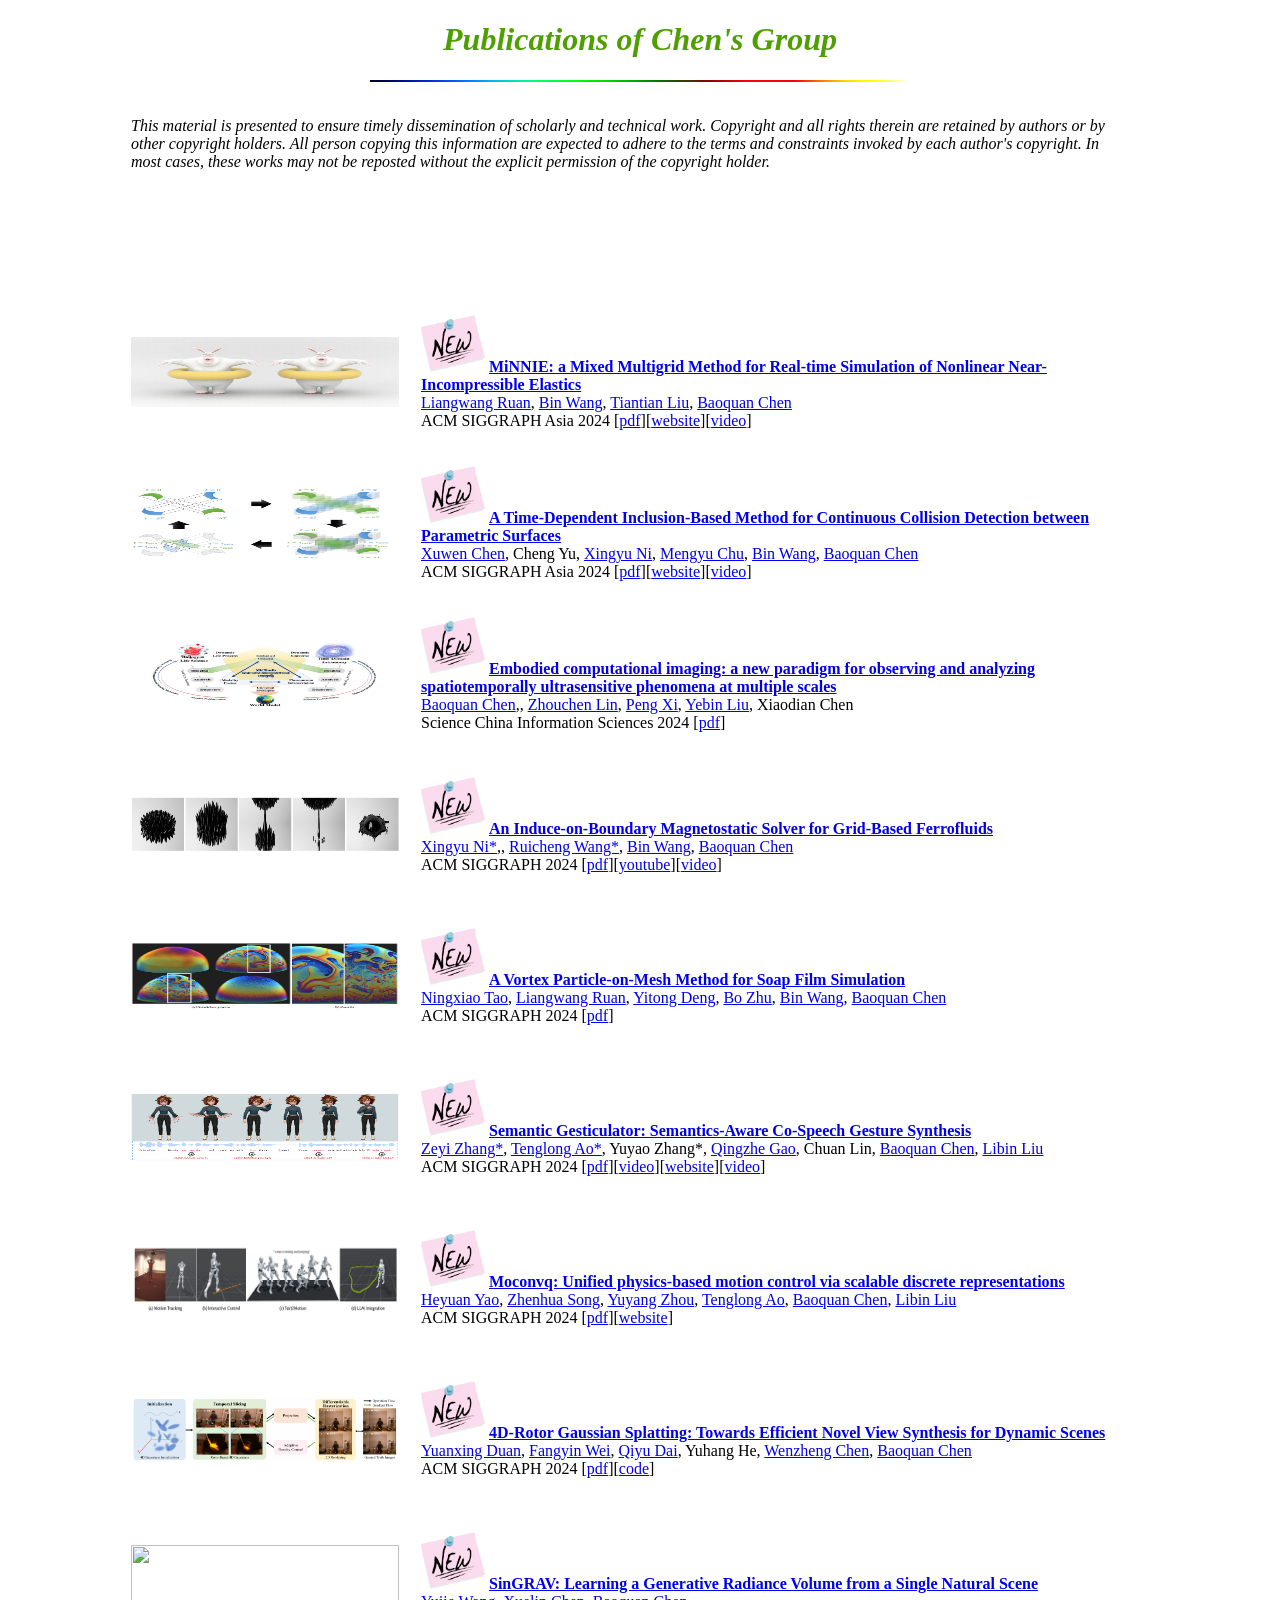
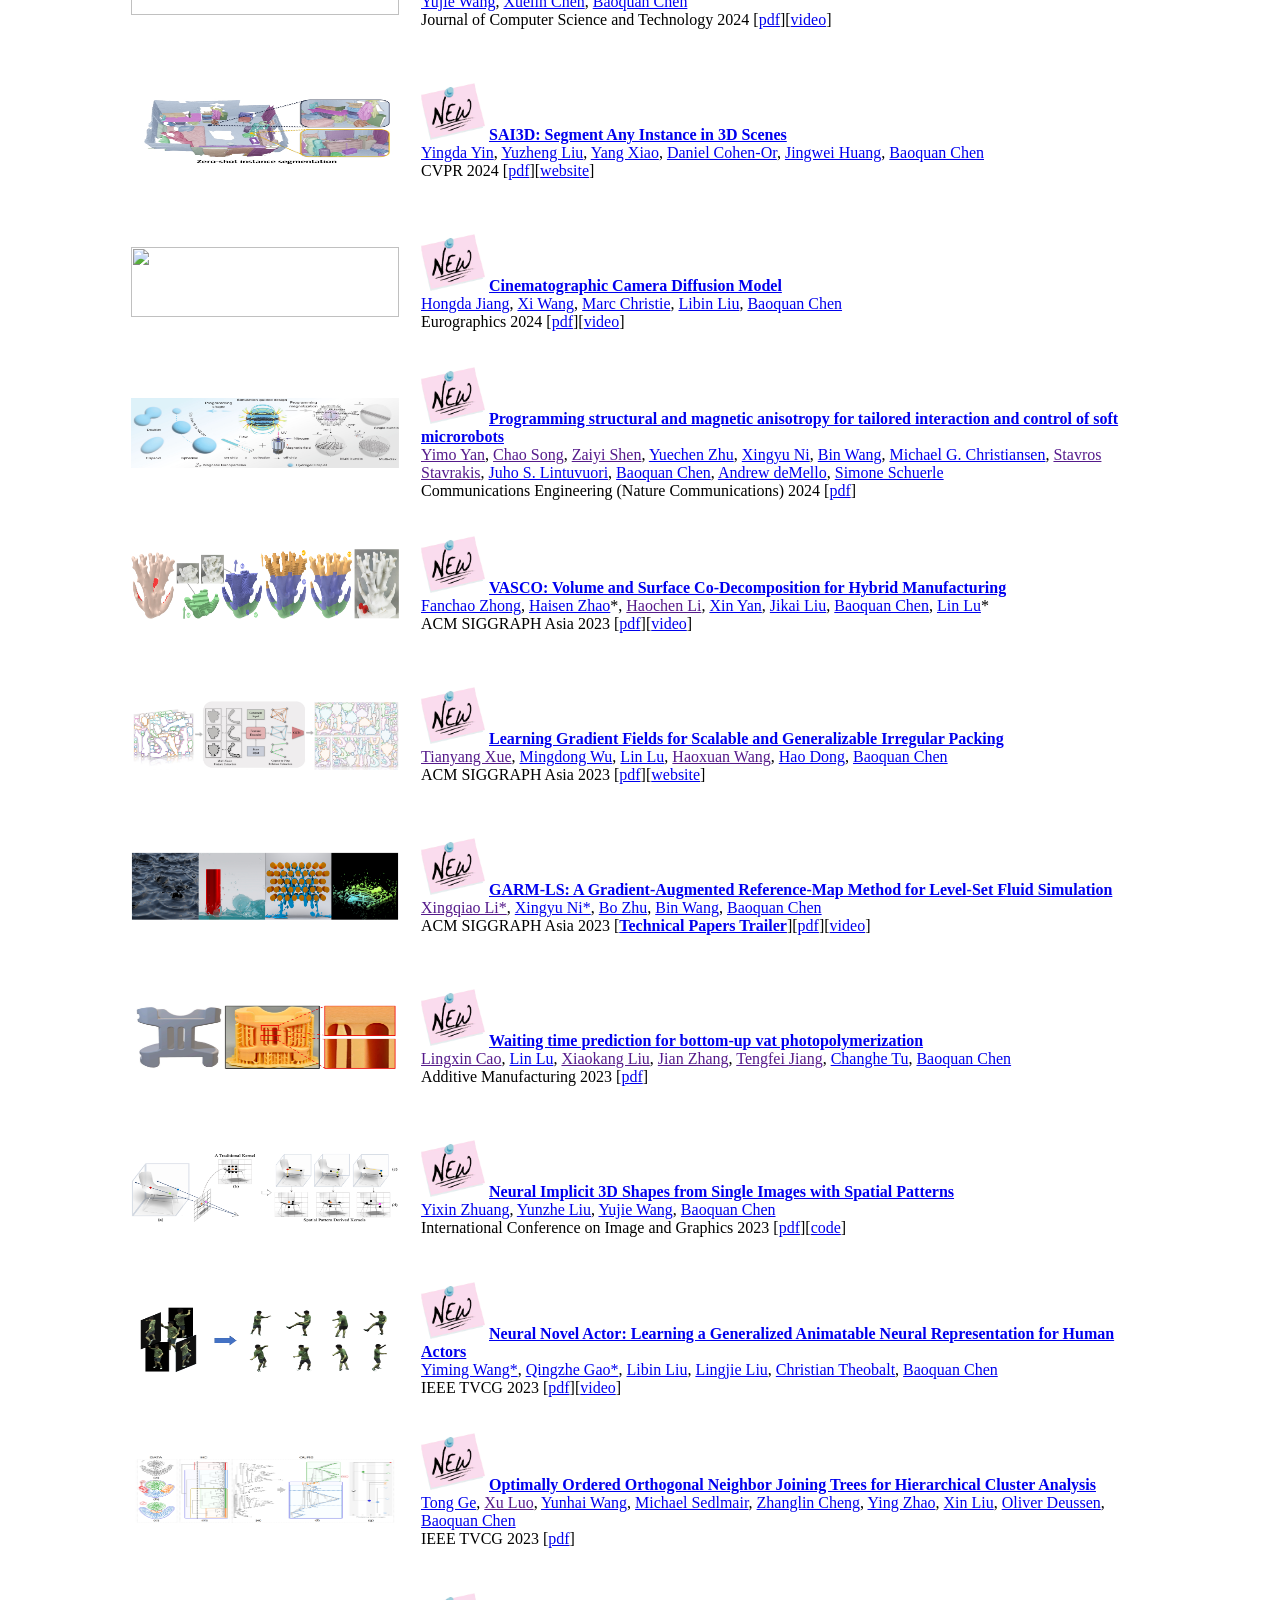
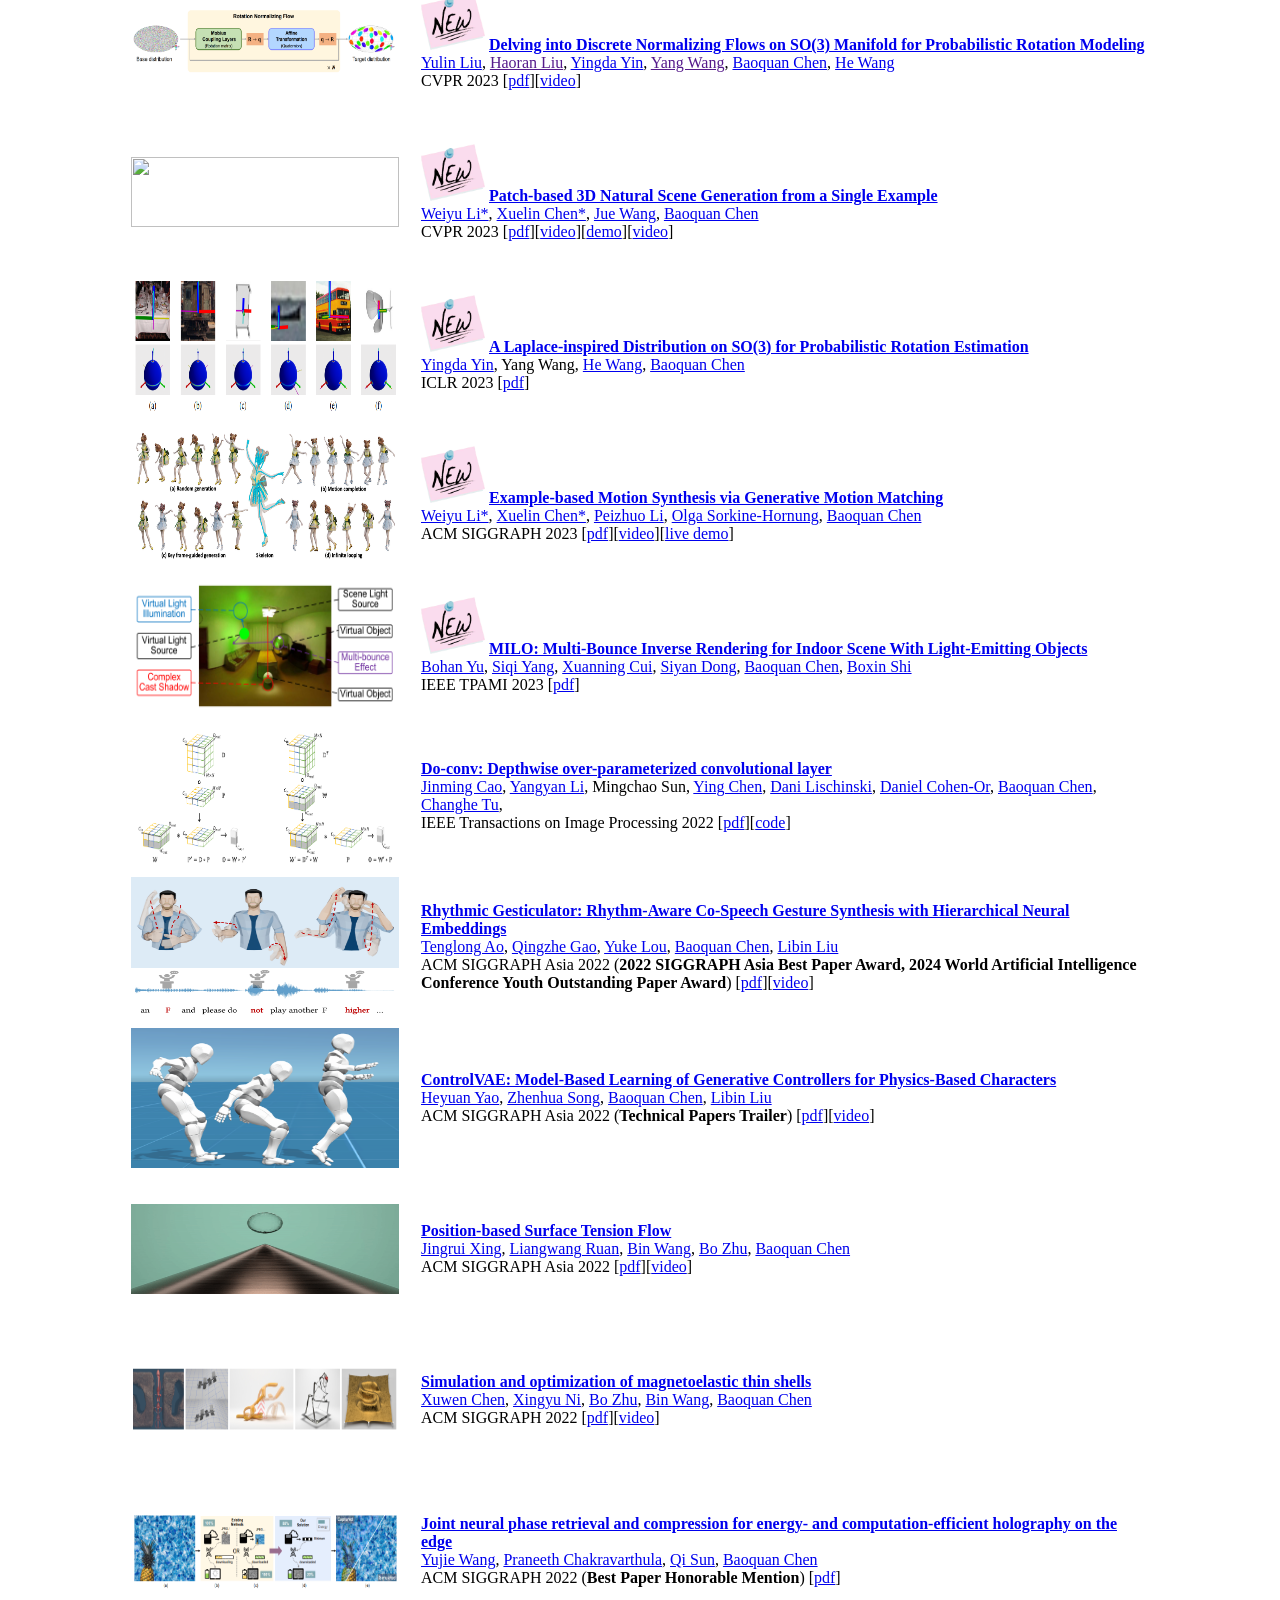
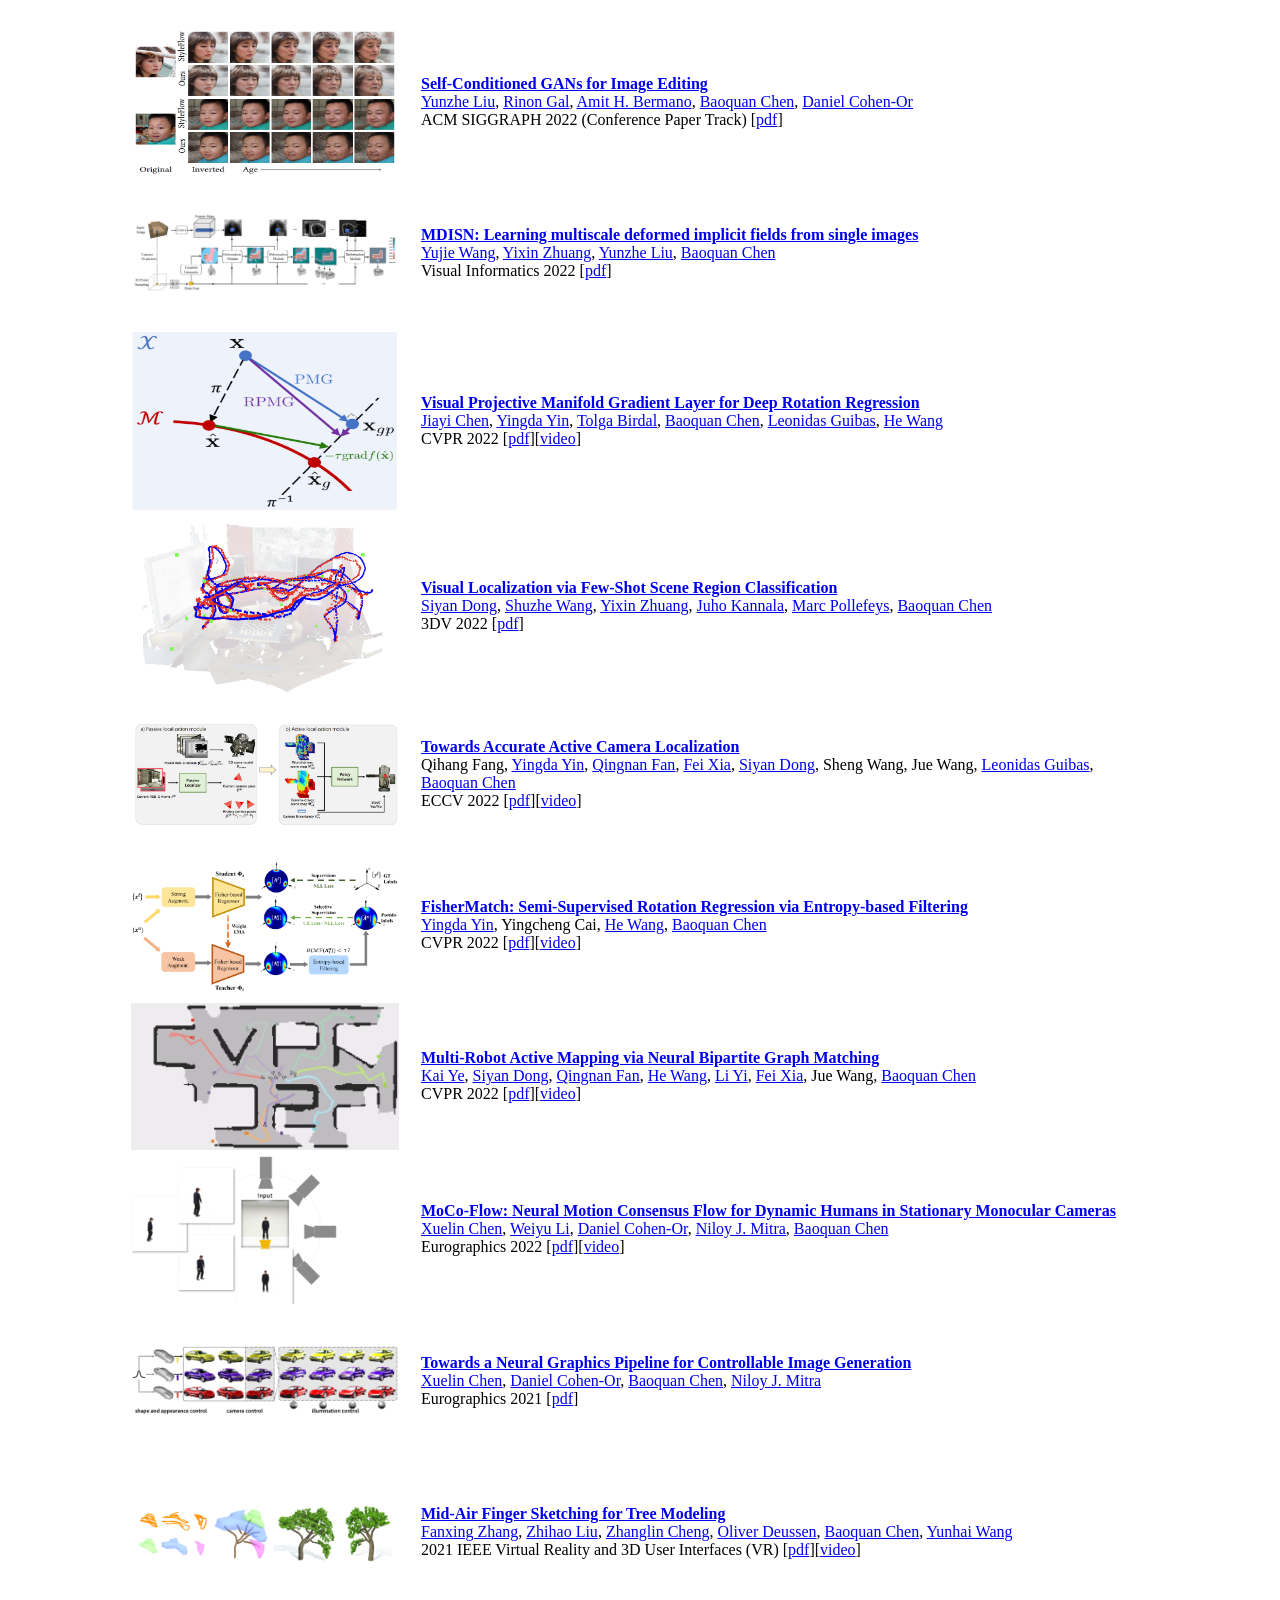
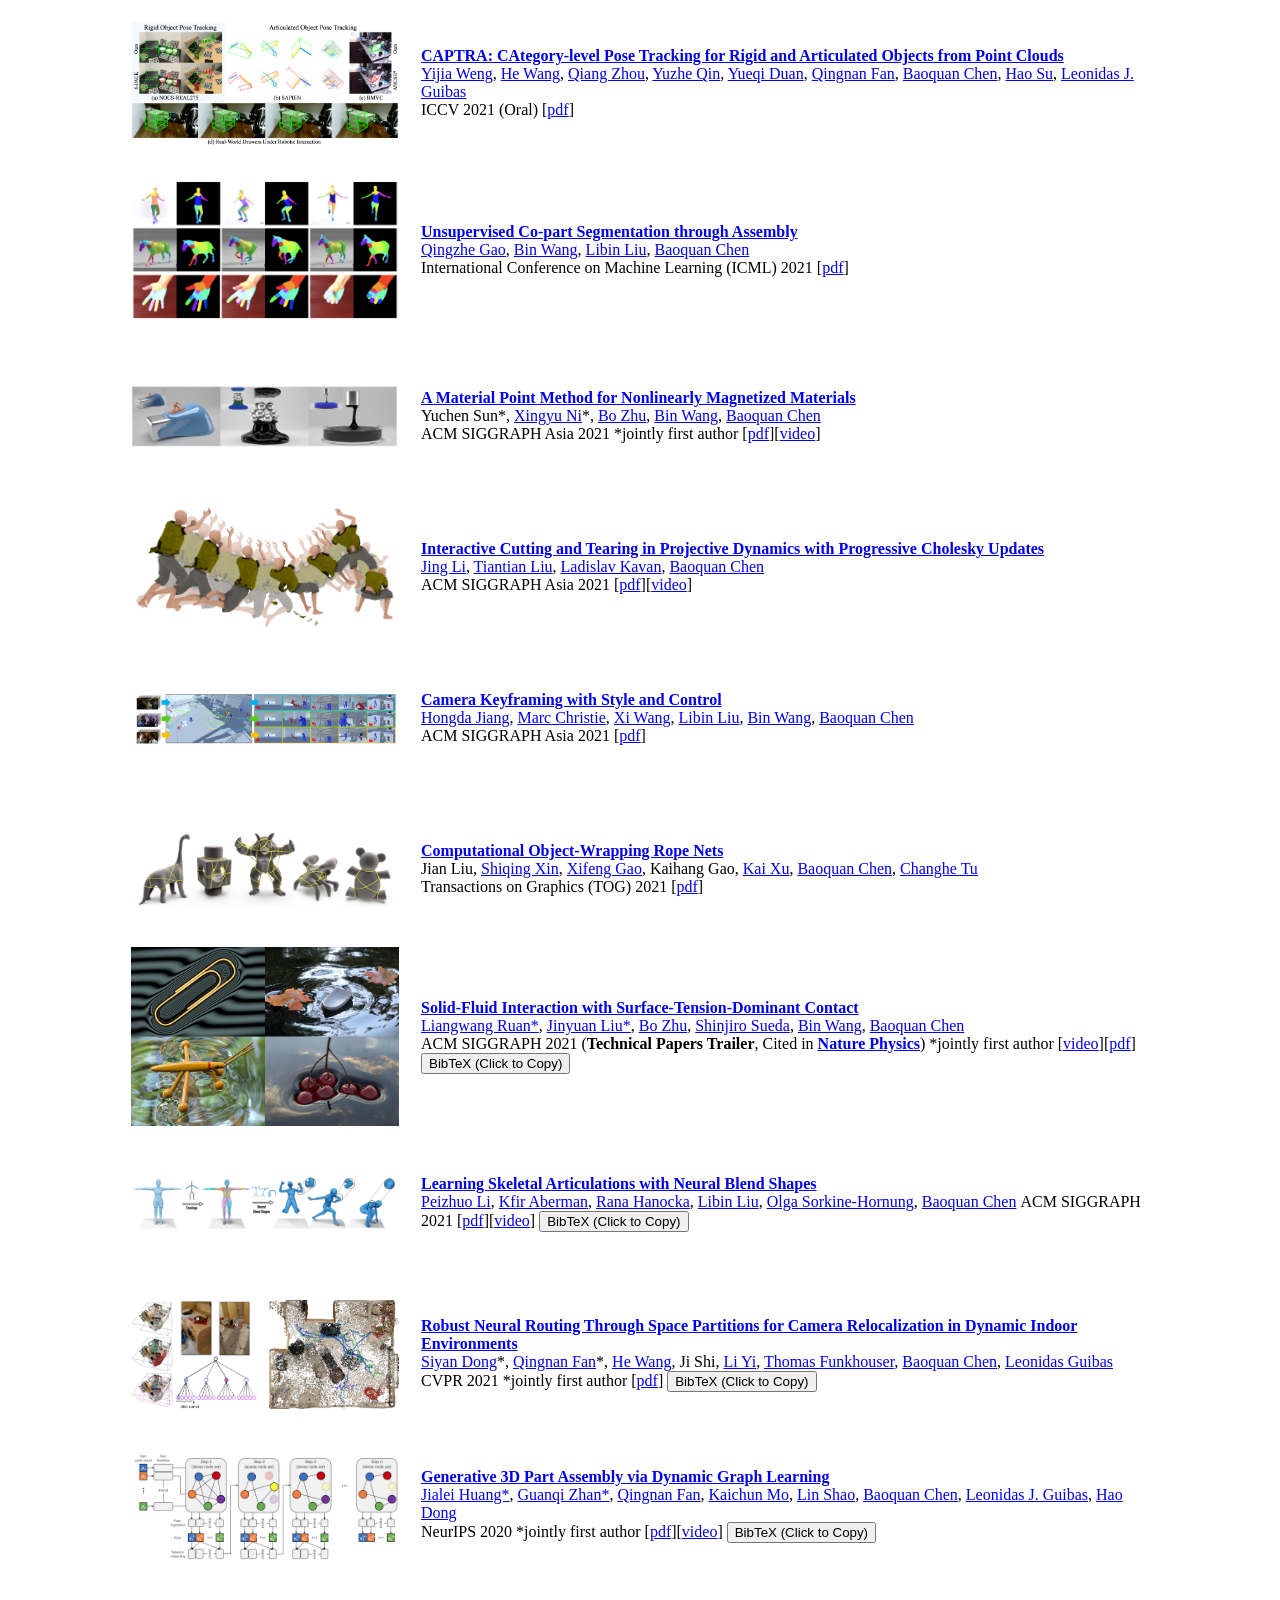
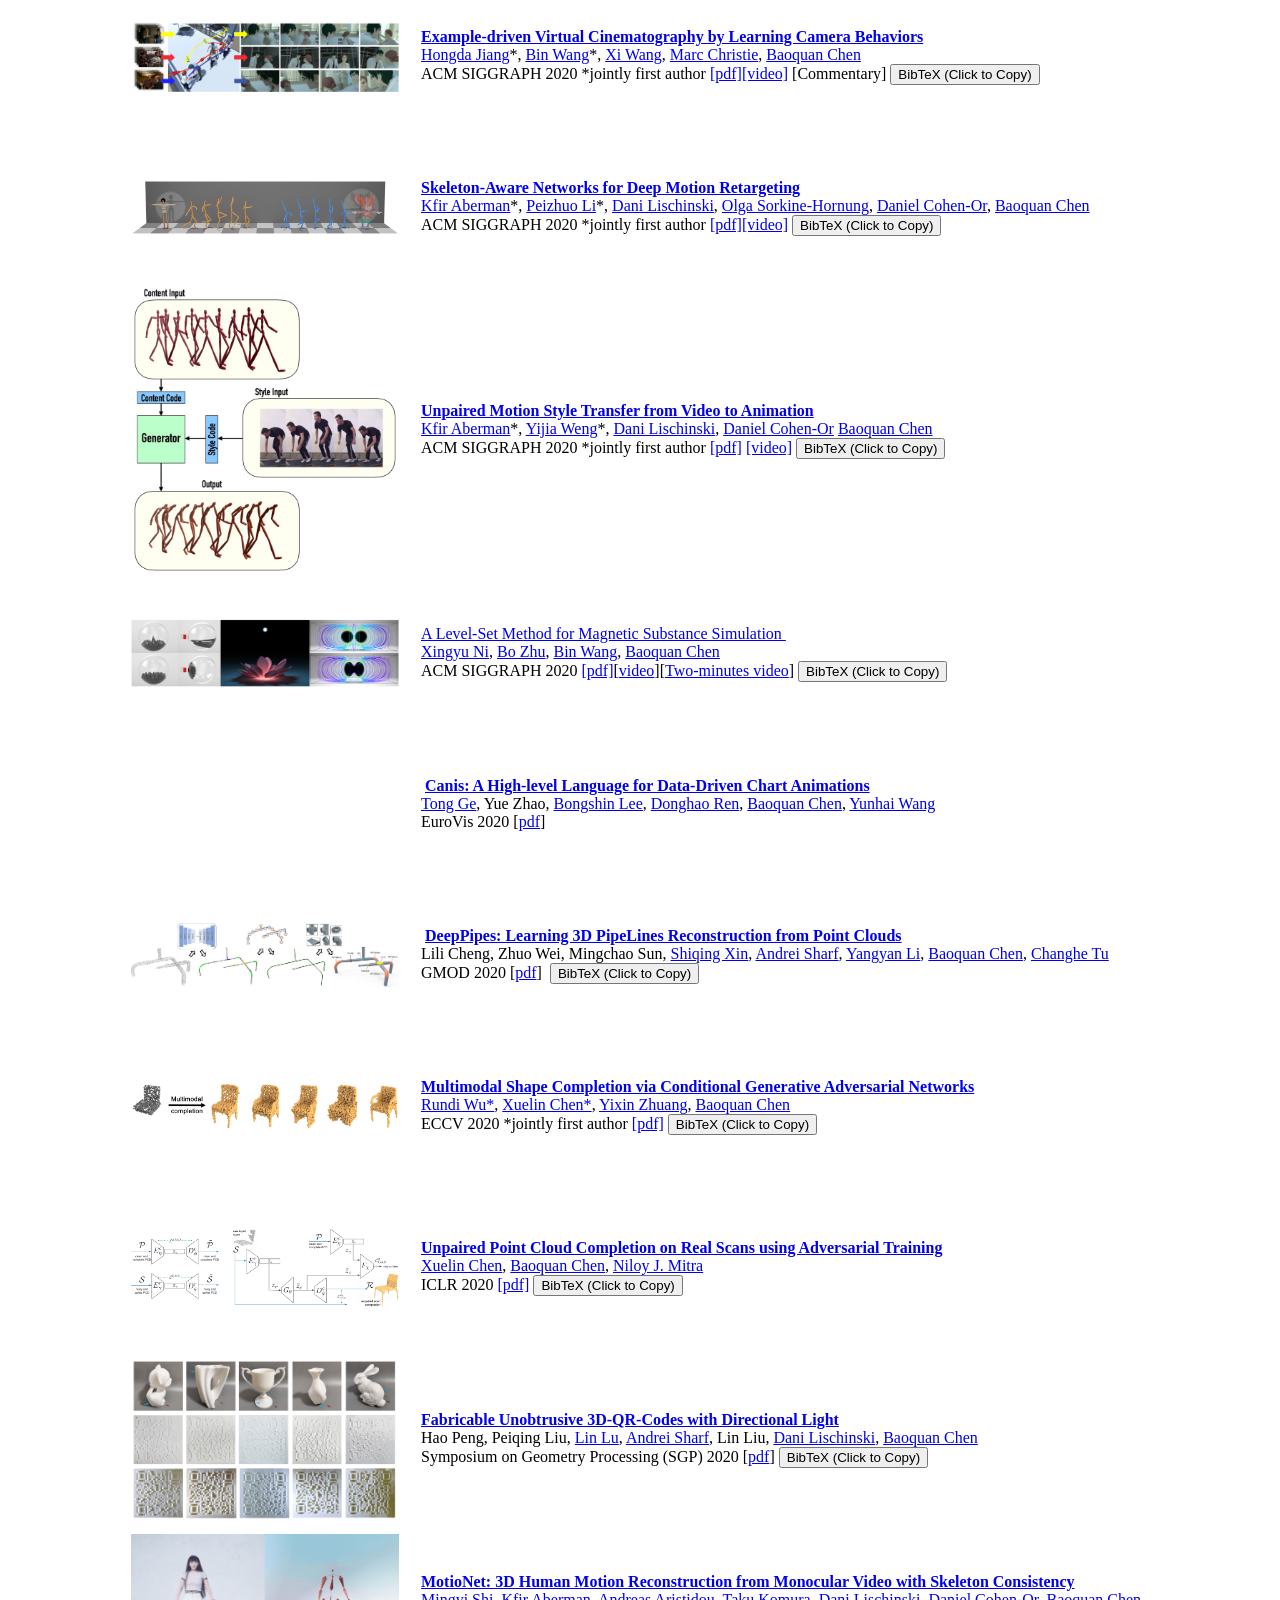
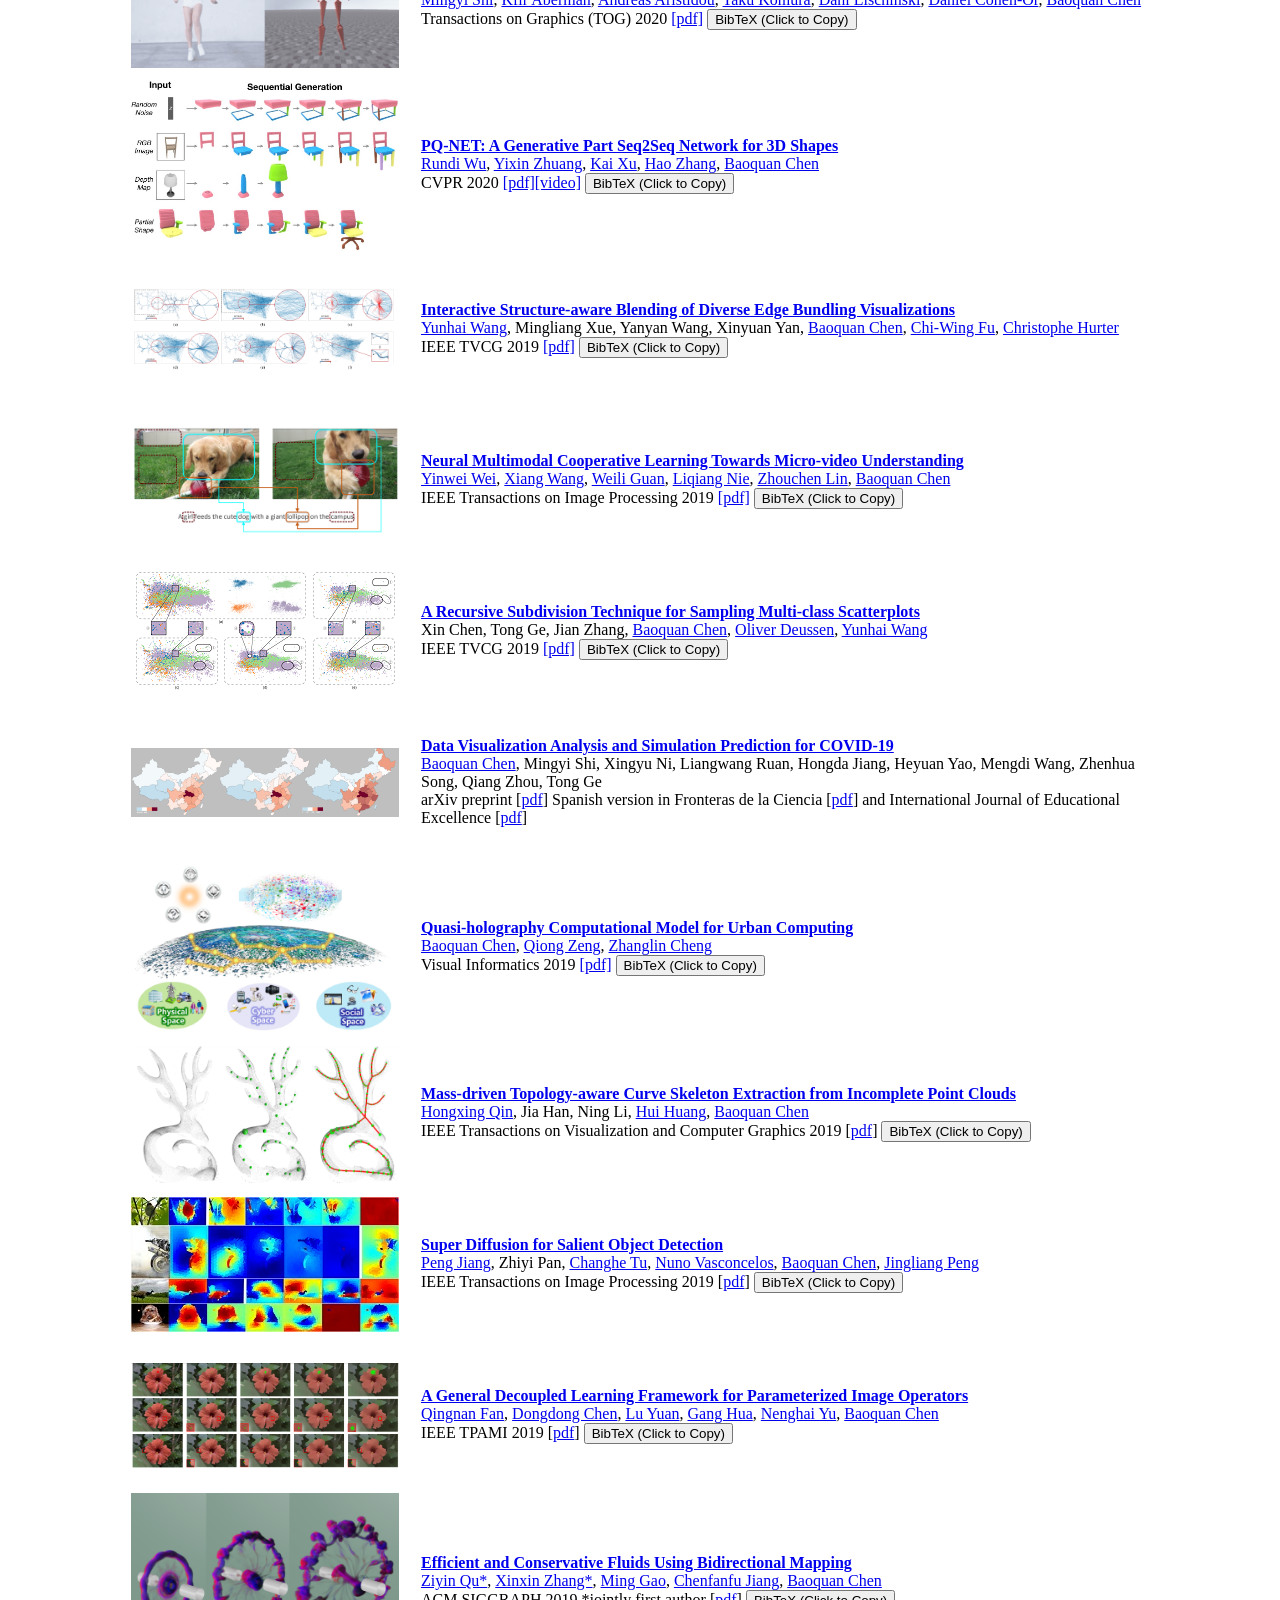
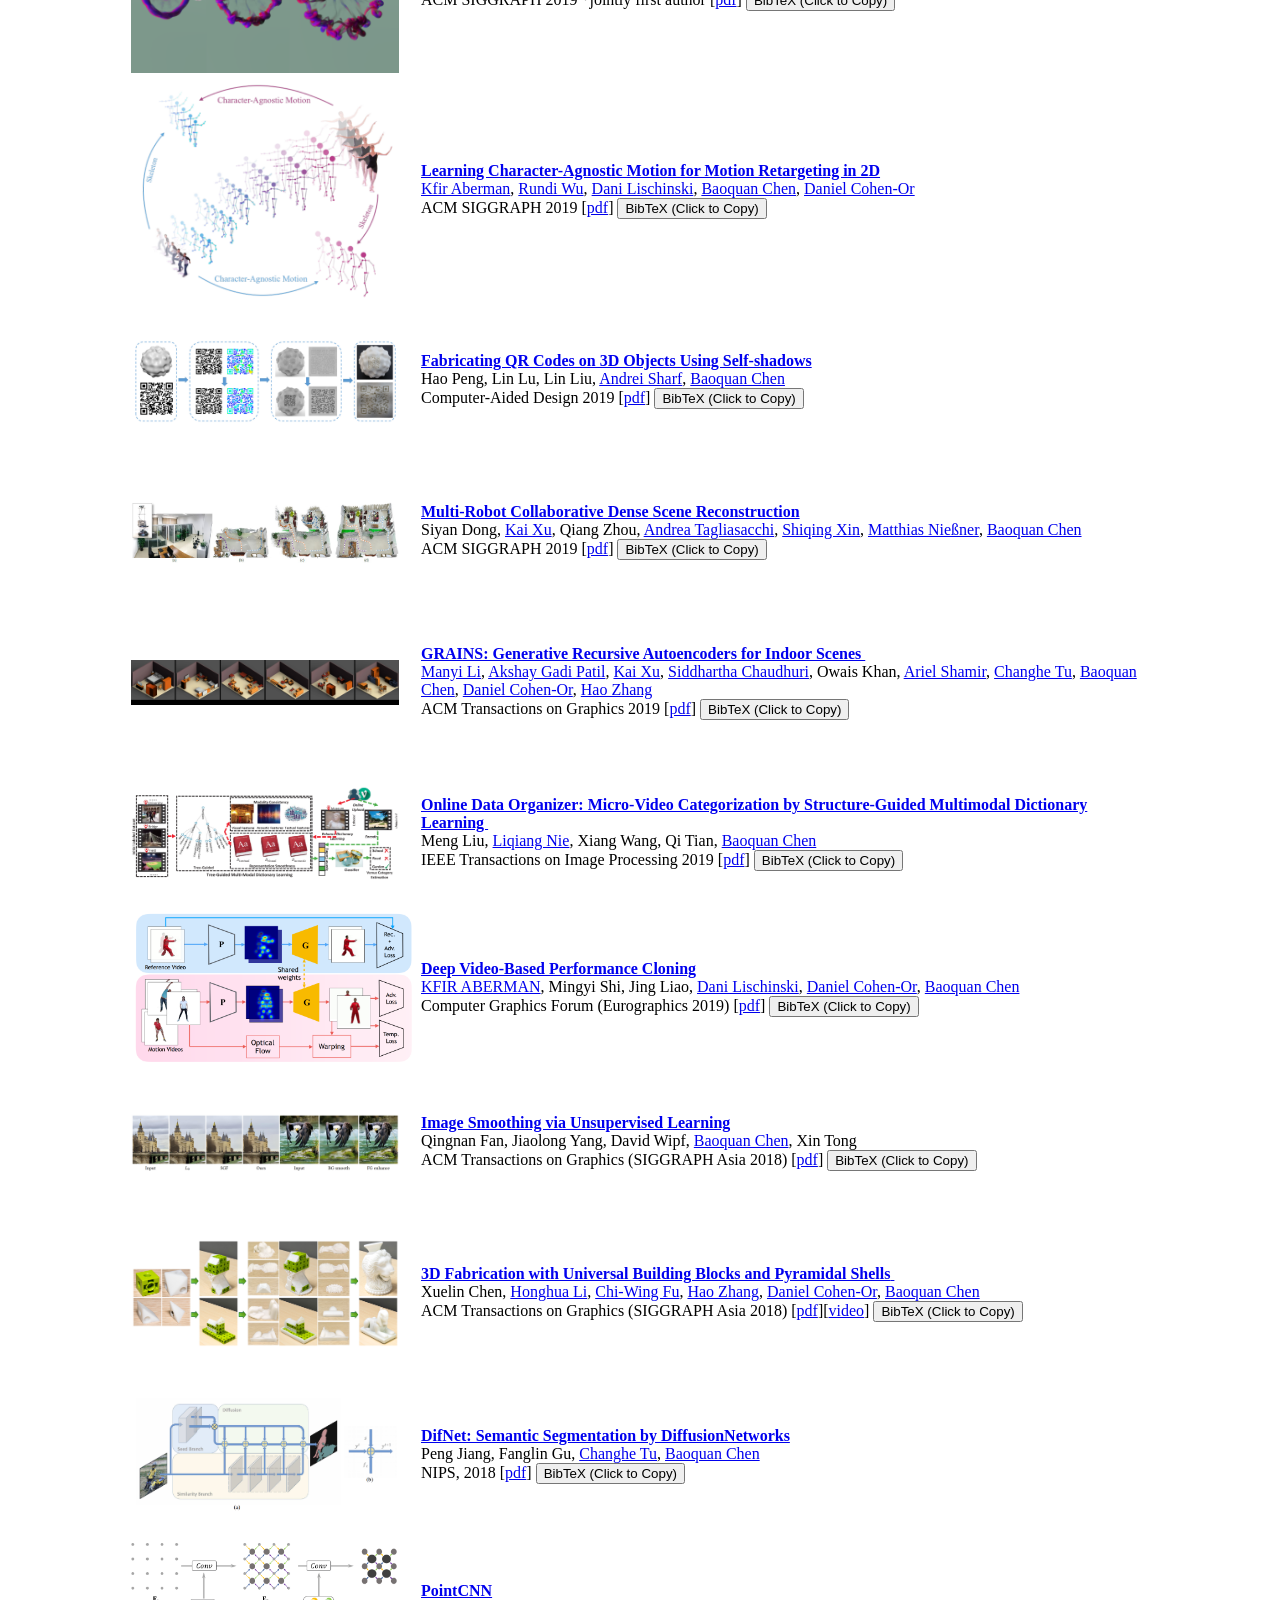
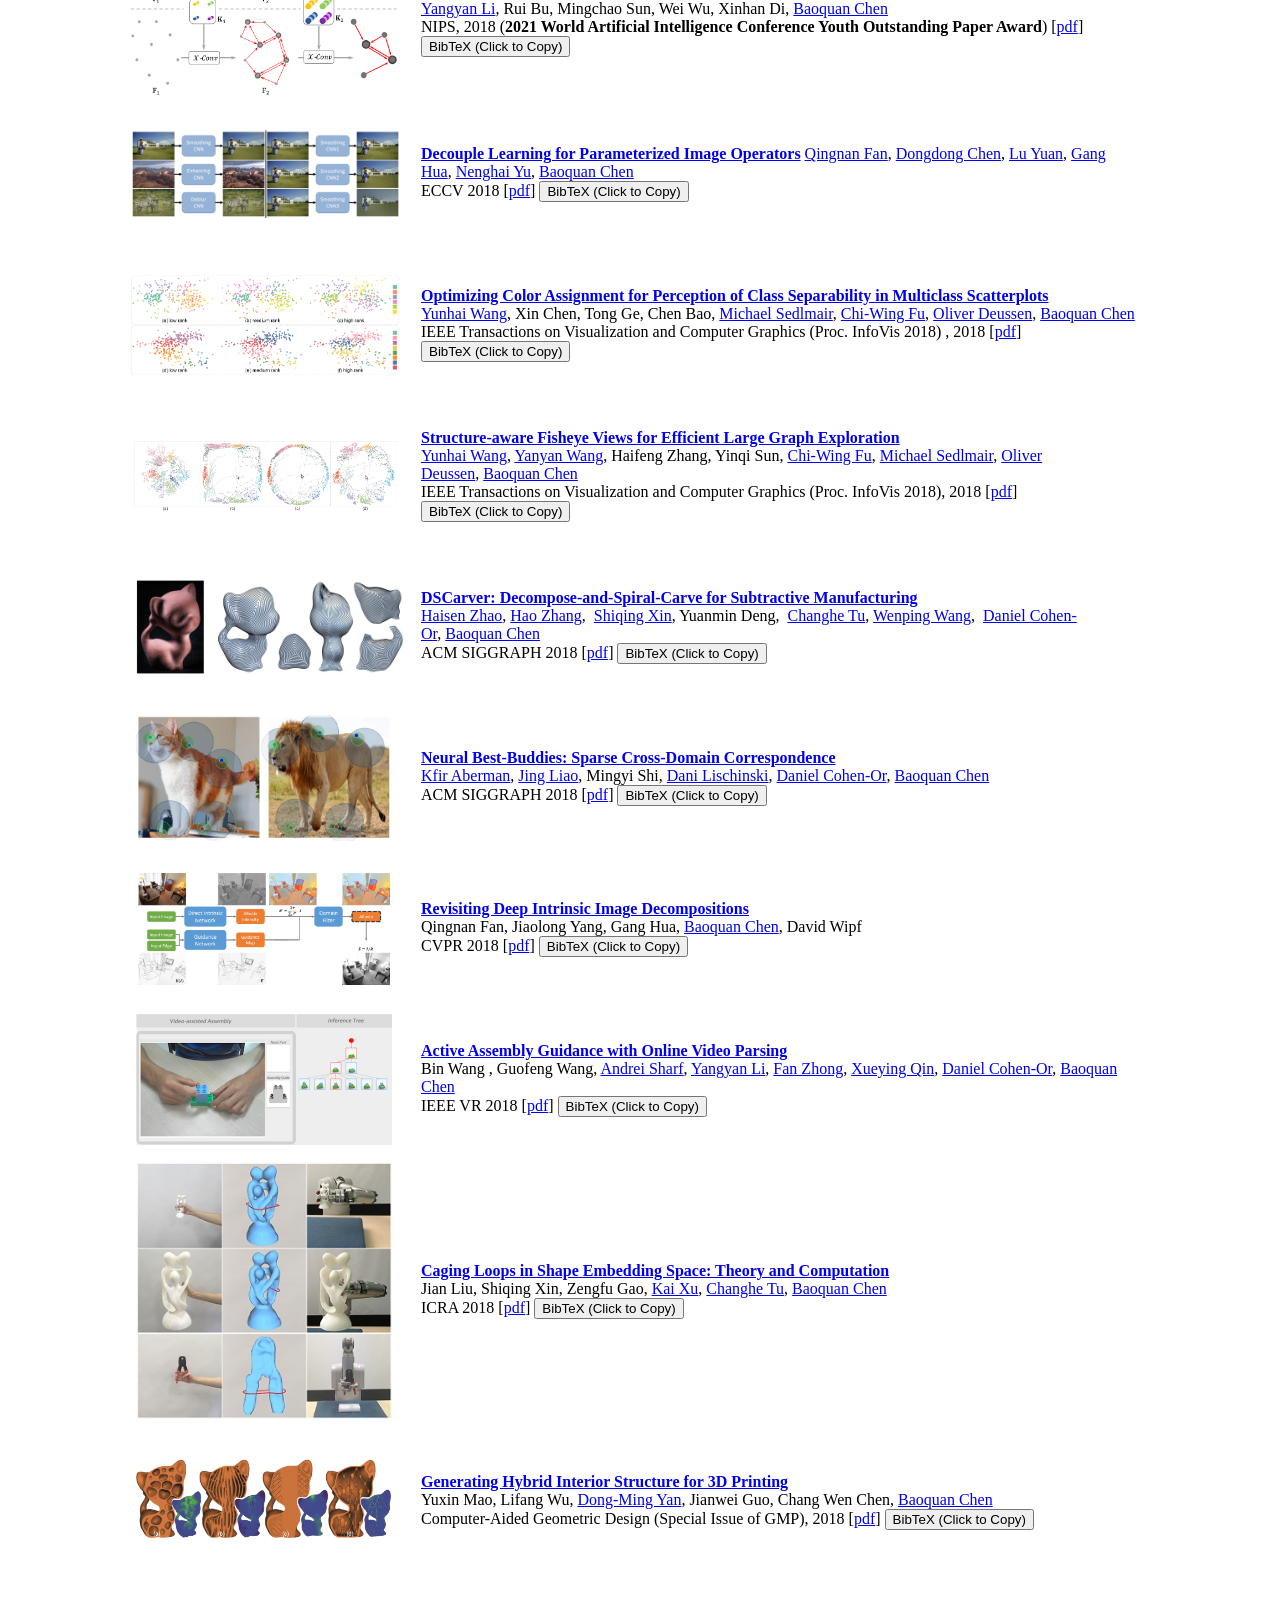
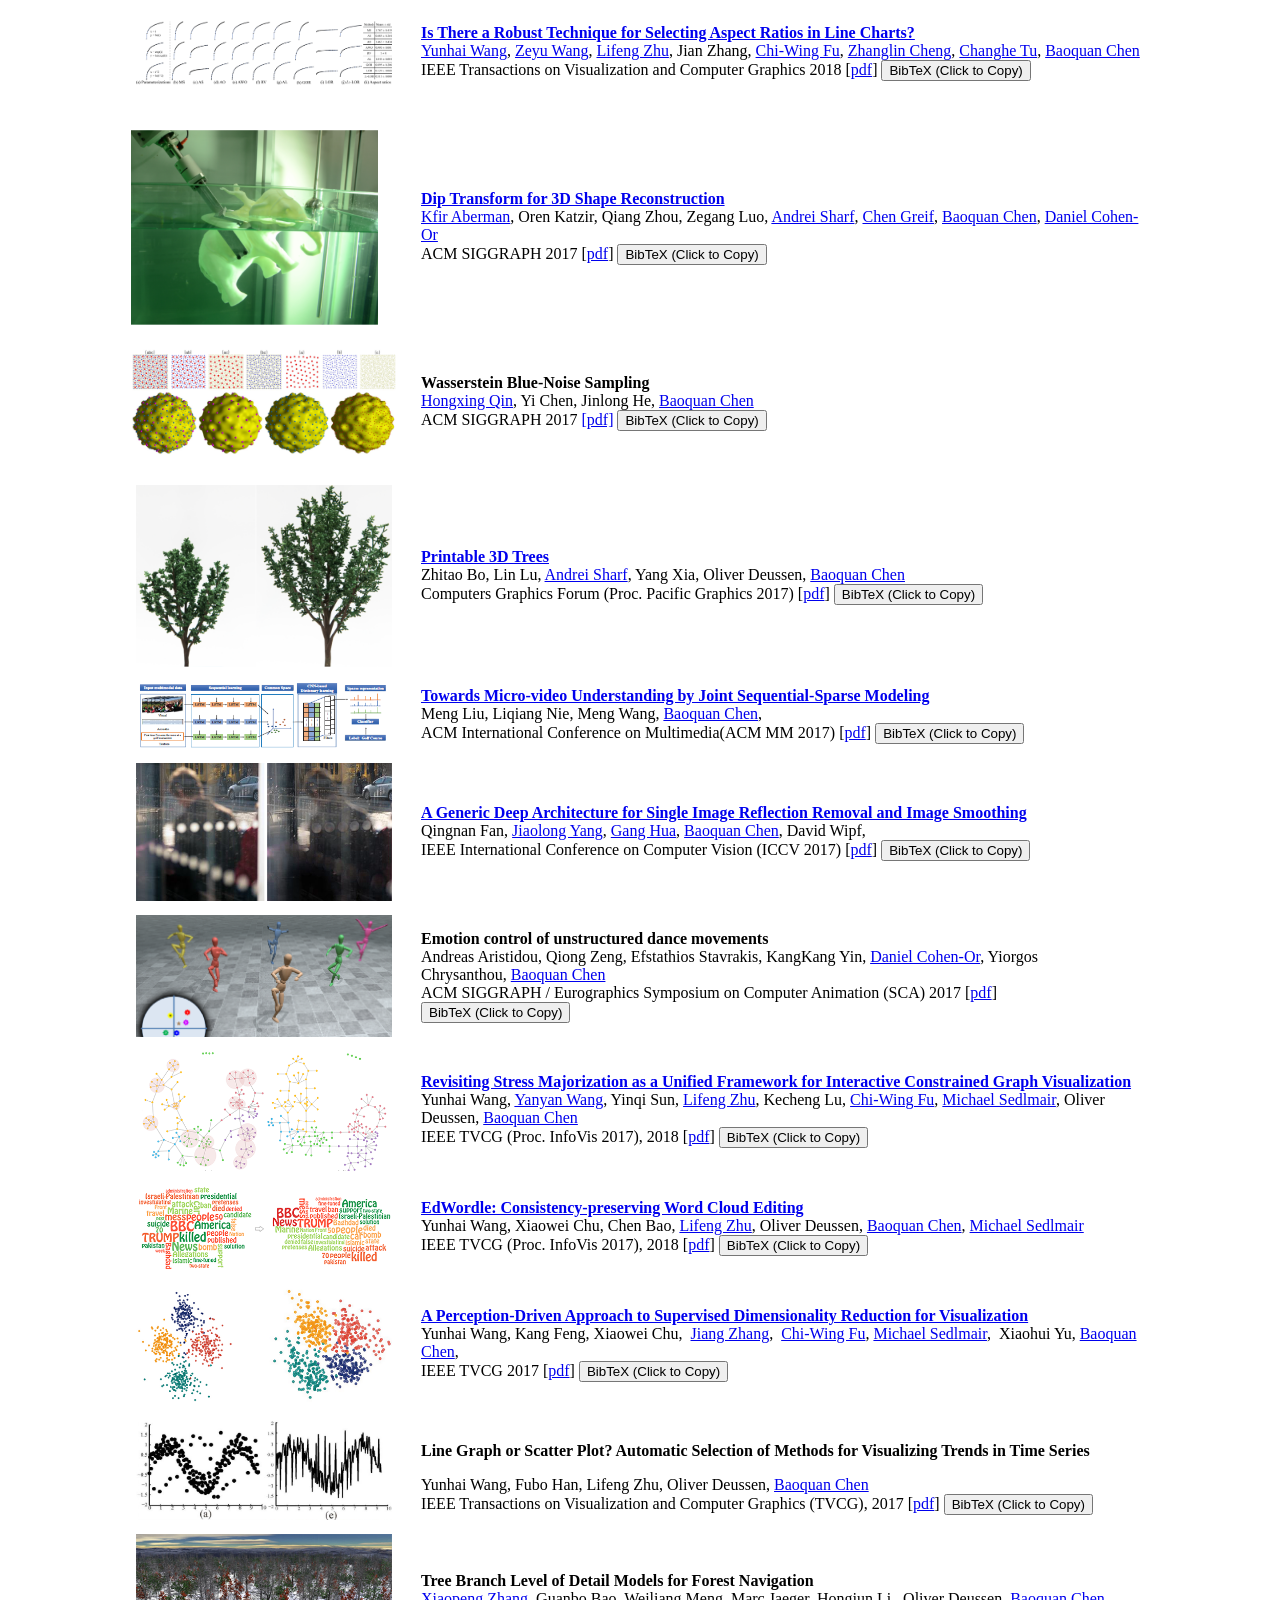
==== Projects&Publications.html @ 827eeb80 "update video links" ====
<!DOCTYPE html PUBLIC "-//W3C//DTD HTML 4.01 Transitional//EN" "http://www.w3.org/TR/html4/loose.dtd">
<!-- saved from url=(0071)http://cfcs.pku.edu.cn/baoquan/research/projects_publications/index.htm -->
<html><head><meta http-equiv="Content-Type" content="text/html; charset=UTF-8">
		<meta name="generator" content="HTML Tidy for Linux (vers 25 March 2009), see www.w3.org">
		
		<meta name="author" content="Baoquan Chen">
		<meta name="keywords" content="Homepage Baoquan Chen SIAT VCC Publications Visualization Computer Graphics Point Cloud SIGGRAPH Modeling">
		<meta name="description" content="Baoquan&#39;s Publications">
		<meta name="robots" content="index, follow, noarchive">
		<meta name="googlebot" content="noarchive">
		<style type="text/css">
			A.applink:hover {
				border: 2px dotted #DCE6F4;
				padding: 2px;
				background-color: #ffff00;
				color: green;
				text-decoration: none
			}
			
			A.applink {
				border: 2px dotted #DCE6F4;
				padding: 2px;
				color: #2F5BFF;
				background: transparent;
				text-decoration: none
			}
			
			A.info {
				color: #2F5BFF;
				background: transparent;
				text-decoration: none
			}
			
			A.info:hover {
				color: green;
				background: transparent;
				text-decoration: underline
			}
.tooltip {
  position: relative;
  display: inline-block;
}

.tooltip .tooltiptext {
  visibility: hidden;
  width: 600px;
  background-color: #555;
  color: #fff;
  text-align: left;
  border-radius: 6px;
  padding: 5px;
  position: absolute;
  z-index: 1;
  bottom: 150%;
  left: 50%;
  margin-left: -75px;
  opacity: 0;
  transition: opacity 0.3s;
}

.tooltip .tooltiptext::after {
  content: "";
  position: absolute;
  top: 100%;
  left: 50%;
  margin-left: -5px;
  border-width: 5px;
  border-style: solid;
  border-color: #555 transparent transparent transparent;
}

.tooltip:hover .tooltiptext {
  visibility: visible;
  opacity: 1;
}

.input {
  opacity: 0;
  position: absolute;
}


		</style>

		<title>Projects and Publications of Chen's Group</title>
		<script type="text/javascript" async="" src="pub_fig/ga.js.下载"></script><script type="text/javascript" async="" src="pub_fig/ga.js(1).下载"></script><script type="text/javascript">
			var _gaq = _gaq || [];
			_gaq.push(['_setAccount', 'UA-32399596-1']);
			_gaq.push(['_trackPageview']);
			(function() {
				var ga = document.createElement('script');
				ga.type = 'text/javascript';
				ga.async = true;
				ga.src = ('https:' == document.location.protocol ? 'https://ssl' : 'http://www') + '.google-analytics.com/ga.js';
				var s = document.getElementsByTagName('script')[0];
				s.parentNode.insertBefore(ga, s);
			})();
		</script>
	</head>

	<body>


		<h1 align="center"><strong><i><font color="#4F9F00">
  Publications of Chen's Group</font></i></strong></h1>

		<p align="center">
			<img src="pub_fig/colorline.gif" alt="colorline">
		</p>

		<table align="center" width="1024" summary="">
			<tbody><tr>
				<td>
					<p>
						<i>This material is presented to ensure timely
        dissemination of scholarly and technical work. Copyright
        and all rights therein are retained by authors or by other
        copyright holders. All person copying this information are
        expected to adhere to the terms and constraints invoked by
        each author's copyright. In most cases, these works may not
        be reposted without the explicit permission of the
        copyright holder.</i>
					</p>
				</td>
			</tr>

			<tr>
				<td>&nbsp;</td>

				<td>&nbsp;</td>

				<td>&nbsp;</td>
			</tr>
		</tbody></table>

<!--
		<h2 align="center">Publications in Outdoor Laser Scanning</h2>

		<p align="center">
			<img src="../../images/colorline.gif" alt="colorline">
		</p>
-->

		<p><input class="input" id="ruan2021solid" type="text" value="
@article{
ruan2021solid,
author={Ruan, Liangwang and Liu, Jinyuan and Zhu, Bo and Sueda, Shinjiro and Wang, Bin and Chen, Baoquan},
title={Solid-Fluid Interaction with Surface-Tension-Dominant Contact}, 
journal = {ACM Transactions on Graphics (TOG)},  volume = {40},  number = {4},  pages = {1},  year = {2021},  publisher = {ACM}}"></p><p><input class="input" id="li2021learning" type="text" value="@article{li2021learning,
  author = {Li, Peizhuo and Aberman, Kfir and Hanocka, Rana and Liu, Libin and Sorkine-Hornung, Olga and Chen, Baoquan},
  title = {Learning Skeletal Articulations with Neural Blend Shapes},
  journal = {ACM Transactions on Graphics (TOG)},
  volume = {40},
  number = {4},
  pages = {1},
  year = {2021},
  publisher = {ACM}
}"></p><p><input class="input" id="dong2021robust" type="text" value="@inproceedings{dong2021robust,
  title={Robust Neural Routing Through Space Partitions for Camera Relocalization in Dynamic Indoor Environments},
  author={Dong, Siyan and Fan, Qingnan and Wang, He and Shi, Ji and Yi, Li and Funkhouser, Thomas and Chen, Baoquan and Guibas, Leonidas J},
  booktitle={Proceedings of the IEEE/CVF Conference on Computer Vision and Pattern Recognition},
  pages={8544--8554},
  year={2021}
}"></p><p><input class="input" id="HuangZhan2020PartAssembly" type="text" value="@InProceedings{HuangZhan2020PartAssembly,
    author = {Huang, Jialei and Zhan, Guanqi and Fan, Qingnan and Mo, Kaichun and Shao, Lin and Chen, Baoquan and Guibas, Leonidas and Dong, Hao},
    title = {Generative 3D Part Assembly via Dynamic Graph Learning},
    booktitle = {The IEEE Conference on Neural Information Processing Systems (NeurIPS)},
    year = {2020}
}"></p><p><input class="input" id="jiang2020example" type="text" value="@article{jiang2020example,
  title={Example-driven virtual cinematography by learning camera behaviors},
  author={Jiang, Hongda and Wang, Bin and Wang, Xi and Christie, Marc and Chen, Baoquan},
  journal={ACM Transactions on Graphics (TOG)},
  volume={39},
  number={4},
  pages={45--1},
  year={2020},
  publisher={ACM New York, NY, USA}}"> <script>
function myFunction(id) {
   var copyText = document.getElementById(id);
   copyText.select();
   copyText.setSelectionRange(0, 99999);
   document.execCommand("copy");
}

function onFunc(id) {
   var tooltip = document.getElementById("text"+id);
   var copyText = document.getElementById(id);
   tooltip.innerHTML = copyText.value;
}
</script></p><p><input class="input" id="aberman2020skeleton" type="text" value="@article{aberman2020skeleton,
  title={Skeleton-aware networks for deep motion retargeting},
  author={Aberman, Kfir and Li, Peizh Uo and Lischinski, Dani and Sorkine-Hornung, Olga and Cohen-Or, Daniel and Chen, Baoquan},
  journal={ACM Transactions on Graphics (TOG)},
  volume={39},
  number={4},
  pages={62--1},
  year={2020},
  publisher={ACM New York, NY, USA}}"></p><p><input class="input" id="aberman2020unpaired" type="text" value="@article{aberman2020unpaired,
  title={Unpaired motion style transfer from video to animation},
  author={Aberman, Kfir and Weng, Yijia and Lischinski, Dani and Cohen-Or, Daniel and Chen, Baoquan},
  journal={ACM Transactions on Graphics (TOG)},
  volume={39},
  number={4},
  pages={64--1},
  year={2020},
  publisher={ACM New York, NY, USA}
}"></p><p>&nbsp;</p><p><input class="input" id="ni2020level" type="text" value="@article{ni2020level,
  title={A level-set method for magnetic substance simulation},
  author={Ni, Xingyu and Zhu, Bo and Wang, Bin and Chen, Baoquan},
  journal={ACM Transactions on Graphics (TOG)},
  volume={39},
  number={4},
  pages={29--1},
  year={2020},
  publisher={ACM New York, NY, USA}
}"></p><p>&nbsp;</p><p><input class="input" id="cheng2020deeppipes" type="text" value="@article{cheng2020deeppipes,
  title={DeepPipes: Learning 3D pipelines reconstruction from point clouds},
  author={Cheng, Lili and Wei, Zhuo and Sun, Mingchao and Xin, Shiqing and Sharf, Andrei and Li, Yangyan and Chen, Baoquan and Tu, Changhe},
  journal={Graphical Models},
  volume={111},
  pages={101079},
  year={2020},
  publisher={Elsevier}}"></p><p><input class="input" id="wu2020multimodal" type="text" value="@article{wu2020multimodal,
  title={Multimodal shape completion via conditional generative adversarial networks},
  author={Wu, Rundi and Chen, Xuelin and Zhuang, Yixin and Chen, Baoquan},
  journal={The European Conference on Computer Vision (ECCV)},
  year={2020},
  publisher={Springer}}"></p><p><input class="input" id="chen2019unpaired" type="text" value="@inproceedings{chen2019unpaired,
  title={Unpaired Point Cloud Completion on Real Scans using Adversarial Training},
  author={Chen, Xuelin and Chen, Baoquan and Mitra, Niloy J},
  booktitle={International Conference on Learning Representations},
  year={2019}
}"></p><p><input class="input" id="peng2020fabricable" type="text" value="@inproceedings{peng2020fabricable,
  title={Fabricable Unobtrusive 3D-QR-Codes with Directional Light},
  author={Peng, Hao and Liu, Peiqing and Lu, Lin and Sharf, Andrei and Liu, Lin and Lischinski, Dani and Chen, Baoquan},
  booktitle={Computer Graphics Forum},
  volume={39},
  number={5},
  pages={15--27},
  year={2020},
  organization={Wiley Online Library}
}"></p><p><input class="input" id="shi2020motionet" type="text" value="@article{shi2020motionet,
  title={MotioNet: 3D Human Motion Reconstruction from Monocular Video with Skeleton Consistency},
  author={Shi, Mingyi and Aberman, Kfir and Aristidou, Andreas and Komura, Taku and Lischinski, Dani and Cohen-Or, Daniel and Chen, Baoquan},
  journal={ACM Transactions on Graphics (TOG)},
  volume={40},
  number={1},
  pages={1--15},
  year={2020},
  publisher={ACM New York, NY, USA}
}"></p><p><input class="input" id="wu2020pq" type="text" value="@inproceedings{wu2020pq,
  title={Pq-net: A generative part seq2seq network for 3d shapes},
  author={Wu, Rundi and Zhuang, Yixin and Xu, Kai and Zhang, Hao and Chen, Baoquan},
  booktitle={Proceedings of the IEEE/CVF Conference on Computer Vision and Pattern Recognition},
  pages={829--838},
  year={2020}
}"></p><p><input class="input" id="wang2019interactive" type="text" value="@article{wang2019interactive,
  title={Interactive Structure-aware Blending of Diverse Edge Bundling Visualizations},
  author={Wang, Yunhai and Xue, Mingliang and Wang, Yanyan and Yan, Xinyuan and Chen, Baoquan and Fu, Chi-Wing and Hurter, Christophe},
  journal={IEEE transactions on visualization and computer graphics},
  volume={26},
  number={1},
  pages={687--696},
  year={2019},
  publisher={IEEE}
}"></p><p><input class="input" id="wei2019neural" type="text" value="@article{wei2019neural,
  title={Neural multimodal cooperative learning toward micro-video understanding},
  author={Wei, Yinwei and Wang, Xiang and Guan, Weili and Nie, Liqiang and Lin, Zhouchen and Chen, Baoquan},
  journal={IEEE Transactions on Image Processing},
  volume={29},
  pages={1--14},
  year={2019},
  publisher={IEEE}
}"></p><p><input class="input" id="chen2019recursive" type="text" value="@article{chen2019recursive,
  title={A recursive subdivision technique for sampling multi-class scatterplots},
  author={Chen, Xin and Ge, Tong and Zhang, Jian and Chen, Baoquan and Fu, Chi-Wing and Deussen, Oliver and Wang, Yunhai},
  journal={IEEE transactions on visualization and computer graphics},
  volume={26},
  number={1},
  pages={729--738},
  year={2019},
  publisher={IEEE}
}"></p><p><input class="input" id="chen2019quasi" type="text" value="@article{chen2019quasi,
  title={Quasi-holography computational model for urban computing},
  author={Chen, Baoquan and Zeng, Qiong and Cheng, Zhanglin},
  journal={Visual Informatics},
  volume={3},
  number={2},
  pages={81--86},
  year={2019},
  publisher={Elsevier}
}"></p><p><input class="input" id="qin2019mass" type="text" value="@article{qin2019mass,
  title={Mass-driven topology-aware curve skeleton extraction from incomplete point clouds},
  author={Qin, Hongxing and Han, Jia and Li, Ning and Huang, Hui and Chen, Baoquan},
  journal={IEEE transactions on visualization and computer graphics},
  volume={26},
  number={9},
  pages={2805--2817},
  year={2019},
  publisher={IEEE}
}"></p><p><input class="input" id="jiang2019super" type="text" value="@article{jiang2019super,
  title={Super diffusion for salient object detection},
  author={Jiang, Peng and Pan, Zhiyi and Tu, Changhe and Vasconcelos, Nuno and Chen, Baoquan and Peng, Jingliang},
  journal={IEEE Transactions on Image Processing},
  volume={29},
  pages={2903--2917},
  year={2019},
  publisher={IEEE}
}"></p><p><input class="input" id="fan2019general" type="text" value="@article{fan2019general,
  title={A general decoupled learning framework for parameterized image operators},
  author={Fan, Qingnan and Chen, Dongdong and Yuan, Lu and Hua, Gang and Yu, Nenghai and Chen, Baoquan},
  journal={IEEE transactions on pattern analysis and machine intelligence},
  year={2019},
  publisher={IEEE}
}"></p><p><input class="input" id="qu2019efficient" type="text" value="@article{qu2019efficient,
  title={Efficient and conservative fluids using bidirectional mapping},
  author={Qu, Ziyin and Zhang, Xinxin and Gao, Ming and Jiang, Chenfanfu and Chen, Baoquan},
  journal={ACM Transactions on Graphics (TOG)},
  volume={38},
  number={4},
  pages={1--12},
  year={2019},
  publisher={ACM New York, NY, USA}
}"></p><p><input class="input" id="aberman2019learning" type="text" value="@article{aberman2019learning,
  title={Learning character-agnostic motion for motion retargeting in 2D},
  author={Aberman, Kfir and Wu, Rundi and Lischinski, Dani and Chen, Baoquan and Cohen-Or, Daniel},
  journal={ACM Transactions on Graphics (TOG)},
  volume={38},
  number={4},
  pages={1--14},
  year={2019},
  publisher={ACM New York, NY, USA}
}"></p><p><input class="input" id="peng2019fabricating" type="text" value="@article{peng2019fabricating,
  title={Fabricating QR codes on 3D objects using self-shadows},
  author={Peng, Hao and Lu, Lin and Liu, Lin and Sharf, Andrei and Chen, Baoquan},
  journal={Computer-Aided Design},
  volume={114},
  pages={91--100},
  year={2019},
  publisher={Elsevier}
}"></p><p><input class="input" id="dong2019multi" type="text" value="@article{dong2019multi,
  title={Multi-robot collaborative dense scene reconstruction},
  author={Dong, Siyan and Xu, Kai and Zhou, Qiang and Tagliasacchi, Andrea and Xin, Shiqing and Nie{\ss}ner, Matthias and Chen, Baoquan},
  journal={ACM Transactions on Graphics (TOG)},
  volume={38},
  number={4},
  pages={1--16},
  year={2019},
  publisher={ACM New York, NY, USA}
}"></p><p><input class="input" id="li2019grains" type="text" value="@article{li2019grains,
  title={Grains: Generative recursive autoencoders for indoor scenes},
  author={Li, Manyi and Patil, Akshay Gadi and Xu, Kai and Chaudhuri, Siddhartha and Khan, Owais and Shamir, Ariel and Tu, Changhe and Chen, Baoquan and Cohen-Or, Daniel and Zhang, Hao},
  journal={ACM Transactions on Graphics (TOG)},
  volume={38},
  number={2},
  pages={1--16},
  year={2019},
  publisher={ACM New York, NY, USA}
}
"></p><p><input class="input" id="liu2018online" type="text" value="@article{liu2018online,
  title={Online data organizer: micro-video categorization by structure-guided multimodal dictionary learning},
  author={Liu, Meng and Nie, Liqiang and Wang, Xiang and Tian, Qi and Chen, Baoquan},
  journal={IEEE Transactions on Image Processing},
  volume={28},
  number={3},
  pages={1235--1247},
  year={2018},
  publisher={IEEE}
}"></p><p><input class="input" id="aberman2019deep" type="text" value="@inproceedings{aberman2019deep,
  title={Deep video-based performance cloning},
  author={Aberman, Kfir and Shi, Mingyi and Liao, Jing and Lischinski, Dani and Chen, Baoquan and Cohen-Or, Daniel},
  booktitle={Computer Graphics Forum},
  volume={38},
  number={2},
  pages={219--233},
  year={2019},
  organization={Wiley Online Library}
}"></p><p><input class="input" id="fan2018image" type="text" value="@article{fan2018image,
  title={Image smoothing via unsupervised learning},
  author={Fan, Qingnan and Yang, Jiaolong and Wipf, David and Chen, Baoquan and Tong, Xin},
  journal={ACM Transactions on Graphics (TOG)},
  volume={37},
  number={6},
  pages={1--14},
  year={2018},
  publisher={ACM New York, NY, USA}
}"></p><p><input class="input" id="chen20183d" type="text" value="@article{chen20183d,
  title={3d fabrication with universal building blocks and pyramidal shells},
  author={Chen, Xuelin and Li, Honghua and Fu, Chi-Wing and Zhang, Hao and Cohen-Or, Daniel and Chen, Baoquan},
  journal={ACM Transactions on Graphics (TOG)},
  volume={37},
  number={6},
  pages={1--15},
  year={2018},
  publisher={ACM New York, NY, USA}
}"></p><p><input class="input" id="jiang2018difnet" type="text" value="@article{jiang2018difnet,
  title={DifNet: Semantic Segmentation by Diffusion Networks},
  author={Jiang, Peng and Gu, Fanglin and Wang, Yunhai and Tu, Changhe and Chen, Baoquan},
  journal={Advances in Neural Information Processing Systems},
  volume={31},
  pages={1630--1639},
  year={2018}
}
"></p><p><input class="input" id="li2018pointcnn" type="text" value="@article{li2018pointcnn,
  title={Pointcnn: Convolution on x-transformed points},
  author={Li, Yangyan and Bu, Rui and Sun, Mingchao and Wu, Wei and Di, Xinhan and Chen, Baoquan},
  journal={Advances in neural information processing systems},
  volume={31},
  pages={820--830},
  year={2018}
}
"></p><p><input class="input" id="fan2018decouple" type="text" value="@inproceedings{fan2018decouple,
  title={Decouple learning for parameterized image operators},
  author={Fan, Qingnan and Chen, Dongdong and Yuan, Lu and Hua, Gang and Yu, Nenghai and Chen, Baoquan},
  booktitle={Proceedings of the European Conference on Computer Vision (ECCV)},
  pages={442--458},
  year={2018}
}"></p><p><input class="input" id="wang2018optimizing" type="text" value="@article{wang2018optimizing,
  title={Optimizing color assignment for perception of class separability in multiclass scatterplots},
  author={Wang, Yunhai and Chen, Xin and Ge, Tong and Bao, Chen and Sedlmair, Michael and Fu, Chi-Wing and Deussen, Oliver and Chen, Baoquan},
  journal={IEEE transactions on visualization and computer graphics},
  volume={25},
  number={1},
  pages={820--829},
  year={2018},
  publisher={IEEE}
}"></p><p><input class="input" id="wang2018structure" type="text" value="@article{wang2018structure,
  title={Structure-aware fisheye views for efficient large graph exploration},
  author={Wang, Yunhai and Wang, Yanyan and Zhang, Haifeng and Sun, Yinqi and Fu, Chi-Wing and Sedlmair, Michael and Chen, Baoquan and Deussen, Oliver},
  journal={IEEE transactions on visualization and computer graphics},
  volume={25},
  number={1},
  pages={566--575},
  year={2018},
  publisher={IEEE}
}"></p><p><input class="input" id="zhao2018dscarver" type="text" value="@article{zhao2018dscarver,
  title={DSCarver: Decompose-and-spiral-carve for Subtractive Manufacturing},
  author={Zhao, Haisen and Zhang, Hao and Xin, Shiqing and Deng, Yuanmin and Tu, Changhe and Wang, Wenping and Cohen-Or, Daniel and Chen, Baoquan},
  journal={ACM Transactions on Graphics (TOG)},
  volume={37},
  number={4},
  pages={1--14},
  year={2018},
  publisher={ACM New York, NY, USA}
}"></p><p><input class="input" id="aberman2018neural" type="text" value="
@article{aberman2018neural,
  title={Neural best-buddies: Sparse cross-domain correspondence},
  author={Aberman, Kfir and Liao, Jing and Shi, Mingyi and Lischinski, Dani and Chen, Baoquan and Cohen-Or, Daniel},
  journal={ACM Transactions on Graphics (TOG)},
  volume={37},
  number={4},
  pages={1--14},
  year={2018},
  publisher={ACM New York, NY, USA}
}"></p><p><input class="input" id="fan2018revisiting" type="text" value="@inproceedings{fan2018revisiting,
  title={Revisiting deep intrinsic image decompositions},
  author={Fan, Qingnan and Yang, Jiaolong and Hua, Gang and Chen, Baoquan and Wipf, David},
  booktitle={Proceedings of the IEEE conference on computer vision and pattern recognition},
  pages={8944--8952},
  year={2018}
}"></p><p><input class="input" id="wang2018active" type="text" value="@inproceedings{wang2018active,
  title={Active assembly guidance with online video parsing},
  author={Wang, Bin and Wang, Guofeng and Sharf, Andrei and Li, Yangyan and Zhong, Fan and Qin, Xueying and CohenOr, Daniel and Chen, Baoquan},
  booktitle={2018 IEEE Conference on Virtual Reality and 3D User Interfaces (VR)},
  pages={459--466},
  year={2018},
  organization={IEEE}
}"></p><p><input class="input" id="liu2018caging" type="text" value="@inproceedings{liu2018caging,
  title={Caging loops in shape embedding space: theory and computation},
  author={Liu, Jian and Xin, Shiqing and Gao, Zengfu and Xu, Kai and Tu, Changhe and Chen, Baoquan},
  booktitle={2018 IEEE International Conference on Robotics and Automation (ICRA)},
  pages={5612--5619},
  year={2018},
  organization={IEEE}
}"></p><p><input class="input" id="mao2018generating" type="text" value="@inproceedings{@article{mao2018generating,
  title={Generating hybrid interior structure for 3D printing},
  author={Mao, Yuxin and Wu, Lifang and Yan, Dong-Ming and Guo, Jianwei and Chen, Chang Wen and Chen, Baoquan},
  journal={Computer Aided Geometric Design},
  volume={62},
  pages={63--72},
  year={2018},
  publisher={Elsevier}
}"></p><p><input class="input" id="wang2017there" type="text" value="@article{wang2017there,
  title={Is there a robust technique for selecting aspect ratios in line charts?},
  author={Wang, Yunhai and Wang, Zeyu and Zhu, Lifeng and Zhang, Jian and Fu, Chi-Wing and Cheng, Zhanglin and Tu, Changhe and Chen, Baoquan},
  journal={IEEE transactions on visualization and computer graphics},
  volume={24},
  number={12},
  pages={3096--3110},
  year={2017},
  publisher={IEEE}
}"></p><p><input class="input" id="aberman2017dip" type="text" value="@article{aberman2017dip,
  title={Dip transform for 3D shape reconstruction},
  author={Aberman, Kfir and Katzir, Oren and Zhou, Qiang and Luo, Zegang and Sharf, Andrei and Greif, Chen and Chen, Baoquan and Cohen-Or, Daniel},
  journal={ACM Transactions on Graphics (TOG)},
  volume={36},
  number={4},
  pages={1--11},
  year={2017},
  publisher={ACM New York, NY, USA}
}
"></p><p><input class="input" id="qin2017wasserstein" type="text" value="@article{qin2017wasserstein,
  title={Wasserstein blue noise sampling},
  author={Qin, Hongxing and Chen, Yi and He, Jinlong and Chen, Baoquan},
  journal={ACM Transactions on Graphics (TOG)},
  volume={36},
  number={5},
  pages={1--13},
  year={2017},
  publisher={ACM New York, NY, USA}
}"></p><p><input class="input" id="bo2017printable" type="text" value="@inproceedings{bo2017printable,
  title={Printable 3D trees},
  author={Bo, Zhitao and Lu, Lin and Sharf, Andrei and Xia, Yang and Deussen, Oliver and Chen, Baoquan},
  booktitle={Computer Graphics Forum},
  volume={36},
  number={7},
  pages={29--40},
  year={2017},
  organization={Wiley Online Library}
}"></p><p><input class="input" id="liu2017towards" type="text" value="@inproceedings{liu2017towards,
  title={Towards micro-video understanding by joint sequential-sparse modeling},
  author={Liu, Meng and Nie, Liqiang and Wang, Meng and Chen, Baoquan},
  booktitle={Proceedings of the 25th ACM international conference on Multimedia},
  pages={970--978},
  year={2017}
}"></p><p><input class="input" id="fan2017generic" type="text" value="@inproceedings{fan2017generic,
  title={A generic deep architecture for single image reflection removal and image smoothing},
  author={Fan, Qingnan and Yang, Jiaolong and Hua, Gang and Chen, Baoquan and Wipf, David},
  booktitle={Proceedings of the IEEE International Conference on Computer Vision},
  pages={3238--3247},
  year={2017}
}"></p><p><input class="input" id="aristidou2017emotion" type="text" value="@inproceedings{aristidou2017emotion,
  title={Emotion control of unstructured dance movements},
  author={Aristidou, Andreas and Zeng, Qiong and Stavrakis, Efstathios and Yin, KangKang and Cohen-Or, Daniel and Chrysanthou, Yiorgos and Chen, Baoquan},
  booktitle={Proceedings of the ACM SIGGRAPH/Eurographics symposium on computer animation},
  pages={1--10},
  year={2017}
}"></p><p><input class="input" id="wang2017revisiting" type="text" value="@article{wang2017revisiting,
  title={Revisiting stress majorization as a unified framework for interactive constrained graph visualization},
  author={Wang, Yunhai and Wang, Yanyan and Sun, Yinqi and Zhu, Lifeng and Lu, Kecheng and Fu, Chi-Wing and Sedlmair, Michael and Deussen, Oliver and Chen, Baoquan},
  journal={IEEE transactions on visualization and computer graphics},
  volume={24},
  number={1},
  pages={489--499},
  year={2017},
  publisher={IEEE}
}"></p><p><input class="input" id="wang2017edwordle" type="text" value="@article{wang2017edwordle, title={Edwordle: Consistency-preserving word cloud editing}, author={Wang, Yunhai and Chu, Xiaowei and Bao, Chen and Zhu, Lifeng and Deussen, Oliver and Chen, Baoquan and Sedlmair, Michael}, journal={IEEE transactions on visualization and computer graphics}, volume={24}, number={1}, pages={647--656}, year={2017}, publisher={IEEE} }" &gt;<="" p="">

      </p><p><input class="input" id="wang2017perception" type="text" value="@article{wang2017perception,
  title={A perception-driven approach to supervised dimensionality reduction for visualization},
  author={Wang, Yunhai and Feng, Kang and Chu, Xiaowei and Zhang, Jian and Fu, Chi-Wing and Sedlmair, Michael and Yu, Xiaohui and Chen, Baoquan},
  journal={IEEE transactions on visualization and computer graphics},
  volume={24},
  number={5},
  pages={1828--1840},
  year={2017},
  publisher={IEEE}
}"></p><p><input class="input" id="wang2017line" type="text" value="@article{wang2017line,
  title={Line graph or scatter plot? automatic selection of methods for visualizing trends in time series},
  author={Wang, Yunhai and Han, Fubo and Zhu, Lifeng and Deussen, Oliver and Chen, Baoquan},
  journal={IEEE transactions on visualization and computer graphics},
  volume={24},
  number={2},
  pages={1141--1154},
  year={2017},
  publisher={IEEE}
}"></p><p><input class="input" id="zhang2017tree" type="text" value="@inproceedings{zhang2017tree,
  title={Tree branch level of detail models for forest navigation},
  author={Zhang, Xiaopeng and Bao, Guanbo and Meng, Weiliang and Jaeger, Marc and Li, Hongjun and Deussen, Oliver and Chen, Baoquan},
  booktitle={Computer Graphics Forum},
  volume={36},
  number={8},
  pages={402--417},
  year={2017},
  organization={Wiley Online Library}
}"></p><p><input class="input" id="chen2016composition" type="text" value="@article{chen2016composition,
  title={Composition of virtual-real worlds and intelligence integration ofhuman-computer in mixed reality},
  author={Chen, Baoquan and Qin, Xueying},
  journal={SCIENTIA SINICA Informationis},
  volume={46},
  number={12},
  pages={1737--1747},
  year={2016},
  publisher={Science China Press}
}"></p><p><input class="input" id="xu20163d" type="text" value="@article{xu20163d,
  title={3D attention-driven depth acquisition for object identification},
  author={Xu, Kai and Shi, Yifei and Zheng, Lintao and Zhang, Junyu and Liu, Min and Huang, Hui and Su, Hao and Cohen-Or, Daniel and Chen, Baoquan},
  journal={ACM Transactions on Graphics (TOG)},
  volume={35},
  number={6},
  pages={1--14},
  year={2016},
  publisher={ACM New York, NY, USA}
}"></p><p><input class="input" id="xu2016shapelearner" type="text" value="@inproceedings{xu2016shapelearner,
  title={ShapeLearner: Towards Shape-Based Visual Knowledge Harvesting.},
  author={Xu, Huayong and Wang, Yafang and Feng, Kang and De Melo, Gerard and Wu, Wei and Sharf, Andrei and Chen, Baoquan},
  booktitle={ECAI},
  pages={435--443},
  year={2016}
}"></p><p><input class="input" id="xu2016holistic" type="text" value="@inproceedings{xu2016holistic,
  title={A holistic approach for data-driven object cutout},
  author={Xu, Huayong and Li, Yangyan and Chen, Wenzheng and Lischinski, Dani and Cohen-Or, Daniel and Chen, Baoquan},
  booktitle={Asian Conference on Computer Vision},
  pages={245--260},
  year={2016},
  organization={Springer}
}
"></p><p><input class="input" id="chen2016synthesizing" type="text" value="@inproceedings{chen2016synthesizing,
  title={Synthesizing training images for boosting human 3d pose estimation},
  author={Chen, Wenzheng and Wang, Huan and Li, Yangyan and Su, Hao and Wang, Zhenhua and Tu, Changhe and Lischinski, Dani and Cohen-Or, Daniel and Chen, Baoquan},
  booktitle={2016 Fourth International Conference on 3D Vision (3DV)},
  pages={479--488},
  year={2016},
  organization={IEEE}
}"></p><p><input class="input" id="li2016mobility" type="text" value="@inproceedings{li2016mobility,
  title={Mobility fitting using 4d ransac},
  author={Li, Hao and Wan, Guowei and Li, Honghua and Sharf, Andrei and Xu, Kai and Chen, Baoquan},
  booktitle={Computer Graphics Forum},
  volume={35},
  number={5},
  pages={79--88},
  year={2016},
  organization={Wiley Online Library}
}"></p><p><input class="input" id="li2018classification" type="text" value="@article{li2018classification,
  title={Classification of gait anomalies from kinect},
  author={Li, Qiannan and Wang, Yafang and Sharf, Andrei and Cao, Ya and Tu, Changhe and Chen, Baoquan and Yu, Shengyuan},
  journal={The Visual Computer},
  volume={34},
  number={2},
  pages={229--241},
  year={2018},
  publisher={Springer}
}"></p><p><input class="input" id="zhao2016connected" type="text" value="@article{zhao2016connected,
  title={Connected fermat spirals for layered fabrication},
  author={Zhao, Haisen and Gu, Fanglin and Huang, Qi-Xing and Garcia, Jorge and Chen, Yong and Tu, Changhe and Benes, Bedrich and Zhang, Hao and Cohen-Or, Daniel and Chen, Baoquan},
  journal={ACM Transactions on Graphics (TOG)},
  volume={35},
  number={4},
  pages={1--10},
  year={2016},
  publisher={ACM New York, NY, USA}
}"></p><p><input class="input" id="zhao2016printed" type="text" value="@article{zhao2016printed,
  title={Printed perforated lampshades for continuous projective images},
  author={Zhao, Haisen and Lu, Lin and Wei, Yuan and Lischinski, Dani and Sharf, Andrei and Cohen-Or, Daniel and Chen, Baoquan},
  journal={ACM Transactions on Graphics (TOG)},
  volume={35},
  number={5},
  pages={1--11},
  year={2016},
  publisher={ACM New York, NY, USA}
}
"></p><p><input class="input" id="han2016mathematical" type="text" value="@inproceedings{han2016mathematical,
  title={Mathematical foundations of arc length-based aspect ratio selection},
  author={Han, Fubo and Wang, Yunhai and Zhang, Jian and Deussen, Oliver and Chen, Baoquan},
  booktitle={2016 IEEE Pacific Visualization Symposium (PacificVis)},
  pages={9--15},
  year={2016},
  organization={IEEE}
}"></p><p><input class="input" id="ge2016shapeexplorer" type="text" value="@inproceedings{ge2016shapeexplorer,
  title={Shapeexplorer: Querying and exploring shapes using visual knowledge},
  author={Ge, Tong and Wang, Yafang and De Melo, Gerard and Hao, Zengguang and Sharf, Andrei and Chen, Baoquan},
  booktitle={19th International Conference on Extending Database Technology, EDBT 2016},
  pages={648--651},
  year={2016},
  organization={OpenProceedings. org}
}"></p><p><input class="input" id="ge2016shapeexplorer" type="text" value="@inproceedings{ge2016shapeexplorer,
  title={Shapeexplorer: Querying and exploring shapes using visual knowledge},
  author={Ge, Tong and Wang, Yafang and De Melo, Gerard and Hao, Zengguang and Sharf, Andrei and Chen, Baoquan},
  booktitle={19th International Conference on Extending Database Technology, EDBT 2016},
  pages={648--651},
  year={2016},
  organization={OpenProceedings. org}
}"></p><p><input class="input" id="ge2016visualizing" type="text" value="@inproceedings{ge2016visualizing,
  title={Visualizing and curating knowledge graphs over time and space},
  author={Ge, Tong and Wang, Yafang and De Melo, Gerard and Li, Haofeng and Chen, Baoquan},
  booktitle={Proceedings of ACL-2016 System Demonstrations},
  pages={25--30},
  year={2016}
}"></p><p><input class="input" id="chen2015dapper" type="text" value="@article{chen2015dapper,
  title={Dapper: decompose-and-pack for 3D printing.},
  author={Chen, Xuelin and Zhang, Hao and Lin, Jinjie and Hu, Ruizhen and Lu, Lin and Huang, Qi-Xing and Benes, Bedrich and Cohen-Or, Daniel and Chen, Baoquan},
  journal={ACM Trans. Graph.},
  volume={34},
  number={6},
  pages={213--1},
  year={2015}
}"></p><p><input class="input" id="fan2015jumpcut" type="text" value="@article{fan2015jumpcut,
  title={JumpCut: non-successive mask transfer and interpolation for video cutout.},
  author={Fan, Qingnan and Zhong, Fan and Lischinski, Dani and Cohen-Or, Daniel and Chen, Baoquan},
  journal={ACM Trans. Graph.},
  volume={34},
  number={6},
  pages={195--1},
  year={2015}
}"></p><p><input class="input" id="xu2015autoscanning" type="text" value="@article{xu2015autoscanning,
  title={Autoscanning for coupled scene reconstruction and proactive object analysis},
  author={Xu, Kai and Huang, Hui and Shi, Yifei and Li, Hao and Long, Pinxin and Caichen, Jianong and Sun, Wei and Chen, Baoquan},
  journal={ACM Transactions on Graphics (TOG)},
  volume={34},
  number={6},
  pages={1--14},
  year={2015},
  publisher={ACM New York, NY, USA}
}"></p><p><input class="input" id="wang2015global" type="text" value="@article{wang2015global,
  title={Global optimal searching for textureless 3D object tracking},
  author={Wang, Guofeng and Wang, Bin and Zhong, Fan and Qin, Xueying and Chen, Baoquan},
  journal={The Visual Computer},
  volume={31},
  number={6},
  pages={979--988},
  year={2015},
  publisher={Springer}
}"></p><p><input class="input" id="sharf2014mobility" type="text" value="@inproceedings{sharf2014mobility,
  title={Mobility-trees for indoor scenes manipulation},
  author={Sharf, Andrei and Huang, Hui and Liang, Cheng and Zhang, Jiapei and Chen, Baoquan and Gong, Minglun},
  booktitle={Computer Graphics Forum},
  volume={33},
  number={1},
  pages={2--14},
  year={2014},
  organization={Wiley Online Library}
}
"></p><p><input class="input" id="zeng2015hallucinating" type="text" value="@inproceedings{zeng2015hallucinating,
  title={Hallucinating stereoscopy from a single image},
  author={Zeng, Qiong and Chen, Wenzheng and Wang, Huan and Tu, Changhe and Cohen-Or, Daniel and Lischinski, Dani and Chen, Baoquan},
  booktitle={Computer Graphics Forum},
  volume={34},
  number={2},
  pages={1--12},
  year={2015},
  organization={Wiley Online Library}
}"></p><p><input class="input" id="zheng2015skeleton" type="text" value="@inproceedings{zheng2015skeleton,
  title={Skeleton-Intrinsic Symmetrization of Shapes},
  author={Zheng, Qian and Hao, Zhuming and Huang, Hui and Xu, Kai and Zhang, Hao and Cohen-Or, Daniel and Chen, Baoquan},
  booktitle={Computer Graphics Forum},
  volume={34},
  number={2},
  pages={275--286},
  year={2015},
  organization={Wiley Online Library}
}"></p><p><input class="input" id="nan20142d" type="text" value="@inproceedings{nan20142d,
  title={2D-D Lifting for Shape Reconstruction},
  author={Nan, Liangliang and Sharf, Andrei and Chen, Baoquan},
  booktitle={Computer Graphics Forum},
  volume={33},
  number={7},
  pages={249--258},
  year={2014},
  organization={Wiley Online Library}
}"></p><p><input class="input" id="zhong2014slippage" type="text" value="@article{zhong2014slippage,
  title={Slippage-free background replacement for hand-held video},
  author={Zhong, Fan and Yang, Song and Qin, Xueying and Lischinski, Dani and Cohen-Or, Daniel and Chen, Baoquan},
  journal={ACM Transactions on Graphics (TOG)},
  volume={33},
  number={6},
  pages={1--11},
  year={2014},
  publisher={ACM New York, NY, USA}
}"></p><p><input class="input" id="wu2014quality" type="text" value="@article{wu2014quality,
  title={Quality-driven poisson-guided autoscanning},
  author={Wu, Shihao and Sun, Wei and Long, Pinxin and Huang, Hui and Cohen-Or, Daniel and Gong, Minglun and Deussen, Oliver and Chen, Baoquan},
  journal={ACM Transactions on Graphics},
  volume={33},
  number={6},
  year={2014}
}"></p><p><input class="input" id="yin2014morfit" type="text" value="@article{yin2014morfit,
  title={Morfit: interactive surface reconstruction from incomplete point clouds with curve-driven topology and geometry control.},
  author={Yin, Kangxue and Huang, Hui and Zhang, Hao and Gong, Minglun and Cohen-Or, Daniel and Chen, Baoquan},
  journal={ACM Trans. Graph.},
  volume={33},
  number={6},
  pages={202--1},
  year={2014}
}
"></p><p><input class="input" id="yan2014proactive" type="text" value="@article{yan2014proactive,
  title={Proactive 3D scanning of inaccessible parts},
  author={Yan, Feilong and Sharf, Andrei and Lin, Wenzhen and Huang, Hui and Chen, Baoquan},
  journal={ACM Transactions on Graphics (TOG)},
  volume={33},
  number={4},
  pages={1--8},
  year={2014},
  publisher={ACM New York, NY, USA}
}"></p><p><input class="input" id="lu2014build" type="text" value="@article{lu2014build,
  title={Build-to-last: Strength to weight 3D printed objects},
  author={Lu, Lin and Sharf, Andrei and Zhao, Haisen and Wei, Yuan and Fan, Qingnan and Chen, Xuelin and Savoye, Yann and Tu, Changhe and Cohen-Or, Daniel and Chen, Baoquan},
  journal={ACM Transactions on Graphics (ToG)},
  volume={33},
  number={4},
  pages={1--10},
  year={2014},
  publisher={Acm New York, NY, USA}
}"></p><p><input class="input" id="stava2014inverse" type="text" value="
@inproceedings{stava2014inverse,
  title={Inverse procedural modelling of trees},
  author={Stava, Ondrej and Pirk, S{\&#39;o}ren and Kratt, Julian and Chen, Baoquan and M{\v{e}}ch, Radom{\&#39;\i}r and Deussen, Oliver and Benes, Bedrich},
  booktitle={Computer Graphics Forum},
  volume={33},
  number={6},
  pages={118--131},
  year={2014},
  organization={Wiley Online Library}
}"></p><p><input class="input" id="yan2014flower" type="text" value="@inproceedings{yan2014flower,
  title={Flower reconstruction from a single photo},
  author={Yan, Feilong and Gong, Minglun and Cohen-Or, Daniel and Deussen, Oliver and Chen, Baoquan},
  booktitle={Computer Graphics Forum},
  volume={33},
  number={2},
  pages={439--447},
  year={2014},
  organization={Wiley Online Library}
}"></p><p><input class="input" id="huang2013mind" type="text" value="@article{huang2013mind,
  title={Mind the gap: tele-registration for structure-driven image completion.},
  author={Huang, Hui and Yin, Kangxue and Gong, Minglun and Lischinski, Dani and Cohen-Or, Daniel and Ascher, Uri M and Chen, Baoquan},
  journal={ACM Trans. Graph.},
  volume={32},
  number={6},
  pages={174--1},
  year={2013},
  publisher={Citeseer}
}"></p><p><input class="input" id="wu2013unsupervised" type="text" value="@article{wu2013unsupervised,
  title={Unsupervised co-segmentation of 3D shapes via affinity aggregation spectral clustering},
  author={Wu, Zizhao and Wang, Yunhai and Shou, Ruyang and Chen, Baoquan and Liu, Xinguo},
  journal={Computers \&amp; Graphics},
  volume={37},
  number={6},
  pages={628--637},
  year={2013},
  publisher={Elsevier}
}"></p><p><input class="input" id="wang2013projective" type="text" value="@article{wang2013projective,
  title={Projective analysis for 3D shape segmentation},
  author={Wang, Yunhai and Gong, Minglun and Wang, Tianhua and Cohen-Or, Daniel and Zhang, Hao and Chen, Baoquan},
  journal={ACM Transactions on Graphics (TOG)},
  volume={32},
  number={6},
  pages={1--12},
  year={2013},
  publisher={ACM New York, NY, USA}
}"></p><p><input class="input" id="li2013analyzing" type="text" value="
@article{li2013analyzing,
  title={Analyzing growing plants from 4D point cloud data},
  author={Li, Yangyan and Fan, Xiaochen and Mitra, Niloy J and Chamovitz, Daniel and Cohen-Or, Daniel and Chen, Baoquan},
  journal={ACM Transactions on Graphics (TOG)},
  volume={32},
  number={6},
  pages={1--10},
  year={2013},
  publisher={ACM New York, NY, USA}
}"></p><p><input class="input" id="huang2013l1" type="text" value="
@article{huang2013l1,
  title={L1-medial skeleton of point cloud.},
  author={Huang, Hui and Wu, Shihao and Cohen-Or, Daniel and Gong, Minglun and Zhang, Hao and Li, Guiqing and Chen, Baoquan},
  journal={ACM Trans. Graph.},
  volume={32},
  number={4},
  pages={65--1},
  year={2013}
}"></p><p><input class="input" id="zhang2013layered" type="text" value="
@article{zhang2013layered,
  title={Layered analysis of irregular facades via symmetry maximization.},
  author={Zhang, Hao and Xu, Kai and Jiang, Wei and Lin, Jinjie and Cohen-Or, Daniel and Chen, Baoquan},
  journal={ACM Trans. Graph.},
  volume={32},
  number={4},
  pages={121--1},
  year={2013},
  publisher={Citeseer}
}"></p><p><input class="input" id="xie2013sketch" type="text" value="
@inproceedings{xie2013sketch,
  title={Sketch-to-design: Context-based part assembly},
  author={Xie, Xiaohua and Xu, Kai and Mitra, Niloy J and Cohen-Or, Daniel and Gong, Wenyong and Su, Qi and Chen, Baoquan},
  booktitle={Computer Graphics Forum},
  volume={32},
  number={8},
  pages={233--245},
  year={2013},
  organization={Wiley Online Library}
}"></p><p><input class="input" id="xu2012multi" type="text" value="
@article{xu2012multi,
  title={Multi-scale partial intrinsic symmetry detection},
  author={Xu, Kai and Zhang, Hao and Jiang, Wei and Dyer, Ramsay and Cheng, Zhiquan and Liu, Ligang and Chen, Baoquan},
  journal={ACM Transactions On Graphics (TOG)},
  volume={31},
  number={6},
  pages={1--11},
  year={2012},
  publisher={ACM New York, NY, USA}
}"></p><p><input class="input" id="wang2012active" type="text" value="
@article{wang2012active,
  title={Active co-analysis of a set of shapes},
  author={Wang, Yunhai and Asafi, Shmulik and Van Kaick, Oliver and Zhang, Hao and Cohen-Or, Daniel and Chen, Baoquan},
  journal={ACM Transactions on Graphics (TOG)},
  volume={31},
  number={6},
  pages={1--10},
  year={2012},
  publisher={ACM New York, NY, USA}
}"></p><p><input class="input" id="xu2012fit" type="text" value="
@article{xu2012fit,
  title={Fit and diverse: Set evolution for inspiring 3d shape galleries},
  author={Xu, Kai and Zhang, Hao and Cohen-Or, Daniel and Chen, Baoquan},
  journal={ACM Transactions on Graphics (TOG)},
  volume={31},
  number={4},
  pages={1--10},
  year={2012},
  publisher={ACM New York, NY, USA}
}
"></p><p><input class="input" id="lin2011structure" type="text" value="
@article{lin2011structure,
  title={Structure-preserving retargeting of irregular 3d architecture},
  author={Lin, Jinjie and Cohen-Or, Daniel and Zhang, Hao and Liang, Cheng and Sharf, Andrei and Deussen, Oliver and Chen, Baoquan},
  journal={ACM Transactions on Graphics (TOG)},
  volume={30},
  number={6},
  pages={1--10},
  year={2011},
  publisher={ACM New York, NY, USA}
}"></p><p><input class="input" id="nan2011conjoining" type="text" value="
@article{nan2011conjoining,
  title={Conjoining gestalt rules for abstraction of architectural drawings},
  author={Nan, Liangliang and Sharf, Andrei and Xie, Ke and Wong, Tien-Tsin and Deussen, Oliver and Cohen-Or, Daniel and Chen, Baoquan},
  journal={ACM Transactions on Graphics (TOG)},
  volume={30},
  number={6},
  pages={1--10},
  year={2011},
  publisher={ACM New York, NY, USA}
}"></p><p><input class="input" id="wan2012sorting" type="text" value="
@article{wan2012sorting,
  title={Sorting unorganized photo sets for urban reconstruction},
  author={Wan, Guowei and Snavely, Noah and Cohen-Or, Daniel and Zheng, Qian and Chen, Baoquan and Li, Sikun},
  journal={Graphical Models},
  volume={74},
  number={1},
  pages={14--28},
  year={2012},
  publisher={Elsevier}
}"></p><p><input class="input" id="li20112d" type="text" value="
@inproceedings{li20112d,
  title={2D-3D fusion for layer decomposition of urban facades},
  author={Li, Yangyan and Zheng, Qian and Sharf, Andrei and Cohen-Or, Daniel and Chen, Baoquan and Mitra, Niloy J},
  booktitle={2011 International Conference on Computer Vision},
  pages={882--889},
  year={2011},
  organization={IEEE}
}"></p><table align="center" width="1024" summary="Publications in Outdoor Laser Scanning">
			<tbody>

<!--

<tr>
				<td colspan="2">
					<p>
						<i>Capturing and animating real-world scenes have been a
        major interest and challenge of computer graphics and
        vision. Its application includes site preservation, urban
        planning, digital design, tele-conferencing, gaming, and
        entertainment. We capitalize the latest advancements in
        laser scanning technology to acquire 3D images of outdoor
        objects and takes two approaches toward handling point
        clouds of unprecedentedly large size and yet inherently
        incomplete and noisy geometry sampling: directly conducting
        artistic abstraction and depiction of point clouds and
        constructing full geometry using knowledge about the
        objects.
      </i></p></td>
    </tr>

-->

<!-- <tr>
      	
	<td style="width: 268px; height: 147px;"><img alt="" src="pub_fig/2024060801.png" style="width: 268px; height: 70px;"></td>
	<td><img alt="" src="pub_fig/20220817185002919799.gif" style="width: 64px; height: 57px;"> <a href="https://www.sciencedirect.com/science/article/abs/pii/S0010448524000617"><b>Simulating Thin Shells by Bicubic Hermite Elements</b></a><br>
		<a href="https://yujiewang.info/">Xingyu Ni</a>,
                <a href="https://xuelin-chen.github.io/">Cheng Yu</a>,
                <a href="https://xuelin-chen.github.io/">Bin Wang</a>,
                <a href="https://baoquanchen.info/">Baoquan Chen</a>
		<br>
		Computer-Aided Design 2024 [<a href="https://arxiv.org/pdf/2210.01202">pdf</a>][<a href="https://youtu.be/n1jF3Sdlqy8">video</a>]</td>

</tr> -->

<!-- 
  <li>Ningxiao Tao, Liangwang Ruan, Yitong Deng, Bo Zhu, Bin Wang, Baoquan Chen. <strong>A Vortex Particle-on-Mesh Method for Soap Film Simulation.</strong> ACM Transactions on Graphics (Proceedings of SIGGRAPH)&nbsp;2024.</li>
  <li>Zeyi Zhang, Tenglong Ao, Yuyao Zhang, Qingzhe Gao, Chuan Lin, Baoquan Chen, Libin Liu. <strong>Semantic Gesticulator: Semantics-Aware Co-Speech Gesture Synthesis.</strong> ACM Transactions on Graphics (Proceedings of SIGGRAPH)&nbsp;2024.</li>
  <li>Heyuan Yao, Zhenhua Song, Yuyang Zhou, Tenglong Ao, Baoquan Chen, Libin Liu. <strong>Moconvq: Unified physics-based motion control via scalable discrete representations.</strong> ACM Transactions on Graphics (Proceedings of SIGGRAPH)&nbsp;2024.</li> -->

<tr>
	<td style="width: 268px; height: 147px;"><img alt="" src="pub_fig/2025011002.png" style="width: 268px; height: 70px;"></td>
	<td><img alt="" src="pub_fig/20220817185002919799.gif" style="width: 64px; height: 57px;"> <a href="https://dl.acm.org/doi/10.1145/3687758"><b>MiNNIE: a Mixed Multigrid Method for Real-time Simulation of Nonlinear Near-Incompressible Elastics</b></a><br>
			<a href="https://lwruan.com/">Liangwang Ruan</a>,
			<a href="https://binwangbfa.github.io/">Bin Wang</a>,
			<a href="https://tiantianliu.cn/">Tiantian Liu</a>,
			<a href="https://baoquanchen.info/">Baoquan Chen</a>
		<br>
		ACM SIGGRAPH Asia 2024 [<a href="https://lwruan.com/pubs-static/minnie.pdf">pdf</a>][<a href="https://lwruan.com/pubs/minnie">website</a>][<a href="https://vcl.pku.edu.cn/videos/MiNNIE.mp4" target="_blank">video</a>]</td>

</tr>
<tr>
	<td style="width: 268px; height: 147px;"><img alt="" src="pub_fig/2025011001.jpg" style="width: 268px; height: 70px;"></td>
	<td><img alt="" src="pub_fig/20220817185002919799.gif" style="width: 64px; height: 57px;"> <a href="https://dl.acm.org/doi/10.1145/3687960"><b>A Time-Dependent Inclusion-Based Method for Continuous Collision Detection between Parametric Surfaces</b></a><br>
			<a href="https://xw-c.github.io/">Xuwen Chen</a>, 
                <a>Cheng Yu</a>,
				<a href="https://starryuniv.cn/">Xingyu Ni</a>, 
                <a href="https://zhouchenlin.github.io/">Mengyu Chu</a>,
				<a href="https://binwangbfa.github.io/">Bin Wang</a>,
				<a href="http://baoquanchen.info/">Baoquan Chen</a>
		<br>
		ACM SIGGRAPH Asia 2024 [<a href="https://starryuniv.cn/files/siga24ccd.pdf">pdf</a>][<a href="https://xw-c.github.io/publication/siga24/">website</a>][<a href="https://vcl.pku.edu.cn/videos/Continuous-Collision-Detection.mp4" target="_blank">video</a>]</td>

</tr>
<tr>
	<td style="width: 268px; height: 147px;"><img alt="" src="pub_fig/2024110101.png" style="width: 268px; height: 70px;"></td>
	<td><img alt="" src="pub_fig/20220817185002919799.gif" style="width: 64px; height: 57px;"> <a href="https://doi.org/10.1007/s11432-024-4121-0"><b>Embodied computational imaging: a new paradigm for observing and analyzing spatiotemporally ultrasensitive phenomena at multiple scales</b></a><br>
		<a href="https://baoquanchen.info/">Baoquan Chen</a>,,
                <a href="https://zhouchenlin.github.io/">Zhouchen Lin</a>,
                <a href="https://www.xipenglab.com/about-me">Peng Xi</a>,
                <a href="https://www.liuyebin.com/">Yebin Liu</a>,
                <a>Xiaodian Chen</a>
		<br>
		Science China Information Sciences 2024 [<a href="http://scis.scichina.com/en/2024/216101.pdf">pdf</a>]</td>

</tr>
<tr>
      	
	<td style="width: 268px; height: 147px;"><img alt="" src="pub_fig/2024072801.png" style="width: 268px; height: 70px;"></td>
	<td><img alt="" src="pub_fig/20220817185002919799.gif" style="width: 64px; height: 57px;"> <a href="https://dl.acm.org/doi/abs/10.1145/3658124"><b>An Induce-on-Boundary Magnetostatic Solver for Grid-Based Ferrofluids</b></a><br>
		<a href="https://starryuniv.cn/">Xingyu Ni*</a>,,
                <a href="https://wrc042.github.io/">Ruicheng Wang*</a>,
                <a href="https://binwangbfa.github.io/">Bin Wang</a>,
                <a href="https://baoquanchen.info/">Baoquan Chen</a>
		<br>
		ACM SIGGRAPH 2024 [<a href="https://wrc042.github.io/assets/sig24magnetic.pdf">pdf</a>][<a href="https://www.youtube.com/watch?v=XFkFnVEyLj8">youtube</a>][<a href="https://vcl.pku.edu.cn/videos/Learn-Smoke-Recon.mp4" target="_blank">video</a>]</td>

</tr>
<tr>
      	
	<td style="width: 268px; height: 147px;"><img alt="" src="pub_fig/2024072802.png" style="width: 268px; height: 70px;"></td>
	<td><img alt="" src="pub_fig/20220817185002919799.gif" style="width: 64px; height: 57px;"> <a href="https://dl.acm.org/doi/10.1145/3658165"><b>A Vortex Particle-on-Mesh Method for Soap Film Simulation</b></a><br>
		<a href="https://taoningxiao.github.io/">Ningxiao Tao</a>,
                <a href="https://lwruan.com/">Liangwang Ruan</a>,
                <a href="https://yitongdeng.github.io/">Yitong Deng</a>,
                <a href="https://faculty.cc.gatech.edu/~bozhu/">Bo Zhu</a>,
                <a href="https://binwangbfa.github.io/">Bin Wang</a>,
                <a href="https://baoquanchen.info/">Baoquan Chen</a>
		<br>
		ACM SIGGRAPH 2024 [<a href="https://taoningxiao.github.io/files/VortexBubble.pdf">pdf</a>]</td>

</tr>
<tr>
      	
	<td style="width: 268px; height: 147px;"><img alt="" src="pub_fig/2024072803.png" style="width: 268px; height: 70px;"></td>
	<td><img alt="" src="pub_fig/20220817185002919799.gif" style="width: 64px; height: 57px;"> <a href="https://dl.acm.org/doi/10.1145/3658134"><b>Semantic Gesticulator: Semantics-Aware Co-Speech Gesture Synthesis</b></a><br>
		<a href="https://lumen-ze.github.io/">Zeyi Zhang*</a>,
                <a href="https://aubrey-ao.github.io/">Tenglong Ao*</a>,
                <a>Yuyao Zhang*</a>,
                <a href="https://talegqz.github.io/">Qingzhe Gao</a>,
                <a>Chuan Lin</a>,
                <a href="https://baoquanchen.info/">Baoquan Chen</a>,
                <a href="https://libliu.info/">Libin Liu</a>
		<br>
		ACM SIGGRAPH 2024 [<a href="https://arxiv.org/pdf/2405.09814">pdf</a>][<a href="https://www.youtube.com/watch?v=gKGqCE7id4U">video</a>][<a href="https://pku-mocca.github.io/Semantic-Gesticulator-Page/">website</a>][<a href="https://vcl.pku.edu.cn/videos/Semantic-Gesticulator.mp4" target="_blank">video</a>]</td>

</tr>
<tr>
      	
	<td style="width: 268px; height: 147px;"><img alt="" src="pub_fig/2024072804.png" style="width: 268px; height: 70px;"></td>
	<td><img alt="" src="pub_fig/20220817185002919799.gif" style="width: 64px; height: 57px;"> <a href="https://dl.acm.org/doi/abs/10.1145/3658137"><b>Moconvq: Unified physics-based motion control via scalable discrete representations</b></a><br>
		<a href="https://heyuanyao-pku.github.io/">Heyuan Yao</a>,
                <a href="https://songzhenhua.cn/">Zhenhua Song</a>,
                <a href="https://zhouyuyang2002.github.io/">Yuyang Zhou</a>,
                <a href="https://aubrey-ao.github.io/">Tenglong Ao</a>,
                <a href="https://baoquanchen.info/">Baoquan Chen</a>,
                <a href="https://libliu.info/">Libin Liu</a>
		<br>
		ACM SIGGRAPH 2024 [<a href="https://arxiv.org/abs/2310.10198">pdf</a>][<a href="https://moconvq.github.io/">website</a>]</td>

</tr>

<tr>
      	
	<td style="width: 268px; height: 147px;"><img alt="" src="pub_fig/2024072502.png" style="width: 268px; height: 70px;"></td>
	<td><img alt="" src="pub_fig/20220817185002919799.gif" style="width: 64px; height: 57px;"> <a href="https://dl.acm.org/doi/10.1145/3641519.3657463"><b>4D-Rotor Gaussian Splatting: Towards Efficient Novel View Synthesis for Dynamic Scenes</b></a><br>
		<a href="https://github.com/LRLVEC/">Yuanxing Duan</a>,
                <a href="https://weify627.github.io/">Fangyin Wei</a>,
                <a href="https://daiqy.github.io/">Qiyu Dai</a>,
                <a>Yuhang He</a>,
                <a href="https://wenzhengchen.github.io/">Wenzheng Chen</a>,
                <a href="https://baoquanchen.info/">Baoquan Chen</a>
		<br>
		ACM SIGGRAPH 2024 [<a href="https://arxiv.org/abs/2402.03307">pdf</a>][<a href="https://github.com/weify627/4D-Rotor-Gaussians">code</a>]</td>

</tr>

<tr>
      	
	<td style="width: 268px; height: 147px;"><img alt="" src="pub_fig/2024060801.png" style="width: 268px; height: 70px;"></td>
	<td><img alt="" src="pub_fig/20220817185002919799.gif" style="width: 64px; height: 57px;"> <a href="https://link.springer.com/article/10.1007/s11390-023-3596-9"><b>SinGRAV: Learning a Generative Radiance Volume from a Single Natural Scene</b></a><br>
		<a href="https://yujiewang.info/">Yujie Wang</a>,
                <a href="https://xuelin-chen.github.io/">Xuelin Chen</a>,
                <a href="https://baoquanchen.info/">Baoquan Chen</a>
		<br>
		Journal of Computer Science and Technology 2024 [<a href="https://arxiv.org/abs/2210.01202">pdf</a>][<a href="https://vcl.pku.edu.cn/videos/SinGRAV.mp4" target="_blank">video</a>]</td>

</tr>

<tr>
      	
	<td style="width: 268px; height: 147px;"><img alt="" src="pub_fig/2024072501.png" style="width: 268px; height: 70px;"></td>
	<td><img alt="" src="pub_fig/20220817185002919799.gif" style="width: 64px; height: 57px;"> <a href="https://openaccess.thecvf.com/content/CVPR2024/papers/Yin_SAI3D_Segment_Any_Instance_in_3D_Scenes_CVPR_2024_paper.pdf"><b>SAI3D: Segment Any Instance in 3D Scenes</b></a><br>
		<a href="https://yd-yin.github.io/">Yingda Yin</a>,
                <a href="https://github.com/Ly-kc/">Yuzheng Liu</a>,
                <a href="https://youngxiao13.github.io/">Yang Xiao</a>,
                <a href="https://danielcohenor.com/">Daniel Cohen-Or</a>,
                <a href="https://cs.stanford.edu/~jingweih/">Jingwei Huang</a>,
                <a href="https://baoquanchen.info/">Baoquan Chen</a>
		<br>
		CVPR 2024 [<a href="https://arxiv.org/abs/2312.11557">pdf</a>][<a href="https://yd-yin.github.io/SAI3D/">website</a>]</td>

</tr>

<tr>
      	
	<td style="width: 268px; height: 147px;"><img alt="" src="pub_fig/2024050201.jpeg" style="width: 268px; height: 70px;"></td>
	<td><img alt="" src="pub_fig/20220817185002919799.gif" style="width: 64px; height: 57px;"> <a href="https://onlinelibrary.wiley.com/doi/10.1111/cgf.15055"><b>Cinematographic Camera Diffusion Model</b></a><br>
		<a href="https://jianghd1996.github.io/">Hongda Jiang</a>,
                <a href="https://triocrossing.github.io/">Xi Wang</a>,
                <a href="https://people.irisa.fr/Marc.Christie/">Marc Christie</a>,
                <a href="https://libliu.info/">Libin Liu</a>,
                <a href="https://baoquanchen.info/">Baoquan Chen</a>
		<br>
		Eurographics 2024 [<a href="https://arxiv.org/abs/2402.16143">pdf</a>][<a href="https://vcl.pku.edu.cn/videos/Cinematographic-Camera.mp4" target="_blank">video</a>]</td>

</tr>

<tr>
      	
	<td style="width: 268px; height: 147px;"><img alt="" src="pub_fig/2024022101.png" style="width: 268px; height: 70px;"></td>
	<td><img alt="" src="pub_fig/20220817185002919799.gif" style="width: 64px; height: 57px;"> <a href="https://www.nature.com/articles/s44172-023-00145-5"><b>Programming structural and magnetic anisotropy for tailored interaction and control of soft microrobots</b></a><br>
		<a href="">Yimo Yan</a>,
		<a href="">Chao Song</a>,
		<a href="">Zaiyi Shen</a>,
		<a href="https://www.researchgate.net/profile/Yuechen-Zhu-2/research">Yuechen Zhu</a>,
		<a href="https://starryuniv.cn/">Xingyu Ni</a>,
		<a href="https://binwangbfa.github.io/">Bin Wang</a>,
		<a href="https://www.michaelgchristiansen.com/">Michael G. Christiansen</a>,
		<a href="">Stavros Stavrakis</a>,
		<a href="https://www.loma.cnrs.fr/juho-lintuvuori/#tabpanel14">Juho S. Lintuvuori</a>,
		<a href="https://baoquanchen.info/">Baoquan Chen</a>,
		<a href="https://www.demellogroup.ethz.ch/andrew-demello">Andrew deMello</a>,
		<a href="https://hest.ethz.ch/en/department/people/professors/persdetail.MTY3MjM5.TGlzdC85Miw5ODYyMzU0MDI=.html">Simone Schuerle</a>
		<br>
		Communications Engineering (Nature Communications) 2024 [<a href="https://www.nature.com/articles/s44172-023-00145-5">pdf</a>]</td>

</tr>

<tr>
      	
	<td style="width: 268px; height: 147px;"><img alt="" src="pub_fig/2024022103.png" style="width: 268px; height: 70px;"></td>
	<td><img alt="" src="pub_fig/20220817185002919799.gif" style="width: 64px; height: 57px;"> <a href="https://fanchao98.github.io/VASCO%20page/vasco.html"><b>VASCO: Volume and Surface Co-Decomposition for Hybrid Manufacturing</b></a><br>
		<a href="https://fanchao98.github.io/">Fanchao Zhong</a>,
		<a href="https://haisenzhao.github.io/">Haisen Zhao</a>*,
		<a href="">Haochen Li</a>,
		<a href="https://ringednebulae.github.io/personal-webpage/">Xin Yan</a>,
		<a href="https://www.researchgate.net/profile/Jikai-Liu-3">Jikai Liu</a>,
		<a href="https://baoquanchen.info/">Baoquan Chen</a>,
		<a href="https://irc.cs.sdu.edu.cn/~lulin/index.html">Lin Lu</a>*
		<br>
	ACM SIGGRAPH Asia 2023 [<a href="https://fanchao98.github.io/VASCO%20page/files/VASCO_compressed.pdf">pdf</a>][<a href="https://vcl.pku.edu.cn/videos/VASCO.mp4" target="_blank">video</a>]</td>
</tr>

<tr>
      	
	<td style="width: 268px; height: 147px;"><img alt="" src="pub_fig/2024022102.png" style="width: 268px; height: 70px;"></td>
	<td><img alt="" src="pub_fig/20220817185002919799.gif" style="width: 64px; height: 57px;"> <a href="https://dl.acm.org/doi/10.1145/3610548.3618235"><b>Learning Gradient Fields for Scalable and Generalizable Irregular Packing</b></a><br>
		<a href="">Tianyang Xue</a>,
		<a href="https://aaronanima.github.io/">Mingdong Wu</a>,
		<a href="https://irc.cs.sdu.edu.cn/~lulin/index.html">Lin Lu</a>,
		<a href="">Haoxuan Wang</a>,
		<a href="https://zsdonghao.github.io/">Hao Dong</a>,
		<a href="https://baoquanchen.info/">Baoquan Chen</a>
		<br>
	ACM SIGGRAPH Asia 2023 [<a href="https://arxiv.org/abs/2310.19814">pdf</a>][<a href="https://sites.google.com/view/gfpack">website</a>]</td>
</tr>

<tr>
      	
	<td style="width: 268px; height: 147px;"><img alt="" src="pub_fig/2023112801.png" style="width: 268px; height: 70px;"></td>
	<td><img alt="" src="pub_fig/20220817185002919799.gif" style="width: 64px; height: 57px;"> <a href="https://starryuniv.cn/files/siga23levelset.pdf"><b>GARM-LS: A Gradient-Augmented Reference-Map Method for Level-Set Fluid Simulation</b></a><br>
		<a href="">Xingqiao Li*</a>, 
		<a href="https://starryuniv.cn/">Xingyu Ni*</a>, 
		<a href="https://faculty.cc.gatech.edu/~bozhu/">Bo Zhu</a>,  
		<a href="https://binwangbfa.github.io/">Bin Wang</a>, 
		<a href="https://baoquanchen.info/">Baoquan Chen</a>
		<br>
	ACM SIGGRAPH Asia 2023 [<a href="https://youtu.be/eyR1I7gGTaM?si=VufD4hQZTKtvTpzU&t=47"><b>Technical Papers Trailer</b></a>][<a href="https://starryuniv.cn/files/siga23levelset.pdf">pdf</a>][<a href="https://vcl.pku.edu.cn/videos/GARM-LS.mp4" target="_blank">video</a>]</td>

</tr>

<tr>
      	
	<td style="width: 268px; height: 147px;"><img alt="" src="pub_fig/2024022105.png" style="width: 268px; height: 70px;"></td>
	<td><img alt="" src="pub_fig/20220817185002919799.gif" style="width: 64px; height: 57px;"> <a href="https://arxiv.org/abs/2106.03087"><b>Waiting time prediction for bottom-up vat photopolymerization</b></a><br>
		<a href="">Lingxin Cao</a>, 
		<a href="https://irc.cs.sdu.edu.cn/~lulin/index.html">Lin Lu</a>,
		<a href="">Xiaokang Liu</a>, 
		<a href="">Jian Zhang</a>, 
		<a href="">Tengfei Jiang</a>, 
		<a href="http://irc.cs.sdu.edu.cn/~chtu/index.html">Changhe Tu</a>, 
		<a href="https://baoquanchen.info/">Baoquan Chen</a>
		<br>
		Additive Manufacturing 2023 [<a href="https://arxiv.org/abs/2106.03087">pdf</a>]</td>
</tr>

<tr>
      	
	<td style="width: 268px; height: 147px;"><img alt="" src="pub_fig/2024022104.png" style="width: 268px; height: 70px;"></td>
	<td><img alt="" src="pub_fig/20220817185002919799.gif" style="width: 64px; height: 57px;"> <a href="https://arxiv.org/abs/2106.03087"><b>Neural Implicit 3D Shapes from Single Images with Spatial Patterns</b></a><br>
		<a href="https://yixin26.github.io/">Yixin Zhuang</a>,
		<a href="https://dl.acm.org/profile/99660533644">Yunzhe Liu</a>, 
		<a href="yujiewang.info">Yujie Wang</a>,
		<a href="https://baoquanchen.info/">Baoquan Chen</a>
		<br>
		International Conference on Image and Graphics 2023 [<a href="https://arxiv.org/abs/2106.03087">pdf</a>][<a href="https://github.com/yixin26/SVR-SP">code</a>]</td>

</tr>


<tr>
      	
	<td style="width: 268px; height: 147px;"><img alt="" src="pub_fig/2023121002.png" style="width: 268px; height: 70px;"></td>
	<td><img alt="" src="pub_fig/20220817185002919799.gif" style="width: 64px; height: 57px;"> <a href="https://talegqz.github.io/neural_novel_actor/"><b>Neural Novel Actor: Learning a Generalized Animatable Neural Representation for Human Actors</b></a><br>
		<a href="https://19reborn.github.io/">Yiming Wang*</a>, 
		<a href="https://talegqz.github.io/">Qingzhe Gao*</a>, 
		<a href="http://libliu.info/">Libin Liu</a>,  
		<a href="https://lingjie0206.github.io/">Lingjie Liu</a>,
		<a href="https://www.mpi-inf.mpg.de/~theobalt">Christian Theobalt</a>,
		<a href="https://baoquanchen.info/">Baoquan Chen</a>
		<br>
	IEEE TVCG 2023 [<a href="https://arxiv.org/pdf/2208.11905.pdf">pdf</a>][<a href="https://vcl.pku.edu.cn/videos/Neural-Novel-Actor.mp4" target="_blank">video</a>]</td>

</tr>

<tr>
      	
	<td style="width: 268px; height: 147px;"><img alt="" src="pub_fig/2023121003.png" style="width: 268px; height: 70px;"></td>
	<td><img alt="" src="pub_fig/20220817185002919799.gif" style="width: 64px; height: 57px;"> <a href="https://yunhaiwang.net/tvcg2023/O3NJ/"><b>Optimally Ordered Orthogonal Neighbor Joining Trees for Hierarchical Cluster Analysis</b></a><br>
		<a href="https://tgeconf.github.io/">Tong Ge</a>, 
		<a href="">Xu Luo</a>, 
		<a href="https://www.yunhaiwang.net/">Yunhai Wang</a>,  
		<a href="https://visvar.github.io/members/michael_sedlmair.html">Michael Sedlmair</a>,
		<a href="https://people.ucas.edu.cn/~chengzhanglin?language=en">Zhanglin Cheng</a>,
		<a href="https://faculty.csu.edu.cn/zhaoying/en/index/4296/list/index.htm">Ying Zhao</a>,
		<a href="http://english.big.cas.cn/people/scientists/index_18940.html?json=http://www.big.cas.cn/sourcedb_big_cas/yw/fs/BIG_GPM/202012/t20201207_5812825.json">Xin Liu</a>,
		<a href="https://www.laubwerk.com/team/prof-dr-oliver-deussen/">Oliver Deussen</a>,
		<a href="https://baoquanchen.info/">Baoquan Chen</a>
		<br>
	IEEE TVCG 2023 [<a href="https://yunhaiwang.net/tvcg2023/O3NJ/paper.pdf">pdf</a>]</td>

</tr>

<tr>
      	
	<td style="width: 268px; height: 147px;"><img alt="" src="pub_fig/2023102501.png" style="width: 268px; height: 70px;"></td>
	<td><img alt="" src="pub_fig/20220817185002919799.gif" style="width: 64px; height: 57px;"> <a href="https://pku-epic.github.io/RotationNormFlow/"><b>Delving into Discrete Normalizing Flows on SO(3) Manifold for Probabilistic Rotation Modeling</b></a><br>
		<a href="https://liuyulinn.github.io/">Yulin Liu</a>, 
		<a href="">Haoran Liu</a>, 
		<a href="https://yd-yin.github.io/">Yingda Yin</a>,  
		<a href="">Yang Wang</a>, 
		<a href="http://baoquanchen.info/">Baoquan Chen</a>, 
		<a href="https://hughw19.github.io/">He Wang</a>
		<br>
	CVPR 2023 [<a href="https://openaccess.thecvf.com/content/CVPR2023/papers/Liu_Delving_Into_Discrete_Normalizing_Flows_on_SO3_Manifold_for_Probabilistic_CVPR_2023_paper.pdf">pdf</a>][<a href="https://vcl.pku.edu.cn/videos/Discrete-Normalizing-Flows.mp4" target="_blank">video</a>]</td>


</tr>

<tr>
      	
	<td style="width: 268px; height: 147px;"><img alt="" src="pub_fig/2023121001.gif" style="width: 268px; height: 70px;"></td>
	<td><img alt="" src="pub_fig/20220817185002919799.gif" style="width: 64px; height: 57px;"> <a href="https://weiyuli.xyz/Sin3DGen/"><b>Patch-based 3D Natural Scene Generation
		from a Single Example</b></a><br>
		<a href="https://weiyuli.xyz/">Weiyu Li*</a>, 
		<a href="https://xuelin-chen.github.io/">Xuelin Chen*</a>,  
		<a href="https://juewang725.github.io/">Jue Wang</a>, 
		<a href="http://baoquanchen.info/">Baoquan Chen</a>
		<br>
	CVPR 2023 [<a href="https://weiyuli.xyz/Sin3DGen/paper/Paper_high_res.pdf">pdf</a>][<a href="https://www.youtube.com/watch?v=-buKPdBmLWo">video</a>][<a href="https://colab.research.google.com/github/wyysf-98/Sin3DGen/blob/main/colab_demo.ipynb">demo</a>][<a href="https://vcl.pku.edu.cn/videos/Sin3DGen.mp4" target="_blank">video</a>]</td>


</tr>

<tr>
      	
	<td style="width: 268px; height: 147px;"><img alt="" src="pub_fig/2023082103.png" style="width: 268px; height: 140px;"></td>
	<td><img alt="" src="pub_fig/20220817185002919799.gif" style="width: 64px; height: 57px;"> <a href="https://pku-epic.github.io/RotationLaplace/"><b>A Laplace-inspired Distribution on SO(3) for Probabilistic Rotation Estimation</b></a><br>
		<a href="https://yd-yin.github.io/">Yingda Yin</a>, 
		Yang Wang, 
		<a href="https://hughw19.github.io/">He Wang</a>, 
		<a href="http://baoquanchen.info/">Baoquan Chen</a>
		<br>
	ICLR 2023 [<a href="https://arxiv.org/pdf/2303.01743.pdf">pdf</a>]</td>


</tr>


<tr>
      	
	<td style="width: 268px; height: 147px;"><img alt="" src="pub_fig/2023082102.png" style="width: 268px; height: 140px;"></td>
	<td><img alt="" src="pub_fig/20220817185002919799.gif" style="width: 64px; height: 57px;"> <a href="https://peizhuoli.github.io/publication/genmm/"><b>Example-based Motion Synthesis via Generative Motion Matching</b></a><br>
		<a href="http://weiyuli.xyz/">Weiyu Li*</a>, 
		<a href="https://xuelin-chen.github.io/">Xuelin Chen*</a>, 
		<a href="https://peizhuoli.github.io/">Peizhuo Li</a>, 
		<a href="https://people.inf.ethz.ch/sorkineo/">Olga Sorkine-Hornung</a>, 
		<a href="http://baoquanchen.info/">Baoquan Chen</a>
		<br>
	ACM SIGGRAPH 2023 [<a href="http://weiyuli.xyz/GenMM/paper/Paper_high_res.pdf">pdf</a>][<a href="https://vcl.pku.edu.cn/videos/GenMM.mp4" target="_blank">video</a>][<a href="https://weiyuli.xyz/GenMM_demo/">live demo</a>]</td>


</tr>



<tr>
      	
	<td style="width: 268px; height: 147px;"><img alt="" src="pub_fig/2023082101.png" style="width: 268px; height: 140px;"></td>
	<td><img alt="" src="pub_fig/20220817185002919799.gif" style="width: 64px; height: 57px;"> <a href="https://ieeexplore.ieee.org/document/10043749"><b>MILO: Multi-Bounce Inverse Rendering for Indoor Scene With Light-Emitting Objects</b></a><br>
		<a href="http://ci.idm.pku.edu.cn/info/1016/1280.htm">Bohan Yu</a>,
		<a href="https://camera.pku.edu.cn/info/1016/1334.htm">Siqi Yang</a>,
		<a href="https://camera.pku.edu.cn/info/1016/1425.htm">Xuanning Cui</a>,
		<a href="https://siyandong.github.io/">Siyan Dong</a>,
		<a href="http://baoquanchen.info/">Baoquan Chen</a>,
		<a href="https://cs.pku.edu.cn/info/1085/1889.htm">Boxin Shi</a>
		<br>
		IEEE TPAMI 2023 [<a href="https://ieeexplore.ieee.org/document/10043749">pdf</a>]</td>

</tr>

<tr>
      	
	<td style="width: 268px; height: 147px;"><img alt="" src="pub_fig/2024081701.png" style="width: 268px; height: 140px;"></td>
	<td><a href="https://github.com/yangyanli/DO-Conv"><b>Do-conv: Depthwise over-parameterized convolutional layer</b></a><br>
		<a href="https://jinming0912.github.io/">Jinming Cao</a>, 
		<a href="http://yangyan.li/">Yangyan Li</a>, 
		Mingchao Sun,
		<a href="https://scholar.google.com/citations?user=NpTmcKEAAAAJ&hl=en">Ying Chen</a>,
		<a href="https://www.cs.huji.ac.il/~danix/">Dani Lischinski</a>,
		<a href="https://danielcohenor.com/">Daniel Cohen-Or</a>,
		<a href="http://baoquanchen.info/">Baoquan Chen</a>,
		<a href="http://irc.cs.sdu.edu.cn/~chtu/index.html">Changhe Tu</a>,
		<br>
	IEEE Transactions on Image Processing 2022 [<a href="https://arxiv.org/abs/2006.12030/">pdf</a>][<a href="https://github.com/yangyanli/DO-Conv">code</a>]</td>


</tr>

				<tr>
      	
			<td style="width: 268px; height: 147px;"><img alt="" src="pub_fig/2022120503.png" style="width: 268px; height: 140px;"></td>
			<td><a href="https://github.com/Aubrey-ao/HumanBehaviorAnimation"><b>Rhythmic Gesticulator: Rhythm-Aware Co-Speech Gesture Synthesis with Hierarchical Neural Embeddings</b></a><br>
				<a href="https://aubrey-ao.github.io/">Tenglong Ao</a>, 
				<a href="https://talegqz.github.io/">Qingzhe Gao</a>,
				<a href="https://thorin666.github.io/">Yuke Lou</a>,
				<a href="http://baoquanchen.info/">Baoquan Chen</a>,
				<a href="http://libliu.info/">Libin Liu</a>
				<br>
			ACM SIGGRAPH Asia 2022 (<b>2022 SIGGRAPH Asia Best Paper Award, 2024 World Artificial Intelligence Conference Youth Outstanding Paper Award</b>) [<a href="https://arxiv.org/abs/2210.01448/">pdf</a>][<a href="https://vcl.pku.edu.cn/videos/Rhythmic-Gesticulator.mp4" target="_blank">video</a>]</td>


      </tr>
				
		<tr>
      	
			<td style="width: 268px; height: 147px;"><img alt="" src="pub_fig/2022120502.png" style="width: 268px; height: 140px;"></td>
			<td><a href="https://heyuanyao-pku.github.io/publication/controlvae/"><b>ControlVAE: Model-Based Learning of Generative Controllers for Physics-Based Characters</b></a><br>
				<a href="https://heyuanyao-pku.github.io/">Heyuan Yao</a>, 
				<a href="http://songzhenhua.cn/">Zhenhua Song</a>, 
				<a href="http://baoquanchen.info/">Baoquan Chen</a>,
				<a href="http://libliu.info/">Libin Liu</a>
				<br>
			ACM SIGGRAPH Asia 2022 (<b>Technical Papers Trailer</b>) [<a href="https://arxiv.org/abs/2210.06063">pdf</a>][<a href="https://vcl.pku.edu.cn/videos/ControlVAE.mp4" target="_blank">video</a>]</td>


      </tr>
				
	<tr>
      	
			<td style="width: 268px; height: 147px;"><img alt="" src="pub_fig/2022120501.gif" style="width: 268px; height: 90px;"></td>
			<td><a href="https://lwruan.com/pubs/pbd-st"><b>Position-based Surface Tension Flow</b></a><br>
				<a href="https://xjr01.github.io/">Jingrui Xing</a>, 
				<a href="https://lwruan.com/">Liangwang Ruan</a>, 
				<a href="https://binwangbfa.github.io/">Bin Wang</a>, 
				<a href="https://cs.dartmouth.edu/~bozhu/">Bo Zhu</a>,
				<a href="http://baoquanchen.info/">Baoquan Chen</a>
				<br>
			ACM SIGGRAPH Asia 2022 [<a href="https://dl.acm.org/doi/10.1145/3550454.3555476">pdf</a>][<a href="https://vcl.pku.edu.cn/videos/Surface-Tension-Flow.mp4" target="_blank">video</a>]</td>


      </tr>
				
				<tr>
      	
			<td style="width: 268px; height: 147px;"><img alt="" src="pub_fig/2022102205.png" style="width: 268px; height: 70px;"></td>
			<td><a href="https://dl.acm.org/doi/abs/10.1145/3528223.3530142"><b>Simulation and optimization of magnetoelastic thin shells</b></a><br>
				<a href="https://xw-c.github.io/">Xuwen Chen</a>, 
				<a href="https://starryuniv.cn/">Xingyu Ni</a>, 
				<a href="https://cs.dartmouth.edu/~bozhu/">Bo Zhu</a>, 
				<a href="https://binwangbfa.github.io/">Bin Wang</a>,
				<a href="http://baoquanchen.info/">Baoquan Chen</a>
				<br>
			ACM SIGGRAPH 2022 [<a href="https://dl.acm.org/doi/abs/10.1145/3528223.3530142">pdf</a>][<a href="https://vcl.pku.edu.cn/videos/Magnetoelastic-Thin-Shells.mp4" target="_blank">video</a>]</td>


      </tr>
				
				<tr>
      	
			<td style="width: 268px; height: 147px;"><img alt="" src="pub_fig/2022102204.png" style="width: 268px; height: 80px;"></td>
			<td><a href="https://dl.acm.org/doi/abs/10.1145/3528223.3530070"><b>Joint neural phase retrieval and compression for energy- and computation-efficient holography on the edge</b></a><br>
				<a href="yujiewang.info">Yujie Wang</a>,
				<a href="https://www.cs.unc.edu/~cpk/">Praneeth Chakravarthula</a>,
				<a href="https://qisun.me/">Qi Sun</a>,
				<a href="http://baoquanchen.info/">Baoquan Chen</a>
				<br>
			ACM SIGGRAPH 2022 (<b>Best Paper Honorable Mention</b>) [<a href="https://dl.acm.org/doi/abs/10.1145/3528223.3530070">pdf</a>]</td>


      </tr>
		
				
		<tr>
      	
			<td style="width: 268px; height: 147px;"><img alt="" src="pub_fig/2022102203.png" style="width: 268px; height: 147px;"></td>
			<td><a href="https://dl.acm.org/doi/10.1145/3528233.3530698"><b>Self-Conditioned GANs for Image Editing</b></a><br>
				<a href="https://dl.acm.org/profile/99660533644">Yunzhe Liu</a>, 
				<a href="https://rinongal.github.io/">Rinon Gal</a>,
				<a href="https://www.cs.tau.ac.il/~amberman/">Amit H. Bermano</a>,
				<a href="http://baoquanchen.info/">Baoquan Chen</a>,
				<a href="https://danielcohenor.com/">Daniel Cohen-Or</a>
				<br>
			ACM SIGGRAPH 2022 (Conference Paper Track) [<a href="https://dl.acm.org/doi/10.1145/3528233.3530698">pdf</a>]</td>


      </tr>
				
		<tr>
      	
			<td style="width: 268px; height: 147px;"><img alt="" src="pub_fig/2022102202.png" style="width: 268px; height: 80px;"></td>
			<td><a href="https://www.sciencedirect.com/science/article/pii/S2468502X2200016X"><b>MDISN: Learning multiscale deformed implicit fields from single images</b></a><br>
				<a href="yujiewang.info">Yujie Wang</a>, 
				<a href="https://yixin26.github.io/">Yixin Zhuang</a>,
				<a href="https://dl.acm.org/profile/99660533644">Yunzhe Liu</a>, 
				<a href="http://baoquanchen.info/">Baoquan Chen</a>
				<br>
			Visual Informatics 2022 [<a href="https://www.sciencedirect.com/science/article/pii/S2468502X2200016X">pdf</a>]</td>


      </tr>
				
	<tr>
      	
			<td style="width: 268px; height: 147px;"><img alt="" src="pub_fig/2022102201.png" style="width: 268px; height: 181px;"></td>
			<td><a href="https://arxiv.org/pdf/2110.11657v1"><b>Visual Projective Manifold Gradient Layer for Deep Rotation Regression</b></a><br>
			<a href="https://github.com/JYChen18">Jiayi Chen</a>, 
				<a href="https://yd-yin.github.io/">Yingda Yin</a>, 
				<a href="https://tolgabirdal.github.io/">Tolga Birdal</a>, 
				<a href="http://baoquanchen.info/">Baoquan Chen</a>, 
				<a href="https://geometry.stanford.edu/member/guibas/">Leonidas Guibas</a>, 
				<a href="https://cs.pku.edu.cn/info/1327/3150.htm">He Wang</a>
				<br>
			CVPR 2022 [<a href="https://arxiv.org/pdf/2110.11657v1">pdf</a>][<a href="https://vcl.pku.edu.cn/videos/Projective-Manifold-Gradient-Layer.mp4" target="_blank">video</a>]</td>


      </tr>
          <tr>
      	
			<td style="width: 268px; height: 147px;"><img alt="" src="pub_fig/20220817184858777621.png" style="width: 268px; height: 181px;"></td>
			<td><a href="https://arxiv.org/abs/2208.06933"><b>Visual Localization via Few-Shot Scene Region Classification</b></a><br>
			<a href="https://github.com/siyandong">Siyan Dong</a>, <a href="https://ffrivera0.github.io/">Shuzhe Wang</a>, <a href="https://yixin26.github.io/">Yixin Zhuang</a>, <a href="https://users.aalto.fi/~kannalj1/">Juho Kannala</a>, <a href="https://people.inf.ethz.ch/pomarc/">Marc Pollefeys</a>, <a href="http://baoquanchen.info/">Baoquan Chen</a><br>
			3DV 2022 [<a href="http://cfcs.pku.edu.cn/baoquan/docs/2022-08/20220817185433294852.pdf">pdf</a>]</td>


      </tr>
          <tr>
      	
			<td style="width: 268px; height: 147px;"><img alt="" src="pub_fig/20220817183605705392.png" style="width: 268px; height: 106px;"></td>
			<td> <a href="https://arxiv.org/abs/2012.04263"><b>Towards Accurate Active Camera Localization</b></a><br>
			Qihang Fang, <a href="https://yd-yin.github.io/">Yingda Yin</a>, <a href="https://fqnchina.github.io/">Qingnan Fan</a>, <a href="https://fxia22.github.io/">Fei Xia</a>, <a href="https://github.com/siyandong">Siyan Dong</a>, Sheng Wang, Jue Wang, <a href="https://geometry.stanford.edu/member/guibas/">Leonidas Guibas</a>, <a href="http://baoquanchen.info/">Baoquan Chen</a><br>
			ECCV 2022 [<a href="http://cfcs.pku.edu.cn/baoquan/docs/2022-08/20220817184430409513.pdf">pdf</a>][<a href="https://vcl.pku.edu.cn/videos/Active-Camera-Localization.mp4" target="_blank">video</a>]</td>


      </tr>
          <tr>
      	
			<td style="width: 268px; height: 147px;"><img alt="" src="pub_fig/20220720102201081847.png" style="width: 268px; height: 134px;"></td>
			<td><a href="https://yd-yin.github.io/FisherMatch/"><b>FisherMatch: Semi-Supervised Rotation Regression via Entropy-based Filtering</b></a><br>
			<a href="https://yd-yin.github.io/">Yingda Yin</a>, Yingcheng Cai,&nbsp;<a href="https://cs.pku.edu.cn/info/1327/3150.htm">He Wang</a>,&nbsp;<a href="http://baoquanchen.info/">Baoquan Chen</a><br>
			CVPR 2022 [<a href="http://cfcs.pku.edu.cn/baoquan/docs/2022-07/20220720102604442023.pdf">pdf</a>][<a href="https://vcl.pku.edu.cn/videos/Fisher-Match.mp4" target="_blank">video</a>]</td>

      </tr>
          <tr>
      	
			<td style="width: 268px; height: 147px;"><img alt="" src="pub_fig/20220720100525037584.gif" style="width: 268px; height: 147px;"></td>
			<td><a href="https://github.com/siyandong/NeuralCoMapping"><b>Multi-Robot Active Mapping via Neural Bipartite Graph Matching</b></a><br>
			<a href="https://illusive-chase.github.io/">Kai Ye</a>,&nbsp;<a href="https://siyandong.github.io/">Siyan Dong</a>,&nbsp;<a href="https://fqnchina.github.io/">Qingnan Fan</a>,&nbsp;<a href="https://cs.pku.edu.cn/info/1327/3150.htm">He Wang</a>,&nbsp;<a href="https://ericyi.github.io/">Li Yi</a>,&nbsp;<a href="https://fxia22.github.io/">Fei Xia</a>, Jue Wang,&nbsp;<a href="http://baoquanchen.info/">Baoquan Chen</a><br>
			CVPR 2022 [<a href="http://cfcs.pku.edu.cn/baoquan/docs/2022-07/20220720101600684741.pdf">pdf</a>][<a href="https://vcl.pku.edu.cn/videos/Neural-Co-Mapping.mp4" target="_blank">video</a>]</td>

      </tr>
          <tr>
      	
			<td style="width: 268px; height: 147px;"><img alt="" src="pub_fig/20220313163613791398.gif" style="width: 268px; height: 150px;"></td>
			<td><a href="https://wyysf-98.github.io/MoCo_Flow/"><b>MoCo-Flow: Neural Motion Consensus Flow for Dynamic Humans in Stationary Monocular Cameras</b></a><br>
			<a href="https://xuelin-chen.github.io/">Xuelin Chen</a>, <a href="http://weiyuli.xyz/">Weiyu Li</a>, <a href="https://danielcohenor.com/">Daniel Cohen-Or</a>, <a href="http://www0.cs.ucl.ac.uk/staff/n.mitra/">Niloy J. Mitra</a>, <a href="http://baoquanchen.info/">Baoquan Chen</a><br>
			Eurographics 2022 [<a href="https://arxiv.org/pdf/2106.04477.pdf">pdf</a>][<a href="https://vcl.pku.edu.cn/videos/MoCo-Flow.mp4" target="_blank">video</a>]</td>


      </tr>
          <tr>
      	
			<td style="width: 268px; height: 147px;"><img alt="" src="pub_fig/20220313162811417122.png" style="width: 268px; height: 70px;"></td>
			<td><b><a href="http://geometry.cs.ucl.ac.uk/projects/2021/ngp/">Towards a Neural Graphics Pipeline for Controllable Image Generation</a></b><br>
			<a href="https://xuelin-chen.github.io/">Xuelin Chen</a>,&nbsp;<a href="https://danielcohenor.com/">Daniel Cohen-Or</a>,&nbsp;<a href="http://baoquanchen.info/">Baoquan Chen</a>,&nbsp;<a href="http://www0.cs.ucl.ac.uk/staff/n.mitra/">Niloy J. Mitra</a><br>
			Eurographics 2021 [<a href="https://arxiv.org/pdf/2006.10569.pdf">pdf</a>]</td>


      </tr>
          <tr>
      	
			<td style="width: 268px; height: 147px;"><img alt="" src="pub_fig/20220313165718930757.png" style="width: 268px; height: 60px;"></td>
			<td><a href="https://ieeexplore.ieee.org/document/9417799"><b>Mid-Air Finger Sketching for Tree Modeling</b></a><br>
			<a href="http://cfcs.pku.edu.cn/baoquan/research/projects_publications/index.htm">Fanxing Zhang</a>, <a href="http://cfcs.pku.edu.cn/baoquan/research/projects_publications/index.htm">Zhihao Liu</a>, <a href="http://people.ucas.edu.cn/~chengzhanglin?language=en">Zhanglin Cheng</a>, <a href="https://www.cgmi.uni-konstanz.de/en/persons/prof-dr-oliver-deussen/">Oliver Deussen</a>, <a href="http://baoquanchen.info/">Baoquan Chen</a>, <a href="http://www.yunhaiwang.net/">Yunhai Wang</a><br>
			2021 IEEE Virtual Reality and 3D User Interfaces (VR) [<a href="http://cfcs.pku.edu.cn/baoquan/docs/2022-03/20220313165818389970.pdf">pdf</a>][<a href="https://vcl.pku.edu.cn/videos/Mid-Air-Finger-Sketching.mp4" target="_blank">video</a>]</td>

      </tr>
          <tr>
      	
			<td style="width: 268px; height: 147px;"><img alt="" src="pub_fig/20220313164149637548.jpeg" style="width: 268px; height: 123px;"></td>
			<td><a href="https://yijiaweng.github.io/CAPTRA/"><b>CAPTRA: CAtegory-level Pose Tracking for Rigid and Articulated Objects from Point Clouds</b></a><br>
			<a href="https://yijiaweng.github.io/">Yijia Weng</a>,&nbsp;<a href="https://hughw19.github.io/">He Wang</a>,&nbsp;<a href="https://github.com/bamboosdu">Qiang Zhou</a>,&nbsp;<a href="https://yzqin.github.io/">Yuzhe Qin</a>,&nbsp;<a href="https://geometry.stanford.edu/member/duanyq19/index.html">Yueqi Duan</a>,&nbsp;<a href="https://fqnchina.github.io/">Qingnan Fan</a>,&nbsp;<a href="http://baoquanchen.info/">Baoquan Chen</a>,&nbsp;<a href="https://cseweb.ucsd.edu/~haosu/">Hao Su</a>,&nbsp;<a href="https://geometry.stanford.edu/member/guibas/index.html">Leonidas J. Guibas</a><br>
			ICCV 2021 (Oral) [<a href="https://arxiv.org/pdf/2104.03437.pdf">pdf</a>]</td>

      </tr>
          <tr>
      	
			<td style="width: 268px; height: 147px;"><img alt="" src="pub_fig/20220311142122043186.png" style="width: 268px; height: 178px;"></td>
			<td><b><a href="https://arxiv.org/abs/2106.05897"> Unsupervised Co-part Segmentation through Assembly</a></b><br>
			<a href="https://talegqz.github.io/">Qingzhe Gao</a>, <a href="https://binwangbfa.github.io/">Bin Wang</a>, <a href="http://libliu.info/">Libin Liu</a>, <a href="http://baoquanchen.info/">Baoquan Chen</a><br>
			International Conference on Machine Learning (ICML) 2021 [<a href="http://proceedings.mlr.press/v139/gao21c/gao21c.pdf">pdf</a>]</td>


      </tr>
          <tr>
      	
			<td style="width: 268px; height: 147px;"><img alt="" src="pub_fig/20210913202142754256.png" style="width: 268px; height: 63px;"></td>
			<td><b><a href="https://dl.acm.org/doi/abs/10.1145/3478513.3480541">A Material Point Method for Nonlinearly Magnetized Materials</a></b><br>
			Yuchen Sun*,&nbsp;<a href="https://starryuniv.cn/">Xingyu Ni</a>*,&nbsp;<a href="https://cs.dartmouth.edu/~bozhu/">Bo Zhu</a>,&nbsp;<a href="https://binwangbfa.github.io/">Bin Wang</a>,&nbsp;<a href="http://baoquanchen.info/">Baoquan Chen</a><br>
			ACM SIGGRAPH Asia 2021 *jointly first author [<a href="http://cfcs.pku.edu.cn/baoquan/docs/2021-10/20211011124122735168.pdf">pdf</a>][<a href="https://vcl.pku.edu.cn/videos/Nonlinearly-Magnetized-Materials.mp4" target="_blank">video</a>]</td>


      </tr>
          <tr>
      	
			<td style="width: 268px; height: 147px;"><img alt="" src="pub_fig/20210907113812639444.png" style="width: 268px; height: 127px;"></td>
			<td><b><a href="https://dl.acm.org/doi/abs/10.1145/3478513.3480505">Interactive Cutting and Tearing in Projective Dynamics with Progressive Cholesky Updates</a></b><br>
			<a href="http://www.cs.utah.edu/~jingli/">Jing Li</a>,&nbsp;<a href="https://tiantianliu.cn/">Tiantian Liu</a>,&nbsp;<a href="https://www.cs.utah.edu/~ladislav/">Ladislav Kavan</a>,&nbsp;<a href="http://baoquanchen.info/">Baoquan Chen</a><br>
			ACM SIGGRAPH Asia 2021 [<a href="http://cfcs.pku.edu.cn/baoquan/docs/2021-09/20210907113850766608.pdf">pdf</a>][<a href="https://vcl.pku.edu.cn/videos/Interactive-Cutting-And-Tearing.mp4" target="_blank">video</a>]</td>

      </tr>
          <tr>
      	
			<td style="width: 268px; height: 147px;"><img alt="" src="pub_fig/20210913203116896420.png" style="width: 268px; height: 55px;"></td>
			<td><b><a href="https://dl.acm.org/doi/abs/10.1145/3478513.3480533">Camera Keyframing with Style and Control</a></b><br>
			<a href="https://jianghd1996.github.io/">Hongda Jiang</a>,&nbsp;<a href="http://people.irisa.fr/Marc.Christie/">Marc Christie</a>,&nbsp;<a href="https://triocrossing.github.io/">Xi Wang</a>,&nbsp;<a href="http://libliu.info/">Libin Liu</a>,&nbsp;<a href="https://binwangbfa.github.io/">Bin Wang</a>,&nbsp;<a href="http://baoquanchen.info/">Baoquan Chen</a><br>
			ACM SIGGRAPH Asia 2021 [<a href="http://cfcs.pku.edu.cn/baoquan/docs/2021-11/20211105111806156100.pdf">pdf</a>]</td>


      </tr>
          <tr>
      	
			<td style="width: 268px; height: 147px;"><img alt="" src="pub_fig/20210907111254468145.png" style="width: 268px; height: 76px;"></td>
			<td><b><a href="https://dl.acm.org/doi/abs/10.1145/3476829">Computational Object-Wrapping Rope Nets</a></b><br>
			Jian Liu,&nbsp;<a href="http://irc.cs.sdu.edu.cn/~shiqing/index.html">Shiqing Xin</a>,&nbsp;<a href="https://gaoxifeng.github.io/">Xifeng Gao</a>, Kaihang Gao,&nbsp;<a href="https://kevinkaixu.net/">Kai Xu</a>,&nbsp;<a href="http://baoquanchen.info/">Baoquan Chen</a>,&nbsp;<a href="http://irc.cs.sdu.edu.cn/~chtu/index.html">Changhe Tu</a><br>
			Transactions on Graphics (TOG) 2021 [<a href="http://cfcs.pku.edu.cn/baoquan/docs/2021-09/20210907113205858304.pdf">pdf</a>]</td>

      </tr>
          <tr>
      	
			<td style="width: 268px; height: 147px;"><img alt="" src="pub_fig/20210801194717356495.jpg" style="width: 268px; height: 179px;"></td>
			<td><a href="https://lwruan.com/pubs/waterstrider "><b>Solid-Fluid Interaction with Surface-Tension-Dominant Contact</b></a><br>
			<a href="https://lwruan.com/">Liangwang Ruan*</a>,&nbsp;<a href="https://liu-jinyuan.github.io/">Jinyuan Liu*</a>,&nbsp;<a href="https://www.cs.dartmouth.edu/~bozhu/">Bo Zhu</a>,&nbsp;<a href="https://people.engr.tamu.edu/sueda/index.html">Shinjiro Sueda</a>,&nbsp;<a href="https://binwangbfa.github.io/">Bin Wang</a>,&nbsp;<a href="http://baoquanchen.info/">Baoquan Chen</a><br>
			ACM SIGGRAPH 2021 (<b>Technical Papers Trailer</b>, Cited in <a href="https://www.nature.com/articles/s41567-022-01788-5"><b>Nature Physics</b></a>) *jointly first author [<a href="https://vcl.pku.edu.cn/videos/Solid-Fluid-Interaction.mp4" target="_blank">video</a>][<a href="http://cfcs.pku.edu.cn/baoquan/docs/2021-08/20210801195259756621.pdf">pdf</a>]
<div class="tooltip" style="display:inline"><button onclick="myFunction(&#39;ruan2021solid&#39;)" onmouseover="onFunc(&#39;ruan2021solid&#39;)"><span class="tooltiptext" id="textruan2021solid">Click to copy</span>BibTeX (Click to Copy)</button></div>
</td>




      </tr>
          <tr>
      	
			<td style="width: 268px; height: 147px;"><img alt="" src="pub_fig/20210801192909136133.png" style="width: 268px; height: 59px;"></td>
			<td>
			<p style="display:inline"><a href="https://peizhuoli.github.io/neural-blend-shapes/index.html"><b>Learning Skeletal Articulations with Neural Blend Shapes</b></a><br>
			<a href="https://peizhuoli.github.io/">Peizhuo Li</a>, <a href="https://kfiraberman.github.io/">Kfir Aberman</a>, <a href="https://people.cs.uchicago.edu/~ranahanocka/">Rana Hanocka</a>, <a href="http://libliu.info/">Libin Liu</a>, <a href="https://igl.ethz.ch/people/sorkine/">Olga Sorkine-Hornung</a>, <a href="http://baoquanchen.info/">Baoquan Chen</a></p>

			<p style="display:inline">ACM SIGGRAPH 2021 [<a href="http://cfcs.pku.edu.cn/baoquan/docs/2021-08/20210801193506308320.pdf">pdf</a>][<a href="https://vcl.pku.edu.cn/videos/Learning-Skeletal-Articulations.mp4" target="_blank">video</a>]</p>
			<div class="tooltip" style="display:inline"><button onclick="myFunction(&#39;li2021learning&#39;)" onmouseover="onFunc(&#39;li2021learning&#39;)"><span class="tooltiptext" id="textli2021learning">Click to copy</span>BibTeX (Click to Copy)</button></div>
			</td>


      </tr>
          <tr>
      	

			<td style="width: 268px; height: 147px;"><img alt="" src="pub_fig/20210407154910938342.jpg" style="width: 268px; height: 109px;"></td>
			<td>
			<p style="display:inline"><a href="https://arxiv.org/abs/2012.04746"><b>Robust Neural Routing Through Space Partitions for Camera Relocalization in Dynamic Indoor Environments</b></a><br>
			<a href="https://github.com/siyandong">Siyan Dong</a>*,&nbsp;<a href="https://fqnchina.github.io/">Qingnan Fan</a>*,&nbsp;<a href="http://ai.stanford.edu/~hewang/">He Wang</a>, Ji Shi,&nbsp;<a href="https://cs.stanford.edu/~ericyi/">Li Yi</a>,&nbsp;<a href="https://www.cs.princeton.edu/~funk/">Thomas Funkhouser</a>,&nbsp;<a href="http://baoquanchen.info/">Baoquan Chen</a>,&nbsp;<a href="https://geometry.stanford.edu/member/guibas/">Leonidas Guibas</a><br>
			CVPR 2021 *jointly first author [<a href="http://cfcs.pku.edu.cn/baoquan/docs/2021-04/20210407155903129573.pdf">pdf</a>]</p>

			<div class="tooltip" style="display:inline"><button onclick="myFunction(&#39;dong2021robust&#39;)" onmouseover="onFunc(&#39;dong2021robust&#39;)"><span class="tooltiptext" id="textdong2021robust">Click to copy</span>BibTeX (Click to Copy)</button></div>
			</td>


      </tr>
          <tr>
      	
			<td style="width: 268px; height: 147px;"><img alt="" src="pub_fig/20210325103656538115.png" style="width: 268px; height: 109px;"></td>
			<td>
			<p style="display:inline"><a href="https://hyperplane-lab.github.io/Generative-3D-Part-Assembly/"><b>Generative 3D Part Assembly via Dynamic Graph Learning</b></a><br>
			<a href="https://jialeihuang.github.io/">Jialei Huang*</a>,&nbsp;<a href="https://championchess.github.io/">Guanqi Zhan*</a>,&nbsp;<a href="https://fqnchina.github.io/">Qingnan Fan</a>,&nbsp;<a href="http://cs.stanford.edu/~kaichun">Kaichun Mo</a>,&nbsp;<a href="https://linsats.github.io/">Lin Shao</a>,&nbsp;<a href="http://baoquanchen.info/">Baoquan Chen</a>,&nbsp;<a href="https://geometry.stanford.edu/member/guibas/">Leonidas J. Guibas</a>,&nbsp;<a href="https://zsdonghao.github.io/">Hao Dong</a><br>
			NeurIPS 2020 *jointly first author [<a href="http://cfcs.pku.edu.cn/baoquan/docs/2021-03/20210325104500094311.pdf">pdf</a>][<a href="https://vcl.pku.edu.cn/videos/Generative-3D-Part-Assembly.mp4" target="_blank">video</a>]</p>

			<div class="tooltip" style="display:inline"><button onclick="myFunction(&#39;HuangZhan2020PartAssembly&#39;)" onmouseover="onFunc(&#39;HuangZhan2020PartAssembly&#39;)"><span class="tooltiptext" id="textHuangZhan2020PartAssembly">Click to copy</span>BibTeX (Click to Copy)</button></div>
			</td>



      </tr>
          <tr>
      	
			<td style="width: 268px; height: 147px;"><img alt="" src="pub_fig/20200724095746093217.png" style="width: 268px; height: 71px;"></td>
			<td>
<p style="display:inline"><a href="http://vcl.pku.edu.cn/publication/2020/CameraBehavior"> <b>Example-driven Virtual Cinematography by Learning Camera Behaviors</b> </a><br>
<a href="https://jianghd1996.github.io/">Hongda Jiang</a>*, <a href="https://sites.google.com/view/wangbin/">Bin Wang</a>*, <a href="https://triocrossing.github.io/">Xi Wang</a>, <a href="http://people.irisa.fr/Marc.Christie/">Marc Christie</a>, <a href="http://baoquanchen.info/">Baoquan Chen</a><br>
ACM SIGGRAPH 2020 *jointly first author <a href="http://cfcs.pku.edu.cn/baoquan/docs/2020-07/20200724095851989484.pdf">[pdf]</a><a href="https://www.youtube.com/watch?v=QbphVbdiTTk">[video]</a></p>

<div class="tooltip" style="display:inline"><span class="tooltiptext">In this paper, we propose an example-driven camera controller which can extract camera behaviors from an example film clip and re-apply the extracted behaviors to a 3D animation, through learning from a collection of camera motions.</span> [Commentary]</div>

<div class="tooltip" style="display:inline"><button onclick="myFunction(&#39;jiang2020example&#39;)" onmouseover="onFunc(&#39;jiang2020example&#39;)"><span class="tooltiptext" id="textjiang2020example">Click to copy</span>BibTeX (Click to Copy)</button></div>
</td>






      </tr>
          <tr>
      	
			<td style="width: 268px; height: 147px;"><img alt="" src="pub_fig/20200724094108636917.png" style="width: 268px; height: 56px;"></td>
			<td><p style="display:inline"><a href="https://deepmotionediting.github.io/retargeting"> <b>Skeleton-Aware Networks for Deep Motion Retargeting</b> </a><br>
<a href="http://kfiraberman.github.io/">Kfir Aberman</a>*, <a href="https://peizhuoli.github.io/">Peizhuo Li</a>*, <a href="https://www.cse.huji.ac.il/~danix/">Dani Lischinski</a>, <a href="https://igl.ethz.ch/people/sorkine/">Olga Sorkine-Hornung</a>, <a href="https://www.cs.tau.ac.il/~dcor/">Daniel Cohen-Or</a>, <a href="http://baoquanchen.info/">Baoquan Chen</a><br>
ACM SIGGRAPH 2020 *jointly first author <a href="http://cfcs.pku.edu.cn/baoquan/docs/2020-07/20200724094311375107.pdf">[pdf]</a><a href="https://www.youtube.com/watch?v=ym8Tnmiz5N8">[video]</a></p>

<div class="tooltip" style="display:inline"><button onclick="myFunction(&#39;aberman2020skeleton&#39;)" onmouseover="onFunc(&#39;aberman2020skeleton&#39;)"><span class="tooltiptext" id="textaberman2020skeleton">Click to copy</span>BibTeX (Click to Copy)</button></div>
</td>





      </tr>
          <tr>
      	
			<td style="width: 268px; height: 147px;"><img alt="" src="pub_fig/20200724093146248564.jpg" style="width: 268px; height: 291px;"></td>
			<td><p style="display:inline"><a href="https://deepmotionediting.github.io/style_transfer"> <b>Unpaired Motion Style Transfer from Video to Animation</b> </a><br>
<a href="http://kfiraberman.github.io/">Kfir Aberman</a>*, <a href="https://halfsummer11.github.io/">Yijia Weng</a>*, <a href="https://www.cse.huji.ac.il/~danix/">Dani Lischinski</a>, <a href="https://www.cs.tau.ac.il/~dcor/">Daniel Cohen-Or</a> <a href="http://baoquanchen.info/">Baoquan Chen</a><br>
ACM SIGGRAPH 2020 *jointly first author <a href="http://cfcs.pku.edu.cn/baoquan/docs/2020-07/20200724093813485776.pdf">[pdf]</a> <a href="https://www.youtube.com/watch?v=m04zuBSdGrc">[video]</a></p>

<div class="tooltip" style="display:inline"><button onclick="myFunction(&#39;aberman2020unpaired&#39;)" onmouseover="onFunc(&#39;aberman2020unpaired&#39;)"><span class="tooltiptext" id="textaberman2020unpaired">Click to copy</span>BibTeX (Click to Copy)</button></div>
</td>




      </tr>
          <tr>
      	
			<td style="width: 268px; height: 147px;"><img alt="" src="pub_fig/20200724091356685156.png" style="width: 268px; height: 68px;"></td>
			<td>
			<p style="display: inline;"><a href="http://vcl.pku.edu.cn/publication/2020/magnetism">A Level-Set Method for Magnetic Substance Simulation&nbsp;</a><br>
			<a href="https://starryuniv.cn/">Xingyu Ni</a>,&nbsp;<a href="http://www.dartmouth.edu/~bozhu/">Bo Zhu</a>,&nbsp;<a href="http://binwangbfa.github.io/">Bin Wang</a>,&nbsp;<a href="http://baoquanchen.info/">Baoquan Chen</a><br>
			ACM SIGGRAPH 2020&nbsp;<a href="http://cfcs.pku.edu.cn/baoquan/docs/2020-07/20200724092201319354.pdf">[pdf]</a>[<a href="https://www.youtube.com/watch?v=0cCJKg3Oa9U">video</a>][<a href="https://www.youtube.com/watch?v=I04zRq6UlIg">Two-minutes video</a>]</p>

			<div class="tooltip" style="display: inline;"><button onclick="myFunction(&#39;ni2020level&#39;)" onmouseover="onFunc(&#39;ni2020level&#39;)"><span class="tooltiptext" id="textni2020level">Click to copy</span>BibTeX (Click to Copy)</button></div>
			</td>

      </tr>

	  <tr>
      	
		<td style="width: 268px; height: 147px;  text-align: center;"><img alt="" src="pub_fig/donut.gif" style="width: 147px; height: 147px;"></td>
		<td>
		<p style="display:inline">&nbsp;<a href="http://www.yunhaiwang.net/EuroVis2020/canis/index.html"><b>Canis: A High-level Language for Data-Driven Chart Animations</b> </a><br>
			<a href="https://tgeconf.github.io/">Tong Ge</a>, Yue Zhao, 
			<a href="https://bongshiny.com/">Bongshin Lee</a>, 
			<a href="https://donghaoren.org/">Donghao Ren</a>, 
			<a href="http://baoquanchen.info/">Baoquan Chen</a>, 
			<a href="http://www.yunhaiwang.net/">Yunhai Wang</a><br>

		EuroVis 2020 [<a href="http://www.yunhaiwang.net/EuroVis2020/canis/paper.pdf">pdf</a>]&nbsp;</p>
	</td>




  </tr>

          <tr>
      	
			<td style="width: 268px; height: 147px;"><img alt="" src="pub_fig/20200708185003545675.jpg" style="width: 268px; height: 64px;"></td>
			<td>
			<p style="display:inline">&nbsp;<a href="https://www.sciencedirect.com/science/article/pii/S1524070320300230"><b>DeepPipes: Learning 3D PipeLines Reconstruction from Point Clouds</b> </a><br>
			Lili Cheng, Zhuo Wei, Mingchao Sun, <a href="https://sites.google.com/site/xinshiqing/">Shiqing Xin</a>, <a href="https://www.cs.bgu.ac.il/~asharf/">Andrei Sharf</a>, <a href="http://yangyan.li/">Yangyan Li</a>, <a href="http://baoquanchen.info/">Baoquan Chen</a>, <a href="http://irc.cs.sdu.edu.cn/~chtu/index.html">Changhe Tu</a><br>
			GMOD 2020 [<a href="http://cfcs.pku.edu.cn/baoquan/docs/2021-06/20210608144312059165.pdf">pdf</a>]&nbsp;</p>

			<div class="tooltip" style="display:inline"><button onclick="myFunction(&#39;cheng2020deeppipes&#39;)" onmouseover="onFunc(&#39;cheng2020deeppipes&#39;)"><span class="tooltiptext" id="textcheng2020deeppipes">Click to copy</span>BibTeX (Click to Copy)</button></div>
			</td>




      </tr>
          <tr>
      	
			<td style="width: 268px; height: 147px;"><img alt="" src="pub_fig/20200708144830072074.png" style="width: 268px; height: 47px;"></td>
			<td>
			<p style="display:inline"><a href="https://github.com/ChrisWu1997/Multimodal-Shape-Completion"><b>Multimodal Shape Completion via Conditional Generative Adversarial Networks</b></a><br>
			<a href="https://chriswu1997.github.io/">Rundi Wu*</a>,&nbsp;<a href="https://xuelin-chen.github.io/">Xuelin Chen*</a>,&nbsp;<a href="http://www.yixin.io/">Yixin Zhuang</a>,&nbsp;<a href="http://baoquanchen.info/">Baoquan Chen</a><br>
			ECCV 2020 *jointly first author&nbsp;<a href="http://cfcs.pku.edu.cn/baoquan/docs/2020-07/20200708145034054220.pdf">[pdf]</a></p>

			<div class="tooltip" style="display:inline"><button onclick="myFunction(&#39;wu2020multimodal&#39;)" onmouseover="onFunc(&#39;wu2020multimodal&#39;)"><span class="tooltiptext" id="textwu2020multimodal">Click to copy</span>BibTeX (Click to Copy)</button></div>
			</td>



      </tr>
          <tr>
      	
			<td style="width: 247px; height: 168px;"><img alt="" src="pub_fig/20200708161248698096.png" style="width: 268px; height: 78px;"></td>
			<td>
			<p style="display:inline"><a href="https://github.com/xuelin-chen/pcl2pcl-gan-pub"><b>Unpaired Point Cloud Completion on Real Scans using Adversarial Training</b></a><br>
			<a href="https://xuelin-chen.github.io/">Xuelin Chen</a>,&nbsp;<a href="http://baoquanchen.info/">Baoquan Chen</a>,&nbsp;<a href="http://www0.cs.ucl.ac.uk/staff/n.mitra/">Niloy J. Mitra</a><br>
			ICLR 2020&nbsp;<a href="http://cfcs.pku.edu.cn/baoquan/docs/2020-07/20200708161413621292.pdf">[pdf]</a></p>

			<div class="tooltip" style="display:inline"><button onclick="myFunction(&#39;chen2019unpaired&#39;)" onmouseover="onFunc(&#39;chen2019unpaired&#39;)"><span class="tooltiptext" id="textchen2019unpaired">Click to copy</span>BibTeX (Click to Copy)</button></div>
			</td>



      </tr>
          <tr>
      	
			<td style="width: 247px; height: 168px;"><img alt="" src="pub_fig/20200708150921287873.png" style="width: 268px; height: 161px;"></td>
			<td>
			<p style="display:inline"><a href="http://irc.cs.sdu.edu.cn/DirectQR/index.html"><b>Fabricable Unobtrusive 3D-QR-Codes with Directional Light</b></a><br>
			Hao Peng, Peiqing Liu,&nbsp;<a href="http://irc.cs.sdu.edu.cn/~lulin/index.html">Lin Lu</a>,&nbsp;<a href="https://www.cs.bgu.ac.il/~asharf/">Andrei Sharf</a>, Lin Liu,&nbsp;<a href="https://www.cse.huji.ac.il/~danix/">Dani Lischinski</a>,&nbsp;<a href="http://baoquanchen.info/">Baoquan Chen</a><br>
			Symposium on Geometry Processing (SGP) 2020&nbsp;[<a href="http://cfcs.pku.edu.cn/baoquan/docs/2021-06/20210609124250961106.pdf">pdf</a>]</p>

			<div class="tooltip" style="display:inline"><button onclick="myFunction(&#39;peng2020fabricable&#39;)" onmouseover="onFunc(&#39;peng2020fabricable&#39;)"><span class="tooltiptext" id="textpeng2020fabricable">Click to copy</span>BibTeX (Click to Copy)</button></div>
			</td>




      </tr>
          <tr>
      	
			<td style="width: 268px; height: 147px;"><img alt="" src="pub_fig/20200708145247863328.gif" style="width: 268px; height: 134px;"></td>
			<td>
			<p style="display:inline"><a href="https://rubbly.cn/publications/motioNet"><b>MotioNet: 3D Human Motion Reconstruction from Monocular Video with Skeleton Consistency</b></a><br>
			<a href="https://rubbly.cn/" target="_blank">Mingyi Shi</a>,&nbsp;<a href="http://kfiraberman.github.io/" target="_blank">Kfir Aberman</a>,&nbsp;<a href="http://andreasaristidou.com/" target="_blank">Andreas Aristidou</a>,&nbsp;<a href="http://homepages.inf.ed.ac.uk/tkomura/" target="_blank">Taku Komura</a>,&nbsp;<a href="https://www.cse.huji.ac.il/~danix/" target="_blank">Dani Lischinski</a>,&nbsp;<a href="https://www.cs.tau.ac.il/~dcor/" target="_blank">Daniel Cohen-Or</a>,&nbsp;<a href="http://baoquanchen.info/" target="_blank">Baoquan Chen</a><br>
			Transactions on Graphics (TOG) 2020&nbsp;<a href="http://cfcs.pku.edu.cn/baoquan/docs/2020-07/20200708145552885516.pdf">[pdf]</a></p>

			<div class="tooltip" style="display:inline"><button onclick="myFunction(&#39;shi2020motionet&#39;)" onmouseover="onFunc(&#39;shi2020motionet&#39;)"><span class="tooltiptext" id="textshi2020motionet">Click to copy</span>BibTeX (Click to Copy)</button></div>
			</td>



      </tr>
          <tr>
      	
			<td style="width: 268px;"><img alt="" src="pub_fig/20200708144407771720.jpg" style="width: 268px; height: 173px;"></td>
			<td>
			<p style="display:inline"><a href="https://github.com/ChrisWu1997/PQ-NET"><b>PQ-NET: A Generative Part Seq2Seq Network for 3D Shapes</b></a><br>
			<a href="https://chriswu1997.github.io/">Rundi Wu</a>,&nbsp;<a href="http://www.yixin.io/">Yixin Zhuang</a>,&nbsp;<a href="https://kevinkaixu.net/">Kai Xu</a>,&nbsp;<a href="https://www2.cs.sfu.ca/~haoz/">Hao Zhang</a>,&nbsp;<a href="http://baoquanchen.info/">Baoquan Chen</a><br>
			CVPR 2020&nbsp;<a href="http://cfcs.pku.edu.cn/baoquan/docs/2020-07/20200708144705964982.pdf">[pdf]</a><a href="https://www.youtube.com/watch?v=u2Jo9yViCvs">[video]</a></p>

			<div class="tooltip" style="display:inline"><button onclick="myFunction(&#39;wu2020pq&#39;)" onmouseover="onFunc(&#39;wu2020pq&#39;)"><span class="tooltiptext" id="textwu2020pq">Click to copy</span>BibTeX (Click to Copy)</button></div>
			</td>



      </tr>
          <tr>
      	
			<td style="width: 268px; height: 147px;"><img alt="" src="pub_fig/20200708142235153471.png" style="width: 268px; height: 89px;"></td>
			<td>
			<p style="display:inline"><a href="http://www.yunhaiwang.net/infoVis2019/EdgeBundling/index.html"><b>Interactive Structure-aware Blending of Diverse Edge Bundling Visualizations</b></a><br>
			<a href="https://weiyinwei.github.io/">Yunhai Wang</a>, Mingliang Xue, Yanyan Wang, Xinyuan Yan,&nbsp;<a href="http://baoquanchen.info/">Baoquan Chen</a>,&nbsp;<a href="https://www.cse.cuhk.edu.hk/~cwfu/">Chi-Wing Fu</a>,&nbsp;<a href="http://recherche.enac.fr/~hurter/">Christophe Hurter</a><br>
			IEEE TVCG 2019&nbsp;<a href="http://cfcs.pku.edu.cn/baoquan/docs/2020-07/20200708142335851654.pdf">[pdf]</a></p>

			<div class="tooltip" style="display:inline"><button onclick="myFunction(&#39;wang2019interactive&#39;)" onmouseover="onFunc(&#39;wang2019interactive&#39;)"><span class="tooltiptext" id="textwang2019interactive">Click to copy</span>BibTeX (Click to Copy)</button></div>
			</td>



      </tr>
          <tr>
      	
			<td style="width: 268px; height: 147px;"><img alt="" src="pub_fig/20200708141308358184.png" style="width: 268px; height: 107px;"></td>
			<td>
			<p style="display:inline"><a href="https://ieeexplore.ieee.org/document/8752281"><b>Neural Multimodal Cooperative Learning Towards Micro-video Understanding</b></a><br>
			<a href="https://weiyinwei.github.io/">Yinwei Wei</a>,&nbsp;<a href="https://xiangwang1223.github.io/">Xiang Wang</a>,&nbsp;<a href="https://ieeexplore.ieee.org/author/37086638082">Weili Guan</a>,&nbsp;<a href="https://liqiangnie.github.io/">Liqiang Nie</a>,&nbsp;<a href="https://zhouchenlin.github.io/">Zhouchen Lin</a>,&nbsp;<a href="http://baoquanchen.info/">Baoquan Chen</a><br>
			IEEE Transactions on Image Processing 2019&nbsp;<a href="http://cfcs.pku.edu.cn/baoquan/docs/2020-07/20200708141501110378.pdf">[pdf]</a></p>

			<div class="tooltip" style="display:inline"><button onclick="myFunction(&#39;wei2019neural&#39;)" onmouseover="onFunc(&#39;wei2019neural&#39;)"><span class="tooltiptext" id="textwei2019neural">Click to copy</span>BibTeX (Click to Copy)</button></div>
			</td>



      </tr>
          <tr>
      	
			<td style="width: 268px; height: 147px;"><img alt="" src="pub_fig/20200708135949841889.png" style="width: 268px; height: 121px;"></td>
			<td>
			<p style="display:inline"><a href="https://ieeexplore.ieee.org/document/8809844"><b>A Recursive Subdivision Technique for Sampling Multi-class Scatterplots</b></a><br>
			Xin Chen, Tong Ge, Jian Zhang,&nbsp;<a href="https://cfcs.pku.edu.cn/baoquan/">Baoquan Chen</a>,&nbsp;<a href="https://www.laubwerk.com/team/prof-dr-oliver-deussen/">Oliver Deussen</a>,&nbsp;<a href="http://www.yunhaiwang.net/">Yunhai Wang</a><br>
			IEEE TVCG 2019&nbsp;<a href="http://cfcs.pku.edu.cn/baoquan/docs/2020-07/20200708140055268003.pdf">[pdf]</a></p>

			<div class="tooltip" style="display:inline"><button onclick="myFunction(&#39;chen2019recursive&#39;)" onmouseover="onFunc(&#39;chen2019recursive&#39;)"><span class="tooltiptext" id="textchen2019recursive">Click to copy</span>BibTeX (Click to Copy)</button></div>
			</td>




      </tr>
          <tr>
      	
			<td style="width: 268px; height: 147px;"><img alt="" src="pub_fig/20200218112510716122.png" style="width: 268px; height: 69px;"></td>
			<td><a href="https://arxiv.org/abs/2002.07096"><b>Data Visualization Analysis and Simulation Prediction for COVID-19</b></a><br>
			<a href="http://baoquanchen.info/">Baoquan Chen</a>, Mingyi Shi, Xingyu Ni, Liangwang Ruan, Hongda Jiang, Heyuan Yao, Mengdi Wang, Zhenhua Song, Qiang Zhou, Tong Ge<br>
			arXiv preprint [<a href="https://arxiv.org/ftp/arxiv/papers/2002/2002.07096.pdf">pdf</a>] Spanish version in Fronteras de la Ciencia [<a href="http://cfcs.pku.edu.cn/baoquan/docs/2020-04/20200403201614262100.pdf">pdf</a>] and&nbsp;International Journal of Educational Excellence&nbsp;[<a href="http://cfcs.pku.edu.cn/baoquan/docs/2020-04/20200403201928876255.pdf">pdf</a>]</td>


      </tr>
          <tr>
      	
			<td style="width: 268px; height: 147px;"><img alt="" src="pub_fig/20200504201904258128.png" style="width: 268px; height: 176px;"></td>
			<td>
			<p style="display:inline"><a href="https://www.sciencedirect.com/science/article/pii/S2468502X19300324?via=ihub"><b>Quasi-holography Computational Model for Urban Computing</b></a><br>
			<a href="http://baoquanchen.info/">Baoquan Chen</a>,&nbsp;<a href="http://faculty.sdu.edu.cn/cengqiong1/zh_CN/index.htm">Qiong Zeng</a>,&nbsp;<a href="http://people.ucas.ac.cn/~chengzhanglin">Zhanglin Cheng</a><br>
			Visual Informatics 2019&nbsp;<a href="http://cfcs.pku.edu.cn/baoquan/docs/2020-05/20200504202522667377.pdf">[pdf]</a></p>

			<div class="tooltip" style="display:inline"><button onclick="myFunction(&#39;chen2019quasi&#39;)" onmouseover="onFunc(&#39;chen2019quasi&#39;)"><span class="tooltiptext" id="textchen2019quasi">Click to copy</span>BibTeX (Click to Copy)</button></div>
			</td>



      </tr>
          <tr>
      	
			<td style="width: 268px; height: 147px;"><img alt="" src="pub_fig/20200415195704095449.png" style="width: 268px; height: 139px;"></td>
			<td>
			<p style="display:inline"><a href="https://vcc.tech/research/2019/MassSkel"><b>Mass-driven Topology-aware Curve Skeleton Extraction from Incomplete Point Clouds</b></a><br>
			<a href="http://www.escience.cn/people/qinhongxing/index.html">Hongxing Qin</a>, Jia Han, Ning Li,&nbsp;<a href="http://vcc.szu.edu.cn/_huihuang.html">Hui Huang</a>,&nbsp;<a href="https://cfcs.pku.edu.cn/baoquan/">Baoquan Chen</a><br>
			IEEE Transactions on Visualization and Computer Graphics 2019 [<a href="http://cfcs.pku.edu.cn/baoquan/docs/2020-04/20200415200708609693.pdf">pdf</a>]</p>

			<div class="tooltip" style="display:inline"><button onclick="myFunction(&#39;qin2019mass&#39;)" onmouseover="onFunc(&#39;qin2019mass&#39;)"><span class="tooltiptext" id="textqin2019mass">Click to copy</span>BibTeX (Click to Copy)</button></div>
			</td>




      </tr>
          <tr>
      	
			<td style="width: 268px; height: 147px;"><img alt="" src="pub_fig/20191117214235400145.jpg" style="width: 268px; height: 135px;"></td>
			<td>
			<p style="display:inline"><a href="https://www.researchgate.net/publication/329181167_Super_Diffusion_for_Salient_Object_Detection?ev=auth_pub"><b>Super Diffusion for Salient Object Detection</b></a><br>
			<a href="http://www.svcl.ucsd.edu/~pjiang/">Peng Jiang</a>, Zhiyi Pan,&nbsp;<a href="http://irc.cs.sdu.edu.cn/~chtu/index.html">Changhe Tu</a>,&nbsp;<a href="http://www.svcl.ucsd.edu/~nuno/">Nuno Vasconcelos</a>,&nbsp;<a href="https://cfcs.pku.edu.cn/baoquan/">Baoquan Chen</a>,&nbsp;<a href="http://vr.sdu.edu.cn/info/1010/1068.htm">Jingliang Peng</a><br>
			IEEE Transactions on Image Processing 2019 [<a href="http://cfcs.pku.edu.cn/baoquan/docs/2019-11/20191117215614687381.pdf">pdf</a>]</p>

			<div class="tooltip" style="display:inline"><button onclick="myFunction(&#39;jiang2019super&#39;)" onmouseover="onFunc(&#39;jiang2019super&#39;)"><span class="tooltiptext" id="textjiang2019super">Click to copy</span>BibTeX (Click to Copy)</button></div>
			</td>



      </tr>
          <tr>
      	
			<td style="width: 268px; height: 147px;"><img alt="" src="pub_fig/20200415194521296383.png" style="width: 268px; height: 105px;"></td>
			<td>
			<p style="display:inline"><a href="https://arxiv.org/abs/1907.05852"><b>A General Decoupled Learning Framework for Parameterized Image Operators</b></a><br>
			<a href="https://fqnchina.github.io/">Qingnan Fan</a>,&nbsp;<a href="http://www.dongdongchen.bid/">Dongdong Chen</a>,&nbsp;<a href="https://www.microsoft.com/en-us/research/people/luyuan/">Lu Yuan</a>,&nbsp;<a href="https://www.ganghua.org/">Gang Hua</a>,&nbsp;<a href="http://staff.ustc.edu.cn/~ynh/">Nenghai Yu</a>,&nbsp;<a href="https://cfcs.pku.edu.cn/baoquan/">Baoquan Chen</a><br>
			IEEE TPAMI 2019 [<a href="http://cfcs.pku.edu.cn/baoquan/docs/2019-07/20190712144610003546.pdf">pdf</a>]</p>

			<div class="tooltip" style="display:inline"><button onclick="myFunction(&#39;fan2019general&#39;)" onmouseover="onFunc(&#39;fan2019general&#39;)"><span class="tooltiptext" id="textfan2019general">Click to copy</span>BibTeX (Click to Copy)</button></div>
			</td>




      </tr>
          <tr>
      	
			<td style="width: 268px; height: 147px;"><img alt="" src="pub_fig/20190704100930951187.png" style="width: 268px; height: 180px;"></td>
			<td>
			<p style="display:inline"><a href="http://www.physicsbasedanimation.com/2019/05/08/efficient-and-conservative-fluids-using-bidirectional-mapping/"><b>Efficient and Conservative Fluids Using Bidirectional Mapping</b></a><br>
			<a href="https://www.seas.upenn.edu/~ziyinq/">Ziyin Qu*</a>,&nbsp;<a href="https://zhxx1987.github.io/">Xinxin Zhang*</a>,&nbsp;<a href="https://mingg13.github.io/">Ming Gao</a>,&nbsp;<a href="https://www.seas.upenn.edu/~cffjiang/">Chenfanfu Jiang</a>,&nbsp;<a href="https://cfcs.pku.edu.cn/baoquan/">Baoquan Chen</a><br>
			ACM SIGGRAPH 2019 *jointly first author [<a href="http://cfcs.pku.edu.cn/baoquan/docs/2019-06/20190610192731128487.pdf">pdf</a>]</p>

			<div class="tooltip" style="display:inline"><button onclick="myFunction(&#39;qu2019efficient&#39;)" onmouseover="onFunc(&#39;qu2019efficient&#39;)"><span class="tooltiptext" id="textqu2019efficient">Click to copy</span>BibTeX (Click to Copy)</button></div>
			</td>




      </tr>
          <tr>
      	
			<td style="width: 268px; height: 147px;"><img alt="" src="pub_fig/20190610191456657952.png" style="width: 268px;"></td>
			<td>
			<p style="display:inline"><a href="https://motionretargeting2d.github.io/"><b>Learning Character-Agnostic Motion for Motion Retargeting in 2D</b></a><br>
			<a href="https://kfiraberman.github.io/">Kfir Aberman</a>,&nbsp;<a href="https://chriswu1997.github.io/">Rundi Wu</a>,&nbsp;<a href="https://www.cs.huji.ac.il/~danix/">Dani Lischinski</a>,&nbsp;<a href="https://cfcs.pku.edu.cn/baoquan/">Baoquan Chen</a>,&nbsp;<a href="https://www.cs.tau.ac.il/~dcor/">Daniel Cohen-Or</a><br>
			ACM SIGGRAPH 2019 [<a href="http://cfcs.pku.edu.cn/baoquan/docs/2019-06/20190610191803912158.pdf">pdf</a>]</p>

			<div class="tooltip" style="display:inline"><button onclick="myFunction(&#39;aberman2019learning&#39;)" onmouseover="onFunc(&#39;aberman2019learning&#39;)"><span class="tooltiptext" id="textaberman2019learning">Click to copy</span>BibTeX (Click to Copy)</button></div>
			</td>




      </tr>
          <tr>
      	
			<td style="width: 268px; height: 147px;"><img alt="" src="pub_fig/20190610093120758504.png" style="width: 268px;"></td>
			<td>
			<p style="display:inline"><a href="https://www.sciencedirect.com/science/article/pii/S001044851930212X"><b>Fabricating QR Codes on 3D Objects Using Self-shadows</b></a><br>
			Hao Peng, Lin Lu, Lin Liu,&nbsp;<a href="https://www.cs.bgu.ac.il/~asharf/">Andrei Sharf</a>,&nbsp;<a href="https://cfcs.pku.edu.cn/baoquan/">Baoquan Chen</a><br>
			Computer-Aided Design 2019 [<a href="http://cfcs.pku.edu.cn/baoquan/docs/2019-06/20190610093546503775.pdf">pdf</a>]</p>

			<div class="tooltip" style="display:inline"><button onclick="myFunction(&#39;peng2019fabricating&#39;)" onmouseover="onFunc(&#39;peng2019fabricating&#39;)"><span class="tooltiptext" id="textpeng2019fabricating">Click to copy</span>BibTeX (Click to Copy)</button></div>
			</td>



      </tr>
          <tr>
      	
			<td style="width: 268px; height: 147px;"><img alt="" src="pub_fig/20190610183827925547.jpg" style="width: 268px;"></td>
			<td>
			<p style="display:inline"><a href="https://kevinkaixu.net/projects/multirobot.html"><b>Multi-Robot Collaborative Dense Scene Reconstruction</b></a><br>
			Siyan Dong,&nbsp;<a href="https://kevinkaixu.net/">Kai Xu</a>, Qiang Zhou,&nbsp;<a href="https://gfx.uvic.ca/people/ataiya/">Andrea Tagliasacchi</a>,&nbsp;<a href="http://irc.cs.sdu.edu.cn/~shiqing/index.html">Shiqing Xin</a>,&nbsp;<a href="https://niessnerlab.org/members/matthias_niessner/profile.html">Matthias Nießner</a>,&nbsp;<a href="https://cfcs.pku.edu.cn/baoquan/">Baoquan Chen</a><br>
			ACM SIGGRAPH 2019 [<a href="http://cfcs.pku.edu.cn/baoquan/docs/2019-06/20190610184019578783.pdf">pdf</a>]</p>

			<div class="tooltip" style="display:inline"><button onclick="myFunction(&#39;dong2019multi&#39;)" onmouseover="onFunc(&#39;dong2019multi&#39;)"><span class="tooltiptext" id="textdong2019multi">Click to copy</span>BibTeX (Click to Copy)</button></div>
			</td>




      </tr>
          <tr>
      	
			<td style="width: 268px; height: 147px;"><img alt="" src="pub_fig/20190219183839391597.png" style="width: 268px; height: 45px;"></td>
			<td>
			<p style="display:inline"><a href="https://manyili12345.github.io/Publication/2018/GRAINS/index.html"><b>GRAINS: Generative Recursive Autoencoders for Indoor Scenes&nbsp;</b></a><br>
			<a href="https://manyili12345.github.io/">Manyi Li</a>,&nbsp;<a href="http://www.sfu.ca/~agadipat/">Akshay Gadi Patil</a>,&nbsp;<a href="https://kevinkaixu.net/index.html">Kai Xu</a>,&nbsp;<a href="https://www.cse.iitb.ac.in/~sidch/">Siddhartha Chaudhuri</a>, Owais Khan,&nbsp;<a href="http://www.faculty.idc.ac.il/arik/site/index.asp">Ariel Shamir</a>,&nbsp;<a href="http://irc.cs.sdu.edu.cn/~chtu/index.html">Changhe Tu</a>,&nbsp;<a href="https://cfcs.pku.edu.cn/baoquan/">Baoquan Chen</a>,&nbsp;<a href="http://www.cs.tau.ac.il/~dcor/">Daniel Cohen-Or</a>,&nbsp;<a href="http://www.cs.sfu.ca/~haoz/">Hao Zhang</a><br>
			ACM Transactions on Graphics 2019 [<a href="https://arxiv.org/abs/1807.09193">pdf</a>]</p>

			<div class="tooltip" style="display:inline"><button onclick="myFunction(&#39;li2019grains&#39;)" onmouseover="onFunc(&#39;li2019grains&#39;)"><span class="tooltiptext" id="textli2019grains">Click to copy</span>BibTeX (Click to Copy)</button></div>
			</td>



      </tr>
          <tr>
      	
			<td style="width: 268px; height: 147px;"><img alt="" src="pub_fig/20190219183402295338.png" style="width: 268px; height: 95px;"></td>
			<td>
			<p style="display:inline"><a href="https://ieeexplore.ieee.org/stamp/stamp.jsp?tp=&amp;arnumber=8488491"><b>Online Data Organizer: Micro-Video Categorization by Structure-Guided Multimodal Dictionary Learning&nbsp;</b></a><br>
			Meng Liu,&nbsp;<a href="https://liqiangnie.github.io/">Liqiang Nie</a>, Xiang Wang, Qi Tian,&nbsp;<a href="https://cfcs.pku.edu.cn/baoquan/">Baoquan Chen</a><br>
			IEEE Transactions on Image Processing 2019 [<a href="https://ieeexplore.ieee.org/stamp/stamp.jsp?tp=&amp;arnumber=8488491">pdf</a>]</p>

			<div class="tooltip" style="display:inline"><button onclick="myFunction(&#39;liu2018online&#39;)" onmouseover="onFunc(&#39;liu2018online&#39;)"><span class="tooltiptext" id="textliu2018online">Click to copy</span>BibTeX (Click to Copy)</button></div>
			</td>




      </tr>
          <tr>
      	
			<td style="width: 268px; height: 147px;"><img alt="" src="pub_fig/20190219182748489167.png" style="width: 286px; height: 154px;"></td>
			<td>
			<p style="display:inline"><a href="https://arxiv.org/abs/1808.06847"><b>Deep Video-Based Performance Cloning</b></a><br>
			<a href="https://kfiraberman.github.io/">KFIR ABERMAN</a>, Mingyi Shi, Jing Liao,&nbsp;<a href="http://www.cs.huji.ac.il/~danix/">Dani Lischinski</a>,&nbsp;<a href="http://www.cs.tau.ac.il/~dcor/">Daniel Cohen-Or</a>,&nbsp;<a href="https://cfcs.pku.edu.cn/baoquan/">Baoquan Chen</a><br>
			Computer Graphics Forum (Eurographics 2019) [<a href="https://arxiv.org/abs/1808.06847">pdf</a>]</p>

			<div class="tooltip" style="display:inline"><button onclick="myFunction(&#39;aberman2019deep&#39;)" onmouseover="onFunc(&#39;aberman2019deep&#39;)"><span class="tooltiptext" id="textaberman2019deep">Click to copy</span>BibTeX (Click to Copy)</button></div>
			</td>



      </tr>
          <tr>
      	
			<td style="width: 268px; height: 147px;"><img alt="" src="pub_fig/20190219181622838965.png" style="width: 268px; height: 57px;"></td>
			<td>
			<p style="display:inline"><a href="https://arxiv.org/abs/1811.02804"><b>Image Smoothing via Unsupervised Learning</b></a><br>
			Qingnan Fan, Jiaolong Yang, David Wipf,&nbsp;<a href="https://cfcs.pku.edu.cn/baoquan/">Baoquan Chen</a>, Xin Tong<br>
			ACM Transactions on Graphics (SIGGRAPH Asia 2018) [<a href="https://arxiv.org/abs/1811.02804">pdf</a>]</p>

			<div class="tooltip" style="display:inline"><button onclick="myFunction(&#39;fan2018image&#39;)" onmouseover="onFunc(&#39;fan2018image&#39;)"><span class="tooltiptext" id="textfan2018image">Click to copy</span>BibTeX (Click to Copy)</button></div>
			</td>



      </tr>
          <tr>
      	
			<td style="width: 268px; height: 147px;"><img alt="" src="pub_fig/20190219162336056632.png" style="width: 268px; height: 108px;"></td>
			<td>
			<p style="display:inline"><a href="http://irc.cs.sdu.edu.cn/~xuelin/prefab/index.html"><b>3D Fabrication with Universal Building Blocks and Pyramidal Shells</b>&nbsp;</a><br>
			Xuelin Chen,&nbsp;<a href="https://honghuali.github.io/">Honghua Li</a>,&nbsp;<a href="http://www.cse.cuhk.edu.hk/~cwfu/">Chi-Wing Fu</a>,&nbsp;<a href="http://www.cs.sfu.ca/~haoz/">Hao Zhang</a>,&nbsp;<a href="http://www.cs.tau.ac.il/~dcor/">Daniel Cohen-Or</a>,&nbsp;<a href="https://cfcs.pku.edu.cn/baoquan/">Baoquan Chen</a><br>
			ACM Transactions on Graphics (SIGGRAPH Asia 2018) [<a href="http://irc.cs.sdu.edu.cn/~xuelin/prefab/index.html">pdf</a>][<a href="https://www.youtube.com/watch?v=68tRcQBgH2w">video</a>]</p>

			<div class="tooltip" style="display:inline"><button onclick="myFunction(&#39;chen20183d&#39;)" onmouseover="onFunc(&#39;chen20183d&#39;)"><span class="tooltiptext" id="textchen20183d">Click to copy</span>BibTeX (Click to Copy)</button></div>
			</td>




      </tr>
          <tr>
      	


			<td style="width: 247px; height: 168px;"><img alt="" src="pub_fig/20190219155308659920.png" style="width: 268px; height: 115px;"></td>
			<td><a href="https://arxiv.org/abs/1805.08015v1"><b>DifNet: Semantic Segmentation by DiffusionNetworks</b></a><br>
			Peng Jiang, Fanglin Gu,&nbsp;<a href="http://www.cs.sdu.edu.cn/zh/~chtu">Changhe Tu</a>,&nbsp;<a href="http://baoquanchen.info/">Baoquan Chen</a><br>
			NIPS, 2018 [<a href="https://arxiv.org/abs/1805.08015v1">pdf</a>]
			<div class="tooltip" style="display:inline"><button onclick="myFunction(&#39;jiang2018difnet&#39;)" onmouseover="onFunc(&#39;jiang2018difnet&#39;)"><span class="tooltiptext" id="textjiang2018difnet">Click to copy</span>BibTeX (Click to Copy)</button></div>
			</td>



      </tr>
          <tr>
      	
			<td style="width: 268px; height: 147px;"><img alt="" src="pub_fig/20190219154117144584.png" style="width: 268px; height: 153px;"></td>
			<td><a href="https://arxiv.org/abs/1801.07791"><b>PointCNN</b></a><br>
			<a href="http://yangyan.li/">Yangyan Li</a>,&nbsp;Rui Bu,&nbsp;Mingchao Sun, Wei Wu, Xinhan Di,&nbsp;<a href="http://baoquanchen.info/">Baoquan Chen</a><br>
			NIPS, 2018 (<b>2021 World Artificial Intelligence Conference Youth Outstanding Paper Award</b>) [<a href="https://arxiv.org/abs/1801.07791">pdf</a>]	
<div class="tooltip" style="display:inline"><button onclick="myFunction(&#39;li2018pointcnn&#39;)" onmouseover="onFunc(&#39;li2018pointcnn&#39;)"><span class="tooltiptext" id="textli2018pointcnn">Click to copy</span>BibTeX (Click to Copy)</button></div>
			</td>



      </tr>
          <tr>
      	
			<td style="width: 258px; height: 147px;"><img alt="" src="pub_fig/20190712150320927729.png" style="width: 268px; height: 89px;"></td>
			<td><a href="https://github.com/fqnchina/DecoupleLearning"><b>Decouple Learning for Parameterized Image Operators</b></a>&nbsp;<a href="http://irc.cs.sdu.edu.cn/~qingnan/">Qingnan Fan</a>,&nbsp;<a href="http://www.dongdongchen.bid/">Dongdong Chen</a>,&nbsp;<a href="https://www.microsoft.com/en-us/research/people/luyuan/">Lu Yuan</a>,&nbsp;<a href="https://www.ganghua.org/">Gang Hua</a>,&nbsp;<a href="http://staff.ustc.edu.cn/~ynh/">Nenghai Yu</a>,&nbsp;<a href="http://baoquanchen.info/">Baoquan Chen</a><br>
			ECCV 2018 [<a href="http://cfcs.pku.edu.cn/baoquan/docs/2019-07/20190712144610003546.pdf">pdf</a>]
			<div class="tooltip" style="display:inline"><button onclick="myFunction(&#39;fan2018decouple&#39;)" onmouseover="onFunc(&#39;fan2018decouple&#39;)"><span class="tooltiptext" id="textfan2018decouple">Click to copy</span>BibTeX (Click to Copy)</button></div>
			</td>



      </tr>
          <tr>
      	
			<td style="width: 268px; height: 147px;"><img alt="Optimizing Color Assignment for Perception of Class Separability in Multiclass Scatterplots" src="pub_fig/20190219150644470651.png" style="width: 268px; height: 100px;"></td>
			<td><a href="http://www.yunhaiwang.org/infovis18/color/index.html"><b>Optimizing Color Assignment for Perception of Class Separability in Multiclass Scatterplots</b></a><br>
			<a href="http://www.yunhaiwang.net/">Yunhai Wang</a>, Xin Chen, Tong Ge, Chen Bao,&nbsp;<a href="https://visvar.github.io/members/michael_sedlmair.html">Michael Sedlmair</a>,&nbsp;<a href="http://www.cse.cuhk.edu.hk/~cwfu/">Chi-Wing Fu</a>,&nbsp;<a href="https://www.cgmi.uni-konstanz.de/personen/prof-dr-oliver-deussen/">Oliver Deussen</a>,&nbsp;<a href="http://baoquanchen.info/">Baoquan Chen</a><br>
			IEEE Transactions on Visualization and Computer Graphics (Proc. InfoVis 2018) , 2018 [<a href="https://cfcs.pku.edu.cn/baoquan/docs/2023-08/20230828193205830680.pdf">pdf</a>]
			<div class="tooltip" style="display:inline"><button onclick="myFunction(&#39;wang2018optimizing&#39;)" onmouseover="onFunc(&#39;wang2018optimizing&#39;)"><span class="tooltiptext" id="textwang2018optimizing">Click to copy</span>BibTeX (Click to Copy)</button></div>
			</td>



      </tr>
          <tr>
      	
			<td style="width: 268px; height: 147px;"><img alt="" src="pub_fig/20190219153341933413.png" style="width: 268px; height: 74px;"></td>
			<td><a href="http://www.yunhaiwang.org/infovis18/fisheye/index.html"><b>Structure-aware Fisheye Views for Efficient Large Graph Exploration</b></a><br>
			<a href="http://www.yunhaiwang.org/">Yunhai Wang</a>,&nbsp;<a href="https://github.com/Yanyan-Wang">Yanyan Wang</a>, Haifeng Zhang, Yinqi Sun,&nbsp;<a href="http://www.cse.cuhk.edu.hk/~cwfu/">Chi-Wing Fu</a>,&nbsp;<a href="https://homepage.univie.ac.at/michael.sedlmair/">Michael Sedlmair</a>,&nbsp;<a href="https://www.cgmi.uni-konstanz.de/personen/prof-dr-oliver-deussen/">Oliver Deussen</a>,&nbsp;<a href="http://baoquanchen.info/">Baoquan Chen</a><br>
			IEEE Transactions on Visualization and Computer Graphics (Proc. InfoVis 2018), 2018 [<a href="https://cfcs.pku.edu.cn/baoquan/docs/2023-08/20230828191729190343.pdf">pdf</a>]			
<div class="tooltip" style="display:inline"><button onclick="myFunction(&#39;wang2018structure&#39;)" onmouseover="onFunc(&#39;wang2018structure&#39;)"><span class="tooltiptext" id="textwang2018structure">Click to copy</span>BibTeX (Click to Copy)</button></div>
			</td>




      </tr>
          <tr>
      	
			<td style="width: 268px; height: 147px;"><a href="http://cfcs.pku.edu.cn/baoquan/images/content/2018-06/20180622103439705403.jpg"><img alt="DSCarver: Decompose-and-Spiral-Carve for Subtractive Manufacturing " src="pub_fig/20190219152158916912.jpg" style="margin: 5px; width: 268px; height: 94px; float: left;"></a></td>
			<td><a href="http://irc.cs.sdu.edu.cn/DSCarver/"><b>DSCarver: Decompose-and-Spiral-Carve for Subtractive Manufacturing</b></a><br>
			<a href="https://www.cs.bgu.ac.il/~asharf/">Haisen Zhao</a>,&nbsp;<a href="http://www.cs.sfu.ca/~haoz/">Hao Zhang</a>,&nbsp;&nbsp;<a href="https://sites.google.com/site/xinshiqing/">Shiqing Xin</a>, Yuanmin Deng,&nbsp;&nbsp;<a href="http://www.cs.sdu.edu.cn/zh/~chtu">Changhe Tu</a>,&nbsp;<a href="http://i.cs.hku.hk/~wenping/">Wenping Wang</a>,&nbsp;&nbsp;<a href="http://www.cs.tau.ac.il/~dcor/">Daniel Cohen-Or</a>,&nbsp;<a href="http://baoquanchen.info/">Baoquan Chen</a><br>
			ACM SIGGRAPH 2018 [<a href="http://cfcs.pku.edu.cn/baoquan/docs/20180622103347995370.pdf">pdf</a>]			
<div class="tooltip" style="display:inline"><button onclick="myFunction(&#39;zhao2018dscarver&#39;)" onmouseover="onFunc(&#39;zhao2018dscarver&#39;)"><span class="tooltiptext" id="textzhao2018dscarver">Click to copy</span>BibTeX (Click to Copy)</button></div>
			</td>



      </tr>
          <tr>
      	
			<td style="width: 268px; height: 147px;"><a href="pub_fig/20180622103123548117.png"><img alt="Neural Best-Buddies: Sparse Cross-Domain Correspondence " hspace="5" src="pub_fig/20180622103123548117.png" vspace="5" width="256"></a></td>
			<td><a href="https://arxiv.org/abs/1805.04140"><b>Neural Best-Buddies: Sparse Cross-Domain Correspondence</b></a><br>
			<a href="http://kfiraberman.github.io/">Kfir Aberman</a>,&nbsp;<a href="https://liaojing.github.io/html/">Jing Liao</a>, Mingyi Shi,&nbsp;<a href="http://www.cs.huji.ac.il/~danix/">Dani Lischinski</a>,&nbsp;<a href="http://www.cs.tau.ac.il/~dcor/">Daniel Cohen-Or</a>,&nbsp;<a href="http://baoquanchen.info/">Baoquan Chen</a><br>
			ACM SIGGRAPH 2018 [<a href="http://cfcs.pku.edu.cn/baoquan/docs/20180622103053018009.pdf">pdf</a>]			
<div class="tooltip" style="display:inline"><button onclick="myFunction(&#39;aberman2018neural&#39;)" onmouseover="onFunc(&#39;aberman2018neural&#39;)"><span class="tooltiptext" id="textaberman2018neural">Click to copy</span>BibTeX (Click to Copy)</button></div>
			</td>



      </tr>
          <tr>
      	


			<td style="width: 268px; height: 147px;"><a href="pub_fig/20180622102940741819.png"><img alt="Revisiting Deep Intrinsic Image Decompositions " hspace="5" src="pub_fig/20180622102940741819.png" vspace="5" width="256"></a></td>
			<td><a href="https://arxiv.org/abs/1701.02965"><b>Revisiting Deep Intrinsic Image Decompositions</b></a><br>
			Qingnan Fan, Jiaolong Yang,&nbsp;Gang Hua,&nbsp;<a href="http://baoquanchen.info/">Baoquan Chen</a>,&nbsp;David Wipf<br>
			CVPR 2018 [<a href="http://cfcs.pku.edu.cn/baoquan/docs/20180622102900543716.pdf">pdf</a>]
			<div class="tooltip" style="display:inline"><button onclick="myFunction(&#39;fan2018revisiting&#39;)" onmouseover="onFunc(&#39;fan2018revisiting&#39;)"><span class="tooltiptext" id="textfan2018revisiting">Click to copy</span>BibTeX (Click to Copy)</button></div>
			</td>



      </tr>
          <tr>
      	
			<td style="width: 268px; height: 147px;"><a href="pub_fig/20180622101951350549.png"><img alt="Active Assembly Guidance with Online Video Parsing " hspace="5" src="pub_fig/20180622101951350549.png" vspace="5" width="256"></a></td>
			<td><a href="http://ieeevr.org/2018/program/papers.html#papers20"><b>Active Assembly Guidance with Online Video Parsing</b></a><br>
			Bin Wang , Guofeng Wang,&nbsp;<a href="https://www.cs.bgu.ac.il/~asharf/">Andrei Sharf</a>,&nbsp;<a href="http://yangyan.li/">Yangyan Li</a>,&nbsp;<a href="https://cvfzhong.github.io/">Fan Zhong</a>,&nbsp;<a href="http://irc.cs.sdu.edu.cn/info/1030/1371.htm">Xueying Qin</a>,&nbsp;<a href="http://www.cs.tau.ac.il/~dcor/">Daniel Cohen-Or</a>,&nbsp;<a href="http://baoquanchen.info/">Baoquan Chen</a><br>
			IEEE VR 2018 [<a href="http://cfcs.pku.edu.cn/baoquan/docs/20180622101923232444.pdf">pdf</a>]
			<div class="tooltip" style="display:inline"><button onclick="myFunction(&#39;wang2018active&#39;)" onmouseover="onFunc(&#39;wang2018active&#39;)"><span class="tooltiptext" id="textwang2018active">Click to copy</span>BibTeX (Click to Copy)</button></div>
			</td>


      </tr>
          <tr>
      	
			<td style="width: 268px; height: 147px;"><a href="pub_fig/20180622101705329255.jpg"><img alt="Caging Loops in Shape Embedding Space: Theory and Computation " hspace="5" src="pub_fig/20180622101705329255.jpg" vspace="5" width="256"></a></td>
			<td><a href="http://cfcs.pku.edu.cn/baoquan/research/projects_publications/index.htm"><b>Caging Loops in Shape Embedding Space: Theory and Computation</b></a><br>
			Jian Liu, Shiqing Xin, Zengfu Gao,&nbsp;<a href="http://kevinkaixu.net/index.html">Kai Xu</a>,&nbsp;<a href="http://www.cs.sdu.edu.cn/en/~chtu">Changhe Tu</a>,&nbsp;<a href="http://baoquanchen.info/">Baoquan Chen</a><br>
			ICRA 2018 [<a href="http://cfcs.pku.edu.cn/baoquan/docs/20180622101649978113.pdf">pdf</a>]
			<div class="tooltip" style="display:inline"><button onclick="myFunction(&#39;liu2018caging&#39;)" onmouseover="onFunc(&#39;liu2018caging&#39;)"><span class="tooltiptext" id="textliu2018caging">Click to copy</span>BibTeX (Click to Copy)</button></div>
			</td>


      </tr>
          <tr>
      	


			<td style="width: 268px; height: 147px;"><a href="pub_fig/20180622101500296916.png"><img alt="Generating Hybrid Interior Structure for 3D Printing " hspace="5" src="pub_fig/20180622101500296916.png" vspace="5" width="256"></a></td>
			<td><a href="https://www.sciencedirect.com/science/article/pii/S0167839618300293"><b>Generating Hybrid Interior Structure for 3D Printing</b></a><br>
			Yuxin Mao, Lifang Wu,&nbsp;<a href="https://sites.google.com/site/yandongming/">Dong-Ming Yan</a>, Jianwei Guo, Chang Wen Chen,&nbsp;<a href="http://baoquanchen.info/">Baoquan Chen</a><br>
			Computer-Aided Geometric Design (Special Issue of GMP), 2018 [<a href="http://cfcs.pku.edu.cn/baoquan/docs/20180622101434835817.pdf">pdf</a>]
			<div class="tooltip" style="display:inline"><button onclick="myFunction(&#39;mao2018generating&#39;)" onmouseover="onFunc(&#39;mao2018generating&#39;)"><span class="tooltiptext" id="textmao2018generating">Click to copy</span>BibTeX (Click to Copy)</button></div>
			</td>



      </tr>
          <tr>
      	


			<td style="width: 268px; height: 147px;"><a href="pub_fig/20180622101056902604.png"><img alt="Is There a Robust Technique for Selecting Aspect Ratios in Line Charts? " hspace="5" src="pub_fig/20180622101056902604.png" vspace="5" width="256"></a></td>
			<td><a href="https://acmmm17.wixsite.com/eastern"><b>Is There a Robust Technique for Selecting Aspect Ratios in Line Charts?</b></a><br>
			<a href="http://www.yunhaiwang.org/">Yunhai Wang</a>,&nbsp;<a href="https://sites.google.com/view/zyw/">Zeyu Wang</a>,&nbsp;<a href="https://sites.google.com/site/lfzhulf/">Lifeng Zhu</a>, Jian Zhang,&nbsp;<a href="https://www.cse.cuhk.edu.hk/~cwfu/">Chi-Wing Fu</a>,&nbsp;<a href="https://people.ucas.edu.cn/~chengzhanglin?language=en">Zhanglin Cheng</a>,&nbsp;<a href="http://www.cs.sdu.edu.cn/en/~chtu">Changhe Tu</a>,&nbsp;<a href="http://baoquanchen.info/">Baoquan Chen</a><br>
			IEEE Transactions on Visualization and Computer Graphics 2018 [<a href="https://cfcs.pku.edu.cn/baoquan/docs/2023-08/20230828191310329267.pdf">pdf</a>]
			<div class="tooltip" style="display:inline"><button onclick="myFunction(&#39;wang2017there&#39;)" onmouseover="onFunc(&#39;wang2017there&#39;)"><span class="tooltiptext" id="textwang2017there">Click to copy</span>BibTeX (Click to Copy)</button></div>
			</td>


      </tr>
          <tr>
      	

			<td style="width: 268px; height: 147px;"><img alt="" src="pub_fig/20190729103423376264.png" style="width: 247px; height: 195px;"></td>
			<td><a href="https://dl.acm.org/doi/10.1145/3072959.3073693"><b>Dip Transform for 3D Shape Reconstruction</b></a><br>
			<a href="https://kfiraberman.github.io/">Kfir Aberman</a>, Oren Katzir, Qiang Zhou, Zegang Luo,&nbsp;<a href="https://www.cs.bgu.ac.il/~asharf/">Andrei Sharf</a>,&nbsp;<a href="https://www.cs.ubc.ca/~greif/">Chen Greif</a>,&nbsp;<a href="http://baoquanchen.info/">Baoquan Chen</a>,&nbsp;<a href="https://www.cs.tau.ac.il/~dcor/">Daniel Cohen-Or</a><br>
			ACM SIGGRAPH 2017 [<a href="http://irc.cs.sdu.edu.cn/3dshape/files/paper.pdf">pdf</a>]
			<div class="tooltip" style="display:inline"><button onclick="myFunction(&#39;aberman2017dip&#39;)" onmouseover="onFunc(&#39;aberman2017dip&#39;)"><span class="tooltiptext" id="textaberman2017dip">Click to copy</span>BibTeX (Click to Copy)</button></div>
			</td>



      </tr>
          <tr>
      	

			<td style="width: 268px; height: 147px;"><img alt="" src="pub_fig/20200415203434613181.png" style="width: 268px; height: 107px;"></td>
			<td><b>Wasserstein Blue-Noise Sampling</b><br>
			<a href="http://www.escience.cn/people/qinhongxing/index.html">Hongxing Qin</a>, Yi Chen, Jinlong He,&nbsp;<a href="http://baoquanchen.info/">Baoquan Chen</a><br>
			ACM SIGGRAPH 2017&nbsp;<a href="http://cfcs.pku.edu.cn/baoquan/docs/2020-04/20200415203515100228.pdf">[pdf]</a>
			<div class="tooltip" style="display:inline"><button onclick="myFunction(&#39;qin2017wasserstein&#39;)" onmouseover="onFunc(&#39;qin2017wasserstein&#39;)"><span class="tooltiptext" id="textqin2017wasserstein">Click to copy</span>BibTeX (Click to Copy)</button></div>
			</td>




      </tr>
          <tr>
      	
			<td style="width: 268px;"><a href="pub_fig/20180622100932454583.png"><img alt="Printable 3D Trees" hspace="5" src="pub_fig/20180622100932454583.png" vspace="5" width="256"></a></td>
			<td><a href="https://onlinelibrary.wiley.com/doi/abs/10.1111/cgf.13269"><b>Printable 3D Trees</b></a><br>
			Zhitao Bo,&nbsp;Lin Lu,&nbsp;<a href="http://www.cs.bgu.ac.il/~asharf/">Andrei Sharf</a>, Yang Xia,&nbsp;Oliver Deussen,&nbsp;<a href="http://baoquanchen.info/">Baoquan Chen</a><br>
			Computers Graphics Forum (Proc. Pacific Graphics 2017) [<a href="http://cfcs.pku.edu.cn/baoquan/docs/20180622100910060421.pdf">pdf</a>]
			<div class="tooltip" style="display:inline"><button onclick="myFunction(&#39;bo2017printable&#39;)" onmouseover="onFunc(&#39;bo2017printable&#39;)"><span class="tooltiptext" id="textbo2017printable">Click to copy</span>BibTeX (Click to Copy)</button></div>
			</td>




      </tr>
          <tr>
      	
			<td style="width: 248px;"><a href="pub_fig/20180622100814340394.png"><img alt="Towards Micro-video Understanding by Joint Sequential-Sparse Modeling " hspace="5" src="pub_fig/20180622100814340394.png" vspace="5" width="256"></a></td>
			<td><a href="https://acmmm17.wixsite.com/eastern"><b>Towards Micro-video Understanding by Joint Sequential-Sparse Modeling</b></a><br>
			Meng Liu,&nbsp;Liqiang Nie, Meng Wang,&nbsp;<a href="http://baoquanchen.info/">Baoquan Chen</a>,<br>
			ACM International Conference on Multimedia(ACM MM 2017) [<a href="http://cfcs.pku.edu.cn/baoquan/docs/20180622100747308212.pdf">pdf</a>]
			<div class="tooltip" style="display:inline"><button onclick="myFunction(&#39;liu2017towards&#39;)" onmouseover="onFunc(&#39;liu2017towards&#39;)"><span class="tooltiptext" id="textliu2017towards">Click to copy</span>BibTeX (Click to Copy)</button></div>
			</td>



      </tr>
          <tr>
      	

			<td style="width: 268px;"><a href="pub_fig/20180622100700893111.png"><img alt="A Generic Deep Architecture for Single Image Reflection Removal and Image Smoothing" hspace="5" src="pub_fig/20180622100700893111.png" vspace="5" width="256"></a></td>
			<td><a href="https://arxiv.org/abs/1708.03474"><b>A Generic Deep Architecture for Single Image Reflection Removal and Image Smoothing</b></a><br>
			Qingnan Fan,&nbsp;<a href="http://jlyang.org/">Jiaolong Yang</a>,&nbsp;<a href="http://www.ganghua.org/index.html">Gang Hua</a>,&nbsp;<a href="http://baoquanchen.info/">Baoquan Chen</a>, David Wipf,<br>
			IEEE International Conference on Computer Vision (ICCV 2017) [<a href="http://cfcs.pku.edu.cn/baoquan/docs/20180622100632978002.pdf">pdf</a>]
			<div class="tooltip" style="display:inline"><button onclick="myFunction(&#39;fan2017generic&#39;)" onmouseover="onFunc(&#39;fan2017generic&#39;)"><span class="tooltiptext" id="textfan2017generic">Click to copy</span>BibTeX (Click to Copy)</button></div>
			</td>



      </tr>
          <tr>
      	
			<td style="width: 268px;"><a href="pub_fig/20180622100036917945.png"><img alt="Emotion control of unstructured dance movements" hspace="5" src="pub_fig/20180622100036917945.png" vspace="5" width="256"></a></td>
			<td><b>Emotion control of unstructured dance movements</b><br>
			Andreas Aristidou, Qiong Zeng, Efstathios Stavrakis, KangKang Yin,&nbsp;<a href="https://danielcohenor.com/">Daniel Cohen-Or</a>, Yiorgos Chrysanthou,&nbsp;<a href="http://baoquanchen.info/">Baoquan Chen</a><br>
			ACM SIGGRAPH / Eurographics Symposium on Computer Animation (SCA) 2017 [<a href="http://cfcs.pku.edu.cn/baoquan/docs/20180622095900406883.pdf">pdf</a>]
			<div class="tooltip" style="display:inline"><button onclick="myFunction(&#39;aristidou2017emotion&#39;)" onmouseover="onFunc(&#39;aristidou2017emotion&#39;)"><span class="tooltiptext" id="textaristidou2017emotion">Click to copy</span>BibTeX (Click to Copy)</button></div>
			</td>




      </tr>
          <tr>
      	
			<td style="width: 268px;"><a href="pub_fig/20180622095504514748.png"><img alt="Revisiting Stress Majorization as a Unified Framework for Interactive Constrained Graph Visualization" hspace="5" src="pub_fig/20180622095504514748.png" vspace="5" width="256"></a></td>
			<td><a href="http://irc.cs.sdu.edu.cn/~yunhai/infovis17/vectormds/index.html"><b>Revisiting Stress Majorization as a Unified Framework for Interactive Constrained Graph Visualization</b></a><br>
			Yunhai Wang,&nbsp;<a href="https://github.com/Yanyan-Wang">Yanyan Wang</a>, Yinqi Sun,&nbsp;<a href="https://sites.google.com/site/lfzhulf/">Lifeng Zhu</a>, Kecheng Lu,&nbsp;<a href="http://www.cse.cuhk.edu.hk/~cwfu/">Chi-Wing Fu</a>,&nbsp;<a href="https://homepage.univie.ac.at/michael.sedlmair/">Michael Sedlmair</a>, Oliver Deussen,&nbsp;<a href="http://baoquanchen.info/">Baoquan Chen</a><br>
			IEEE TVCG (Proc. InfoVis 2017), 2018 [<a href="http://cfcs.pku.edu.cn/baoquan/docs/20180622095316192650.pdf">pdf</a>]
<div class="tooltip" style="display:inline"><button onclick="myFunction(&#39;wang2017revisiting&#39;)" onmouseover="onFunc(&#39;wang2017revisiting&#39;)"><span class="tooltiptext" id="textwang2017revisiting">Click to copy</span>BibTeX (Click to Copy)</button></div>
</td>



      </tr>
          <tr>
      	
			<td style="width: 268px;"><a href="pub_fig/20180622095117427548.png"><img alt="EdWordle: Consistency-preserving Word Cloud Editing" hspace="5" src="pub_fig/20180622095117427548.png" vspace="5" width="256"></a></td>
			<td><a href="http://irc.cs.sdu.edu.cn/~yunhai/infovis17/edwordle/index.html"><b>EdWordle: Consistency-preserving Word Cloud Editing</b></a><br>
			Yunhai Wang, Xiaowei Chu, Chen Bao,&nbsp;<a href="https://sites.google.com/site/lfzhulf/">Lifeng Zhu</a>, Oliver Deussen,&nbsp;<a href="http://baoquanchen.info/">Baoquan Chen</a>,&nbsp;<a href="https://homepage.univie.ac.at/michael.sedlmair/">Michael Sedlmair</a><br>
			IEEE TVCG (Proc. InfoVis 2017), 2018 [<a href="http://cfcs.pku.edu.cn/baoquan/docs/20180622095059241416.pdf">pdf</a>]
			<div class="tooltip" style="display:inline"><button onclick="myFunction(&#39;wang2017edwordle&#39;)" onmouseover="onFunc(&#39;wang2017edwordle&#39;)"><span class="tooltiptext" id="textwang2017edwordle">Click to copy</span>BibTeX (Click to Copy)</button></div>
			</td>


</tr>
          <tr>
      	
			<td style="width: 268px;"><a href="pub_fig/20180622094950538323.png"><img alt="A Perception-Driven Approach to Supervised Dimensionality Reduction for Visualization" hspace="5" src="pub_fig/20180622094950538323.png" vspace="5" width="256"></a></td>
			<td><a href="http://irc.cs.sdu.edu.cn/~yunhai/tvcg-dr/index.html"><b>A Perception-Driven Approach to Supervised Dimensionality Reduction for Visualization</b></a><br>
			Yunhai Wang,&nbsp;Kang Feng,&nbsp;Xiaowei Chu,&nbsp; <a href="http://english.ccfd.cnic.cas.cn/peo/fas/201211/t20121129_96139.html">Jiang Zhang</a>,&nbsp; <a href="http://www.cse.cuhk.edu.hk/~cwfu/">Chi-Wing Fu</a>,&nbsp;<a href="https://homepage.univie.ac.at/michael.sedlmair/">Michael Sedlmair</a>,&nbsp; Xiaohui Yu,&nbsp;<a href="http://baoquanchen.info/">Baoquan Chen</a>,<br>
			IEEE TVCG 2017 [<a href="http://cfcs.pku.edu.cn/baoquan/docs/20180622094856086228.pdf">pdf</a>]
			<div class="tooltip" style="display:inline"><button onclick="myFunction(&#39;wang2017perception&#39;)" onmouseover="onFunc(&#39;wang2017perception&#39;)"><span class="tooltiptext" id="textwang2017perception">Click to copy</span>BibTeX (Click to Copy)</button></div>
			</td>




      </tr>
          <tr>
      	
			<td style="width: 268px;"><a href="pub_fig/20180622094719536104.jpg"><img alt="Line Graph or Scatter Plot? Automatic Selection of Methods for Visualizing Trends in Time Series" hspace="5" src="pub_fig/20180622094719536104.jpg" vspace="5" width="256"></a></td>
			<td>
			<p><b>Line Graph or Scatter Plot? Automatic Selection of Methods for Visualizing Trends in Time Series</b><br></p>
			Yunhai Wang,&nbsp;Fubo Han, Lifeng Zhu,&nbsp;Oliver Deussen,&nbsp;<a href="http://baoquanchen.info/">Baoquan Chen</a><br>
			<p style="display:inline">IEEE Transactions on Visualization and Computer Graphics (TVCG), 2017 [<a href="http://cfcs.pku.edu.cn/baoquan/docs/20180622094659272008.pdf">pdf</a>]</p>
			<div class="tooltip" style="display:inline"><button onclick="myFunction(&#39;wang2017line&#39;)" onmouseover="onFunc(&#39;wang2017line&#39;)"><span class="tooltiptext" id="textwang2017line">Click to copy</span>BibTeX (Click to Copy)</button></div>
			</td>




      </tr>
          <tr>
      	
			<td style="width: 268px;"><a href="pub_fig/20180622094540974943.png"><img alt="Tree Branch Level of Detail Models for Forest Navigation" hspace="5" src="pub_fig/20180622094540974943.png" vspace="5" width="256"></a></td>
			<td><b>Tree Branch Level of Detail Models for Forest Navigation</b><br>
			<a href="http://people.ucas.ac.cn/~zhangxiaopeng?language=en">Xiaopeng Zhang</a>, Guanbo Bao, Weiliang Meng, Marc Jaeger, Hongjun Li,&nbsp; Oliver Deussen,&nbsp;<a href="http://baoquanchen.info/">Baoquan Chen</a><br>
			Computer Graphics Forum, 2017 [<a href="http://cfcs.pku.edu.cn/baoquan/docs/20180622094515206848.pdf">pdf</a>]
			<div class="tooltip" style="display:inline"><button onclick="myFunction(&#39;zhang2017tree&#39;)" onmouseover="onFunc(&#39;zhang2017tree&#39;)"><span class="tooltiptext" id="textzhang2017tree">Click to copy</span>BibTeX (Click to Copy)</button></div>
			</td>




      </tr>
          <tr>
      	
			<td style="width: 268px;"><img alt="" src="pub_fig/20200420112330336147.jpg" style="width: 268px; height: 147px;"></td>
			<td><a href="http://xueshu.baidu.com/usercenter/paper/show?paperid=7ecb8aad2855000a6e0bcd43b37677aa&amp;site=xueshu_se"><b>Composition of Virtual-real Worlds and Intelligence Integration of Human-computer in Mixed Reality</b>&nbsp;</a><br>
			<a href="http://baoquanchen.info/">Baoquan Chen</a>,&nbsp;Xueying Qin<br>
			Science China, 2016 [<a href="http://cfcs.pku.edu.cn/baoquan/docs/2020-04/20200420113037956280.pdf">pdf</a>]
			<div class="tooltip" style="display:inline"><button onclick="myFunction(&#39;chen2016composition&#39;)" onmouseover="onFunc(&#39;chen2016composition&#39;)"><span class="tooltiptext" id="textchen2016composition">Click to copy</span>BibTeX (Click to Copy)</button></div>
			</td>




      </tr>
          <tr>
      	
			<td style="width: 268px;"><a href="pub_fig/20180622094403756758.jpg"><img alt="3D Attention-Driven Depth Acquisition for Object Identification" hspace="5" src="pub_fig/20180622094403756758.jpg" vspace="5" width="256"></a></td>
			<td><a href="http://kevinkaixu.net/projects/nbv.html"><b>3D Attention-Driven Depth Acquisition for Object Identification</b></a><br>
			<a href="http://kevinkaixu.net/">Kai Xu</a>, Yifei Shi, Lintao Zheng, Junyu Zhang, Min Liu,&nbsp;Hui Huang,&nbsp;<a href="http://ai.stanford.edu/~haosu/">Hao Su</a>,&nbsp;<a href="https://danielcohenor.com/">Daniel Cohen-Or</a>,&nbsp;<a href="http://baoquanchen.info/">Baoquan Chen</a><br>
			ACM SIGGRAPH Asia 2016 [<a href="http://cfcs.pku.edu.cn/baoquan/docs/20180622094333746600.pdf">pdf</a>]
			<div class="tooltip" style="display:inline"><button onclick="myFunction(&#39;xu20163d&#39;)" onmouseover="onFunc(&#39;xu20163d&#39;)"><span class="tooltiptext" id="textxu20163d">Click to copy</span>BibTeX (Click to Copy)</button></div>
			</td>




      </tr>
          <tr>
      	
			<td style="width: 268px;"><a href="pub_fig/20180622094123602587.jpg"><img alt="ShapeLearner: Towards Shape-Based Visual Knowledge Harvesting" hspace="5" src="pub_fig/20180622094123602587.jpg" vspace="5" width="256"></a></td>
			<td><b>ShapeLearner: Towards Shape-Based Visual Knowledge Harvesting</b><br>
			Huayong Xu*,&nbsp;Yafang Wang*,&nbsp;Kang Feng,&nbsp;<a href="http://gerard.demelo.org/">Gerard de Melo</a>,&nbsp;Wei Xu,&nbsp;<a href="http://www.cs.bgu.ac.il/~asharf/">Andrei Sharf</a>, &nbsp;<a href="http://baoquanchen.info/">Baoquan Chen</a><br>
			The European Conference on Artificial Intelligence (ECAI) 2016 *jointly first author [<a href="http://cfcs.pku.edu.cn/baoquan/docs/20180622094049385408.pdf">pdf</a>]
			<div class="tooltip" style="display:inline"><button onclick="myFunction(&#39;xu2016shapelearner&#39;)" onmouseover="onFunc(&#39;xu2016shapelearner&#39;)"><span class="tooltiptext" id="textxu2016shapelearner">Click to copy</span>BibTeX (Click to Copy)</button></div>
			</td>




      </tr>
          <tr>
      	
			<td style="width: 268px;"><a href="pub_fig/20180622093938939374.png"><img alt="A Holistic Approach for Data-Driven Object Cutout" hspace="5" src="pub_fig/20180622093938939374.png" vspace="5" width="256"></a></td>
			<td><b>A Holistic Approach for Data-Driven Object Cutout</b><br>
			Huayong Xu,&nbsp;Yangyan Li,&nbsp;Wenzheng Chen, &nbsp;<a href="http://www.cs.huji.ac.il/~danix/">Dani Lischinski</a>,&nbsp;<a href="https://danielcohenor.com/">Daniel Cohen-Or</a>,&nbsp;<a href="http://baoquanchen.info/">Baoquan Chen</a><br>
			The 13th Asian Conference on Computer Vision (ACCV 16) [<a href="http://cfcs.pku.edu.cn/baoquan/docs/20180622093918641289.pdf">pdf</a>]
			<div class="tooltip" style="display:inline"><button onclick="myFunction(&#39;xu2016holistic&#39;)" onmouseover="onFunc(&#39;xu2016holistic&#39;)"><span class="tooltiptext" id="textxu2016holistic">Click to copy</span>BibTeX (Click to Copy)</button></div>
			</td>




      </tr>
          <tr>
      	
			<td style="width: 268px;"><a href="pub_fig/20180622093716789122.jpg"><img alt="Synthesizing Training Images for Boosting Human 3D Pose Estimation" hspace="5" src="pub_fig/20180622093716789122.jpg" vspace="5" width="256"></a></td>
			<td><b>Synthesizing Training Images for Boosting Human 3D Pose Estimation</b><br>
			Wenzheng Chen, Huan Wang,&nbsp;Yangyan Li,&nbsp;<a href="http://ai.stanford.edu/~haosu">Hao Su</a>, &nbsp;Changhe Tu,&nbsp;<a href="http://www.cs.huji.ac.il/~danix/">Dani Lischinski</a>,&nbsp;<a href="http://www.cs.tau.ac.il/~dcor/">Daniel Cohen-Or</a>,&nbsp;<a href="http://baoquanchen.info/">Baoquan Chen</a><br>
			3D Vision 2016 [<a href="http://cfcs.pku.edu.cn/baoquan/docs/20180622093659697075.pdf">pdf</a>]
			<div class="tooltip" style="display:inline"><button onclick="myFunction(&#39;chen2016synthesizing&#39;)" onmouseover="onFunc(&#39;chen2016synthesizing&#39;)"><span class="tooltiptext" id="textchen2016synthesizing">Click to copy</span>BibTeX (Click to Copy)</button></div>
			</td>




      </tr>
          <tr>
      	
			<td style="width: 268px;"><a href="pub_fig/20180622093605439906.png"><img alt="Mobility Fitting using 4D RANSAC" hspace="5" src="pub_fig/20180622093605439906.png" vspace="5" width="256"></a></td>
			<td><b>Mobility Fitting using 4D RANSAC</b><br>
			<a href="http://haoli-china.github.io/Personal-Homepage/">Hao Li</a>*, Guowei Wan*,&nbsp;<a href="http://honghuali.github.io/">Honghua Li</a>,&nbsp;<a href="http://www.cs.bgu.ac.il/~asharf/">Andrei Sharf</a>,&nbsp;<a href="http://kevinkaixu.net/">Kai Xu</a>,&nbsp;<a href="http://baoquanchen.info/">Baoquan Chen</a><br>
			Computer Graphics Forum (SGP 2016) *jointly first author [<a href="http://cfcs.pku.edu.cn/baoquan/docs/20180622093533280800.pdf">pdf</a>]
			<div class="tooltip" style="display:inline"><button onclick="myFunction(&#39;li2016mobility&#39;)" onmouseover="onFunc(&#39;li2016mobility&#39;)"><span class="tooltiptext" id="textli2016mobility">Click to copy</span>BibTeX (Click to Copy)</button></div>
			</td>




      </tr>
          <tr>
      	
			<td style="width: 268px;"><a href="pub_fig/20180622093401510788.jpg"><img alt="Classification of Gait Anomalies from Kinect" hspace="5" src="pub_fig/20180622093401510788.jpg" vspace="5" width="256"></a></td>
			<td><b>Classification of Gait Anomalies from Kinect</b><br>
			Qiannan Li,&nbsp;Yafang Wang,&nbsp;<a href="http://www.cs.bgu.ac.il/~asharf/">Andrei Sharf</a>, Ya Cao,&nbsp;Changhe Tu,&nbsp;<a href="http://baoquanchen.info/">Baoquan Chen</a>, Shengyuan Yu<br>
			Visual Computer 2016 [<a href="http://cfcs.pku.edu.cn/baoquan/docs/20180622093323324653.pdf">pdf</a>]
			<div class="tooltip" style="display:inline"><button onclick="myFunction(&#39;li2018classification&#39;)" onmouseover="onFunc(&#39;li2018classification&#39;)"><span class="tooltiptext" id="textli2018classification">Click to copy</span>BibTeX (Click to Copy)</button></div>
			</td>




      </tr>
          <tr>
      	
			<td style="width: 268px;"><a href="pub_fig/20180622093239315537.jpg"><img alt="Connected Fermat Spirals for Layered Fabrication" hspace="5" src="pub_fig/20180622093239315537.jpg" vspace="5" width="256"></a></td>
			<td><b>Connected Fermat Spirals for Layered Fabrication</b><br><br>
			Haisen Zhao, Fanglin Gu,&nbsp;<a href="http://ttic.uchicago.edu/~huangqx/">Qixing Huang</a>, J. A. Garcia Galicia,&nbsp;<a href="http://www-bcf.usc.edu/~yongchen/">Yong Chen</a>, &nbsp;Changhe Tu,&nbsp;Bedrich Benes,&nbsp;<a href="http://www.cs.sfu.ca/~haoz/">Hao Zhang</a>,&nbsp;<a href="https://danielcohenor.com/">Daniel Cohen-Or</a>,&nbsp;<a href="http://baoquanchen.info/">Baoquan Chen</a><br>
			ACM SIGGRAPH 2016 [<a href="http://cfcs.pku.edu.cn/baoquan/docs/20180622093158562469.pdf">pdf</a>]
			<div class="tooltip" style="display:inline"><button onclick="myFunction(&#39;zhao2016connected&#39;)" onmouseover="onFunc(&#39;zhao2016connected&#39;)"><span class="tooltiptext" id="textzhao2016connected">Click to copy</span>BibTeX (Click to Copy)</button></div>
			</td>




      </tr>
          <tr>
      	
			<td style="width: 268px;"><a href="pub_fig/20180622092952088339.jpg"><img alt="Printed Perforated Lampshades for Continuous Projective Images" hspace="5" src="pub_fig/20180622092952088339.jpg" vspace="5" width="256"></a></td>
			<td>&nbsp;
			<p><a href="http://irc.cs.sdu.edu.cn/Lampshades/"><b>Printed Perforated Lampshades for Continuous Projective Images</b></a><br>
			<br>
			Haisen Zhao,&nbsp;Lin Lu, Yuan Wei,&nbsp;<a href="http://www.cs.huji.ac.il/~danix/">Dani Lischinski</a>,&nbsp;<a href="http://www.cs.bgu.ac.il/~asharf/">Andrei Sharf</a>,&nbsp;<a href="https://danielcohenor.com/">Daniel Cohen-Or</a>,&nbsp;<a href="http://baoquanchen.info/">Baoquan Chen</a><br>
			ACM Transactions on Graphics 2016 [<a href="https://dl.acm.org/doi/10.1145/2907049">pdf</a>]</p>

			<div class="tooltip" style="display:inline"><button onclick="myFunction(&#39;zhao2016printed&#39;)" onmouseover="onFunc(&#39;zhao2016printed&#39;)"><span class="tooltiptext" id="textzhao2016printed">Click to copy</span>BibTeX (Click to Copy)</button></div>
			</td>




      </tr>
          <tr>
      	
			<td style="width: 268px;"><a href="pub_fig/20180622092801533254.jpg"><img alt="Mathematical Foundations of Arc Length-Based Aspect Ratio Selection" hspace="5" src="pub_fig/20180622092801533254.jpg" vspace="5" width="256"></a></td>
			<td><a href="http://irc.cs.sdu.edu.cn/~fubo/Publications/2016/as/as.html"><b>Mathematical Foundations of Arc Length-Based Aspect Ratio Selection</b></a><br>
			<br>
			Fubo Han,&nbsp;Yunhai Wang, Jian Zhang,&nbsp;Oliver Deussen,&nbsp;<a href="http://baoquanchen.info/">Baoquan Chen</a><br>
			IEEE PacificVis 2016 [<a href="http://cfcs.pku.edu.cn/baoquan/docs/20180622092705261111.pdf">pdf</a>]
			<div class="tooltip" style="display:inline"><button onclick="myFunction(&#39;han2016mathematical&#39;)" onmouseover="onFunc(&#39;han2016mathematical&#39;)"><span class="tooltiptext" id="texthan2016mathematical">Click to copy</span>BibTeX (Click to Copy)</button></div>
			</td>




      </tr>
          <tr>
      	
			<td style="width: 268px;"><a href="pub_fig/20180622092544793079.jpg"><img alt="Mathematical Foundations of Arc Length-Based Aspect Ratio Selection" hspace="5" src="pub_fig/20180622092544793079.jpg" vspace="5" width="256"></a></td>
			<td><b>ShapeExplorer: Querying and Exploring Shapes using Visual Knowledge</b><br>
			<br>
			Tong Ge,&nbsp;Yafang Wang, Gerard de Melo,&nbsp;Zengguang Hao,&nbsp;<a href="https://www.cs.bgu.ac.il/~asharf/">Andrei Sharf</a>,&nbsp;<a href="http://baoquanchen.info/">Baoquan Chen</a><br>
			EDBT 2016 [<a href="http://cfcs.pku.edu.cn/baoquan/docs/20180622092517189928.pdf">pdf</a>]
			<div class="tooltip" style="display:inline"><button onclick="myFunction(&#39;ge2016shapeexplorer&#39;)" onmouseover="onFunc(&#39;ge2016shapeexplorer&#39;)"><span class="tooltiptext" id="textge2016shapeexplorer">Click to copy</span>BibTeX (Click to Copy)</button></div>
			</td>




      </tr>
          <tr>
      	
			<td style="width: 268px;"><a href="pub_fig/20180622092356933847.jpg"><img alt="Visualizing and Curating Knowledge Graphs over Time and Space" hspace="5" src="pub_fig/20180622092356933847.jpg" vspace="5" width="256"></a></td>
			<td><a href="https://www.aclweb.org/anthology/P/P16/P16-4005.pdf"><b>Visualizing and Curating Knowledge Graphs over Time and Space</b></a><br>
			<br>
			Tong Ge,&nbsp;Yafang Wang, Gerard de Melo, Haofeng Li,&nbsp;<a href="http://baoquanchen.info/">Baoquan Chen</a><br>
			ACL 2016 [<a href="http://cfcs.pku.edu.cn/baoquan/docs/20180622092332092707.pdf">pdf</a>]
			<div class="tooltip" style="display:inline"><button onclick="myFunction(&#39;ge2016shapeexplorer&#39;)" onmouseover="onFunc(&#39;ge2016shapeexplorer&#39;)"><span class="tooltiptext" id="textge2016shapeexplorer">Click to copy</span>BibTeX (Click to Copy)</button></div>
			</td>




      </tr>
          <tr>
      	
			<td style="width: 268px;"><a href="pub_fig/20180622092210249678.jpg"><img alt="Tree Modeling with Real Tree-Parts Examples" hspace="5" src="pub_fig/20180622092210249678.jpg" vspace="5" width="256"></a></td>
			<td><a href="http://www.cs.bgu.ac.il/~asharf/tree.pdf"><b>Tree Modeling with Real Tree-Parts Examples</b></a><br>
			<br>
			Ke Xie,&nbsp;Feilong Yan,&nbsp;<a href="http://www.cs.bgu.ac.il/~asharf/">Andrei Sharf</a>,&nbsp;<a href="http://graphics.uni-konstanz.de/mitarbeiter/deussen.php">Oliver Deussen</a>,&nbsp;Hui Huang,&nbsp;<a href="http://baoquanchen.info/">Baoquan Chen</a><br>
			IEEE Transactions on Visualization and Computer Graphics 2015 [<a href="http://cfcs.pku.edu.cn/baoquan/docs/20180622092139275545.pdf">pdf</a>]
			<div class="tooltip" style="display:inline"><button onclick="myFunction(&#39;ge2016visualizing&#39;)" onmouseover="onFunc(&#39;ge2016visualizing&#39;)"><span class="tooltiptext" id="textge2016visualizing">Click to copy</span>BibTeX (Click to Copy)</button></div>
			</td>




      </tr>
          <tr>
      	
			<td style="width: 268px;"><a href="pub_fig/20180621175330342139.jpg"><img alt="Dapper: Decompose-and-Pack for 3D Printing" hspace="5" src="pub_fig/20180621175330342139.jpg" vspace="5" width="256"></a></td>
			<td>&nbsp;
			<p><a href="http://irc.cs.sdu.edu.cn/DAP/Dapper.html"><b>Dapper: Decompose-and-Pack for 3D Printing</b></a></p>

			<p>Xuelin Chen,&nbsp;<a href="http://www.cs.sfu.ca/~haoz/">Hao Zhang</a>,&nbsp;Jinjie Lin,&nbsp;<a href="https://csse.szu.edu.cn/staff/ruizhenhu/">Ruizhen Hu</a>,&nbsp;Lin Lv,&nbsp;<a href="http://ttic.uchicago.edu/~huangqx/">Qixing Huang</a>,&nbsp;Bedrich Benes,&nbsp;<a href="https://danielcohenor.com/">Daniel Cohen-Or</a>,&nbsp;<a href="http://baoquanchen.info/">Baoquan Chen</a></p>

			<p style="display:inline">ACM Transactions on Graphics (Proceedings of SIGGRAPH Asia 2015) [<a href="http://cfcs.pku.edu.cn/baoquan/docs/20180621175219235006.pdf">pdf</a>]</p>

			<div class="tooltip" style="display:inline"><button onclick="myFunction(&#39;chen2015dapper&#39;)" onmouseover="onFunc(&#39;chen2015dapper&#39;)"><span class="tooltiptext" id="textchen2015dapper">Click to copy</span>BibTeX (Click to Copy)</button></div>
			</td>




      </tr>
          <tr>
      	
			<td style="width: 268px;"><a href="pub_fig/20180621174848105979.png"><img alt="JumpCut: Non-Successive Mask Transfer and Interpolation for Video Cutout" hspace="5" src="pub_fig/20180621174848105979.png" vspace="5" width="256"></a></td>
			<td>
<br>
<b>JumpCut: Non-Successive Mask Transfer and Interpolation for Video Cutout</b><br>
			<br>
			Qingnan Fan,&nbsp;Fan Zhong,&nbsp;<a href="http://www.cs.huji.ac.il/~danix/">Dani Lischinski</a>,&nbsp;<a href="https://danielcohenor.com/">Daniel Cohen-Or</a>,&nbsp;<a href="http://baoquanchen.info/">Baoquan Chen</a><br>
			ACM Transactions on Graphics (Proceedings of SIGGRAPH Asia 2015) [<a href="http://cfcs.pku.edu.cn/baoquan/docs/20180621174757632881.pdf">pdf</a>]
			<div class="tooltip" style="display:inline"><button onclick="myFunction(&#39;fan2015jumpcut&#39;)" onmouseover="onFunc(&#39;fan2015jumpcut&#39;)"><span class="tooltiptext" id="textfan2015jumpcut">Click to copy</span>BibTeX (Click to Copy)</button></div>
			</td>




      </tr>
          <tr>
      	
			<td style="width: 268px;"><a href="pub_fig/20180621174515851759.jpg"><img alt="Autoscanning for Coupled Scene Reconstruction and Proactive Object Analysis" hspace="5" src="pub_fig/20180621174515851759.jpg" vspace="5" width="256"></a></td>
			<td><br>
			<a href="http://kevinkaixu.net/projects/pr2scene.html"><b>Autoscanning for Coupled Scene Reconstruction and Proactive Object Analysis</b></a><br>
			<br>
			<a href="http://kevinkaixu.net/">Kai Xu</a>,&nbsp;Hui Huang, Yifei Shi, Hao Li, Pinxin Long, Jianong Caichen, Wei Sun,&nbsp;<a href="http://baoquanchen.info/">Baoquan Chen</a><br>
			ACM Transactions on Graphics (Proceedings of SIGGRAPH Asia 2015) [<a href="http://cfcs.pku.edu.cn/baoquan/docs/20180621174425951671.pdf">pdf</a>]
			<div class="tooltip" style="display:inline"><button onclick="myFunction(&#39;xu2015autoscanning&#39;)" onmouseover="onFunc(&#39;xu2015autoscanning&#39;)"><span class="tooltiptext" id="textxu2015autoscanning">Click to copy</span>BibTeX (Click to Copy)</button></div>
			</td>




      </tr>
          <tr>
      	
			<td style="width: 268px;"><a href="pub_fig/20180621174253331540.jpg"><img alt="Global optimal searching for textureless 3D object tracking" hspace="5" src="pub_fig/20180621174253331540.jpg" vspace="5" width="256"></a></td>
			<td><br>
			<b>Global optimal searching for textureless 3D object tracking</b><br>
			<br>
			Guofeng Wang, Bin Wang,&nbsp;Fan Zhong,&nbsp;Xueying Qin,&nbsp;<a href="http://baoquanchen.info/">Baoquan Chen</a><br>
			The Visual Computer (Proceeding of CGI 2015) [<a href="http://cfcs.pku.edu.cn/baoquan/docs/20180621174221993464.pdf">pdf</a>]
			<div class="tooltip" style="display:inline"><button onclick="myFunction(&#39;wang2015global&#39;)" onmouseover="onFunc(&#39;wang2015global&#39;)"><span class="tooltiptext" id="textwang2015global">Click to copy</span>BibTeX (Click to Copy)</button></div>
			</td>



      </tr>
          <tr>
      	
			<td style="width: 268px;"><a href="pub_fig/20180621174119398348.jpg"><img alt="Mobility-Trees for Indoor Scenes Manipulation" hspace="5" src="pub_fig/20180621174119398348.jpg" vspace="5" width="256"></a></td>
			<td><br><b>Mobility-Trees for Indoor Scenes Manipulation</b><br>
			<br>
			<a href="http://www.cs.bgu.ac.il/~asharf/">Andrei Sharf</a>,&nbsp;Hui Huang, Cheng Liang, Jiapei Zhang,&nbsp;<a href="http://baoquanchen.info/">Baoquan Chen</a>&nbsp;<a href="http://www.cs.mun.ca/~gong/">Minglun Gong</a><br>
			Computer Graphics Forum (Proceeding of&nbsp;<a href="http://www.eurographics2015.ch/">Eurographics 2015</a>) [<a href="http://cfcs.pku.edu.cn/baoquan/docs/20180621174045018230.pdf">pdf</a>]
			<div class="tooltip" style="display:inline"><button onclick="myFunction(&#39;sharf2014mobility&#39;)" onmouseover="onFunc(&#39;sharf2014mobility&#39;)"><span class="tooltiptext" id="textsharf2014mobility">Click to copy</span>BibTeX (Click to Copy)</button></div>
			</td>




      </tr>
          <tr>
      	
			<td style="width: 268px;"><a href="pub_fig/20180621173949581124.png"><img alt="Hallucinating Stereoscopy from a Single Image" hspace="5" src="pub_fig/20180621173949581124.png" vspace="5" width="256"></a></td>
			<td><br>
			<b>Hallucinating Stereoscopy from a Single Image</b><br>
			<br>
			Qiong Zeng, Wenzheng Chen, Huan Wang,&nbsp;Changhe Tu,&nbsp;<a href="http://www.cs.tau.ac.il/~dcor/">Daniel Cohen-Or</a>,&nbsp;<a href="https://danielcohenor.com/">Dani Lischinski</a>,&nbsp;<a href="http://baoquanchen.info/">Baoquan Chen</a><br>
			Computer Graphics Forum (Proceeding of&nbsp;<a href="http://www.eurographics2015.ch/">Eurographics 2015</a>) [<a href="http://cfcs.pku.edu.cn/baoquan/docs/20180621173858546018.pdf">pdf</a>]
			<div class="tooltip" style="display:inline"><button onclick="myFunction(&#39;zeng2015hallucinating&#39;)" onmouseover="onFunc(&#39;zeng2015hallucinating&#39;)"><span class="tooltiptext" id="textzeng2015hallucinating">Click to copy</span>BibTeX (Click to Copy)</button></div>
			</td>




      </tr>
          <tr>
      	
			<td style="width: 268px;"><a href="pub_fig/20180621173620793949.jpg"><img alt="Skeleton-Intrinsic Symmetrization of Shapes" hspace="5" src="pub_fig/20180621173620793949.jpg" vspace="5" width="256"></a></td>
			<td><b>Skeleton-Intrinsic Symmetrization of Shapes</b><br>
			<br>
			Qian Zheng,&nbsp;Zhuming Hao,&nbsp;<a href="http://vcc.szu.edu.cn/_huihuang.html">Hui Huang</a>,&nbsp;<a href="http://kevinkaixu.net/">Kai Xu</a>,&nbsp;<a href="http://www.cs.sfu.ca/~haoz/">Hao Zhang</a>,&nbsp;<a href="https://danielcohenor.com/">Daniel Cohen-Or</a>,&nbsp;<a href="http://baoquanchen.info/">Baoquan Chen</a><br>
			Computer Graphics Forum (Proceeding of&nbsp;<a href="http://www.eurographics2015.ch/">Eurographics 2015</a>) [<a href="http://cfcs.pku.edu.cn/baoquan/docs/20180621173557363801.pdf">pdf</a>]
			<div class="tooltip" style="display:inline"><button onclick="myFunction(&#39;zheng2015skeleton&#39;)" onmouseover="onFunc(&#39;zheng2015skeleton&#39;)"><span class="tooltiptext" id="textzheng2015skeleton">Click to copy</span>BibTeX (Click to Copy)</button></div>
			</td>



      </tr>
          <tr>
      	
			<td style="width: 268px;"><a href="pub_fig/20180621173425147734.png"><img alt="2D-3D Lifting for Shape Reconstruction" hspace="5" src="pub_fig/20180621173425147734.png" vspace="5" width="256"></a></td>
			<td><b>2D-3D Lifting for Shape Reconstruction</b><br>
			<br>
			Liangliang Nan,&nbsp;<a href="http://www.cs.bgu.ac.il/~asharf/">Andrei Sharf</a>,&nbsp;<a href="http://baoquanchen.info/">Baoquan Chen</a><br>
			Computer Graphics Forum (Proceedings of&nbsp;<a href="http://graphics.ewha.ac.kr/PG14/">Pacific Graphics 2014</a>) [<a href="http://cfcs.pku.edu.cn/baoquan/docs/20180621173359321663.pdf">pdf</a>]
			<div class="tooltip" style="display:inline"><button onclick="myFunction(&#39;nan20142d&#39;)" onmouseover="onFunc(&#39;nan20142d&#39;)"><span class="tooltiptext" id="textnan20142d">Click to copy</span>BibTeX (Click to Copy)</button></div>
			</td>



      </tr>
          <tr>
      	
			<td style="width: 268px;"><a href="pub_fig/20180621173237455559.jpg"><img alt="Slippage-free Background Replacement for Hand-held Video" hspace="5" src="pub_fig/20180621173237455559.jpg" vspace="5" width="256"></a></td>
			<td><br>
			<b>Slippage-free Background Replacement for Hand-held Video</b><br>
			<br>
			Fan Zhong,&nbsp;Song Yang,&nbsp;Xueying Qin,&nbsp;<a href="http://www.cs.huji.ac.il/~danix/">Dani Lischinski</a>,&nbsp;<a href="https://danielcohenor.com/">Daniel Cohen-Or</a>,&nbsp;<a href="http://baoquanchen.info/">Baoquan Chen</a><br>
			ACM Transactions on Graphics (Proceedings of SIGGRAPH Asia 2014) [<a href="http://cfcs.pku.edu.cn/baoquan/docs/20180621173208169441.pdf">pdf</a>]
			<div class="tooltip" style="display:inline"><button onclick="myFunction(&#39;zhong2014slippage&#39;)" onmouseover="onFunc(&#39;zhong2014slippage&#39;)"><span class="tooltiptext" id="textzhong2014slippage">Click to copy</span>BibTeX (Click to Copy)</button></div>
			</td>



      </tr>
          <tr>
      	
			<td style="width: 268px;"><a href="pub_fig/20180621173012713369.png"><img alt="Quality-driven Poisson-guided Autoscanning" hspace="5" src="pub_fig/20180621173012713369.png" vspace="5" width="256"></a></td>
			<td><br>
			<b>Quality-driven Poisson-guided Autoscanning</b><br>
			<br>
			<a href="http://shihaowu.net/">Shihao Wu</a>,&nbsp;Wei Sun,&nbsp;Pinxin Long,&nbsp;Hui Huang,&nbsp;<a href="http://www.cs.tau.ac.il/~dcor//">Daniel Cohen-Or</a>, &nbsp;<a href="http://www.cs.mun.ca/~gong/">Minglun Gong</a>,&nbsp;<a href="http://graphics.uni-konstanz.de/mitarbeiter/deussen.php">Oliver Deussen</a>,&nbsp;<a href="http://baoquanchen.info/">Baoquan Chen</a><br>
			ACM Transactions on Graphics (Proceedings of SIGGRAPH Asia 2014) [<a href="http://cfcs.pku.edu.cn/baoquan/docs/20180621172952372238.pdf">pdf</a>]
			<div class="tooltip" style="display:inline"><button onclick="myFunction(&#39;wu2014quality&#39;)" onmouseover="onFunc(&#39;wu2014quality&#39;)"><span class="tooltiptext" id="textwu2014quality">Click to copy</span>BibTeX (Click to Copy)</button></div>
			</td>




      </tr>
          <tr>
      	
			<td style="width: 268px;"><a href="pub_fig/20180621172905035180.jpg"><img alt="Morfit: Interactive Surface Reconstruction from Incomplete Point Clouds with Curve-Driven Topology and Geometry Control" hspace="5" src="pub_fig/20180621172905035180.jpg" vspace="5" width="256"></a></td>
			<td><br>
			<b>Morfit: Interactive Surface Reconstruction from Incomplete Point Clouds with Curve-Driven Topology and Geometry Control</b><br>
			<br>
			<a href="http://kangxue.org/">Kangxue Yin</a>,&nbsp;Hui Huang,&nbsp;<a href="http://www.cs.sfu.ca/~haoz/">Hao Zhang</a>, &nbsp;<a href="http://www.cs.mun.ca/~gong/">Minglun Gong</a>,&nbsp;<a href="https://danielcohenor.com/">Daniel Cohen-Or</a>,&nbsp;<a href="http://baoquanchen.info/">Baoquan Chen</a><br>
			ACM Transactions on Graphics (Proceedings of SIGGRAPH Asia 2014) [<a href="http://cfcs.pku.edu.cn/baoquan/docs/20180621172835847007.pdf">pdf</a>]
			<div class="tooltip" style="display:inline"><button onclick="myFunction(&#39;yin2014morfit&#39;)" onmouseover="onFunc(&#39;yin2014morfit&#39;)"><span class="tooltiptext" id="textyin2014morfit">Click to copy</span>BibTeX (Click to Copy)</button></div>
			</td>




      </tr>
          <tr>
      	
			<td style="width: 268px;"><a href="pub_fig/20180621172659826914.jpg"><img alt="Proactive 3D Scanning of Inaccessible Parts" hspace="5" src="pub_fig/20180621172659826914.jpg" vspace="5" width="256"></a></td>
			<td><br>
			<b>Proactive 3D Scanning of Inaccessible Parts</b><br>
			<br>
			Feilong Yan,&nbsp;<a href="http://www.cs.bgu.ac.il/~asharf/">Andrei Sharf</a>,&nbsp;Wenzhen Lin,&nbsp;Hui Huang,&nbsp;<a href="http://baoquanchen.info/">Baoquan Chen</a><br>
			ACM Transactions on Graphics (Proceedings of SIGGRAPH 2014) [<a href="http://cfcs.pku.edu.cn/baoquan/docs/20180621172636891873.pdf">pdf</a>]
			<div class="tooltip" style="display:inline"><button onclick="myFunction(&#39;yan2014proactive&#39;)" onmouseover="onFunc(&#39;yan2014proactive&#39;)"><span class="tooltiptext" id="textyan2014proactive">Click to copy</span>BibTeX (Click to Copy)</button></div>
			</td>




      </tr>
          <tr>
      	
			<td style="width: 268px;"><a href="pub_fig/20180621170612822681.png"><img alt="Build-to-Last: Strength to Weight 3D Printed Objects" hspace="5" src="pub_fig/20180621170612822681.png" vspace="5" width="256"></a></td>
			<td><br><a href="http://irc.cs.sdu.edu.cn/BuildtoLast/index.html"><b>Build-to-Last: Strength to Weight 3D Printed Objects</b></a><br>
			<br>
			Lin Lu,&nbsp;<a href="http://www.cs.bgu.ac.il/~asharf/">Andrei Sharf</a>, &nbsp;Haisen Zhao, Yuan Wei,&nbsp;Qingnan Fan, Xuelin Chen,&nbsp;<a href="http://www.animlife.com/">Yann Savoye</a>,&nbsp;Changhe Tu, &nbsp;<a href="https://danielcohenor.com/">Daniel Cohen-Or</a>,&nbsp;<a href="http://baoquanchen.info/">Baoquan Chen</a><br>
			ACM Transactions on Graphics (Proceedings of SIGGRAPH 2014) [<a href="http://cfcs.pku.edu.cn/baoquan/docs/20180621170554020562.pdf">pdf</a>]
			<div class="tooltip" style="display:inline"><button onclick="myFunction(&#39;lu2014build&#39;)" onmouseover="onFunc(&#39;lu2014build&#39;)"><span class="tooltiptext" id="textlu2014build">Click to copy</span>BibTeX (Click to Copy)</button></div>
			</td>




      </tr>
          <tr>
      	
			<td style="width: 268px;"><a href="pub_fig/20180621170404670263.jpg"><img alt="Inverse Procedural Modeling of Trees" hspace="5" src="pub_fig/20180621170404670263.jpg" vspace="5" width="256"></a></td>
			<td><br>
			<a href="http://graphics.uni-konstanz.de/publikationen/2014/inverse_modeling/website/"><b>Inverse Procedural Modeling of Trees</b></a><br>
			<br>
			<a href="http://graphics.uni-konstanz.de/publikationen/2014/inverse_modeling/website/">Ondrej Stava</a>,&nbsp;<a href="http://www.pirk.info/">Sören Pirk</a>,&nbsp;Julian Kratt,&nbsp;<a href="http://baoquanchen.info/">Baoquan Chen</a>, &nbsp;<a href="http://www.adobe.com/technology/people/sanjose/mech.html">Radomír Měch</a>,&nbsp;<a href="http://graphics.uni-konstanz.de/mitarbeiter/deussen.php">Oliver Deussen</a>,&nbsp;Bedrich Benes<br>
			Computer Graphics Forum, 2014 [<a href="http://cfcs.pku.edu.cn/baoquan/docs/20180621170343624947.pdf">pdf</a>]
			<div class="tooltip" style="display:inline"><button onclick="myFunction(&#39;stava2014inverse&#39;)" onmouseover="onFunc(&#39;stava2014inverse&#39;)"><span class="tooltiptext" id="textstava2014inverse">Click to copy</span>BibTeX (Click to Copy)</button></div>
			</td>



      </tr>
          <tr>
      	
			<td style="width: 268px;"><a href="pub_fig/20180621170224389893.png"><img alt="Flower Reconstruction from a Single Photo" hspace="5" src="pub_fig/20180621170224389893.png" vspace="5" width="256"></a></td>
			<td><br>
			<b>Flower Reconstruction from a Single Photo</b><br>
			<br>
			Feilong Yan,&nbsp;<a href="http://www.cs.mun.ca/~gong/">Minglun Gong</a>,&nbsp;<a href="https://danielcohenor.com/">Daniel Cohen-Or</a>,&nbsp;<a href="http://graphics.uni-konstanz.de/mitarbeiter/deussen.php">Oliver Deussen</a>,&nbsp;<a href="http://baoquanchen.info/">Baoquan Chen</a><br>
			Computer Graphics Forum (Proceeding of Eurographics 2014) [<a href="http://cfcs.pku.edu.cn/baoquan/docs/2023-08/20230828192428194585.pdf">pdf</a>]
			<div class="tooltip" style="display:inline"><button onclick="myFunction(&#39;yan2014flower&#39;)" onmouseover="onFunc(&#39;yan2014flower&#39;)"><span class="tooltiptext" id="textyan2014flower">Click to copy</span>BibTeX (Click to Copy)</button></div>
			</td>




      </tr>
          <tr>
      	
			<td style="width: 268px;"><a href="pub_fig/20180621170110388716.png"><img :="" alt="" for="" hspace="5" image="" mind="" src="pub_fig/20180621170110388716.png" structure-driven="" tele-registration="" the="" vspace="5" width="256"></a></td>
			<td><br><b>"Mind the Gap": Tele-Registration for Structure-Driven Image Completion</b><br>
			<br>
			Hui Huang, Kangxue Yin,&nbsp;<a href="http://www.cs.mun.ca/~gong/">Minglun Gong</a>,&nbsp;<a href="http://www.cs.huji.ac.il/~danix/">Dani Lischinski</a>,&nbsp;<a href="https://danielcohenor.com/">Daniel Cohen-Or</a>,&nbsp;<a href="http://www.cs.ubc.ca/~ascher/">Uri Ascher</a>,&nbsp;<a href="http://baoquanchen.info/">Baoquan Chen</a><br>
			ACM Transactions on Graphics (Proceedings of&nbsp;<a href="http://sa2013.siggraph.org/en/" target="_blank">SIGGRAPH Asia 2013</a>) [<a href="http://cfcs.pku.edu.cn/baoquan/docs/20180621170004499502.pdf">pdf</a>]
			<div class="tooltip" style="display:inline"><button onclick="myFunction(&#39;huang2013mind&#39;)" onmouseover="onFunc(&#39;huang2013mind&#39;)"><span class="tooltiptext" id="texthuang2013mind">Click to copy</span>BibTeX (Click to Copy)</button></div>
			</td>




      </tr>
          <tr>
      	
			<td style="width: 268px;"><a href="pub_fig/20180621165900160448.gif"><img alt="Unsupervised co-segmentation of 3D shapes via affinity aggregation spectral clustering" hspace="5" src="pub_fig/20180621165900160448.gif" vspace="5" width="256"></a></td>
			<td><b>Unsupervised co-segmentation of 3D shapes via affinity aggregation spectral clustering</b><br>
			<br>
			Zizhao Wu,&nbsp;Yunhai Wang, Ruyang Shou,&nbsp;<a href="http://baoquanchen.info/">Baoquan Chen</a>, Xinguo Liu<br>
			Computer &amp; Graphics 2013 [<a href="http://cfcs.pku.edu.cn/baoquan/docs/20180621165839295344.pdf">pdf</a>]
			<div class="tooltip" style="display:inline"><button onclick="myFunction(&#39;wu2013unsupervised&#39;)" onmouseover="onFunc(&#39;wu2013unsupervised&#39;)"><span class="tooltiptext" id="textwu2013unsupervised">Click to copy</span>BibTeX (Click to Copy)</button></div>
			</td>




      </tr>
          <tr>
      	
			<td style="width: 268px;"><a href="pub_fig/20180621165754612293.jpg"><img alt="Projective Analysis for 3D Shape Segmentation" hspace="5" src="pub_fig/20180621165754612293.jpg" vspace="5" width="256"></a></td>
			<td><a href="http://irc.cs.sdu.edu.cn/~yunhai/public_html/psa.html"><b>Projective Analysis for 3D Shape Segmentation</b></a><br>
			<br>
			Yunhai Wang,&nbsp;<a href="http://www.cs.mun.ca/~gong/">Minglun Gong</a>, Tianhua Wang,&nbsp;<a href="https://danielcohenor.com/">Daniel Cohen-Or</a>,&nbsp;<a href="http://www.cs.sfu.ca/~haoz/">Hao Zhang</a>,&nbsp;<a href="http://baoquanchen.info/">Baoquan Chen</a><br>
			ACM Transactions on Graphics (Proceedings of&nbsp;<a href="http://sa2013.siggraph.org/en/" target="_blank">SIGGRAPH Asia 2013</a>) [<a href="http://cfcs.pku.edu.cn/baoquan/docs/20180621165729288139.pdf">pdf</a>]
			<div class="tooltip" style="display:inline"><button onclick="myFunction(&#39;wang2013projective&#39;)" onmouseover="onFunc(&#39;wang2013projective&#39;)"><span class="tooltiptext" id="textwang2013projective">Click to copy</span>BibTeX (Click to Copy)</button></div>
			</td>




      </tr>
          <tr>
      	
			<td style="width: 268px;"><a href="pub_fig/20180621165618139019.png"><img alt="Sketch-to-Design: Context-based Part Assembly" hspace="5" src="pub_fig/20180621165618139019.png" vspace="5" width="256"></a></td>
			<td><br>
			<b>Analyzing Growing Plants from 4D Point Cloud Data</b><br>
			<br>
			Yangyan Li,&nbsp;Xiaochen Fan,&nbsp;<a href="http://www0.cs.ucl.ac.uk/staff/n.mitra/index.html/">Niloy J. Mitra</a>,&nbsp;<a href="http://www.danielchamovitz.com/">Daniel Chamovitz</a>,&nbsp;<a href="https://danielcohenor.com/">Daniel Cohen-Or</a>,&nbsp;<a href="http://baoquanchen.info/">Baoquan Chen</a><br>
			ACM Transactions on Graphics (Proceedings of&nbsp;<a href="http://sa2013.siggraph.org/en/" target="_blank">SIGGRAPH Asia 2013</a>) [<a href="http://cfcs.pku.edu.cn/baoquan/docs/20180621165555757965.pdf">pdf</a>]
			<div class="tooltip" style="display:inline"><button onclick="myFunction(&#39;li2013analyzing&#39;)" onmouseover="onFunc(&#39;li2013analyzing&#39;)"><span class="tooltiptext" id="textli2013analyzing">Click to copy</span>BibTeX (Click to Copy)</button></div>
			</td>




      </tr>
          <tr>
      	
			<td style="width: 268px;"><a href="pub_fig/20180621165455402888.png"><img alt="L1-Medial Skeleton of Point Cloud" hspace="5" src="pub_fig/20180621165455402888.png" vspace="5" width="256"></a></td>
			<td><b>L1-Medial Skeleton of Point Cloud</b><br>
			<br>
			Hui Huang,&nbsp;<a href="http://shihaowu.net/">Shihao Wu</a>,&nbsp;<a href="https://danielcohenor.com/">Daniel Cohen-Or</a>,&nbsp;<a href="http://www.cs.mun.ca/~gong/">Minglun Gong</a>,&nbsp;<a href="http://www.cs.sfu.ca/~haoz/">Hao Zhang</a>,&nbsp;<a href="http://www.cs.ubc.ca/~ascher/">Guiqing Li</a>,&nbsp;<a href="http://baoquanchen.info/">Baoquan Chen</a><br>
			ACM Transactions on Graphics (Proceedings of&nbsp;<a href="http://s2013.siggraph.org/" target="_blank">SIGGRAPH 2013</a>) [<a href="http://cfcs.pku.edu.cn/baoquan/docs/20180621165433279734.pdf">pdf</a>]
			<div class="tooltip" style="display:inline"><button onclick="myFunction(&#39;huang2013l1&#39;)" onmouseover="onFunc(&#39;huang2013l1&#39;)"><span class="tooltiptext" id="texthuang2013l1">Click to copy</span>BibTeX (Click to Copy)</button></div>
			</td>



      </tr>
          <tr>
      	
			<td style="width: 268px;"><a href="pub_fig/20180621165117726566.png"><img alt="Layered Analysis of Irregular Facades via Symmetry Maximization" hspace="5" src="pub_fig/20180621165117726566.png" vspace="5" width="256"></a></td>
			<td><br><b>Layered Analysis of Irregular Facades via Symmetry Maximization</b><br>
			<br>
			<a href="http://www.cs.sfu.ca/~haoz/index.html/">Hao Zhang</a>,&nbsp;<a href="http://kevinkaixu.net/">Kai Xu</a>, Wei Jiang,&nbsp;<a href="https://danielcohenor.com/">Daniel Cohen-Or</a>,&nbsp;<a href="http://baoquanchen.info/">Baoquan Chen</a><br>
			ACM Transactions on Graphics (Proceedings of&nbsp;<a href="http://s2013.siggraph.org/" target="_blank">SIGGRAPH 2013</a>) [<a href="http://cfcs.pku.edu.cn/baoquan/docs/20180621165047278404.pdf">pdf</a>]
			<div class="tooltip" style="display:inline"><button onclick="myFunction(&#39;zhang2013layered&#39;)" onmouseover="onFunc(&#39;zhang2013layered&#39;)"><span class="tooltiptext" id="textzhang2013layered">Click to copy</span>BibTeX (Click to Copy)</button></div>
			</td>




      </tr>
          <tr>
      	
			<td style="width: 268px;"><a href="pub_fig/20180621164933240336.png"><img alt="Sketch-to-Design: Context-based Part Assembly" hspace="5" src="pub_fig/20180621164933240336.png" vspace="5" width="256"></a></td>
			<td><br>
			<b>Sketch-to-Design: Context-based Part Assembly</b><br>
			<br>
			Xiaohua Xie,&nbsp;<a href="http://kevinkaixu.net/">Kai Xu</a>,&nbsp;<a href="http://www0.cs.ucl.ac.uk/staff/n.mitra/index.html/">Niloy J. Mitra</a>, &nbsp;<a href="https://danielcohenor.com/">Daniel Cohen-Or</a>, Wenyong Gong, Qi Su,&nbsp;<a href="http://baoquanchen.info/">Baoquan Chen</a><br>
			Computer Graphics Forum 2013 [<a href="http://cfcs.pku.edu.cn/baoquan/docs/20180621164914573286.pdf">pdf</a>]
			<div class="tooltip" style="display:inline"><button onclick="myFunction(&#39;xie2013sketch&#39;)" onmouseover="onFunc(&#39;xie2013sketch&#39;)"><span class="tooltiptext" id="textxie2013sketch">Click to copy</span>BibTeX (Click to Copy)</button></div>
			</td>




      </tr>
          <tr>
      	
			<td style="width: 268px;"><a href="pub_fig/20180621164800931095.jpg"><img alt="Multi-Scale Partial Intrinsic Symmetry Detection" hspace="5" src="pub_fig/20180621164800931095.jpg" vspace="5" width="256"></a></td>
			<td><br><b>Multi-Scale Partial Intrinsic Symmetry Detection</b><br>
			<br>
			<a href="http://kevinkaixu.net/">Kai Xu</a>,&nbsp;<a href="http://www.cs.sfu.ca/~haoz/">Hao Zhang</a>, Wei Jiang, &nbsp;<a href="http://www-sop.inria.fr/members/Ramsay.Dyer/">Ramsay Dyer</a>,&nbsp;Zhiquan Cheng,&nbsp;<a href="http://staff.ustc.edu.cn/~lgliu/">Ligang Liu</a>,&nbsp;<a href="http://baoquanchen.info/">Baoquan Chen</a><br>
			ACM Transactions on Graphics (Proceedings of&nbsp;<a href="http://s2012.siggraph.org/" target="_blank">SIGGRAPH Asia 2012</a>) [<a href="http://cfcs.pku.edu.cn/baoquan/docs/20180621164729624916.pdf">pdf</a>]
			<div class="tooltip" style="display:inline"><button onclick="myFunction(&#39;xu2012multi&#39;)" onmouseover="onFunc(&#39;xu2012multi&#39;)"><span class="tooltiptext" id="textxu2012multi">Click to copy</span>BibTeX (Click to Copy)</button></div>
			</td>



      </tr>
          <tr>
      	
			<td style="width: 268px;"><a href="pub_fig/20180621164535949801.jpg"><img alt="Active Co-Analysis of a Set of Shapes" hspace="5" src="pub_fig/20180621164535949801.jpg" vspace="5" width="256"></a></td>
			<td><br>
			<b>Active Co-Analysis of a Set of Shapes</b><br>
			<br>
			Yunhai Wang, Shmulik Asafi,&nbsp;Oliver van Kaick,&nbsp;<a href="http://www.cs.sfu.ca/~haoz/">Hao Zhang</a>,&nbsp;<a href="https://danielcohenor.com/">Daniel Cohen-Or</a>,&nbsp;<a href="http://baoquanchen.info/">Baoquan Chen</a><br>
			ACM Transactions on Graphics (Proceedings of&nbsp;<a href="http://s2012.siggraph.org/" target="_blank">SIGGRAPH Asia 2012</a>) [<a href="http://cfcs.pku.edu.cn/baoquan/docs/20180621164443481716.pdf">pdf</a>]
			<div class="tooltip" style="display:inline"><button onclick="myFunction(&#39;wang2012active&#39;)" onmouseover="onFunc(&#39;wang2012active&#39;)"><span class="tooltiptext" id="textwang2012active">Click to copy</span>BibTeX (Click to Copy)</button></div>
			</td>




      </tr>
          <tr>
      	
			<td style="width: 268px;"><a href="pub_fig/20180621164247019691.jpg"><img alt="Fit and Diverse: Set Evolution for Inspiring 3D Shape Galleries" hspace="5" src="pub_fig/20180621164247019691.jpg" vspace="5" width="256"></a></td>
			<td><b>Fit and Diverse: Set Evolution for Inspiring 3D Shape Galleries</b><br>
			<br>
			<a href="http://www.kevinkaixu.net/">Kai Xu</a>,&nbsp;<a href="http://www.cs.sfu.ca/~haoz/">Hao Zhang</a>,&nbsp;<a href="https://danielcohenor.com/">Daniel Cohen-Or</a>,&nbsp;<a href="http://baoquanchen.info/">Baoquan Chen</a><br>
			ACM Transactions on Graphics (Proceedings of&nbsp;<a href="http://s2012.siggraph.org/" target="_blank">SIGGRAPH 2012</a>) [<a href="http://cfcs.pku.edu.cn/baoquan/docs/20180621164225423503.pdf">pdf</a>]
			<div class="tooltip" style="display:inline"><button onclick="myFunction(&#39;xu2012fit&#39;)" onmouseover="onFunc(&#39;xu2012fit&#39;)"><span class="tooltiptext" id="textxu2012fit">Click to copy</span>BibTeX (Click to Copy)</button></div>
			</td>




      </tr>
          <tr>
      	
			<td style="width: 268px;"><a href="pub_fig/20180621164030459468.jpg"><img alt="Structure-Preserving Retargeting of Irregular 3D Architecture" hspace="5" src="pub_fig/20180621164030459468.jpg" vspace="5" width="256"></a></td>
			<td><b>Structure-Preserving Retargeting of Irregular 3D Architecture</b><br>
			<br>
			Jinjie Lin,&nbsp;<a href="https://danielcohenor.com/">Daniel Cohen-Or</a>,&nbsp;<a href="http://www.cs.sfu.ca/~haoz/">Hao Zhang</a>,&nbsp;Cheng Liang,&nbsp;<a href="http://www.cs.bgu.ac.il/~asharf/">Andrei Sharf</a>,&nbsp;<a href="http://graphics.uni-konstanz.de/mitarbeiter/deussen.php">Oliver Deussen</a>,&nbsp;<a href="http://baoquanchen.info/">Baoquan Chen</a><br>
			ACM Transactions on Graphics (Proceedings of&nbsp;<a href="http://www.siggraph.org/asia2011/" target="_blank">SIGGRAPH Asia 2011</a>) [<a href="http://cfcs.pku.edu.cn/baoquan/docs/20180621164009743309.pdf">pdf</a>]
			<div class="tooltip" style="display:inline"><button onclick="myFunction(&#39;lin2011structure&#39;)" onmouseover="onFunc(&#39;lin2011structure&#39;)"><span class="tooltiptext" id="textlin2011structure">Click to copy</span>BibTeX (Click to Copy)</button></div>
			</td>




      </tr>
          <tr>
      	
			<td style="width: 268px;"><a href="pub_fig/20180621163702332276.gif"><img alt="Conjoining Gestalt Rules for Abstraction of Architectural Drawings" hspace="5" src="pub_fig/20180621163702332276.gif" vspace="5" width="256"></a></td>
			<td><b>Conjoining Gestalt Rules for Abstraction of Architectural Drawings</b><br>
			<br>
			Liangliang Nan,&nbsp;<a href="http://www.cs.bgu.ac.il/~asharf/">Andrei Sharf</a>,&nbsp;Ke Xie,&nbsp;<a href="http://www.cse.cuhk.edu.hk/~ttwong/">Tien-Tsin Wong</a>,&nbsp;<a href="http://graphics.uni-konstanz.de/mitarbeiter/deussen.php">Oliver Deussen</a>,&nbsp;<a href="https://danielcohenor.com/">Daniel Cohen-Or</a>,&nbsp;<a href="http://baoquanchen.info/">Baoquan Chen</a><br>
			ACM Transactions on Graphics (Proceedings of&nbsp;<a href="http://www.siggraph.org/asia2011/" target="_blank">SIGGRAPH Asia 2011</a>) [<a href="http://cfcs.pku.edu.cn/baoquan/docs/20180621163634875159.pdf">pdf</a>]
			<div class="tooltip" style="display:inline"><button onclick="myFunction(&#39;nan2011conjoining&#39;)" onmouseover="onFunc(&#39;nan2011conjoining&#39;)"><span class="tooltiptext" id="textnan2011conjoining">Click to copy</span>BibTeX (Click to Copy)</button></div>
			</td>




      </tr>
          <tr>
      	
			<td style="width: 268px;"><a href="pub_fig/20180621163442279084.png"><img alt="Sorting unorganized photo sets for urban reconstruction" hspace="5" src="pub_fig/20180621163442279084.png" vspace="5" width="256"></a></td>
			<td><b>Sorting unorganized photo sets for urban reconstruction</b><br>
			<br>
			Guowei Wan,&nbsp;<a href="http://www.cs.cornell.edu/~snavely/">Noah Snavely</a>,&nbsp;<a href="https://danielcohenor.com/">Daniel Cohen-Or</a>,&nbsp;Qian Zheng,&nbsp;<a href="http://baoquanchen.info/">Baoquan Chen</a>, Sikun Li<br>
			Graphical Models 2012 [<a href="https://cfcs.pku.edu.cn/baoquan/docs/2023-08/20230828133331047183.pdf">pdf</a>]
			<div class="tooltip" style="display:inline"><button onclick="myFunction(&#39;wan2012sorting&#39;)" onmouseover="onFunc(&#39;wan2012sorting&#39;)"><span class="tooltiptext" id="textwan2012sorting">Click to copy</span>BibTeX (Click to Copy)</button></div>
			</td>




      </tr>
          <tr>
      	
			<td style="width: 268px;"><a href="pub_fig/20180621163033008915.png"><img alt="2D-3D Fusion for Layer Decomposition of Urban Facades" hspace="5" src="pub_fig/20180621163033008915.png" vspace="5" width="256"></a></td>
			<td><b>2D-3D Fusion for Layer Decomposition of Urban Facades</b><br>
			<br>
			Yangyan Li,&nbsp;Qian Zheng,&nbsp;<a href="http://www.cs.bgu.ac.il/~asharf/">Andrei Sharf</a>,&nbsp;<a href="https://danielcohenor.com/">Daniel Cohen-Or</a>,&nbsp;<a href="http://baoquanchen.info/">Baoquan Chen</a>,&nbsp;<a href="http://graphics.stanford.edu/~niloy/">Niloy J. Mitra</a><br>
			IEEE International Conference on Computer Vision(ICCV 2011) [<a href="http://cfcs.pku.edu.cn/baoquan/docs/20180621163007872814.pdf">pdf</a>]
			<div class="tooltip" style="display:inline"><button onclick="myFunction(&#39;li20112d&#39;)" onmouseover="onFunc(&#39;li20112d&#39;)"><span class="tooltiptext" id="textli20112d">Click to copy</span>BibTeX (Click to Copy)</button></div>
			</td>




      </tr>
          <tr>
      	
			<td style="width: 268px;"><a href="pub_fig/20180621162529523578.png"><img alt="Texture Lobe for Tree Modeling" hspace="5" src="pub_fig/20180621162529523578.png" vspace="5" width="256"></a></td>
			<td><a href="https://dl.acm.org/doi/10.1145/1964921.1964948"><b>Texture-Lobes for Tree Modeling</b></a><br>
			<br>
			Yotam Livny,&nbsp;<a href="http://graphics.uni-konstanz.de/mitarbeiter/pirk.php">Soeren Pirk</a>,&nbsp;Feilong Yan,&nbsp;Zhanglin Cheng,&nbsp;<a href="http://graphics.uni-konstanz.de/mitarbeiter/deussen.php">Oliver Deussen</a>,&nbsp;<a href="http://www.math.tau.ac.il/~dcor/">Daniel Cohen-Or</a>,&nbsp;<a href="http://baoquanchen.info/">Baoquan Chen</a><br>
			ACM Transactions on Graphics (Proceedings of&nbsp;<a href="http://www.siggraph.org/s2011/" target="_blank">SIGGRAPH 2011</a>) [<a href="http://cfcs.pku.edu.cn/baoquan/docs/20180621162504257462.pdf">pdf</a>]</td>


      </tr>
          <tr>
      	<td><a href="pub_fig/20180621162015002158.jpg"><img src="pub_fig/20180621162015002158.jpg" width="256" hspace="5" vspace="5" alt="Automatic Reconstruction of Tree Skeletal Structures from Point Clouds"></a></td>

      <td><br>
      <b>Automatic Reconstruction of Tree Skeletal Structures from Point Clouds</b><br>
      <br>
      <a href="http://www.cs.bgu.ac.il/faculty/person/livnyy.html">Yotam Livny</a>,
      Feilong Yan,
      Matt Olson,
      <a href="http://baoquanchen.info/">Baoquan Chen</a>,
      <a href="http://www.cs.sfu.ca/~haoz/">Hao Zhang</a>,
      <a href="http://www.cs.bgu.ac.il/~el-sana/">Jihad El-Sana</a><br>
      ACM Transactions on Graphics (Proceedings of <a href="http://www.siggraph.org/asia2010/" target="_blank">SIGGRAPH ASIA
      2010</a>)
	  [<a href="http://cfcs.pku.edu.cn/baoquan/docs/20180621162150958241.pdf">pdf</a>]
	  </td>
      </tr>
          <tr>
      	<td><a href="pub_fig/20180622112120610100.jpg"><img src="pub_fig/20180622112120610100.jpg" width="256" hspace="5" vspace="5" alt="SmartBoxes for Interactive Urban Reconstruction"></a></td>

      <td><b>SmartBoxes for Interactive Urban
      Reconstruction</b><br>
      <br>
      Liangliang
      Nan, <a href="http://www.cs.bgu.ac.il/~asharf/">Andrei
      Sharf</a>, <a href="http://www.cs.sfu.ca/~haoz">HaoZhang</a>,
      <a href="http://www.math.tau.ac.il/~dcor/">Daniel
      Cohen-Or</a>, <a href="http://baoquanchen.info/">Baoquan Chen</a><br>
      ACM Transactions on Graphics (Proceedings of SIGGRAPH 2010)
	  [<a href="http://cfcs.pku.edu.cn/baoquan/docs/20180622112058938058.pdf">pdf</a>]
	  </td>
      </tr>
          <tr>
      	<td><a href="pub_fig/20180621161708156848.png"><img src="pub_fig/20180621161708156848.png" width="256" hspace="5" vspace="5" alt="Non-local Scan Consolidation for 3D Urban Scene"></a></td>

      <td><br>
      <b>Non-local Scan Consolidation for 3D
      Urban Scene</b><br>
      <br>
      Qian Zheng,
      <a href="http://www.cs.bgu.ac.il/~asharf/">Andrei Sharf</a>,
      <a href="https://guoweiwan.github.io/">Guowei Wan</a>,
      <a href="https://yangyan.li/">Yangyan Li</a>,
      <a href="http://graphics.stanford.edu/~niloy/">Niloy J.
      Mitra</a>, <a href="http://baoquanchen.info/">Baoquan Chen</a>, <a href="http://www.math.tau.ac.il/~dcor/">Daniel
      Cohen-Or</a>,<br>
      ACM Transactions on Graphics (Proceedings of SIGGRAPH
      2010)
	  [<a href="http://cfcs.pku.edu.cn/baoquan/docs/20180621161654271744.pdf">pdf</a>]
	  </td>
      </tr>
          <tr>
      	<td><a href="pub_fig/20180621161612564652.png"><img src="pub_fig/20180621161612564652.png" width="256" hspace="5" vspace="5" alt="Consensus Skeleton for Non-Rigid Space-Time Registration"></a></td>

      <td><b>Consensus Skeleton for
      Non-Rigid Space-Time Registration</b><br>
      <br>
      Qian Zheng,
      <a href="http://www.cs.bgu.ac.il/~asharf/">Andrei Sharf</a>,
      <a href="https://taiya.github.io/">Andrea
      Tagliasacchi</a>, <a href="http://baoquanchen.info/">Baoquan Chen</a>, <a href="http://www.cs.sfu.ca/~haoz">Hao Zhang</a>, <a href="http://www.cs.ubc.ca/~sheffa/">Alla Sheffer</a>, <a href="http://www.cs.tau.ac.il/~dcor/">Daniel Cohen-Or</a><br>
      Computer Graphics Forum (Proceeding of <a href="http://www.eurographics2010.se/" target="_blank">Eurographics 2010</a>)
	  [<a href="http://cfcs.pku.edu.cn/baoquan/docs/20180621161550638545.pdf">pdf</a>]
	  </td>
      </tr>
          <tr>
      	<td><a href="pub_fig/20180622140958675314.jpg"><img src="pub_fig/20180622140958675314.jpg" width="256" hspace="5" vspace="5" alt="Efficient and Dynamic Simplification of Line Drawings"></a></td>
      <td><br>
      <a href="http://www.ccs.neu.edu/home/ashesh/research.html#"><b>Efficient and Dynamic Simplification of Line Drawings</b></a><br>
      <br>
      <a href="http://www.ccs.neu.edu/home/ashesh/index.html">Amit Shesh</a>,
      <a href="http://baoquanchen.info/">Baoquan Chen</a>,
	  <br>
      Computer Graphics Forum  (Proceedings of <a href="http://www.ics.forth.gr/eg2008/home.php" target="_blank">Eurographics 2008</a>)
	  [<a href="http://cfcs.pku.edu.cn/baoquan/docs/20180622140918569247.pdf">pdf</a>]
	  </td>
      </tr>
          <tr>
      	<td><a href="pub_fig/20180622141235788591.jpg"><img src="pub_fig/20180622141235788591.jpg" width="256" hspace="5" vspace="5" alt="Mathematical Foundations of Arc Length-Based Aspect Ratio Selection"></a></td>

      <td><br>
      <a href="http://research.microsoft.com/en-us/um/people/weiweicu/images/visualclustering.pdf">
      <b>Visual Clustering in Parallel Coordinates</b></a><br>
      <br>   
      Hong Zhou,
        Xiaoru Yuan,
	  	Huamin Qu,
	    Weiwei Cui,
	    <a href="http://baoquanchen.info/">Baoquan Chen</a>
     <br>
	    Computer Graphics Forum  (Proceedings of <a href="http://www.ics.forth.gr/eg2008/home.php" target="_blank">Eurographics 2008</a>)
	  [<a href="http://cfcs.pku.edu.cn/baoquan/docs/20180622141201909433.pdf">pdf</a>]
	  </td>
      </tr>
          <tr>
      	<td><a href="pub_fig/20180621161212121021.jpg"><img src="pub_fig/20180621161212121021.jpg" width="256" hspace="5" vspace="5" alt="Mathematical Foundations of Arc Length-Based Aspect Ratio Selection"></a></td>

      <td><br>
      <a href="http://www.ccs.neu.edu/home/ashesh/files/SMARTPHOTO-cgf-2008.pdf">
      <b>Peek-in-the-Pic: Flying Through Architectural Scenes From a Single Image</b></a><br>
      <br>   
	  	Amit Shesh,
	   <a href="http://baoquanchen.info/">Baoquan Chen</a>
     <br>
	    Computer Graphics Forum  (Proceedings of <a href="http://www.ics.forth.gr/eg2008/home.php" target="_blank">Eurographics 2008</a>)
	  [<a href="http://cfcs.pku.edu.cn/baoquan/docs/20180621161152105983.pdf">pdf</a>]
	  </td>
      </tr>
          <tr>
      	<td><a href="pub_fig/20180621161104372890.jpg"><img src="pub_fig/20180621161104372890.jpg" width="256" hspace="5" vspace="5" alt="Mathematical Foundations of Arc Length-Based Aspect Ratio Selection"></a></td>

      <td><br>
      <a href="http://research.microsoft.com/en-us/um/people/weiweicu/images/energybundling.pdf">
      <b>Energy-Based Hierarchical Edge Clustering of Graphs</b></a><br>
      <br>   
	  	Hong Zhou,
	  	Xiaoru Yuan,
	  	Weiwei Cui,
	  	Huamin Qu,
	   <a href="http://baoquanchen.info/">Baoquan Chen</a>
     <br>
	    PacificVis 2008
	  [<a href="http://cfcs.pku.edu.cn/baoquan/docs/20180621161042809775.pdf">pdf</a>]
	  </td>
      </tr>
          <tr>
      	<td><a href="pub_fig/20180621160953707688.jpg"><img src="pub_fig/20180621160953707688.jpg" width="256" hspace="5" vspace="5" alt="Architectural Modeling from Sparsely Scanned Range Data"></a></td>

      <td><b>Architectural Modeling from Sparsely Scanned Range
      Data</b><br>
      <br>
      Jie Chen and <a href="http://baoquanchen.info/">Baoquan Chen</a>. International Journal
      of Computer Vision, 2007.
	  [<a href="http://cfcs.pku.edu.cn/baoquan/docs/20180621160941826583.pdf">pdf</a>]
	  </td>
      </tr>
          <tr>
      	<td><a href="pub_fig/20180621160859033495.jpeg"><img src="pub_fig/20180621160859033495.jpeg" width="256" hspace="5" vspace="5" alt="Knowledge and heuristic-based modeling of laser-scanned trees"></a></td>

      <td><b>Knowledge and heuristic-based modeling of laser-scanned trees</b><br>
      <br>
      Hui Xu, Nathan Gossett and <a href="http://baoquanchen.info/">Baoquan Chen</a>. Transactions on Graphics(TOG), 2007
	  [<a href="http://cfcs.pku.edu.cn/baoquan/docs/20180621160850991357.pdf">pdf</a>]
	  </td>
      </tr>
          <tr>
      	<td><a href="pub_fig/20180622141931451948.jpg"><img src="pub_fig/20180622141931451948.jpg" width="256" hspace="5" vspace="5" alt="Mathematical Foundations of Arc Length-Based Aspect Ratio Selection"></a></td>

      <td><br>
      <a href="http://vis.pku.edu.cn/research/publication/ISVC06_PIP_Procedural.pdf">
      <b>Procedural Image Processing for Visualization</b></a><br>
      <br>   
	  	Xiaoru Yuan,
	   <a href="http://baoquanchen.info/">Baoquan Chen</a>
     <br>
	     ISVC (1) 2006: 50-59
	  [<a href="http://cfcs.pku.edu.cn/baoquan/docs/20180622141911276860.pdf">pdf</a>]
	  </td>
      </tr>
          <tr>
      	<td><a href="pub_fig/20180621160623833063.jpg"><img src="pub_fig/20180621160623833063.jpg" width="256" hspace="5" vspace="5" alt="Mathematical Foundations of Arc Length-Based Aspect Ratio Selection"></a></td>

      <td><br>
      <b>Perceptually Guided Rendering of Textured Point-based Models</b><br>
      <br>   
	  	Lijun Qu,
	  	Xiaoru Yuan,
	  	Minh X. Nguyen,
	  	Gary W. Meyer,
	   <a href="http://baoquanchen.info/">Baoquan Chen</a>,
	   Jered E. Windsheimer
     <br>
	     SPBG 2006: 95-102
	  [<a href="http://cfcs.pku.edu.cn/baoquan/docs/20180621160543958976.pdf">pdf</a>]
	  </td>
      </tr>
          <tr>
      	<td><a href="pub_fig/20180621160335497756.jpg"><img src="pub_fig/20180621160335497756.jpg" width="256" hspace="5" vspace="5" alt="Painterly Rendering of Points"></a></td>

      <td><b>Abstraction and Rendering of Sparsely Scanned Outdoor
      Environments</b><br>
      <br>
      <font color="#0000EE">[<a href="https://dl.acm.org/doi/10.5555/2383533.2383540">pdf</a>],</font> , Hui Xu, Nathan Gossett, and <a href="http://baoquanchen.info/">Baoquan Chen</a>, Proceedings of the 2004 Eurographics Symposium on
      Rendering (EGSR'04),
      Jun 21-23, 2004, Norrköping, Sweden.
	  [<a href="http://cfcs.pku.edu.cn/baoquan/docs/20180621160323845600.pdf">pdf</a>]
	  </td>
      </tr>
          <tr>
      	<td><a href="pub_fig/20180622141546709720.jpg"><img src="pub_fig/20180622141546709720.jpg" width="256" hspace="5" vspace="5" alt="Sketchy Rendering of Points"></a></td>

      <td><b>Stylized Rendering of 3D Scanned Realworld
      Environments</b><br>
      <br>
      <font color="#0000EE">[ <a href="https://dl.acm.org/doi/abs/10.1145/987657.987662">PDF</a>
      ]</font> , Hui Xu and <a href="http://baoquanchen.info/">Baoquan Chen</a>. NPAR 2004, June 7-9,
      2004, Annecy, France.
	  [<a href="http://cfcs.pku.edu.cn/baoquan/docs/20180622141527316690.pdf">pdf</a>]
	  </td>
      </tr>
          <tr>
      	</tr></tbody></table><table align="center" border="0" style="color:rgb(0, 0, 0);font-family:microsoft yahei;font-size:medium;" summary="Publications in Outdoor Laser Scanning" width="1024">
	<tbody>
		<tr>
			<td><img alt="Silhouette Rendering of Points" src="pub_fig/20180621155912390317.jpg" style="margin: 5px; width: 256px;"></td>
			<td><b>Silhouette Rendering for Point-Based Models</b><br>
			<br>
			<font color="#0000EE">[<a href="http://cfcs.pku.edu.cn/baoquan/docs/20180621155839452299.pdf">pdf</a>]</font>, Hui Xu, Minh X. Nguyen, Xiaoru Yuan and <a href="http://baoquanchen.info/">Baoquan Chen</a>, Proceedings of the 2004 Eurographics Symposium on Point-Based Graphics (<a href="http://graphics.ethz.ch/pbg/">SPBG'04</a>). Jun 2-4, 2004, ETH Zurich, Switzerland.</td>
		</tr>
	</tbody>
</table>

      
          
      	<table align="center" border="0" style="color:rgb(0, 0, 0);font-family:microsoft yahei;font-size:medium;" summary="Publications in Outdoor Laser Scanning" width="1024">
	<tbody>
		<tr>
			<td><img alt="scanning various sites " src="pub_fig/20180621155800468135.jpeg" style="margin: 5px; width: 256px;"></td>
			<td><b>ActivePoints: Acquisition, Processing and Navigation of Large Outdoor Environments</b><br>
			<br>
			<font color="#0000EE">[&nbsp;<a href="http://cfcs.pku.edu.cn/baoquan/docs/20180621155754331090.pdf">PDF</a>&nbsp;]</font>&nbsp;Hui Xu and <a href="http://baoquanchen.info/">Baoquan Chen</a>. Technical Report, Computer Science Department, TR.03.02.</td>
		</tr>
	</tbody>
</table>

      
          
      	<table align="center" border="0" style="color:rgb(0, 0, 0);font-family:microsoft yahei;font-size:medium;" summary="Publications in Outdoor Laser Scanning" width="1024">
	<tbody>
		<tr>
			<td><img alt="Sketch-based Segmentation of Scanned Outdoor Environment Models" src="pub_fig/20180621155717806961.jpeg" style="margin: 5px; width: 256px;"></td>
			<td><b>Sketch-based Segmentation of Scanned Outdoor Environment Models.</b><br>
			<br>
			<font color="#0000EE">[<a href="http://cfcs.pku.edu.cn/baoquan/docs/20180621155711409825.pdf">pdf (1.4MB)</a>],</font>&nbsp;, Xiaoru Yuan, Hui Xu, Minh X. Nguyen, Amit Shesh and <a href="http://baoquanchen.info/">Baoquan Chen</a>. In Proceeding of the 2nd Eurographics Workshop on Sketch-Based Interfaces and Modeling (SBM'05), Trinity College, Dublin, Ireland, August 28-29, 2005</td>
		</tr>
	</tbody>
</table>

      
          
      	<table align="center" border="0" style="color:rgb(0, 0, 0);font-family:microsoft yahei;font-size:medium;" summary="Publications in Outdoor Laser Scanning" width="1024">
	<tbody>
		<tr>
			<td><img alt="scanning various sites " src="pub_fig/20180621155608139701.jpg" style="margin: 5px; width: 256px;"></td>
			<td><b>Knowledge-Based Modeling of Laser-Scanned Trees.</b><br>
			<br>
			<font color="#0000EE">[<a href="http://cfcs.pku.edu.cn/baoquan/docs/20180621155556378615.pdf">pdf (5MB)</a>]</font>, Hui Xu, Nathan Gossett and <a href="http://baoquanchen.info/">Baoquan Chen</a>n. In SIGGRAPH'05 Sketches, Los Angeles, CA. July-August, 2005.<br>
			<br>
			&nbsp;</td>
		</tr>
	</tbody>
</table>

      
                  

    
      &nbsp;

      &nbsp;

      &nbsp;
    
  



  <h2 align="center">Publications in Visualization</h2>

  <p align="center"><img src="pub_fig/colorline.gif" alt="colorline"></p>

  <table align="center" width="1024" summary="Publications in Visualization">
    <tbody><tr>
      <td colspan="2">
        <p align="center"><i>Visualization capitalizes upon the
        human visual perception system to intuit large, complex,
        and abstract data and perceive hidden patterns and trends
        to facilitate scientific discovery, medical diagnosis,
        social study, and digital design, to name a few of its
        applications. A fundamental focus of our research in
        visualization is to develop methods to both efficiently and
        effectively depict large and complicated data sets, thereby
        providing interactive and intuitive data visualization and
        exploration. Specifically, we focus on achieving
        visualization that is accurate, illustrative, interactive,
        and easy to interface.</i>
					</p>
				</td>
			</tr>


					      <tr>
		      	</tr></tbody></table><table align="center" border="0" style="color:rgb(0, 0, 0);font-family:microsoft yahei;font-size:medium;" summary="Publications in Visualization" width="1024">
	<tbody>
		<tr>
			<td><img alt="Anomaly Detection in GPS data Based on Visual Analyticsi" src="pub_fig/20180621153546599461.jpg" style="margin: 5px; width: 256px;"></td>
			<td><b>Anomaly Detection in GPS data Based on Visual Analytics</b>&nbsp;<br>
			<br>
			[&nbsp;<a href="http://cfcs.pku.edu.cn/baoquan/docs/20180621153526742358.pdf">pdf(1.5MB)</a>] Zicheng Liao, Yizhou Yu, <a href="http://baoquanchen.info/">Baoquan Chen</a>. 2010 IEEE Conference on Visual Analytics Science and Technology (IEEE VAST), Salt Lake City, October 2010, pp.51-58.</td>
		</tr>
	</tbody>
</table>

		      
		    		      
		      	<table align="center" border="0" style="color:rgb(0, 0, 0);font-family:microsoft yahei;font-size:medium;" summary="Publications in Visualization" width="1024">
	<tbody>
		<tr>
			<td><img alt="Visualization of High Dynamic Range Data in Geosciences" src="pub_fig/20180621153344591263.jpg" style="margin: 5px; width: 256px;"></td>
			<td><b>Visualization of High Dynamic Range Data in Geosciences</b>&nbsp;<br>
			<br>
			Xiaoru Yuan, Yingchun Liu, <a href="http://baoquanchen.info/">Baoquan Chen</a>, David A. Yuen and Tomas Pergler, Physics of the Earth and Planetary Interiors (PEPI), 2007. Elsevier. (In Press) [<a href="http://cfcs.pku.edu.cn/baoquan/docs/20180621153326831186.pdf">pdf</a>]</td>
		</tr>
	</tbody>
</table>

		      
		    		      
		      	<table align="center" border="0" style="color:rgb(0, 0, 0);font-family:microsoft yahei;font-size:medium;" summary="Publications in Visualization" width="1024">
	<tbody>
		<tr>
			<td><img alt="An Efficient Method for Creating InSaR-like Images" src="pub_fig/20180621153147342002.jpg" style="margin: 5px; width: 256px;"></td>
			<td><b>An Efficient Method for Creating InSaR-like Images</b>&nbsp;<br>
			<br>
			Xiaoru Yuan, Yingchun Liu, David A. Yuen, <a href="http://baoquanchen.info/">Baoquan Chen</a>, Tomas Pergler and Yaolin Shi, Pure and Applied Geophysics (PAGEOPH), 2007. Springer. [<a href="http://cfcs.pku.edu.cn/baoquan/docs/2021-10/20211006191219571476.pdf">pdf</a>]</td>
		</tr>
	</tbody>
</table>

		      
		    		      
		      	<table align="center" border="0" style="color:rgb(0, 0, 0);font-family:microsoft yahei;font-size:medium;" summary="Publications in Visualization" width="1024">
	<tbody>
		<tr>
			<td><img alt="Visualization Inspired by Light Interference" src="pub_fig/20180621153032435966.jpg" style="margin: 5px; width: 256px;"></td>
			<td><b>Visualization of Rupture Fault Simulation Inspired by Light Interference</b>&nbsp;<br>
			<br>
			Xiaoru Yuan, Minh X. Nguyen, Yingchun Liu, David A. Yuen, <a href="http://baoquanchen.info/">Baoquan Chen</a> and Yaolin Shi IEEE Conference on Visualization 2006 (VIS'06) (Best Poster Candidate), Baltimore, MD. USA. October 29- November 3, 2006.</td>
		</tr>
	</tbody>
</table>

		      
		    		      
		      	<table align="center" border="0" style="color: rgb(0, 0, 0); font-family: &quot;Microsoft YaHei&quot;; font-size: medium;" summary="Publications in Visualization" width="1024">
	<tbody>
		<tr>
			<td><img alt="High Dynamic Range Volume Visualization" src="pub_fig/20180621152929159754.jpg" style="margin: 5px; width: 256px; height: 128px;"></td>
			<td><b>High Dynamic Range Volume Visualization</b>&nbsp;<br>
			Introducing an interactive high dynamic range volume visualization framework (HDR VolVis) for visualizing volumetric data with both high spatial and intensity resolutions, such as 2,048^3 and 16bits per voxel.&nbsp;<br>
			<br>
			<font color="#0000EE">[&nbsp;<a href="http://cfcs.pku.edu.cn/baoquan/docs/20180621150917055915.pdf">pdf</a>],</font>&nbsp;Xiaoru Yuan, Minh X. Nguyen, <a href="http://baoquanchen.info/">Baoquan Chen</a> and David H. Porter In Proceedings of&nbsp;<a href="http://vis.computer.org/vis2005/">IEEE Visualization 2005</a>&nbsp;Minneapolis, MN, USA. Oct 23 - 28, 2005.&nbsp;<font color="#FF0000"><b>Best Paper (Application Category)</b>&nbsp;</font><br>
			An expanded version [&nbsp;<a href="http://cfcs.pku.edu.cn/baoquan/docs/2021-10/20211006190746563321.pdf">PDF</a>&nbsp;] appeared in IEEE Transaction on Visualization and Computer Graphics, vol. 12, no. 4, July/August, 2006.</td>
		</tr>
	</tbody>
</table>

		      
		    		      
		      	<table align="center" border="0" style="color: rgb(0, 0, 0); font-family: &quot;Microsoft YaHei&quot;; font-size: medium;" summary="Publications in Visualization" width="1024">
	<tbody>
		<tr>
			<td><img alt="Volume Cutout" src="pub_fig/20180621152828552597.jpeg" style="margin: 5px; width: 256px;"></td>
			<td><b>Volume Cutout</b>&nbsp;<br>
			A novel method and system for cutting out 3D volumetric structures based on simple strokes that are drawn directly on volume rendered images.&nbsp;<br>
			<br>
			<font color="#0000EE">[&nbsp;<a href="http://cfcs.pku.edu.cn/baoquan/docs/20180621150759718818.pdf">pdf (5MB)</a>]</font>, Xiaoru Yuan, Nan Zhang, Minh X. Nguyen and <a href="http://baoquanchen.info/">Baoquan Chen</a>. In Proceeding of Pacific Graphics (PG'05), Macao, China. Oct 12- 14, 2005. (Special issue of The Visu</td>
		</tr>
	</tbody>
</table>

		      
		    		      
		      	<table align="center" border="0" style="color: rgb(0, 0, 0); font-family: &quot;Microsoft YaHei&quot;; font-size: medium;" summary="Publications in Visualization" width="1024">
	<tbody>
		<tr>
			<td style="width: 268px;"><img alt="perlin noise legend" src="pub_fig/20180621152722270368.bmp" style="margin: 5px; width: 256px; height: 137px;"></td>
			<td><b>Paint Inspired Color Mixing and Compositing for Visualization</b>&nbsp;<br>
			Color is often used to convey information, and color compositing is often required to visualize multi-variant information. This paper proposes an intuitive method for color compositing so that distinct information is discerniable.&nbsp;<br>
			<font color="#0000EE">[&nbsp;<a href="http://cfcs.pku.edu.cn/baoquan/docs/20180621150627775765.pdf">PDF</a>&nbsp;]&nbsp;</font>Nathan Gossett and <a href="http://baoquanchen.info/">Baoquan Chen</a>. IEEE Information Visualization, Oct. 10-15, 2004, Austin, TX.&nbsp;<br>
			(Technical report with more thorough acknowledgement and implementation details.)&nbsp;</td>
		</tr>
	</tbody>
</table>

		      
		    		      
		      	<table align="center" border="0" style="color: rgb(0, 0, 0); font-family: &quot;Microsoft YaHei&quot;; font-size: medium;" summary="Publications in Visualization" width="1024">
	<tbody>
		<tr>
			<td><img alt="engine surfaces and volume" src="pub_fig/20180621152552502187.bmp" style="margin: 5px; width: 256px; height: 256px;"></td>
			<td><b>Illustrating Surfaces in Volume</b>&nbsp;<br>
			A novel framework for illustrating surfaces in a volume. Surfaces are illustrated by drawing only feature lines, such as silhouettes, valleys, ridges, and surface hatching strokes, and are embedded in volume renderings. This framework promises effective illustration of both surfaces and volumes without occluding or cluttering each other.&nbsp;<br>
			<font color="#0000EE">[&nbsp;<a href="http://cfcs.pku.edu.cn/baoquan/docs/20180621152621466265.pdf">PDF</a>&nbsp;]</font>&nbsp;Xiaoru Yuan and <a href="http://baoquanchen.info/">Baoquan Chen</a>. Joint EUROGRAPHICS - IEEE TCVG Symposium on Visualization, May 19-21, 2004, Constanz, Germany.</td>
		</tr>
	</tbody>
</table>

		      
		    			

		

		<h2 align="center">Publications in Sketch-based Modeling and Interfaces</h2>

		<p align="center">
			<img src="pub_fig/colorline.gif" alt="colorline">
		</p>

		<table align="center" width="1024" summary="Publications in Sketch-based Modeling and Interfaces">
			<tbody><tr>
				<td colspan="2">
					<p>
						<i>The early stages of conceptual design by graphic and
        architectural designers are characterized by ambiguity,
        imprecision, and fuzzy intention, all difficult to express
        using the current Computer Aided Design (CAD) tools, which
        impose constraints of preciseness and are counterintuitive
        to use. We aim to develop a sketch-based system that
        supports a sketch representation of an early-stage
        conceptualization and its later smooth and easy transition
        to more precise design stages. This development, together
        with our outdoor scanning research <font color="#0000EE">[<i><a href="http://cfcs.pku.edu.cn/baoquan/minnesota/index.htm">project
        site</a></i>]</font>, will ultimately lead to a radically new digital design tool that will accommodate the needs of architectural design in the digital age: design amid the real sites and design by sketching.
						<font color="#0000EE"></font>We also explore using sketches as an interface for not only modeling, but also various visualization tasks.</i>
						<br>
						<br>
					</p>
				</td>
			</tr>

					      <tr>
		      	<td>
					<img src="pub_fig/20180622103854378058.jpg" width="256" hspace="5" vspace="5" alt="Microsoft Tablet PC">
				</td>

				<td>
					<b>SMARTPAPER</b>
					<br> A new modeling tool, which capitalizes the newly available
					Tablet PC technology and provides a traditional pencil and paper experience, but greatly enhances that experience by offering an additional set of key operations, most importantly sketch interpretation and 3D reconstruction.
					<br>
					<font color="#0000EE">[
						<a href="http://cfcs.pku.edu.cn/baoquan/docs/20180622103809567828.pdf">PDF</a> ]
					</font>
					<i>SMARTPAPER: An Interactive and User Friendly
      Sketching System</i>, Amit Shesh and <a href="http://baoquanchen.info/">Baoquan Chen</a>. Eurographics 2004, Aug 30-Sep 3, Grenoble, France.
					<br>
					<font color="#0000EE">[
						<a href="http://cfcs.pku.edu.cn/baoquan/docs/20180622103832973903.pdf">PDF</a> ]
					</font>
					<i>User Interface Design and Realization of a
      Design-by-Sketches System</i>, Amit Shesh and <a href="http://baoquanchen.info/">Baoquan Chen</a>. Technical Report, Computer Science Department, TR.04.01.
					<br>
				</td>
		      </tr>
		    		      <tr>
		      	<td>
					<img src="pub_fig/20180622103711453721.jpg" width="256" hspace="5" vspace="5" alt="scanning various sites ">
				</td>

				<td>
					<b>Peek-in-the-Pic: Architectural Scene Navigation from a
      Single Picture Using Line Drawing Cues.</b>
					<br>
					<br>
					<font color="#0000EE">[
						<a href="http://cfcs.pku.edu.cn/baoquan/docs/20180622103629458617.pdf">pdf
      (2MB)</a>],</font> , Amit Shesh and <a href="http://baoquanchen.info/">Baoquan Chen</a>. In Proceeding of
					Pacific Graphic (PG'05), Macao, China. Oct 12- 14, 2005.
					<br>
				</td>
		      </tr>
		    			
		</tbody></table>
		<br>
		<br>

		<h2 align="center">Publications in Non-Photorealistic Rendering(NPR)</h2>

		<p align="center">
			<img src="pub_fig/colorline.gif" alt="colorline">
		</p>

		<table align="center" width="1024" summary="Publications in Non-Photorealistic Rendering(NPR)">
			<tbody><tr>
				<td colspan="2">
					<p>
						<i>Artistic illustration, unlike traditional
        photorealistic rendering, depicts object characteristics of
        different importance by using different accuracy and
        drawing styles. Such non-photorealistic rendering (NPR) not
        only conveys aesthetics but also provide effective
        visualization.</i>
					</p>
				</td>
			</tr>

					      <tr>
		      	
			<td style="width: 268px;"><img alt="Stippling and Silhouettes Rendering in Geometry-Image Space" hspace="5" src="pub_fig/20180622104132729345.png" vspace="5" width="256"></td>
			<td><b>Stippling and Silhouettes Rendering in Geometry-Image Space.</b><br>
			<br>
			<font color="#0000EE">[&nbsp;</font><a href="http://cfcs.pku.edu.cn/baoquan/docs/2021-10/20211006184937388292.pdf">pdf</a><font color="#0000EE">]</font>, Xiaoru Yuan, Minh X. Nguyen, Nan Zhang and <a href="http://baoquanchen.info/">Baoquan Chen</a>. In Proceedings of&nbsp;Eurographics Symposium on Rendering (EGSR'05), page 193-200. Konstanz, Germany. June 29-July 1, 2005.</td>

		      </tr>
		    		      <tr>
		      	<td>
					<img src="pub_fig/20180622104027963243.jpg" width="256" hspace="5" vspace="5" alt="curly hair Armadillo">
				</td>

				<td>
					<b>Inspire: An Interactive Image-Assisted NPR
      System</b>
					<br> INSPIRE is a non-photorealistic rendering (NPR) system that features interactive generation of a wide variety of artistic styles for large geometric data. Inspire also promises animation consistency during object navigation. Comparing with conventional
					physics-based graphics rendering targeting photorealism, stylized rendering can better depict and highlight geometric features, hence is more effective when used for scientific or medical data visualization.
					<br>
					<font color="#0000EE">[
						<a href="http://cfcs.pku.edu.cn/baoquan/docs/20180622104012672152.pdf">PDF</a> ]
					</font> Minh X. Nguyen, Hui Xu, Xiaoru Yuan, and <a href="http://baoquanchen.info/">Baoquan Chen</a>. Pacific Graphics, Canmore, Alberta, Canada, October 8-10, 2003.</td>
		      </tr>
		    
			
		</tbody></table>
		<br>
		<br>

		<h2 align="center">Publications in Operations Using New Geometry
  Representations:<br>
  Polygons, Points, Hybrids, Geometry Images</h2>

		<p align="center">
			<img src="pub_fig/colorline.gif" alt="colorline">
		</p>

		<table align="center" width="1024" summary="Publications in Operations Using New Geometry Representations: Polygons, Points, Hybrids, Geometry Images">
			<tbody><tr>
				<td colspan="2">
					<p>
						<i>Optimized geometry representations can not only speed
        up graphics processing and rendering, but also facilitate
        difficult operation and achieving novel effect.</i>
						<br>
						<br>
					</p>
				</td>
			</tr>

					      <tr>
		      	<td>
					<img src="pub_fig/20180622105344540855.jpg" width="256" hspace="5" vspace="5" alt="Ray Casting Feature-enhanced Distance Field">
				</td>

				<td>
					<b>Raycasting Feature-Enhanced Distance Field</b>
					<br>
					<br> Nan Zhang, Xiaoru Yuan, <a href="http://baoquanchen.info/">Baoquan Chen</a> and Huamin Qu IEEE Conference on Visualization 2006 (VIS'06) (Poster). Baltimore, MD. USA. October 29- November 3, 2006.
					<a href="http://cfcs.pku.edu.cn/baoquan/research/projects_publications/index.htm">
				</a></td>


		      </tr>
		    		      <tr>
		      	<td>
					<img src="pub_fig/20180622105310190799.jpg" width="256" hspace="5" vspace="5" alt="Texture Splatting">
				</td>

				<td>
					<b>TSplatting: Mapping High Quality Textures on Sparse
      Point Sets</b>
					<br>
					<br> Xiaoru Yuan, Minh X. Nguyen, Lijun Qu, <a href="http://baoquanchen.info/">Baoquan Chen</a> and Gary Meyer Submitted to IEEE Transaction on Visualization and Computer Graphics.</td>
		      </tr>
		    		      <tr>
		      	<td>
					<img src="pub_fig/20180622105211819652.jpg" width="256" hspace="5" vspace="5" alt="Point Simplification by Perception">
				</td>

				<td>
					<b>Perceptually Guided Texture Mapping on Points</b>
					<br>
					<br>
					<font color="#0000EE">[
						<a href="http://cfcs.pku.edu.cn/baoquan/docs/20180622105145807552.pdf">pdf
      (6.9MB)</a>]</font> , Lijun Qu, Xiaoru Yuan, Minh X. Nguyen, Gary Meyer and <a href="http://baoquanchen.info/">Baoquan Chen</a> In Proceeding of the 3rd IEEE/Eurographics Symposium on Point-Based Graphics (PBG06), Pages 95-102. Boston, MA, USA. July 29-30, 2006.</td>
		      </tr>
		    		      <tr>
		      	<td>
					<img src="pub_fig/20180622105017630474.jpg" width="256" hspace="5" vspace="5" alt="Mesh and Meshless simulation">
				</td>

				<td>
					<b>Integrating Mesh and Meshfree Methods for
      Physics-Based Fracture and Debris Cloud Simulation</b>
					<br>
					<br>
					<font color="#0000EE">[
						<a href="http://cfcs.pku.edu.cn/baoquan/docs/20180622104958508397.pdf">pdf
      (3.5MB)</a>]</font> , Nan Zhang, Xiangmin Zhou, Desong Sha, Xiaoru Yuan, Kumar K. Tamma, and <a href="http://baoquanchen.info/">Baoquan Chen</a>. In Proceeding of the 3rd IEEE/Eurographics Symposium on Point-Based Graphics (PBG06), Pages 145-154. Boston, MA, USA. July 29-30, 2006.
				</td>
		      </tr>
		    		      <tr>
		      	
			<td style="width: 268px;"><img alt="Geometry Completion and Detail Generation by Texture Synthesis" hspace="5" src="pub_fig/20180622104906906217.png" vspace="5" width="256"></td>
			<td><b>Geometry Completion and Detail Generation by Texture Synthesis.</b><br>
			<br>
			<font color="#0000EE">[&nbsp;<a href="http://cfcs.pku.edu.cn/baoquan/docs/20180622104802371175.pdf">pdf (9MB)</a>]&nbsp;</font>, Minh X. Nguyen, Xiaoru Yuan and <a href="http://baoquanchen.info/">Baoquan Chen</a>. In Proceeding of Pacific Graphics (PG'05), Macao, China. Oct 12- 14, 2005. (Special issue of The Visual Computer, Springer-Verlag.)</td>


		      </tr>
		    		      <tr>
		      	
			<td style="width: 268px;"><img alt="hybrid forward volume rendering" hspace="5" src="pub_fig/20180622104615163089.jpg" vspace="5" width="256"></td>
			<td><b>Hybrid Forward Resampling and Volume Rendering</b><br>
			The transforming and rendering of discrete objects, such as traditional images (with or without depths) and volumes, can be considered as resampling problem -- objects are reconstructed, transformed, filtered, and finally sampled on screen grids. In resampling practices, discrete samples (pixels, voxels) can be considered either as infinitesimal sample points (simply called&nbsp;<i>points</i>) or samples of a certain size (&nbsp;<i>splats</i>). Resampling can also be done either forwardly or backwardly in either source domain or target domain. Here we present a framework that features hybrid forward resampling for discrete rendering. Specifically, we apply this framework to enhance image warping (with or without depth) and volumetric splatting. For the latter, methods for efficiently computing a splat's 2D elliptical projection geometry and achieving accurate perspective reconstruction filter have also been developed. The results of our experiments demonstrate both the effectiveness of antialiasing and the efficiency of rendering using this approach.<br>
			<font color="#0000EE">[&nbsp;<a href="http://cfcs.pku.edu.cn/baoquan/docs/20180622104550196949.pdf">PDF</a>&nbsp;]&nbsp;</font>IEEE Volume Graphics, Tokyo, Japan, July 7-8, 2003.</td>

		      </tr>
		    		      <tr>
		      	
			<td style="width: 268px;"><img alt="Point-Polygon Rdnering System" height="326" hspace="5" src="pub_fig/20180622104453482851.jpg" vspace="5" width="172"></td>
			<td><b>POP: A Hybrid Point and Polygon Rendering System for Large Data</b><br>
			<font color="#0000EE">[&nbsp;<i><a href="http://cfcs.pku.edu.cn/baoquan/docs/20180622104348350653.pdf">project site (Demo+Sample Data)</a></i>&nbsp;]</font><br>
			We introduce a simple but important extension to the existing pure point rendering systems. Rather than using only points, we use both points and polygons to represent and render large mesh models. We start from triangles as leaf nodes and build up a hierarchical tree structure with intermediate nodes as points. During the rendering, the system determines whether to use a point (of a non-leaf node) or a triangle (of a leaf node) for display depending on the screen contribution of each node. (Red for points, blue for triangles in the left image.) While the points are used to speedup the rendering for distant objects, the triangles are used to ensure the quality for close objects. We also perform pre-texturing on points and triangles when we build up the tree. Our hybrid representation facilitates effective antialiasing for texture mapping.<br>
			<font color="#0000EE">[&nbsp;<a href="http://cfcs.pku.edu.cn/baoquan/docs/20180622104421707735.pdf">PDF</a>&nbsp;]</font>&nbsp;IEEE Visualization 2001.</td>

		      </tr>
		    		      <tr>
		      	<td>
					<img src="pub_fig/20180622104259101504.gif" width="256" hspace="5" vspace="5" alt="IBR to Volume Rendering">
				</td>

				<td>
					<b>Image-Based Volume Rendering</b>
					<br> Volume rendering is considered expensive due to the huge amount of data to be processed. we present a framework of accelerating volume rendering utilizing image-based rendering technique. The first image of the lower row is fully volume rendered,
					called keyview; the top image is the intermediate novel view by texture mapping of the keyview onto an underlying geometry of the volume; the second image of the lower row is the final novel view by filling red colored holes of the intermediate image
					through ray-casting. We have demonstrated the effectiveness of our approach by applying it to a real medical system of virtual colonoscopy navigation. We have obtained an order of magnitude speedup over the traditional volume rendering.
					<br>
					<b>Paper</b>

					<ul>
						<li>
							<i>Image-Based Rendering of Surfaces from Volume
          Data</i>
							<br>
							<font color="#0000EE">[
								<a href="http://cfcs.pku.edu.cn/baoquan/docs/20180622104236504404.pdf">PDF</a> ]
							</font> , IEEE Workshop on Volume Graphics, 2001.</li>
					</ul>
				</td>
		      </tr>
		    			
		</tbody></table>

		<h2 align="center">Publications in 2000-</h2>

		<p align="center">
			<img src="pub_fig/colorline.gif" alt="colorline">
		</p>

		<table align="center" width="1024" summary="Publications in 2000-">
			<tbody><tr>
				<td colspan="2">
					<p>
						<i>Three main thrusts: (1) volume rendering, (2) special
        hardware design for volume rendering, (3) image-based
        techniques.</i>
					</p>
				</td>
			</tr>

					      <tr>
		      	
			<td style="width: 268px;"><img alt="LOD+Sprite" height="204" hspace="5" src="pub_fig/20180622111136019908.jpg" vspace="5" width="256"></td>
			<td>&nbsp;<b>LOD-Sprite Technique for Accelerated Terrain Rendering</b><br>
			We present a new rendering technique, termed&nbsp;<i>LOD-sprite</i>&nbsp;rendering, which uses a combination of a level-of-detail (LOD) representation of the scene together with reusing image sprites (previously rendered images). Our primary application is an acceleration technique for virtual environment navigation, especially for terrain rendering in flight simulation (the left image is a typical scene). The LOD-sprite technique can be efficiently implemented in texture-mapping graphics hardware, thus the speedup is substantial by employing this technique.<br>
			<font color="#0000EE">[&nbsp;<a href="http://cfcs.pku.edu.cn/baoquan/docs/20180622111104649817.pdf">PDF</a>&nbsp;]&nbsp;</font>, IEEE Visualization'99.</td>

		      </tr>
		    		      <tr>
		      	
			<td style="width: 268px;"><img align="middle" alt="Multi-tetra" hspace="5" src="pub_fig/20180622111011825757.gif" vspace="5" width="256"></td>
			<td><b>LOD Representation of Regular Volumes and Iso-surface Construction</b><br>
			We present an algorithm for continuous level of detail representation of regular volumes based on a level of detail framework, that approximates volume data with different levels-of-detail tetrahedra. Conceptually, the framework is generated through a recursive subdivision of the volume data, however, it does not need any explicit storage representation --- the subdivision level relationships can be easily obtained by implicit data structures, thus gaining efficiency while avoiding large data storage. Instead of using a particular level of the LOD-Tetra framework for approximation, an error-based LOD model is employed to recursively fuse a sequence of tetrahedra from different levels. Cares are taken to maintain the topology and the smooth transition between levels during the fusion. Our approach naturally generates smooth isosurfaces and avoids crack problem suffered by the other methods. Experimental results demonstrate the effectiveness of primitive reduction and smooth transition between error threshold boundary. The left image has an error threshold of 0.0 at the left side, while 4.0 at the right side.<br>
			<i>Multiresolution Tetrahedral Framework for Visualizing Regular Volume Data&nbsp;</i><font color="#0000EE">[&nbsp;<a href="http://cfcs.pku.edu.cn/baoquan/docs/20180622110955208611.pdf">PDF</a>&nbsp;]&nbsp;</font>, IEEE Visualization'97, Phoenix, Arizona, Oct. 19-24 1997.</td>

		      </tr>
		    		      <tr>
		      	
			<td style="width: 268px;"><img alt="Texture Mapping" hspace="5" src="pub_fig/20180622110913054551.jpg" vspace="5" width="256"></td>
			<td><b>High Quality and Efficient Texture Mapping</b><br>
			We present an algorithm called FAST (Footprint Area Sampling for Texturing), which is efficient as well as delivers high-quality texture mapping. By utilizing coherence between neighboring pixels, performing prefiltering, and applying an area sampling scheme, we guarantee a minimum number of samples sufficient for effective antialiasing. Unlike existing methods (e.g., MIP-map, footprint assembly), our method performs bilinear instead of trilinear interpolation to avoid over blurring. Our method has been shown to not only deliver as high quality images as adaptive supersampling, but also require lower memory bandwidth of texel access similar to MIP-map, while retaining the same efficiency as footprint assembly.<br>
			<i>Footprint Area Sampled Texturing</i>&nbsp;<font color="#0000EE">[&nbsp;</font><a href="http://cfcs.pku.edu.cn/baoquan/docs/2021-10/20211006181122643167.pdf">PDF</a><font color="#0000EE">&nbsp;]&nbsp;</font>, IEEE Transactions on Visualization and Computer Graphics, vol. 10, no. 2, Mar/Apr, 2004. pp. 230-240.</td>


		      </tr>
		    		      <tr>
		      	
			<td style="width: 268px;"><img alt="Image Warping" hspace="5" src="pub_fig/20180622110833549487.gif" vspace="5" width="256"></td>
			<td><b>Forward Perspective Image Mapping</b><br>
			We present a new forward image warping algorithm, which speeds up perspective warping -- as in texture mapping. It processes the source image in a special scanline order instead of the normal raster scanline order. This special scanline has the property of preserving parallelism when projecting to the target image. The algorithm reduces the complexity of perspective-correct image warping by eliminating the division per pixel and replacing it with a division per scanline. The method also corrects the perspective distortion in Gouraud shading with negligible overhead. Furthermore, the special scanline order is suitable for antialiasing using a more accurate antialiasing conic filter, with minimum additional cost. The algorithm is highlighted by incremental calculations and optimized memory bandwidth by reading each source pixel only once, suggesting a potential hardware implementation.<br>
			<font color="#0000EE">[&nbsp;<a href="http://cfcs.pku.edu.cn/baoquan/docs/20180622110806868319.pdf">PDF</a>&nbsp;]</font>&nbsp;, IEEE Visualization '99.</td>

		      </tr>
		    		      <tr>
		      	
			<td style="width: 268px;"><img alt="3D rotation by shear" height="318" hspace="5" src="pub_fig/20180622110715568240.gif" vspace="5" width="256"></td>
			<td>
			<p><b>Image/Volume Rotation Using Shear Transformations</b><br>
			3D volume rotation is important in volume manipulation and registration, however, is expensive to perform. We present a group of methods of decomposing 3D volume rotation into&nbsp;<b>pure</b>&nbsp;1D, 2D, or 3D shear transformations, resulting in four-pass, three-pass, or even two-pass decompositions. Multiple decompositions give us different choices for different scenery. The simplicity and regularity of shear transformation is especially suitable for parallel hardware implementation.<br>
			<b>Papers</b></p>

			<ul>
				<li><i>3D Volume Rotation Using Shear Transformations</i><br>
				<font color="#0000EE">[&nbsp;<a href="http://cfcs.pku.edu.cn/baoquan/docs/20180622110606347062.pdf">PDF</a>&nbsp;]&nbsp;</font>, Graphical Models (formerly Graphical Models and Image Processing (GMIP) journal), vol. 62, 2000, pp 308 -- 322.</li>
				<li><i>Two-Pass Image and Volume Rotation</i>&nbsp;,<br>
				<font color="#0000EE">[&nbsp;<a href="http://cfcs.pku.edu.cn/baoquan/docs/20180622110639032149.pdf">PDF</a>&nbsp;]&nbsp;</font>, IEEE Workshop on Volume Graphics, 2001.</li>
			</ul>
			</td>

		      </tr>
		    		      <tr>
		      	
			<td style="width: 268px;"><img alt="Walk Into Images" height="177" hspace="5" src="pub_fig/20180622110521429993.gif" vspace="5" width="256"></td>
			<td><b>Navigating Through Sparse Views</b><br>
			We investigate two problems involved in creating animation from static image/images. We first extend the work of "TIP" (in SIGGRAPH'97) to increase the freedom of modeling, thus better approximation of the underlying scene structure. Further, we study a situation where the camera is moved further into the scene and sequence of shots are taken along the path. This is opposed to previous panorama scene creation, in which pictures are obtained by rotating camera 360 degree, but fixing camera position.<br>
			<font color="#0000EE">[&nbsp;<a href="http://cfcs.pku.edu.cn/baoquan/docs/20180622110451489835.pdf">PDF</a>&nbsp;]&nbsp;</font>, VRST (Symposium on Virtual Reality Software and Technology) '99.</td>


		      </tr>
		    		      <tr>
		      	
			<td style="width: 268px;"><img alt="Cube-2 and VolumePro" hspace="5" src="pub_fig/20180622110359108728.jpg" vspace="5" width="256"></td>
			<td>
			<p><b>Architecture Design for Volume Processing and Universal 3D Rendering</b><br>
			Coded "Cube", this project is to design and implement a special-purpose volume rendering accelerator for the real-time visualization of high-resolution volumetric datasets. Cube-4 design has been adopted by MECO and JRC. The Mitsubishi Electric VolumePro boards, based on Cube design, have been available since the second quarter of 1999. The left is the picture of Cube-2 chip and VolumePro board. The latest architecture, Cube-5, performs arbitrary parallel and perspective projections of high-resolution datasets at true real-time frame rates. More importantly, it aims to handle multiple overlapping volumes, and the mixed scene of volumes and traditional geometric primitives, such as polygons. Furthermore, Cube-5 can be used to accelerate image-based rendering and other techniques because of Cube-5's powerful functionality of interpolation.<br>
			<b>Papers</b></p>

			<ul>
				<li><i>Real-Time Volume Rendering</i><br>
				<font color="#0000EE">[&nbsp;<a href="http://cfcs.pku.edu.cn/baoquan/docs/20180622110335231616.pdf">PDF</a>&nbsp;]&nbsp;</font>, accepted to Special Issue on 3D Imaging of the International Journal of Imaging Systems and Technology.</li>
				<li><i>Adaptive Perspective Ray Casting</i><br>
				<font color="#0000EE">[&nbsp;<a href="http://cfcs.pku.edu.cn/baoquan/docs/20180622110253095591.pdf">PDF</a>&nbsp;]&nbsp;</font>, IEEE 1998 Symposium on Volume Visualization, Oct. 19-20, 1998, Research Triangle Park, North Carolina.</li>
				<li><i>High-Quality Volume Rendering Using Texture Mapping Hardware</i><br>
				<font color="#0000EE">[&nbsp;<a href="http://cfcs.pku.edu.cn/baoquan/docs/20180622110034067331.pdf">PDF</a>&nbsp;] (&nbsp;<font color="#000000">color images</font>&nbsp;[&nbsp;<a href="http://cfcs.pku.edu.cn/baoquan/docs/20180622110148910434.pdf">PDF</a>&nbsp;] )</font>&nbsp;, 1998 Eurographics/Siggraph Workshop on Graphics Hardware, Aug. 31 - Sep. 1, 1998, Lisbon, Portugal.</li>
			</ul>

			<p><b>Patents</b></p>

			<ul>
				<li>Two patents awarded in the field of volume graphics, Co-Inventor.</li>
			</ul>
			</td>


		      </tr>
		    		      <tr>
		      	<td>
					<img src="pub_fig/20180622105753575066.jpg" width="256" hspace="5" vspace="5" alt="DSP for Volume">
				</td>

				<td>
					<b>DSP Accelerated Volume Rendering on PC</b>
					<br> As real-time volume rendering requires a very high computing power and memory bandwidth, many efforts are under-taken on how to reach this goal. In this project, we implement a DSP (Digital Signal Processing) based volume renderer. We employ TI
					(Texas Instruments)'s latest multiprocessor DSP, TMS320C80, with one master and four parallel processors. We have studied ways to accelerate volume rendering, with considerations especially on full exploration of external memory bandwidth.
					<br>
					<font color="#0000EE">[
						<i>CVC Techniqual Report
      TR.990107</i> ]</font> , Center for Visual Computing, SUNY at Stony Brook.
					<br>
					<br>
				</td>
		      </tr>
		    		      <tr>
		      	<td>
					<img src="pub_fig/20180622105629274944.gif" width="194" height="195" hspace="5" vspace="5" alt="Texture Synthesis">
				</td>

				<td>
					<b>Texture Synthesis of Wood and Stony Wall and
      Floor</b>
					<br> In this early project, we have synthesized several kinds of textures: wood, stony wall and floor. Texture patterns can be controlled by adjusting some simple and intuitive parameters.
					<br>
					<font color="#0000EE">[
						<i>Computer Generated Textures Used
      in Architecture</i> ]</font> International Conference on Modeling, Simulating &amp; Control, MSC'93, Chengdu, China, Oct. 13-15, 1993, Vol.2 pages 71-78.
					<br>
					<font color="#0000EE">[
						<i>Computer Generated Textures of
      Surfaces for Many Kinds of Wall and Floor</i> ]</font>
					National Symposium on Image and Graphics conference, NSIG'94, Chengdu, China, April 19-23, 1994, Vol.2
					<br>
				</td>
		      </tr>
		    			
		</tbody></table>

		<p align="center">
			<img src="pub_fig/blueline.gif" alt="">
		</p>

		<p align="center">
			<a href="http://baoquanchen.info/">
				<font size="+1" color="#9F5F9E">
					<img src="pub_fig/homepage.gif" width="25" alt="*"> Back to my home page.</font>
			</a>
			<br>
		</p>

		<!-- Start of StatCounter Code for Default Guide -->
		<script type="text/javascript">
			var sc_project = 10716960;
			var sc_invisible = 1;
			var sc_security = "63a9f127";
			var scJsHost = (("https:" == document.location.protocol) ?
				"https://secure." : "http://www.");
			document.write("<sc" + "ript type='text/javascript' src='" +
				scJsHost +
				"statcounter.com/counter/counter.js'></" + "script>");
		</script><script type="text/javascript" src="pub_fig/counter.js.下载"></script><script type="text/javascript" src="pub_fig/counter.js(1).下载"></script>
		<noscript><div class="statcounter"><a title="shopify
analytics ecommerce" href="http://statcounter.com/shopify/"
target="_blank"><img class="statcounter"
src="http://c.statcounter.com/10716960/0/63a9f127/1/"
alt="shopify analytics ecommerce"></a></div></noscript>
		<!-- End of StatCounter Code for Default Guide -->
	



</body></html>
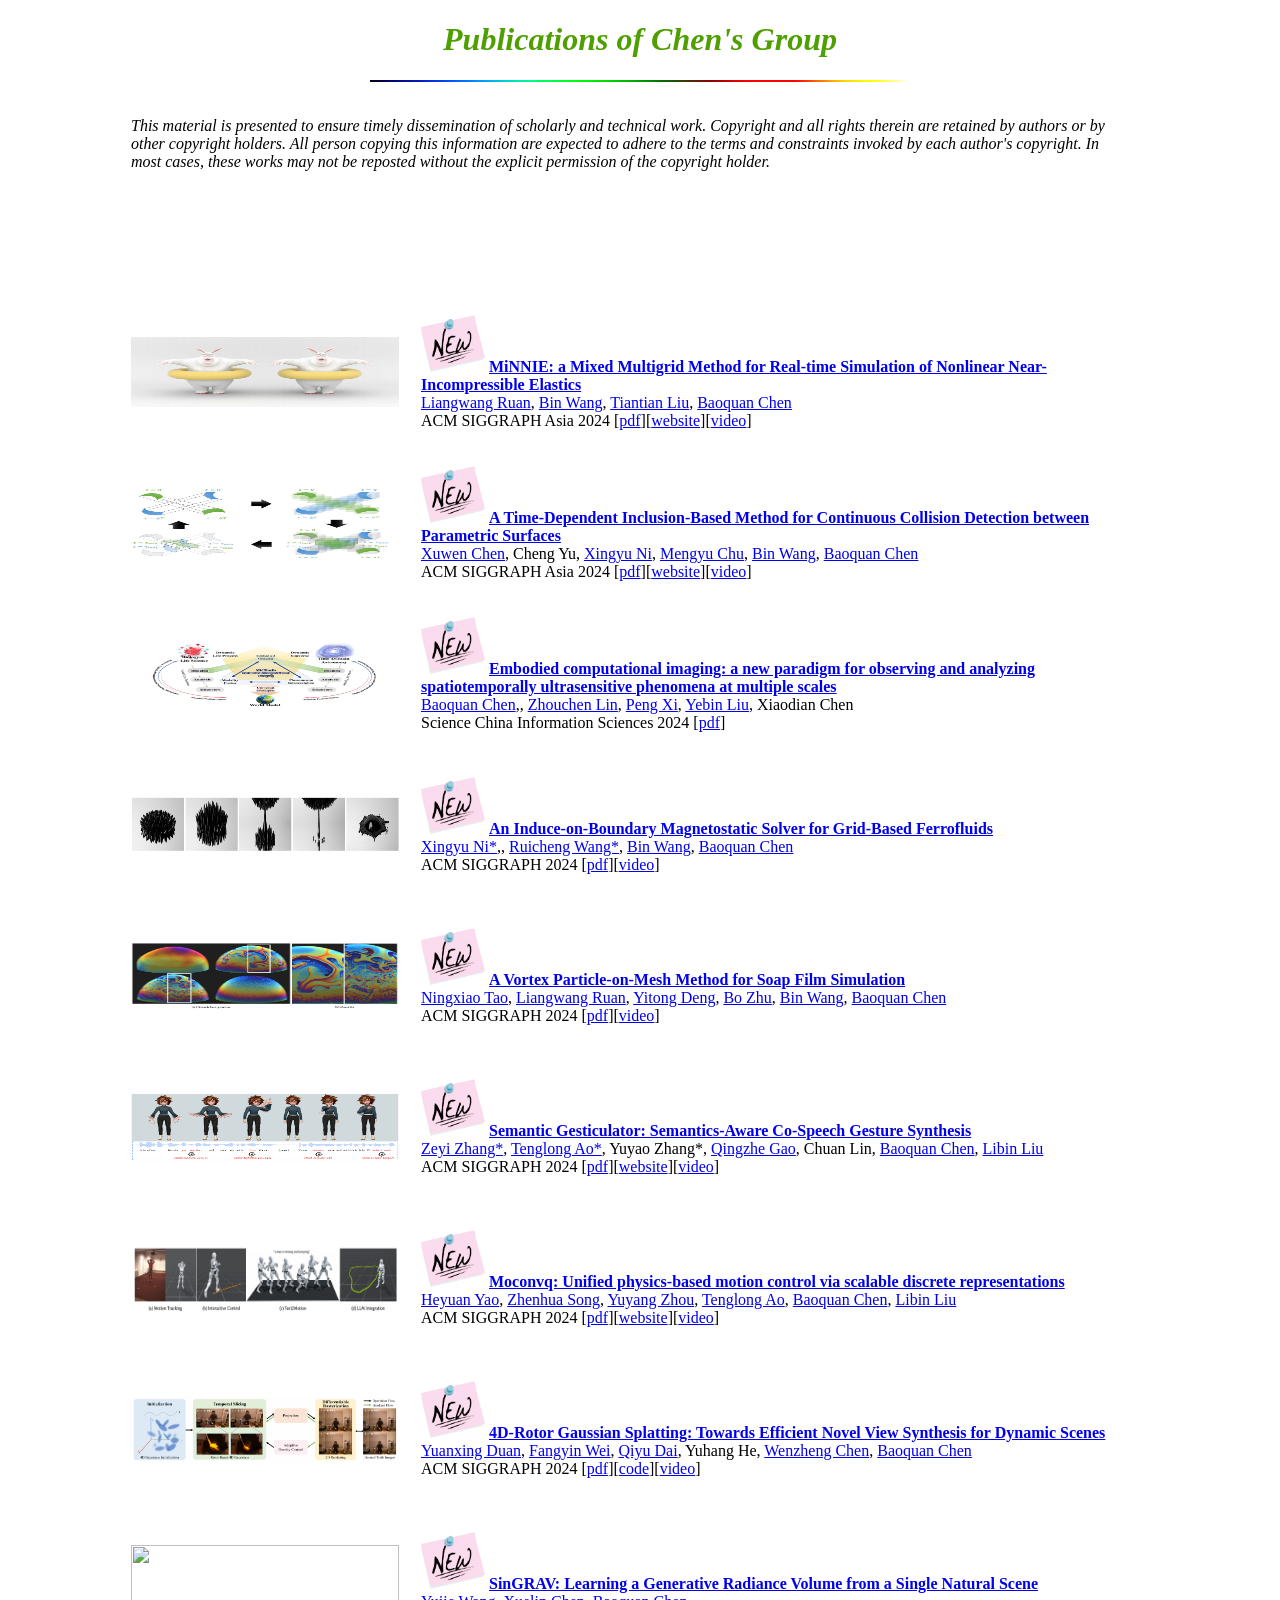
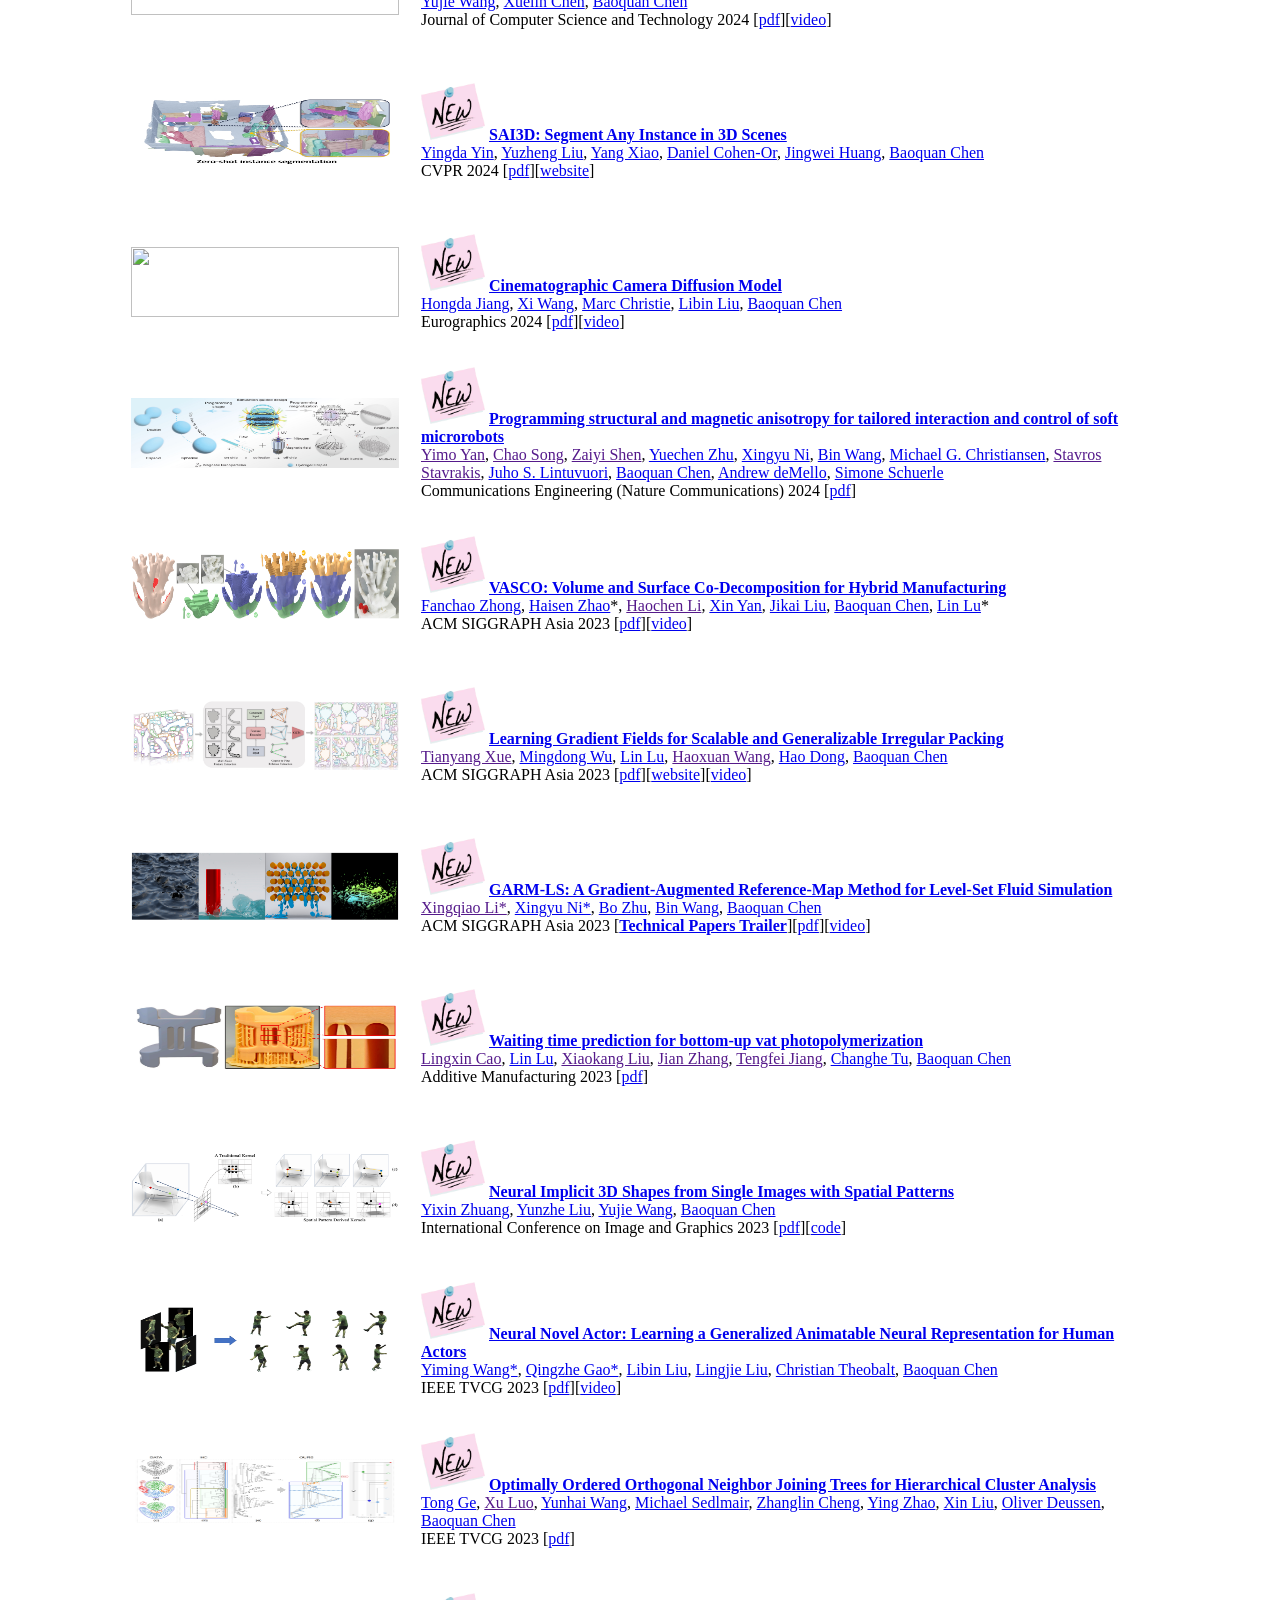
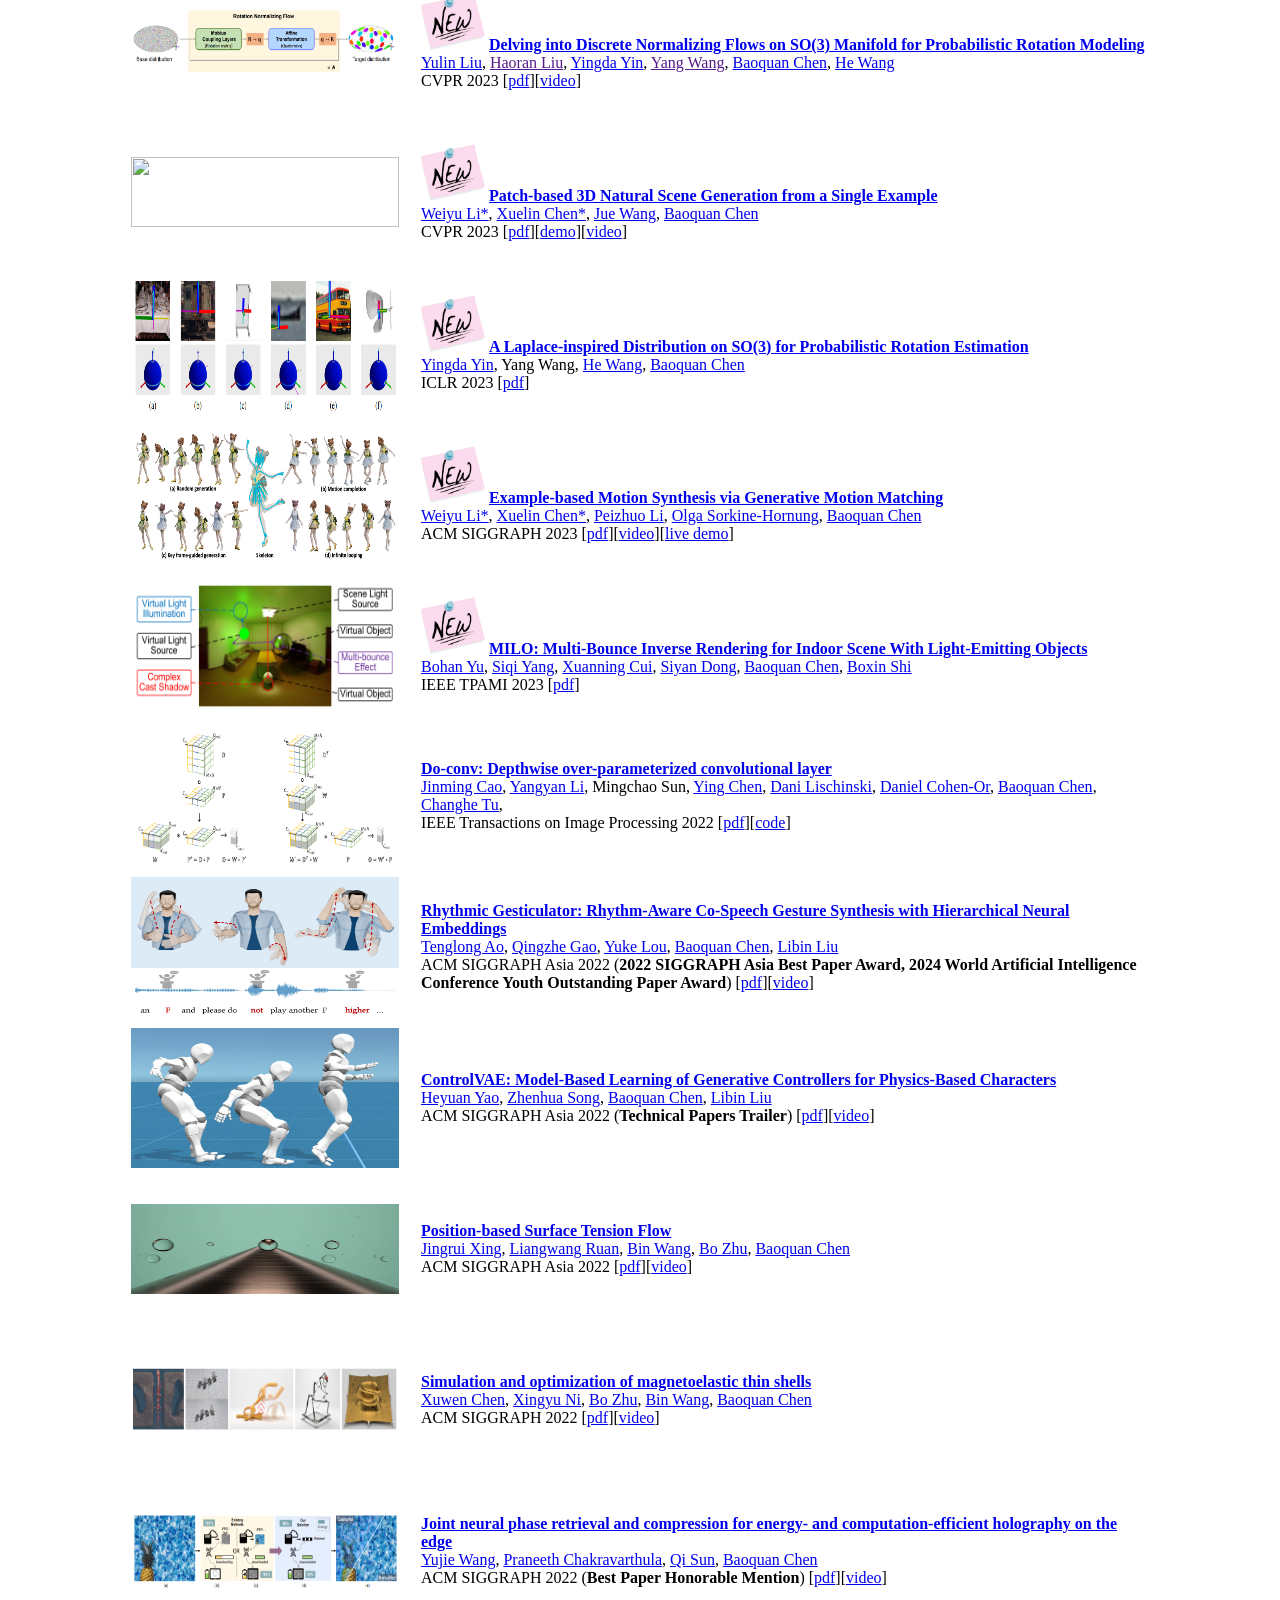
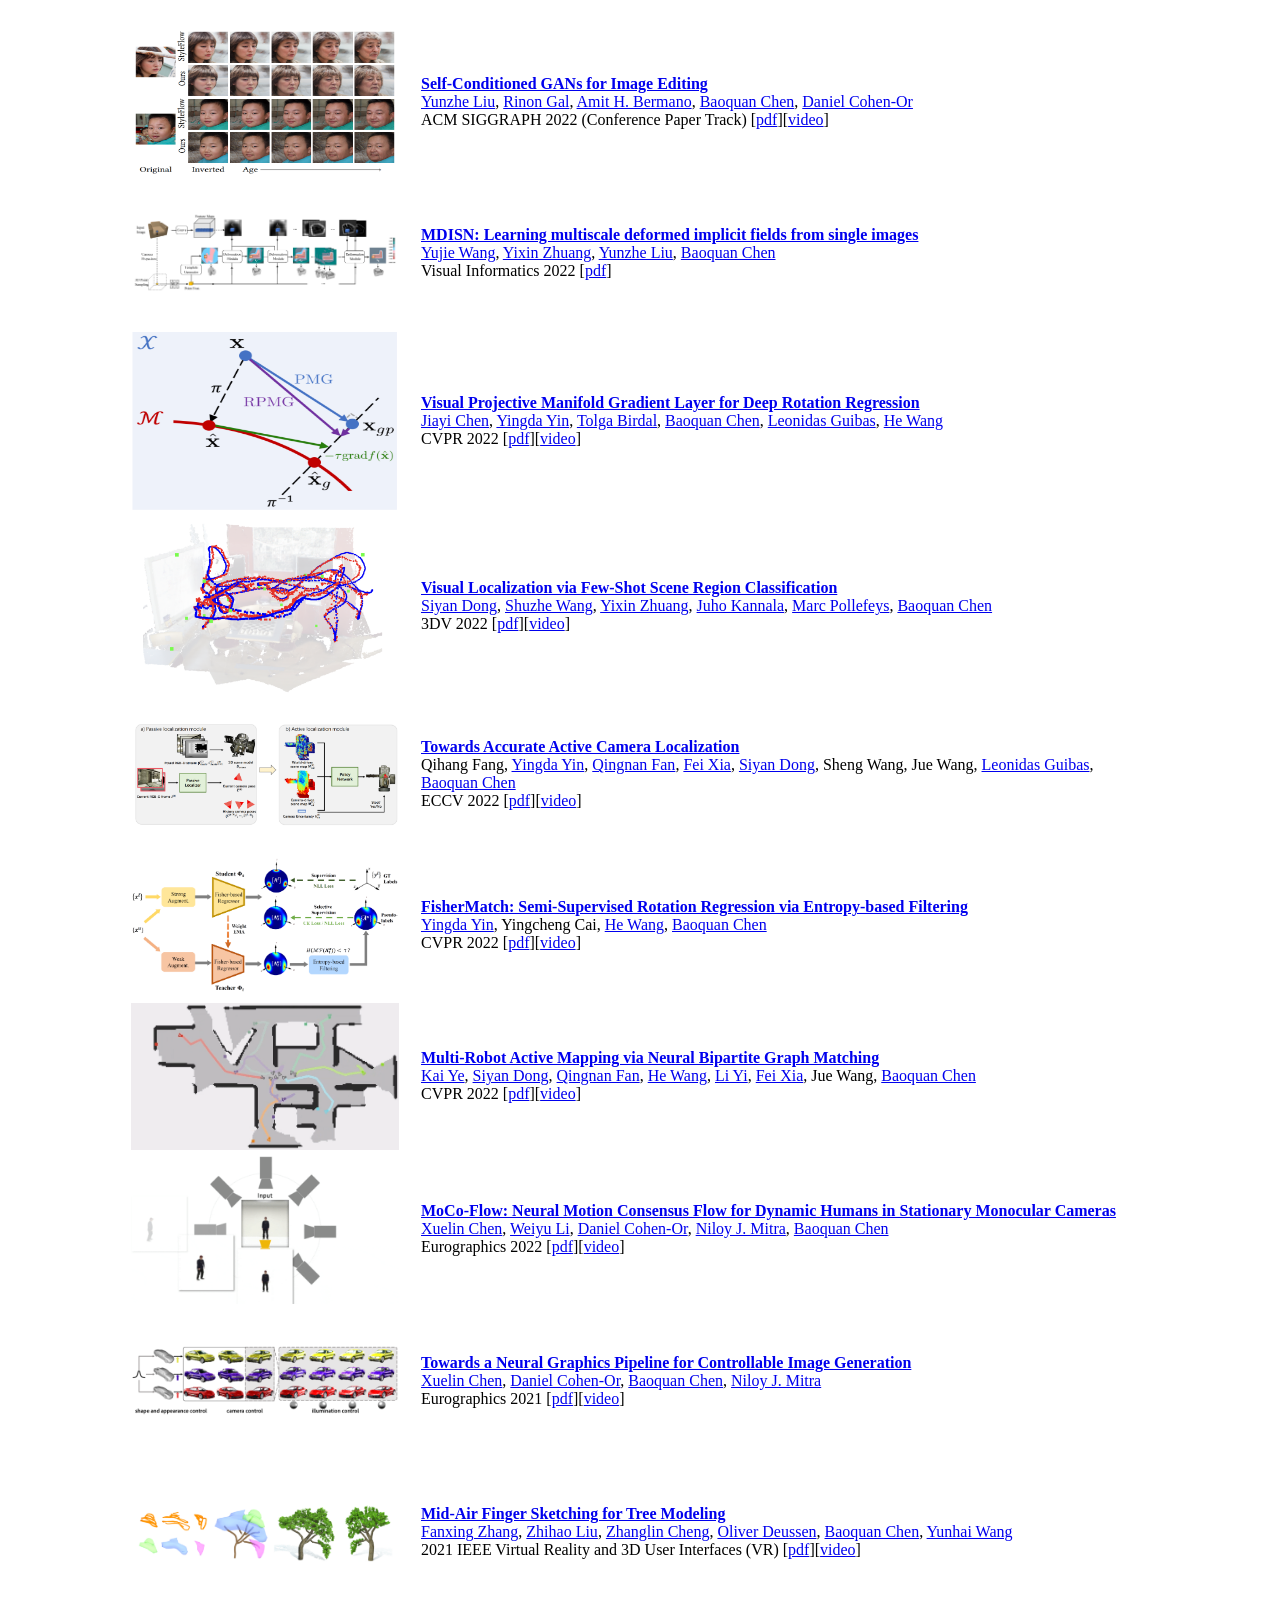
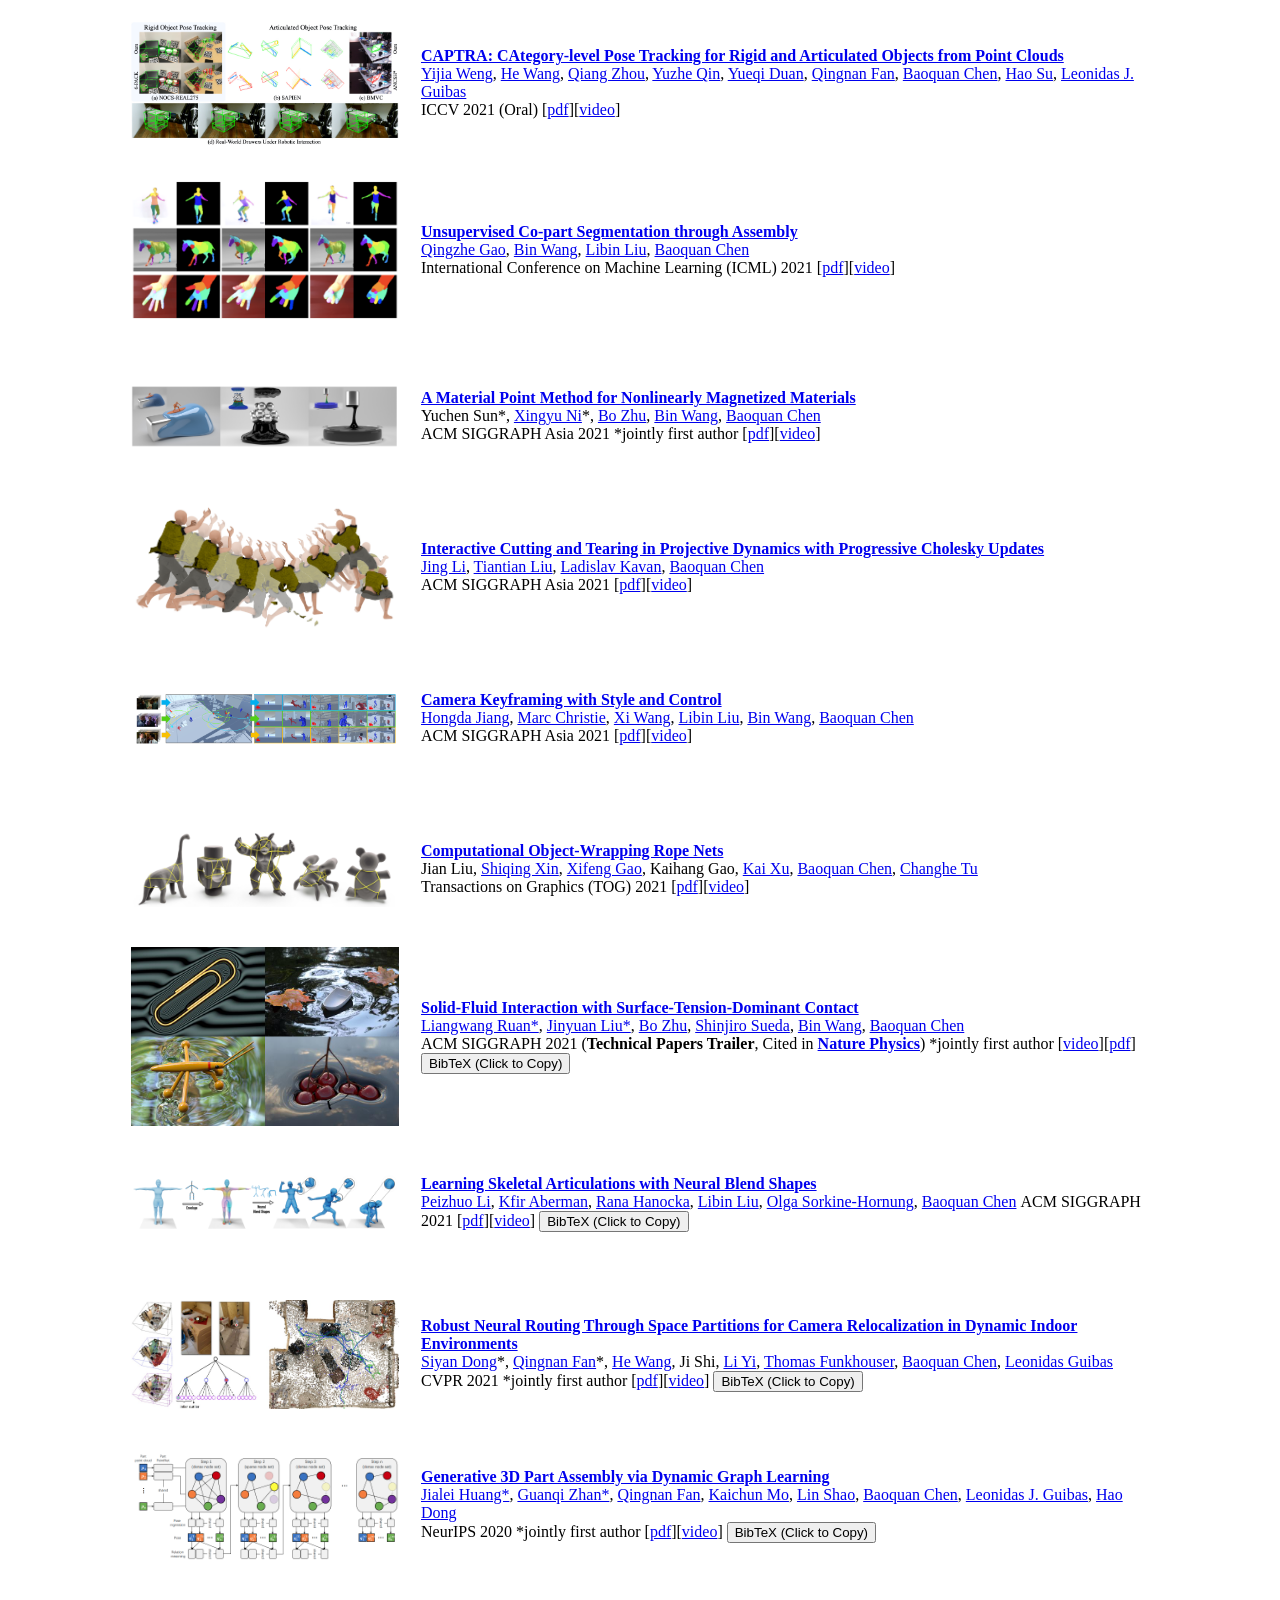
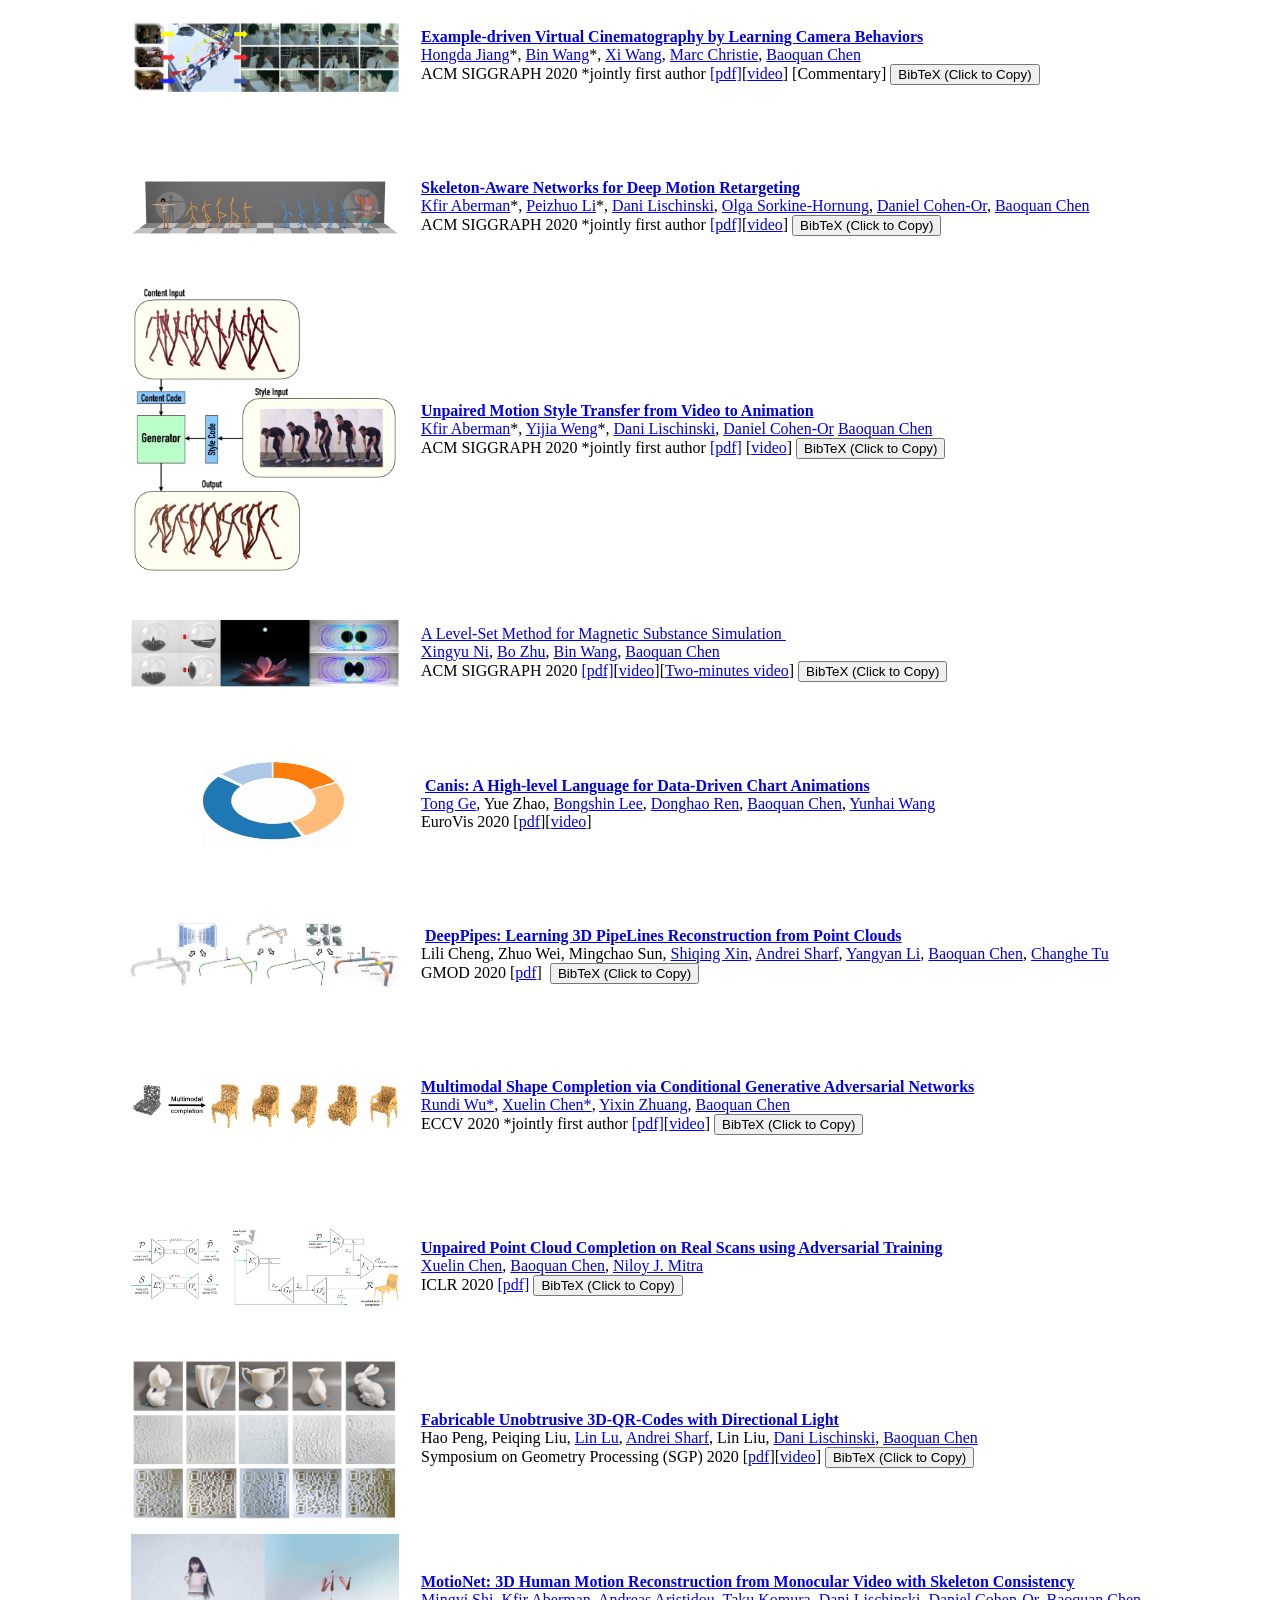
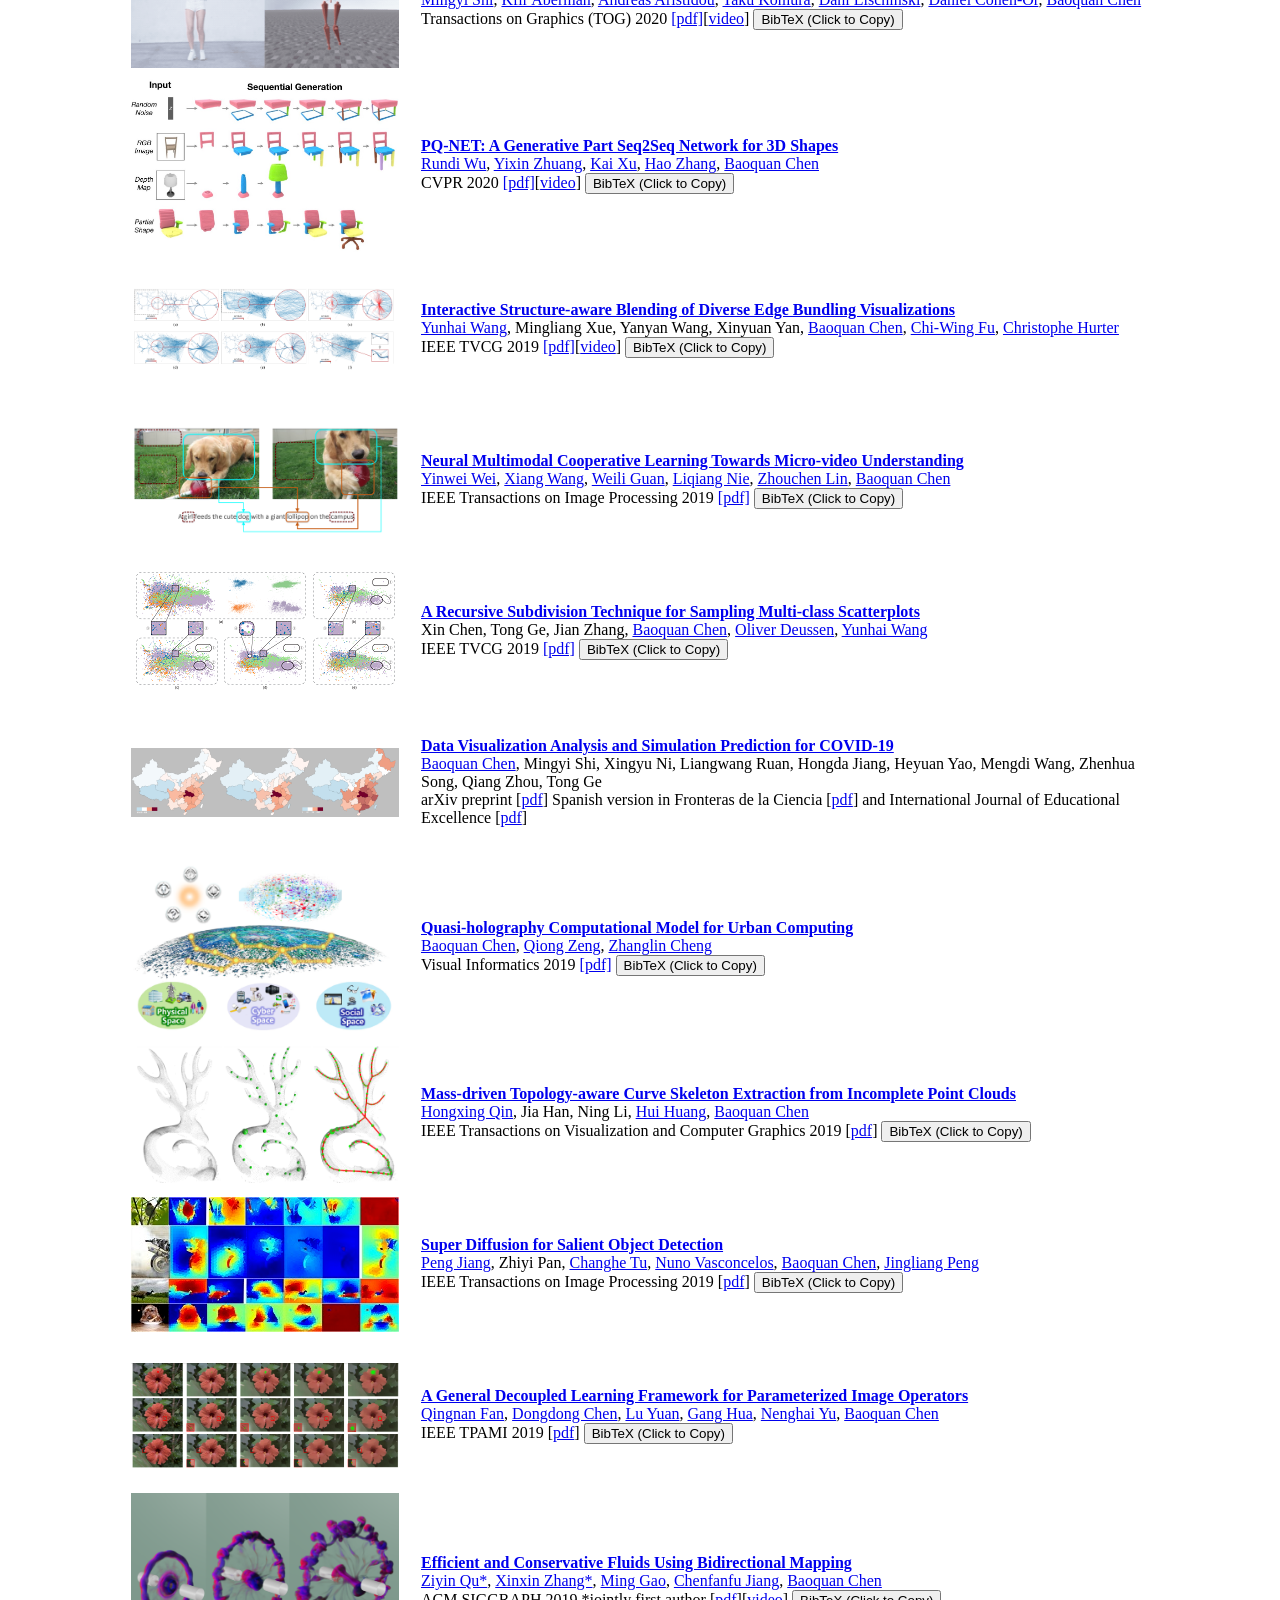
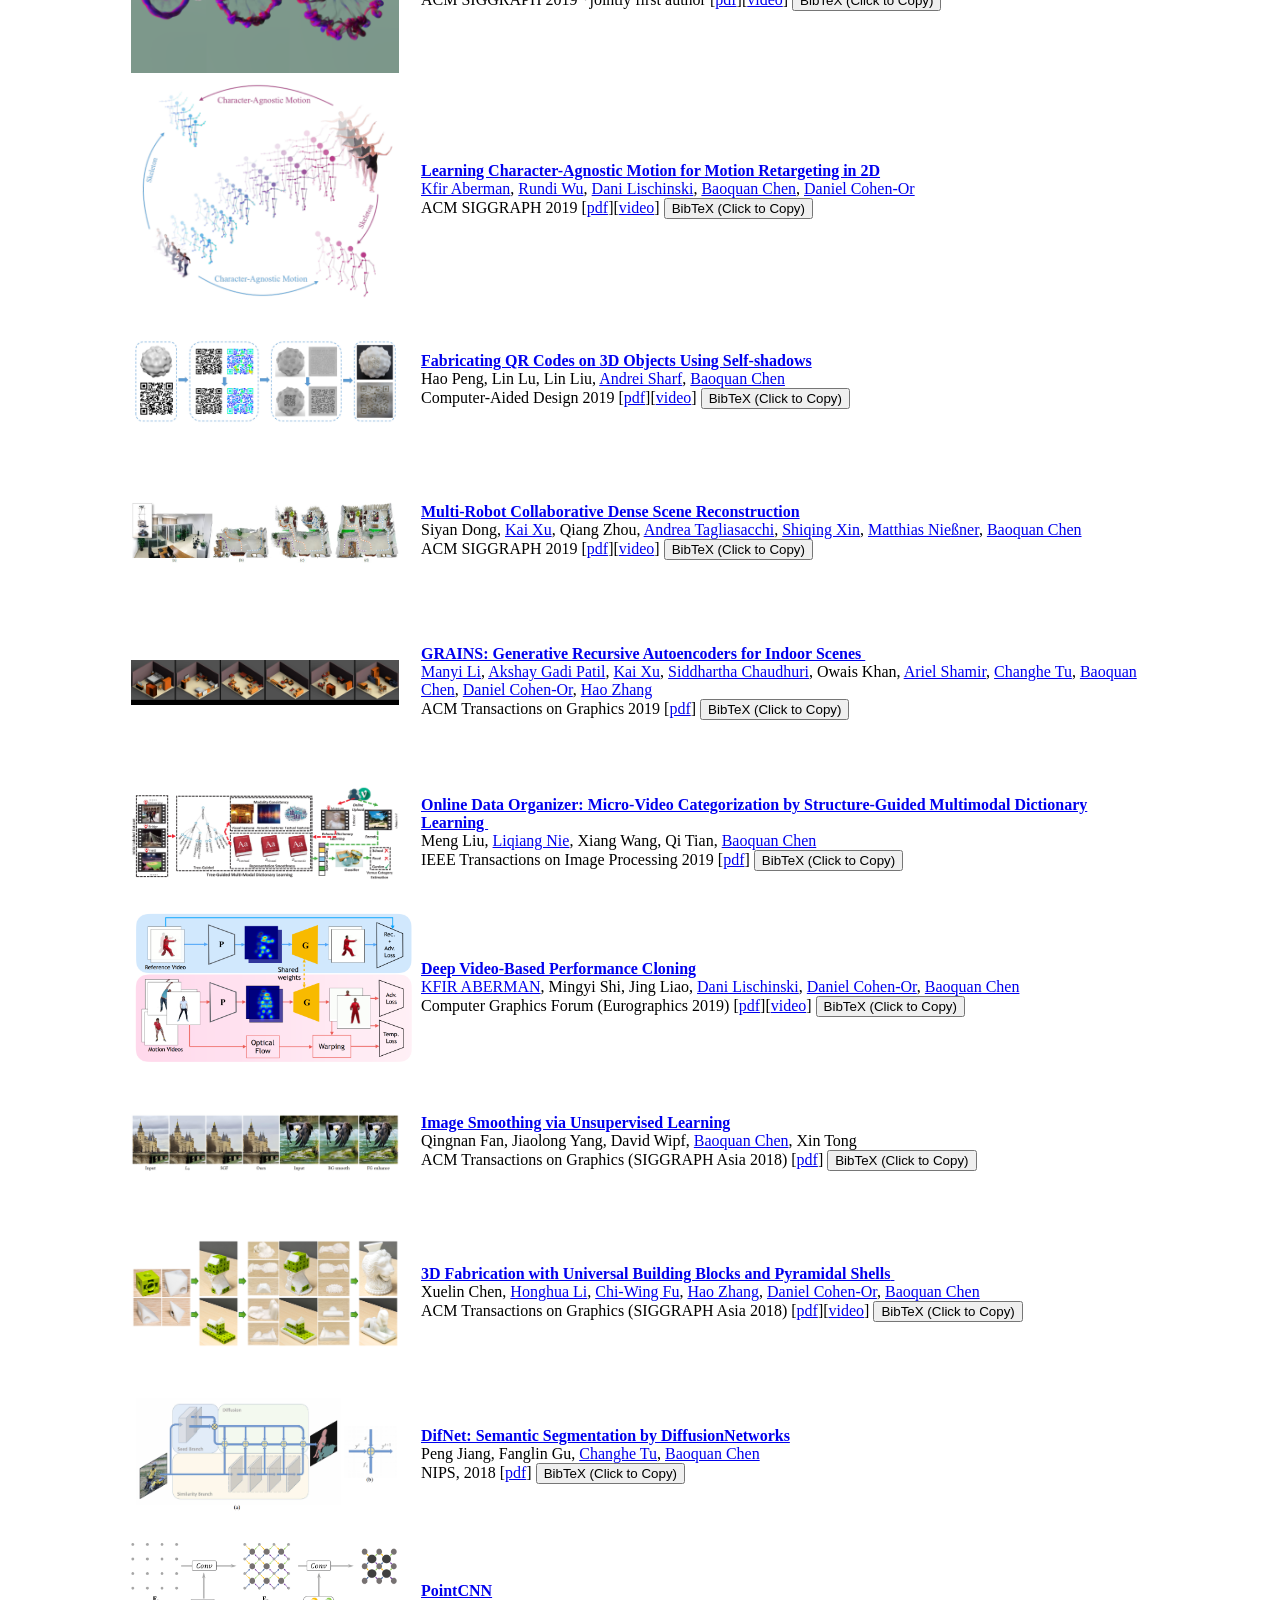
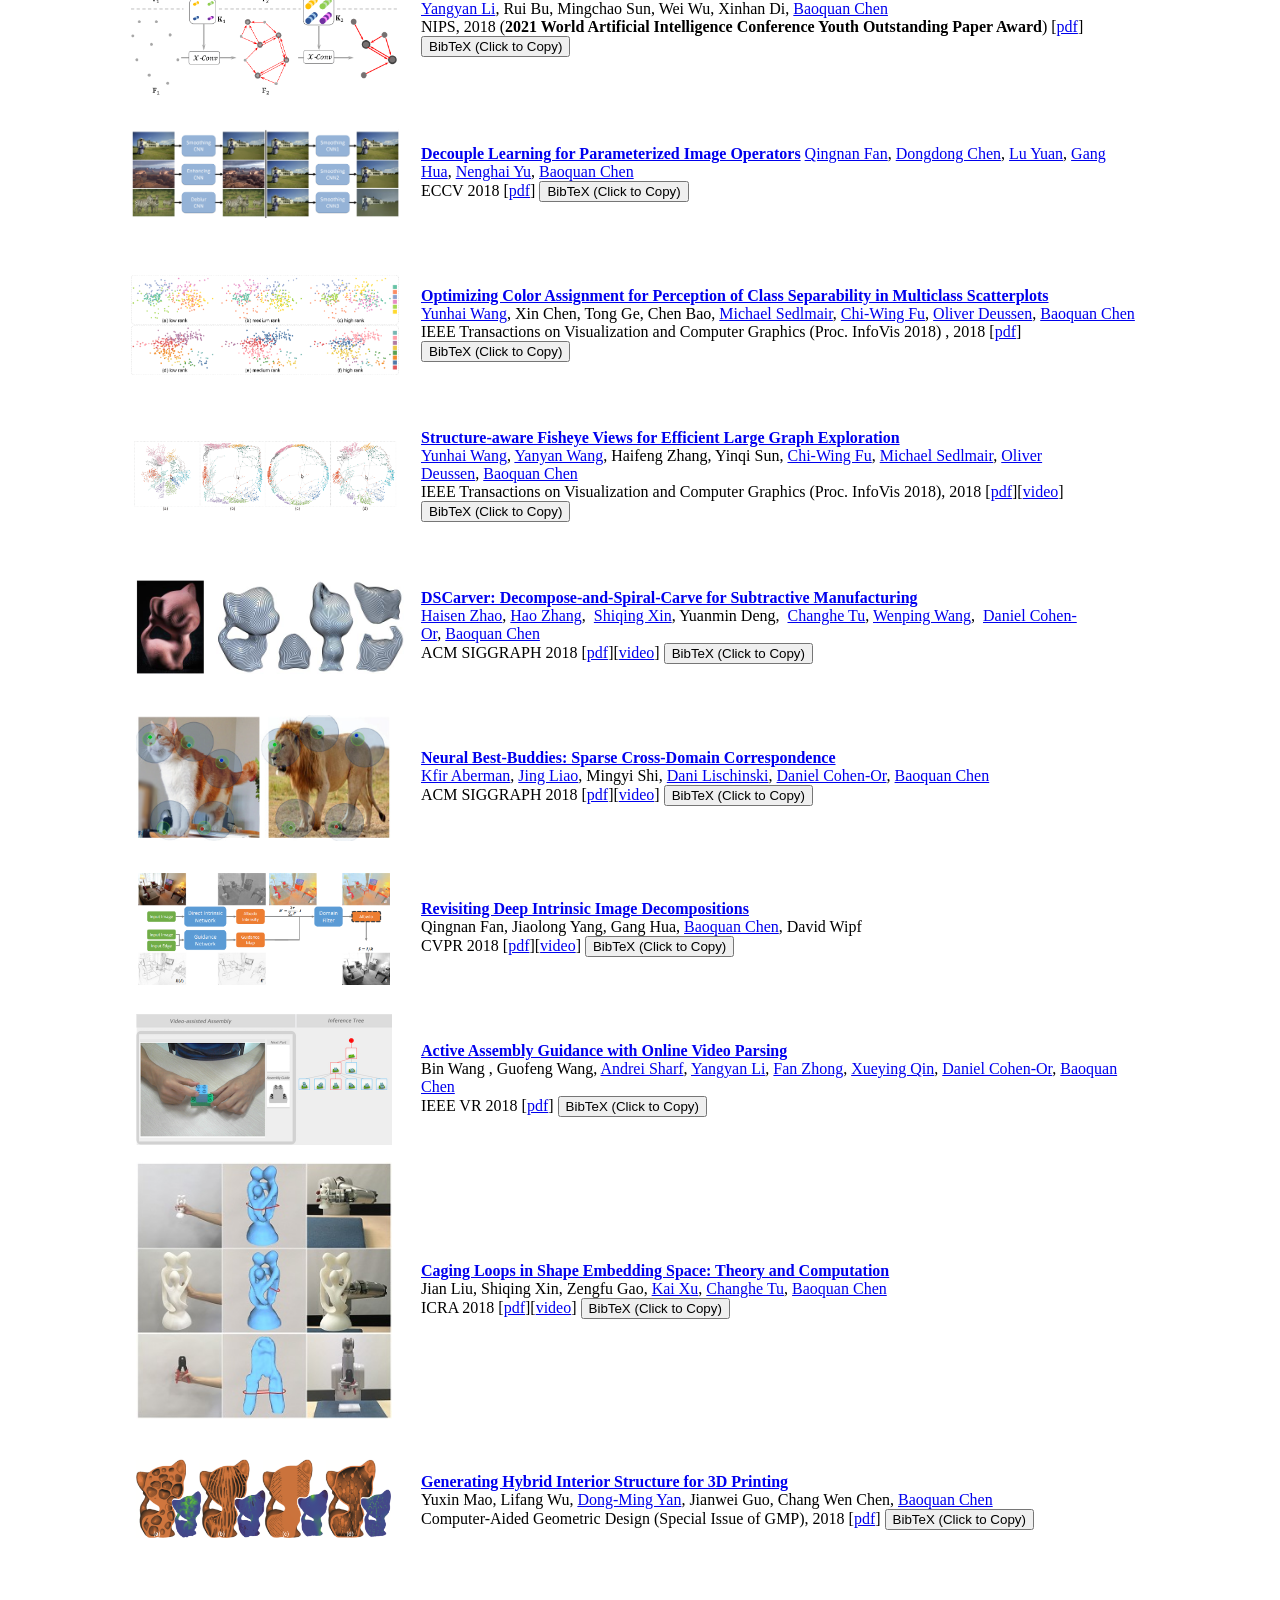
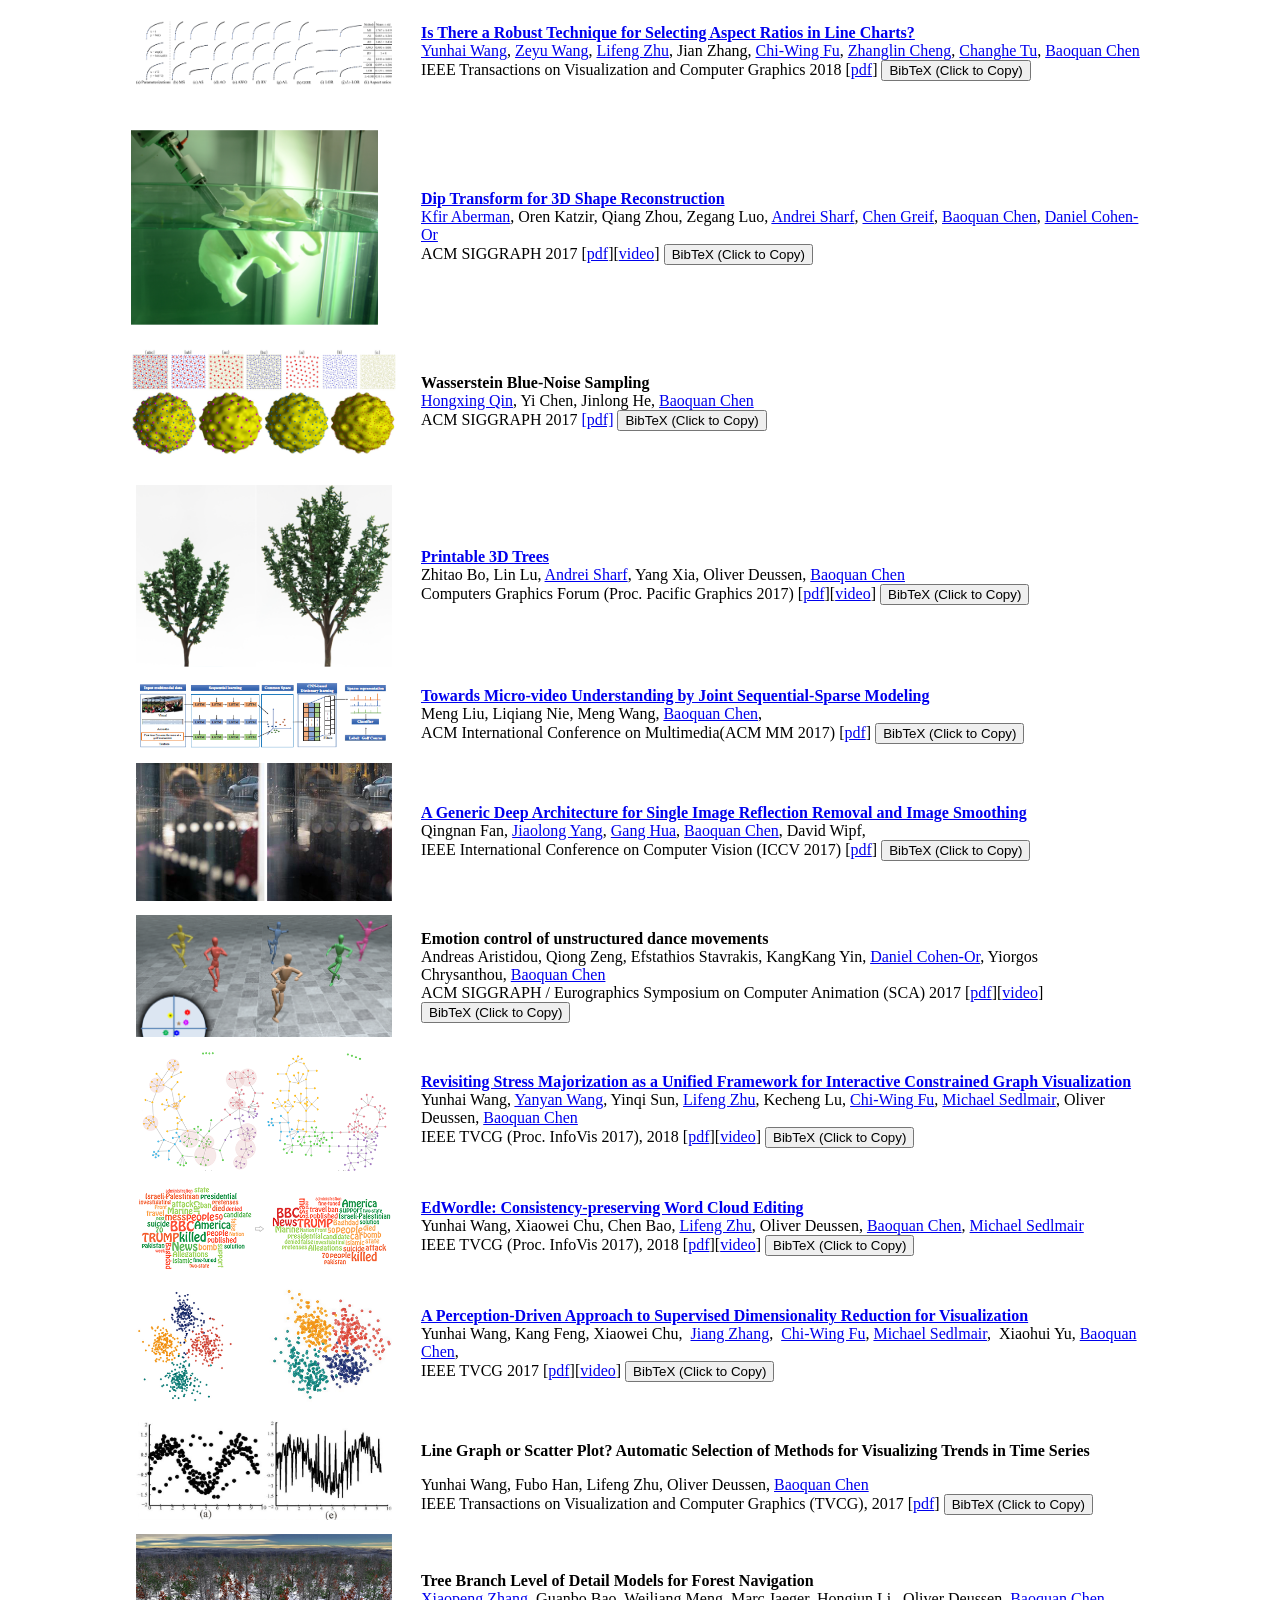
==== commit 3b06e3a5: "update video links" ====
--- a/Projects&Publications.html
+++ b/Projects&Publications.html
@@ -1032,7 +1032,7 @@
                 <a href="https://binwangbfa.github.io/">Bin Wang</a>,
                 <a href="https://baoquanchen.info/">Baoquan Chen</a>
 		<br>
-		ACM SIGGRAPH 2024 [<a href="https://wrc042.github.io/assets/sig24magnetic.pdf">pdf</a>][<a href="https://www.youtube.com/watch?v=XFkFnVEyLj8">youtube</a>][<a href="https://vcl.pku.edu.cn/videos/Learn-Smoke-Recon.mp4" target="_blank">video</a>]</td>
+		ACM SIGGRAPH 2024 [<a href="https://wrc042.github.io/assets/sig24magnetic.pdf">pdf</a>][<a href="https://vcl.pku.edu.cn/videos/Induce-on-Boundary-Magnetostatic-Solver.mp4" target="_blank">video</a>]</td>
 
 </tr>
 <tr>
@@ -1046,7 +1046,7 @@
                 <a href="https://binwangbfa.github.io/">Bin Wang</a>,
                 <a href="https://baoquanchen.info/">Baoquan Chen</a>
 		<br>
-		ACM SIGGRAPH 2024 [<a href="https://taoningxiao.github.io/files/VortexBubble.pdf">pdf</a>]</td>
+		ACM SIGGRAPH 2024 [<a href="https://taoningxiao.github.io/files/VortexBubble.pdf">pdf</a>][<a href="https://vcl.pku.edu.cn/videos/Soap-Film-Simulation.mp4" target="_blank">video</a>]</td>
 
 </tr>
 <tr>
@@ -1061,7 +1061,7 @@
                 <a href="https://baoquanchen.info/">Baoquan Chen</a>,
                 <a href="https://libliu.info/">Libin Liu</a>
 		<br>
-		ACM SIGGRAPH 2024 [<a href="https://arxiv.org/pdf/2405.09814">pdf</a>][<a href="https://www.youtube.com/watch?v=gKGqCE7id4U">video</a>][<a href="https://pku-mocca.github.io/Semantic-Gesticulator-Page/">website</a>][<a href="https://vcl.pku.edu.cn/videos/Semantic-Gesticulator.mp4" target="_blank">video</a>]</td>
+		ACM SIGGRAPH 2024 [<a href="https://arxiv.org/pdf/2405.09814">pdf</a>][<a href="https://pku-mocca.github.io/Semantic-Gesticulator-Page/">website</a>][<a href="https://vcl.pku.edu.cn/videos/Semantic-Gesticulator.mp4" target="_blank">video</a>]</td>
 
 </tr>
 <tr>
@@ -1075,7 +1075,7 @@
                 <a href="https://baoquanchen.info/">Baoquan Chen</a>,
                 <a href="https://libliu.info/">Libin Liu</a>
 		<br>
-		ACM SIGGRAPH 2024 [<a href="https://arxiv.org/abs/2310.10198">pdf</a>][<a href="https://moconvq.github.io/">website</a>]</td>
+		ACM SIGGRAPH 2024 [<a href="https://arxiv.org/abs/2310.10198">pdf</a>][<a href="https://moconvq.github.io/">website</a>][<a href="https://vcl.pku.edu.cn/videos/Moconvq.mp4" target="_blank">video</a>]</td>
 
 </tr>
 
@@ -1090,7 +1090,7 @@
                 <a href="https://wenzhengchen.github.io/">Wenzheng Chen</a>,
                 <a href="https://baoquanchen.info/">Baoquan Chen</a>
 		<br>
-		ACM SIGGRAPH 2024 [<a href="https://arxiv.org/abs/2402.03307">pdf</a>][<a href="https://github.com/weify627/4D-Rotor-Gaussians">code</a>]</td>
+		ACM SIGGRAPH 2024 [<a href="https://arxiv.org/abs/2402.03307">pdf</a>][<a href="https://github.com/weify627/4D-Rotor-Gaussians">code</a>][<a href="https://vcl.pku.edu.cn/videos/4D-Rotor-Gaussian-Splatting.mp4" target="_blank">video</a>]</td>
 
 </tr>
 
@@ -1182,7 +1182,7 @@
 		<a href="https://zsdonghao.github.io/">Hao Dong</a>,
 		<a href="https://baoquanchen.info/">Baoquan Chen</a>
 		<br>
-	ACM SIGGRAPH Asia 2023 [<a href="https://arxiv.org/abs/2310.19814">pdf</a>][<a href="https://sites.google.com/view/gfpack">website</a>]</td>
+	ACM SIGGRAPH Asia 2023 [<a href="https://arxiv.org/abs/2310.19814">pdf</a>][<a href="https://sites.google.com/view/gfpack">website</a>][<a href="https://vcl.pku.edu.cn/videos/Irregular-Packing.mp4" target="_blank">video</a>]</td>
 </tr>
 
 <tr>
@@ -1287,7 +1287,7 @@
 		<a href="https://juewang725.github.io/">Jue Wang</a>, 
 		<a href="http://baoquanchen.info/">Baoquan Chen</a>
 		<br>
-	CVPR 2023 [<a href="https://weiyuli.xyz/Sin3DGen/paper/Paper_high_res.pdf">pdf</a>][<a href="https://www.youtube.com/watch?v=-buKPdBmLWo">video</a>][<a href="https://colab.research.google.com/github/wyysf-98/Sin3DGen/blob/main/colab_demo.ipynb">demo</a>][<a href="https://vcl.pku.edu.cn/videos/Sin3DGen.mp4" target="_blank">video</a>]</td>
+	CVPR 2023 [<a href="https://weiyuli.xyz/Sin3DGen/paper/Paper_high_res.pdf">pdf</a>][<a href="https://colab.research.google.com/github/wyysf-98/Sin3DGen/blob/main/colab_demo.ipynb">demo</a>][<a href="https://vcl.pku.edu.cn/videos/Sin3DGen.mp4" target="_blank">video</a>]</td>
 
 
 </tr>
@@ -1425,7 +1425,7 @@
 				<a href="https://qisun.me/">Qi Sun</a>,
 				<a href="http://baoquanchen.info/">Baoquan Chen</a>
 				<br>
-			ACM SIGGRAPH 2022 (<b>Best Paper Honorable Mention</b>) [<a href="https://dl.acm.org/doi/abs/10.1145/3528223.3530070">pdf</a>]</td>
+			ACM SIGGRAPH 2022 (<b>Best Paper Honorable Mention</b>) [<a href="https://dl.acm.org/doi/abs/10.1145/3528223.3530070">pdf</a>][<a href="https://vcl.pku.edu.cn/videos/Joint-Neural-Phase-Retrieval-and-Compression.mov" target="_blank">video</a>]</td>
 
 
       </tr>
@@ -1441,7 +1441,7 @@
 				<a href="http://baoquanchen.info/">Baoquan Chen</a>,
 				<a href="https://danielcohenor.com/">Daniel Cohen-Or</a>
 				<br>
-			ACM SIGGRAPH 2022 (Conference Paper Track) [<a href="https://dl.acm.org/doi/10.1145/3528233.3530698">pdf</a>]</td>
+			ACM SIGGRAPH 2022 (Conference Paper Track) [<a href="https://dl.acm.org/doi/10.1145/3528233.3530698">pdf</a>][<a href="https://vcl.pku.edu.cn/videos/Self-Conditioned-GANs.mp4" target="_blank">video</a>]</td>
 
 
       </tr>
@@ -1480,7 +1480,7 @@
 			<td style="width: 268px; height: 147px;"><img alt="" src="pub_fig/20220817184858777621.png" style="width: 268px; height: 181px;"></td>
 			<td><a href="https://arxiv.org/abs/2208.06933"><b>Visual Localization via Few-Shot Scene Region Classification</b></a><br>
 			<a href="https://github.com/siyandong">Siyan Dong</a>, <a href="https://ffrivera0.github.io/">Shuzhe Wang</a>, <a href="https://yixin26.github.io/">Yixin Zhuang</a>, <a href="https://users.aalto.fi/~kannalj1/">Juho Kannala</a>, <a href="https://people.inf.ethz.ch/pomarc/">Marc Pollefeys</a>, <a href="http://baoquanchen.info/">Baoquan Chen</a><br>
-			3DV 2022 [<a href="http://cfcs.pku.edu.cn/baoquan/docs/2022-08/20220817185433294852.pdf">pdf</a>]</td>
+			3DV 2022 [<a href="http://cfcs.pku.edu.cn/baoquan/docs/2022-08/20220817185433294852.pdf">pdf</a>][<a href="https://vcl.pku.edu.cn/videos/Visual-Localization.mp4" target="_blank">video</a>]</td>
 
 
       </tr>
@@ -1523,7 +1523,7 @@
 			<td style="width: 268px; height: 147px;"><img alt="" src="pub_fig/20220313162811417122.png" style="width: 268px; height: 70px;"></td>
 			<td><b><a href="http://geometry.cs.ucl.ac.uk/projects/2021/ngp/">Towards a Neural Graphics Pipeline for Controllable Image Generation</a></b><br>
 			<a href="https://xuelin-chen.github.io/">Xuelin Chen</a>,&nbsp;<a href="https://danielcohenor.com/">Daniel Cohen-Or</a>,&nbsp;<a href="http://baoquanchen.info/">Baoquan Chen</a>,&nbsp;<a href="http://www0.cs.ucl.ac.uk/staff/n.mitra/">Niloy J. Mitra</a><br>
-			Eurographics 2021 [<a href="https://arxiv.org/pdf/2006.10569.pdf">pdf</a>]</td>
+			Eurographics 2021 [<a href="https://arxiv.org/pdf/2006.10569.pdf">pdf</a>][<a href="https://vcl.pku.edu.cn/videos/Neural-Graphics-Pipeline.mp4" target="_blank">video</a>]</td>
 
 
       </tr>
@@ -1540,7 +1540,7 @@
 			<td style="width: 268px; height: 147px;"><img alt="" src="pub_fig/20220313164149637548.jpeg" style="width: 268px; height: 123px;"></td>
 			<td><a href="https://yijiaweng.github.io/CAPTRA/"><b>CAPTRA: CAtegory-level Pose Tracking for Rigid and Articulated Objects from Point Clouds</b></a><br>
 			<a href="https://yijiaweng.github.io/">Yijia Weng</a>,&nbsp;<a href="https://hughw19.github.io/">He Wang</a>,&nbsp;<a href="https://github.com/bamboosdu">Qiang Zhou</a>,&nbsp;<a href="https://yzqin.github.io/">Yuzhe Qin</a>,&nbsp;<a href="https://geometry.stanford.edu/member/duanyq19/index.html">Yueqi Duan</a>,&nbsp;<a href="https://fqnchina.github.io/">Qingnan Fan</a>,&nbsp;<a href="http://baoquanchen.info/">Baoquan Chen</a>,&nbsp;<a href="https://cseweb.ucsd.edu/~haosu/">Hao Su</a>,&nbsp;<a href="https://geometry.stanford.edu/member/guibas/index.html">Leonidas J. Guibas</a><br>
-			ICCV 2021 (Oral) [<a href="https://arxiv.org/pdf/2104.03437.pdf">pdf</a>]</td>
+			ICCV 2021 (Oral) [<a href="https://arxiv.org/pdf/2104.03437.pdf">pdf</a>][<a href="https://vcl.pku.edu.cn/videos/CAPTRA.mp4" target="_blank">video</a>]</td>
 
       </tr>
           <tr>
@@ -1548,7 +1548,7 @@
 			<td style="width: 268px; height: 147px;"><img alt="" src="pub_fig/20220311142122043186.png" style="width: 268px; height: 178px;"></td>
 			<td><b><a href="https://arxiv.org/abs/2106.05897"> Unsupervised Co-part Segmentation through Assembly</a></b><br>
 			<a href="https://talegqz.github.io/">Qingzhe Gao</a>, <a href="https://binwangbfa.github.io/">Bin Wang</a>, <a href="http://libliu.info/">Libin Liu</a>, <a href="http://baoquanchen.info/">Baoquan Chen</a><br>
-			International Conference on Machine Learning (ICML) 2021 [<a href="http://proceedings.mlr.press/v139/gao21c/gao21c.pdf">pdf</a>]</td>
+			International Conference on Machine Learning (ICML) 2021 [<a href="http://proceedings.mlr.press/v139/gao21c/gao21c.pdf">pdf</a>][<a href="https://vcl.pku.edu.cn/videos/Unsupervised-Co-Part-Segmentation.mov" target="_blank">video</a>]</td>
 
 
       </tr>
@@ -1574,7 +1574,7 @@
 			<td style="width: 268px; height: 147px;"><img alt="" src="pub_fig/20210913203116896420.png" style="width: 268px; height: 55px;"></td>
 			<td><b><a href="https://dl.acm.org/doi/abs/10.1145/3478513.3480533">Camera Keyframing with Style and Control</a></b><br>
 			<a href="https://jianghd1996.github.io/">Hongda Jiang</a>,&nbsp;<a href="http://people.irisa.fr/Marc.Christie/">Marc Christie</a>,&nbsp;<a href="https://triocrossing.github.io/">Xi Wang</a>,&nbsp;<a href="http://libliu.info/">Libin Liu</a>,&nbsp;<a href="https://binwangbfa.github.io/">Bin Wang</a>,&nbsp;<a href="http://baoquanchen.info/">Baoquan Chen</a><br>
-			ACM SIGGRAPH Asia 2021 [<a href="http://cfcs.pku.edu.cn/baoquan/docs/2021-11/20211105111806156100.pdf">pdf</a>]</td>
+			ACM SIGGRAPH Asia 2021 [<a href="http://cfcs.pku.edu.cn/baoquan/docs/2021-11/20211105111806156100.pdf">pdf</a>][<a href="https://vcl.pku.edu.cn/videos/Camera-Keyframing.mp4" target="_blank">video</a>]</td>
 
 
       </tr>
@@ -1583,7 +1583,7 @@
 			<td style="width: 268px; height: 147px;"><img alt="" src="pub_fig/20210907111254468145.png" style="width: 268px; height: 76px;"></td>
 			<td><b><a href="https://dl.acm.org/doi/abs/10.1145/3476829">Computational Object-Wrapping Rope Nets</a></b><br>
 			Jian Liu,&nbsp;<a href="http://irc.cs.sdu.edu.cn/~shiqing/index.html">Shiqing Xin</a>,&nbsp;<a href="https://gaoxifeng.github.io/">Xifeng Gao</a>, Kaihang Gao,&nbsp;<a href="https://kevinkaixu.net/">Kai Xu</a>,&nbsp;<a href="http://baoquanchen.info/">Baoquan Chen</a>,&nbsp;<a href="http://irc.cs.sdu.edu.cn/~chtu/index.html">Changhe Tu</a><br>
-			Transactions on Graphics (TOG) 2021 [<a href="http://cfcs.pku.edu.cn/baoquan/docs/2021-09/20210907113205858304.pdf">pdf</a>]</td>
+			Transactions on Graphics (TOG) 2021 [<a href="http://cfcs.pku.edu.cn/baoquan/docs/2021-09/20210907113205858304.pdf">pdf</a>][<a href="https://vcl.pku.edu.cn/videos/Computational-Object-Wrapping-Rope-Nets.mp4" target="_blank">video</a>]</td>
 
       </tr>
           <tr>
@@ -1619,7 +1619,7 @@
 			<td>
 			<p style="display:inline"><a href="https://arxiv.org/abs/2012.04746"><b>Robust Neural Routing Through Space Partitions for Camera Relocalization in Dynamic Indoor Environments</b></a><br>
 			<a href="https://github.com/siyandong">Siyan Dong</a>*,&nbsp;<a href="https://fqnchina.github.io/">Qingnan Fan</a>*,&nbsp;<a href="http://ai.stanford.edu/~hewang/">He Wang</a>, Ji Shi,&nbsp;<a href="https://cs.stanford.edu/~ericyi/">Li Yi</a>,&nbsp;<a href="https://www.cs.princeton.edu/~funk/">Thomas Funkhouser</a>,&nbsp;<a href="http://baoquanchen.info/">Baoquan Chen</a>,&nbsp;<a href="https://geometry.stanford.edu/member/guibas/">Leonidas Guibas</a><br>
-			CVPR 2021 *jointly first author [<a href="http://cfcs.pku.edu.cn/baoquan/docs/2021-04/20210407155903129573.pdf">pdf</a>]</p>
+			CVPR 2021 *jointly first author [<a href="http://cfcs.pku.edu.cn/baoquan/docs/2021-04/20210407155903129573.pdf">pdf</a>][<a href="https://vcl.pku.edu.cn/videos/Robust-Neural-Routing.mp4" target="_blank">video</a>]</p>
 
 			<div class="tooltip" style="display:inline"><button onclick="myFunction(&#39;dong2021robust&#39;)" onmouseover="onFunc(&#39;dong2021robust&#39;)"><span class="tooltiptext" id="textdong2021robust">Click to copy</span>BibTeX (Click to Copy)</button></div>
 			</td>
@@ -1646,7 +1646,7 @@
 			<td>
 <p style="display:inline"><a href="http://vcl.pku.edu.cn/publication/2020/CameraBehavior"> <b>Example-driven Virtual Cinematography by Learning Camera Behaviors</b> </a><br>
 <a href="https://jianghd1996.github.io/">Hongda Jiang</a>*, <a href="https://sites.google.com/view/wangbin/">Bin Wang</a>*, <a href="https://triocrossing.github.io/">Xi Wang</a>, <a href="http://people.irisa.fr/Marc.Christie/">Marc Christie</a>, <a href="http://baoquanchen.info/">Baoquan Chen</a><br>
-ACM SIGGRAPH 2020 *jointly first author <a href="http://cfcs.pku.edu.cn/baoquan/docs/2020-07/20200724095851989484.pdf">[pdf]</a><a href="https://www.youtube.com/watch?v=QbphVbdiTTk">[video]</a></p>
+ACM SIGGRAPH 2020 *jointly first author <a href="http://cfcs.pku.edu.cn/baoquan/docs/2020-07/20200724095851989484.pdf">[pdf]</a>[<a href="https://vcl.pku.edu.cn/videos/Virtual-Cinematography.mp4" target="_blank">video</a>]</p>
 
 <div class="tooltip" style="display:inline"><span class="tooltiptext">In this paper, we propose an example-driven camera controller which can extract camera behaviors from an example film clip and re-apply the extracted behaviors to a 3D animation, through learning from a collection of camera motions.</span> [Commentary]</div>
 
@@ -1664,7 +1664,7 @@
 			<td style="width: 268px; height: 147px;"><img alt="" src="pub_fig/20200724094108636917.png" style="width: 268px; height: 56px;"></td>
 			<td><p style="display:inline"><a href="https://deepmotionediting.github.io/retargeting"> <b>Skeleton-Aware Networks for Deep Motion Retargeting</b> </a><br>
 <a href="http://kfiraberman.github.io/">Kfir Aberman</a>*, <a href="https://peizhuoli.github.io/">Peizhuo Li</a>*, <a href="https://www.cse.huji.ac.il/~danix/">Dani Lischinski</a>, <a href="https://igl.ethz.ch/people/sorkine/">Olga Sorkine-Hornung</a>, <a href="https://www.cs.tau.ac.il/~dcor/">Daniel Cohen-Or</a>, <a href="http://baoquanchen.info/">Baoquan Chen</a><br>
-ACM SIGGRAPH 2020 *jointly first author <a href="http://cfcs.pku.edu.cn/baoquan/docs/2020-07/20200724094311375107.pdf">[pdf]</a><a href="https://www.youtube.com/watch?v=ym8Tnmiz5N8">[video]</a></p>
+ACM SIGGRAPH 2020 *jointly first author <a href="http://cfcs.pku.edu.cn/baoquan/docs/2020-07/20200724094311375107.pdf">[pdf]</a>[<a href="https://vcl.pku.edu.cn/videos/Skeleton-Aware-Motion-Retargeting.mp4" target="_blank">video</a>]</p>
 
 <div class="tooltip" style="display:inline"><button onclick="myFunction(&#39;aberman2020skeleton&#39;)" onmouseover="onFunc(&#39;aberman2020skeleton&#39;)"><span class="tooltiptext" id="textaberman2020skeleton">Click to copy</span>BibTeX (Click to Copy)</button></div>
 </td>
@@ -1679,7 +1679,7 @@
 			<td style="width: 268px; height: 147px;"><img alt="" src="pub_fig/20200724093146248564.jpg" style="width: 268px; height: 291px;"></td>
 			<td><p style="display:inline"><a href="https://deepmotionediting.github.io/style_transfer"> <b>Unpaired Motion Style Transfer from Video to Animation</b> </a><br>
 <a href="http://kfiraberman.github.io/">Kfir Aberman</a>*, <a href="https://halfsummer11.github.io/">Yijia Weng</a>*, <a href="https://www.cse.huji.ac.il/~danix/">Dani Lischinski</a>, <a href="https://www.cs.tau.ac.il/~dcor/">Daniel Cohen-Or</a> <a href="http://baoquanchen.info/">Baoquan Chen</a><br>
-ACM SIGGRAPH 2020 *jointly first author <a href="http://cfcs.pku.edu.cn/baoquan/docs/2020-07/20200724093813485776.pdf">[pdf]</a> <a href="https://www.youtube.com/watch?v=m04zuBSdGrc">[video]</a></p>
+ACM SIGGRAPH 2020 *jointly first author <a href="http://cfcs.pku.edu.cn/baoquan/docs/2020-07/20200724093813485776.pdf">[pdf]</a> [<a href="https://vcl.pku.edu.cn/videos/Unpaired-Motion-Style-Transfer.mp4" target="_blank">video</a>]</p>
 
 <div class="tooltip" style="display:inline"><button onclick="myFunction(&#39;aberman2020unpaired&#39;)" onmouseover="onFunc(&#39;aberman2020unpaired&#39;)"><span class="tooltiptext" id="textaberman2020unpaired">Click to copy</span>BibTeX (Click to Copy)</button></div>
 </td>
@@ -1694,7 +1694,7 @@
 			<td>
 			<p style="display: inline;"><a href="http://vcl.pku.edu.cn/publication/2020/magnetism">A Level-Set Method for Magnetic Substance Simulation&nbsp;</a><br>
 			<a href="https://starryuniv.cn/">Xingyu Ni</a>,&nbsp;<a href="http://www.dartmouth.edu/~bozhu/">Bo Zhu</a>,&nbsp;<a href="http://binwangbfa.github.io/">Bin Wang</a>,&nbsp;<a href="http://baoquanchen.info/">Baoquan Chen</a><br>
-			ACM SIGGRAPH 2020&nbsp;<a href="http://cfcs.pku.edu.cn/baoquan/docs/2020-07/20200724092201319354.pdf">[pdf]</a>[<a href="https://www.youtube.com/watch?v=0cCJKg3Oa9U">video</a>][<a href="https://www.youtube.com/watch?v=I04zRq6UlIg">Two-minutes video</a>]</p>
+			ACM SIGGRAPH 2020&nbsp;<a href="http://cfcs.pku.edu.cn/baoquan/docs/2020-07/20200724092201319354.pdf">[pdf]</a>[<a href="https://vcl.pku.edu.cn/videos/Level-Set-Magnetic-Simulation.mp4" target="_blank">video</a>][<a href="https://www.youtube.com/watch?v=I04zRq6UlIg">Two-minutes video</a>]</p>
 
 			<div class="tooltip" style="display: inline;"><button onclick="myFunction(&#39;ni2020level&#39;)" onmouseover="onFunc(&#39;ni2020level&#39;)"><span class="tooltiptext" id="textni2020level">Click to copy</span>BibTeX (Click to Copy)</button></div>
 			</td>
@@ -1712,7 +1712,7 @@
 			<a href="http://baoquanchen.info/">Baoquan Chen</a>, 
 			<a href="http://www.yunhaiwang.net/">Yunhai Wang</a><br>
 
-		EuroVis 2020 [<a href="http://www.yunhaiwang.net/EuroVis2020/canis/paper.pdf">pdf</a>]&nbsp;</p>
+		EuroVis 2020 [<a href="http://www.yunhaiwang.net/EuroVis2020/canis/paper.pdf">pdf</a>][<a href="https://vcl.pku.edu.cn/videos/Canis.mp4" target="_blank">video</a>]&nbsp;</p>
 	</td>
 
 
@@ -1741,7 +1741,7 @@
 			<td>
 			<p style="display:inline"><a href="https://github.com/ChrisWu1997/Multimodal-Shape-Completion"><b>Multimodal Shape Completion via Conditional Generative Adversarial Networks</b></a><br>
 			<a href="https://chriswu1997.github.io/">Rundi Wu*</a>,&nbsp;<a href="https://xuelin-chen.github.io/">Xuelin Chen*</a>,&nbsp;<a href="http://www.yixin.io/">Yixin Zhuang</a>,&nbsp;<a href="http://baoquanchen.info/">Baoquan Chen</a><br>
-			ECCV 2020 *jointly first author&nbsp;<a href="http://cfcs.pku.edu.cn/baoquan/docs/2020-07/20200708145034054220.pdf">[pdf]</a></p>
+			ECCV 2020 *jointly first author&nbsp;<a href="http://cfcs.pku.edu.cn/baoquan/docs/2020-07/20200708145034054220.pdf">[pdf]</a>[<a href="https://vcl.pku.edu.cn/videos/Multimodal-Shape-Completion.mp4" target="_blank">video</a>]</p>
 
 			<div class="tooltip" style="display:inline"><button onclick="myFunction(&#39;wu2020multimodal&#39;)" onmouseover="onFunc(&#39;wu2020multimodal&#39;)"><span class="tooltiptext" id="textwu2020multimodal">Click to copy</span>BibTeX (Click to Copy)</button></div>
 			</td>
@@ -1769,7 +1769,7 @@
 			<td>
 			<p style="display:inline"><a href="http://irc.cs.sdu.edu.cn/DirectQR/index.html"><b>Fabricable Unobtrusive 3D-QR-Codes with Directional Light</b></a><br>
 			Hao Peng, Peiqing Liu,&nbsp;<a href="http://irc.cs.sdu.edu.cn/~lulin/index.html">Lin Lu</a>,&nbsp;<a href="https://www.cs.bgu.ac.il/~asharf/">Andrei Sharf</a>, Lin Liu,&nbsp;<a href="https://www.cse.huji.ac.il/~danix/">Dani Lischinski</a>,&nbsp;<a href="http://baoquanchen.info/">Baoquan Chen</a><br>
-			Symposium on Geometry Processing (SGP) 2020&nbsp;[<a href="http://cfcs.pku.edu.cn/baoquan/docs/2021-06/20210609124250961106.pdf">pdf</a>]</p>
+			Symposium on Geometry Processing (SGP) 2020&nbsp;[<a href="http://cfcs.pku.edu.cn/baoquan/docs/2021-06/20210609124250961106.pdf">pdf</a>][<a href="https://vcl.pku.edu.cn/videos/Fabricable-Unobtrusive-3D-QR-Codes.mp4" target="_blank">video</a>]</p>
 
 			<div class="tooltip" style="display:inline"><button onclick="myFunction(&#39;peng2020fabricable&#39;)" onmouseover="onFunc(&#39;peng2020fabricable&#39;)"><span class="tooltiptext" id="textpeng2020fabricable">Click to copy</span>BibTeX (Click to Copy)</button></div>
 			</td>
@@ -1784,7 +1784,7 @@
 			<td>
 			<p style="display:inline"><a href="https://rubbly.cn/publications/motioNet"><b>MotioNet: 3D Human Motion Reconstruction from Monocular Video with Skeleton Consistency</b></a><br>
 			<a href="https://rubbly.cn/" target="_blank">Mingyi Shi</a>,&nbsp;<a href="http://kfiraberman.github.io/" target="_blank">Kfir Aberman</a>,&nbsp;<a href="http://andreasaristidou.com/" target="_blank">Andreas Aristidou</a>,&nbsp;<a href="http://homepages.inf.ed.ac.uk/tkomura/" target="_blank">Taku Komura</a>,&nbsp;<a href="https://www.cse.huji.ac.il/~danix/" target="_blank">Dani Lischinski</a>,&nbsp;<a href="https://www.cs.tau.ac.il/~dcor/" target="_blank">Daniel Cohen-Or</a>,&nbsp;<a href="http://baoquanchen.info/" target="_blank">Baoquan Chen</a><br>
-			Transactions on Graphics (TOG) 2020&nbsp;<a href="http://cfcs.pku.edu.cn/baoquan/docs/2020-07/20200708145552885516.pdf">[pdf]</a></p>
+			Transactions on Graphics (TOG) 2020&nbsp;<a href="http://cfcs.pku.edu.cn/baoquan/docs/2020-07/20200708145552885516.pdf">[pdf]</a>[<a href="https://vcl.pku.edu.cn/videos/MotioNet-3D-Motion-Reconstruction.mp4" target="_blank">video</a>]</p>
 
 			<div class="tooltip" style="display:inline"><button onclick="myFunction(&#39;shi2020motionet&#39;)" onmouseover="onFunc(&#39;shi2020motionet&#39;)"><span class="tooltiptext" id="textshi2020motionet">Click to copy</span>BibTeX (Click to Copy)</button></div>
 			</td>
@@ -1798,7 +1798,7 @@
 			<td>
 			<p style="display:inline"><a href="https://github.com/ChrisWu1997/PQ-NET"><b>PQ-NET: A Generative Part Seq2Seq Network for 3D Shapes</b></a><br>
 			<a href="https://chriswu1997.github.io/">Rundi Wu</a>,&nbsp;<a href="http://www.yixin.io/">Yixin Zhuang</a>,&nbsp;<a href="https://kevinkaixu.net/">Kai Xu</a>,&nbsp;<a href="https://www2.cs.sfu.ca/~haoz/">Hao Zhang</a>,&nbsp;<a href="http://baoquanchen.info/">Baoquan Chen</a><br>
-			CVPR 2020&nbsp;<a href="http://cfcs.pku.edu.cn/baoquan/docs/2020-07/20200708144705964982.pdf">[pdf]</a><a href="https://www.youtube.com/watch?v=u2Jo9yViCvs">[video]</a></p>
+			CVPR 2020&nbsp;<a href="http://cfcs.pku.edu.cn/baoquan/docs/2020-07/20200708144705964982.pdf">[pdf]</a>[<a href="https://vcl.pku.edu.cn/videos/PQ-NET-3D-Shape-Generation.mp4" target="_blank">video</a>]</p>
 
 			<div class="tooltip" style="display:inline"><button onclick="myFunction(&#39;wu2020pq&#39;)" onmouseover="onFunc(&#39;wu2020pq&#39;)"><span class="tooltiptext" id="textwu2020pq">Click to copy</span>BibTeX (Click to Copy)</button></div>
 			</td>
@@ -1812,7 +1812,7 @@
 			<td>
 			<p style="display:inline"><a href="http://www.yunhaiwang.net/infoVis2019/EdgeBundling/index.html"><b>Interactive Structure-aware Blending of Diverse Edge Bundling Visualizations</b></a><br>
 			<a href="https://weiyinwei.github.io/">Yunhai Wang</a>, Mingliang Xue, Yanyan Wang, Xinyuan Yan,&nbsp;<a href="http://baoquanchen.info/">Baoquan Chen</a>,&nbsp;<a href="https://www.cse.cuhk.edu.hk/~cwfu/">Chi-Wing Fu</a>,&nbsp;<a href="http://recherche.enac.fr/~hurter/">Christophe Hurter</a><br>
-			IEEE TVCG 2019&nbsp;<a href="http://cfcs.pku.edu.cn/baoquan/docs/2020-07/20200708142335851654.pdf">[pdf]</a></p>
+			IEEE TVCG 2019&nbsp;<a href="http://cfcs.pku.edu.cn/baoquan/docs/2020-07/20200708142335851654.pdf">[pdf]</a>[<a href="https://vcl.pku.edu.cn/videos/Interactive-Structure-Aware-Blending.mp4" target="_blank">video</a>]</p>
 
 			<div class="tooltip" style="display:inline"><button onclick="myFunction(&#39;wang2019interactive&#39;)" onmouseover="onFunc(&#39;wang2019interactive&#39;)"><span class="tooltiptext" id="textwang2019interactive">Click to copy</span>BibTeX (Click to Copy)</button></div>
 			</td>
@@ -1922,7 +1922,7 @@
 			<td>
 			<p style="display:inline"><a href="http://www.physicsbasedanimation.com/2019/05/08/efficient-and-conservative-fluids-using-bidirectional-mapping/"><b>Efficient and Conservative Fluids Using Bidirectional Mapping</b></a><br>
 			<a href="https://www.seas.upenn.edu/~ziyinq/">Ziyin Qu*</a>,&nbsp;<a href="https://zhxx1987.github.io/">Xinxin Zhang*</a>,&nbsp;<a href="https://mingg13.github.io/">Ming Gao</a>,&nbsp;<a href="https://www.seas.upenn.edu/~cffjiang/">Chenfanfu Jiang</a>,&nbsp;<a href="https://cfcs.pku.edu.cn/baoquan/">Baoquan Chen</a><br>
-			ACM SIGGRAPH 2019 *jointly first author [<a href="http://cfcs.pku.edu.cn/baoquan/docs/2019-06/20190610192731128487.pdf">pdf</a>]</p>
+			ACM SIGGRAPH 2019 *jointly first author [<a href="http://cfcs.pku.edu.cn/baoquan/docs/2019-06/20190610192731128487.pdf">pdf</a>][<a href="https://vcl.pku.edu.cn/videos/Efficient-and-Conservative-Fluids.mp4" target="_blank">video</a>]</p>
 
 			<div class="tooltip" style="display:inline"><button onclick="myFunction(&#39;qu2019efficient&#39;)" onmouseover="onFunc(&#39;qu2019efficient&#39;)"><span class="tooltiptext" id="textqu2019efficient">Click to copy</span>BibTeX (Click to Copy)</button></div>
 			</td>
@@ -1937,7 +1937,7 @@
 			<td>
 			<p style="display:inline"><a href="https://motionretargeting2d.github.io/"><b>Learning Character-Agnostic Motion for Motion Retargeting in 2D</b></a><br>
 			<a href="https://kfiraberman.github.io/">Kfir Aberman</a>,&nbsp;<a href="https://chriswu1997.github.io/">Rundi Wu</a>,&nbsp;<a href="https://www.cs.huji.ac.il/~danix/">Dani Lischinski</a>,&nbsp;<a href="https://cfcs.pku.edu.cn/baoquan/">Baoquan Chen</a>,&nbsp;<a href="https://www.cs.tau.ac.il/~dcor/">Daniel Cohen-Or</a><br>
-			ACM SIGGRAPH 2019 [<a href="http://cfcs.pku.edu.cn/baoquan/docs/2019-06/20190610191803912158.pdf">pdf</a>]</p>
+			ACM SIGGRAPH 2019 [<a href="http://cfcs.pku.edu.cn/baoquan/docs/2019-06/20190610191803912158.pdf">pdf</a>][<a href="https://vcl.pku.edu.cn/videos/Character-Agnostic-Motion-Retargeting.mp4" target="_blank">video</a>]</p>
 
 			<div class="tooltip" style="display:inline"><button onclick="myFunction(&#39;aberman2019learning&#39;)" onmouseover="onFunc(&#39;aberman2019learning&#39;)"><span class="tooltiptext" id="textaberman2019learning">Click to copy</span>BibTeX (Click to Copy)</button></div>
 			</td>
@@ -1952,7 +1952,7 @@
 			<td>
 			<p style="display:inline"><a href="https://www.sciencedirect.com/science/article/pii/S001044851930212X"><b>Fabricating QR Codes on 3D Objects Using Self-shadows</b></a><br>
 			Hao Peng, Lin Lu, Lin Liu,&nbsp;<a href="https://www.cs.bgu.ac.il/~asharf/">Andrei Sharf</a>,&nbsp;<a href="https://cfcs.pku.edu.cn/baoquan/">Baoquan Chen</a><br>
-			Computer-Aided Design 2019 [<a href="http://cfcs.pku.edu.cn/baoquan/docs/2019-06/20190610093546503775.pdf">pdf</a>]</p>
+			Computer-Aided Design 2019 [<a href="http://cfcs.pku.edu.cn/baoquan/docs/2019-06/20190610093546503775.pdf">pdf</a>][<a href="https://vcl.pku.edu.cn/videos/Fabricating-QR-Codes-3D.mp4" target="_blank">video</a>]</p>
 
 			<div class="tooltip" style="display:inline"><button onclick="myFunction(&#39;peng2019fabricating&#39;)" onmouseover="onFunc(&#39;peng2019fabricating&#39;)"><span class="tooltiptext" id="textpeng2019fabricating">Click to copy</span>BibTeX (Click to Copy)</button></div>
 			</td>
@@ -1966,7 +1966,7 @@
 			<td>
 			<p style="display:inline"><a href="https://kevinkaixu.net/projects/multirobot.html"><b>Multi-Robot Collaborative Dense Scene Reconstruction</b></a><br>
 			Siyan Dong,&nbsp;<a href="https://kevinkaixu.net/">Kai Xu</a>, Qiang Zhou,&nbsp;<a href="https://gfx.uvic.ca/people/ataiya/">Andrea Tagliasacchi</a>,&nbsp;<a href="http://irc.cs.sdu.edu.cn/~shiqing/index.html">Shiqing Xin</a>,&nbsp;<a href="https://niessnerlab.org/members/matthias_niessner/profile.html">Matthias Nießner</a>,&nbsp;<a href="https://cfcs.pku.edu.cn/baoquan/">Baoquan Chen</a><br>
-			ACM SIGGRAPH 2019 [<a href="http://cfcs.pku.edu.cn/baoquan/docs/2019-06/20190610184019578783.pdf">pdf</a>]</p>
+			ACM SIGGRAPH 2019 [<a href="http://cfcs.pku.edu.cn/baoquan/docs/2019-06/20190610184019578783.pdf">pdf</a>][<a href="https://vcl.pku.edu.cn/videos/Multi-Robot-Dense-Reconstruction.mp4" target="_blank">video</a>]</p>
 
 			<div class="tooltip" style="display:inline"><button onclick="myFunction(&#39;dong2019multi&#39;)" onmouseover="onFunc(&#39;dong2019multi&#39;)"><span class="tooltiptext" id="textdong2019multi">Click to copy</span>BibTeX (Click to Copy)</button></div>
 			</td>
@@ -2010,7 +2010,7 @@
 			<td>
 			<p style="display:inline"><a href="https://arxiv.org/abs/1808.06847"><b>Deep Video-Based Performance Cloning</b></a><br>
 			<a href="https://kfiraberman.github.io/">KFIR ABERMAN</a>, Mingyi Shi, Jing Liao,&nbsp;<a href="http://www.cs.huji.ac.il/~danix/">Dani Lischinski</a>,&nbsp;<a href="http://www.cs.tau.ac.il/~dcor/">Daniel Cohen-Or</a>,&nbsp;<a href="https://cfcs.pku.edu.cn/baoquan/">Baoquan Chen</a><br>
-			Computer Graphics Forum (Eurographics 2019) [<a href="https://arxiv.org/abs/1808.06847">pdf</a>]</p>
+			Computer Graphics Forum (Eurographics 2019) [<a href="https://arxiv.org/abs/1808.06847">pdf</a>][<a href="https://vcl.pku.edu.cn/videos/Video-Based-Performance-Cloning.mp4" target="_blank">video</a>]</p>
 
 			<div class="tooltip" style="display:inline"><button onclick="myFunction(&#39;aberman2019deep&#39;)" onmouseover="onFunc(&#39;aberman2019deep&#39;)"><span class="tooltiptext" id="textaberman2019deep">Click to copy</span>BibTeX (Click to Copy)</button></div>
 			</td>
@@ -2038,7 +2038,7 @@
 			<td>
 			<p style="display:inline"><a href="http://irc.cs.sdu.edu.cn/~xuelin/prefab/index.html"><b>3D Fabrication with Universal Building Blocks and Pyramidal Shells</b>&nbsp;</a><br>
 			Xuelin Chen,&nbsp;<a href="https://honghuali.github.io/">Honghua Li</a>,&nbsp;<a href="http://www.cse.cuhk.edu.hk/~cwfu/">Chi-Wing Fu</a>,&nbsp;<a href="http://www.cs.sfu.ca/~haoz/">Hao Zhang</a>,&nbsp;<a href="http://www.cs.tau.ac.il/~dcor/">Daniel Cohen-Or</a>,&nbsp;<a href="https://cfcs.pku.edu.cn/baoquan/">Baoquan Chen</a><br>
-			ACM Transactions on Graphics (SIGGRAPH Asia 2018) [<a href="http://irc.cs.sdu.edu.cn/~xuelin/prefab/index.html">pdf</a>][<a href="https://www.youtube.com/watch?v=68tRcQBgH2w">video</a>]</p>
+			ACM Transactions on Graphics (SIGGRAPH Asia 2018) [<a href="http://irc.cs.sdu.edu.cn/~xuelin/prefab/index.html">pdf</a>][<a href="https://vcl.pku.edu.cn/videos/3D-Fabrication-Building-Blocks.mp4" target="_blank">video</a>]</p>
 
 			<div class="tooltip" style="display:inline"><button onclick="myFunction(&#39;chen20183d&#39;)" onmouseover="onFunc(&#39;chen20183d&#39;)"><span class="tooltiptext" id="textchen20183d">Click to copy</span>BibTeX (Click to Copy)</button></div>
 			</td>
@@ -2101,7 +2101,7 @@
 			<td style="width: 268px; height: 147px;"><img alt="" src="pub_fig/20190219153341933413.png" style="width: 268px; height: 74px;"></td>
 			<td><a href="http://www.yunhaiwang.org/infovis18/fisheye/index.html"><b>Structure-aware Fisheye Views for Efficient Large Graph Exploration</b></a><br>
 			<a href="http://www.yunhaiwang.org/">Yunhai Wang</a>,&nbsp;<a href="https://github.com/Yanyan-Wang">Yanyan Wang</a>, Haifeng Zhang, Yinqi Sun,&nbsp;<a href="http://www.cse.cuhk.edu.hk/~cwfu/">Chi-Wing Fu</a>,&nbsp;<a href="https://homepage.univie.ac.at/michael.sedlmair/">Michael Sedlmair</a>,&nbsp;<a href="https://www.cgmi.uni-konstanz.de/personen/prof-dr-oliver-deussen/">Oliver Deussen</a>,&nbsp;<a href="http://baoquanchen.info/">Baoquan Chen</a><br>
-			IEEE Transactions on Visualization and Computer Graphics (Proc. InfoVis 2018), 2018 [<a href="https://cfcs.pku.edu.cn/baoquan/docs/2023-08/20230828191729190343.pdf">pdf</a>]			
+			IEEE Transactions on Visualization and Computer Graphics (Proc. InfoVis 2018), 2018 [<a href="https://cfcs.pku.edu.cn/baoquan/docs/2023-08/20230828191729190343.pdf">pdf</a>][<a href="https://vcl.pku.edu.cn/videos/Structure-Aware-Fisheye-Views.mp4" target="_blank">video</a>]			
 <div class="tooltip" style="display:inline"><button onclick="myFunction(&#39;wang2018structure&#39;)" onmouseover="onFunc(&#39;wang2018structure&#39;)"><span class="tooltiptext" id="textwang2018structure">Click to copy</span>BibTeX (Click to Copy)</button></div>
 			</td>
 
@@ -2114,7 +2114,7 @@
 			<td style="width: 268px; height: 147px;"><a href="http://cfcs.pku.edu.cn/baoquan/images/content/2018-06/20180622103439705403.jpg"><img alt="DSCarver: Decompose-and-Spiral-Carve for Subtractive Manufacturing " src="pub_fig/20190219152158916912.jpg" style="margin: 5px; width: 268px; height: 94px; float: left;"></a></td>
 			<td><a href="http://irc.cs.sdu.edu.cn/DSCarver/"><b>DSCarver: Decompose-and-Spiral-Carve for Subtractive Manufacturing</b></a><br>
 			<a href="https://www.cs.bgu.ac.il/~asharf/">Haisen Zhao</a>,&nbsp;<a href="http://www.cs.sfu.ca/~haoz/">Hao Zhang</a>,&nbsp;&nbsp;<a href="https://sites.google.com/site/xinshiqing/">Shiqing Xin</a>, Yuanmin Deng,&nbsp;&nbsp;<a href="http://www.cs.sdu.edu.cn/zh/~chtu">Changhe Tu</a>,&nbsp;<a href="http://i.cs.hku.hk/~wenping/">Wenping Wang</a>,&nbsp;&nbsp;<a href="http://www.cs.tau.ac.il/~dcor/">Daniel Cohen-Or</a>,&nbsp;<a href="http://baoquanchen.info/">Baoquan Chen</a><br>
-			ACM SIGGRAPH 2018 [<a href="http://cfcs.pku.edu.cn/baoquan/docs/20180622103347995370.pdf">pdf</a>]			
+			ACM SIGGRAPH 2018 [<a href="http://cfcs.pku.edu.cn/baoquan/docs/20180622103347995370.pdf">pdf</a>][<a href="https://vcl.pku.edu.cn/videos/DSCarver.mov" target="_blank">video</a>]			
 <div class="tooltip" style="display:inline"><button onclick="myFunction(&#39;zhao2018dscarver&#39;)" onmouseover="onFunc(&#39;zhao2018dscarver&#39;)"><span class="tooltiptext" id="textzhao2018dscarver">Click to copy</span>BibTeX (Click to Copy)</button></div>
 			</td>
 
@@ -2126,7 +2126,7 @@
 			<td style="width: 268px; height: 147px;"><a href="pub_fig/20180622103123548117.png"><img alt="Neural Best-Buddies: Sparse Cross-Domain Correspondence " hspace="5" src="pub_fig/20180622103123548117.png" vspace="5" width="256"></a></td>
 			<td><a href="https://arxiv.org/abs/1805.04140"><b>Neural Best-Buddies: Sparse Cross-Domain Correspondence</b></a><br>
 			<a href="http://kfiraberman.github.io/">Kfir Aberman</a>,&nbsp;<a href="https://liaojing.github.io/html/">Jing Liao</a>, Mingyi Shi,&nbsp;<a href="http://www.cs.huji.ac.il/~danix/">Dani Lischinski</a>,&nbsp;<a href="http://www.cs.tau.ac.il/~dcor/">Daniel Cohen-Or</a>,&nbsp;<a href="http://baoquanchen.info/">Baoquan Chen</a><br>
-			ACM SIGGRAPH 2018 [<a href="http://cfcs.pku.edu.cn/baoquan/docs/20180622103053018009.pdf">pdf</a>]			
+			ACM SIGGRAPH 2018 [<a href="http://cfcs.pku.edu.cn/baoquan/docs/20180622103053018009.pdf">pdf</a>][<a href="https://vcl.pku.edu.cn/videos/Neural-Best-Buddies-Correspondence.mp4" target="_blank">video</a>]			
 <div class="tooltip" style="display:inline"><button onclick="myFunction(&#39;aberman2018neural&#39;)" onmouseover="onFunc(&#39;aberman2018neural&#39;)"><span class="tooltiptext" id="textaberman2018neural">Click to copy</span>BibTeX (Click to Copy)</button></div>
 			</td>
 
@@ -2140,7 +2140,7 @@
 			<td style="width: 268px; height: 147px;"><a href="pub_fig/20180622102940741819.png"><img alt="Revisiting Deep Intrinsic Image Decompositions " hspace="5" src="pub_fig/20180622102940741819.png" vspace="5" width="256"></a></td>
 			<td><a href="https://arxiv.org/abs/1701.02965"><b>Revisiting Deep Intrinsic Image Decompositions</b></a><br>
 			Qingnan Fan, Jiaolong Yang,&nbsp;Gang Hua,&nbsp;<a href="http://baoquanchen.info/">Baoquan Chen</a>,&nbsp;David Wipf<br>
-			CVPR 2018 [<a href="http://cfcs.pku.edu.cn/baoquan/docs/20180622102900543716.pdf">pdf</a>]
+			CVPR 2018 [<a href="http://cfcs.pku.edu.cn/baoquan/docs/20180622102900543716.pdf">pdf</a>][<a href="https://vcl.pku.edu.cn/videos/Revisited-Intrinsic-Image-Decomposition.mp4" target="_blank">video</a>]
 			<div class="tooltip" style="display:inline"><button onclick="myFunction(&#39;fan2018revisiting&#39;)" onmouseover="onFunc(&#39;fan2018revisiting&#39;)"><span class="tooltiptext" id="textfan2018revisiting">Click to copy</span>BibTeX (Click to Copy)</button></div>
 			</td>
 
@@ -2163,7 +2163,7 @@
 			<td style="width: 268px; height: 147px;"><a href="pub_fig/20180622101705329255.jpg"><img alt="Caging Loops in Shape Embedding Space: Theory and Computation " hspace="5" src="pub_fig/20180622101705329255.jpg" vspace="5" width="256"></a></td>
 			<td><a href="http://cfcs.pku.edu.cn/baoquan/research/projects_publications/index.htm"><b>Caging Loops in Shape Embedding Space: Theory and Computation</b></a><br>
 			Jian Liu, Shiqing Xin, Zengfu Gao,&nbsp;<a href="http://kevinkaixu.net/index.html">Kai Xu</a>,&nbsp;<a href="http://www.cs.sdu.edu.cn/en/~chtu">Changhe Tu</a>,&nbsp;<a href="http://baoquanchen.info/">Baoquan Chen</a><br>
-			ICRA 2018 [<a href="http://cfcs.pku.edu.cn/baoquan/docs/20180622101649978113.pdf">pdf</a>]
+			ICRA 2018 [<a href="http://cfcs.pku.edu.cn/baoquan/docs/20180622101649978113.pdf">pdf</a>][<a href="https://vcl.pku.edu.cn/videos/Caging-Loops-Shape-Embedding.mp4" target="_blank">video</a>]
 			<div class="tooltip" style="display:inline"><button onclick="myFunction(&#39;liu2018caging&#39;)" onmouseover="onFunc(&#39;liu2018caging&#39;)"><span class="tooltiptext" id="textliu2018caging">Click to copy</span>BibTeX (Click to Copy)</button></div>
 			</td>
 
@@ -2202,7 +2202,7 @@
 			<td style="width: 268px; height: 147px;"><img alt="" src="pub_fig/20190729103423376264.png" style="width: 247px; height: 195px;"></td>
 			<td><a href="https://dl.acm.org/doi/10.1145/3072959.3073693"><b>Dip Transform for 3D Shape Reconstruction</b></a><br>
 			<a href="https://kfiraberman.github.io/">Kfir Aberman</a>, Oren Katzir, Qiang Zhou, Zegang Luo,&nbsp;<a href="https://www.cs.bgu.ac.il/~asharf/">Andrei Sharf</a>,&nbsp;<a href="https://www.cs.ubc.ca/~greif/">Chen Greif</a>,&nbsp;<a href="http://baoquanchen.info/">Baoquan Chen</a>,&nbsp;<a href="https://www.cs.tau.ac.il/~dcor/">Daniel Cohen-Or</a><br>
-			ACM SIGGRAPH 2017 [<a href="http://irc.cs.sdu.edu.cn/3dshape/files/paper.pdf">pdf</a>]
+			ACM SIGGRAPH 2017 [<a href="http://irc.cs.sdu.edu.cn/3dshape/files/paper.pdf">pdf</a>][<a href="https://vcl.pku.edu.cn/videos/Dip-Transform.mp4" target="_blank">video</a>]
 			<div class="tooltip" style="display:inline"><button onclick="myFunction(&#39;aberman2017dip&#39;)" onmouseover="onFunc(&#39;aberman2017dip&#39;)"><span class="tooltiptext" id="textaberman2017dip">Click to copy</span>BibTeX (Click to Copy)</button></div>
 			</td>
 
@@ -2228,7 +2228,7 @@
 			<td style="width: 268px;"><a href="pub_fig/20180622100932454583.png"><img alt="Printable 3D Trees" hspace="5" src="pub_fig/20180622100932454583.png" vspace="5" width="256"></a></td>
 			<td><a href="https://onlinelibrary.wiley.com/doi/abs/10.1111/cgf.13269"><b>Printable 3D Trees</b></a><br>
 			Zhitao Bo,&nbsp;Lin Lu,&nbsp;<a href="http://www.cs.bgu.ac.il/~asharf/">Andrei Sharf</a>, Yang Xia,&nbsp;Oliver Deussen,&nbsp;<a href="http://baoquanchen.info/">Baoquan Chen</a><br>
-			Computers Graphics Forum (Proc. Pacific Graphics 2017) [<a href="http://cfcs.pku.edu.cn/baoquan/docs/20180622100910060421.pdf">pdf</a>]
+			Computers Graphics Forum (Proc. Pacific Graphics 2017) [<a href="http://cfcs.pku.edu.cn/baoquan/docs/20180622100910060421.pdf">pdf</a>][<a href="https://vcl.pku.edu.cn/videos/Printable-3D-Trees.mp4" target="_blank">video</a>]
 			<div class="tooltip" style="display:inline"><button onclick="myFunction(&#39;bo2017printable&#39;)" onmouseover="onFunc(&#39;bo2017printable&#39;)"><span class="tooltiptext" id="textbo2017printable">Click to copy</span>BibTeX (Click to Copy)</button></div>
 			</td>
 
@@ -2266,7 +2266,7 @@
 			<td style="width: 268px;"><a href="pub_fig/20180622100036917945.png"><img alt="Emotion control of unstructured dance movements" hspace="5" src="pub_fig/20180622100036917945.png" vspace="5" width="256"></a></td>
 			<td><b>Emotion control of unstructured dance movements</b><br>
 			Andreas Aristidou, Qiong Zeng, Efstathios Stavrakis, KangKang Yin,&nbsp;<a href="https://danielcohenor.com/">Daniel Cohen-Or</a>, Yiorgos Chrysanthou,&nbsp;<a href="http://baoquanchen.info/">Baoquan Chen</a><br>
-			ACM SIGGRAPH / Eurographics Symposium on Computer Animation (SCA) 2017 [<a href="http://cfcs.pku.edu.cn/baoquan/docs/20180622095900406883.pdf">pdf</a>]
+			ACM SIGGRAPH / Eurographics Symposium on Computer Animation (SCA) 2017 [<a href="http://cfcs.pku.edu.cn/baoquan/docs/20180622095900406883.pdf">pdf</a>][<a href="https://vcl.pku.edu.cn/videos/Emotion-Control-Unstructured-Dance.mp4" target="_blank">video</a>]
 			<div class="tooltip" style="display:inline"><button onclick="myFunction(&#39;aristidou2017emotion&#39;)" onmouseover="onFunc(&#39;aristidou2017emotion&#39;)"><span class="tooltiptext" id="textaristidou2017emotion">Click to copy</span>BibTeX (Click to Copy)</button></div>
 			</td>
 
@@ -2279,7 +2279,7 @@
 			<td style="width: 268px;"><a href="pub_fig/20180622095504514748.png"><img alt="Revisiting Stress Majorization as a Unified Framework for Interactive Constrained Graph Visualization" hspace="5" src="pub_fig/20180622095504514748.png" vspace="5" width="256"></a></td>
 			<td><a href="http://irc.cs.sdu.edu.cn/~yunhai/infovis17/vectormds/index.html"><b>Revisiting Stress Majorization as a Unified Framework for Interactive Constrained Graph Visualization</b></a><br>
 			Yunhai Wang,&nbsp;<a href="https://github.com/Yanyan-Wang">Yanyan Wang</a>, Yinqi Sun,&nbsp;<a href="https://sites.google.com/site/lfzhulf/">Lifeng Zhu</a>, Kecheng Lu,&nbsp;<a href="http://www.cse.cuhk.edu.hk/~cwfu/">Chi-Wing Fu</a>,&nbsp;<a href="https://homepage.univie.ac.at/michael.sedlmair/">Michael Sedlmair</a>, Oliver Deussen,&nbsp;<a href="http://baoquanchen.info/">Baoquan Chen</a><br>
-			IEEE TVCG (Proc. InfoVis 2017), 2018 [<a href="http://cfcs.pku.edu.cn/baoquan/docs/20180622095316192650.pdf">pdf</a>]
+			IEEE TVCG (Proc. InfoVis 2017), 2018 [<a href="http://cfcs.pku.edu.cn/baoquan/docs/20180622095316192650.pdf">pdf</a>][<a href="https://vcl.pku.edu.cn/videos/Revisiting-Stress-Majorization.mp4" target="_blank">video</a>]
 <div class="tooltip" style="display:inline"><button onclick="myFunction(&#39;wang2017revisiting&#39;)" onmouseover="onFunc(&#39;wang2017revisiting&#39;)"><span class="tooltiptext" id="textwang2017revisiting">Click to copy</span>BibTeX (Click to Copy)</button></div>
 </td>
 
@@ -2291,7 +2291,7 @@
 			<td style="width: 268px;"><a href="pub_fig/20180622095117427548.png"><img alt="EdWordle: Consistency-preserving Word Cloud Editing" hspace="5" src="pub_fig/20180622095117427548.png" vspace="5" width="256"></a></td>
 			<td><a href="http://irc.cs.sdu.edu.cn/~yunhai/infovis17/edwordle/index.html"><b>EdWordle: Consistency-preserving Word Cloud Editing</b></a><br>
 			Yunhai Wang, Xiaowei Chu, Chen Bao,&nbsp;<a href="https://sites.google.com/site/lfzhulf/">Lifeng Zhu</a>, Oliver Deussen,&nbsp;<a href="http://baoquanchen.info/">Baoquan Chen</a>,&nbsp;<a href="https://homepage.univie.ac.at/michael.sedlmair/">Michael Sedlmair</a><br>
-			IEEE TVCG (Proc. InfoVis 2017), 2018 [<a href="http://cfcs.pku.edu.cn/baoquan/docs/20180622095059241416.pdf">pdf</a>]
+			IEEE TVCG (Proc. InfoVis 2017), 2018 [<a href="http://cfcs.pku.edu.cn/baoquan/docs/20180622095059241416.pdf">pdf</a>][<a href="https://vcl.pku.edu.cn/videos/EdWordle.mp4" target="_blank">video</a>]
 			<div class="tooltip" style="display:inline"><button onclick="myFunction(&#39;wang2017edwordle&#39;)" onmouseover="onFunc(&#39;wang2017edwordle&#39;)"><span class="tooltiptext" id="textwang2017edwordle">Click to copy</span>BibTeX (Click to Copy)</button></div>
 			</td>
 
@@ -2302,7 +2302,7 @@
 			<td style="width: 268px;"><a href="pub_fig/20180622094950538323.png"><img alt="A Perception-Driven Approach to Supervised Dimensionality Reduction for Visualization" hspace="5" src="pub_fig/20180622094950538323.png" vspace="5" width="256"></a></td>
 			<td><a href="http://irc.cs.sdu.edu.cn/~yunhai/tvcg-dr/index.html"><b>A Perception-Driven Approach to Supervised Dimensionality Reduction for Visualization</b></a><br>
 			Yunhai Wang,&nbsp;Kang Feng,&nbsp;Xiaowei Chu,&nbsp; <a href="http://english.ccfd.cnic.cas.cn/peo/fas/201211/t20121129_96139.html">Jiang Zhang</a>,&nbsp; <a href="http://www.cse.cuhk.edu.hk/~cwfu/">Chi-Wing Fu</a>,&nbsp;<a href="https://homepage.univie.ac.at/michael.sedlmair/">Michael Sedlmair</a>,&nbsp; Xiaohui Yu,&nbsp;<a href="http://baoquanchen.info/">Baoquan Chen</a>,<br>
-			IEEE TVCG 2017 [<a href="http://cfcs.pku.edu.cn/baoquan/docs/20180622094856086228.pdf">pdf</a>]
+			IEEE TVCG 2017 [<a href="http://cfcs.pku.edu.cn/baoquan/docs/20180622094856086228.pdf">pdf</a>][<a href="https://vcl.pku.edu.cn/videos/Perception-Driven-Dimensionality-Reduction.mp4" target="_blank">video</a>]
 			<div class="tooltip" style="display:inline"><button onclick="myFunction(&#39;wang2017perception&#39;)" onmouseover="onFunc(&#39;wang2017perception&#39;)"><span class="tooltiptext" id="textwang2017perception">Click to copy</span>BibTeX (Click to Copy)</button></div>
 			</td>
 
@@ -2355,7 +2355,7 @@
 			<td style="width: 268px;"><a href="pub_fig/20180622094403756758.jpg"><img alt="3D Attention-Driven Depth Acquisition for Object Identification" hspace="5" src="pub_fig/20180622094403756758.jpg" vspace="5" width="256"></a></td>
 			<td><a href="http://kevinkaixu.net/projects/nbv.html"><b>3D Attention-Driven Depth Acquisition for Object Identification</b></a><br>
 			<a href="http://kevinkaixu.net/">Kai Xu</a>, Yifei Shi, Lintao Zheng, Junyu Zhang, Min Liu,&nbsp;Hui Huang,&nbsp;<a href="http://ai.stanford.edu/~haosu/">Hao Su</a>,&nbsp;<a href="https://danielcohenor.com/">Daniel Cohen-Or</a>,&nbsp;<a href="http://baoquanchen.info/">Baoquan Chen</a><br>
-			ACM SIGGRAPH Asia 2016 [<a href="http://cfcs.pku.edu.cn/baoquan/docs/20180622094333746600.pdf">pdf</a>]
+			ACM SIGGRAPH Asia 2016 [<a href="http://cfcs.pku.edu.cn/baoquan/docs/20180622094333746600.pdf">pdf</a>][<a href="https://vcl.pku.edu.cn/videos/3D-Attention-Driven-Depth-Acquisition.mp4" target="_blank">video</a>]
 			<div class="tooltip" style="display:inline"><button onclick="myFunction(&#39;xu20163d&#39;)" onmouseover="onFunc(&#39;xu20163d&#39;)"><span class="tooltiptext" id="textxu20163d">Click to copy</span>BibTeX (Click to Copy)</button></div>
 			</td>
 
@@ -2433,7 +2433,7 @@
 			<td style="width: 268px;"><a href="pub_fig/20180622093239315537.jpg"><img alt="Connected Fermat Spirals for Layered Fabrication" hspace="5" src="pub_fig/20180622093239315537.jpg" vspace="5" width="256"></a></td>
 			<td><b>Connected Fermat Spirals for Layered Fabrication</b><br><br>
 			Haisen Zhao, Fanglin Gu,&nbsp;<a href="http://ttic.uchicago.edu/~huangqx/">Qixing Huang</a>, J. A. Garcia Galicia,&nbsp;<a href="http://www-bcf.usc.edu/~yongchen/">Yong Chen</a>, &nbsp;Changhe Tu,&nbsp;Bedrich Benes,&nbsp;<a href="http://www.cs.sfu.ca/~haoz/">Hao Zhang</a>,&nbsp;<a href="https://danielcohenor.com/">Daniel Cohen-Or</a>,&nbsp;<a href="http://baoquanchen.info/">Baoquan Chen</a><br>
-			ACM SIGGRAPH 2016 [<a href="http://cfcs.pku.edu.cn/baoquan/docs/20180622093158562469.pdf">pdf</a>]
+			ACM SIGGRAPH 2016 [<a href="http://cfcs.pku.edu.cn/baoquan/docs/20180622093158562469.pdf">pdf</a>][<a href="https://vcl.pku.edu.cn/videos/Connected-Fermat-Spirals-Layered.mp4" target="_blank">video</a>]
 			<div class="tooltip" style="display:inline"><button onclick="myFunction(&#39;zhao2016connected&#39;)" onmouseover="onFunc(&#39;zhao2016connected&#39;)"><span class="tooltiptext" id="textzhao2016connected">Click to copy</span>BibTeX (Click to Copy)</button></div>
 			</td>
 
@@ -2448,7 +2448,7 @@
 			<p><a href="http://irc.cs.sdu.edu.cn/Lampshades/"><b>Printed Perforated Lampshades for Continuous Projective Images</b></a><br>
 			<br>
 			Haisen Zhao,&nbsp;Lin Lu, Yuan Wei,&nbsp;<a href="http://www.cs.huji.ac.il/~danix/">Dani Lischinski</a>,&nbsp;<a href="http://www.cs.bgu.ac.il/~asharf/">Andrei Sharf</a>,&nbsp;<a href="https://danielcohenor.com/">Daniel Cohen-Or</a>,&nbsp;<a href="http://baoquanchen.info/">Baoquan Chen</a><br>
-			ACM Transactions on Graphics 2016 [<a href="https://dl.acm.org/doi/10.1145/2907049">pdf</a>]</p>
+			ACM Transactions on Graphics 2016 [<a href="https://dl.acm.org/doi/10.1145/2907049">pdf</a>][<a href="https://vcl.pku.edu.cn/videos/Printed-Perforated-Lampshades.mov" target="_blank">video</a>]</p>
 
 			<div class="tooltip" style="display:inline"><button onclick="myFunction(&#39;zhao2016printed&#39;)" onmouseover="onFunc(&#39;zhao2016printed&#39;)"><span class="tooltiptext" id="textzhao2016printed">Click to copy</span>BibTeX (Click to Copy)</button></div>
 			</td>
@@ -2491,7 +2491,7 @@
 			<td><a href="https://www.aclweb.org/anthology/P/P16/P16-4005.pdf"><b>Visualizing and Curating Knowledge Graphs over Time and Space</b></a><br>
 			<br>
 			Tong Ge,&nbsp;Yafang Wang, Gerard de Melo, Haofeng Li,&nbsp;<a href="http://baoquanchen.info/">Baoquan Chen</a><br>
-			ACL 2016 [<a href="http://cfcs.pku.edu.cn/baoquan/docs/20180622092332092707.pdf">pdf</a>]
+			ACL 2016 [<a href="http://cfcs.pku.edu.cn/baoquan/docs/20180622092332092707.pdf">pdf</a>][<a href="https://vcl.pku.edu.cn/videos/Visualizing-Knowledge-Graphs.mp4" target="_blank">video</a>]
 			<div class="tooltip" style="display:inline"><button onclick="myFunction(&#39;ge2016shapeexplorer&#39;)" onmouseover="onFunc(&#39;ge2016shapeexplorer&#39;)"><span class="tooltiptext" id="textge2016shapeexplorer">Click to copy</span>BibTeX (Click to Copy)</button></div>
 			</td>
 
@@ -2521,7 +2521,7 @@
 
 			<p>Xuelin Chen,&nbsp;<a href="http://www.cs.sfu.ca/~haoz/">Hao Zhang</a>,&nbsp;Jinjie Lin,&nbsp;<a href="https://csse.szu.edu.cn/staff/ruizhenhu/">Ruizhen Hu</a>,&nbsp;Lin Lv,&nbsp;<a href="http://ttic.uchicago.edu/~huangqx/">Qixing Huang</a>,&nbsp;Bedrich Benes,&nbsp;<a href="https://danielcohenor.com/">Daniel Cohen-Or</a>,&nbsp;<a href="http://baoquanchen.info/">Baoquan Chen</a></p>
 
-			<p style="display:inline">ACM Transactions on Graphics (Proceedings of SIGGRAPH Asia 2015) [<a href="http://cfcs.pku.edu.cn/baoquan/docs/20180621175219235006.pdf">pdf</a>]</p>
+			<p style="display:inline">ACM Transactions on Graphics (Proceedings of SIGGRAPH Asia 2015) [<a href="http://cfcs.pku.edu.cn/baoquan/docs/20180621175219235006.pdf">pdf</a>][<a href="https://vcl.pku.edu.cn/videos/Dapper-Decompose-and-Pack.mp4" target="_blank">video</a>]</p>
 
 			<div class="tooltip" style="display:inline"><button onclick="myFunction(&#39;chen2015dapper&#39;)" onmouseover="onFunc(&#39;chen2015dapper&#39;)"><span class="tooltiptext" id="textchen2015dapper">Click to copy</span>BibTeX (Click to Copy)</button></div>
 			</td>
@@ -2538,7 +2538,7 @@
 <b>JumpCut: Non-Successive Mask Transfer and Interpolation for Video Cutout</b><br>
 			<br>
 			Qingnan Fan,&nbsp;Fan Zhong,&nbsp;<a href="http://www.cs.huji.ac.il/~danix/">Dani Lischinski</a>,&nbsp;<a href="https://danielcohenor.com/">Daniel Cohen-Or</a>,&nbsp;<a href="http://baoquanchen.info/">Baoquan Chen</a><br>
-			ACM Transactions on Graphics (Proceedings of SIGGRAPH Asia 2015) [<a href="http://cfcs.pku.edu.cn/baoquan/docs/20180621174757632881.pdf">pdf</a>]
+			ACM Transactions on Graphics (Proceedings of SIGGRAPH Asia 2015) [<a href="http://cfcs.pku.edu.cn/baoquan/docs/20180621174757632881.pdf">pdf</a>][<a href="https://vcl.pku.edu.cn/videos/JumpCut-Video-Cutout.mp4" target="_blank">video</a>]
 			<div class="tooltip" style="display:inline"><button onclick="myFunction(&#39;fan2015jumpcut&#39;)" onmouseover="onFunc(&#39;fan2015jumpcut&#39;)"><span class="tooltiptext" id="textfan2015jumpcut">Click to copy</span>BibTeX (Click to Copy)</button></div>
 			</td>
 
@@ -2553,7 +2553,7 @@
 			<a href="http://kevinkaixu.net/projects/pr2scene.html"><b>Autoscanning for Coupled Scene Reconstruction and Proactive Object Analysis</b></a><br>
 			<br>
 			<a href="http://kevinkaixu.net/">Kai Xu</a>,&nbsp;Hui Huang, Yifei Shi, Hao Li, Pinxin Long, Jianong Caichen, Wei Sun,&nbsp;<a href="http://baoquanchen.info/">Baoquan Chen</a><br>
-			ACM Transactions on Graphics (Proceedings of SIGGRAPH Asia 2015) [<a href="http://cfcs.pku.edu.cn/baoquan/docs/20180621174425951671.pdf">pdf</a>]
+			ACM Transactions on Graphics (Proceedings of SIGGRAPH Asia 2015) [<a href="http://cfcs.pku.edu.cn/baoquan/docs/20180621174425951671.pdf">pdf</a>][<a href="https://vcl.pku.edu.cn/videos/Autoscanning.mp4" target="_blank">video</a>]
 			<div class="tooltip" style="display:inline"><button onclick="myFunction(&#39;xu2015autoscanning&#39;)" onmouseover="onFunc(&#39;xu2015autoscanning&#39;)"><span class="tooltiptext" id="textxu2015autoscanning">Click to copy</span>BibTeX (Click to Copy)</button></div>
 			</td>
 
@@ -2623,7 +2623,7 @@
 			<td><b>2D-3D Lifting for Shape Reconstruction</b><br>
 			<br>
 			Liangliang Nan,&nbsp;<a href="http://www.cs.bgu.ac.il/~asharf/">Andrei Sharf</a>,&nbsp;<a href="http://baoquanchen.info/">Baoquan Chen</a><br>
-			Computer Graphics Forum (Proceedings of&nbsp;<a href="http://graphics.ewha.ac.kr/PG14/">Pacific Graphics 2014</a>) [<a href="http://cfcs.pku.edu.cn/baoquan/docs/20180621173359321663.pdf">pdf</a>]
+			Computer Graphics Forum (Proceedings of&nbsp;<a href="http://graphics.ewha.ac.kr/PG14/">Pacific Graphics 2014</a>) [<a href="http://cfcs.pku.edu.cn/baoquan/docs/20180621173359321663.pdf">pdf</a>][<a href="https://vcl.pku.edu.cn/videos/2D-3D-Lifting-Shape-Reconstruction.mp4" target="_blank">video</a>]
 			<div class="tooltip" style="display:inline"><button onclick="myFunction(&#39;nan20142d&#39;)" onmouseover="onFunc(&#39;nan20142d&#39;)"><span class="tooltiptext" id="textnan20142d">Click to copy</span>BibTeX (Click to Copy)</button></div>
 			</td>
 
@@ -2651,7 +2651,7 @@
 			<b>Quality-driven Poisson-guided Autoscanning</b><br>
 			<br>
 			<a href="http://shihaowu.net/">Shihao Wu</a>,&nbsp;Wei Sun,&nbsp;Pinxin Long,&nbsp;Hui Huang,&nbsp;<a href="http://www.cs.tau.ac.il/~dcor//">Daniel Cohen-Or</a>, &nbsp;<a href="http://www.cs.mun.ca/~gong/">Minglun Gong</a>,&nbsp;<a href="http://graphics.uni-konstanz.de/mitarbeiter/deussen.php">Oliver Deussen</a>,&nbsp;<a href="http://baoquanchen.info/">Baoquan Chen</a><br>
-			ACM Transactions on Graphics (Proceedings of SIGGRAPH Asia 2014) [<a href="http://cfcs.pku.edu.cn/baoquan/docs/20180621172952372238.pdf">pdf</a>]
+			ACM Transactions on Graphics (Proceedings of SIGGRAPH Asia 2014) [<a href="http://cfcs.pku.edu.cn/baoquan/docs/20180621172952372238.pdf">pdf</a>][<a href="https://vcl.pku.edu.cn/videos/Quality-Driven-Autoscanning.mp4" target="_blank">video</a>]
 			<div class="tooltip" style="display:inline"><button onclick="myFunction(&#39;wu2014quality&#39;)" onmouseover="onFunc(&#39;wu2014quality&#39;)"><span class="tooltiptext" id="textwu2014quality">Click to copy</span>BibTeX (Click to Copy)</button></div>
 			</td>
 
@@ -2695,7 +2695,7 @@
 			<td><br><a href="http://irc.cs.sdu.edu.cn/BuildtoLast/index.html"><b>Build-to-Last: Strength to Weight 3D Printed Objects</b></a><br>
 			<br>
 			Lin Lu,&nbsp;<a href="http://www.cs.bgu.ac.il/~asharf/">Andrei Sharf</a>, &nbsp;Haisen Zhao, Yuan Wei,&nbsp;Qingnan Fan, Xuelin Chen,&nbsp;<a href="http://www.animlife.com/">Yann Savoye</a>,&nbsp;Changhe Tu, &nbsp;<a href="https://danielcohenor.com/">Daniel Cohen-Or</a>,&nbsp;<a href="http://baoquanchen.info/">Baoquan Chen</a><br>
-			ACM Transactions on Graphics (Proceedings of SIGGRAPH 2014) [<a href="http://cfcs.pku.edu.cn/baoquan/docs/20180621170554020562.pdf">pdf</a>]
+			ACM Transactions on Graphics (Proceedings of SIGGRAPH 2014) [<a href="http://cfcs.pku.edu.cn/baoquan/docs/20180621170554020562.pdf">pdf</a>][<a href="https://vcl.pku.edu.cn/videos/Build-to-Last-Strength-Weight-Optimization.mp4" target="_blank">video</a>]
 			<div class="tooltip" style="display:inline"><button onclick="myFunction(&#39;lu2014build&#39;)" onmouseover="onFunc(&#39;lu2014build&#39;)"><span class="tooltiptext" id="textlu2014build">Click to copy</span>BibTeX (Click to Copy)</button></div>
 			</td>
 
@@ -2710,7 +2710,7 @@
 			<a href="http://graphics.uni-konstanz.de/publikationen/2014/inverse_modeling/website/"><b>Inverse Procedural Modeling of Trees</b></a><br>
 			<br>
 			<a href="http://graphics.uni-konstanz.de/publikationen/2014/inverse_modeling/website/">Ondrej Stava</a>,&nbsp;<a href="http://www.pirk.info/">Sören Pirk</a>,&nbsp;Julian Kratt,&nbsp;<a href="http://baoquanchen.info/">Baoquan Chen</a>, &nbsp;<a href="http://www.adobe.com/technology/people/sanjose/mech.html">Radomír Měch</a>,&nbsp;<a href="http://graphics.uni-konstanz.de/mitarbeiter/deussen.php">Oliver Deussen</a>,&nbsp;Bedrich Benes<br>
-			Computer Graphics Forum, 2014 [<a href="http://cfcs.pku.edu.cn/baoquan/docs/20180621170343624947.pdf">pdf</a>]
+			Computer Graphics Forum, 2014 [<a href="http://cfcs.pku.edu.cn/baoquan/docs/20180621170343624947.pdf">pdf</a>][<a href="https://vcl.pku.edu.cn/videos/Inverse-Procedural-Tree-Modeling.mp4" target="_blank">video</a>]
 			<div class="tooltip" style="display:inline"><button onclick="myFunction(&#39;stava2014inverse&#39;)" onmouseover="onFunc(&#39;stava2014inverse&#39;)"><span class="tooltiptext" id="textstava2014inverse">Click to copy</span>BibTeX (Click to Copy)</button></div>
 			</td>
 
@@ -2781,7 +2781,7 @@
 			<b>Analyzing Growing Plants from 4D Point Cloud Data</b><br>
 			<br>
 			Yangyan Li,&nbsp;Xiaochen Fan,&nbsp;<a href="http://www0.cs.ucl.ac.uk/staff/n.mitra/index.html/">Niloy J. Mitra</a>,&nbsp;<a href="http://www.danielchamovitz.com/">Daniel Chamovitz</a>,&nbsp;<a href="https://danielcohenor.com/">Daniel Cohen-Or</a>,&nbsp;<a href="http://baoquanchen.info/">Baoquan Chen</a><br>
-			ACM Transactions on Graphics (Proceedings of&nbsp;<a href="http://sa2013.siggraph.org/en/" target="_blank">SIGGRAPH Asia 2013</a>) [<a href="http://cfcs.pku.edu.cn/baoquan/docs/20180621165555757965.pdf">pdf</a>]
+			ACM Transactions on Graphics (Proceedings of&nbsp;<a href="http://sa2013.siggraph.org/en/" target="_blank">SIGGRAPH Asia 2013</a>) [<a href="http://cfcs.pku.edu.cn/baoquan/docs/20180621165555757965.pdf">pdf</a>][<a href="https://vcl.pku.edu.cn/videos/Analyzing-Growing-Plants-4D.mp4" target="_blank">video</a>]
 			<div class="tooltip" style="display:inline"><button onclick="myFunction(&#39;li2013analyzing&#39;)" onmouseover="onFunc(&#39;li2013analyzing&#39;)"><span class="tooltiptext" id="textli2013analyzing">Click to copy</span>BibTeX (Click to Copy)</button></div>
 			</td>
 
@@ -2795,7 +2795,7 @@
 			<td><b>L1-Medial Skeleton of Point Cloud</b><br>
 			<br>
 			Hui Huang,&nbsp;<a href="http://shihaowu.net/">Shihao Wu</a>,&nbsp;<a href="https://danielcohenor.com/">Daniel Cohen-Or</a>,&nbsp;<a href="http://www.cs.mun.ca/~gong/">Minglun Gong</a>,&nbsp;<a href="http://www.cs.sfu.ca/~haoz/">Hao Zhang</a>,&nbsp;<a href="http://www.cs.ubc.ca/~ascher/">Guiqing Li</a>,&nbsp;<a href="http://baoquanchen.info/">Baoquan Chen</a><br>
-			ACM Transactions on Graphics (Proceedings of&nbsp;<a href="http://s2013.siggraph.org/" target="_blank">SIGGRAPH 2013</a>) [<a href="http://cfcs.pku.edu.cn/baoquan/docs/20180621165433279734.pdf">pdf</a>]
+			ACM Transactions on Graphics (Proceedings of&nbsp;<a href="http://s2013.siggraph.org/" target="_blank">SIGGRAPH 2013</a>) [<a href="http://cfcs.pku.edu.cn/baoquan/docs/20180621165433279734.pdf">pdf</a>][<a href="https://vcl.pku.edu.cn/videos/L1-Medial-Skeleton-Point-Cloud.mp4" target="_blank">video</a>]
 			<div class="tooltip" style="display:inline"><button onclick="myFunction(&#39;huang2013l1&#39;)" onmouseover="onFunc(&#39;huang2013l1&#39;)"><span class="tooltiptext" id="texthuang2013l1">Click to copy</span>BibTeX (Click to Copy)</button></div>
 			</td>
 
@@ -2808,7 +2808,7 @@
 			<td><br><b>Layered Analysis of Irregular Facades via Symmetry Maximization</b><br>
 			<br>
 			<a href="http://www.cs.sfu.ca/~haoz/index.html/">Hao Zhang</a>,&nbsp;<a href="http://kevinkaixu.net/">Kai Xu</a>, Wei Jiang,&nbsp;<a href="https://danielcohenor.com/">Daniel Cohen-Or</a>,&nbsp;<a href="http://baoquanchen.info/">Baoquan Chen</a><br>
-			ACM Transactions on Graphics (Proceedings of&nbsp;<a href="http://s2013.siggraph.org/" target="_blank">SIGGRAPH 2013</a>) [<a href="http://cfcs.pku.edu.cn/baoquan/docs/20180621165047278404.pdf">pdf</a>]
+			ACM Transactions on Graphics (Proceedings of&nbsp;<a href="http://s2013.siggraph.org/" target="_blank">SIGGRAPH 2013</a>) [<a href="http://cfcs.pku.edu.cn/baoquan/docs/20180621165047278404.pdf">pdf</a>][<a href="https://vcl.pku.edu.cn/videos/Layered-Analysis-of-Irregular-Facades.mov" target="_blank">video</a>]
 			<div class="tooltip" style="display:inline"><button onclick="myFunction(&#39;zhang2013layered&#39;)" onmouseover="onFunc(&#39;zhang2013layered&#39;)"><span class="tooltiptext" id="textzhang2013layered">Click to copy</span>BibTeX (Click to Copy)</button></div>
 			</td>
 
@@ -2823,7 +2823,7 @@
 			<b>Sketch-to-Design: Context-based Part Assembly</b><br>
 			<br>
 			Xiaohua Xie,&nbsp;<a href="http://kevinkaixu.net/">Kai Xu</a>,&nbsp;<a href="http://www0.cs.ucl.ac.uk/staff/n.mitra/index.html/">Niloy J. Mitra</a>, &nbsp;<a href="https://danielcohenor.com/">Daniel Cohen-Or</a>, Wenyong Gong, Qi Su,&nbsp;<a href="http://baoquanchen.info/">Baoquan Chen</a><br>
-			Computer Graphics Forum 2013 [<a href="http://cfcs.pku.edu.cn/baoquan/docs/20180621164914573286.pdf">pdf</a>]
+			Computer Graphics Forum 2013 [<a href="http://cfcs.pku.edu.cn/baoquan/docs/20180621164914573286.pdf">pdf</a>][<a href="https://vcl.pku.edu.cn/videos/Sketch-to-Design-Part-Assembly.mp4" target="_blank">video</a>]
 			<div class="tooltip" style="display:inline"><button onclick="myFunction(&#39;xie2013sketch&#39;)" onmouseover="onFunc(&#39;xie2013sketch&#39;)"><span class="tooltiptext" id="textxie2013sketch">Click to copy</span>BibTeX (Click to Copy)</button></div>
 			</td>
 
@@ -2851,7 +2851,7 @@
 			<b>Active Co-Analysis of a Set of Shapes</b><br>
 			<br>
 			Yunhai Wang, Shmulik Asafi,&nbsp;Oliver van Kaick,&nbsp;<a href="http://www.cs.sfu.ca/~haoz/">Hao Zhang</a>,&nbsp;<a href="https://danielcohenor.com/">Daniel Cohen-Or</a>,&nbsp;<a href="http://baoquanchen.info/">Baoquan Chen</a><br>
-			ACM Transactions on Graphics (Proceedings of&nbsp;<a href="http://s2012.siggraph.org/" target="_blank">SIGGRAPH Asia 2012</a>) [<a href="http://cfcs.pku.edu.cn/baoquan/docs/20180621164443481716.pdf">pdf</a>]
+			ACM Transactions on Graphics (Proceedings of&nbsp;<a href="http://s2012.siggraph.org/" target="_blank">SIGGRAPH Asia 2012</a>) [<a href="http://cfcs.pku.edu.cn/baoquan/docs/20180621164443481716.pdf">pdf</a>][<a href="https://vcl.pku.edu.cn/videos/Active-Co-Analysis-of-A-Set-of-Shapes.avi" target="_blank">video</a>]
 			<div class="tooltip" style="display:inline"><button onclick="myFunction(&#39;wang2012active&#39;)" onmouseover="onFunc(&#39;wang2012active&#39;)"><span class="tooltiptext" id="textwang2012active">Click to copy</span>BibTeX (Click to Copy)</button></div>
 			</td>
 
@@ -2865,7 +2865,7 @@
 			<td><b>Fit and Diverse: Set Evolution for Inspiring 3D Shape Galleries</b><br>
 			<br>
 			<a href="http://www.kevinkaixu.net/">Kai Xu</a>,&nbsp;<a href="http://www.cs.sfu.ca/~haoz/">Hao Zhang</a>,&nbsp;<a href="https://danielcohenor.com/">Daniel Cohen-Or</a>,&nbsp;<a href="http://baoquanchen.info/">Baoquan Chen</a><br>
-			ACM Transactions on Graphics (Proceedings of&nbsp;<a href="http://s2012.siggraph.org/" target="_blank">SIGGRAPH 2012</a>) [<a href="http://cfcs.pku.edu.cn/baoquan/docs/20180621164225423503.pdf">pdf</a>]
+			ACM Transactions on Graphics (Proceedings of&nbsp;<a href="http://s2012.siggraph.org/" target="_blank">SIGGRAPH 2012</a>) [<a href="http://cfcs.pku.edu.cn/baoquan/docs/20180621164225423503.pdf">pdf</a>][<a href="https://vcl.pku.edu.cn/videos/Fit-and-Diverse.mov" target="_blank">video</a>]
 			<div class="tooltip" style="display:inline"><button onclick="myFunction(&#39;xu2012fit&#39;)" onmouseover="onFunc(&#39;xu2012fit&#39;)"><span class="tooltiptext" id="textxu2012fit">Click to copy</span>BibTeX (Click to Copy)</button></div>
 			</td>
 
@@ -2893,7 +2893,7 @@
 			<td><b>Conjoining Gestalt Rules for Abstraction of Architectural Drawings</b><br>
 			<br>
 			Liangliang Nan,&nbsp;<a href="http://www.cs.bgu.ac.il/~asharf/">Andrei Sharf</a>,&nbsp;Ke Xie,&nbsp;<a href="http://www.cse.cuhk.edu.hk/~ttwong/">Tien-Tsin Wong</a>,&nbsp;<a href="http://graphics.uni-konstanz.de/mitarbeiter/deussen.php">Oliver Deussen</a>,&nbsp;<a href="https://danielcohenor.com/">Daniel Cohen-Or</a>,&nbsp;<a href="http://baoquanchen.info/">Baoquan Chen</a><br>
-			ACM Transactions on Graphics (Proceedings of&nbsp;<a href="http://www.siggraph.org/asia2011/" target="_blank">SIGGRAPH Asia 2011</a>) [<a href="http://cfcs.pku.edu.cn/baoquan/docs/20180621163634875159.pdf">pdf</a>]
+			ACM Transactions on Graphics (Proceedings of&nbsp;<a href="http://www.siggraph.org/asia2011/" target="_blank">SIGGRAPH Asia 2011</a>) [<a href="http://cfcs.pku.edu.cn/baoquan/docs/20180621163634875159.pdf">pdf</a>][<a href="https://vcl.pku.edu.cn/videos/Conjoining-Gestalt-Abstraction.mp4" target="_blank">video</a>]
 			<div class="tooltip" style="display:inline"><button onclick="myFunction(&#39;nan2011conjoining&#39;)" onmouseover="onFunc(&#39;nan2011conjoining&#39;)"><span class="tooltiptext" id="textnan2011conjoining">Click to copy</span>BibTeX (Click to Copy)</button></div>
 			</td>
 
@@ -2935,7 +2935,7 @@
 			<td><a href="https://dl.acm.org/doi/10.1145/1964921.1964948"><b>Texture-Lobes for Tree Modeling</b></a><br>
 			<br>
 			Yotam Livny,&nbsp;<a href="http://graphics.uni-konstanz.de/mitarbeiter/pirk.php">Soeren Pirk</a>,&nbsp;Feilong Yan,&nbsp;Zhanglin Cheng,&nbsp;<a href="http://graphics.uni-konstanz.de/mitarbeiter/deussen.php">Oliver Deussen</a>,&nbsp;<a href="http://www.math.tau.ac.il/~dcor/">Daniel Cohen-Or</a>,&nbsp;<a href="http://baoquanchen.info/">Baoquan Chen</a><br>
-			ACM Transactions on Graphics (Proceedings of&nbsp;<a href="http://www.siggraph.org/s2011/" target="_blank">SIGGRAPH 2011</a>) [<a href="http://cfcs.pku.edu.cn/baoquan/docs/20180621162504257462.pdf">pdf</a>]</td>
+			ACM Transactions on Graphics (Proceedings of&nbsp;<a href="http://www.siggraph.org/s2011/" target="_blank">SIGGRAPH 2011</a>) [<a href="http://cfcs.pku.edu.cn/baoquan/docs/20180621162504257462.pdf">pdf</a>][<a href="https://vcl.pku.edu.cn/videos/Texture-Lobes-Tree-Modeling.mp4" target="_blank">video</a>]</td>
 
 
       </tr>
@@ -2968,7 +2968,7 @@
       <a href="http://www.math.tau.ac.il/~dcor/">Daniel
       Cohen-Or</a>, <a href="http://baoquanchen.info/">Baoquan Chen</a><br>
       ACM Transactions on Graphics (Proceedings of SIGGRAPH 2010)
-	  [<a href="http://cfcs.pku.edu.cn/baoquan/docs/20180622112058938058.pdf">pdf</a>]
+	  [<a href="http://cfcs.pku.edu.cn/baoquan/docs/20180622112058938058.pdf">pdf</a>][<a href="https://vcl.pku.edu.cn/videos/SmartBoxes-Urban-Reconstruction.mp4" target="_blank">video</a>]
 	  </td>
       </tr>
           <tr>
@@ -3072,7 +3072,7 @@
       <br>
       Jie Chen and <a href="http://baoquanchen.info/">Baoquan Chen</a>. International Journal
       of Computer Vision, 2007.
-	  [<a href="http://cfcs.pku.edu.cn/baoquan/docs/20180621160941826583.pdf">pdf</a>]
+	  [<a href="http://cfcs.pku.edu.cn/baoquan/docs/20180621160941826583.pdf">pdf</a>][<a href="https://vcl.pku.edu.cn/videos/Architectural-Modeling.mov" target="_blank">video</a>]
 	  </td>
       </tr>
           <tr>
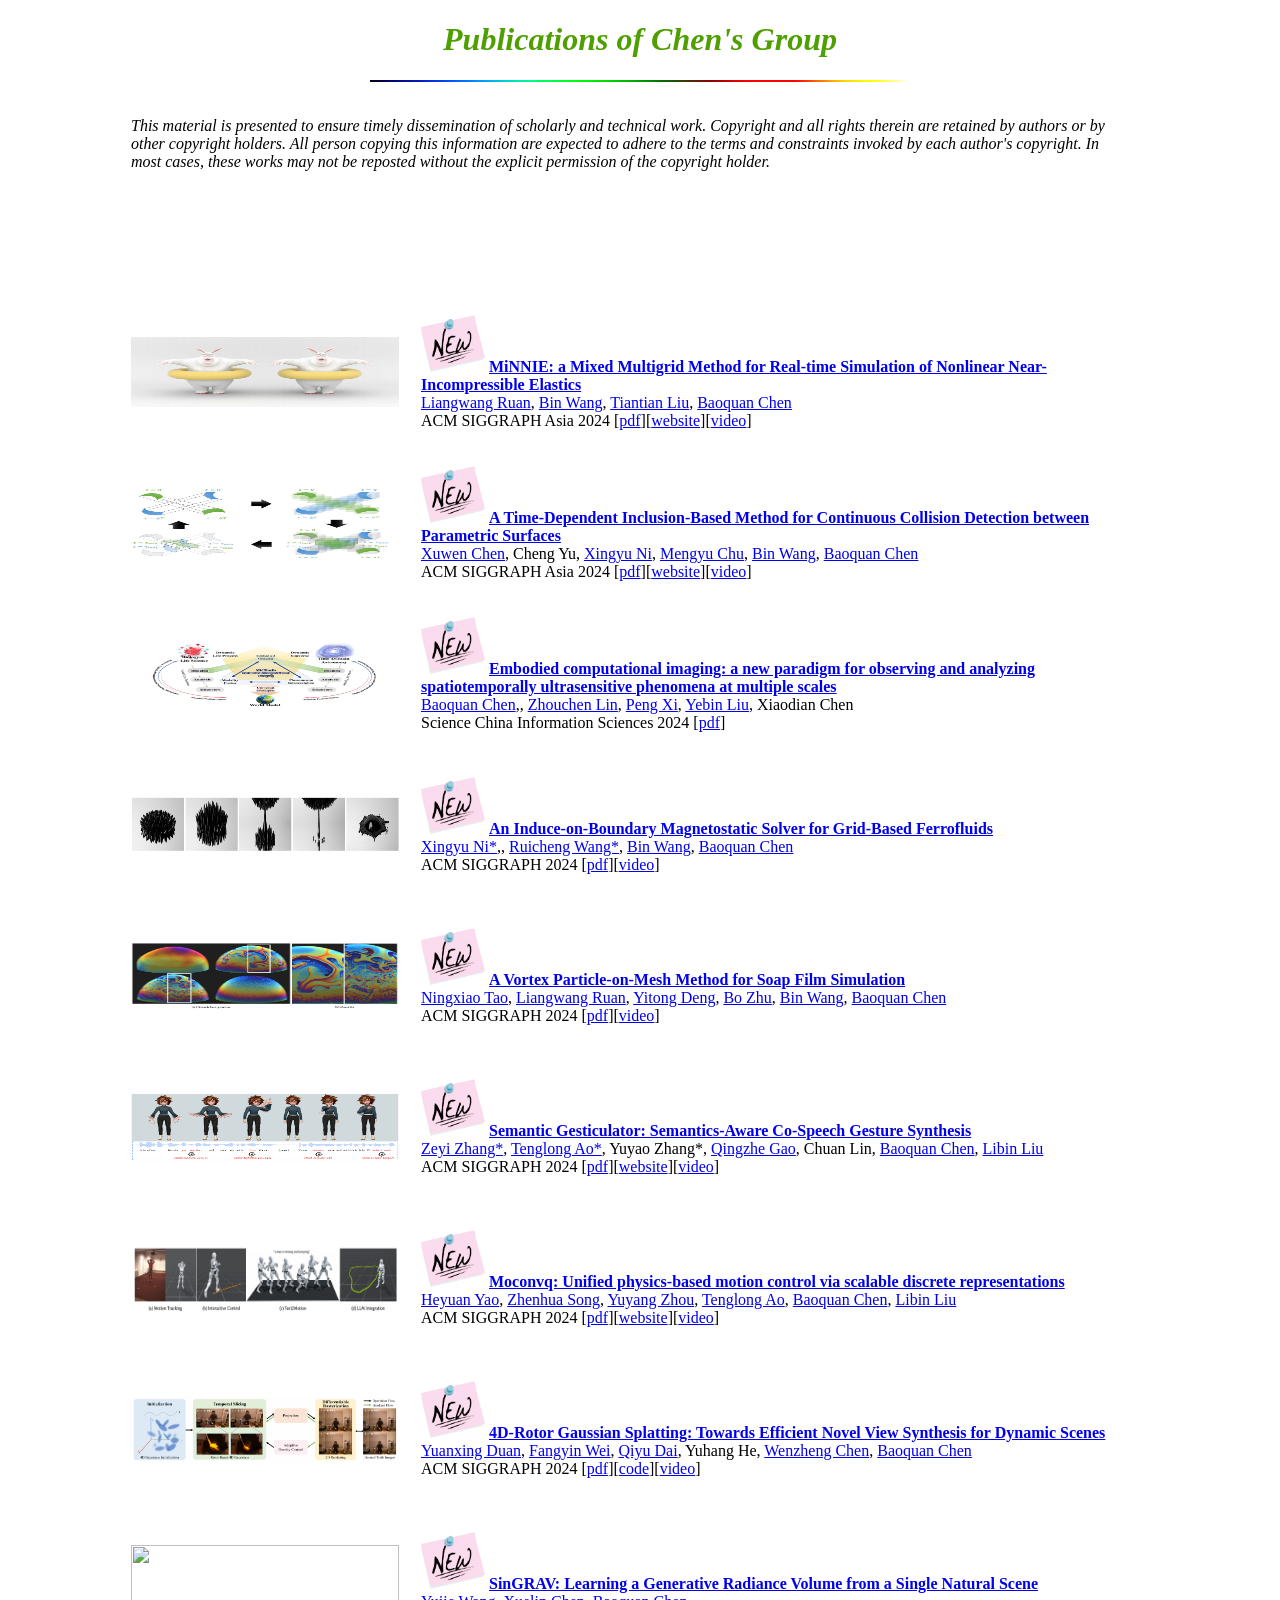
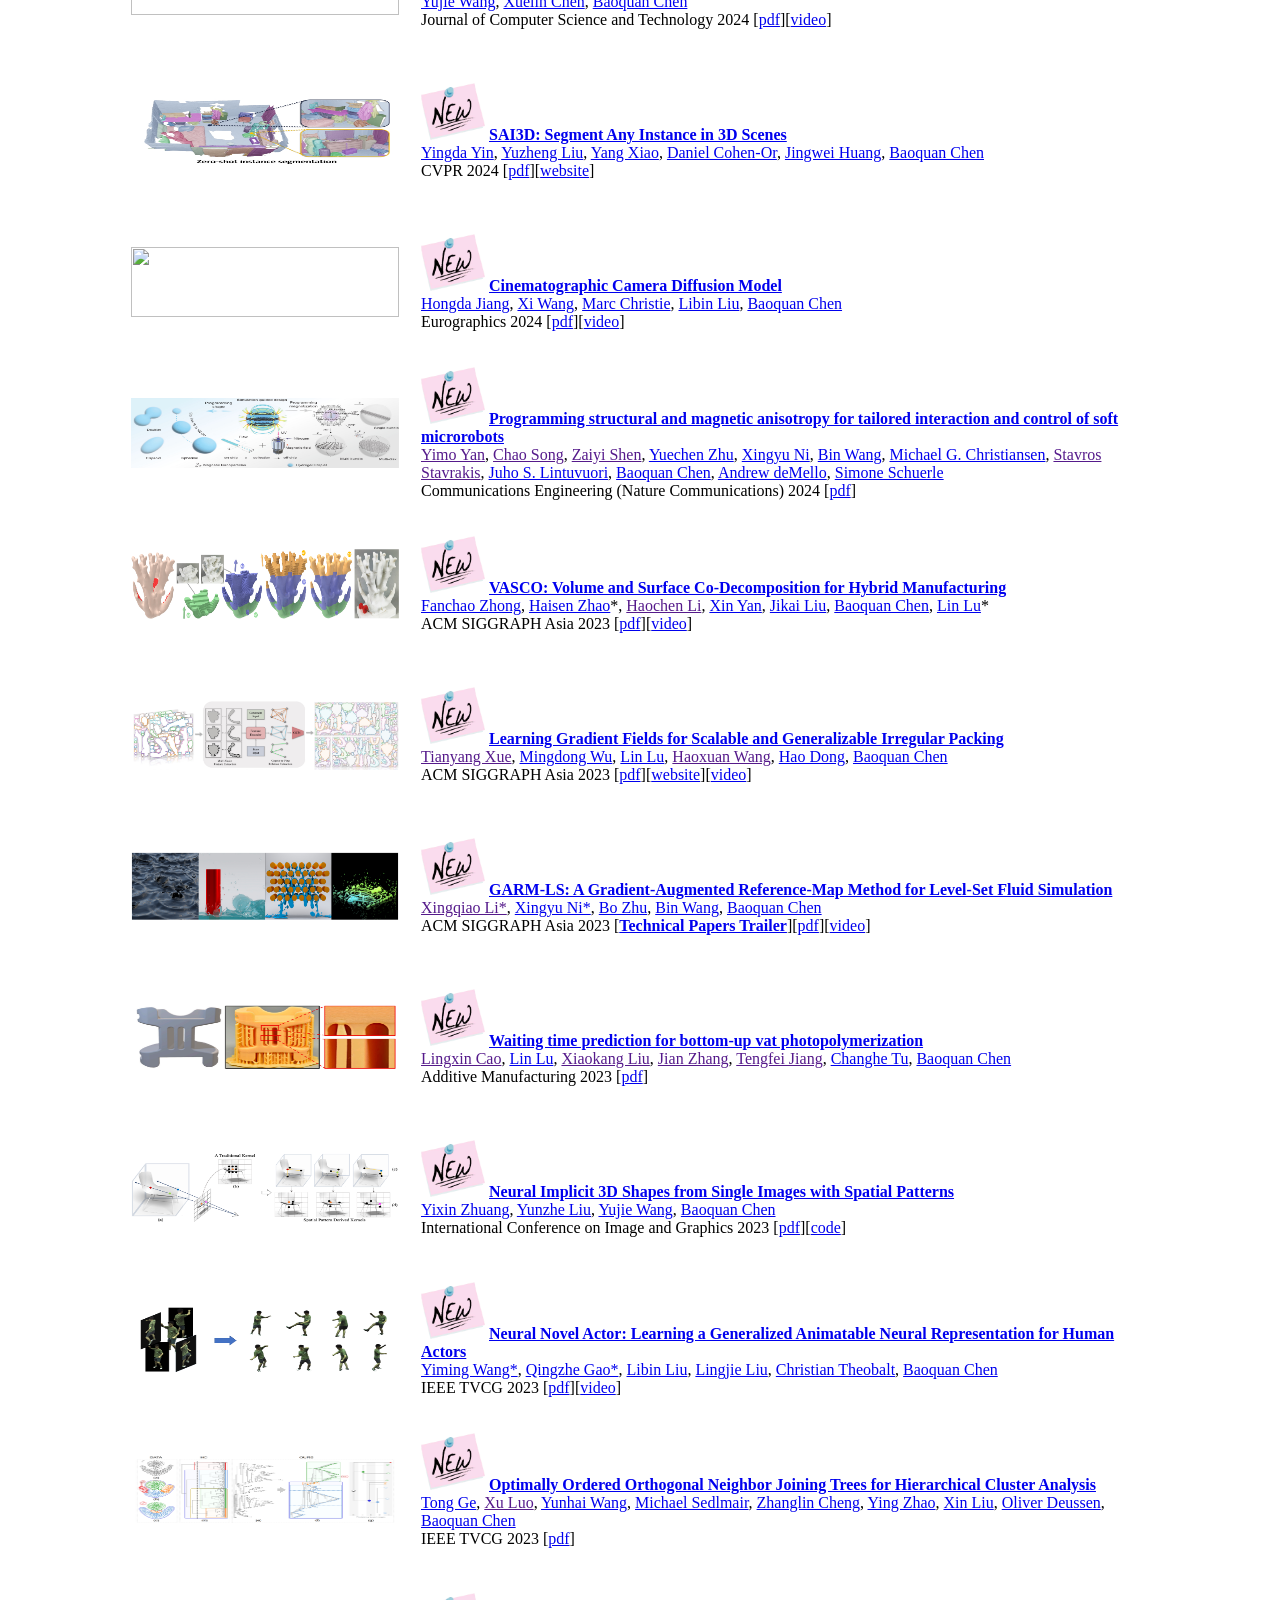
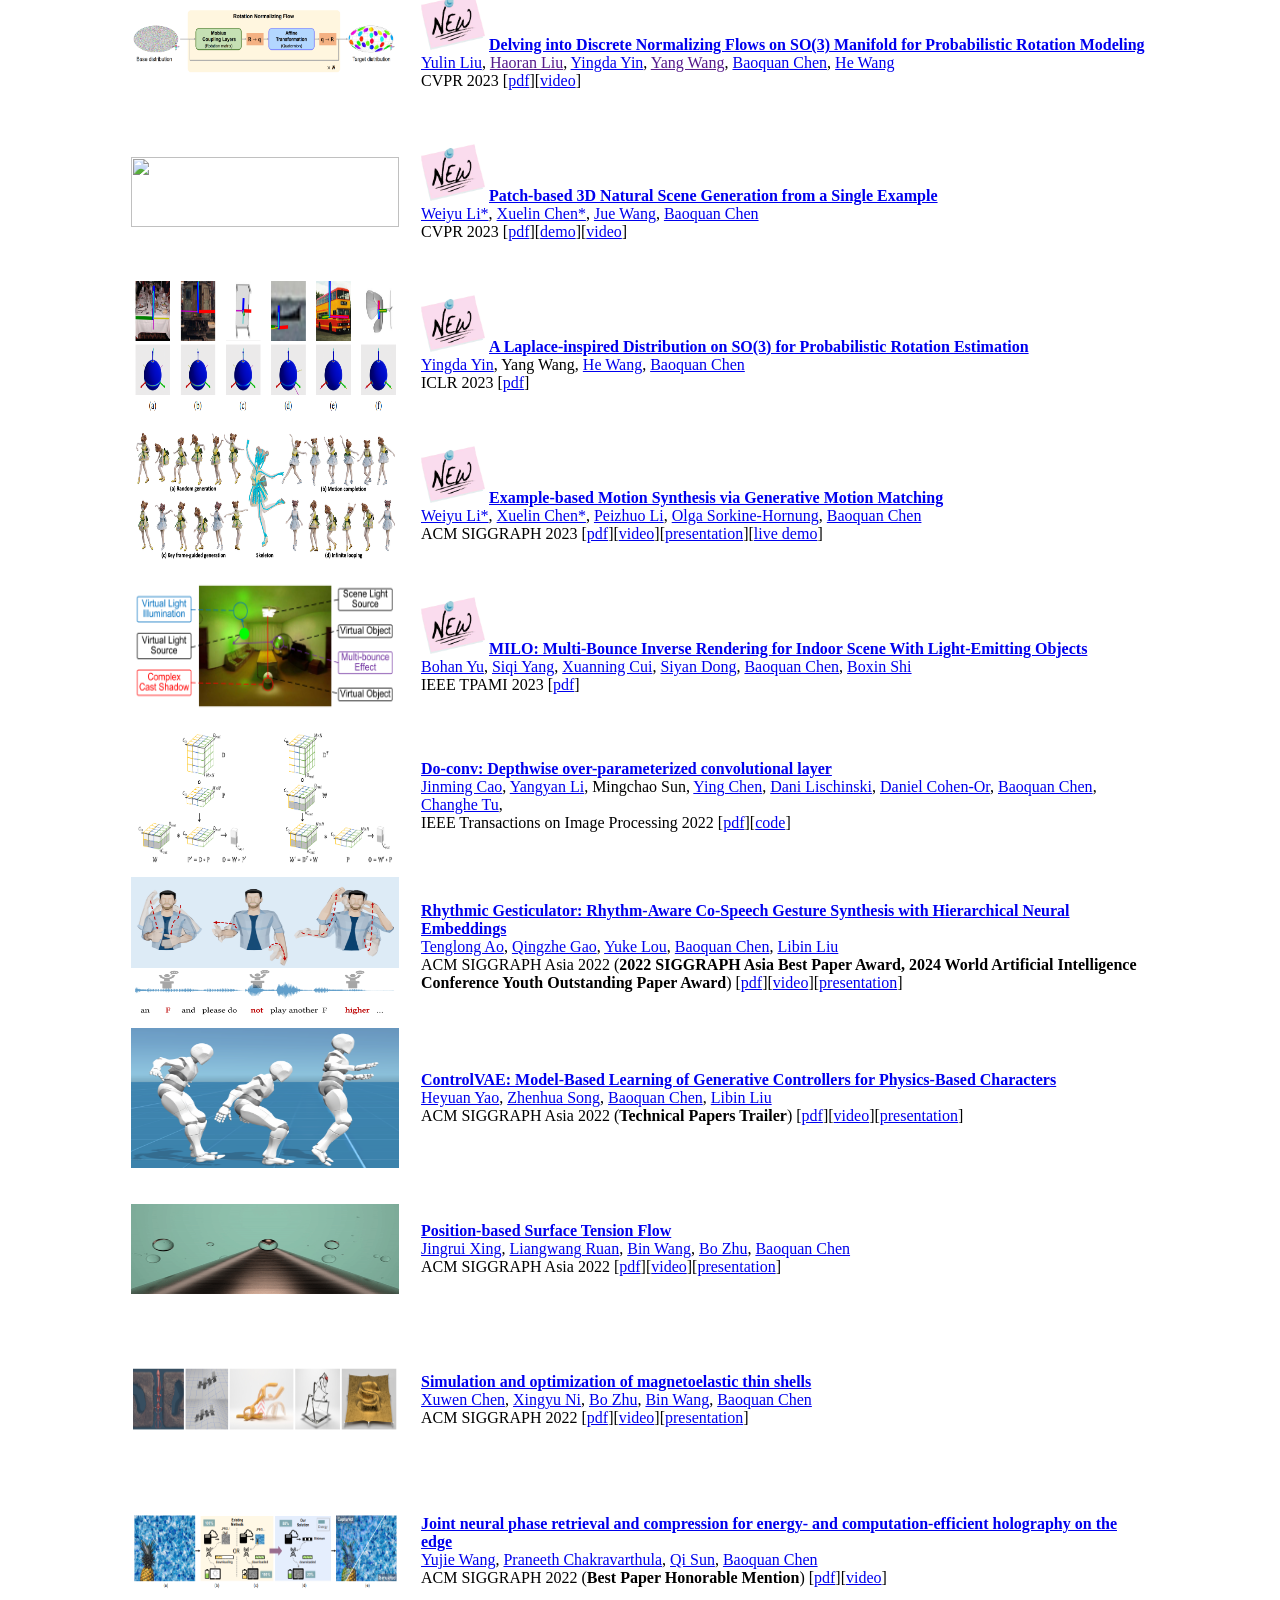
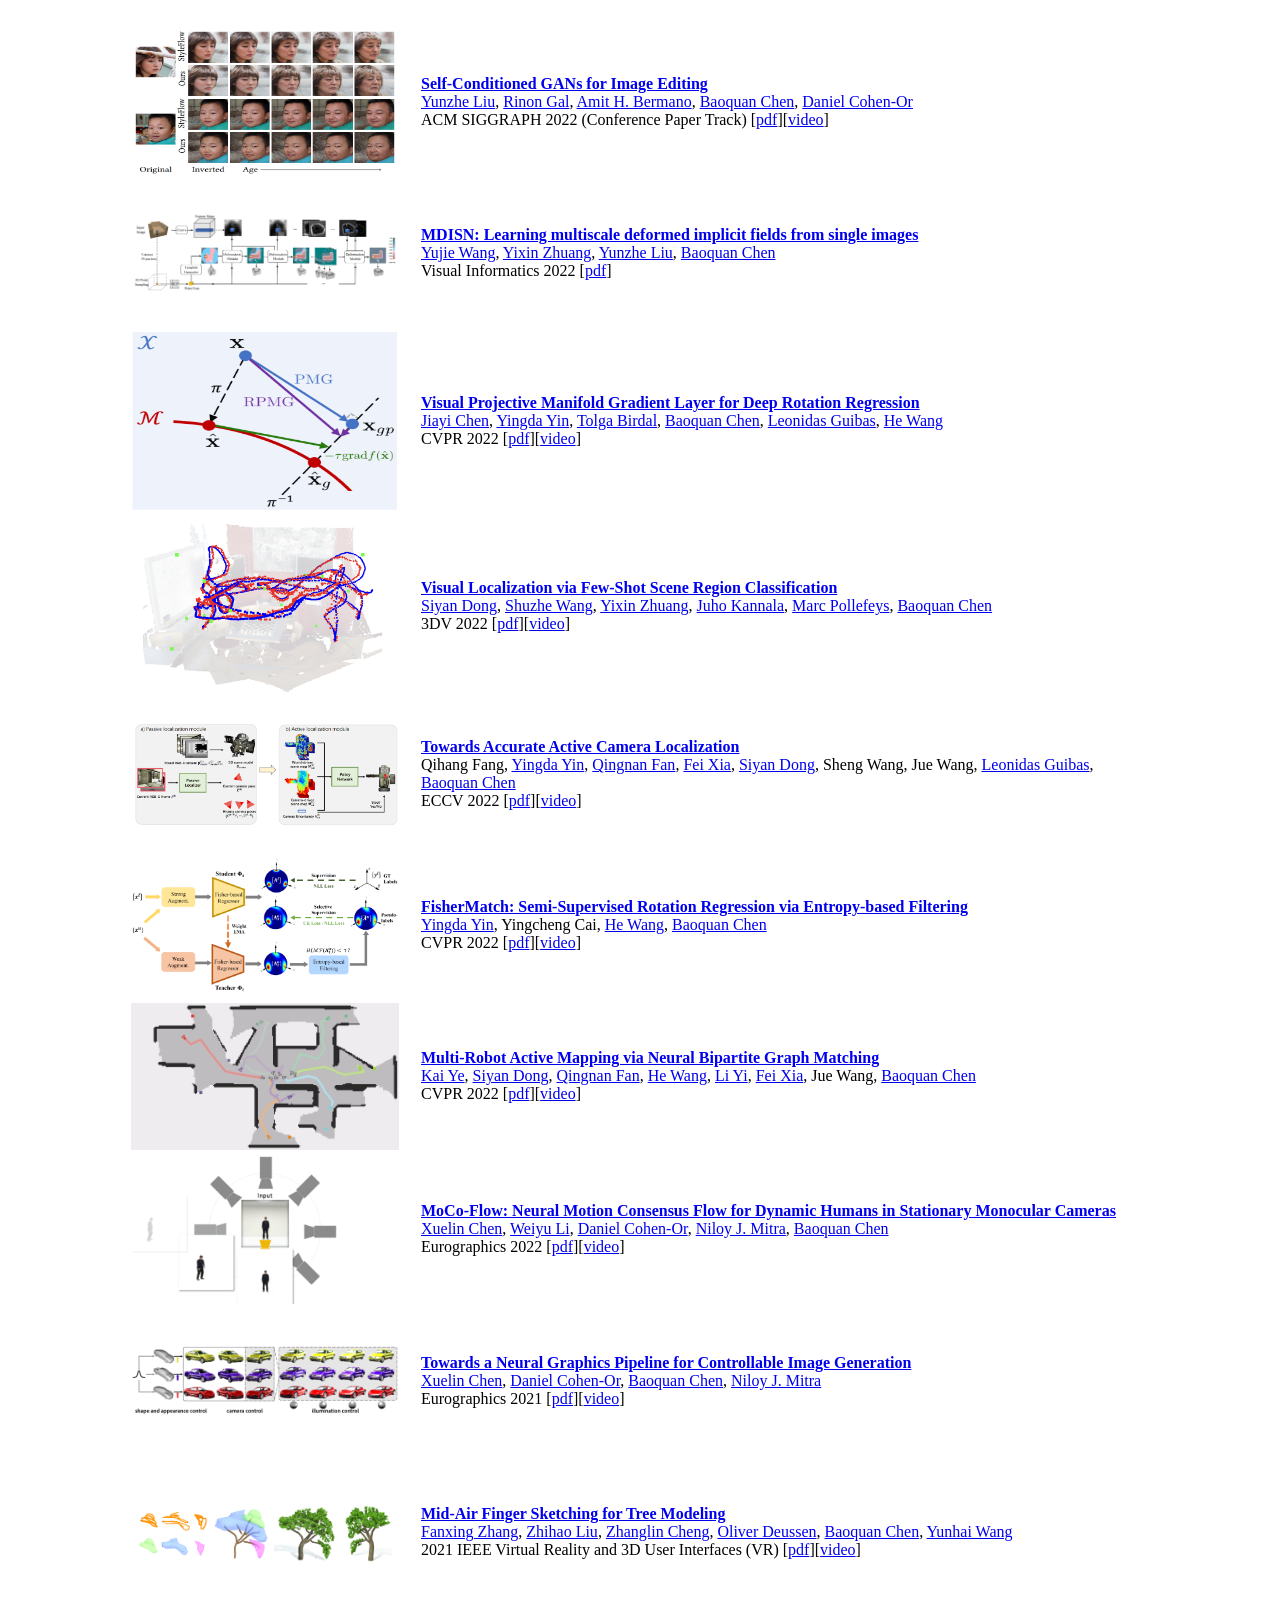
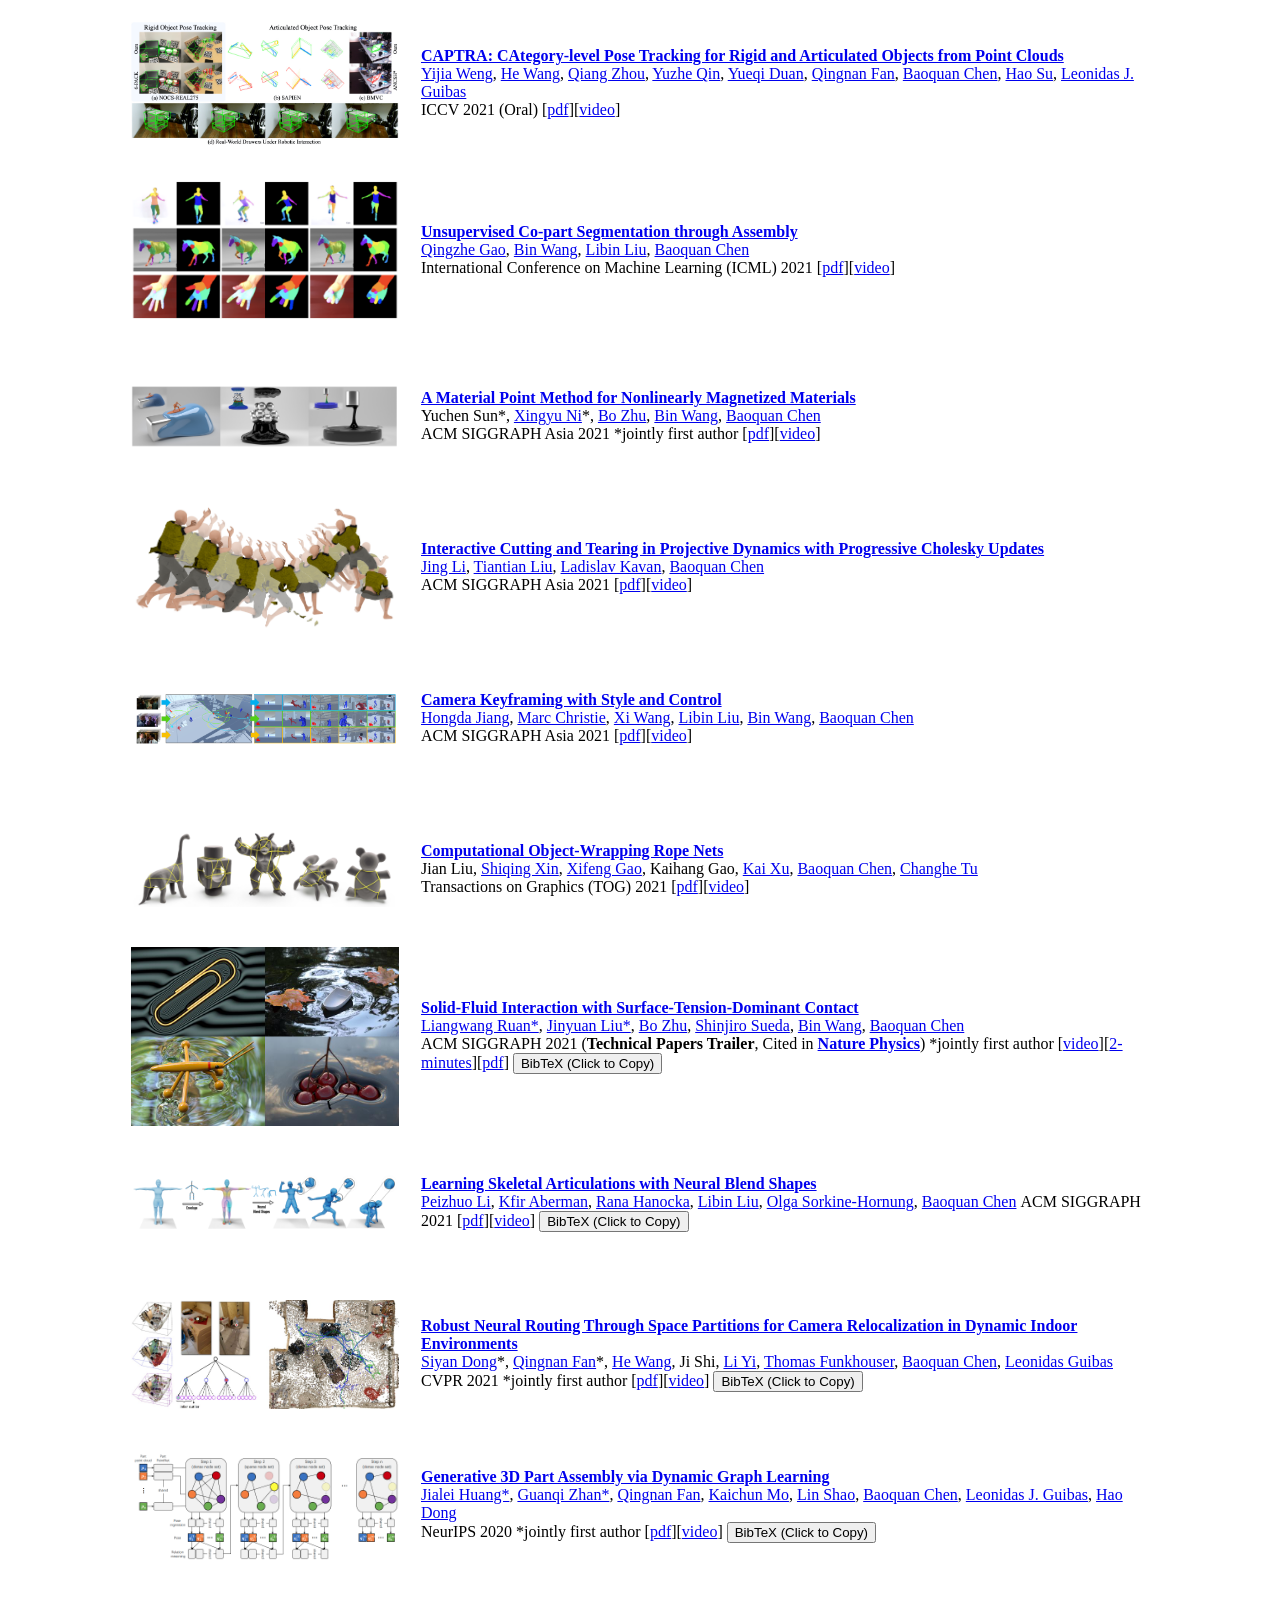
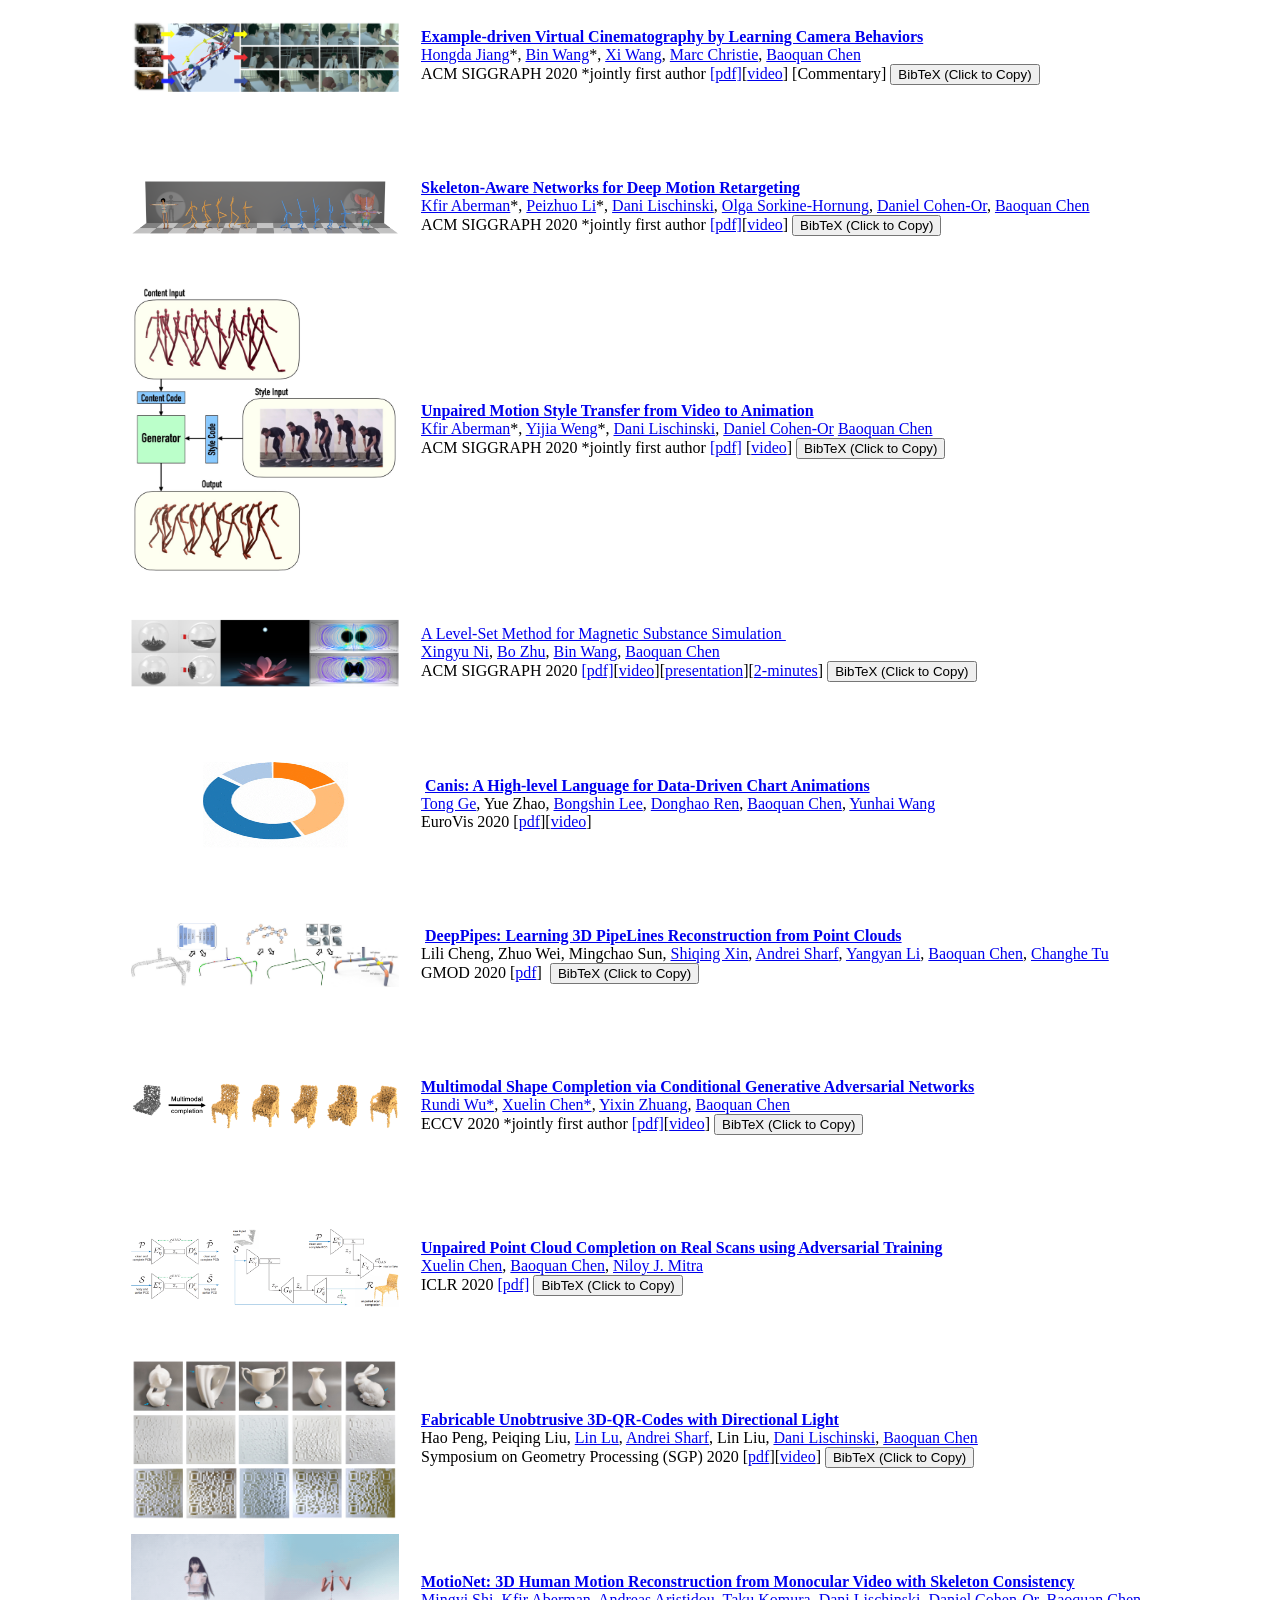
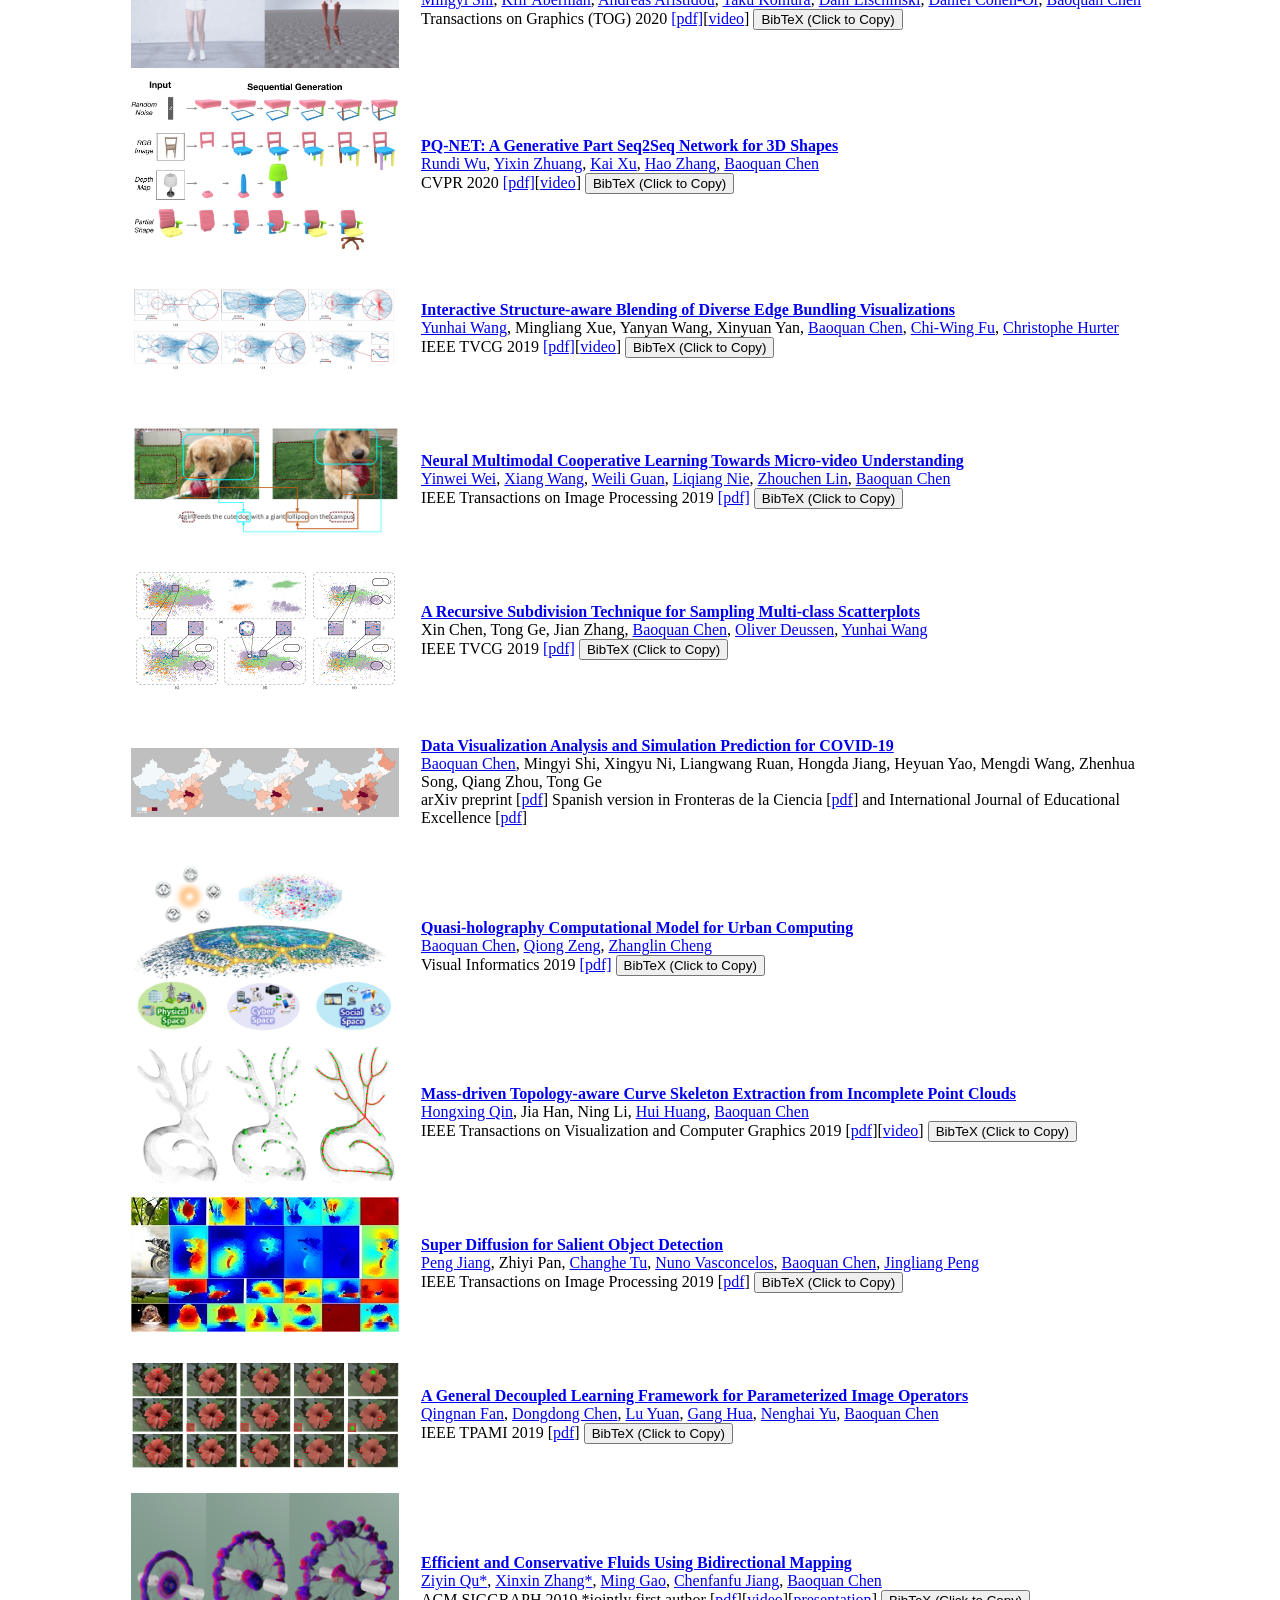
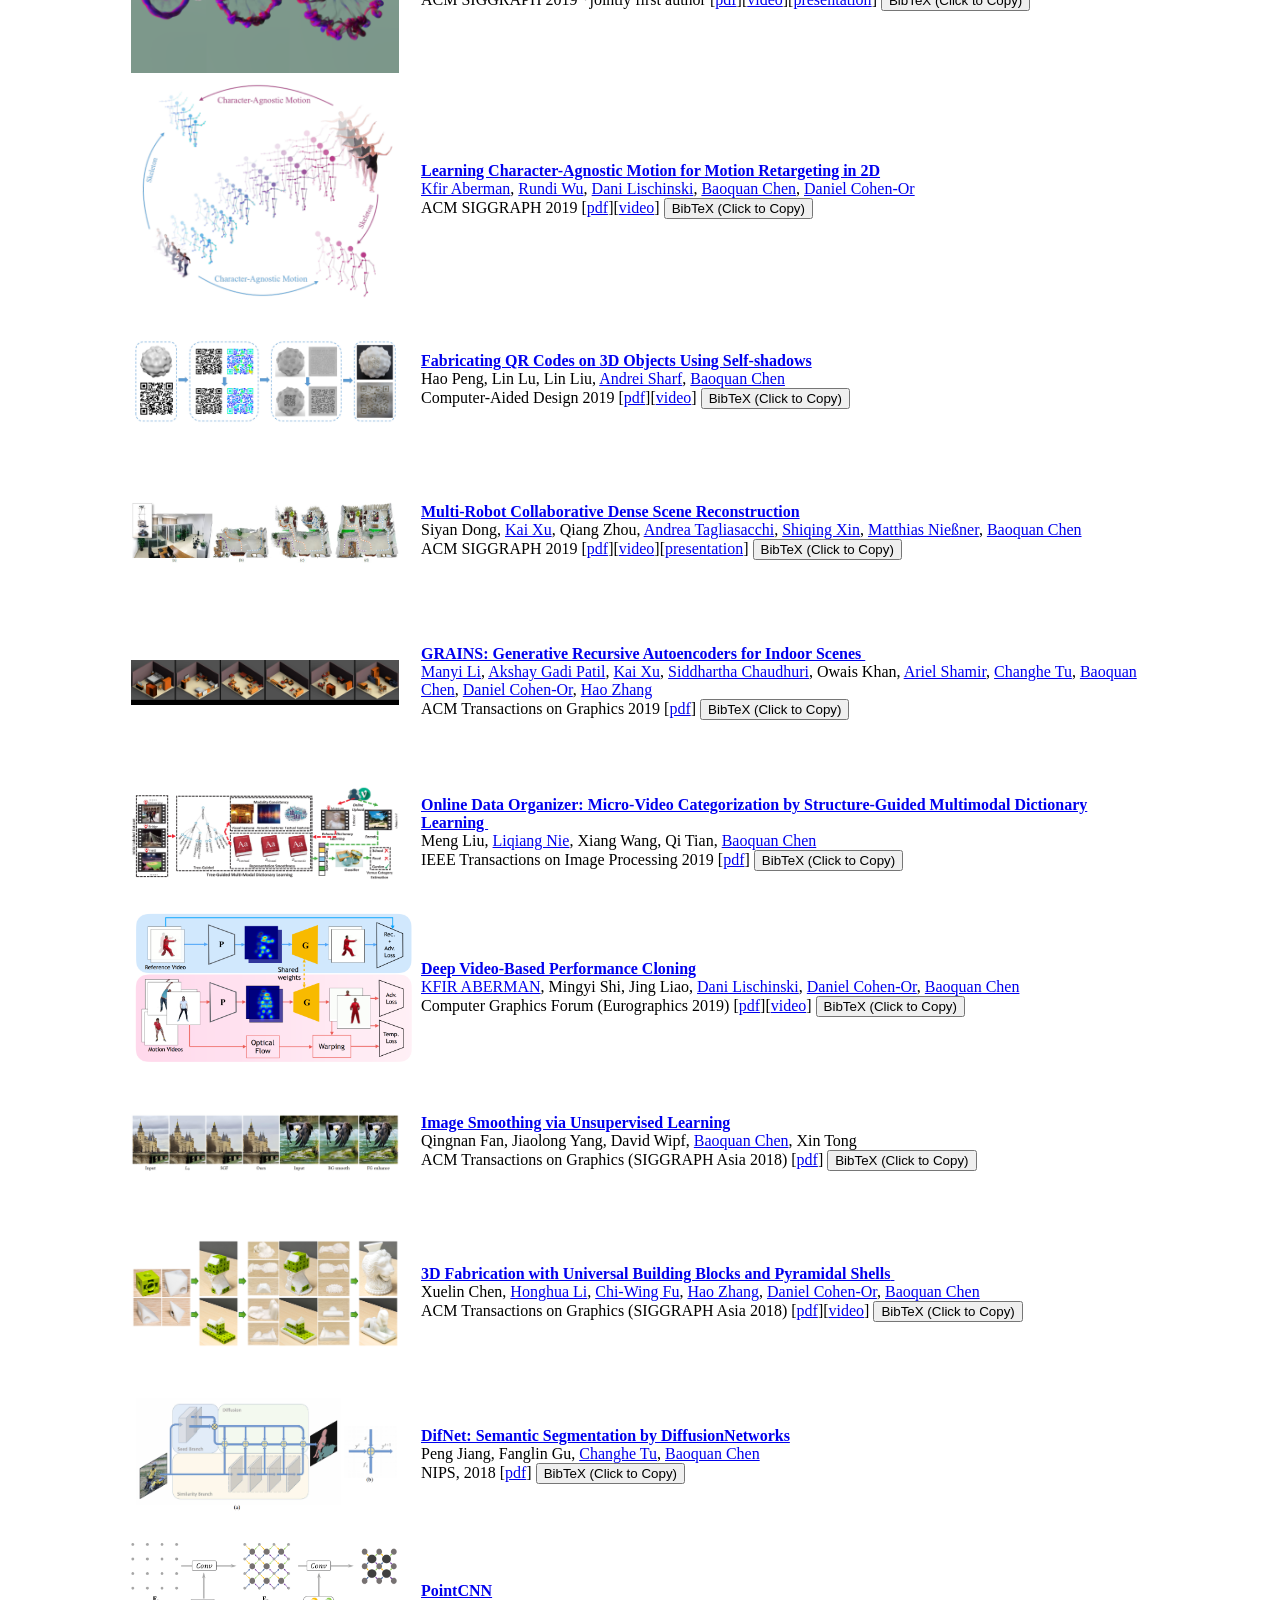
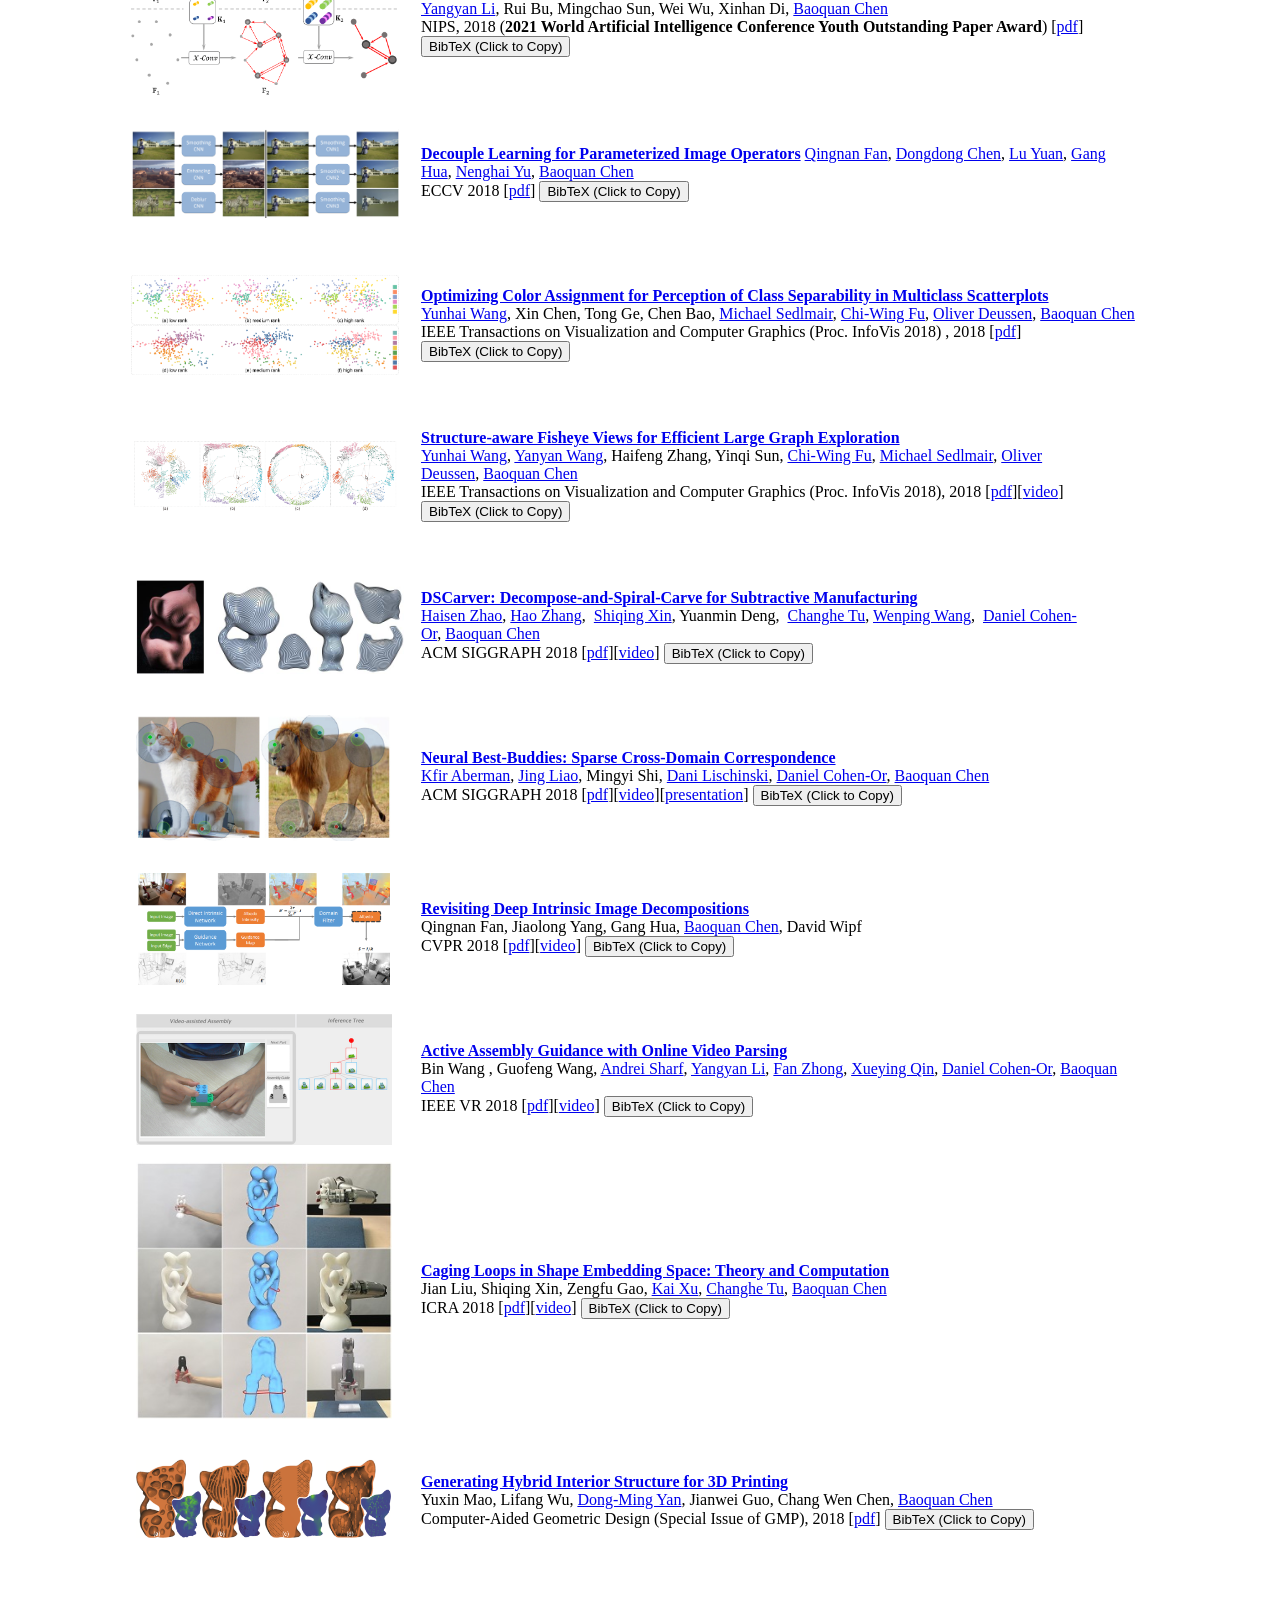
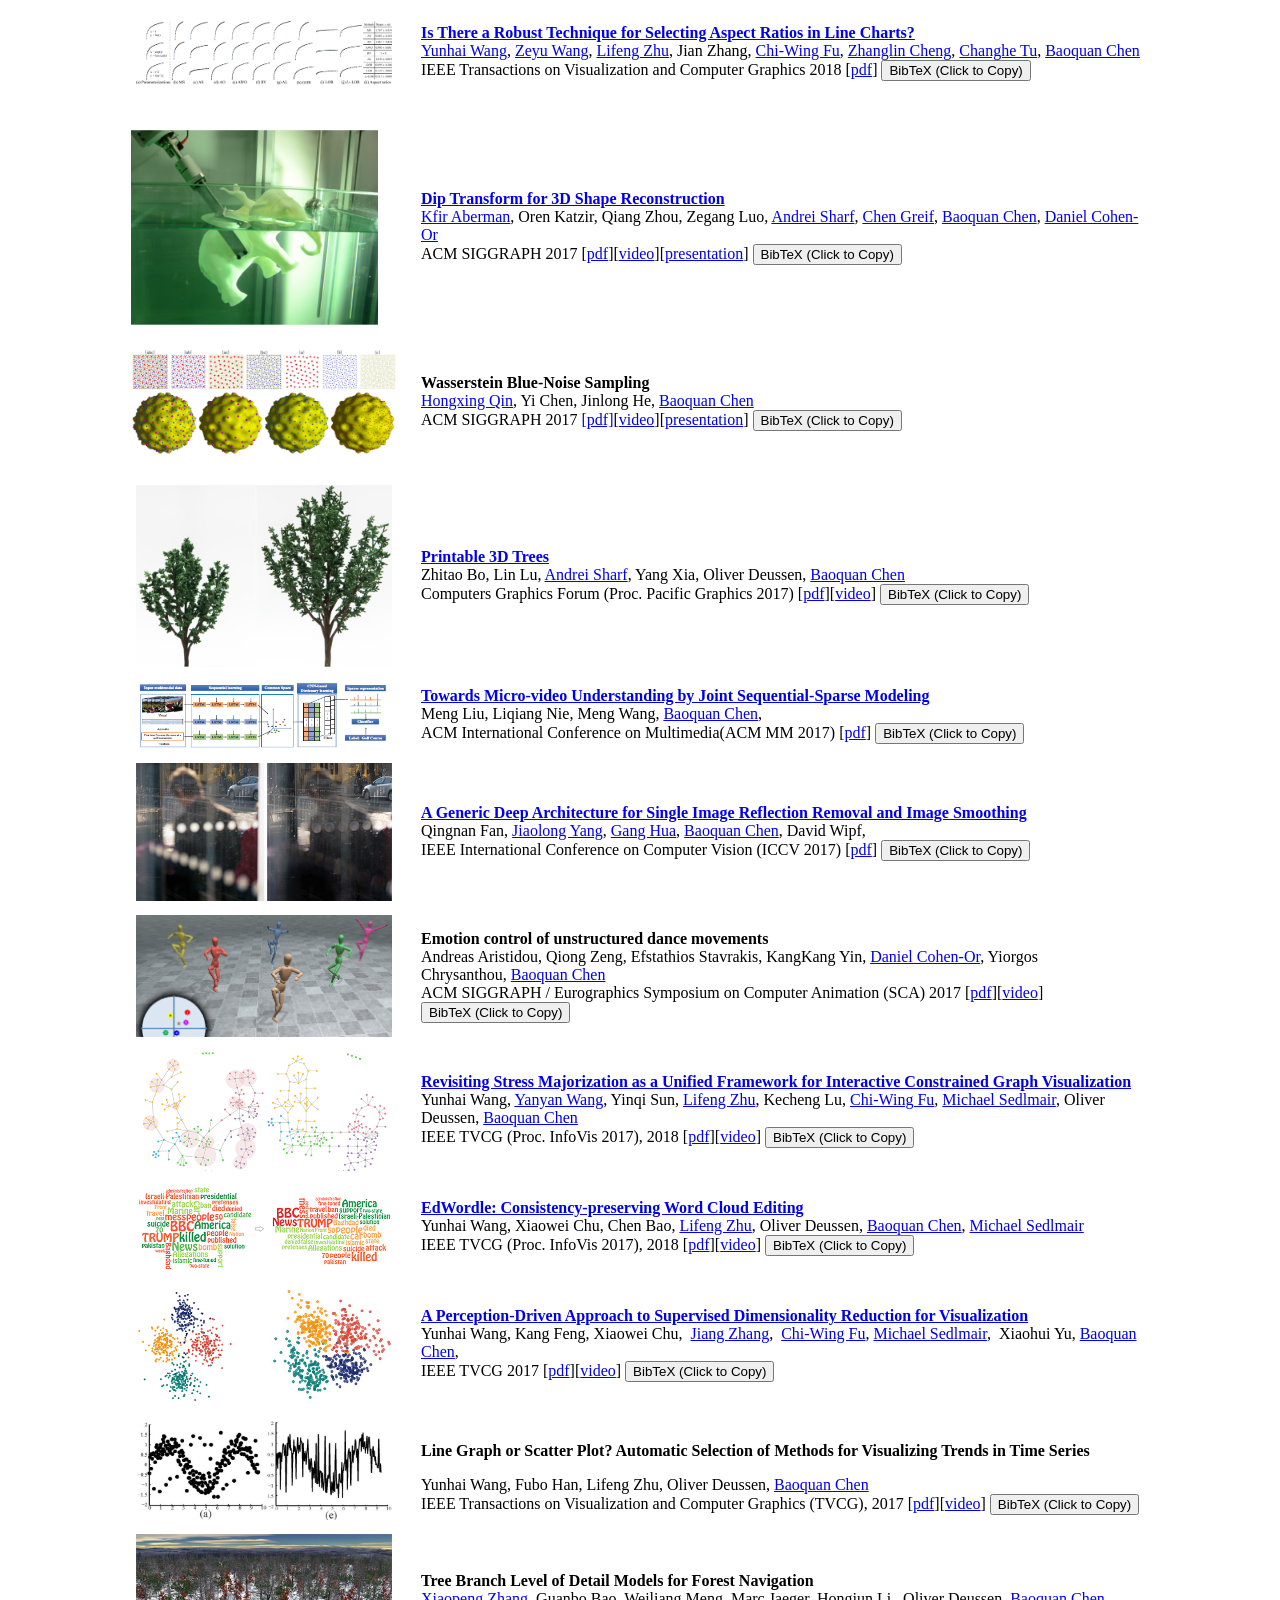
==== commit 2ed5f499: "update pubs" ====
--- a/Projects&Publications.html
+++ b/Projects&Publications.html
@@ -1317,7 +1317,7 @@
 		<a href="https://people.inf.ethz.ch/sorkineo/">Olga Sorkine-Hornung</a>, 
 		<a href="http://baoquanchen.info/">Baoquan Chen</a>
 		<br>
-	ACM SIGGRAPH 2023 [<a href="http://weiyuli.xyz/GenMM/paper/Paper_high_res.pdf">pdf</a>][<a href="https://vcl.pku.edu.cn/videos/GenMM.mp4" target="_blank">video</a>][<a href="https://weiyuli.xyz/GenMM_demo/">live demo</a>]</td>
+	ACM SIGGRAPH 2023 [<a href="http://weiyuli.xyz/GenMM/paper/Paper_high_res.pdf">pdf</a>][<a href="https://vcl.pku.edu.cn/videos/GenMM.mp4" target="_blank">video</a>][<a href="https://vcl.pku.edu.cn/videos/pre/GenMM.mp4" target="_blank">presentation</a>][<a href="https://weiyuli.xyz/GenMM_demo/">live demo</a>]</td>
 
 
 </tr>
@@ -1367,7 +1367,7 @@
 				<a href="http://baoquanchen.info/">Baoquan Chen</a>,
 				<a href="http://libliu.info/">Libin Liu</a>
 				<br>
-			ACM SIGGRAPH Asia 2022 (<b>2022 SIGGRAPH Asia Best Paper Award, 2024 World Artificial Intelligence Conference Youth Outstanding Paper Award</b>) [<a href="https://arxiv.org/abs/2210.01448/">pdf</a>][<a href="https://vcl.pku.edu.cn/videos/Rhythmic-Gesticulator.mp4" target="_blank">video</a>]</td>
+			ACM SIGGRAPH Asia 2022 (<b>2022 SIGGRAPH Asia Best Paper Award, 2024 World Artificial Intelligence Conference Youth Outstanding Paper Award</b>) [<a href="https://arxiv.org/abs/2210.01448/">pdf</a>][<a href="https://vcl.pku.edu.cn/videos/Rhythmic-Gesticulator.mp4" target="_blank">video</a>][<a href="https://vcl.pku.edu.cn/videos/pre/Rhythmic-Gesticulator.mp4" target="_blank">presentation</a>]</td>
 
 
       </tr>
@@ -1381,7 +1381,7 @@
 				<a href="http://baoquanchen.info/">Baoquan Chen</a>,
 				<a href="http://libliu.info/">Libin Liu</a>
 				<br>
-			ACM SIGGRAPH Asia 2022 (<b>Technical Papers Trailer</b>) [<a href="https://arxiv.org/abs/2210.06063">pdf</a>][<a href="https://vcl.pku.edu.cn/videos/ControlVAE.mp4" target="_blank">video</a>]</td>
+			ACM SIGGRAPH Asia 2022 (<b>Technical Papers Trailer</b>) [<a href="https://arxiv.org/abs/2210.06063">pdf</a>][<a href="https://vcl.pku.edu.cn/videos/ControlVAE.mp4" target="_blank">video</a>][<a href="https://vcl.pku.edu.cn/videos/pre/ControlVAE.mp4" target="_blank">presentation</a>]</td>
 
 
       </tr>
@@ -1396,7 +1396,7 @@
 				<a href="https://cs.dartmouth.edu/~bozhu/">Bo Zhu</a>,
 				<a href="http://baoquanchen.info/">Baoquan Chen</a>
 				<br>
-			ACM SIGGRAPH Asia 2022 [<a href="https://dl.acm.org/doi/10.1145/3550454.3555476">pdf</a>][<a href="https://vcl.pku.edu.cn/videos/Surface-Tension-Flow.mp4" target="_blank">video</a>]</td>
+			ACM SIGGRAPH Asia 2022 [<a href="https://dl.acm.org/doi/10.1145/3550454.3555476">pdf</a>][<a href="https://vcl.pku.edu.cn/videos/Surface-Tension-Flow.mp4" target="_blank">video</a>][<a href="https://vcl.pku.edu.cn/videos/pre/Surface-Tension-Flow.mp4" target="_blank">presentation</a>]</td>
 
 
       </tr>
@@ -1411,7 +1411,7 @@
 				<a href="https://binwangbfa.github.io/">Bin Wang</a>,
 				<a href="http://baoquanchen.info/">Baoquan Chen</a>
 				<br>
-			ACM SIGGRAPH 2022 [<a href="https://dl.acm.org/doi/abs/10.1145/3528223.3530142">pdf</a>][<a href="https://vcl.pku.edu.cn/videos/Magnetoelastic-Thin-Shells.mp4" target="_blank">video</a>]</td>
+			ACM SIGGRAPH 2022 [<a href="https://dl.acm.org/doi/abs/10.1145/3528223.3530142">pdf</a>][<a href="https://vcl.pku.edu.cn/videos/Magnetoelastic-Thin-Shells.mp4" target="_blank">video</a>][<a href="https://vcl.pku.edu.cn/videos/pre/Magnetoelastic-Thin-Shells.mp4" target="_blank">presentation</a>]</td>
 
 
       </tr>
@@ -1425,7 +1425,7 @@
 				<a href="https://qisun.me/">Qi Sun</a>,
 				<a href="http://baoquanchen.info/">Baoquan Chen</a>
 				<br>
-			ACM SIGGRAPH 2022 (<b>Best Paper Honorable Mention</b>) [<a href="https://dl.acm.org/doi/abs/10.1145/3528223.3530070">pdf</a>][<a href="https://vcl.pku.edu.cn/videos/Joint-Neural-Phase-Retrieval-and-Compression.mov" target="_blank">video</a>]</td>
+			ACM SIGGRAPH 2022 (<b>Best Paper Honorable Mention</b>) [<a href="https://dl.acm.org/doi/abs/10.1145/3528223.3530070">pdf</a>][<a href="https://vcl.pku.edu.cn/videos/Joint-Neural-Phase-Retrieval-and-Compression.mp4" target="_blank">video</a>]</td>
 
 
       </tr>
@@ -1591,7 +1591,7 @@
 			<td style="width: 268px; height: 147px;"><img alt="" src="pub_fig/20210801194717356495.jpg" style="width: 268px; height: 179px;"></td>
 			<td><a href="https://lwruan.com/pubs/waterstrider "><b>Solid-Fluid Interaction with Surface-Tension-Dominant Contact</b></a><br>
 			<a href="https://lwruan.com/">Liangwang Ruan*</a>,&nbsp;<a href="https://liu-jinyuan.github.io/">Jinyuan Liu*</a>,&nbsp;<a href="https://www.cs.dartmouth.edu/~bozhu/">Bo Zhu</a>,&nbsp;<a href="https://people.engr.tamu.edu/sueda/index.html">Shinjiro Sueda</a>,&nbsp;<a href="https://binwangbfa.github.io/">Bin Wang</a>,&nbsp;<a href="http://baoquanchen.info/">Baoquan Chen</a><br>
-			ACM SIGGRAPH 2021 (<b>Technical Papers Trailer</b>, Cited in <a href="https://www.nature.com/articles/s41567-022-01788-5"><b>Nature Physics</b></a>) *jointly first author [<a href="https://vcl.pku.edu.cn/videos/Solid-Fluid-Interaction.mp4" target="_blank">video</a>][<a href="http://cfcs.pku.edu.cn/baoquan/docs/2021-08/20210801195259756621.pdf">pdf</a>]
+			ACM SIGGRAPH 2021 (<b>Technical Papers Trailer</b>, Cited in <a href="https://www.nature.com/articles/s41567-022-01788-5"><b>Nature Physics</b></a>) *jointly first author [<a href="https://vcl.pku.edu.cn/videos/Solid-Fluid-Interaction.mp4" target="_blank">video</a>][<a href="https://vcl.pku.edu.cn/videos/2min/Solid-Fluid-Interaction.mp4" target="_blank">2-minutes</a>][<a href="http://cfcs.pku.edu.cn/baoquan/docs/2021-08/20210801195259756621.pdf">pdf</a>]
 <div class="tooltip" style="display:inline"><button onclick="myFunction(&#39;ruan2021solid&#39;)" onmouseover="onFunc(&#39;ruan2021solid&#39;)"><span class="tooltiptext" id="textruan2021solid">Click to copy</span>BibTeX (Click to Copy)</button></div>
 </td>
 
@@ -1694,7 +1694,7 @@
 			<td>
 			<p style="display: inline;"><a href="http://vcl.pku.edu.cn/publication/2020/magnetism">A Level-Set Method for Magnetic Substance Simulation&nbsp;</a><br>
 			<a href="https://starryuniv.cn/">Xingyu Ni</a>,&nbsp;<a href="http://www.dartmouth.edu/~bozhu/">Bo Zhu</a>,&nbsp;<a href="http://binwangbfa.github.io/">Bin Wang</a>,&nbsp;<a href="http://baoquanchen.info/">Baoquan Chen</a><br>
-			ACM SIGGRAPH 2020&nbsp;<a href="http://cfcs.pku.edu.cn/baoquan/docs/2020-07/20200724092201319354.pdf">[pdf]</a>[<a href="https://vcl.pku.edu.cn/videos/Level-Set-Magnetic-Simulation.mp4" target="_blank">video</a>][<a href="https://www.youtube.com/watch?v=I04zRq6UlIg">Two-minutes video</a>]</p>
+			ACM SIGGRAPH 2020&nbsp;<a href="http://cfcs.pku.edu.cn/baoquan/docs/2020-07/20200724092201319354.pdf">[pdf]</a>[<a href="https://vcl.pku.edu.cn/videos/Level-Set-Magnetic-Simulation.mp4" target="_blank">video</a>][<a href="https://vcl.pku.edu.cn/videos/pre/Level-Set-Magnetic-Simulation.mp4" target="_blank">presentation</a>][<a href="https://www.youtube.com/watch?v=I04zRq6UlIg">2-minutes</a>]</p>
 
 			<div class="tooltip" style="display: inline;"><button onclick="myFunction(&#39;ni2020level&#39;)" onmouseover="onFunc(&#39;ni2020level&#39;)"><span class="tooltiptext" id="textni2020level">Click to copy</span>BibTeX (Click to Copy)</button></div>
 			</td>
@@ -1878,7 +1878,7 @@
 			<td>
 			<p style="display:inline"><a href="https://vcc.tech/research/2019/MassSkel"><b>Mass-driven Topology-aware Curve Skeleton Extraction from Incomplete Point Clouds</b></a><br>
 			<a href="http://www.escience.cn/people/qinhongxing/index.html">Hongxing Qin</a>, Jia Han, Ning Li,&nbsp;<a href="http://vcc.szu.edu.cn/_huihuang.html">Hui Huang</a>,&nbsp;<a href="https://cfcs.pku.edu.cn/baoquan/">Baoquan Chen</a><br>
-			IEEE Transactions on Visualization and Computer Graphics 2019 [<a href="http://cfcs.pku.edu.cn/baoquan/docs/2020-04/20200415200708609693.pdf">pdf</a>]</p>
+			IEEE Transactions on Visualization and Computer Graphics 2019 [<a href="http://cfcs.pku.edu.cn/baoquan/docs/2020-04/20200415200708609693.pdf">pdf</a>][<a href="https://vcl.pku.edu.cn/videos/Curve-Skeleton-Extraction.mp4" target="_blank">video</a>]</p>
 
 			<div class="tooltip" style="display:inline"><button onclick="myFunction(&#39;qin2019mass&#39;)" onmouseover="onFunc(&#39;qin2019mass&#39;)"><span class="tooltiptext" id="textqin2019mass">Click to copy</span>BibTeX (Click to Copy)</button></div>
 			</td>
@@ -1922,7 +1922,7 @@
 			<td>
 			<p style="display:inline"><a href="http://www.physicsbasedanimation.com/2019/05/08/efficient-and-conservative-fluids-using-bidirectional-mapping/"><b>Efficient and Conservative Fluids Using Bidirectional Mapping</b></a><br>
 			<a href="https://www.seas.upenn.edu/~ziyinq/">Ziyin Qu*</a>,&nbsp;<a href="https://zhxx1987.github.io/">Xinxin Zhang*</a>,&nbsp;<a href="https://mingg13.github.io/">Ming Gao</a>,&nbsp;<a href="https://www.seas.upenn.edu/~cffjiang/">Chenfanfu Jiang</a>,&nbsp;<a href="https://cfcs.pku.edu.cn/baoquan/">Baoquan Chen</a><br>
-			ACM SIGGRAPH 2019 *jointly first author [<a href="http://cfcs.pku.edu.cn/baoquan/docs/2019-06/20190610192731128487.pdf">pdf</a>][<a href="https://vcl.pku.edu.cn/videos/Efficient-and-Conservative-Fluids.mp4" target="_blank">video</a>]</p>
+			ACM SIGGRAPH 2019 *jointly first author [<a href="http://cfcs.pku.edu.cn/baoquan/docs/2019-06/20190610192731128487.pdf">pdf</a>][<a href="https://vcl.pku.edu.cn/videos/Efficient-and-Conservative-Fluids.mp4" target="_blank">video</a>][<a href="https://vcl.pku.edu.cn/videos/pre/Efficient-and-Conservative-Fluids.mp4" target="_blank">presentation</a>]</p>
 
 			<div class="tooltip" style="display:inline"><button onclick="myFunction(&#39;qu2019efficient&#39;)" onmouseover="onFunc(&#39;qu2019efficient&#39;)"><span class="tooltiptext" id="textqu2019efficient">Click to copy</span>BibTeX (Click to Copy)</button></div>
 			</td>
@@ -1966,7 +1966,7 @@
 			<td>
 			<p style="display:inline"><a href="https://kevinkaixu.net/projects/multirobot.html"><b>Multi-Robot Collaborative Dense Scene Reconstruction</b></a><br>
 			Siyan Dong,&nbsp;<a href="https://kevinkaixu.net/">Kai Xu</a>, Qiang Zhou,&nbsp;<a href="https://gfx.uvic.ca/people/ataiya/">Andrea Tagliasacchi</a>,&nbsp;<a href="http://irc.cs.sdu.edu.cn/~shiqing/index.html">Shiqing Xin</a>,&nbsp;<a href="https://niessnerlab.org/members/matthias_niessner/profile.html">Matthias Nießner</a>,&nbsp;<a href="https://cfcs.pku.edu.cn/baoquan/">Baoquan Chen</a><br>
-			ACM SIGGRAPH 2019 [<a href="http://cfcs.pku.edu.cn/baoquan/docs/2019-06/20190610184019578783.pdf">pdf</a>][<a href="https://vcl.pku.edu.cn/videos/Multi-Robot-Dense-Reconstruction.mp4" target="_blank">video</a>]</p>
+			ACM SIGGRAPH 2019 [<a href="http://cfcs.pku.edu.cn/baoquan/docs/2019-06/20190610184019578783.pdf">pdf</a>][<a href="https://vcl.pku.edu.cn/videos/Multi-Robot-Dense-Reconstruction.mp4" target="_blank">video</a>][<a href="https://vcl.pku.edu.cn/videos/pre/Multi-Robot-Dense-Reconstruction.mp4" target="_blank">presentation</a>]</p>
 
 			<div class="tooltip" style="display:inline"><button onclick="myFunction(&#39;dong2019multi&#39;)" onmouseover="onFunc(&#39;dong2019multi&#39;)"><span class="tooltiptext" id="textdong2019multi">Click to copy</span>BibTeX (Click to Copy)</button></div>
 			</td>
@@ -2114,7 +2114,7 @@
 			<td style="width: 268px; height: 147px;"><a href="http://cfcs.pku.edu.cn/baoquan/images/content/2018-06/20180622103439705403.jpg"><img alt="DSCarver: Decompose-and-Spiral-Carve for Subtractive Manufacturing " src="pub_fig/20190219152158916912.jpg" style="margin: 5px; width: 268px; height: 94px; float: left;"></a></td>
 			<td><a href="http://irc.cs.sdu.edu.cn/DSCarver/"><b>DSCarver: Decompose-and-Spiral-Carve for Subtractive Manufacturing</b></a><br>
 			<a href="https://www.cs.bgu.ac.il/~asharf/">Haisen Zhao</a>,&nbsp;<a href="http://www.cs.sfu.ca/~haoz/">Hao Zhang</a>,&nbsp;&nbsp;<a href="https://sites.google.com/site/xinshiqing/">Shiqing Xin</a>, Yuanmin Deng,&nbsp;&nbsp;<a href="http://www.cs.sdu.edu.cn/zh/~chtu">Changhe Tu</a>,&nbsp;<a href="http://i.cs.hku.hk/~wenping/">Wenping Wang</a>,&nbsp;&nbsp;<a href="http://www.cs.tau.ac.il/~dcor/">Daniel Cohen-Or</a>,&nbsp;<a href="http://baoquanchen.info/">Baoquan Chen</a><br>
-			ACM SIGGRAPH 2018 [<a href="http://cfcs.pku.edu.cn/baoquan/docs/20180622103347995370.pdf">pdf</a>][<a href="https://vcl.pku.edu.cn/videos/DSCarver.mov" target="_blank">video</a>]			
+			ACM SIGGRAPH 2018 [<a href="http://cfcs.pku.edu.cn/baoquan/docs/20180622103347995370.pdf">pdf</a>][<a href="https://vcl.pku.edu.cn/videos/DSCarver.mp4" target="_blank">video</a>]			
 <div class="tooltip" style="display:inline"><button onclick="myFunction(&#39;zhao2018dscarver&#39;)" onmouseover="onFunc(&#39;zhao2018dscarver&#39;)"><span class="tooltiptext" id="textzhao2018dscarver">Click to copy</span>BibTeX (Click to Copy)</button></div>
 			</td>
 
@@ -2126,7 +2126,7 @@
 			<td style="width: 268px; height: 147px;"><a href="pub_fig/20180622103123548117.png"><img alt="Neural Best-Buddies: Sparse Cross-Domain Correspondence " hspace="5" src="pub_fig/20180622103123548117.png" vspace="5" width="256"></a></td>
 			<td><a href="https://arxiv.org/abs/1805.04140"><b>Neural Best-Buddies: Sparse Cross-Domain Correspondence</b></a><br>
 			<a href="http://kfiraberman.github.io/">Kfir Aberman</a>,&nbsp;<a href="https://liaojing.github.io/html/">Jing Liao</a>, Mingyi Shi,&nbsp;<a href="http://www.cs.huji.ac.il/~danix/">Dani Lischinski</a>,&nbsp;<a href="http://www.cs.tau.ac.il/~dcor/">Daniel Cohen-Or</a>,&nbsp;<a href="http://baoquanchen.info/">Baoquan Chen</a><br>
-			ACM SIGGRAPH 2018 [<a href="http://cfcs.pku.edu.cn/baoquan/docs/20180622103053018009.pdf">pdf</a>][<a href="https://vcl.pku.edu.cn/videos/Neural-Best-Buddies-Correspondence.mp4" target="_blank">video</a>]			
+			ACM SIGGRAPH 2018 [<a href="http://cfcs.pku.edu.cn/baoquan/docs/20180622103053018009.pdf">pdf</a>][<a href="https://vcl.pku.edu.cn/videos/Neural-Best-Buddies-Correspondence.mp4" target="_blank">video</a>][<a href="https://vcl.pku.edu.cn/videos/pre/Neural-Best-Buddies-Correspondence.mp4" target="_blank">presentation</a>]			
 <div class="tooltip" style="display:inline"><button onclick="myFunction(&#39;aberman2018neural&#39;)" onmouseover="onFunc(&#39;aberman2018neural&#39;)"><span class="tooltiptext" id="textaberman2018neural">Click to copy</span>BibTeX (Click to Copy)</button></div>
 			</td>
 
@@ -2152,7 +2152,7 @@
 			<td style="width: 268px; height: 147px;"><a href="pub_fig/20180622101951350549.png"><img alt="Active Assembly Guidance with Online Video Parsing " hspace="5" src="pub_fig/20180622101951350549.png" vspace="5" width="256"></a></td>
 			<td><a href="http://ieeevr.org/2018/program/papers.html#papers20"><b>Active Assembly Guidance with Online Video Parsing</b></a><br>
 			Bin Wang , Guofeng Wang,&nbsp;<a href="https://www.cs.bgu.ac.il/~asharf/">Andrei Sharf</a>,&nbsp;<a href="http://yangyan.li/">Yangyan Li</a>,&nbsp;<a href="https://cvfzhong.github.io/">Fan Zhong</a>,&nbsp;<a href="http://irc.cs.sdu.edu.cn/info/1030/1371.htm">Xueying Qin</a>,&nbsp;<a href="http://www.cs.tau.ac.il/~dcor/">Daniel Cohen-Or</a>,&nbsp;<a href="http://baoquanchen.info/">Baoquan Chen</a><br>
-			IEEE VR 2018 [<a href="http://cfcs.pku.edu.cn/baoquan/docs/20180622101923232444.pdf">pdf</a>]
+			IEEE VR 2018 [<a href="http://cfcs.pku.edu.cn/baoquan/docs/20180622101923232444.pdf">pdf</a>][<a href="https://vcl.pku.edu.cn/videos/Active-Assembly-Guidance.mp4" target="_blank">video</a>]
 			<div class="tooltip" style="display:inline"><button onclick="myFunction(&#39;wang2018active&#39;)" onmouseover="onFunc(&#39;wang2018active&#39;)"><span class="tooltiptext" id="textwang2018active">Click to copy</span>BibTeX (Click to Copy)</button></div>
 			</td>
 
@@ -2202,7 +2202,7 @@
 			<td style="width: 268px; height: 147px;"><img alt="" src="pub_fig/20190729103423376264.png" style="width: 247px; height: 195px;"></td>
 			<td><a href="https://dl.acm.org/doi/10.1145/3072959.3073693"><b>Dip Transform for 3D Shape Reconstruction</b></a><br>
 			<a href="https://kfiraberman.github.io/">Kfir Aberman</a>, Oren Katzir, Qiang Zhou, Zegang Luo,&nbsp;<a href="https://www.cs.bgu.ac.il/~asharf/">Andrei Sharf</a>,&nbsp;<a href="https://www.cs.ubc.ca/~greif/">Chen Greif</a>,&nbsp;<a href="http://baoquanchen.info/">Baoquan Chen</a>,&nbsp;<a href="https://www.cs.tau.ac.il/~dcor/">Daniel Cohen-Or</a><br>
-			ACM SIGGRAPH 2017 [<a href="http://irc.cs.sdu.edu.cn/3dshape/files/paper.pdf">pdf</a>][<a href="https://vcl.pku.edu.cn/videos/Dip-Transform.mp4" target="_blank">video</a>]
+			ACM SIGGRAPH 2017 [<a href="http://irc.cs.sdu.edu.cn/3dshape/files/paper.pdf">pdf</a>][<a href="https://vcl.pku.edu.cn/videos/Dip-Transform.mp4" target="_blank">video</a>][<a href="https://vcl.pku.edu.cn/videos/pre/Dip-Transform.mp4" target="_blank">presentation</a>]
 			<div class="tooltip" style="display:inline"><button onclick="myFunction(&#39;aberman2017dip&#39;)" onmouseover="onFunc(&#39;aberman2017dip&#39;)"><span class="tooltiptext" id="textaberman2017dip">Click to copy</span>BibTeX (Click to Copy)</button></div>
 			</td>
 
@@ -2215,7 +2215,7 @@
 			<td style="width: 268px; height: 147px;"><img alt="" src="pub_fig/20200415203434613181.png" style="width: 268px; height: 107px;"></td>
 			<td><b>Wasserstein Blue-Noise Sampling</b><br>
 			<a href="http://www.escience.cn/people/qinhongxing/index.html">Hongxing Qin</a>, Yi Chen, Jinlong He,&nbsp;<a href="http://baoquanchen.info/">Baoquan Chen</a><br>
-			ACM SIGGRAPH 2017&nbsp;<a href="http://cfcs.pku.edu.cn/baoquan/docs/2020-04/20200415203515100228.pdf">[pdf]</a>
+			ACM SIGGRAPH 2017&nbsp;<a href="http://cfcs.pku.edu.cn/baoquan/docs/2020-04/20200415203515100228.pdf">[pdf]</a>[<a href="https://vcl.pku.edu.cn/videos/Wasserstein-Blue-Noise-Sampling.mp4" target="_blank">video</a>][<a href="https://vcl.pku.edu.cn/videos/pre/Wasserstein-Blue-Noise-Sampling.mp4" target="_blank">presentation</a>]
 			<div class="tooltip" style="display:inline"><button onclick="myFunction(&#39;qin2017wasserstein&#39;)" onmouseover="onFunc(&#39;qin2017wasserstein&#39;)"><span class="tooltiptext" id="textqin2017wasserstein">Click to copy</span>BibTeX (Click to Copy)</button></div>
 			</td>
 
@@ -2316,7 +2316,7 @@
 			<td>
 			<p><b>Line Graph or Scatter Plot? Automatic Selection of Methods for Visualizing Trends in Time Series</b><br></p>
 			Yunhai Wang,&nbsp;Fubo Han, Lifeng Zhu,&nbsp;Oliver Deussen,&nbsp;<a href="http://baoquanchen.info/">Baoquan Chen</a><br>
-			<p style="display:inline">IEEE Transactions on Visualization and Computer Graphics (TVCG), 2017 [<a href="http://cfcs.pku.edu.cn/baoquan/docs/20180622094659272008.pdf">pdf</a>]</p>
+			<p style="display:inline">IEEE Transactions on Visualization and Computer Graphics (TVCG), 2017 [<a href="http://cfcs.pku.edu.cn/baoquan/docs/20180622094659272008.pdf">pdf</a>][<a href="https://vimeo.com/289788836?turnstile=0.[base64].URSKnt8G14UH7RD85UyRqQ.d9f82c475d7510daaba2588d1716dc83444136d36a2276a7415a9ca1560a581d" target="_blank">video</a>]</p>
 			<div class="tooltip" style="display:inline"><button onclick="myFunction(&#39;wang2017line&#39;)" onmouseover="onFunc(&#39;wang2017line&#39;)"><span class="tooltiptext" id="textwang2017line">Click to copy</span>BibTeX (Click to Copy)</button></div>
 			</td>
 
@@ -2329,7 +2329,7 @@
 			<td style="width: 268px;"><a href="pub_fig/20180622094540974943.png"><img alt="Tree Branch Level of Detail Models for Forest Navigation" hspace="5" src="pub_fig/20180622094540974943.png" vspace="5" width="256"></a></td>
 			<td><b>Tree Branch Level of Detail Models for Forest Navigation</b><br>
 			<a href="http://people.ucas.ac.cn/~zhangxiaopeng?language=en">Xiaopeng Zhang</a>, Guanbo Bao, Weiliang Meng, Marc Jaeger, Hongjun Li,&nbsp; Oliver Deussen,&nbsp;<a href="http://baoquanchen.info/">Baoquan Chen</a><br>
-			Computer Graphics Forum, 2017 [<a href="http://cfcs.pku.edu.cn/baoquan/docs/20180622094515206848.pdf">pdf</a>]
+			Computer Graphics Forum, 2017 [<a href="http://cfcs.pku.edu.cn/baoquan/docs/20180622094515206848.pdf">pdf</a>][<a href="https://vcl.pku.edu.cn/videos/Tree-Branch-LOD.mp4" target="_blank">video</a>]
 			<div class="tooltip" style="display:inline"><button onclick="myFunction(&#39;zhang2017tree&#39;)" onmouseover="onFunc(&#39;zhang2017tree&#39;)"><span class="tooltiptext" id="textzhang2017tree">Click to copy</span>BibTeX (Click to Copy)</button></div>
 			</td>
 
@@ -2433,7 +2433,7 @@
 			<td style="width: 268px;"><a href="pub_fig/20180622093239315537.jpg"><img alt="Connected Fermat Spirals for Layered Fabrication" hspace="5" src="pub_fig/20180622093239315537.jpg" vspace="5" width="256"></a></td>
 			<td><b>Connected Fermat Spirals for Layered Fabrication</b><br><br>
 			Haisen Zhao, Fanglin Gu,&nbsp;<a href="http://ttic.uchicago.edu/~huangqx/">Qixing Huang</a>, J. A. Garcia Galicia,&nbsp;<a href="http://www-bcf.usc.edu/~yongchen/">Yong Chen</a>, &nbsp;Changhe Tu,&nbsp;Bedrich Benes,&nbsp;<a href="http://www.cs.sfu.ca/~haoz/">Hao Zhang</a>,&nbsp;<a href="https://danielcohenor.com/">Daniel Cohen-Or</a>,&nbsp;<a href="http://baoquanchen.info/">Baoquan Chen</a><br>
-			ACM SIGGRAPH 2016 [<a href="http://cfcs.pku.edu.cn/baoquan/docs/20180622093158562469.pdf">pdf</a>][<a href="https://vcl.pku.edu.cn/videos/Connected-Fermat-Spirals-Layered.mp4" target="_blank">video</a>]
+			ACM SIGGRAPH 2016 [<a href="http://cfcs.pku.edu.cn/baoquan/docs/20180622093158562469.pdf">pdf</a>][<a href="https://vcl.pku.edu.cn/videos/Connected-Fermat-Spirals-Layered.mp4" target="_blank">video</a>][<a href="https://vcl.pku.edu.cn/videos/pre/Connected-Fermat-Spirals-Layered.mp4" target="_blank">presentation/a>]
 			<div class="tooltip" style="display:inline"><button onclick="myFunction(&#39;zhao2016connected&#39;)" onmouseover="onFunc(&#39;zhao2016connected&#39;)"><span class="tooltiptext" id="textzhao2016connected">Click to copy</span>BibTeX (Click to Copy)</button></div>
 			</td>
 
@@ -2505,7 +2505,7 @@
 			<td><a href="http://www.cs.bgu.ac.il/~asharf/tree.pdf"><b>Tree Modeling with Real Tree-Parts Examples</b></a><br>
 			<br>
 			Ke Xie,&nbsp;Feilong Yan,&nbsp;<a href="http://www.cs.bgu.ac.il/~asharf/">Andrei Sharf</a>,&nbsp;<a href="http://graphics.uni-konstanz.de/mitarbeiter/deussen.php">Oliver Deussen</a>,&nbsp;Hui Huang,&nbsp;<a href="http://baoquanchen.info/">Baoquan Chen</a><br>
-			IEEE Transactions on Visualization and Computer Graphics 2015 [<a href="http://cfcs.pku.edu.cn/baoquan/docs/20180622092139275545.pdf">pdf</a>]
+			IEEE Transactions on Visualization and Computer Graphics 2015 [<a href="http://cfcs.pku.edu.cn/baoquan/docs/20180622092139275545.pdf">pdf</a>][<a href="https://vcl.pku.edu.cn/videos/Tree-Modeling.mp4" target="_blank">video</a>]
 			<div class="tooltip" style="display:inline"><button onclick="myFunction(&#39;ge2016visualizing&#39;)" onmouseover="onFunc(&#39;ge2016visualizing&#39;)"><span class="tooltiptext" id="textge2016visualizing">Click to copy</span>BibTeX (Click to Copy)</button></div>
 			</td>
 
@@ -2568,7 +2568,7 @@
 			<b>Global optimal searching for textureless 3D object tracking</b><br>
 			<br>
 			Guofeng Wang, Bin Wang,&nbsp;Fan Zhong,&nbsp;Xueying Qin,&nbsp;<a href="http://baoquanchen.info/">Baoquan Chen</a><br>
-			The Visual Computer (Proceeding of CGI 2015) [<a href="http://cfcs.pku.edu.cn/baoquan/docs/20180621174221993464.pdf">pdf</a>]
+			The Visual Computer (Proceeding of CGI 2015) [<a href="http://cfcs.pku.edu.cn/baoquan/docs/20180621174221993464.pdf">pdf</a>][<a href="https://vcl.pku.edu.cn/videos/Global-Optimal-Search-1.mp4" target="_blank">video-1</a>][<a href="https://vcl.pku.edu.cn/videos/Global-Optimal-Search-2.mp4" target="_blank">video-2</a>]
 			<div class="tooltip" style="display:inline"><button onclick="myFunction(&#39;wang2015global&#39;)" onmouseover="onFunc(&#39;wang2015global&#39;)"><span class="tooltiptext" id="textwang2015global">Click to copy</span>BibTeX (Click to Copy)</button></div>
 			</td>
 
@@ -2596,7 +2596,7 @@
 			<b>Hallucinating Stereoscopy from a Single Image</b><br>
 			<br>
 			Qiong Zeng, Wenzheng Chen, Huan Wang,&nbsp;Changhe Tu,&nbsp;<a href="http://www.cs.tau.ac.il/~dcor/">Daniel Cohen-Or</a>,&nbsp;<a href="https://danielcohenor.com/">Dani Lischinski</a>,&nbsp;<a href="http://baoquanchen.info/">Baoquan Chen</a><br>
-			Computer Graphics Forum (Proceeding of&nbsp;<a href="http://www.eurographics2015.ch/">Eurographics 2015</a>) [<a href="http://cfcs.pku.edu.cn/baoquan/docs/20180621173858546018.pdf">pdf</a>]
+			Computer Graphics Forum (Proceeding of&nbsp;<a href="http://www.eurographics2015.ch/">Eurographics 2015</a>) [<a href="http://cfcs.pku.edu.cn/baoquan/docs/20180621173858546018.pdf">pdf</a>][<a href="https://vcl.pku.edu.cn/videos/Hallucinating-Stereoscopy.mp4" target="_blank">video</a>]
 			<div class="tooltip" style="display:inline"><button onclick="myFunction(&#39;zeng2015hallucinating&#39;)" onmouseover="onFunc(&#39;zeng2015hallucinating&#39;)"><span class="tooltiptext" id="textzeng2015hallucinating">Click to copy</span>BibTeX (Click to Copy)</button></div>
 			</td>
 
@@ -2610,7 +2610,7 @@
 			<td><b>Skeleton-Intrinsic Symmetrization of Shapes</b><br>
 			<br>
 			Qian Zheng,&nbsp;Zhuming Hao,&nbsp;<a href="http://vcc.szu.edu.cn/_huihuang.html">Hui Huang</a>,&nbsp;<a href="http://kevinkaixu.net/">Kai Xu</a>,&nbsp;<a href="http://www.cs.sfu.ca/~haoz/">Hao Zhang</a>,&nbsp;<a href="https://danielcohenor.com/">Daniel Cohen-Or</a>,&nbsp;<a href="http://baoquanchen.info/">Baoquan Chen</a><br>
-			Computer Graphics Forum (Proceeding of&nbsp;<a href="http://www.eurographics2015.ch/">Eurographics 2015</a>) [<a href="http://cfcs.pku.edu.cn/baoquan/docs/20180621173557363801.pdf">pdf</a>]
+			Computer Graphics Forum (Proceeding of&nbsp;<a href="http://www.eurographics2015.ch/">Eurographics 2015</a>) [<a href="http://cfcs.pku.edu.cn/baoquan/docs/20180621173557363801.pdf">pdf</a>][<a href="https://vcl.pku.edu.cn/videos/Skeleton-Intrinsic-Symmetrization.mp4" target="_blank">video</a>]
 			<div class="tooltip" style="display:inline"><button onclick="myFunction(&#39;zheng2015skeleton&#39;)" onmouseover="onFunc(&#39;zheng2015skeleton&#39;)"><span class="tooltiptext" id="textzheng2015skeleton">Click to copy</span>BibTeX (Click to Copy)</button></div>
 			</td>
 
@@ -2637,7 +2637,7 @@
 			<b>Slippage-free Background Replacement for Hand-held Video</b><br>
 			<br>
 			Fan Zhong,&nbsp;Song Yang,&nbsp;Xueying Qin,&nbsp;<a href="http://www.cs.huji.ac.il/~danix/">Dani Lischinski</a>,&nbsp;<a href="https://danielcohenor.com/">Daniel Cohen-Or</a>,&nbsp;<a href="http://baoquanchen.info/">Baoquan Chen</a><br>
-			ACM Transactions on Graphics (Proceedings of SIGGRAPH Asia 2014) [<a href="http://cfcs.pku.edu.cn/baoquan/docs/20180621173208169441.pdf">pdf</a>]
+			ACM Transactions on Graphics (Proceedings of SIGGRAPH Asia 2014) [<a href="http://cfcs.pku.edu.cn/baoquan/docs/20180621173208169441.pdf">pdf</a>][<a href="https://vcl.pku.edu.cn/videos/Slippage-Free-Background-Replacement.mp4" target="_blank">video</a>]
 			<div class="tooltip" style="display:inline"><button onclick="myFunction(&#39;zhong2014slippage&#39;)" onmouseover="onFunc(&#39;zhong2014slippage&#39;)"><span class="tooltiptext" id="textzhong2014slippage">Click to copy</span>BibTeX (Click to Copy)</button></div>
 			</td>
 
@@ -2666,7 +2666,7 @@
 			<b>Morfit: Interactive Surface Reconstruction from Incomplete Point Clouds with Curve-Driven Topology and Geometry Control</b><br>
 			<br>
 			<a href="http://kangxue.org/">Kangxue Yin</a>,&nbsp;Hui Huang,&nbsp;<a href="http://www.cs.sfu.ca/~haoz/">Hao Zhang</a>, &nbsp;<a href="http://www.cs.mun.ca/~gong/">Minglun Gong</a>,&nbsp;<a href="https://danielcohenor.com/">Daniel Cohen-Or</a>,&nbsp;<a href="http://baoquanchen.info/">Baoquan Chen</a><br>
-			ACM Transactions on Graphics (Proceedings of SIGGRAPH Asia 2014) [<a href="http://cfcs.pku.edu.cn/baoquan/docs/20180621172835847007.pdf">pdf</a>]
+			ACM Transactions on Graphics (Proceedings of SIGGRAPH Asia 2014) [<a href="http://cfcs.pku.edu.cn/baoquan/docs/20180621172835847007.pdf">pdf</a>][<a href="https://vcc.szu.edu.cn/research/2014/Morfit" target="_blank">website</a>]
 			<div class="tooltip" style="display:inline"><button onclick="myFunction(&#39;yin2014morfit&#39;)" onmouseover="onFunc(&#39;yin2014morfit&#39;)"><span class="tooltiptext" id="textyin2014morfit">Click to copy</span>BibTeX (Click to Copy)</button></div>
 			</td>
 
@@ -2695,7 +2695,7 @@
 			<td><br><a href="http://irc.cs.sdu.edu.cn/BuildtoLast/index.html"><b>Build-to-Last: Strength to Weight 3D Printed Objects</b></a><br>
 			<br>
 			Lin Lu,&nbsp;<a href="http://www.cs.bgu.ac.il/~asharf/">Andrei Sharf</a>, &nbsp;Haisen Zhao, Yuan Wei,&nbsp;Qingnan Fan, Xuelin Chen,&nbsp;<a href="http://www.animlife.com/">Yann Savoye</a>,&nbsp;Changhe Tu, &nbsp;<a href="https://danielcohenor.com/">Daniel Cohen-Or</a>,&nbsp;<a href="http://baoquanchen.info/">Baoquan Chen</a><br>
-			ACM Transactions on Graphics (Proceedings of SIGGRAPH 2014) [<a href="http://cfcs.pku.edu.cn/baoquan/docs/20180621170554020562.pdf">pdf</a>][<a href="https://vcl.pku.edu.cn/videos/Build-to-Last-Strength-Weight-Optimization.mp4" target="_blank">video</a>]
+			ACM Transactions on Graphics (Proceedings of SIGGRAPH 2014) [<a href="http://cfcs.pku.edu.cn/baoquan/docs/20180621170554020562.pdf">pdf</a>][<a href="https://vcl.pku.edu.cn/videos/Build-to-Last-Strength-Weight-Optimization.mp4" target="_blank">video</a>][<a href="https://vcl.pku.edu.cn/videos/pre/Build-to-Last-Strength-Weight-Optimization.mp4" target="_blank">presentation</a>]
 			<div class="tooltip" style="display:inline"><button onclick="myFunction(&#39;lu2014build&#39;)" onmouseover="onFunc(&#39;lu2014build&#39;)"><span class="tooltiptext" id="textlu2014build">Click to copy</span>BibTeX (Click to Copy)</button></div>
 			</td>
 
@@ -2795,7 +2795,7 @@
 			<td><b>L1-Medial Skeleton of Point Cloud</b><br>
 			<br>
 			Hui Huang,&nbsp;<a href="http://shihaowu.net/">Shihao Wu</a>,&nbsp;<a href="https://danielcohenor.com/">Daniel Cohen-Or</a>,&nbsp;<a href="http://www.cs.mun.ca/~gong/">Minglun Gong</a>,&nbsp;<a href="http://www.cs.sfu.ca/~haoz/">Hao Zhang</a>,&nbsp;<a href="http://www.cs.ubc.ca/~ascher/">Guiqing Li</a>,&nbsp;<a href="http://baoquanchen.info/">Baoquan Chen</a><br>
-			ACM Transactions on Graphics (Proceedings of&nbsp;<a href="http://s2013.siggraph.org/" target="_blank">SIGGRAPH 2013</a>) [<a href="http://cfcs.pku.edu.cn/baoquan/docs/20180621165433279734.pdf">pdf</a>][<a href="https://vcl.pku.edu.cn/videos/L1-Medial-Skeleton-Point-Cloud.mp4" target="_blank">video</a>]
+			ACM Transactions on Graphics (Proceedings of&nbsp;<a href="http://s2013.siggraph.org/" target="_blank">SIGGRAPH 2013</a>) [<a href="http://cfcs.pku.edu.cn/baoquan/docs/20180621165433279734.pdf">pdf</a>][<a href="https://vcl.pku.edu.cn/videos/L1-Medial-Skeleton-Point-Cloud.mp4" target="_blank">video</a>][<a href="https://vcl.pku.edu.cn/videos/pre/L1-Medial-Skeleton-Point-Cloud.mp4" target="_blank">presentation</a>]
 			<div class="tooltip" style="display:inline"><button onclick="myFunction(&#39;huang2013l1&#39;)" onmouseover="onFunc(&#39;huang2013l1&#39;)"><span class="tooltiptext" id="texthuang2013l1">Click to copy</span>BibTeX (Click to Copy)</button></div>
 			</td>
 
@@ -2808,7 +2808,7 @@
 			<td><br><b>Layered Analysis of Irregular Facades via Symmetry Maximization</b><br>
 			<br>
 			<a href="http://www.cs.sfu.ca/~haoz/index.html/">Hao Zhang</a>,&nbsp;<a href="http://kevinkaixu.net/">Kai Xu</a>, Wei Jiang,&nbsp;<a href="https://danielcohenor.com/">Daniel Cohen-Or</a>,&nbsp;<a href="http://baoquanchen.info/">Baoquan Chen</a><br>
-			ACM Transactions on Graphics (Proceedings of&nbsp;<a href="http://s2013.siggraph.org/" target="_blank">SIGGRAPH 2013</a>) [<a href="http://cfcs.pku.edu.cn/baoquan/docs/20180621165047278404.pdf">pdf</a>][<a href="https://vcl.pku.edu.cn/videos/Layered-Analysis-of-Irregular-Facades.mov" target="_blank">video</a>]
+			ACM Transactions on Graphics (Proceedings of&nbsp;<a href="http://s2013.siggraph.org/" target="_blank">SIGGRAPH 2013</a>) [<a href="http://cfcs.pku.edu.cn/baoquan/docs/20180621165047278404.pdf">pdf</a>][<a href="https://vcl.pku.edu.cn/videos/Layered-Analysis-of-Irregular-Facades.mp4" target="_blank">video</a>]
 			<div class="tooltip" style="display:inline"><button onclick="myFunction(&#39;zhang2013layered&#39;)" onmouseover="onFunc(&#39;zhang2013layered&#39;)"><span class="tooltiptext" id="textzhang2013layered">Click to copy</span>BibTeX (Click to Copy)</button></div>
 			</td>
 
@@ -2935,7 +2935,7 @@
 			<td><a href="https://dl.acm.org/doi/10.1145/1964921.1964948"><b>Texture-Lobes for Tree Modeling</b></a><br>
 			<br>
 			Yotam Livny,&nbsp;<a href="http://graphics.uni-konstanz.de/mitarbeiter/pirk.php">Soeren Pirk</a>,&nbsp;Feilong Yan,&nbsp;Zhanglin Cheng,&nbsp;<a href="http://graphics.uni-konstanz.de/mitarbeiter/deussen.php">Oliver Deussen</a>,&nbsp;<a href="http://www.math.tau.ac.il/~dcor/">Daniel Cohen-Or</a>,&nbsp;<a href="http://baoquanchen.info/">Baoquan Chen</a><br>
-			ACM Transactions on Graphics (Proceedings of&nbsp;<a href="http://www.siggraph.org/s2011/" target="_blank">SIGGRAPH 2011</a>) [<a href="http://cfcs.pku.edu.cn/baoquan/docs/20180621162504257462.pdf">pdf</a>][<a href="https://vcl.pku.edu.cn/videos/Texture-Lobes-Tree-Modeling.mp4" target="_blank">video</a>]</td>
+			ACM Transactions on Graphics (Proceedings of&nbsp;<a href="http://www.siggraph.org/s2011/" target="_blank">SIGGRAPH 2011</a>) [<a href="http://cfcs.pku.edu.cn/baoquan/docs/20180621162504257462.pdf">pdf</a>][<a href="https://vcl.pku.edu.cn/videos/Texture-Lobes-Tree-Modeling.mp4" target="_blank">video</a>][<a href="https://vcl.pku.edu.cn/videos/pre/Texture-Lobes-Tree-Modeling.mp4" target="_blank">presentation</a>]</td>
 
 
       </tr>
@@ -2968,7 +2968,7 @@
       <a href="http://www.math.tau.ac.il/~dcor/">Daniel
       Cohen-Or</a>, <a href="http://baoquanchen.info/">Baoquan Chen</a><br>
       ACM Transactions on Graphics (Proceedings of SIGGRAPH 2010)
-	  [<a href="http://cfcs.pku.edu.cn/baoquan/docs/20180622112058938058.pdf">pdf</a>][<a href="https://vcl.pku.edu.cn/videos/SmartBoxes-Urban-Reconstruction.mp4" target="_blank">video</a>]
+	  [<a href="http://cfcs.pku.edu.cn/baoquan/docs/20180622112058938058.pdf">pdf</a>][<a href="https://vcl.pku.edu.cn/videos/SmartBoxes-Urban-Reconstruction.mp4" target="_blank">video</a>][<a href="https://vcl.pku.edu.cn/videos/pre/SmartBoxes-Urban-Reconstruction.mp4" target="_blank">presentation</a>]
 	  </td>
       </tr>
           <tr>
@@ -2987,7 +2987,7 @@
       Cohen-Or</a>,<br>
       ACM Transactions on Graphics (Proceedings of SIGGRAPH
       2010)
-	  [<a href="http://cfcs.pku.edu.cn/baoquan/docs/20180621161654271744.pdf">pdf</a>]
+	  [<a href="http://cfcs.pku.edu.cn/baoquan/docs/20180621161654271744.pdf">pdf</a>][<a href="https://vcl.pku.edu.cn/videos/Non-Local-Scan-Consolidation.mp4" target="_blank">video</a>]
 	  </td>
       </tr>
           <tr>
@@ -3001,7 +3001,7 @@
       <a href="https://taiya.github.io/">Andrea
       Tagliasacchi</a>, <a href="http://baoquanchen.info/">Baoquan Chen</a>, <a href="http://www.cs.sfu.ca/~haoz">Hao Zhang</a>, <a href="http://www.cs.ubc.ca/~sheffa/">Alla Sheffer</a>, <a href="http://www.cs.tau.ac.il/~dcor/">Daniel Cohen-Or</a><br>
       Computer Graphics Forum (Proceeding of <a href="http://www.eurographics2010.se/" target="_blank">Eurographics 2010</a>)
-	  [<a href="http://cfcs.pku.edu.cn/baoquan/docs/20180621161550638545.pdf">pdf</a>]
+	  [<a href="http://cfcs.pku.edu.cn/baoquan/docs/20180621161550638545.pdf">pdf</a>][<a href="https://vcl.pku.edu.cn/videos/Consensus-Skeleton.mp4" target="_blank">video</a>]
 	  </td>
       </tr>
           <tr>
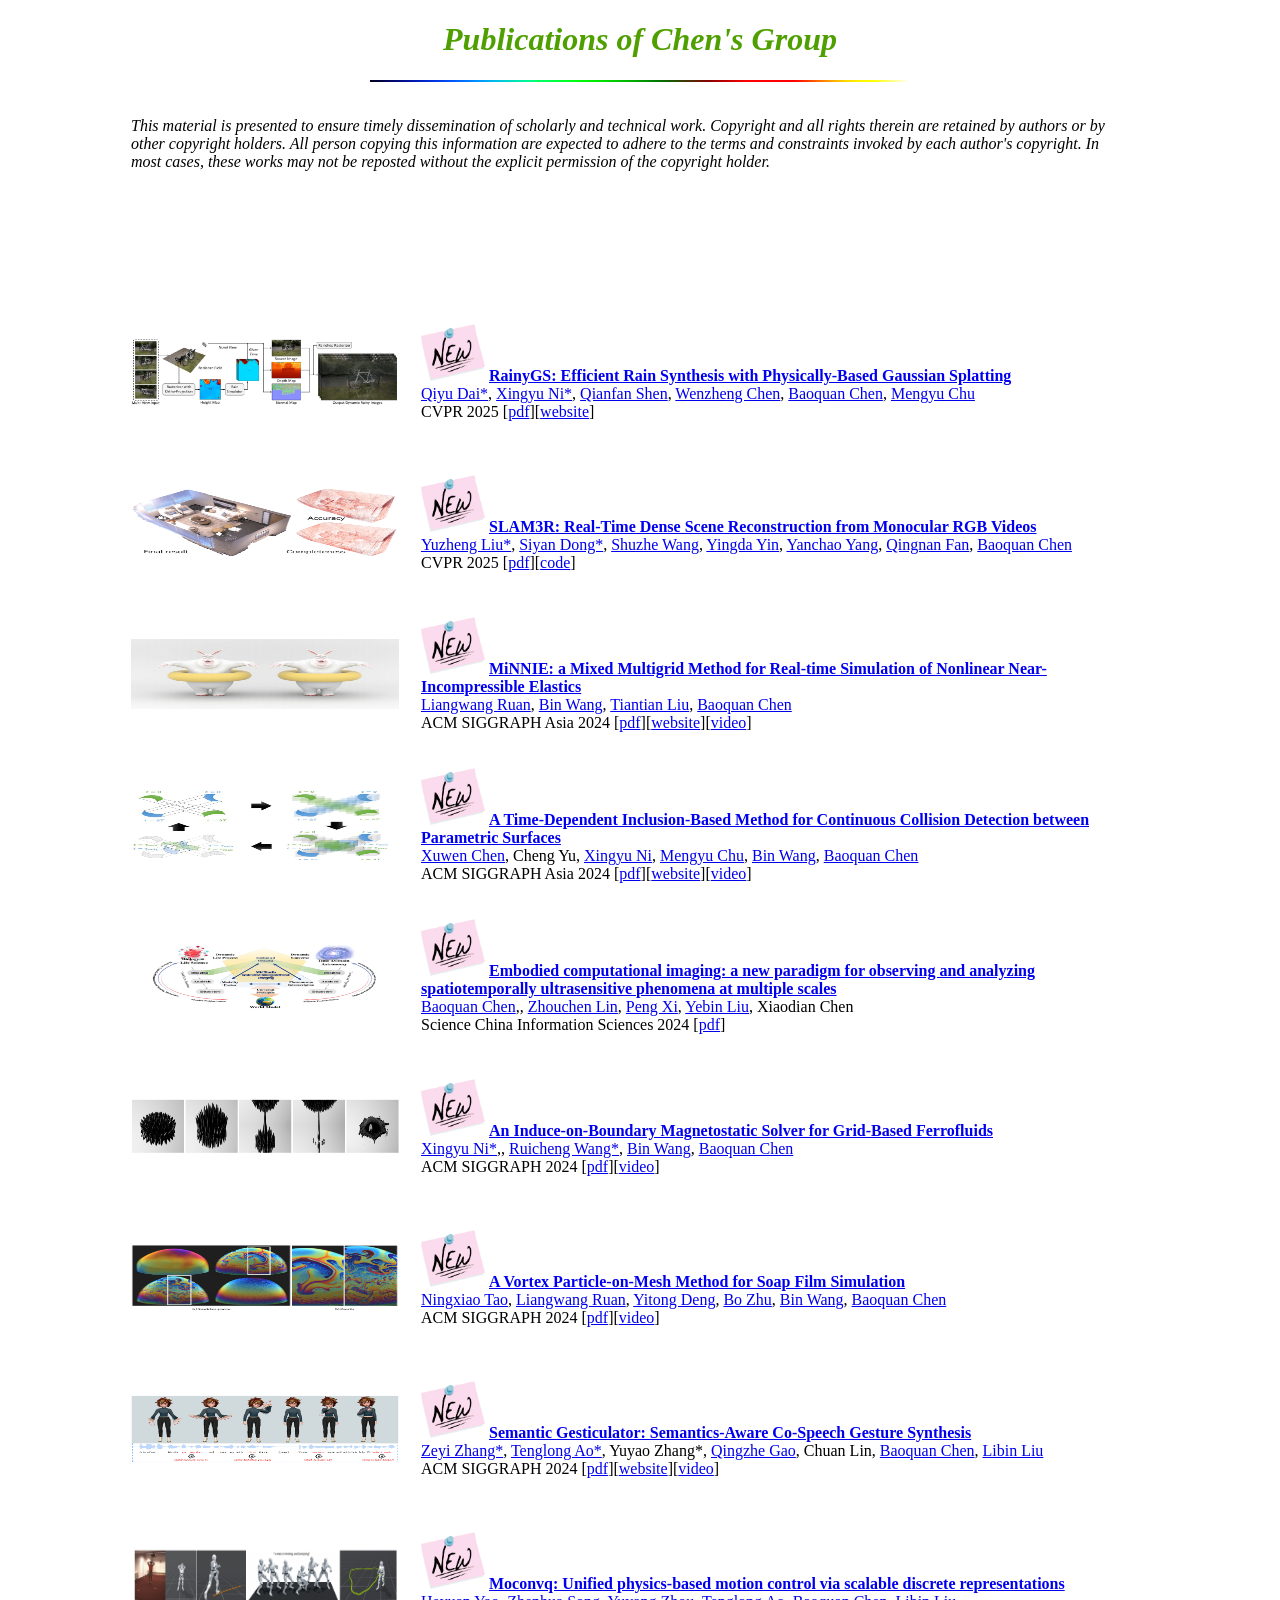
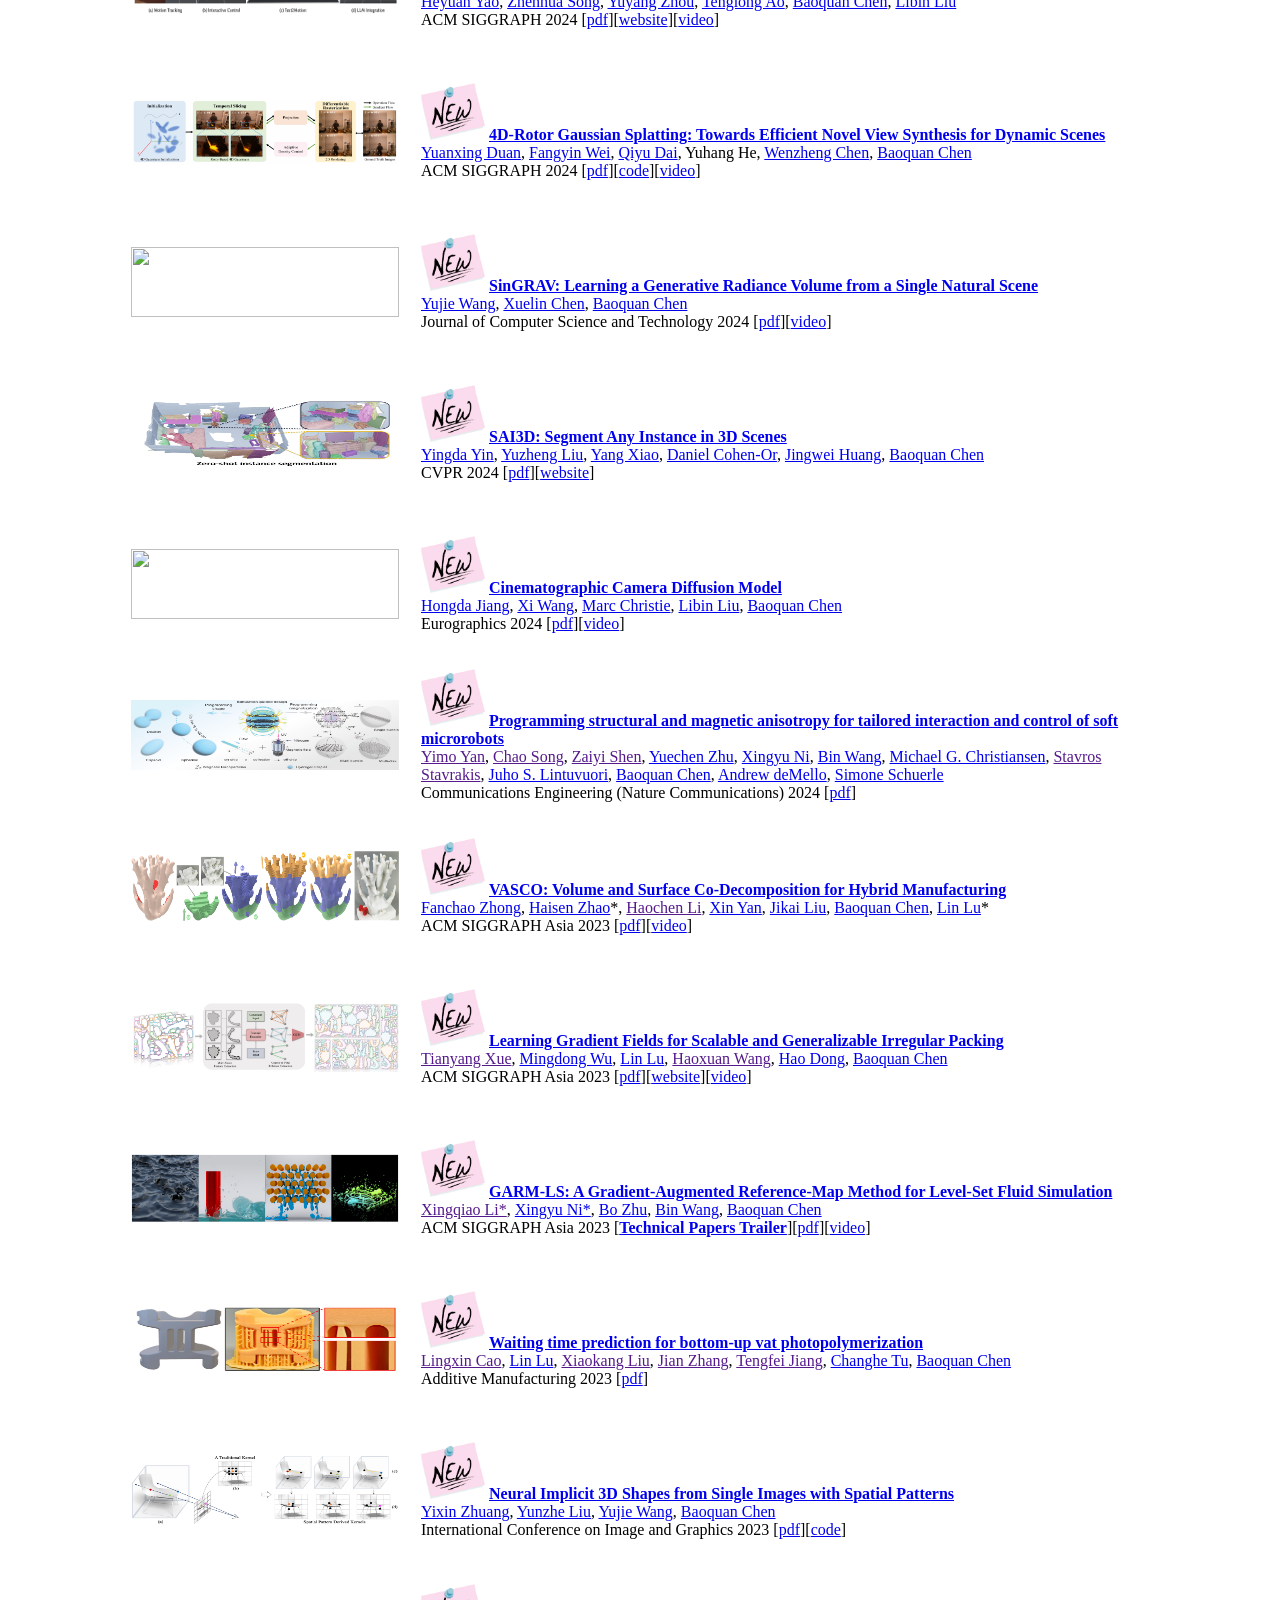
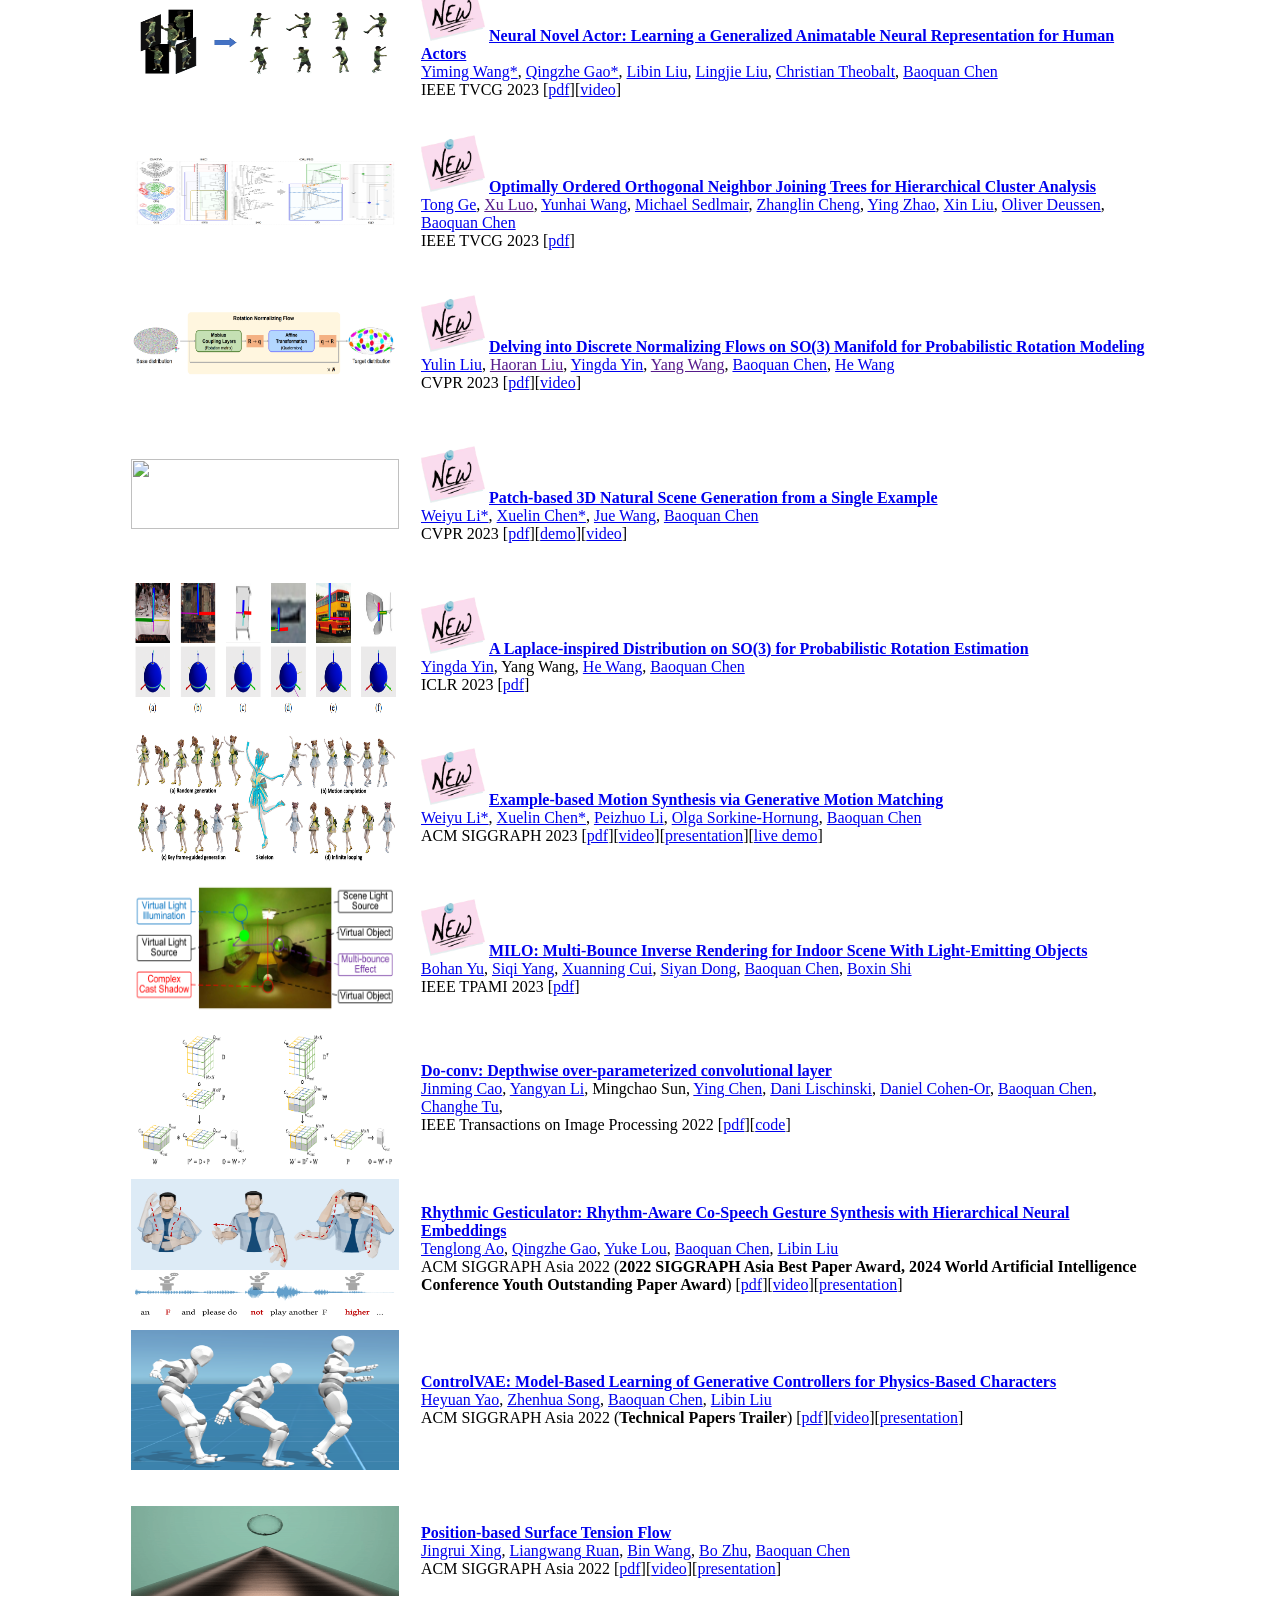
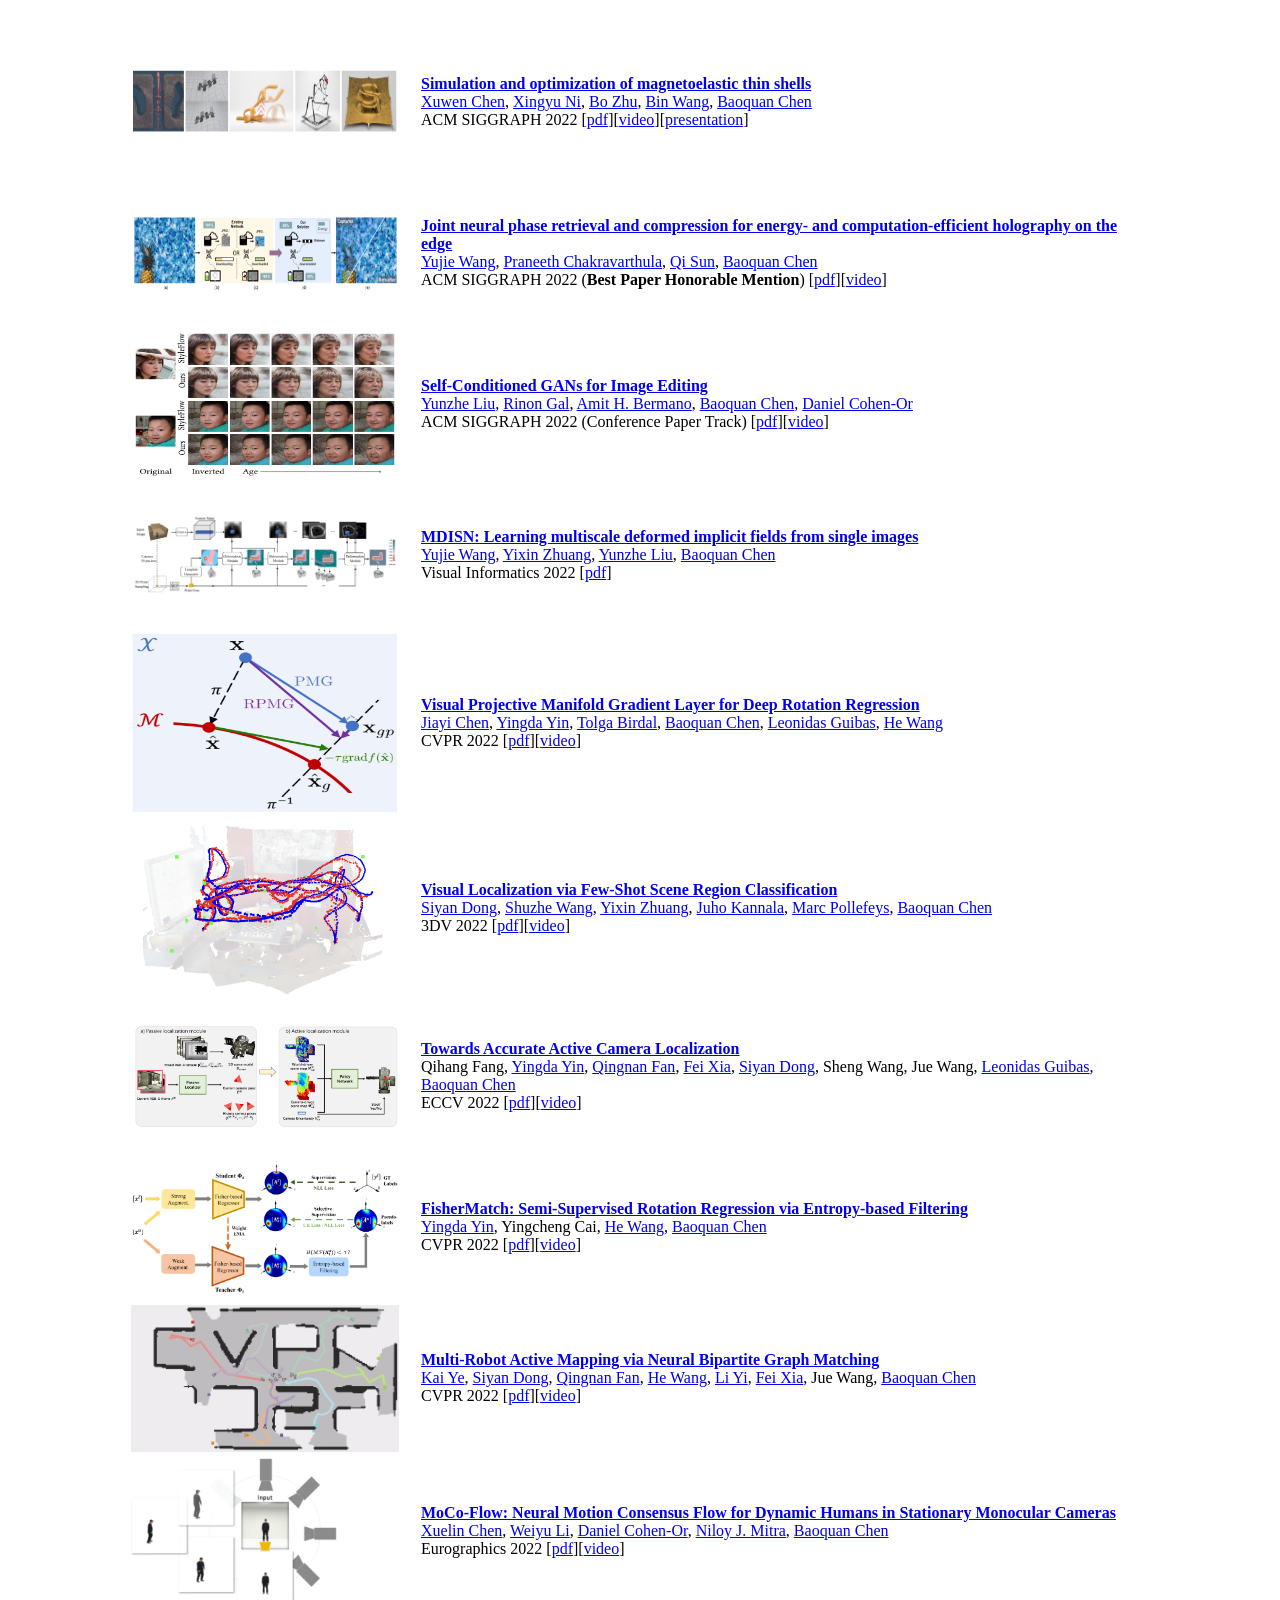
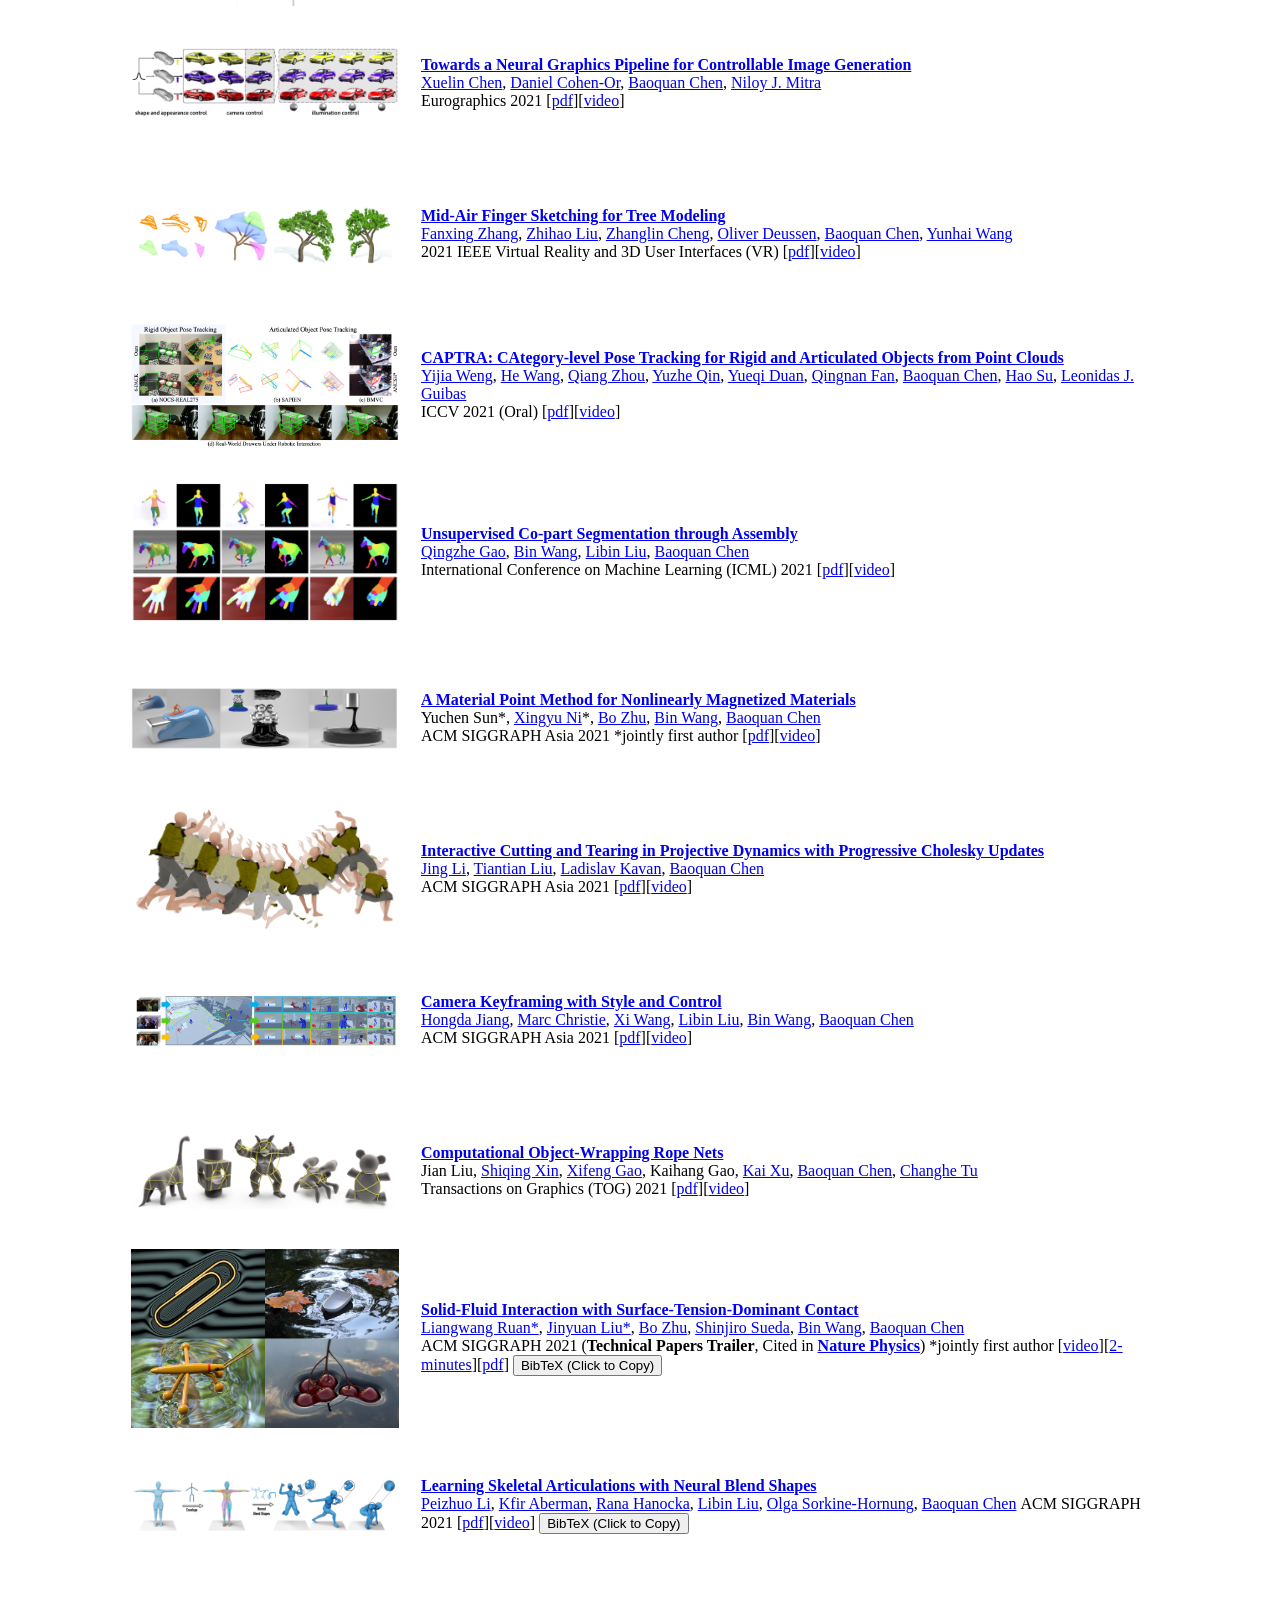
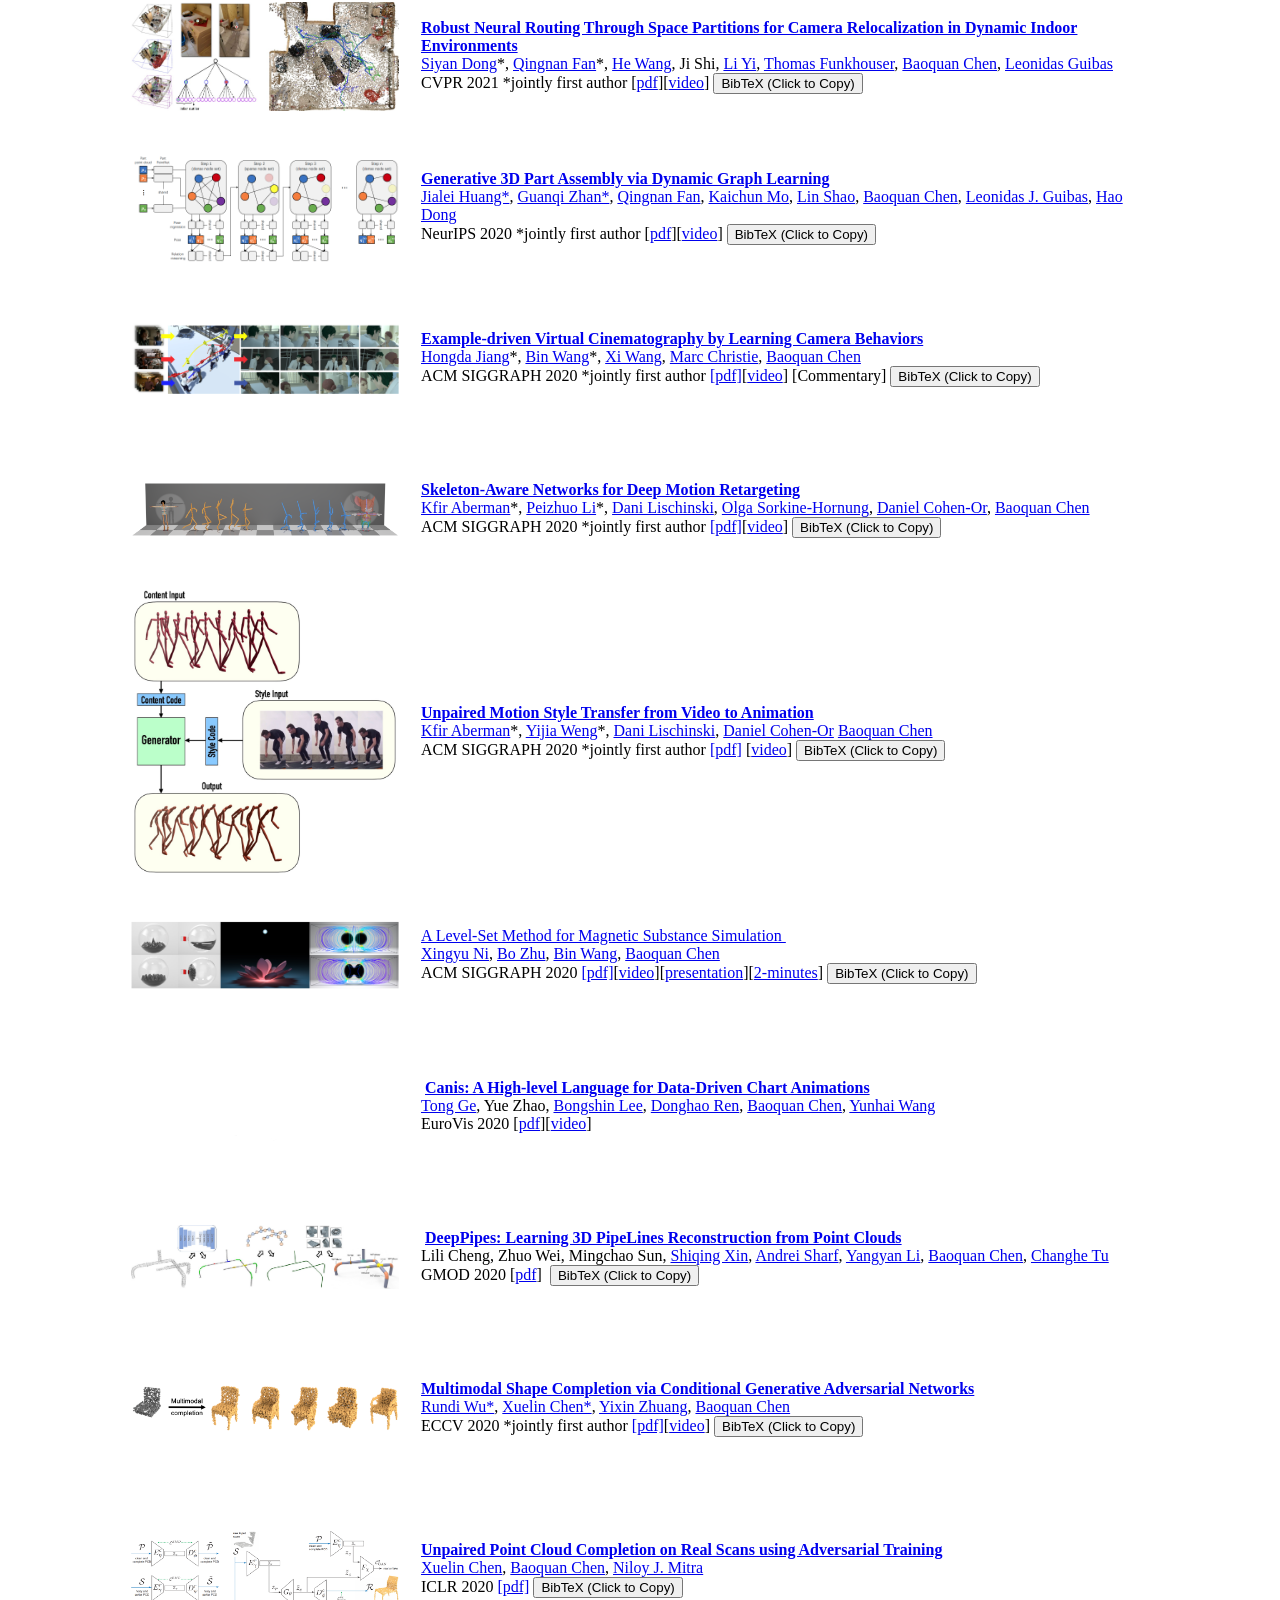
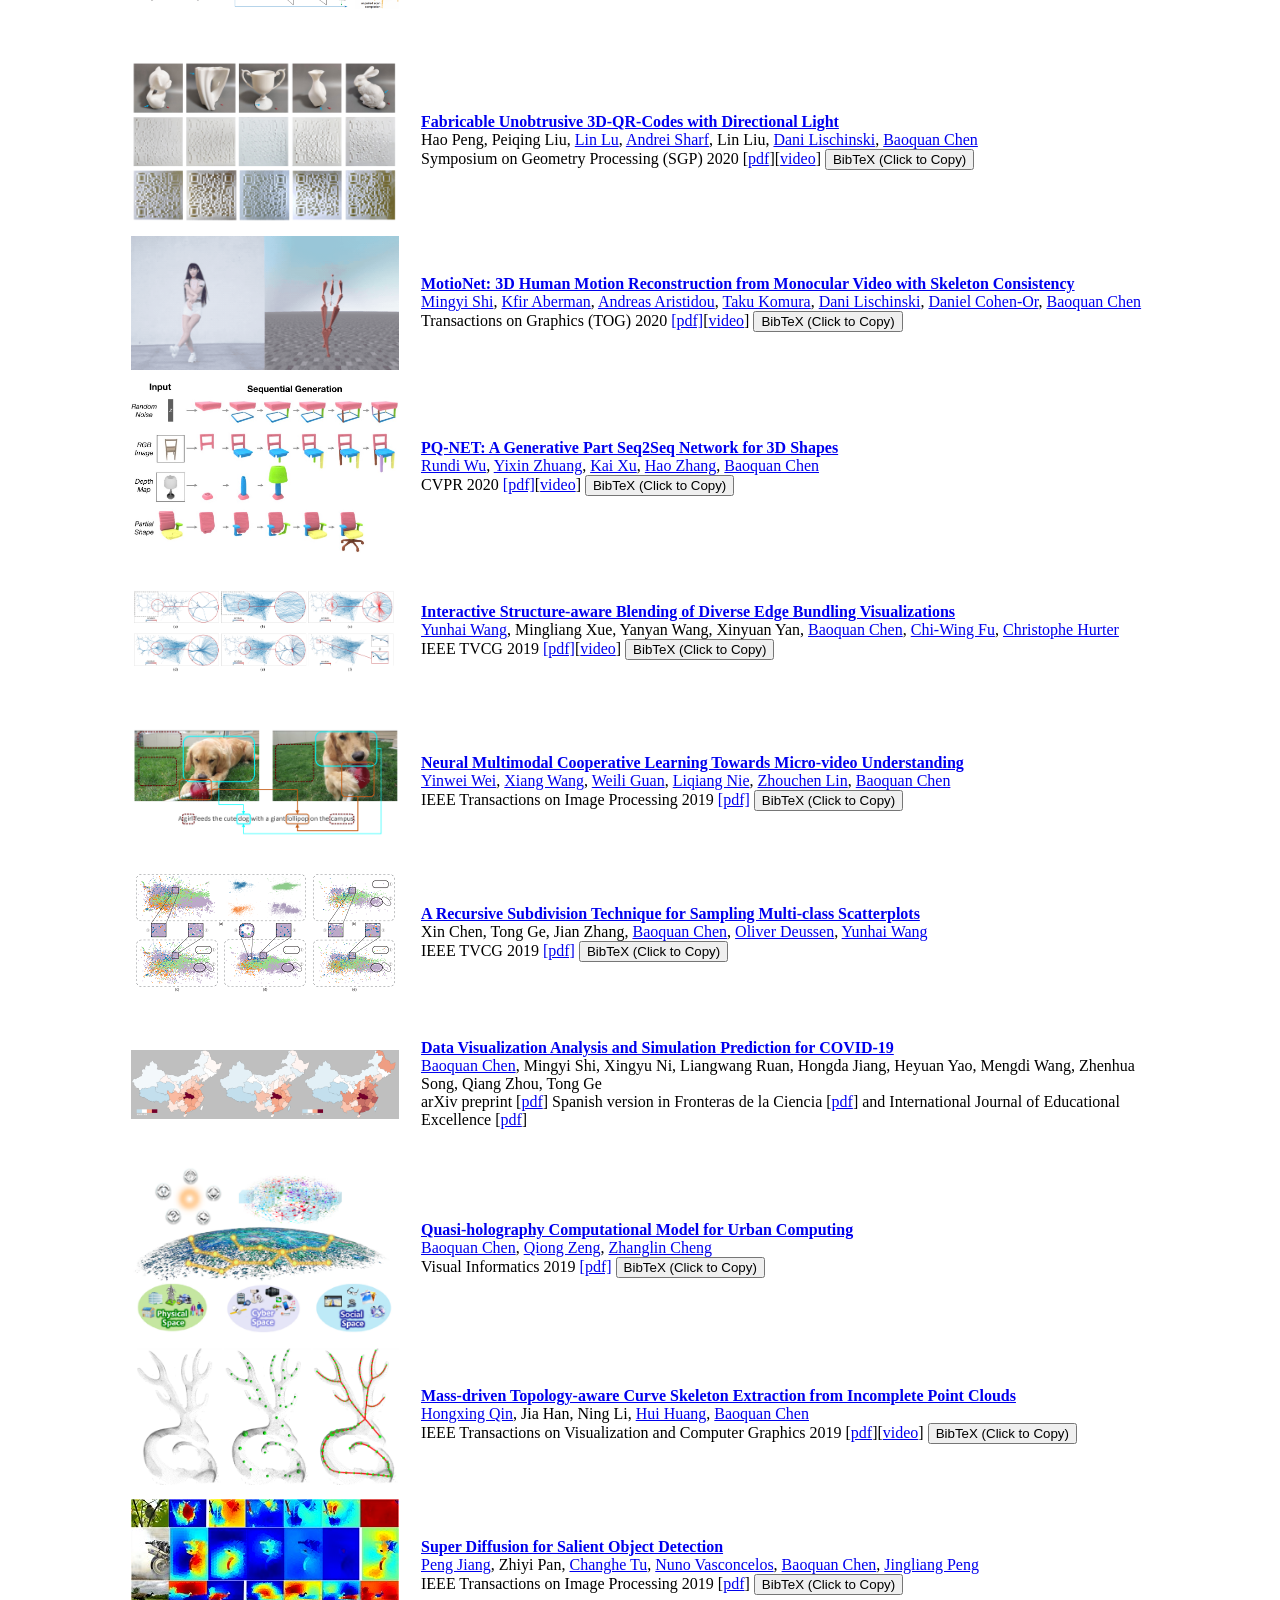
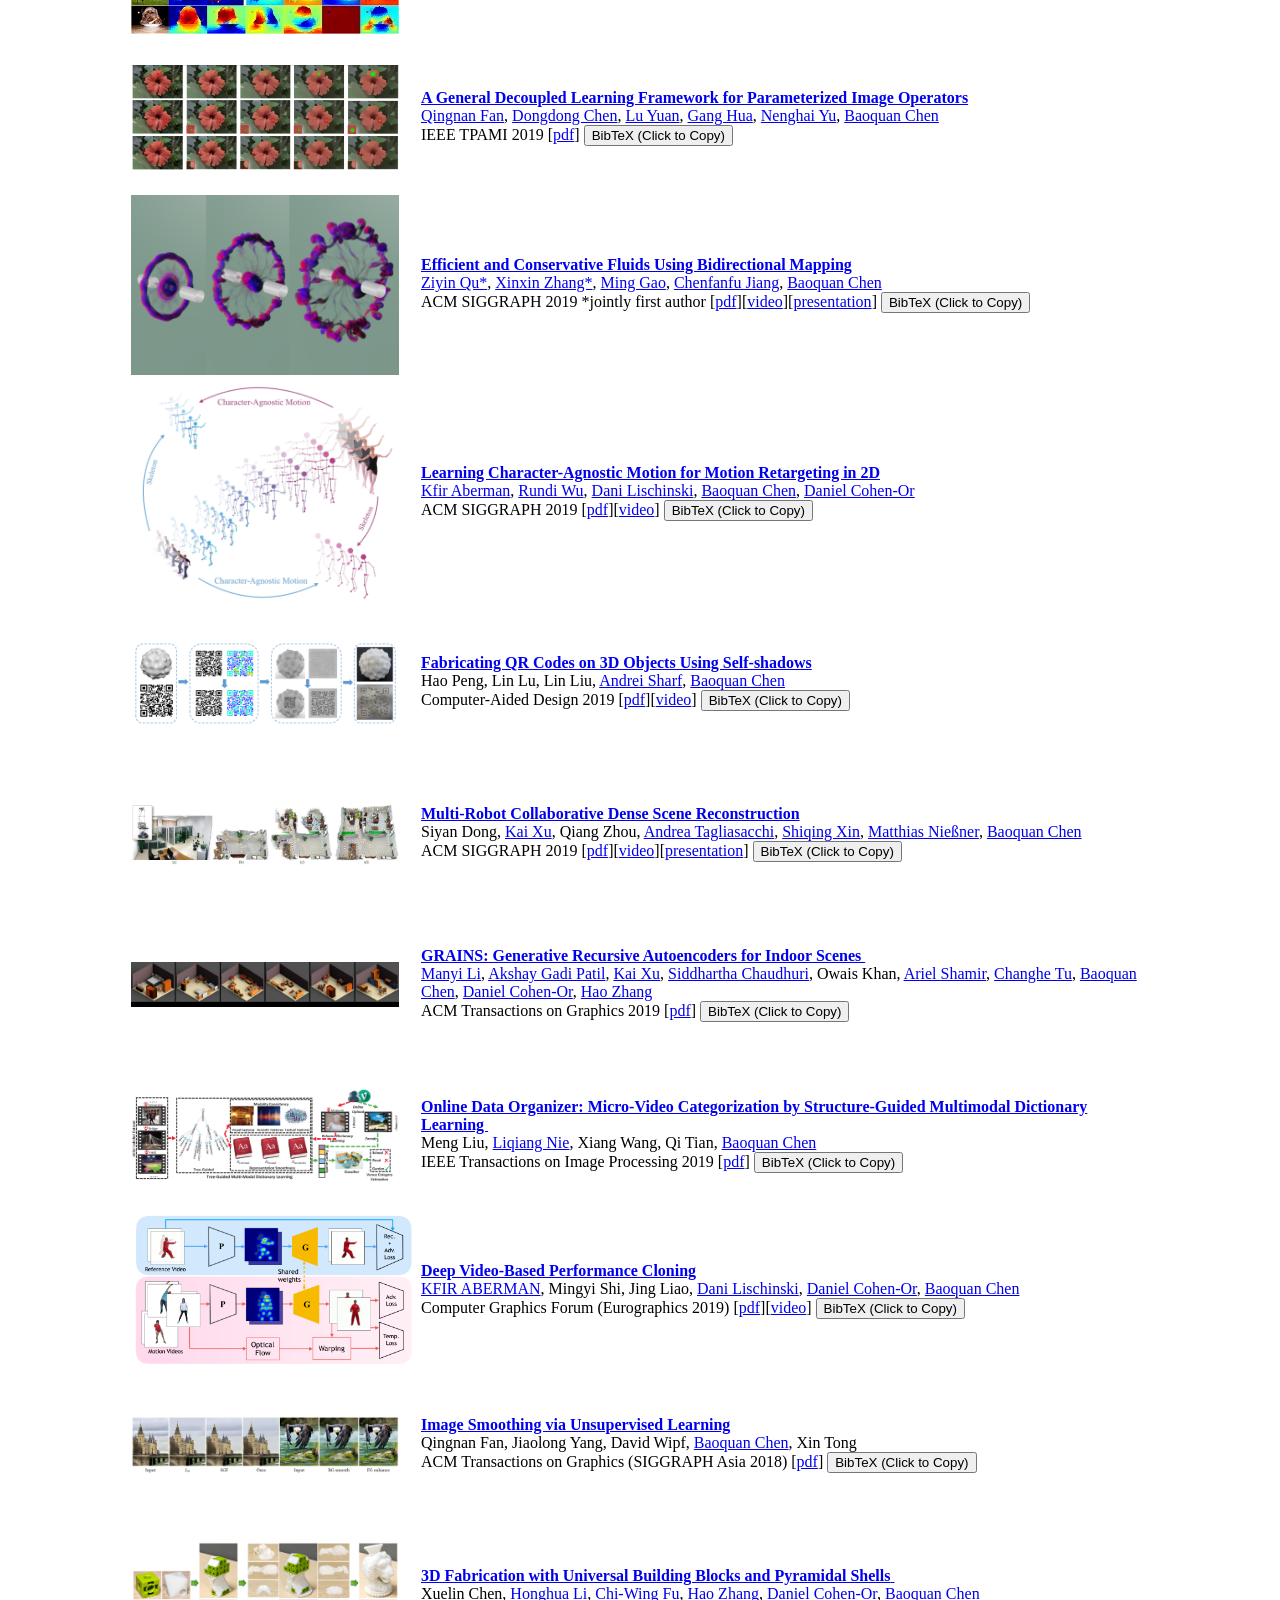
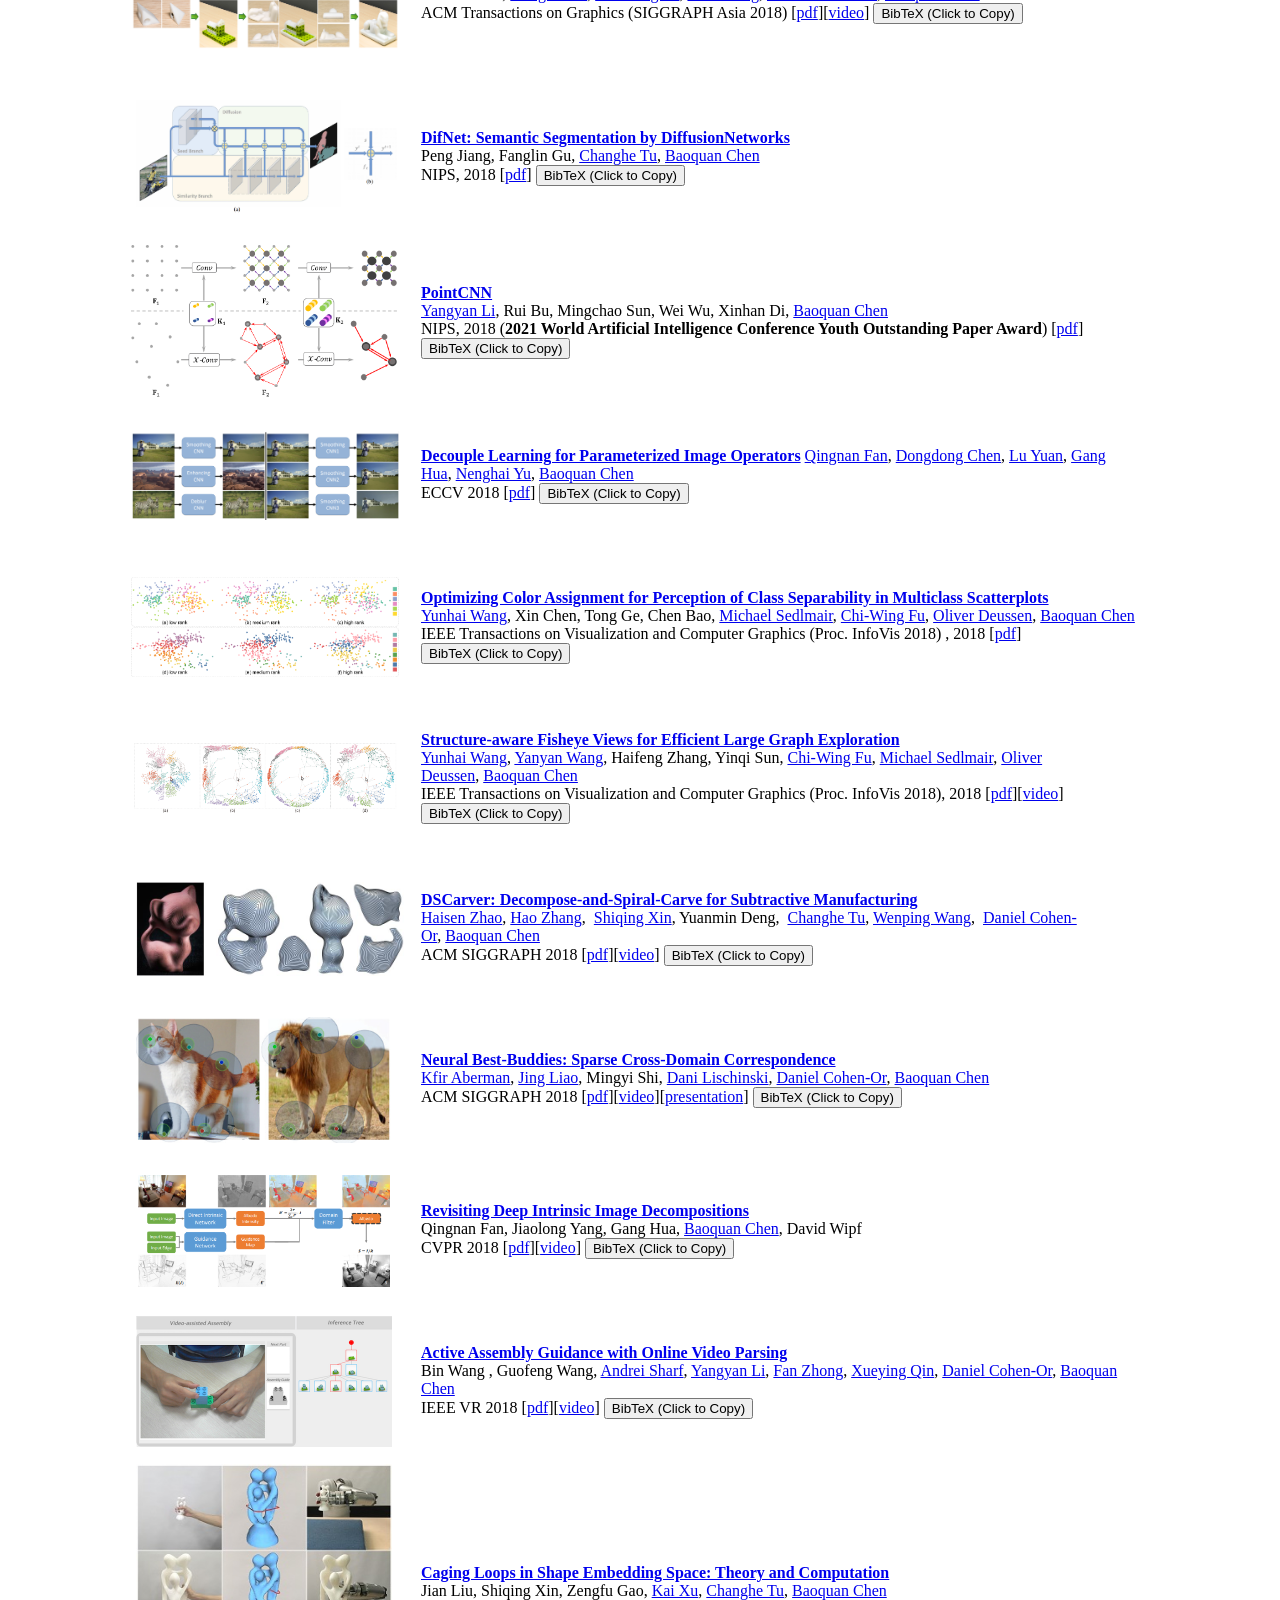
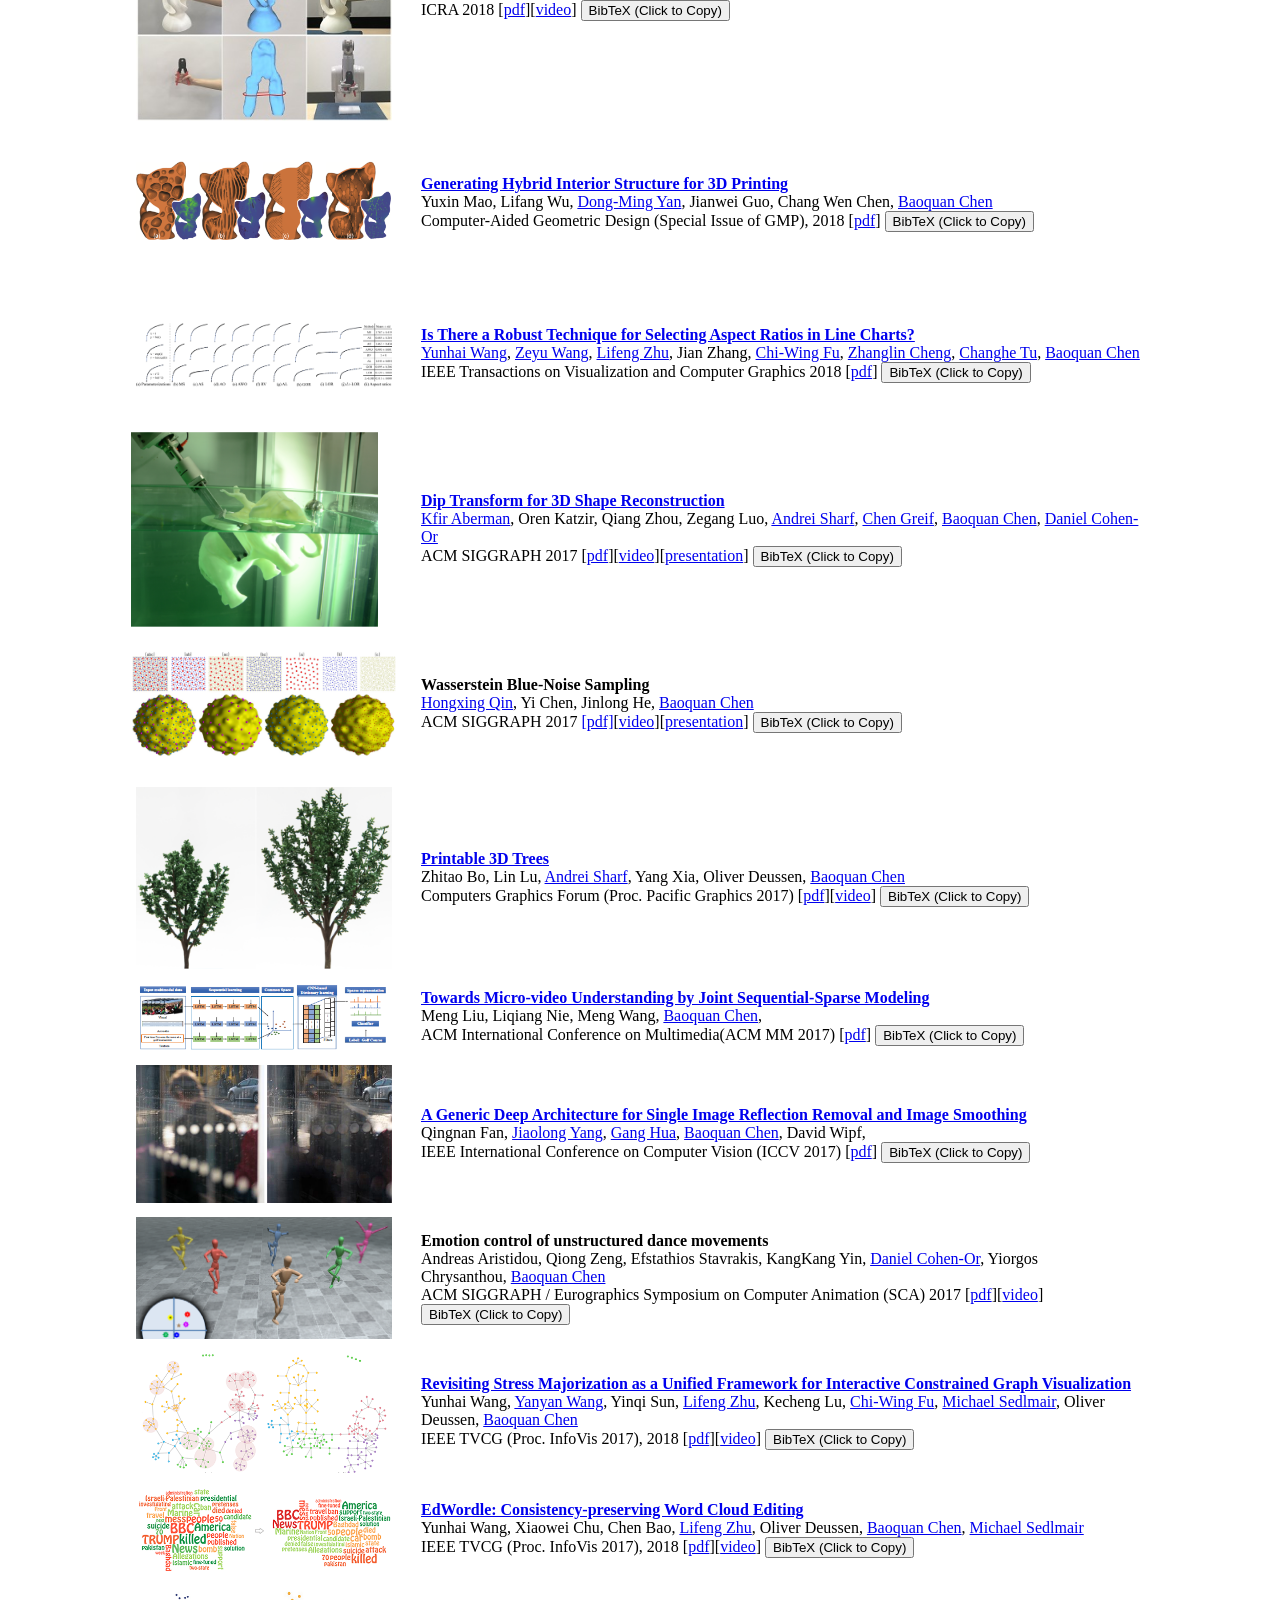
==== commit a84b2d54: "update pub" ====
--- a/Projects&Publications.html
+++ b/Projects&Publications.html
@@ -988,6 +988,33 @@
   <li>Heyuan Yao, Zhenhua Song, Yuyang Zhou, Tenglong Ao, Baoquan Chen, Libin Liu. <strong>Moconvq: Unified physics-based motion control via scalable discrete representations.</strong> ACM Transactions on Graphics (Proceedings of SIGGRAPH)&nbsp;2024.</li> -->
 
 <tr>
+	<td style="width: 268px; height: 147px;"><img alt="" src="pub_fig/2025041001.png" style="width: 268px; height: 70px;"></td>
+	<td><img alt="" src="pub_fig/20220817185002919799.gif" style="width: 64px; height: 57px;"> <a href="https://arxiv.org/abs/2503.21442"><b>RainyGS: Efficient Rain Synthesis with Physically-Based Gaussian Splatting</b></a><br>
+			<a href="https://daiqy.github.io/">Qiyu Dai*</a>,
+			<a href="https://starryuniv.cn/">Xingyu Ni*</a>,
+			<a href="https://qianfanshen.github.io/">Qianfan Shen</a>,
+			<a href="https://wenzhengchen.github.io/">Wenzheng Chen</a>,
+			<a href="https://baoquanchen.info/">Baoquan Chen</a>,
+			<a href="https://rachelcmy.github.io/">Mengyu Chu</a>
+		<br>
+		CVPR 2025 [<a href="https://arxiv.org/abs/2503.21442">pdf</a>][<a href="https://pku-vcl-geometry.github.io/RainyGS/" target="_blank">website</a>]</td>
+
+</tr>
+<tr>
+	<td style="width: 268px; height: 147px;"><img alt="" src="pub_fig/2025041002.png" style="width: 268px; height: 70px;"></td>
+	<td><img alt="" src="pub_fig/20220817185002919799.gif" style="width: 64px; height: 57px;"> <a href="https://arxiv.org/abs/2412.09401"><b>SLAM3R: Real-Time Dense Scene Reconstruction from Monocular RGB Videos</b></a><br>
+			<a href="https://ly-kc.github.io/">Yuzheng Liu*</a>,
+			<a href="https://siyandong.github.io/">Siyan Dong*</a>,
+			<a href="https://ffrivera0.github.io/">Shuzhe Wang</a>,
+			<a href="https://yd-yin.github.io/">Yingda Yin</a>,
+			<a href="https://yanchaoyang.github.io/">Yanchao Yang</a>,
+			<a href="https://fqnchina.github.io/">Qingnan Fan</a>,
+			<a href="https://baoquanchen.info/">Baoquan Chen</a>
+		<br>
+		CVPR 2025 [<a href="https://arxiv.org/abs/2412.09401">pdf</a>][<a href="https://github.com/PKU-VCL-3DV/SLAM3R" target="_blank">code</a>]</td>
+
+</tr>
+<tr>
 	<td style="width: 268px; height: 147px;"><img alt="" src="pub_fig/2025011002.png" style="width: 268px; height: 70px;"></td>
 	<td><img alt="" src="pub_fig/20220817185002919799.gif" style="width: 64px; height: 57px;"> <a href="https://dl.acm.org/doi/10.1145/3687758"><b>MiNNIE: a Mixed Multigrid Method for Real-time Simulation of Nonlinear Near-Incompressible Elastics</b></a><br>
 			<a href="https://lwruan.com/">Liangwang Ruan</a>,
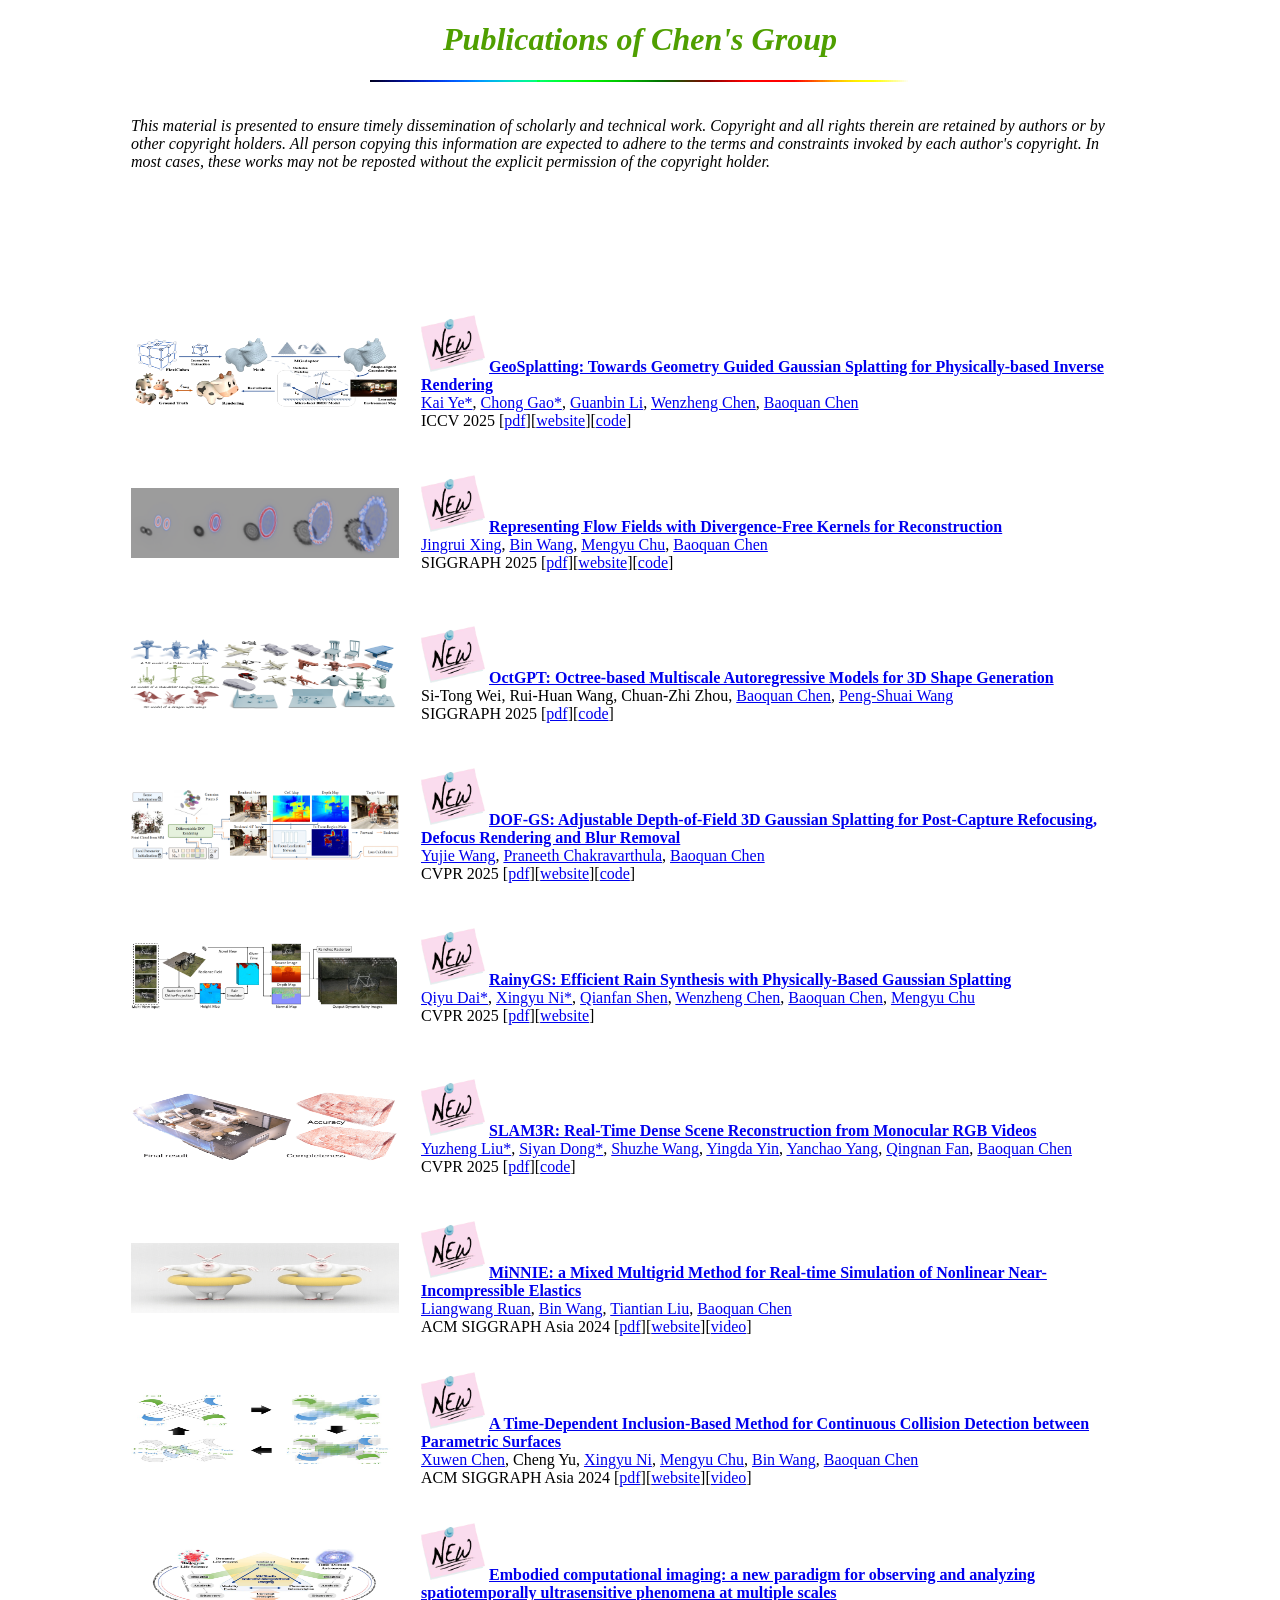
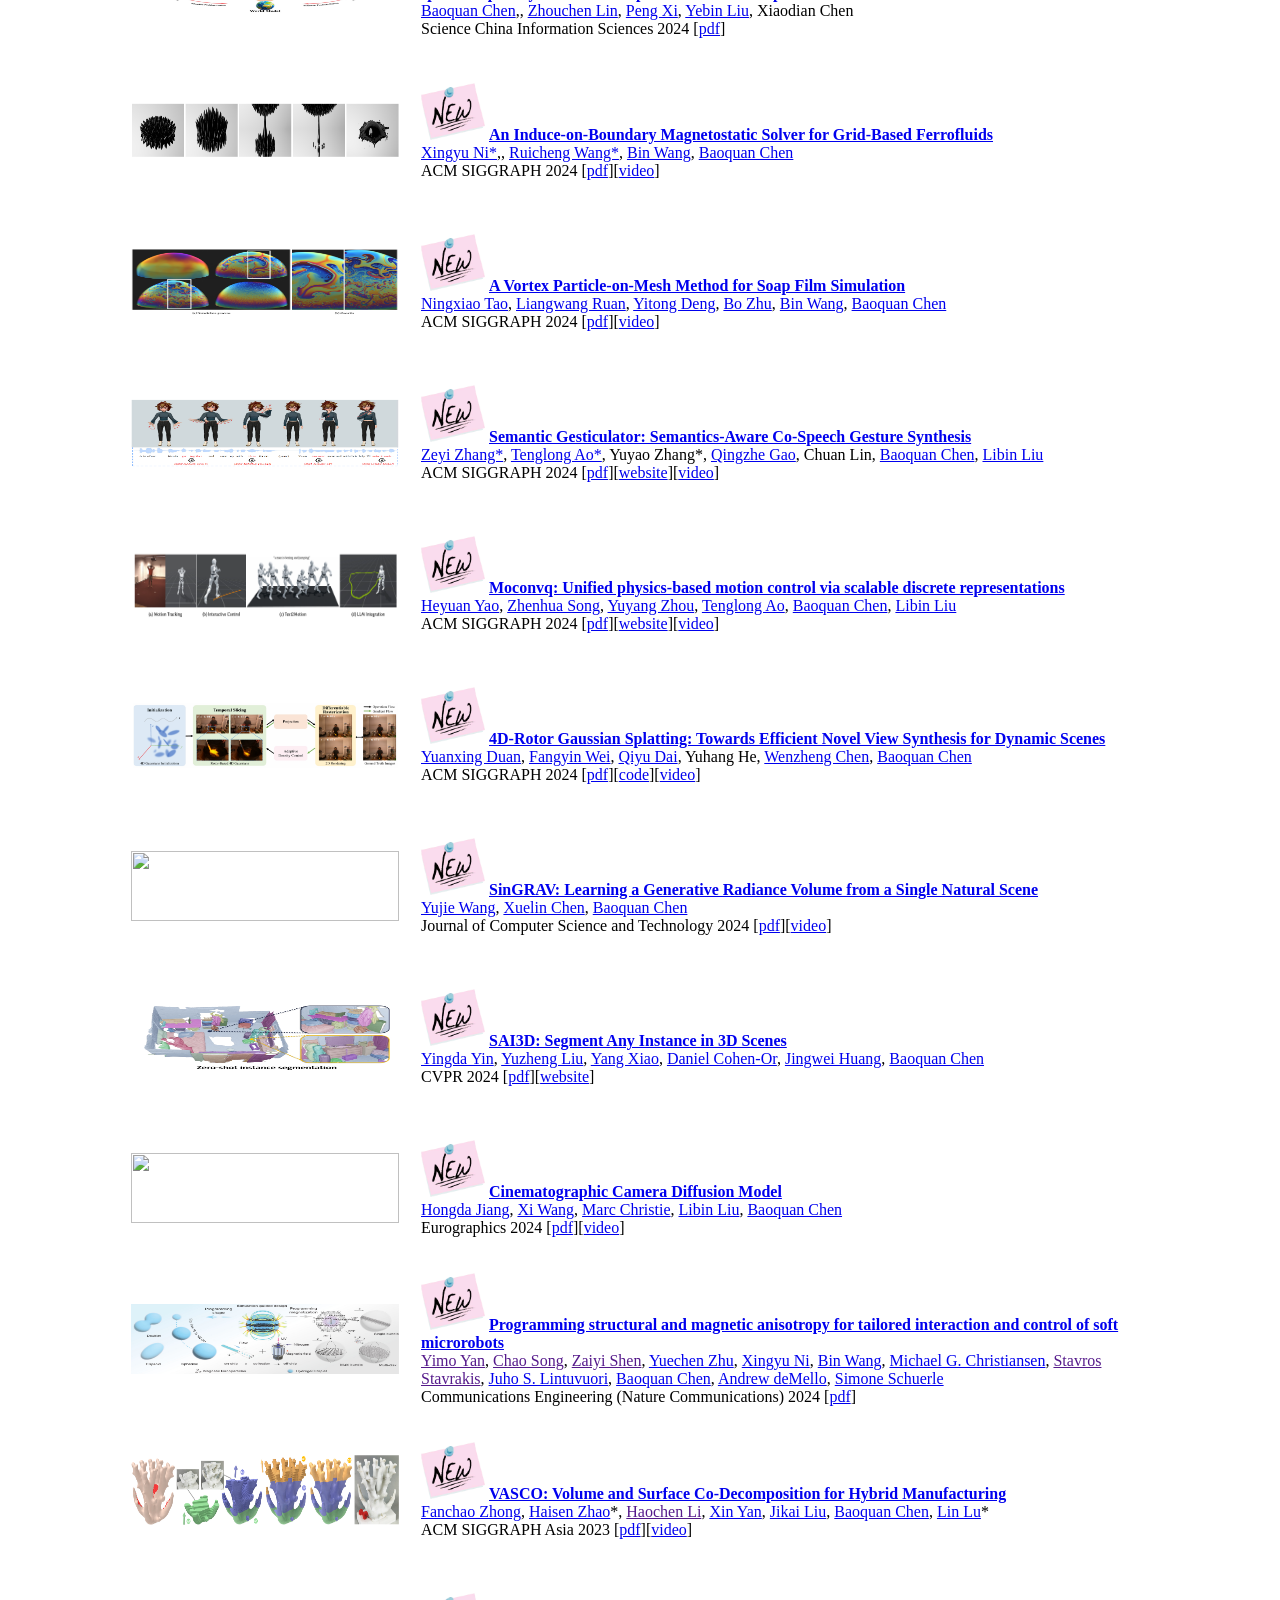
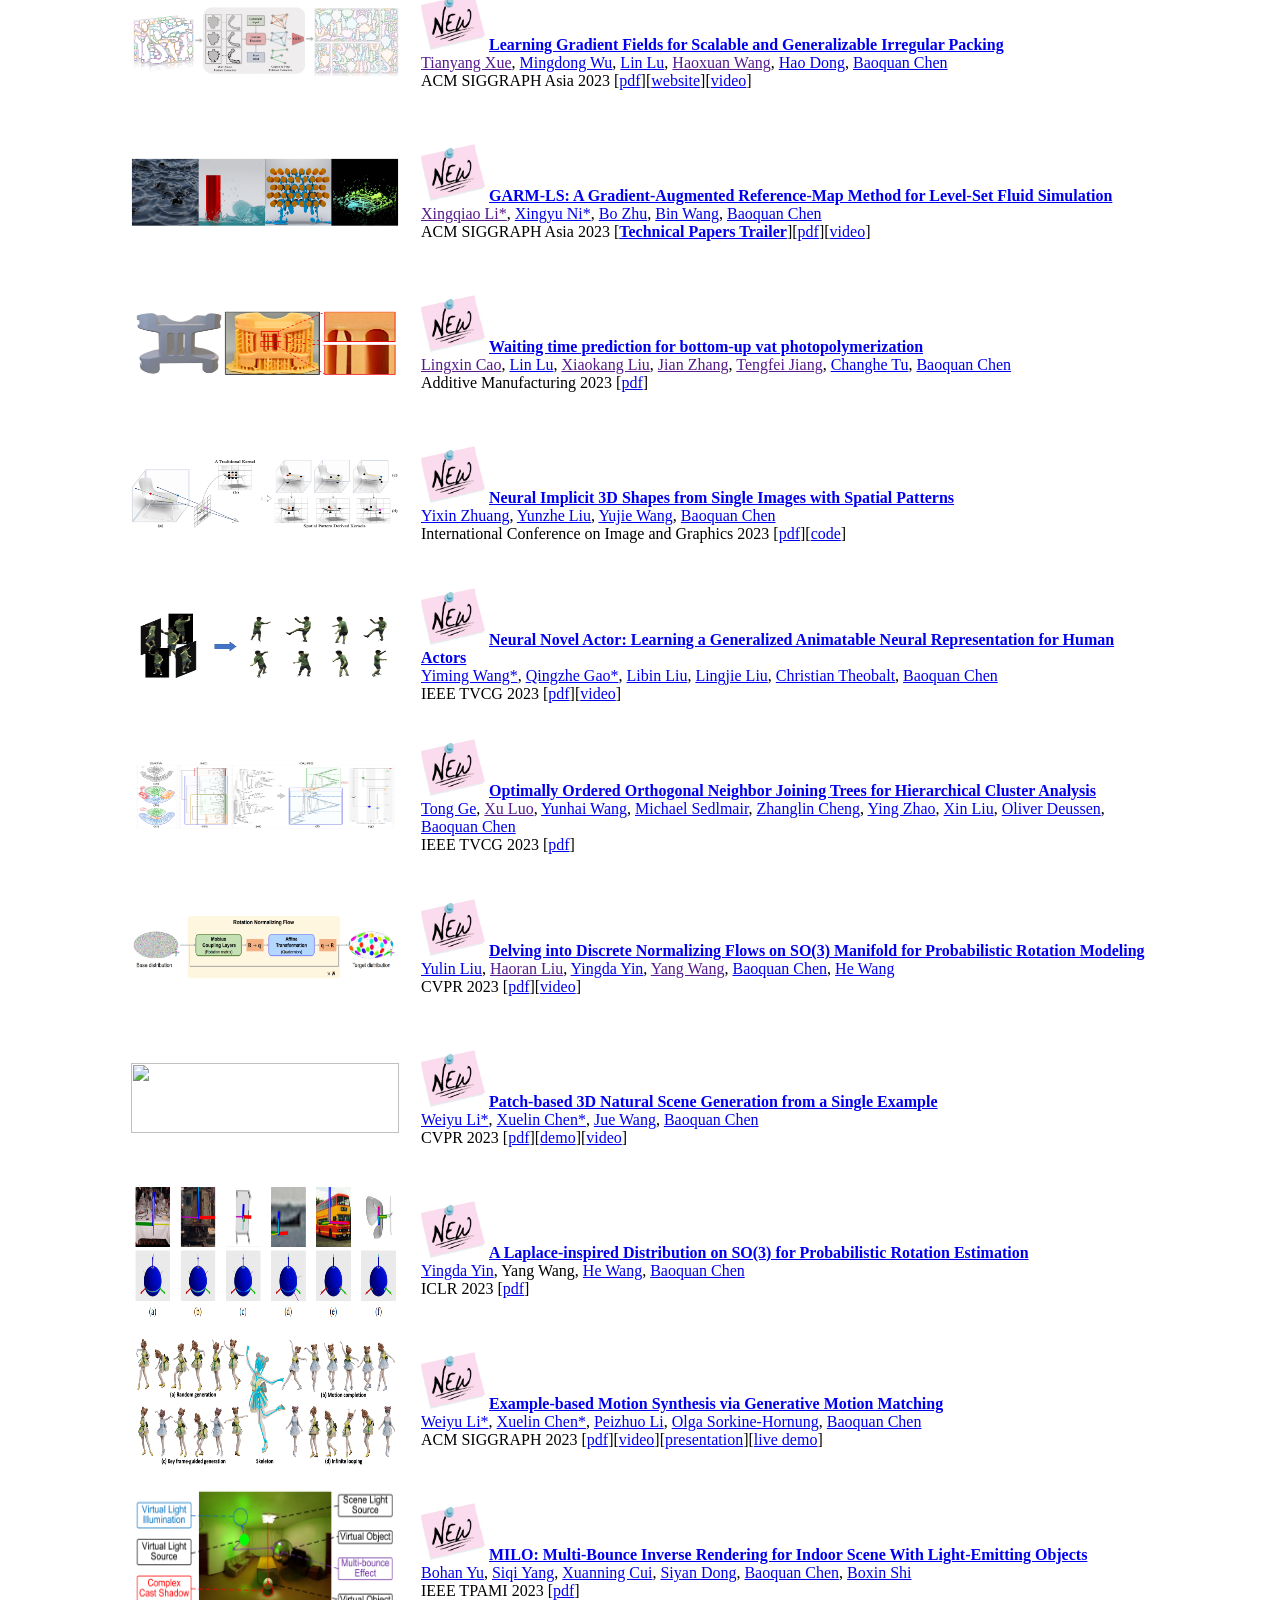
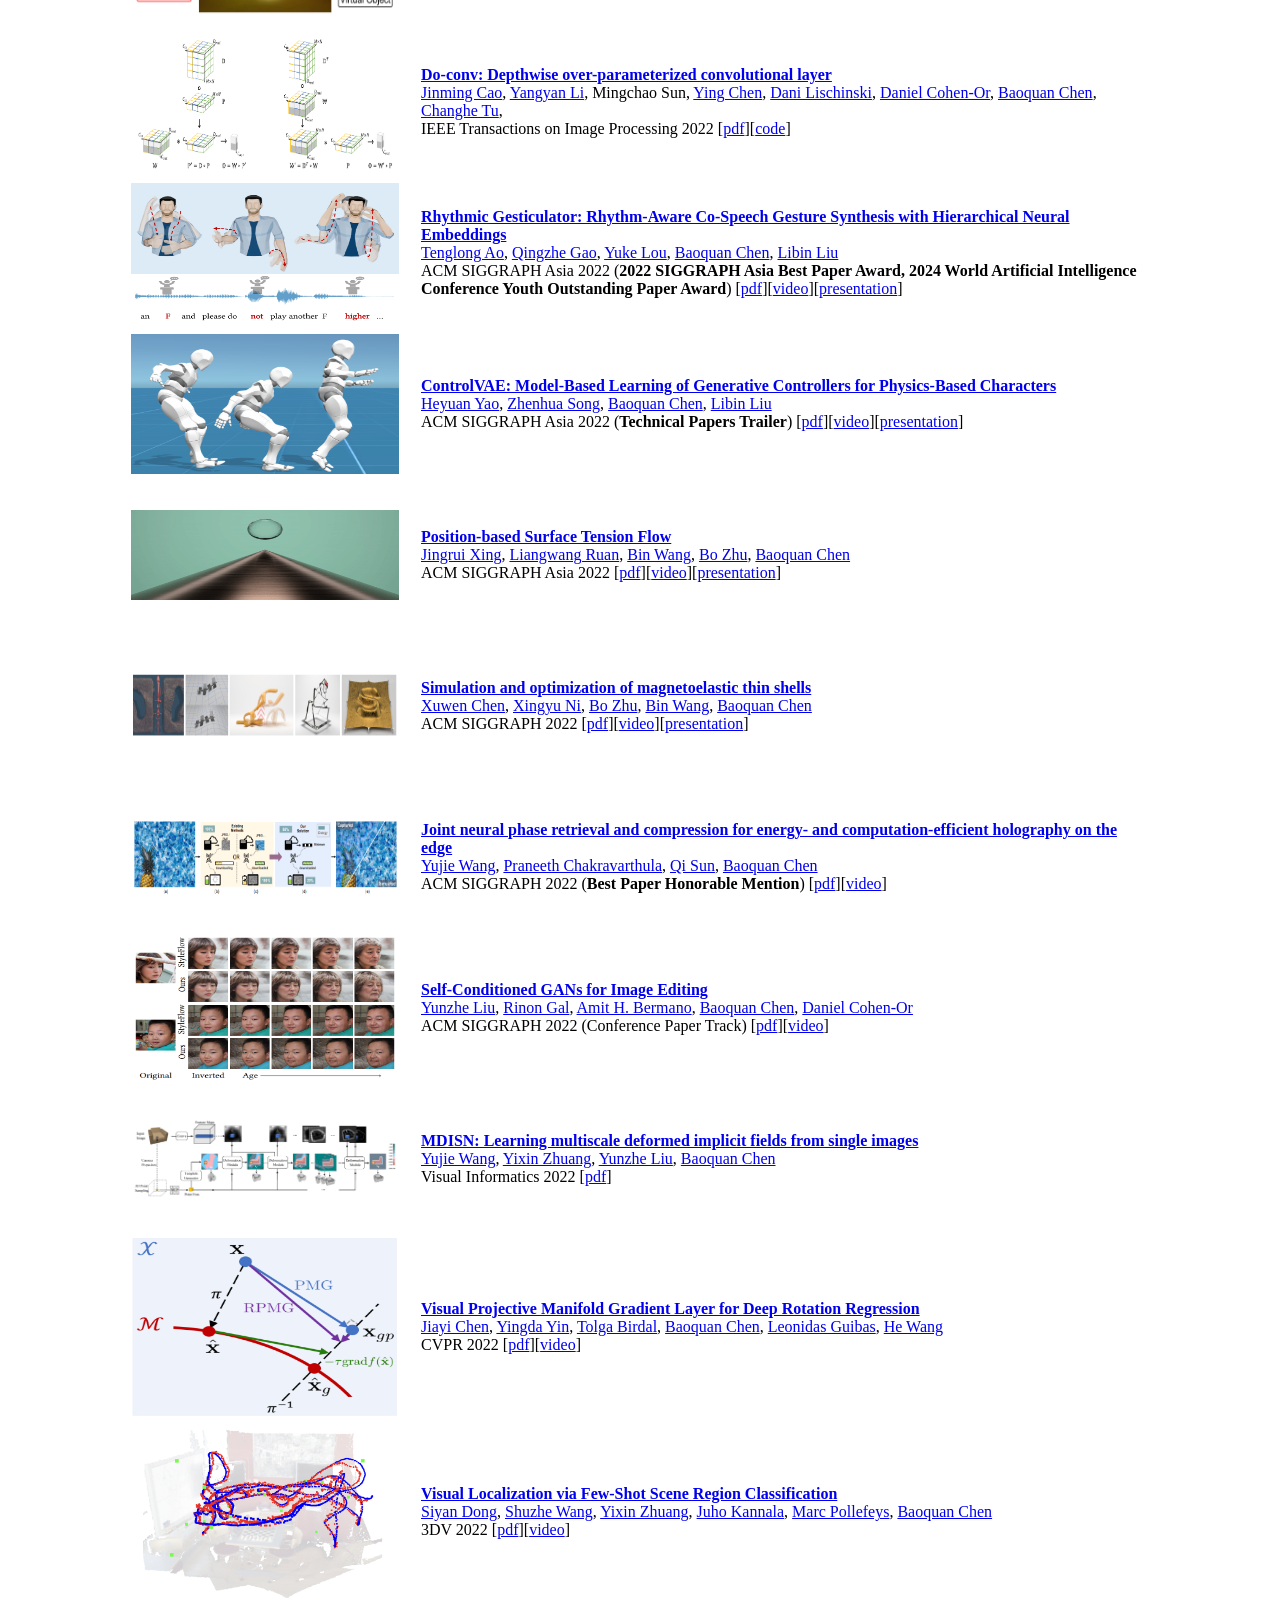
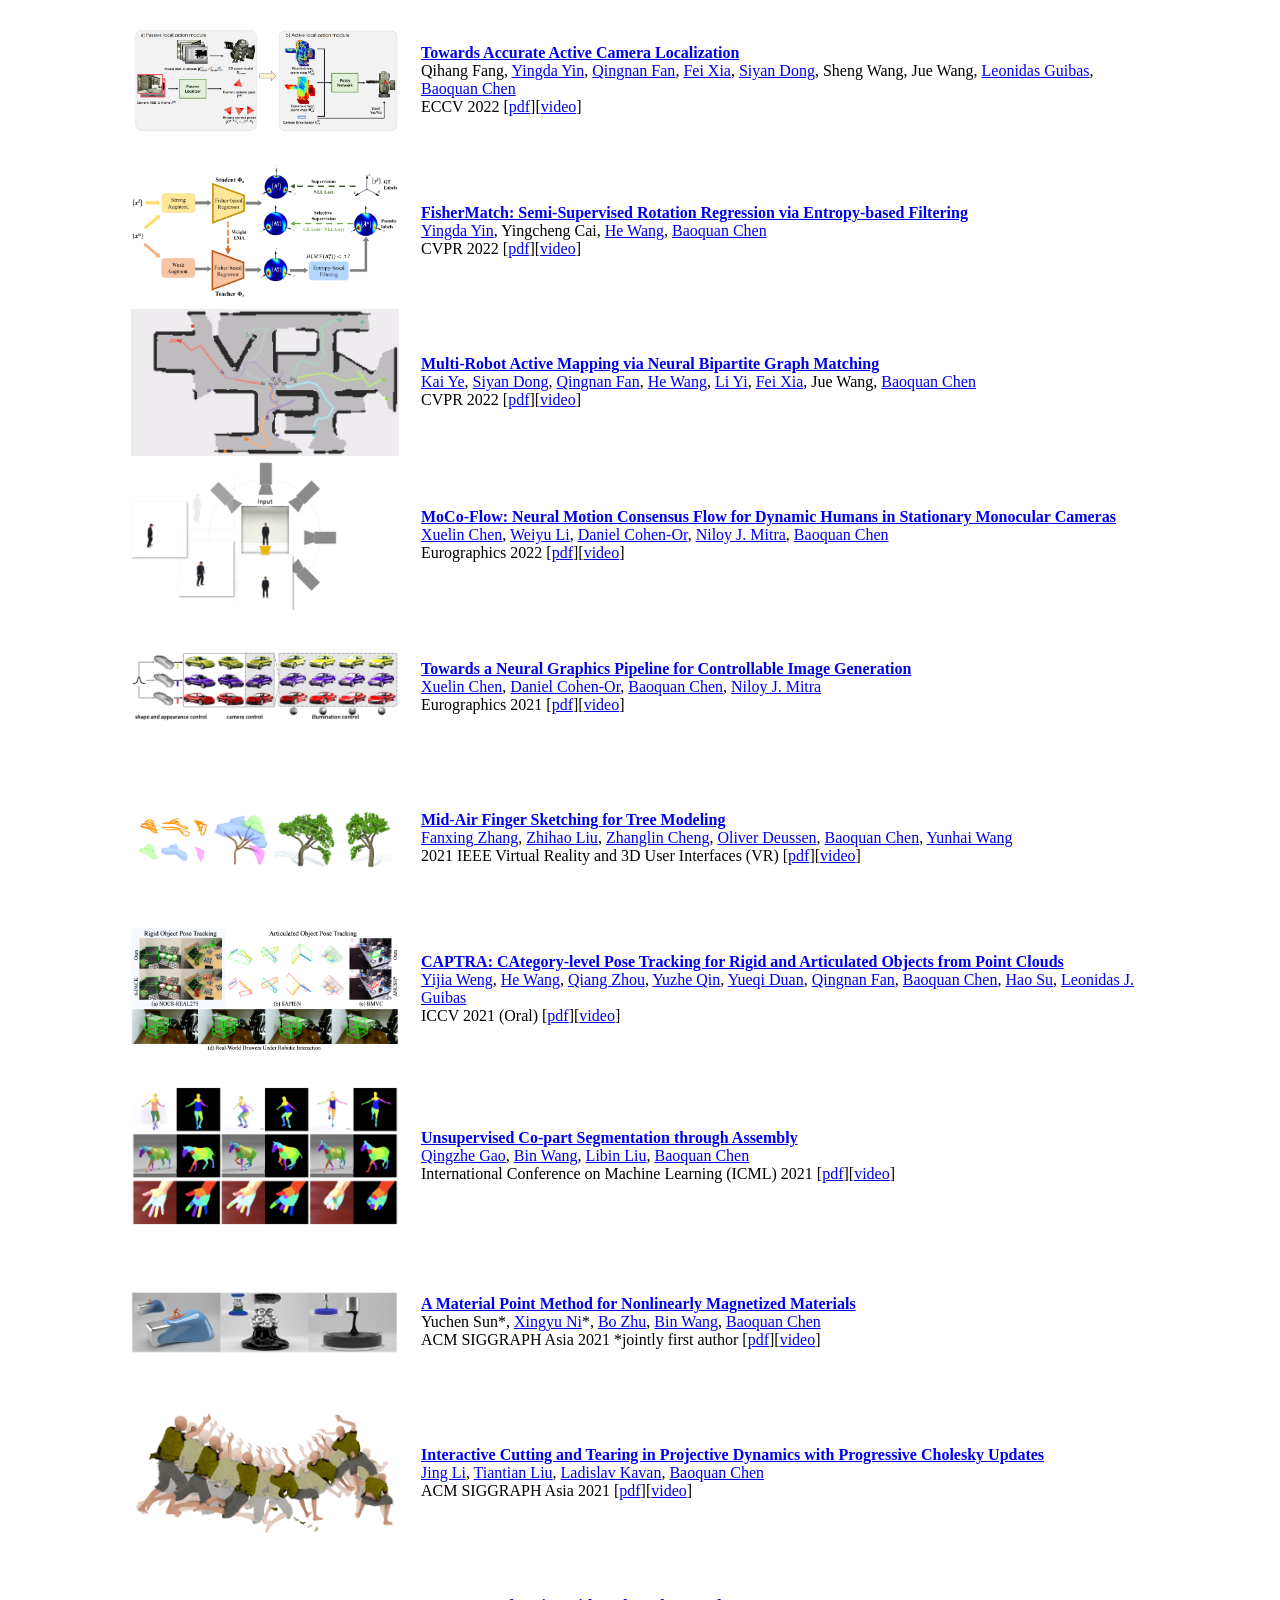
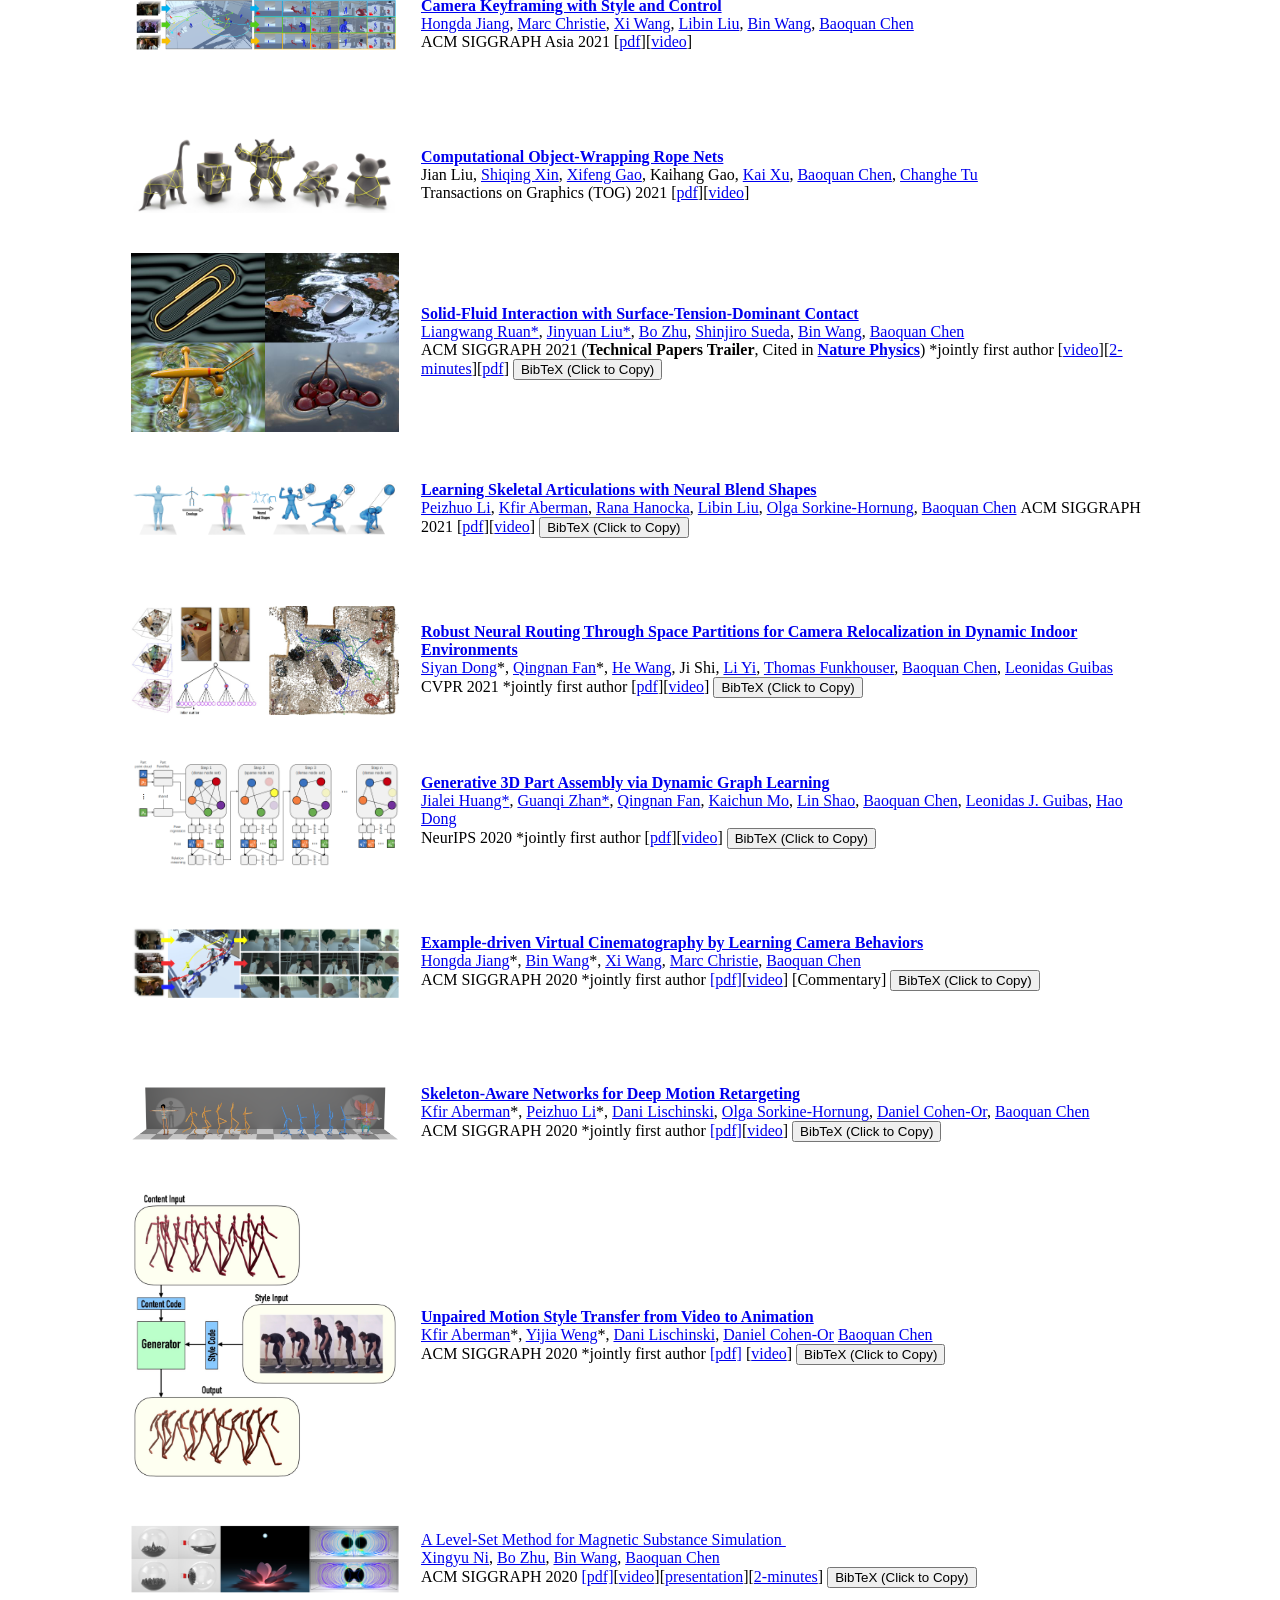
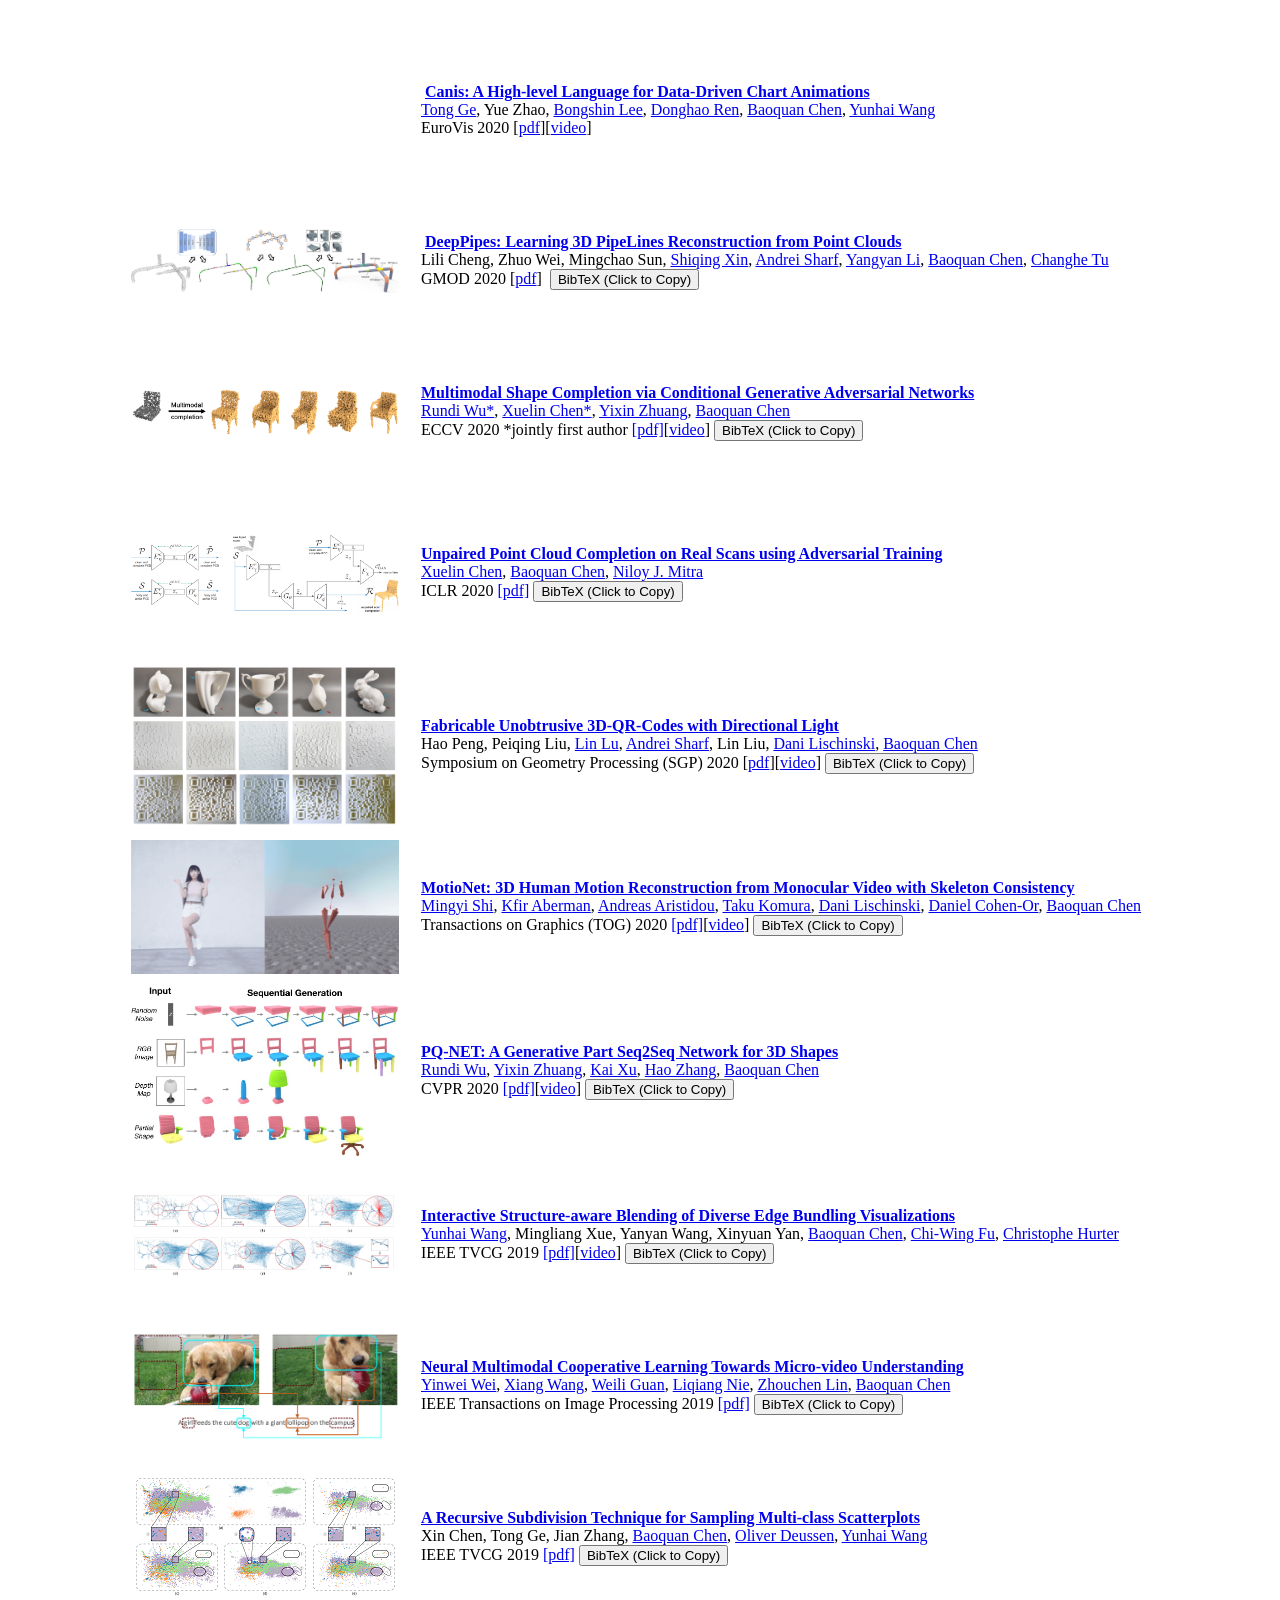
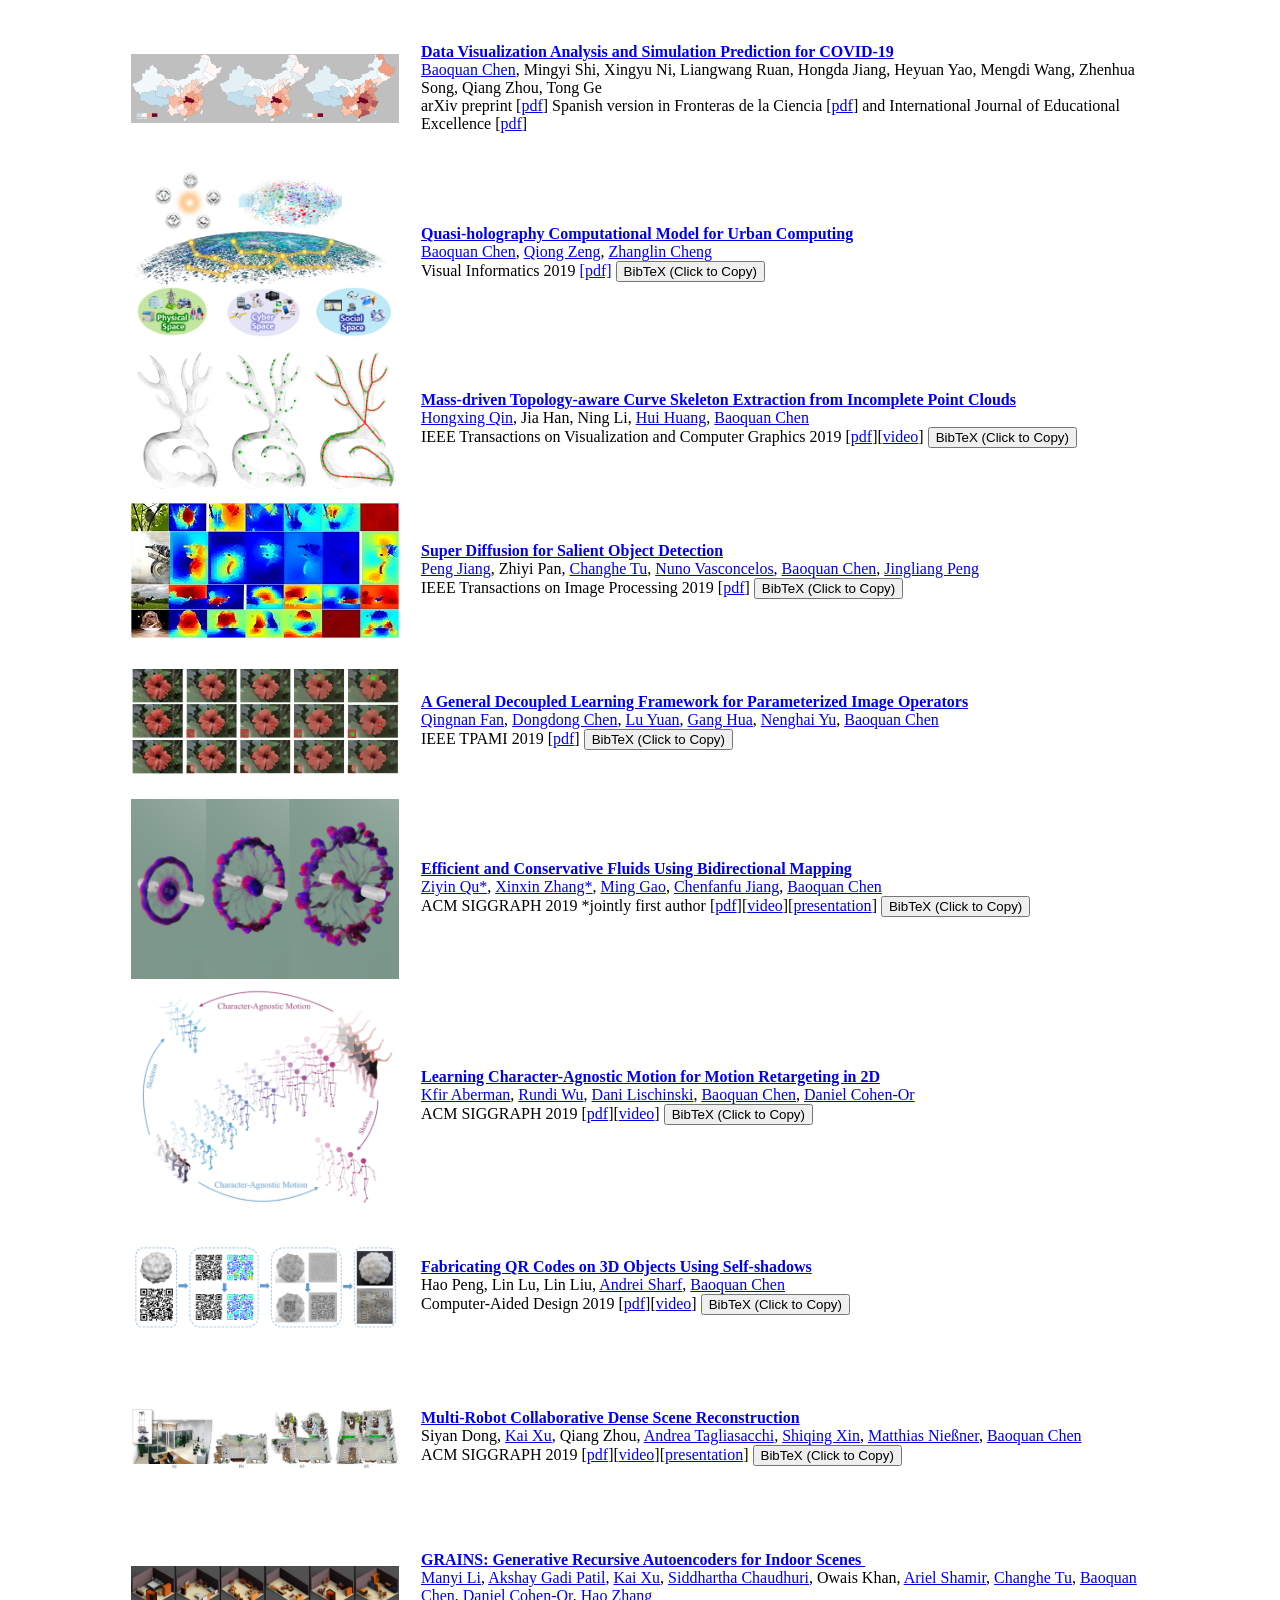
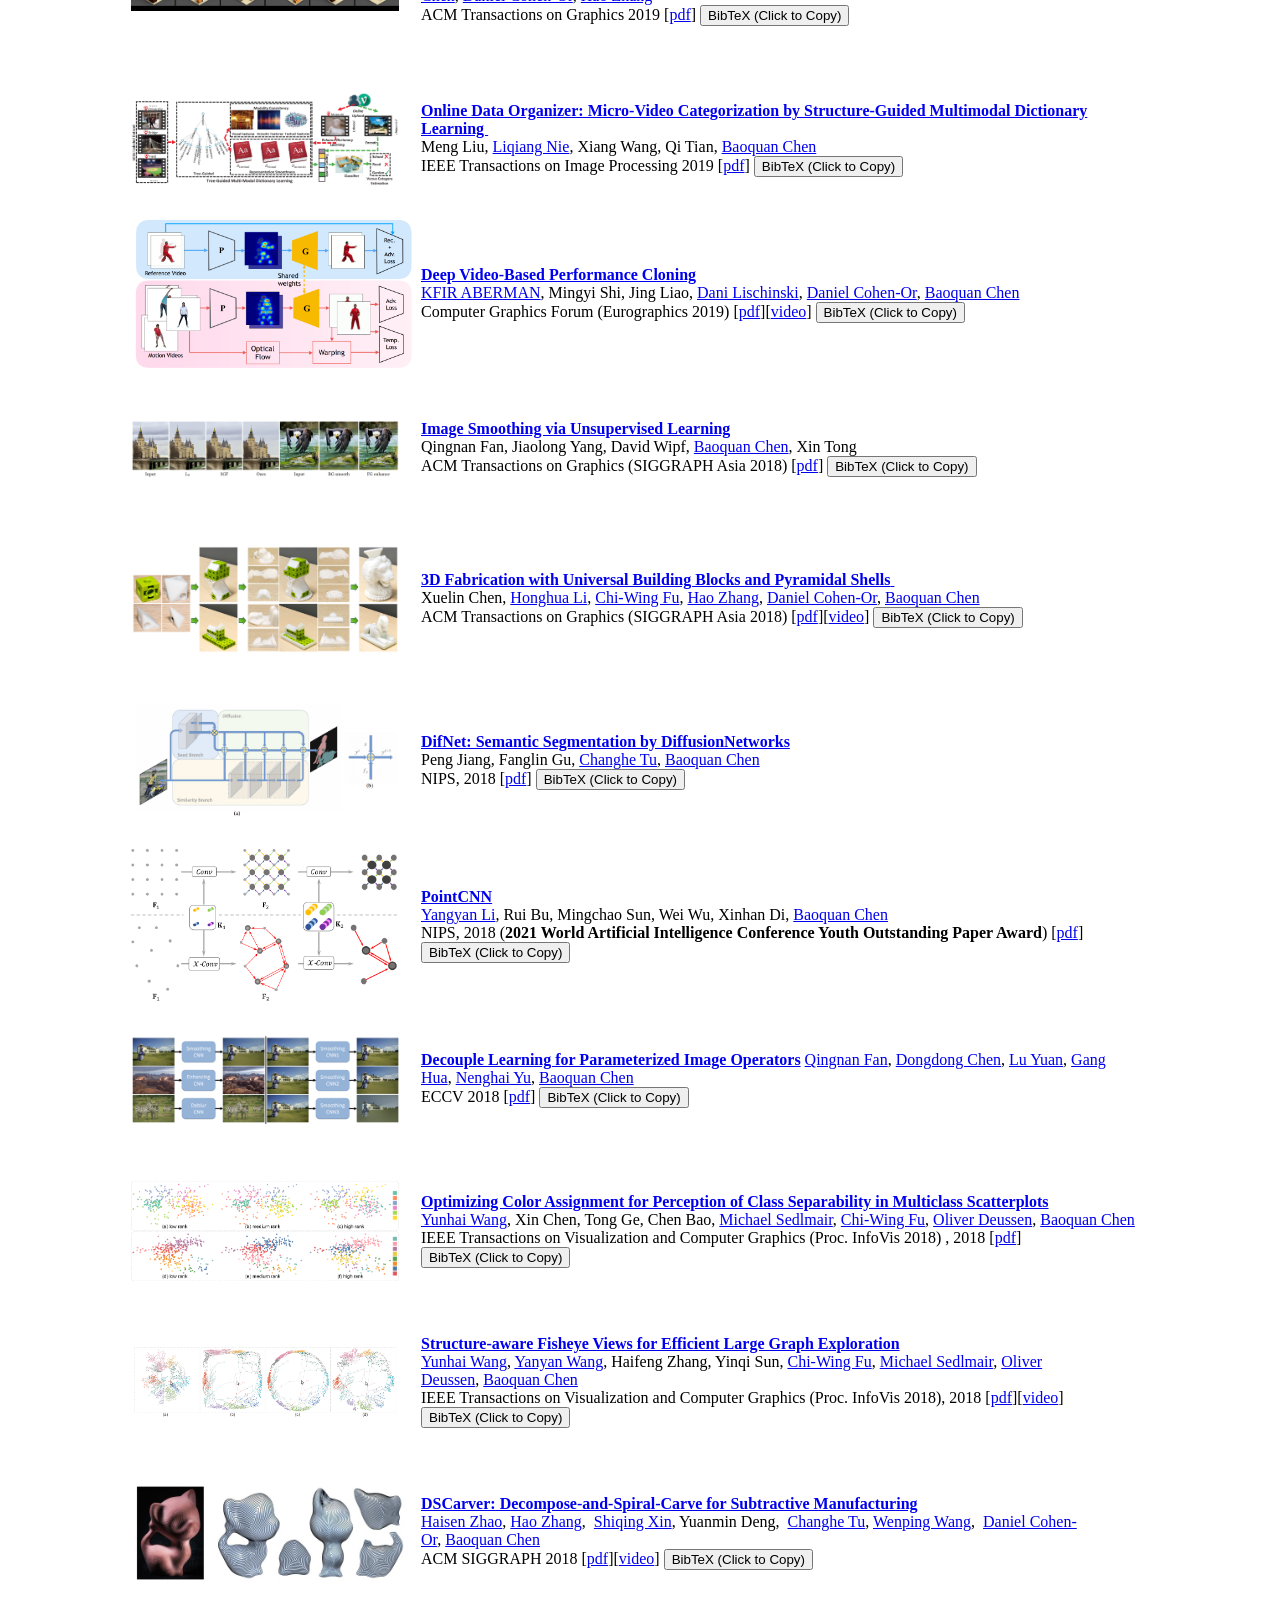
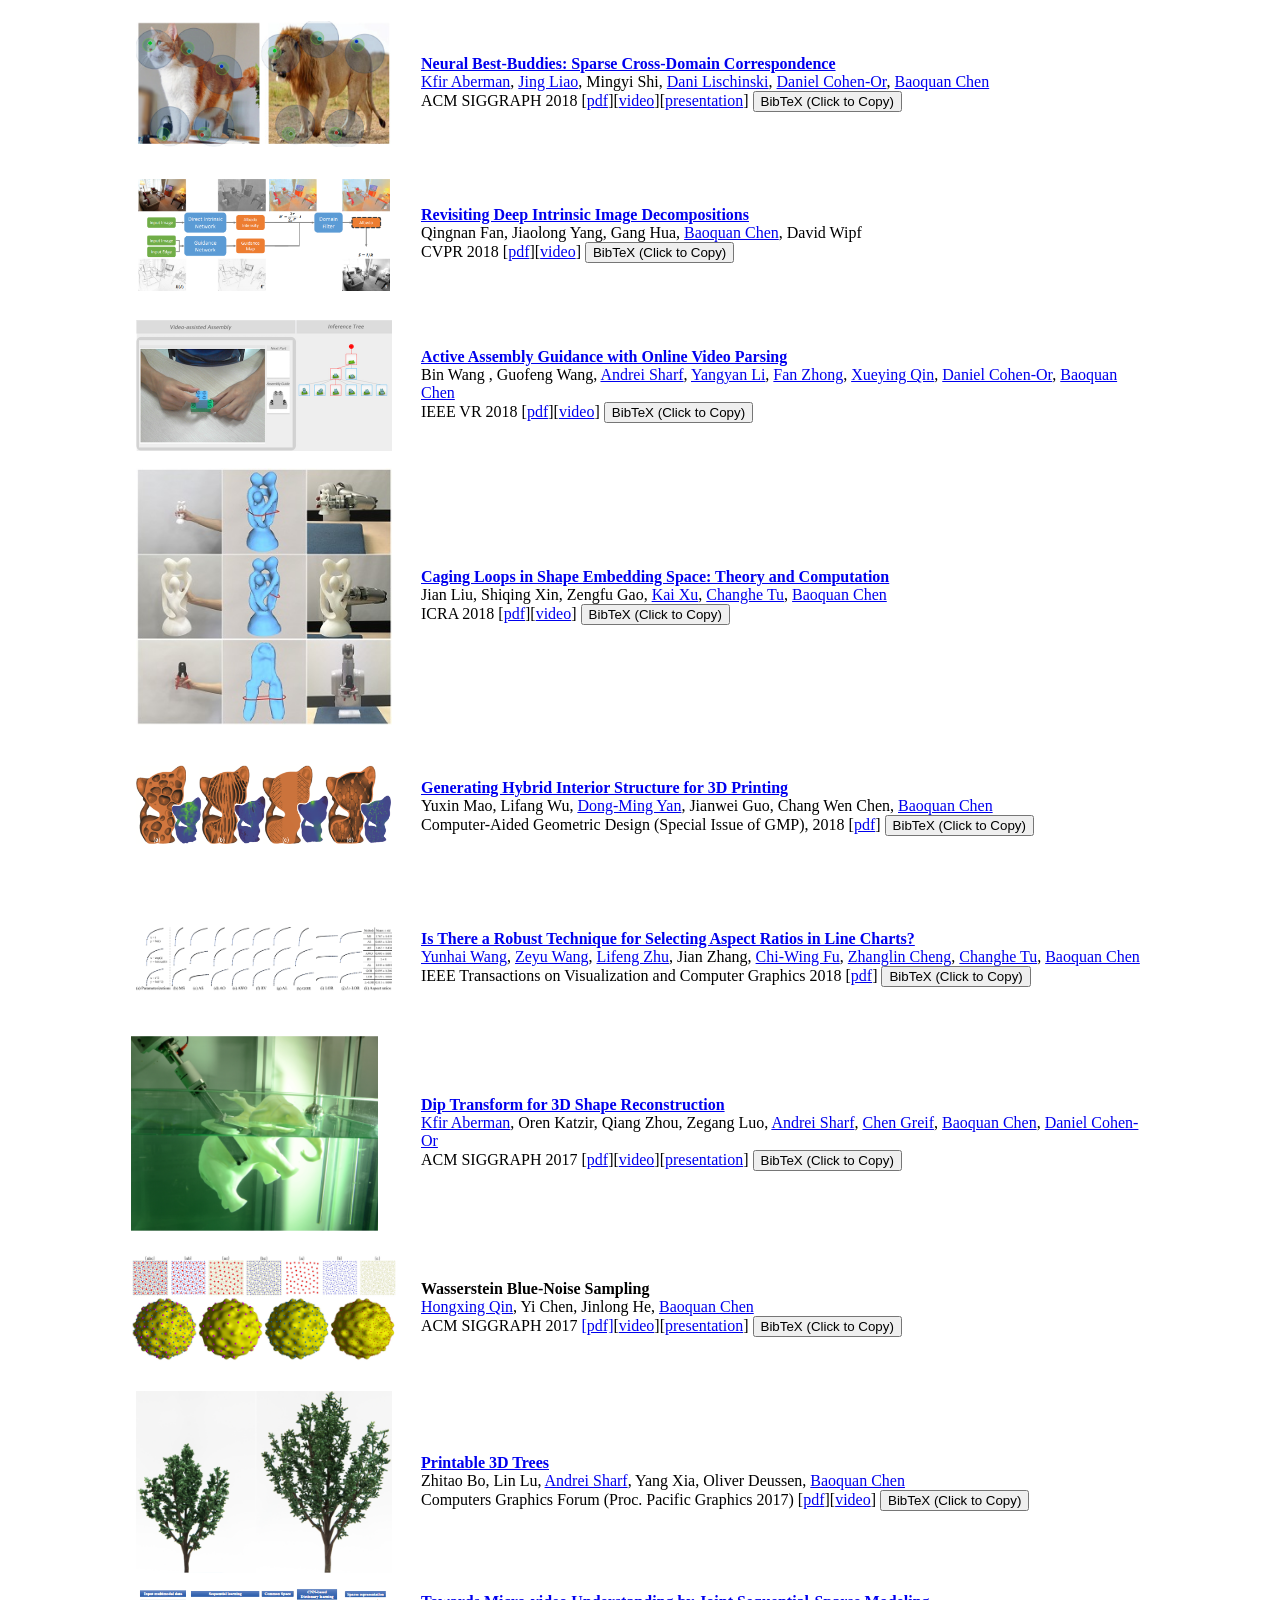
==== commit 4d2ac39c: "update pubs" ====
--- a/Projects&Publications.html
+++ b/Projects&Publications.html
@@ -988,6 +988,51 @@
   <li>Heyuan Yao, Zhenhua Song, Yuyang Zhou, Tenglong Ao, Baoquan Chen, Libin Liu. <strong>Moconvq: Unified physics-based motion control via scalable discrete representations.</strong> ACM Transactions on Graphics (Proceedings of SIGGRAPH)&nbsp;2024.</li> -->
 
 <tr>
+  <td style="width: 268px; height: 147px;"><img alt="" src="pub_fig/2025063003.png" style="width: 268px; height: 70px;"></td>
+  <td><img alt="" src="pub_fig/20220817185002919799.gif" style="width: 64px; height: 57px;"> <a href="https://arxiv.org/abs/2410.24204"><b>GeoSplatting: Towards Geometry Guided Gaussian Splatting for Physically-based Inverse Rendering</b></a><br>
+      <a href="https://illusive-chase.github.io/">Kai Ye*</a>,
+      <a href="https://timchonggao.github.io/ChongGao.github.io/">Chong Gao*</a>,
+      <a href="https://www.sysu-hcp.net/faculty/liguanbin.html">Guanbin Li</a>,
+      <a href="https://wenzhengchen.github.io/">Wenzheng Chen</a>,
+      <a href="https://baoquanchen.info/">Baoquan Chen</a>
+    <br>
+    ICCV 2025 [<a href="http://arxiv.org/abs/2410.24204">pdf</a>][<a href="https://pku-vcl-geometry.github.io/GeoSplatting/" target="_blank">website</a>][<a href="https://github.com/PKU-VCL-Geometry/geosplatting" target="_blank">code</a>]</td>
+
+</tr>
+<tr>
+	<td style="width: 268px; height: 147px;"><img alt="" src="pub_fig/2025063004.png" style="width: 268px; height: 70px;"></td>
+	<td><img alt="" src="pub_fig/20220817185002919799.gif" style="width: 64px; height: 57px;"> <a href="https://xjr01.github.io/files/GaussianFluids.pdf"><b>Representing Flow Fields with Divergence-Free Kernels for Reconstruction</b></a><br>
+    <a href="https://xjr01.github.io/">Jingrui Xing</a>,
+    <a href="https://binwangbfa.github.io/">Bin Wang</a>,
+    <a href="https://rachelcmy.github.io/">Mengyu Chu</a>,
+    <a href="https://baoquanchen.info/">Baoquan Chen</a>
+		<br>
+		SIGGRAPH 2025 [<a href="https://xjr01.github.io/files/GaussianFluids.pdf">pdf</a>][<a href="https://xjr01.github.io/GaussianFluids/">website</a>][<a href="https://github.com/xjr01/Gaussian-Fluids-Code" target="_blank">code</a>]</td>
+
+</tr>
+<tr>
+	<td style="width: 268px; height: 147px;"><img alt="" src="pub_fig/2025063001.png" style="width: 268px; height: 70px;"></td>
+	<td><img alt="" src="pub_fig/20220817185002919799.gif" style="width: 64px; height: 57px;"> <a href="https://arxiv.org/abs/2504.09975"><b>OctGPT: Octree-based Multiscale Autoregressive Models for 3D Shape Generation</b></a><br>
+			Si-Tong Wei,
+			Rui-Huan Wang,
+			Chuan-Zhi Zhou,
+			<a href="https://baoquanchen.info/">Baoquan Chen</a>,
+			<a href="https://wang-ps.github.io/">Peng-Shuai Wang</a>
+		<br>
+		SIGGRAPH 2025 [<a href="https://arxiv.org/abs/2504.09975">pdf</a>][<a href="https://github.com/octree-nn/octgpt" target="_blank">code</a>]</td>
+
+</tr>
+<tr>
+	<td style="width: 268px; height: 147px;"><img alt="" src="pub_fig/2025063002.png" style="width: 268px; height: 70px;"></td>
+	<td><img alt="" src="pub_fig/20220817185002919799.gif" style="width: 64px; height: 57px;"> <a href="https://arxiv.org/abs/2405.17351"><b>DOF-GS: Adjustable Depth-of-Field 3D Gaussian Splatting for Post-Capture Refocusing, Defocus Rendering and Blur Removal</b></a><br>
+      <a href="https://yujiewang.info/">Yujie Wang</a>,
+      <a href="https://www.cs.unc.edu/~cpk/">Praneeth Chakravarthula</a>,
+      <a href="https://baoquanchen.info/">Baoquan Chen</a>
+		<br>
+		CVPR 2025 [<a href="https://arxiv.org/abs/2405.17351">pdf</a>][<a href="https://dof-gs.github.io/" target="_blank">website</a>][<a href="https://github.com/rongduo/DOFGS_implementation" target="_blank">code</a>]</td>
+
+</tr>
+<tr>
 	<td style="width: 268px; height: 147px;"><img alt="" src="pub_fig/2025041001.png" style="width: 268px; height: 70px;"></td>
 	<td><img alt="" src="pub_fig/20220817185002919799.gif" style="width: 64px; height: 57px;"> <a href="https://arxiv.org/abs/2503.21442"><b>RainyGS: Efficient Rain Synthesis with Physically-Based Gaussian Splatting</b></a><br>
 			<a href="https://daiqy.github.io/">Qiyu Dai*</a>,
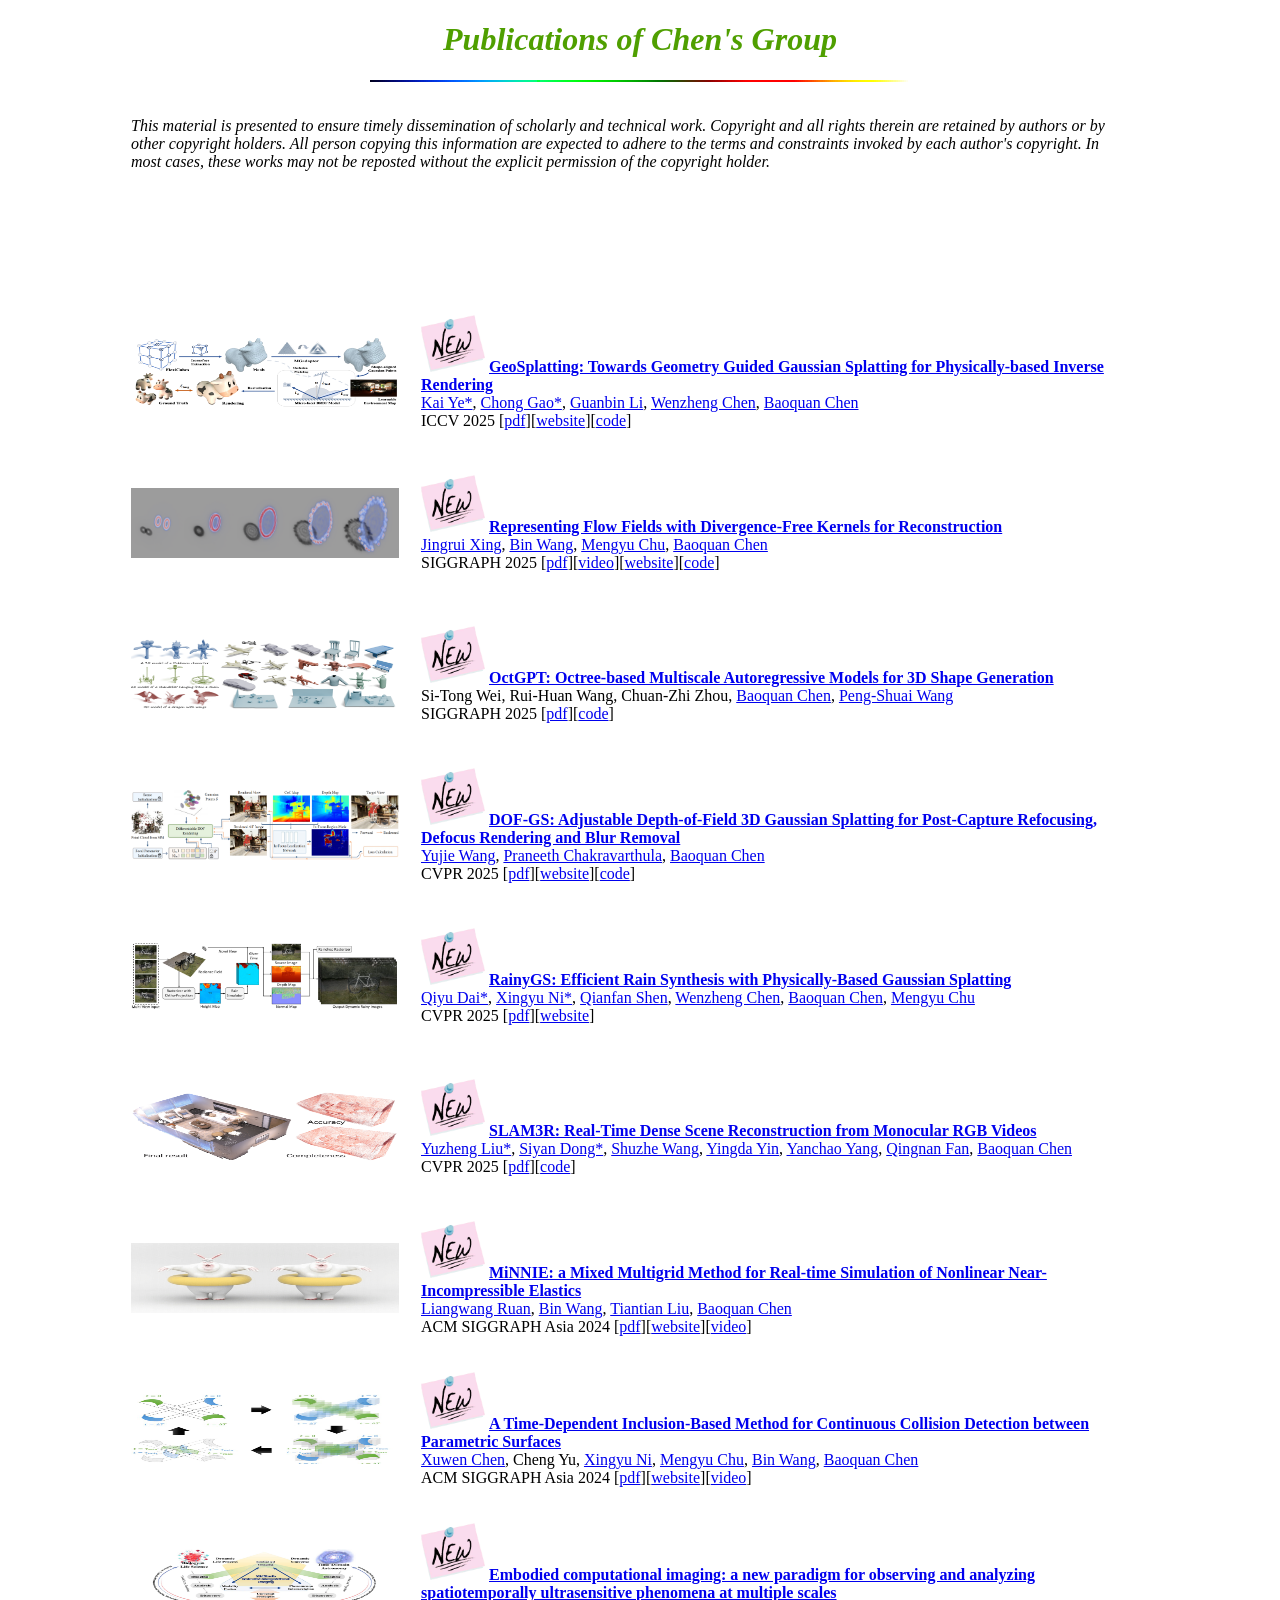
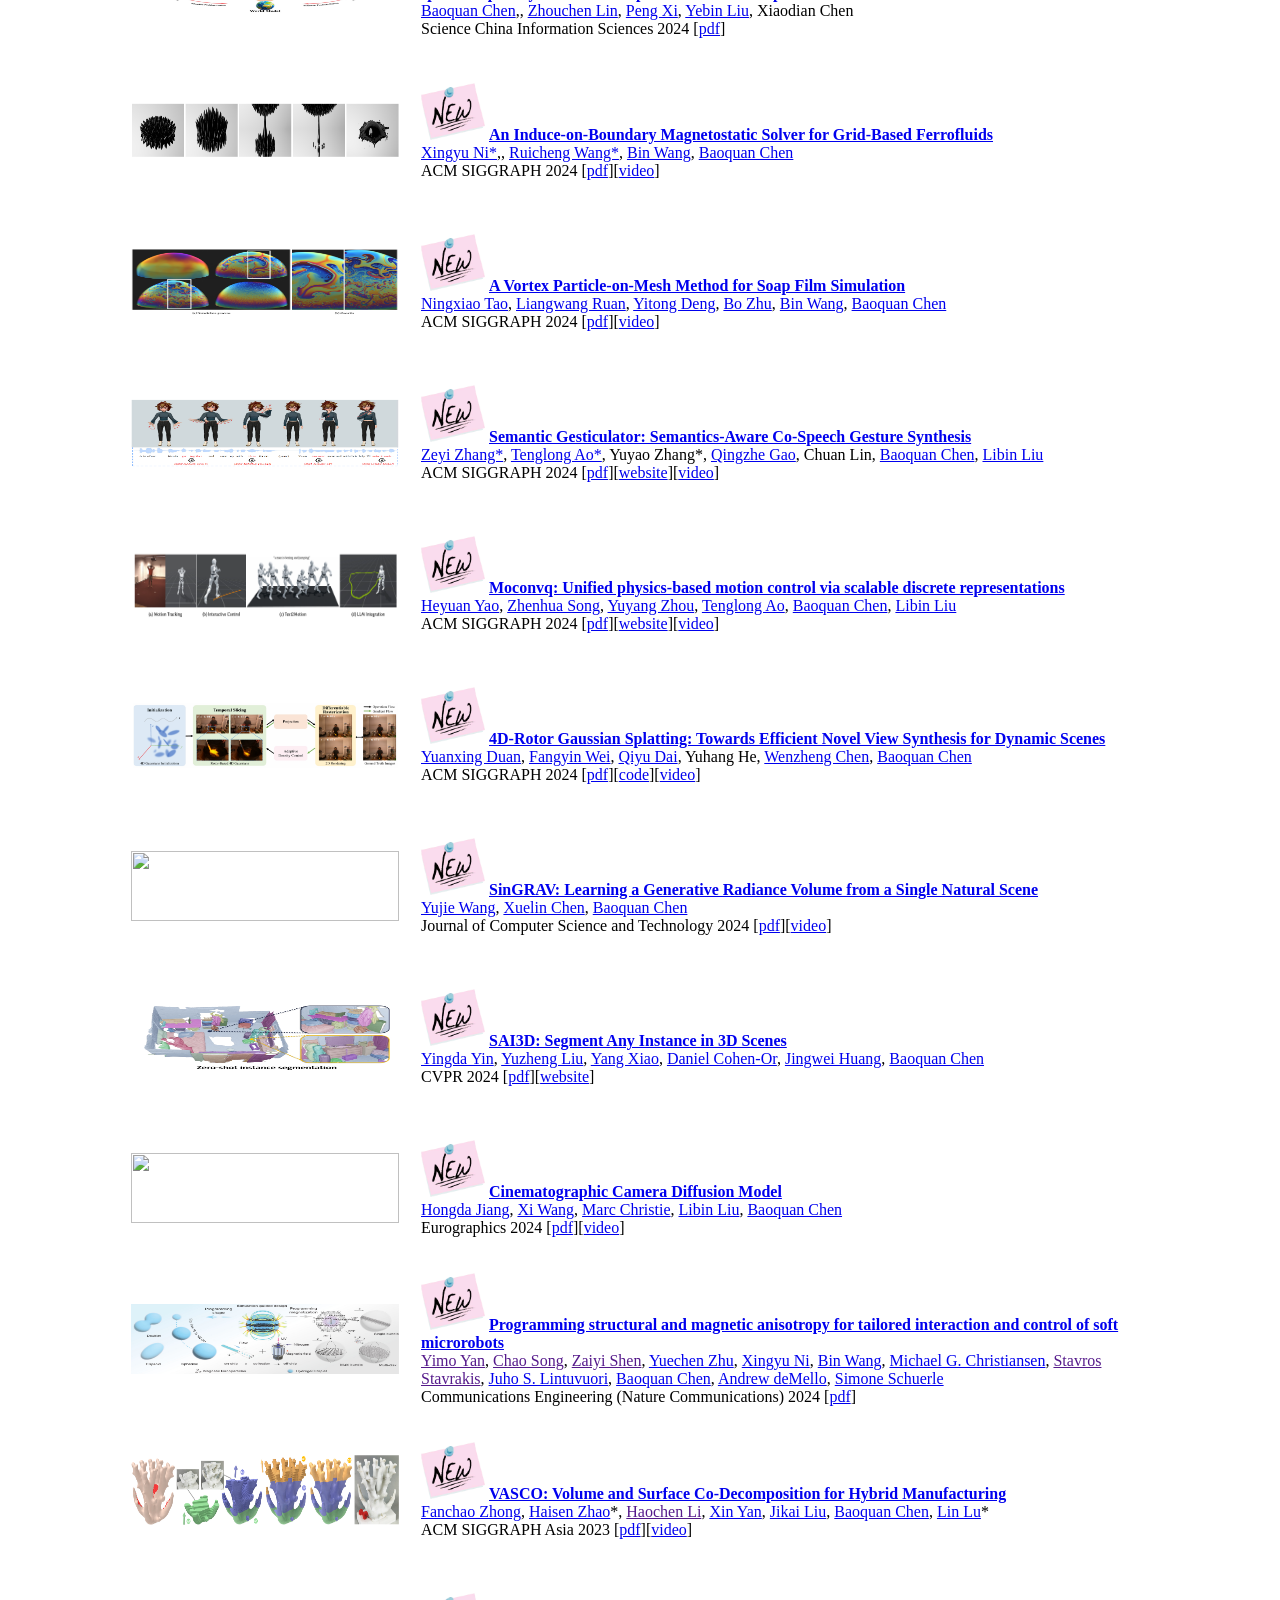
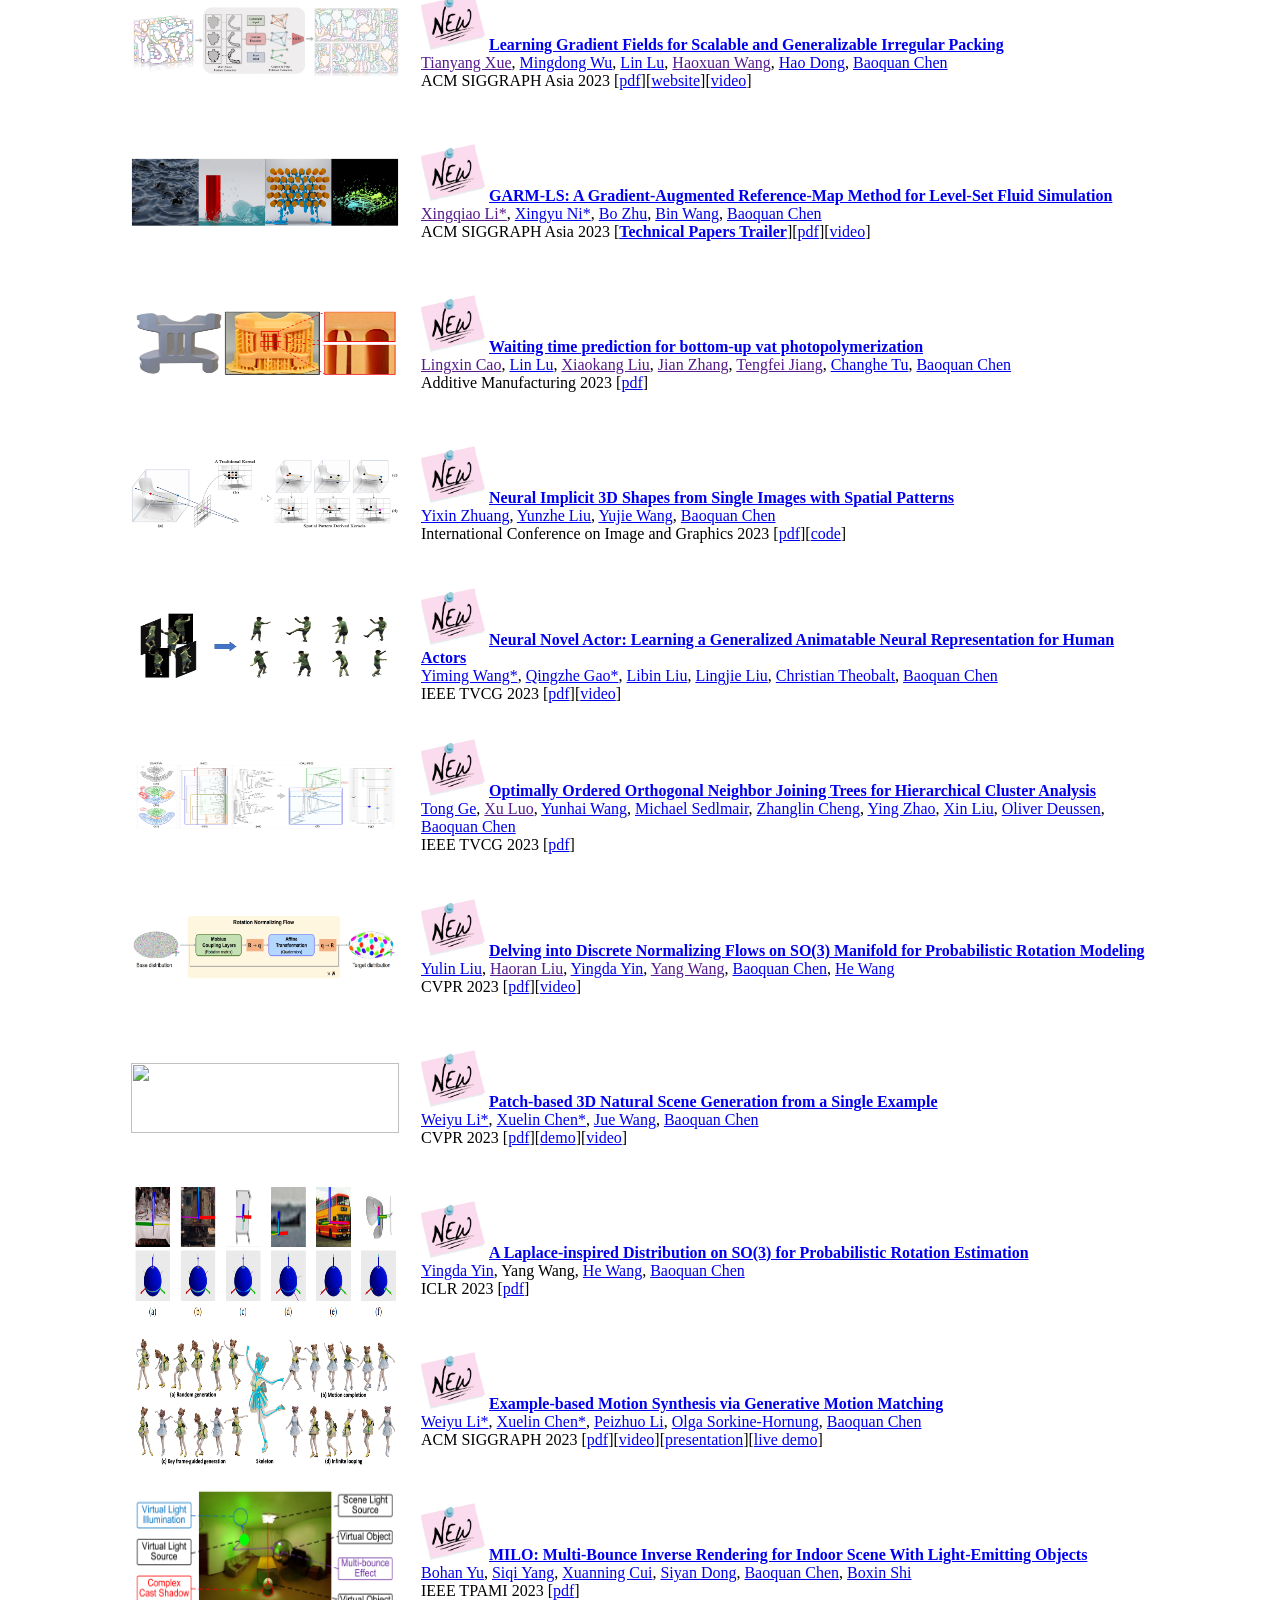
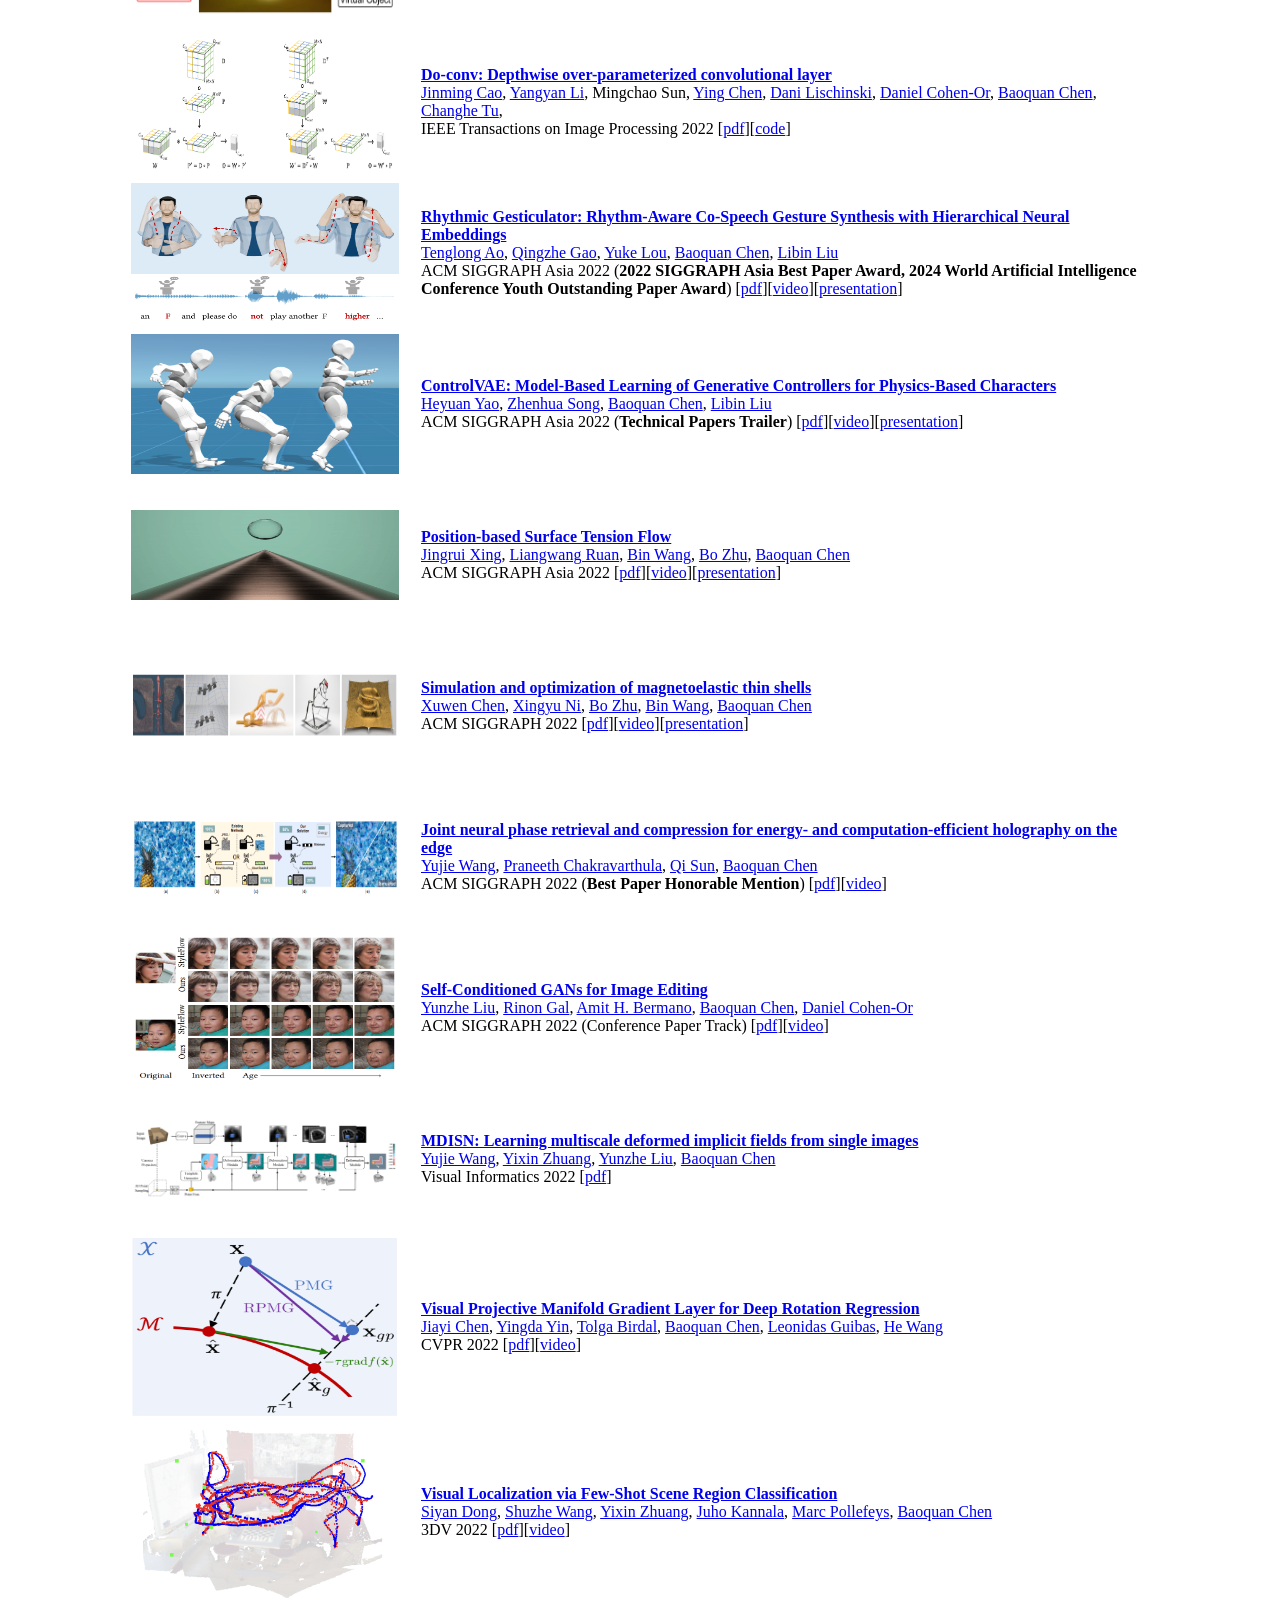
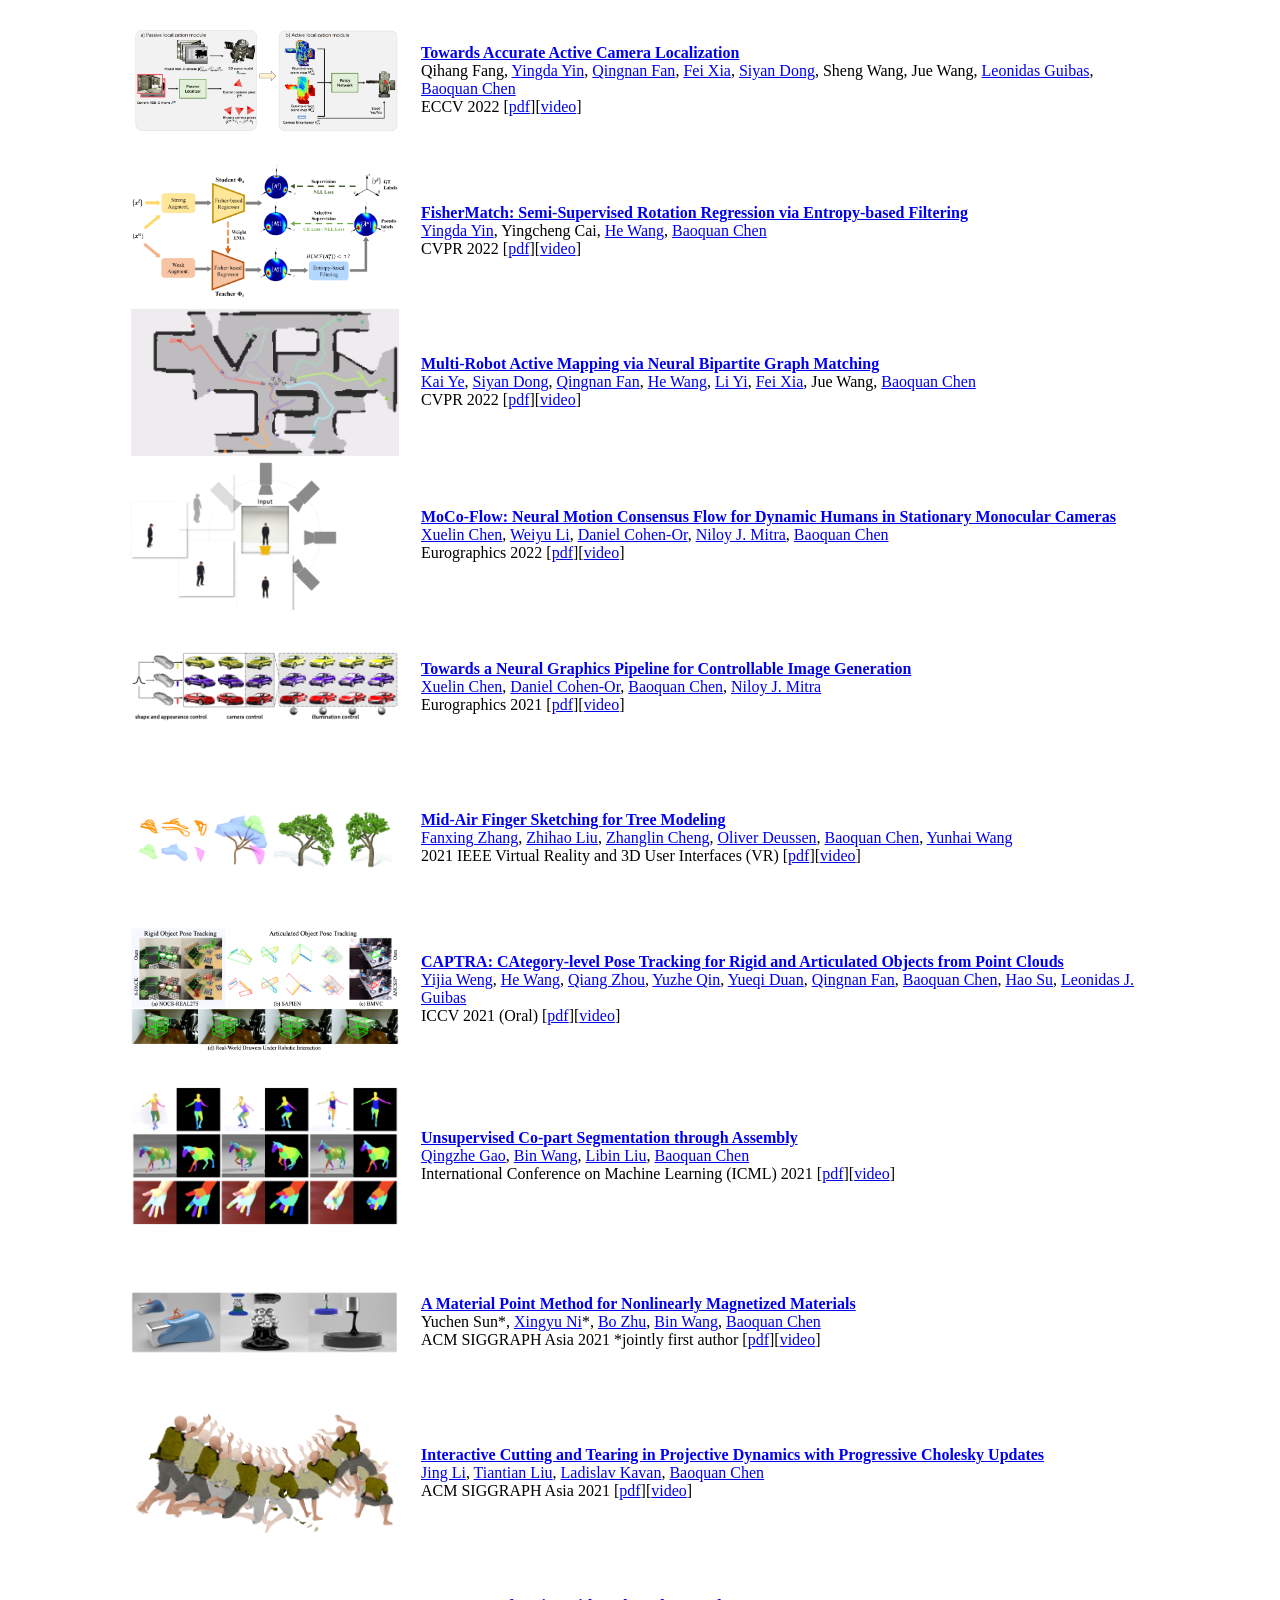
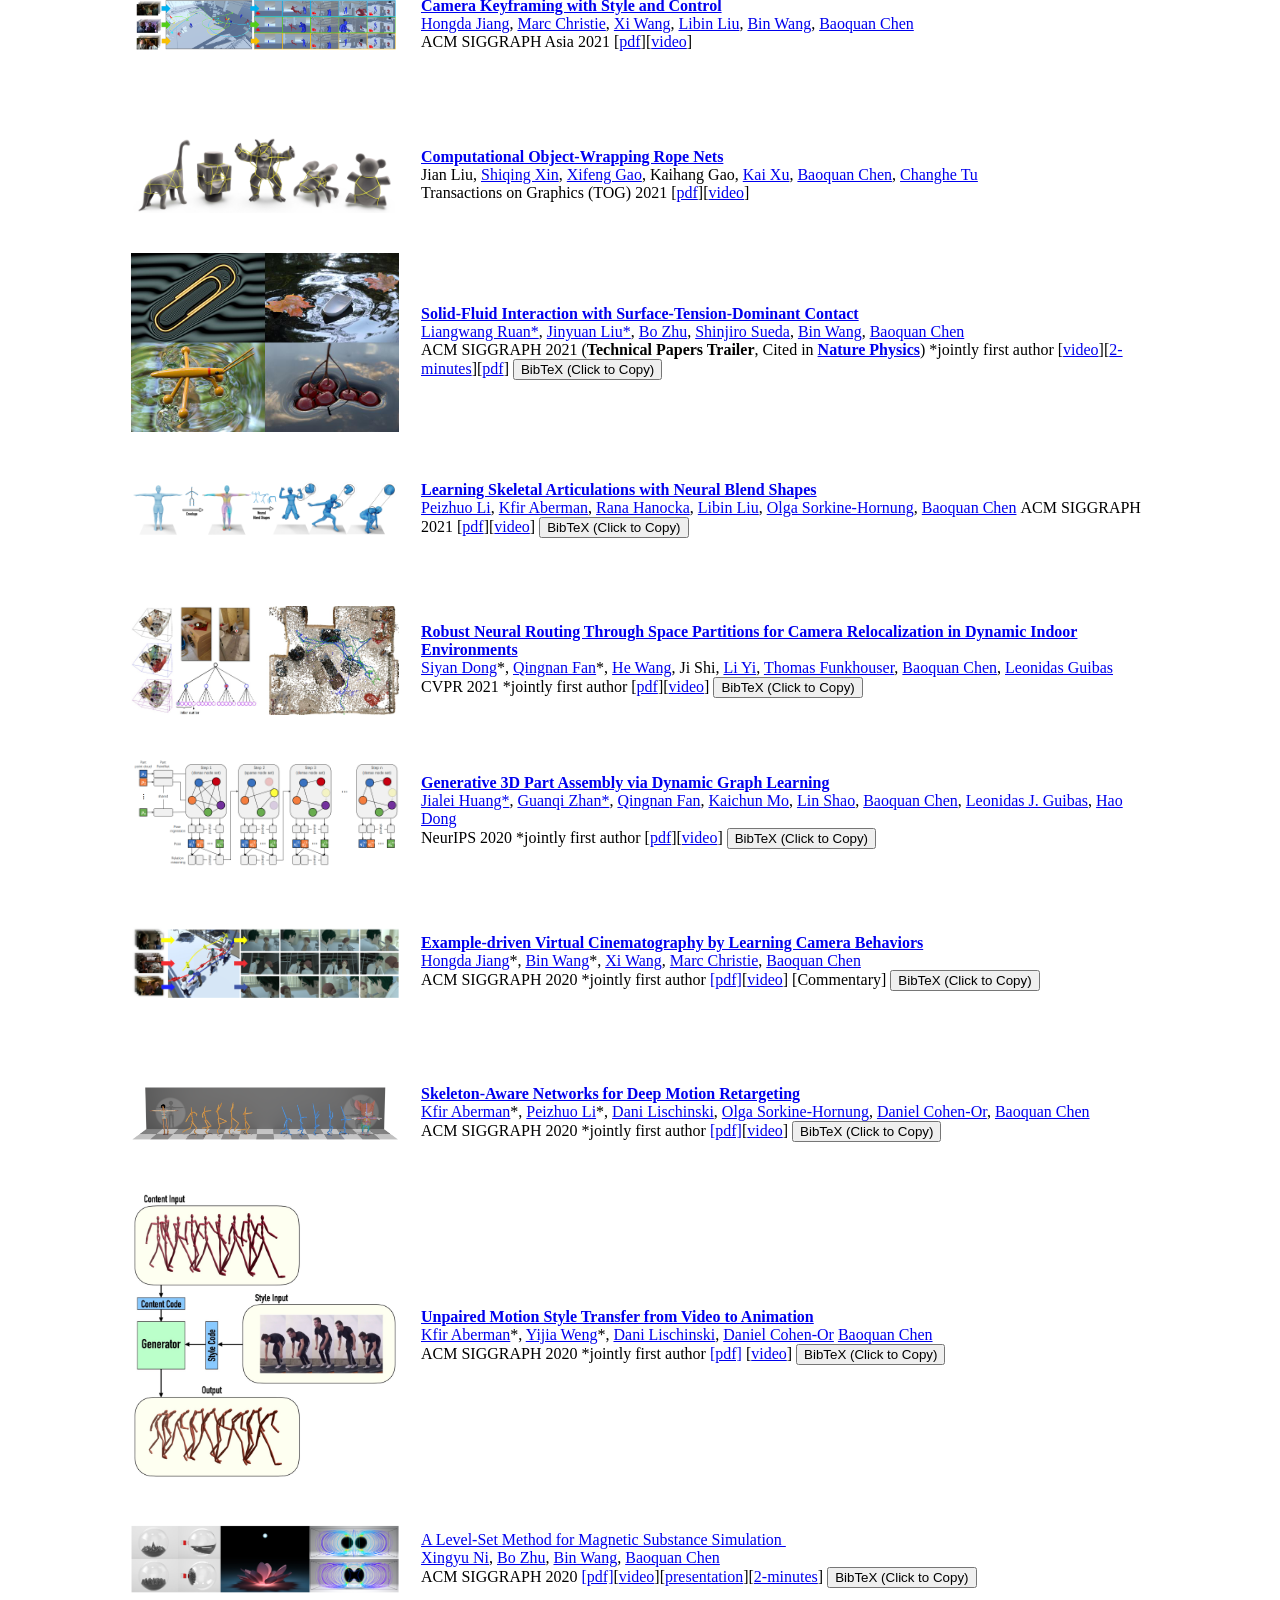
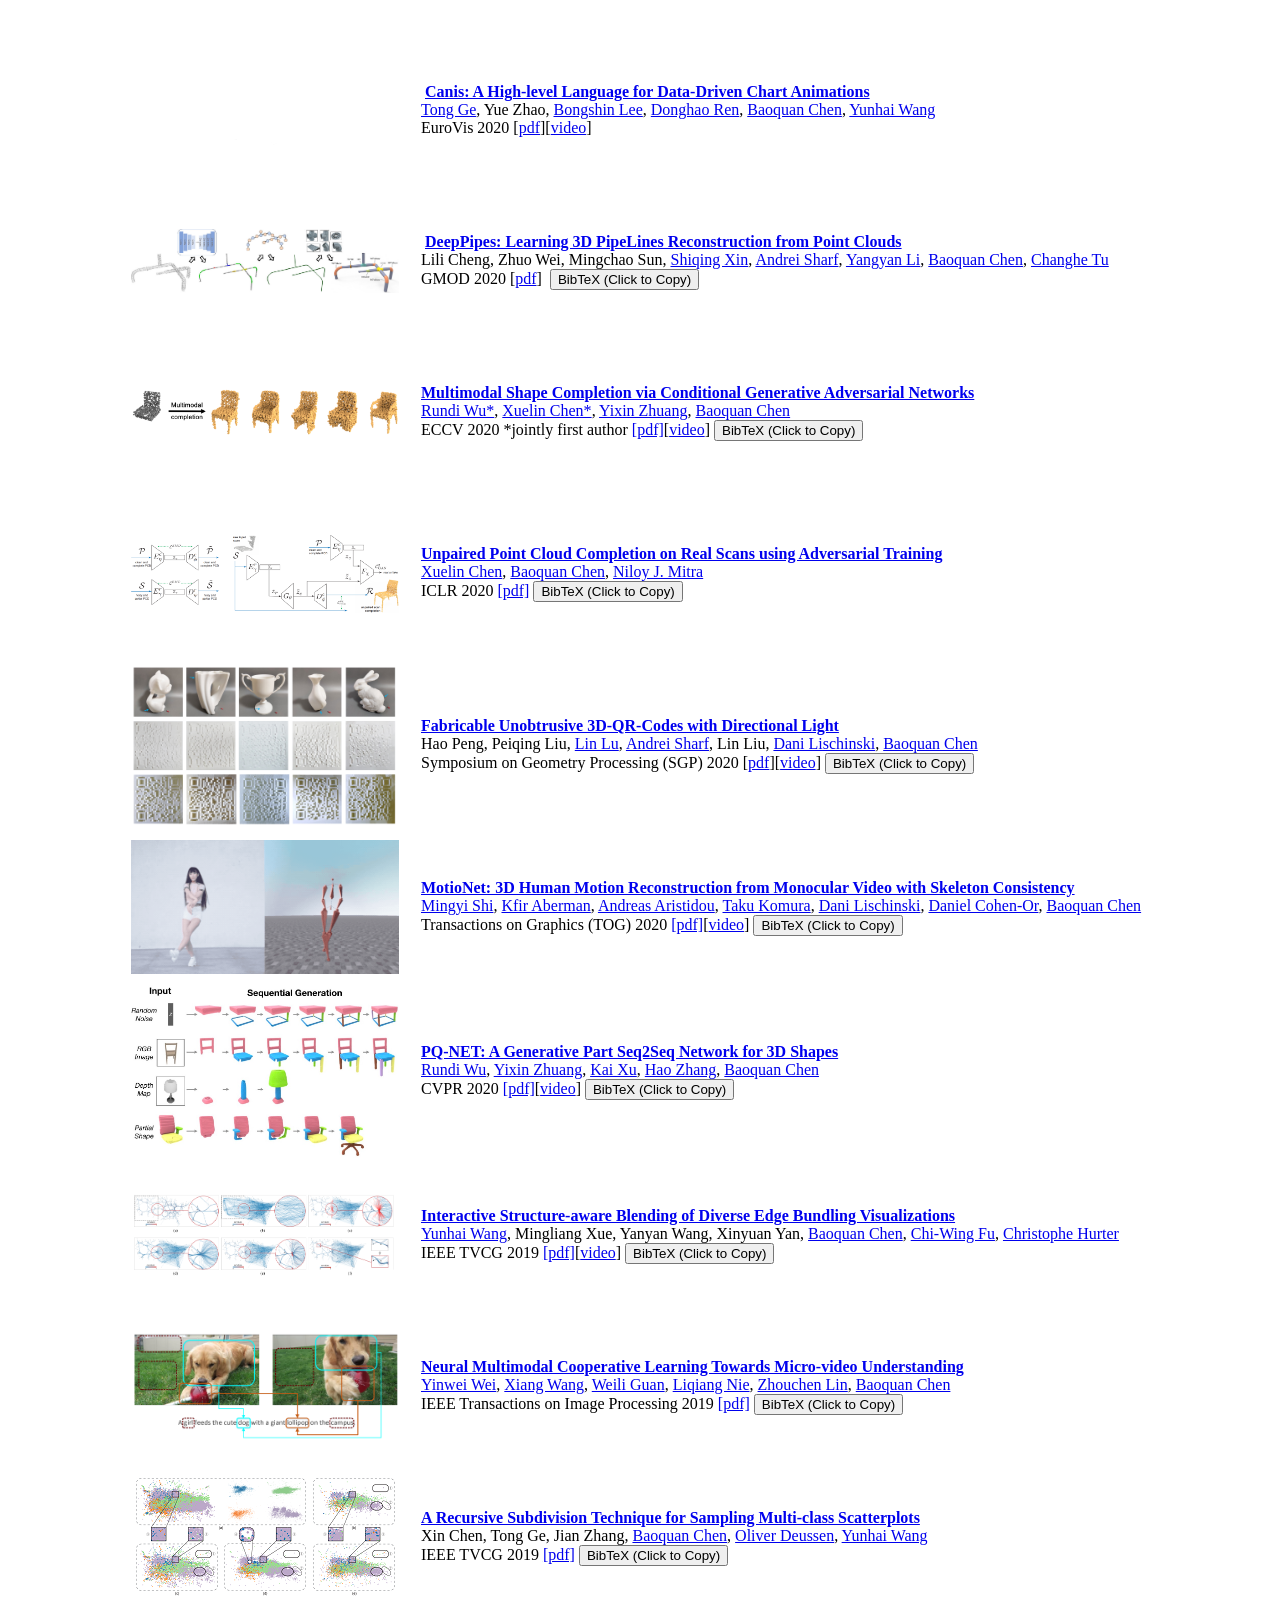
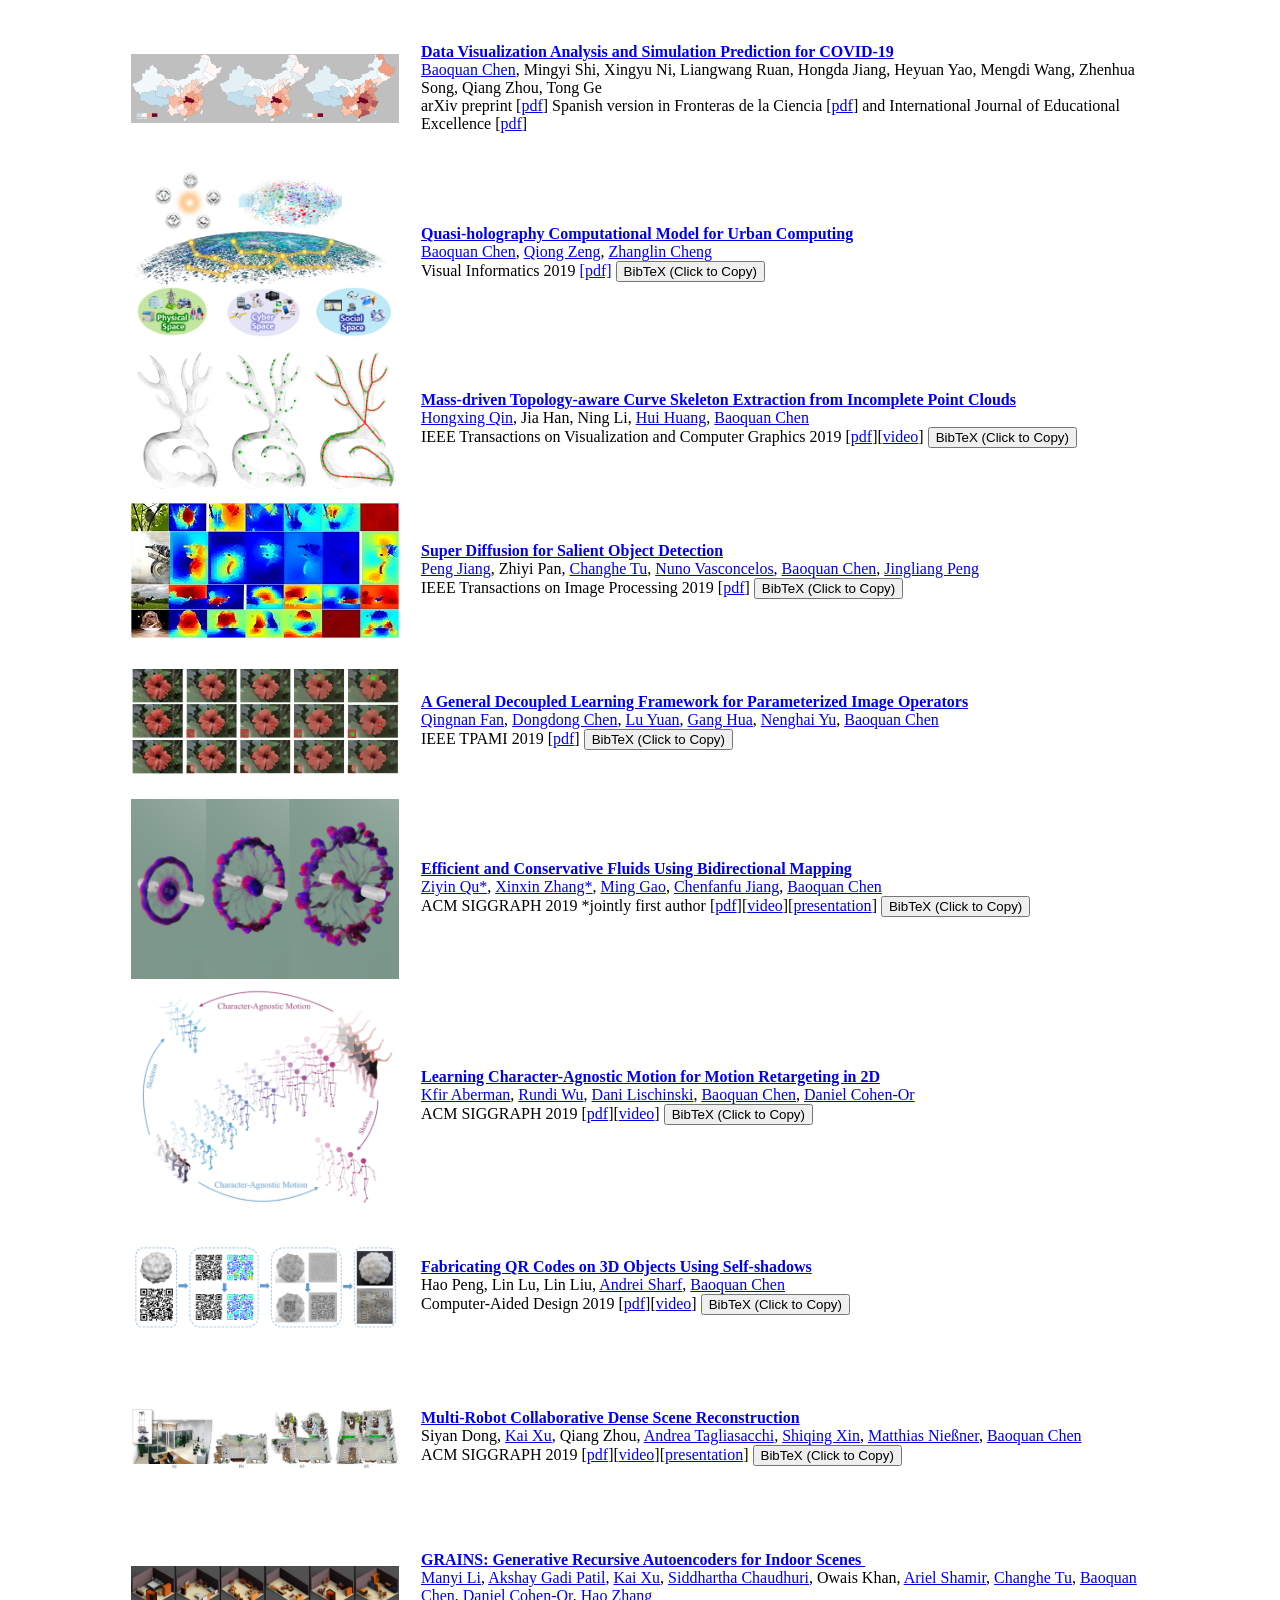
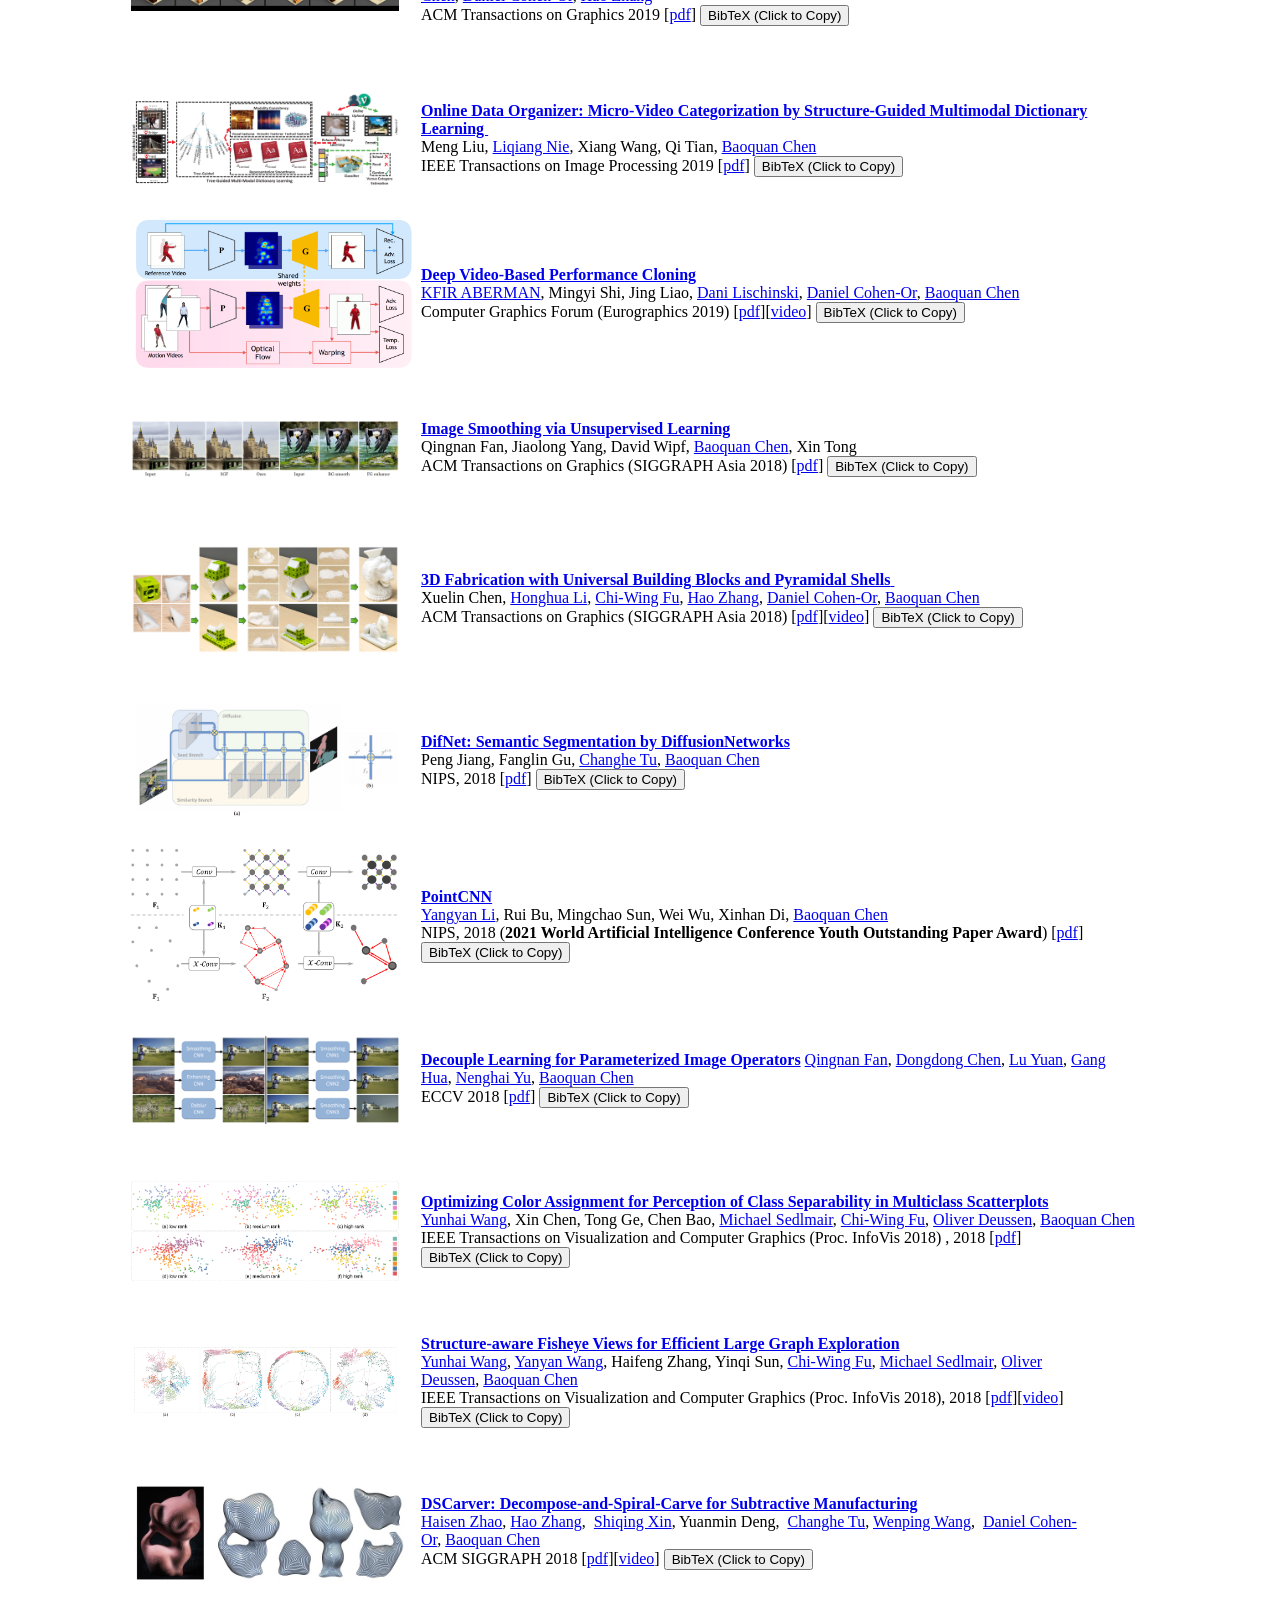
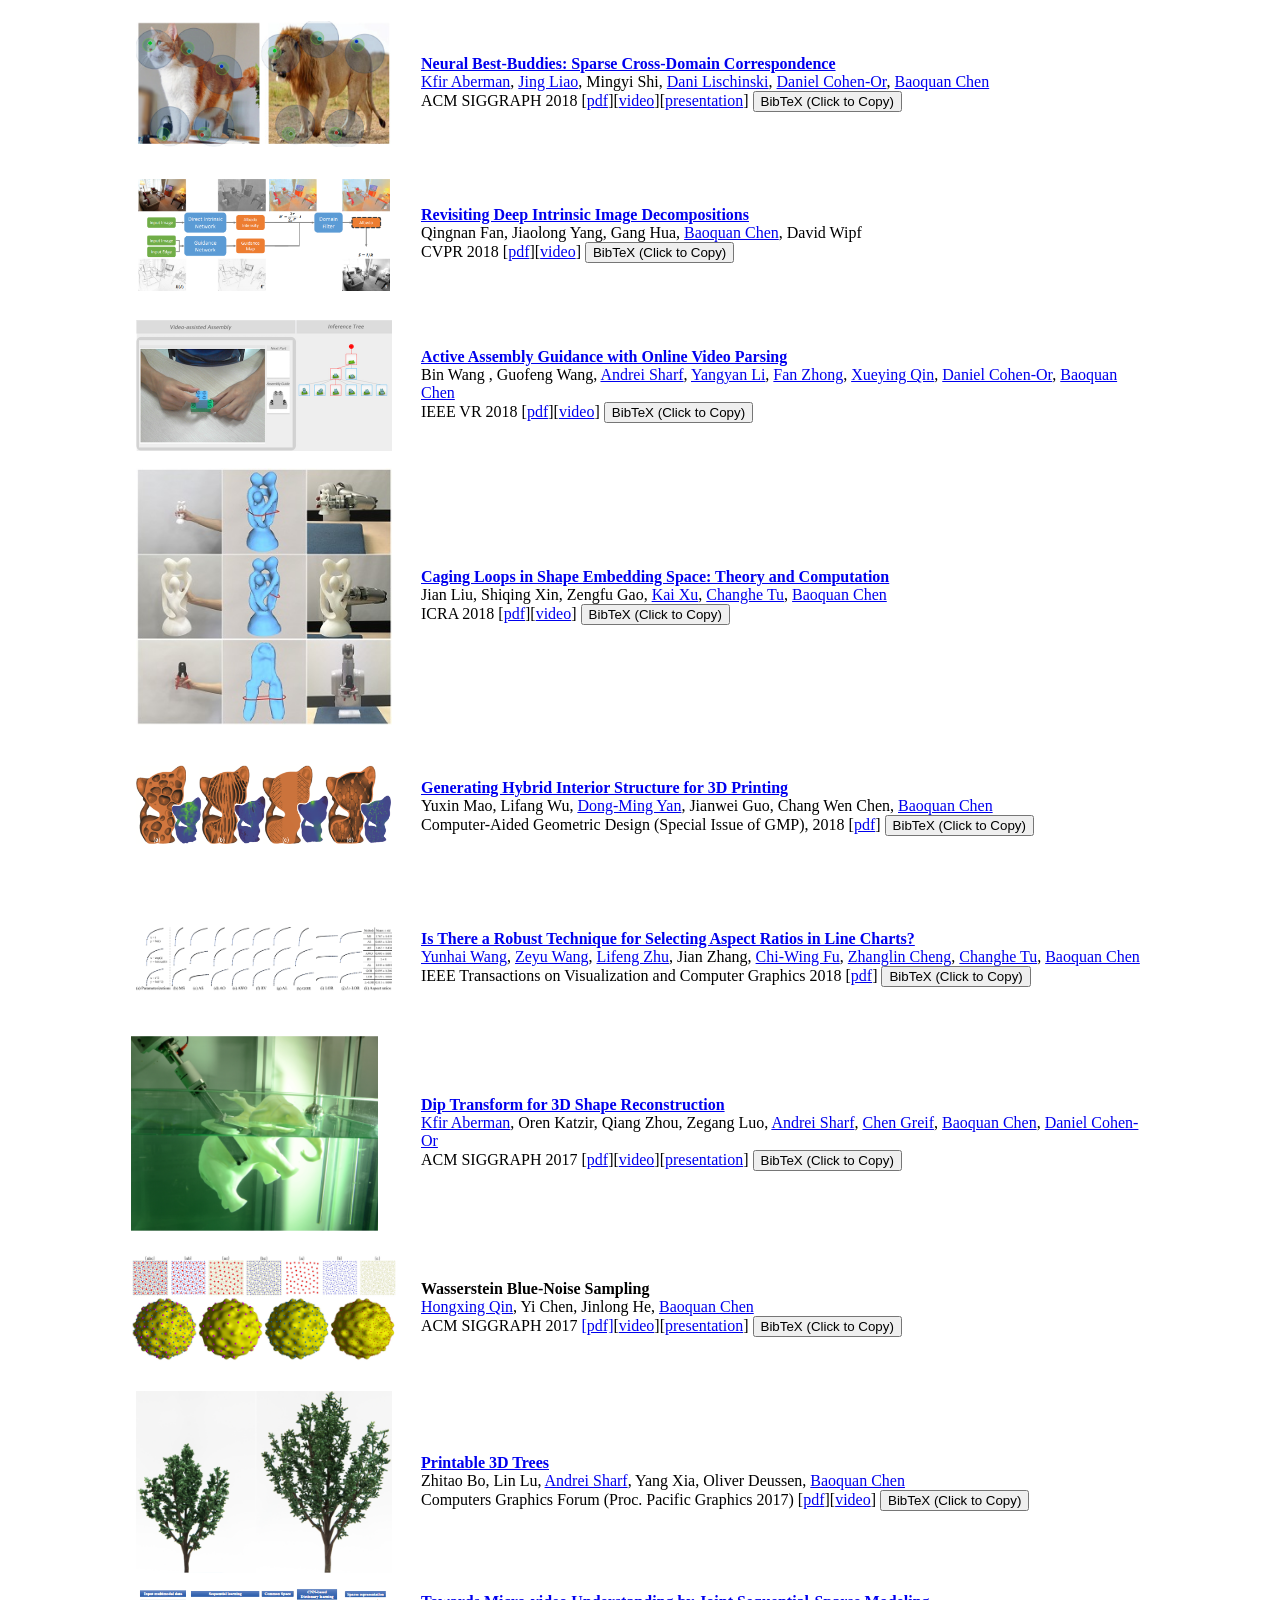
==== commit 8929f693: "update publication" ====
--- a/Projects&Publications.html
+++ b/Projects&Publications.html
@@ -1007,7 +1007,7 @@
     <a href="https://rachelcmy.github.io/">Mengyu Chu</a>,
     <a href="https://baoquanchen.info/">Baoquan Chen</a>
 		<br>
-		SIGGRAPH 2025 [<a href="https://xjr01.github.io/files/GaussianFluids.pdf">pdf</a>][<a href="https://xjr01.github.io/GaussianFluids/">website</a>][<a href="https://github.com/xjr01/Gaussian-Fluids-Code" target="_blank">code</a>]</td>
+		SIGGRAPH 2025 [<a href="https://xjr01.github.io/files/GaussianFluids.pdf">pdf</a>][<a href="https://vcl.pku.edu.cn/videos/Gaussian-Fluids.mp4" target="_blank">video</a>][<a href="https://xjr01.github.io/GaussianFluids/">website</a>][<a href="https://github.com/xjr01/Gaussian-Fluids-Code" target="_blank">code</a>]</td>
 
 </tr>
 <tr>
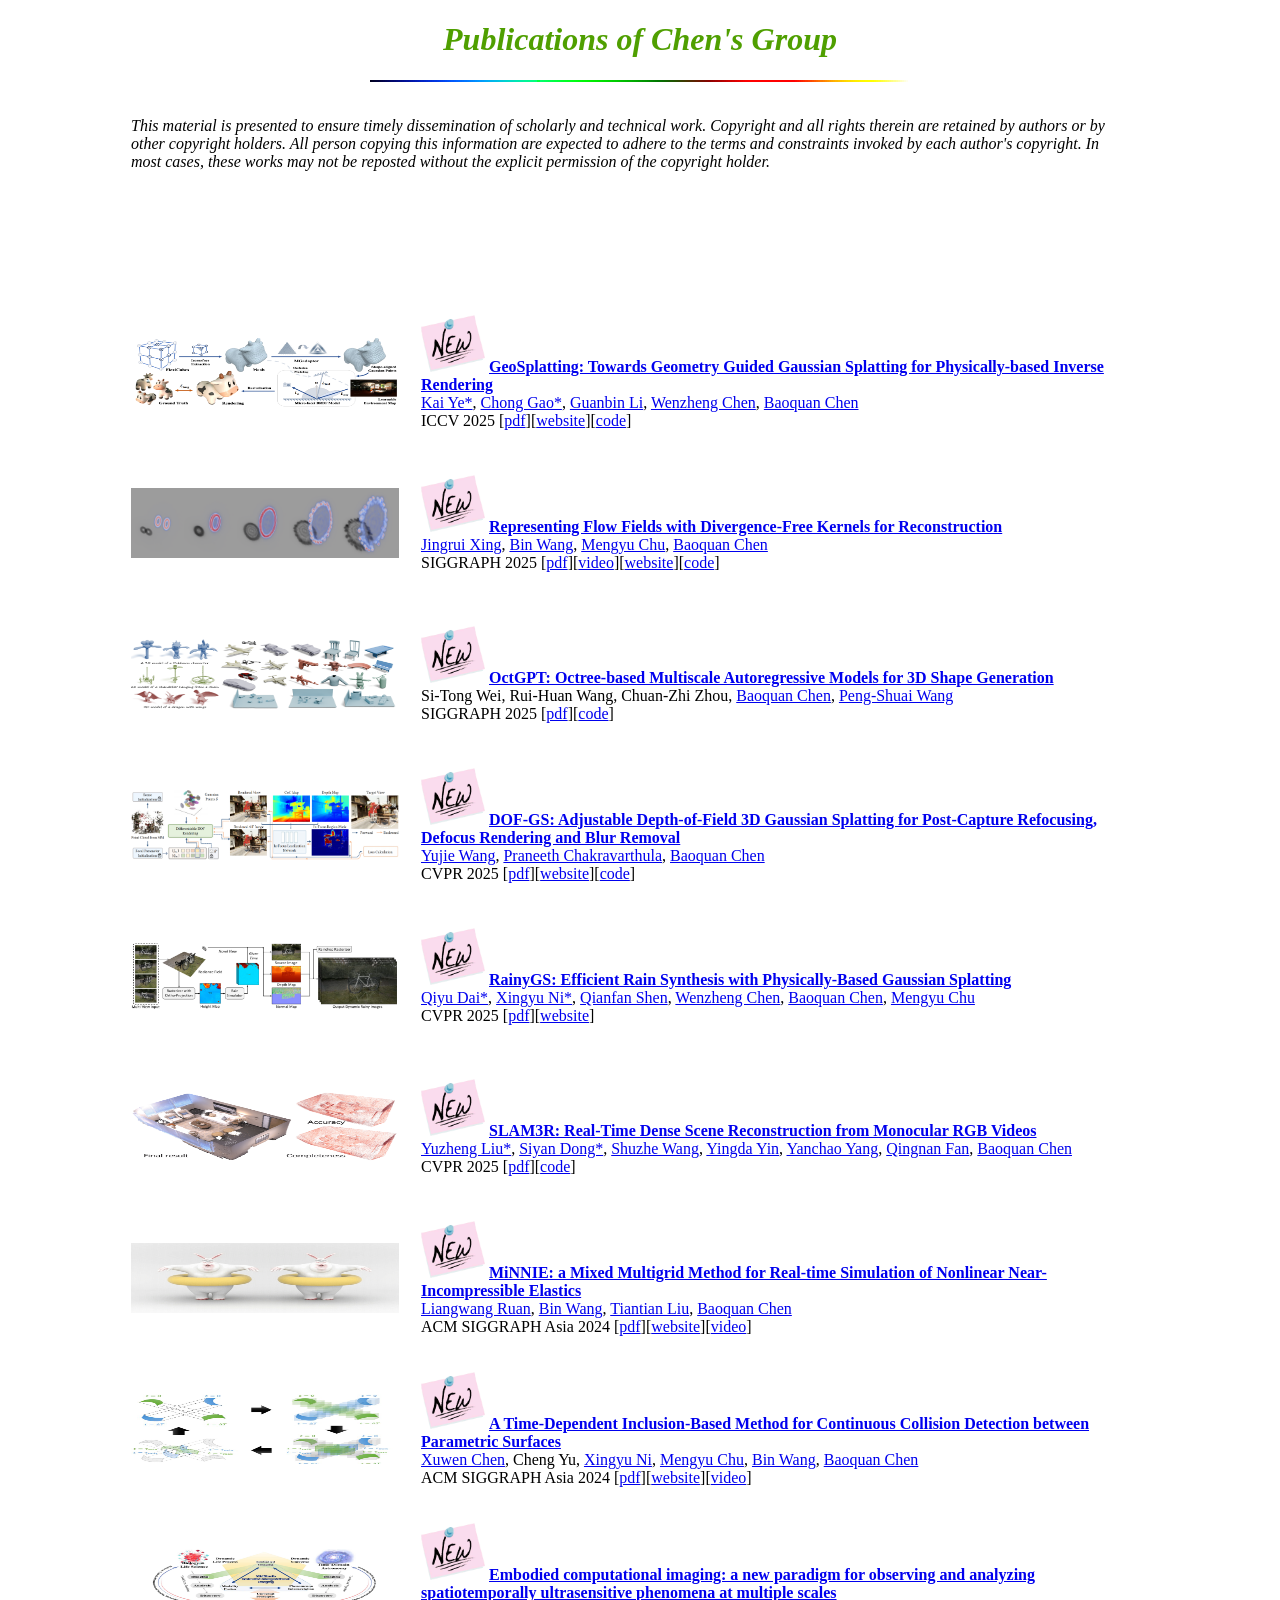
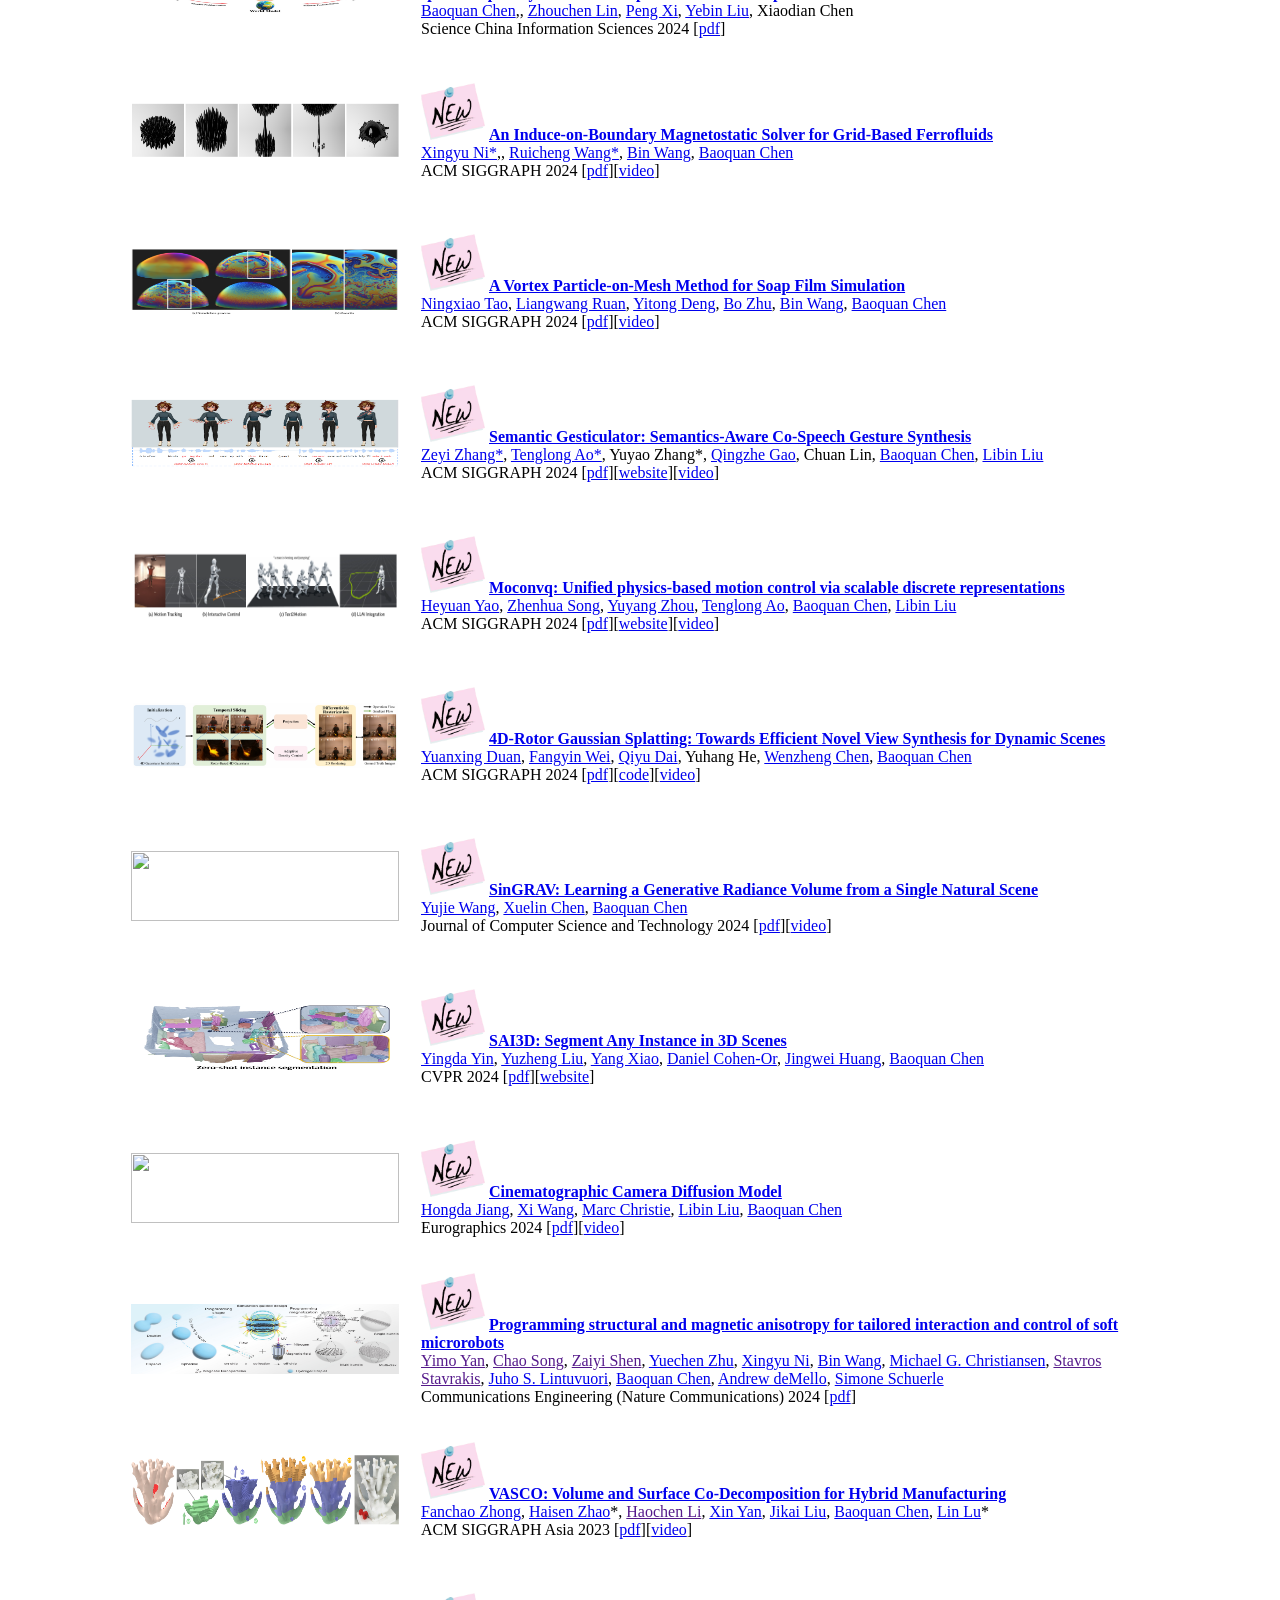
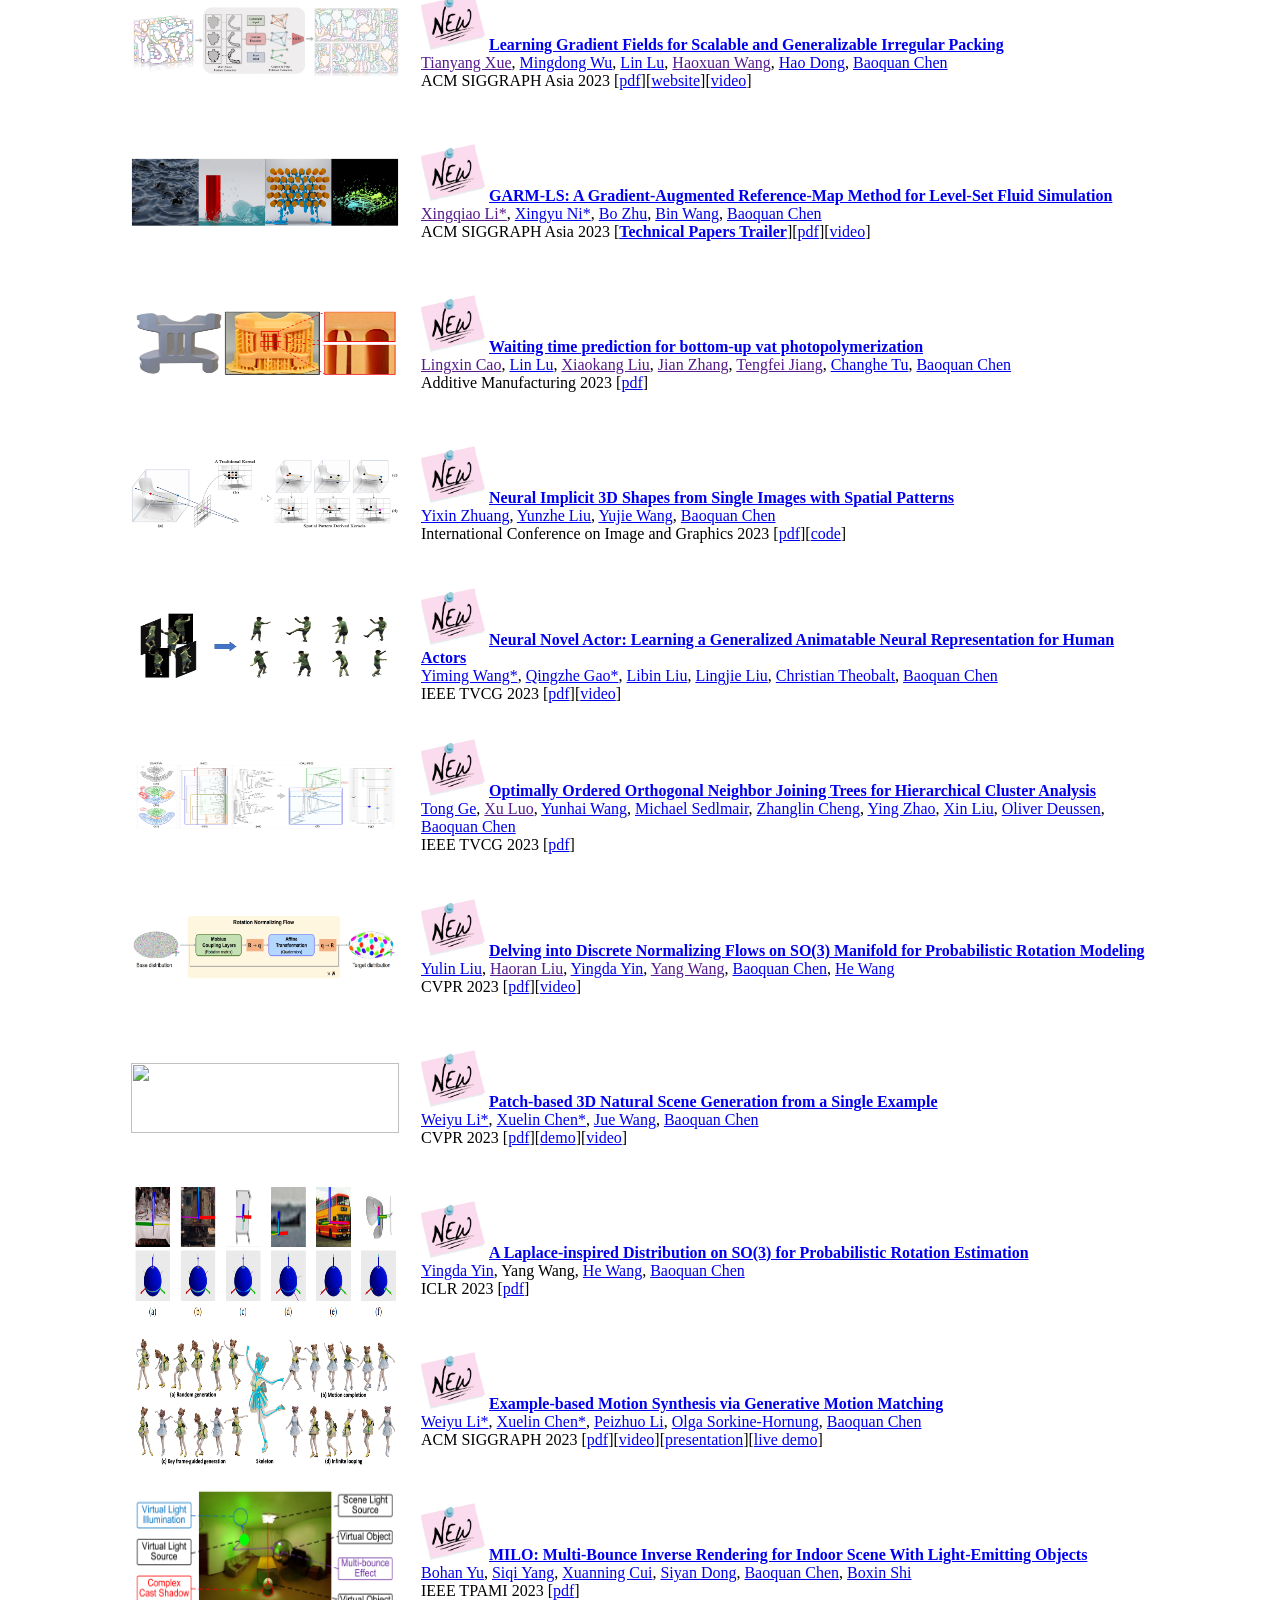
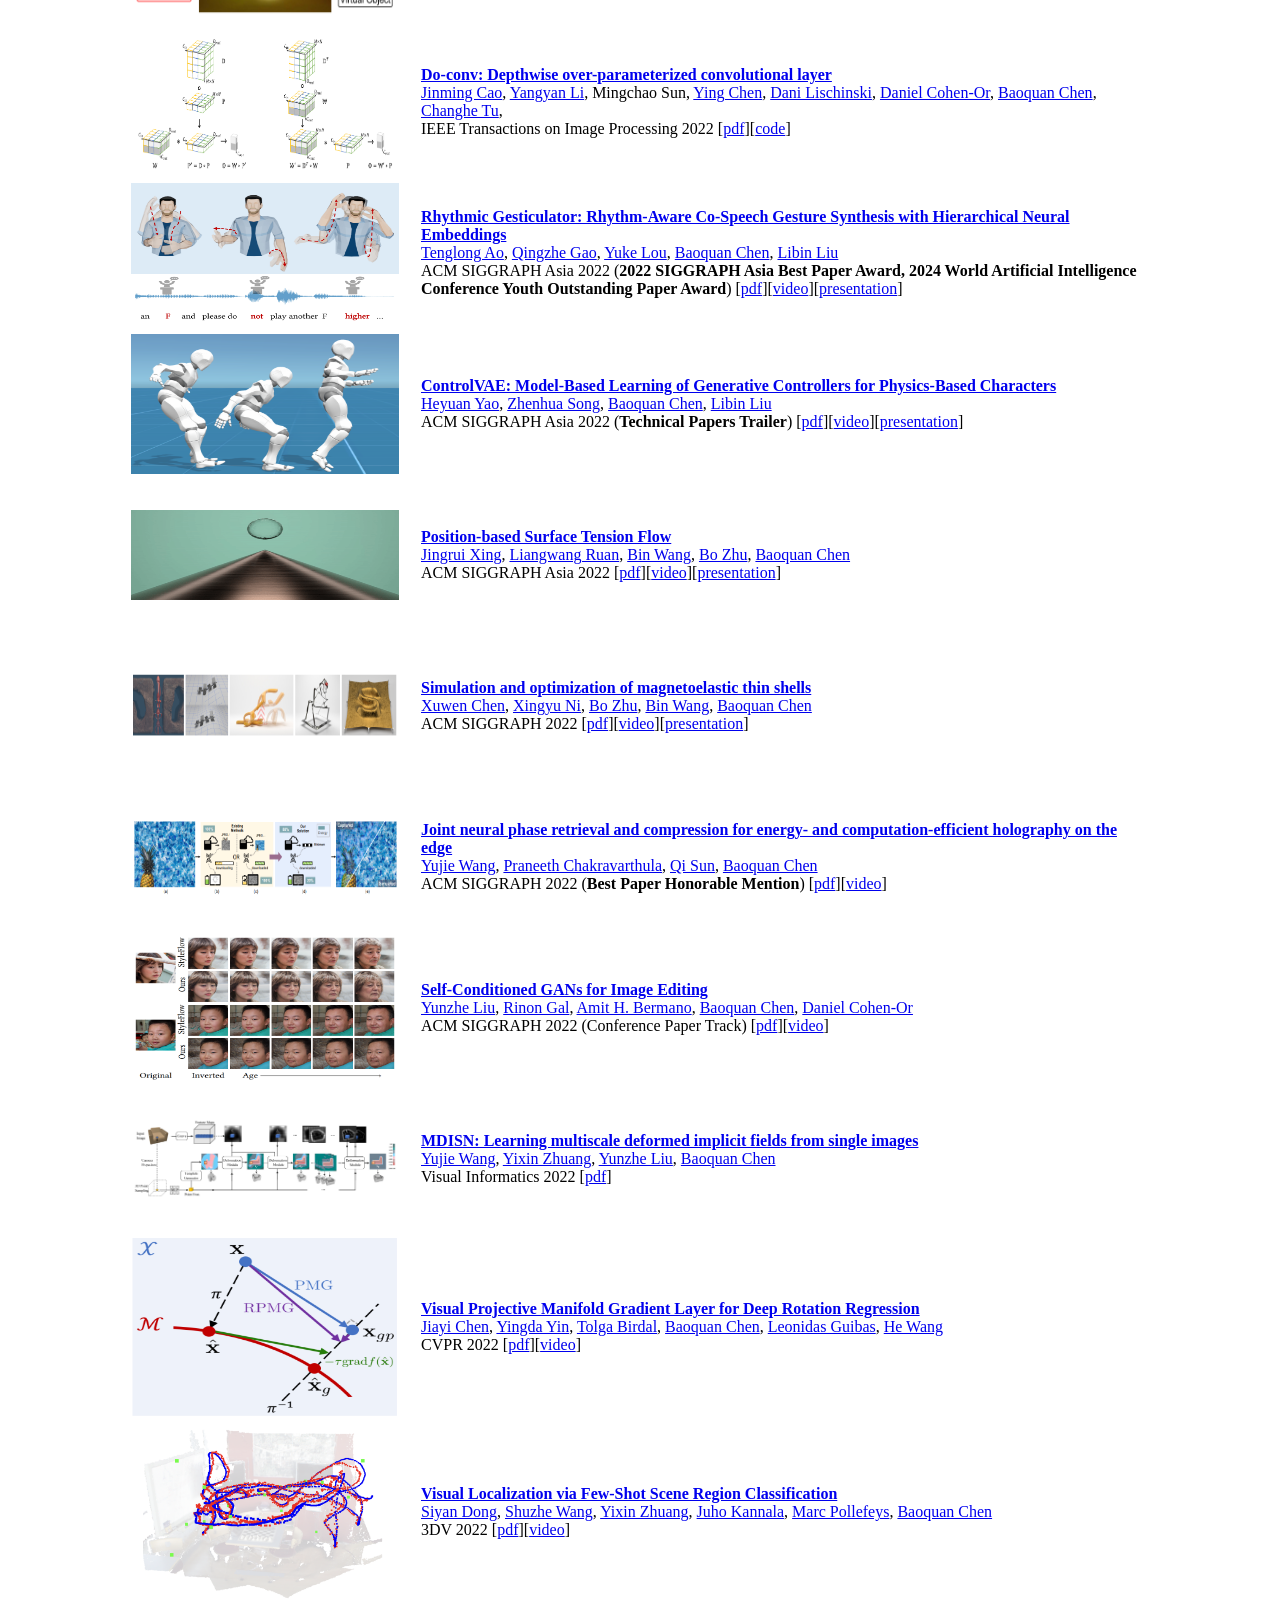
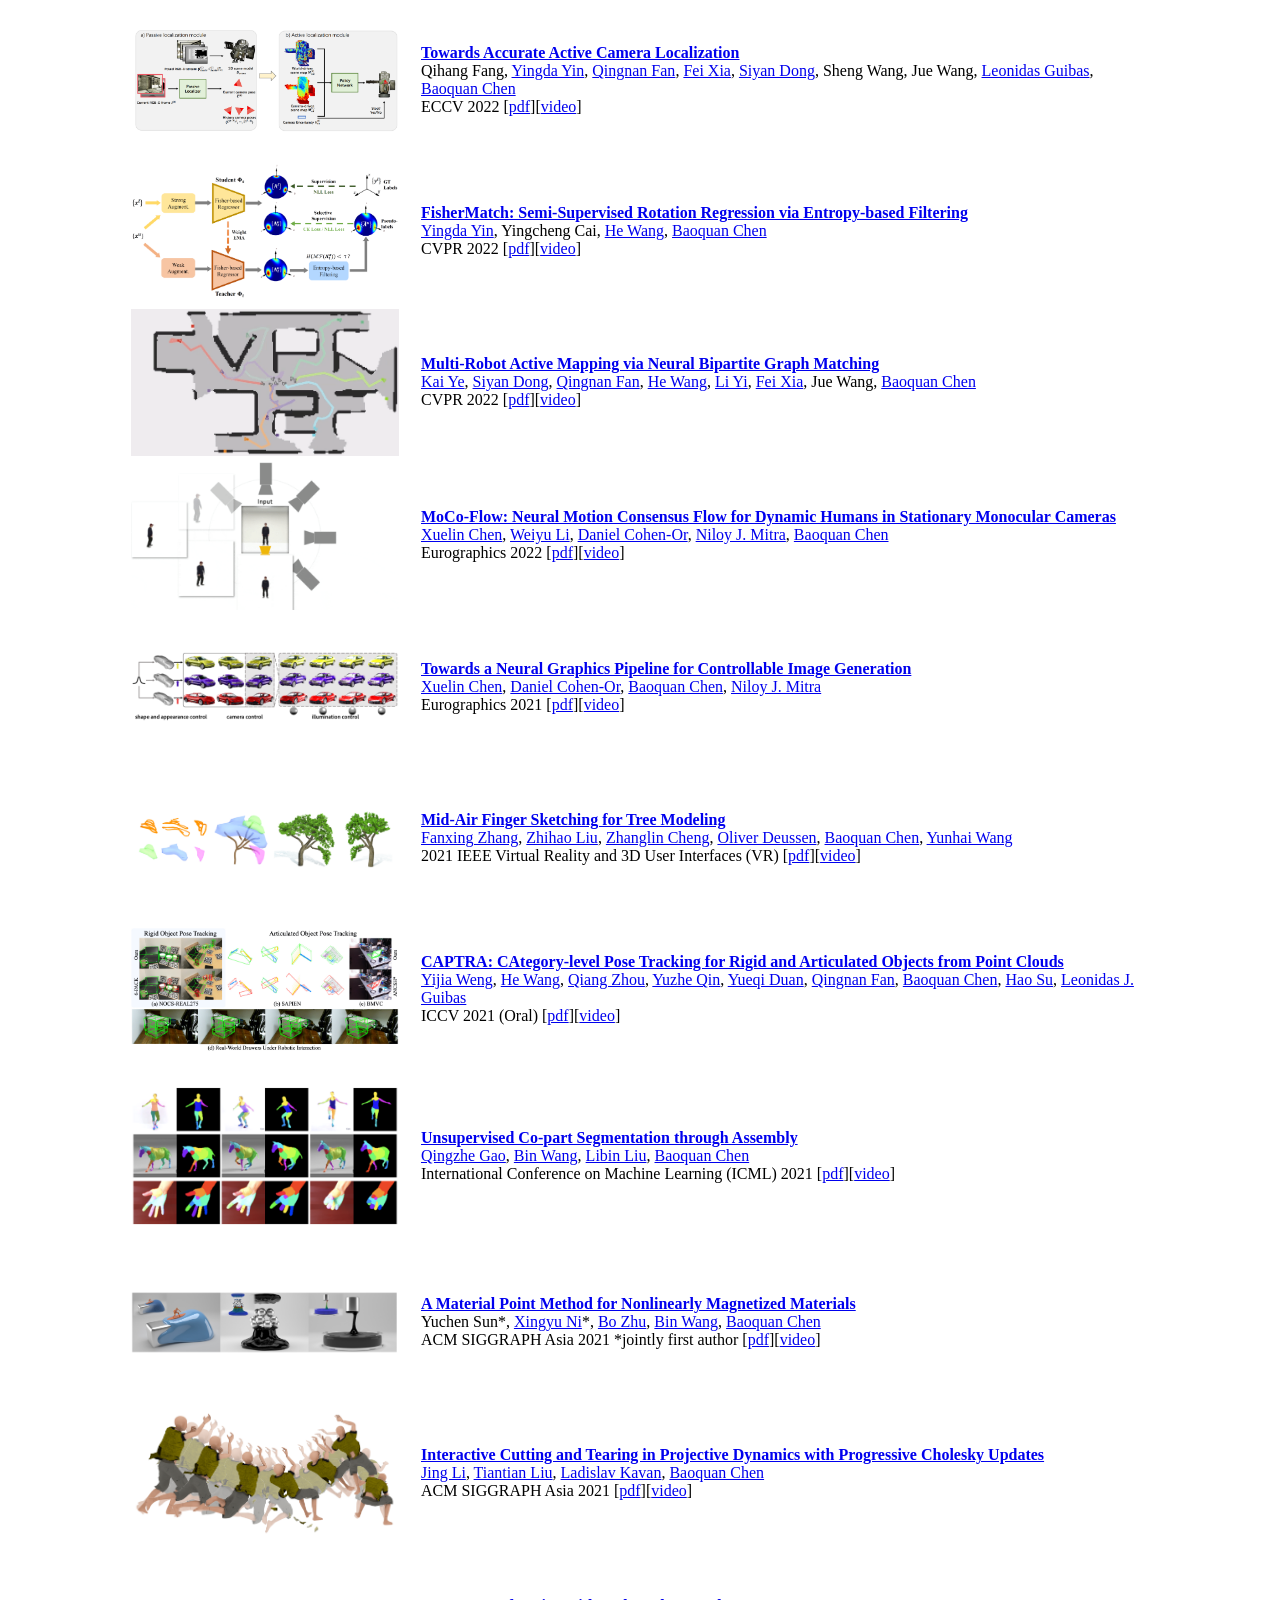
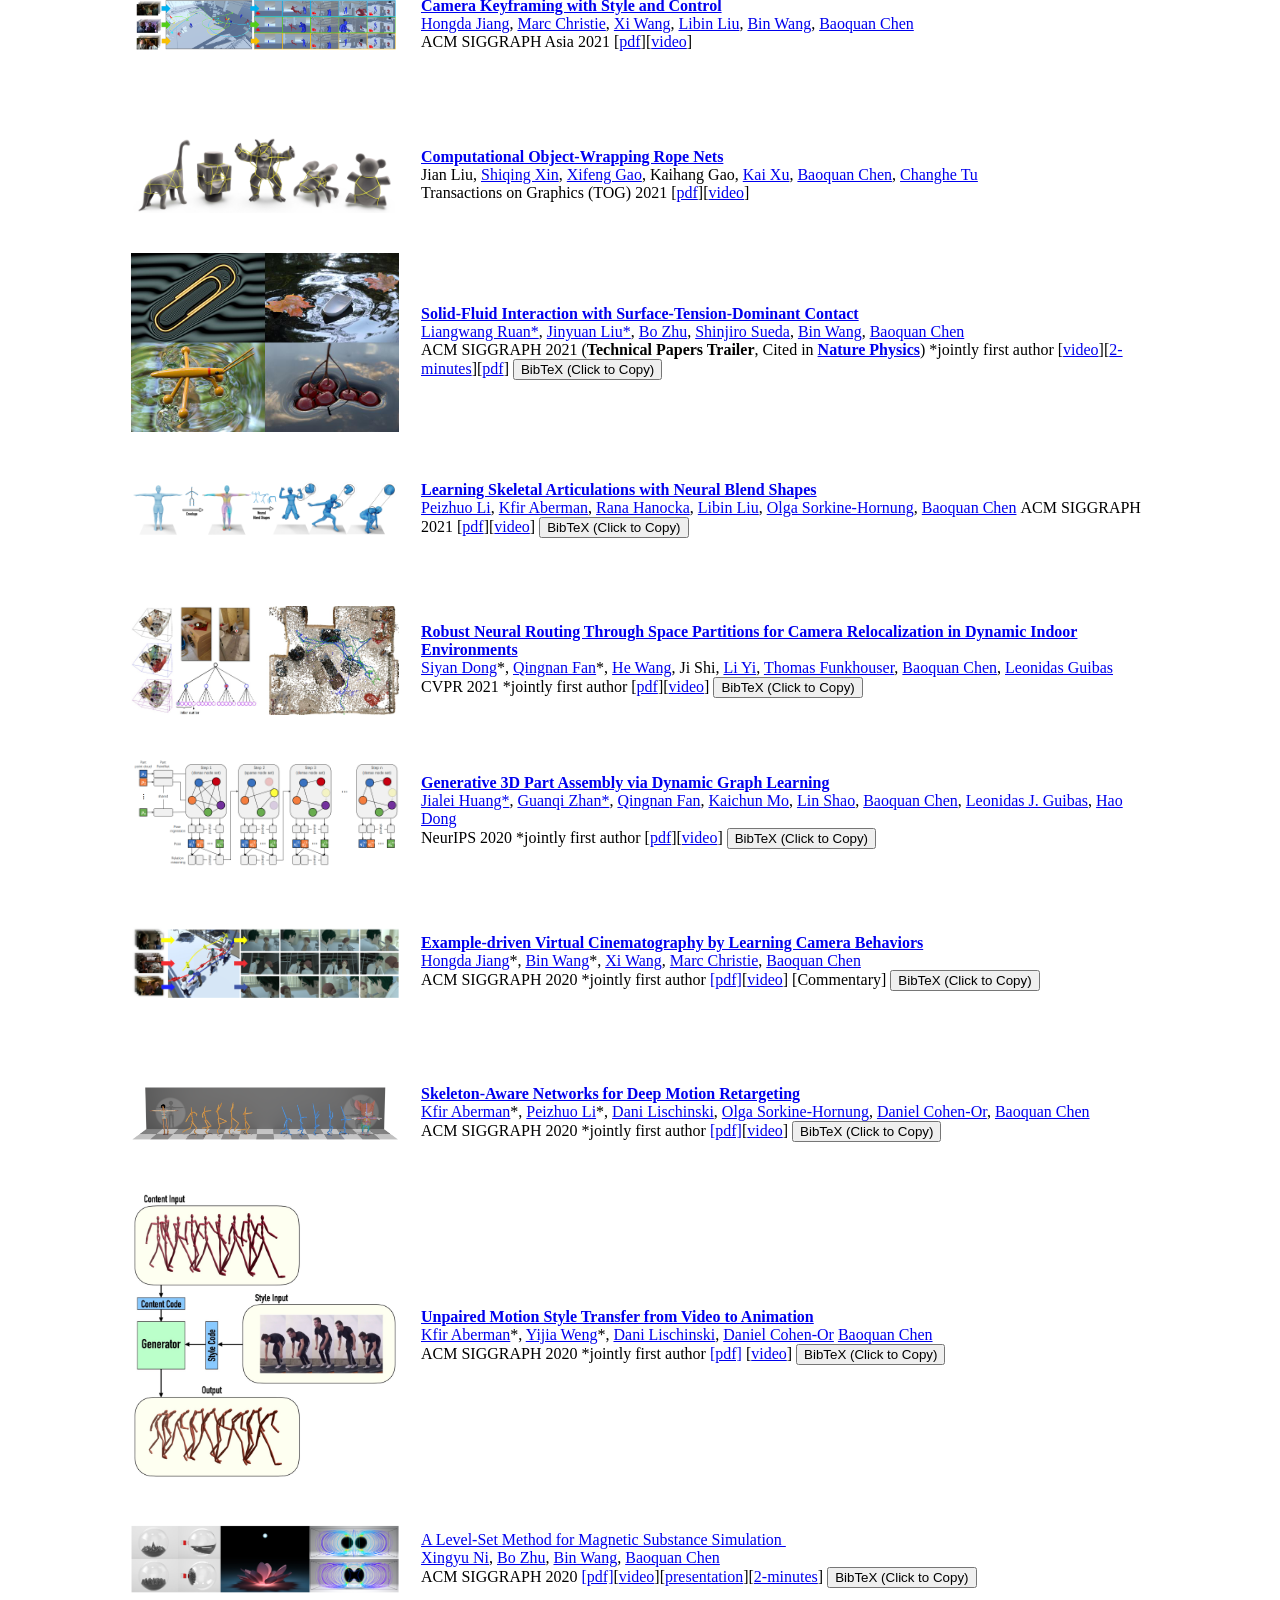
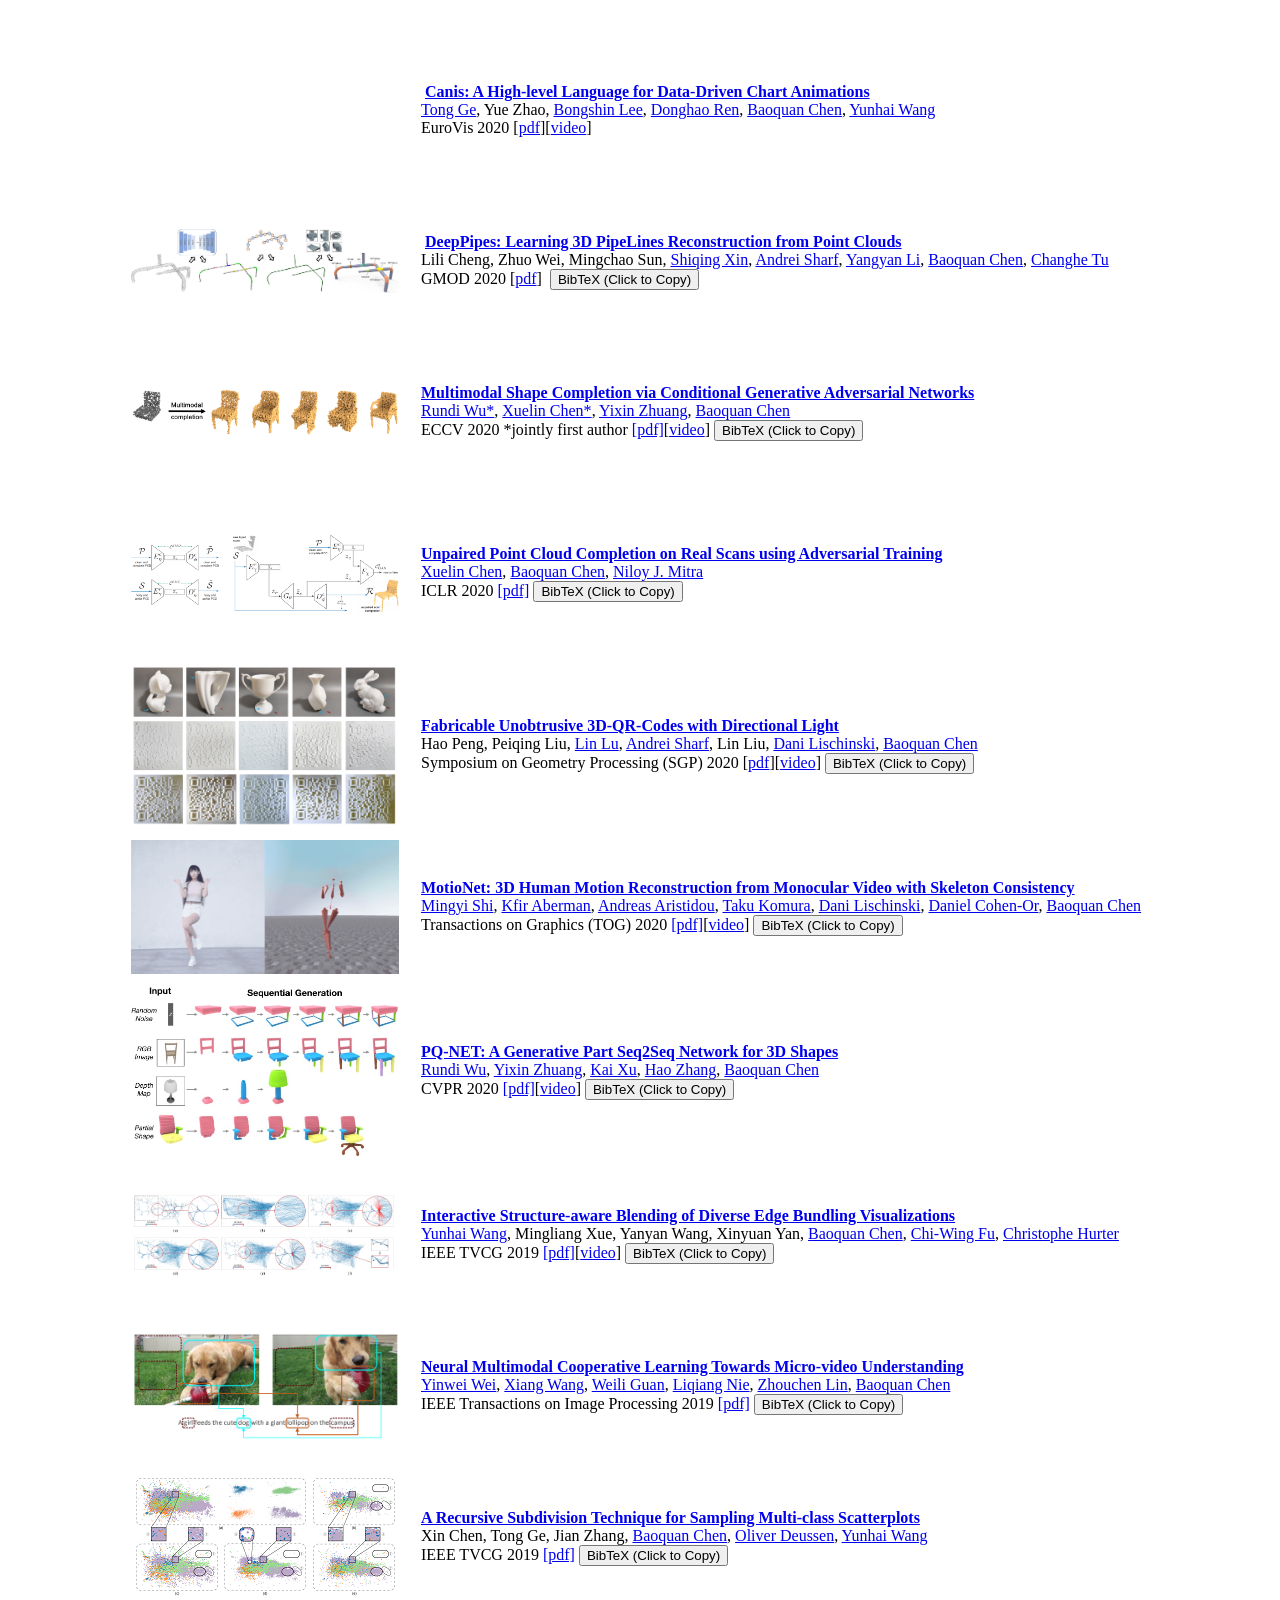
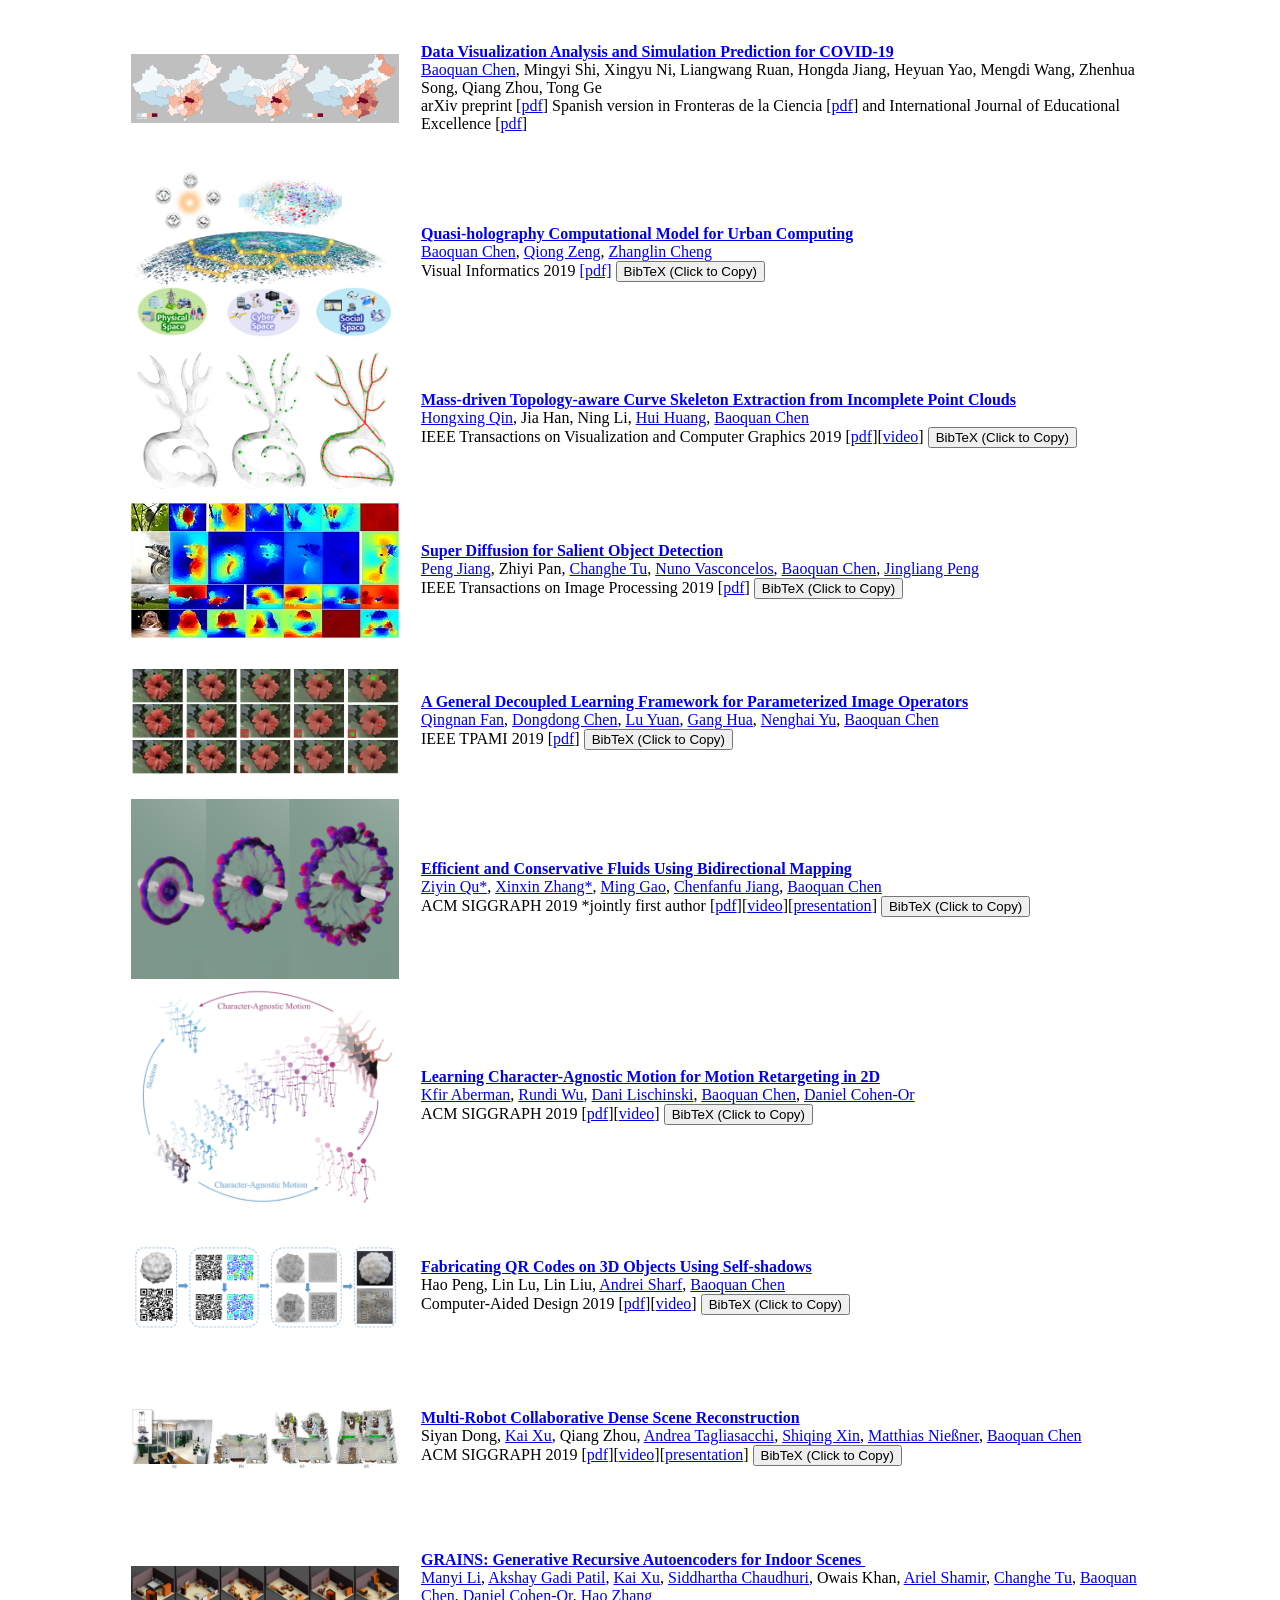
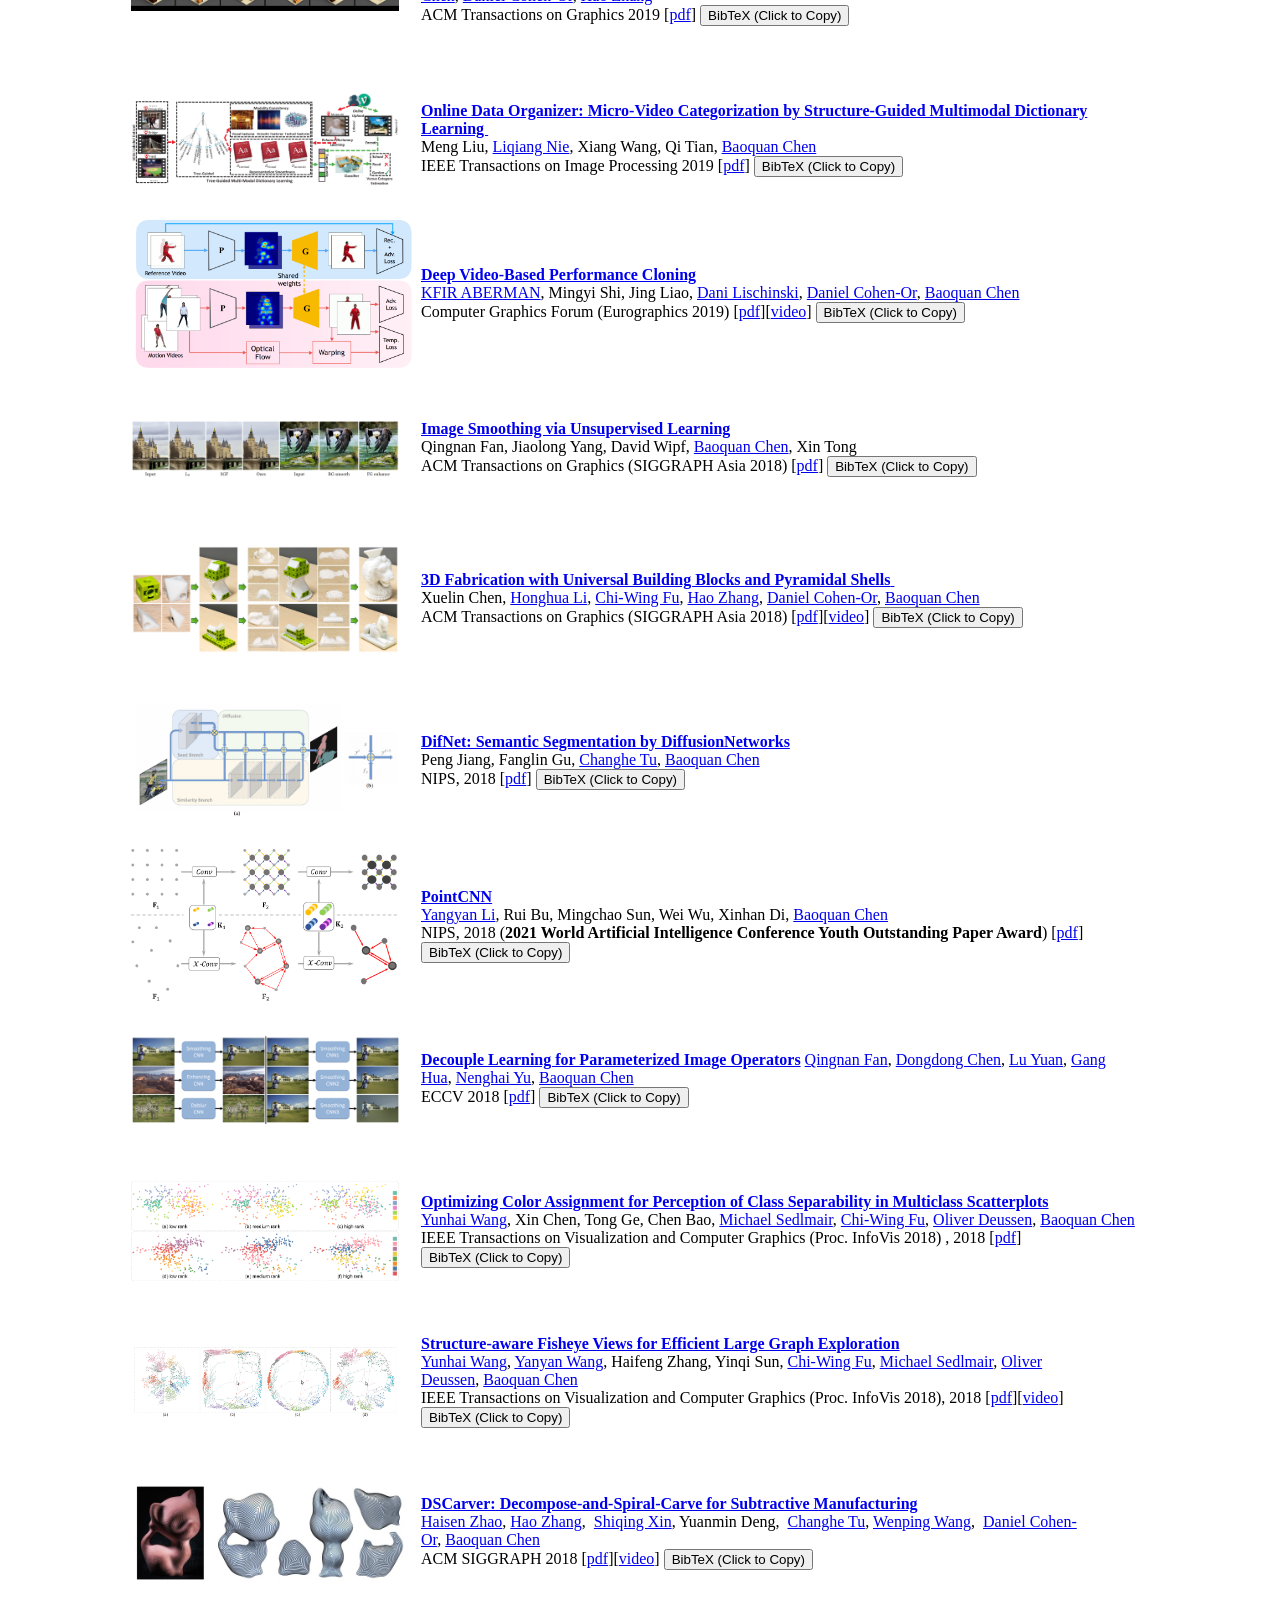
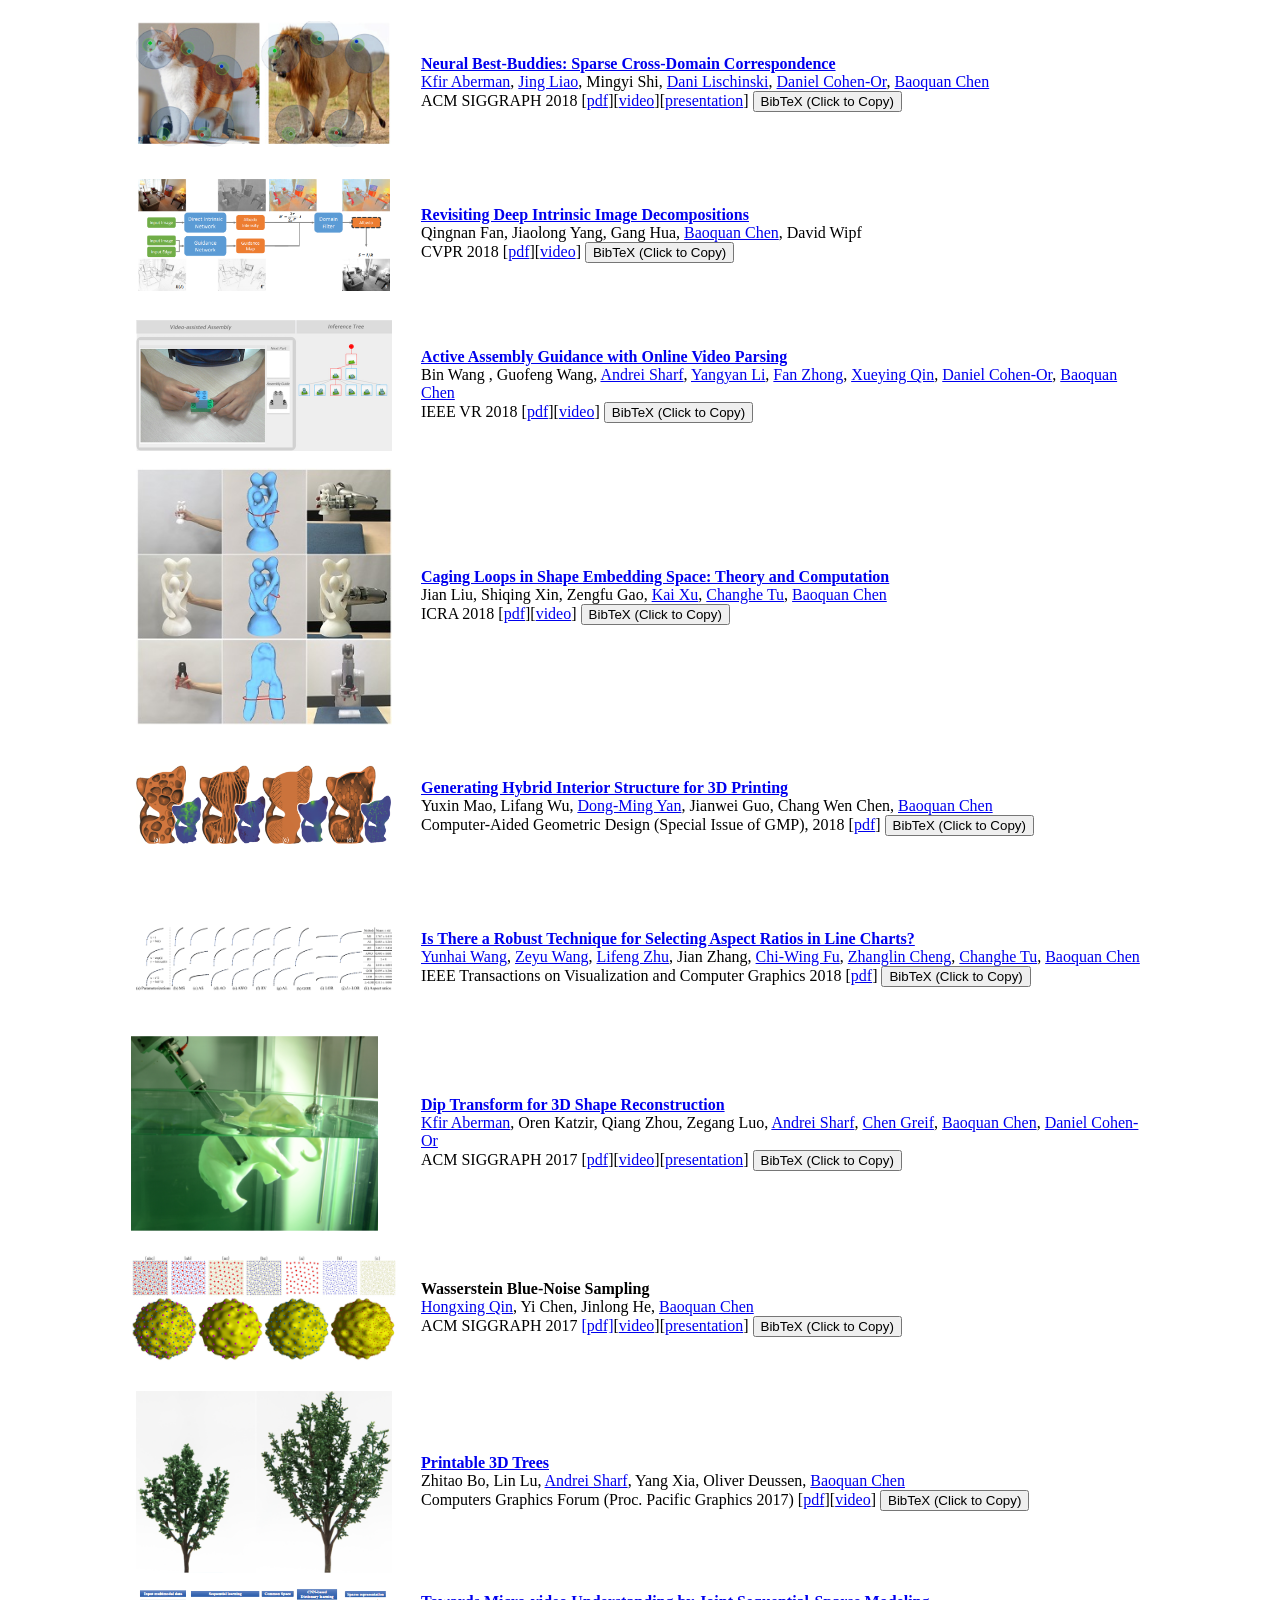
==== commit 2e867150: "update pubs" ====
--- a/Projects&Publications.html
+++ b/Projects&Publications.html
@@ -2738,7 +2738,7 @@
 			<b>Morfit: Interactive Surface Reconstruction from Incomplete Point Clouds with Curve-Driven Topology and Geometry Control</b><br>
 			<br>
 			<a href="http://kangxue.org/">Kangxue Yin</a>,&nbsp;Hui Huang,&nbsp;<a href="http://www.cs.sfu.ca/~haoz/">Hao Zhang</a>, &nbsp;<a href="http://www.cs.mun.ca/~gong/">Minglun Gong</a>,&nbsp;<a href="https://danielcohenor.com/">Daniel Cohen-Or</a>,&nbsp;<a href="http://baoquanchen.info/">Baoquan Chen</a><br>
-			ACM Transactions on Graphics (Proceedings of SIGGRAPH Asia 2014) [<a href="http://cfcs.pku.edu.cn/baoquan/docs/20180621172835847007.pdf">pdf</a>][<a href="https://vcc.szu.edu.cn/research/2014/Morfit" target="_blank">website</a>]
+			ACM Transactions on Graphics (Proceedings of SIGGRAPH Asia 2014) [<a href="http://cfcs.pku.edu.cn/baoquan/docs/20180621172835847007.pdf">pdf</a>][<a href="https://vcc.szu.edu.cn/research/2014/Morfit" target="_blank">website</a>][<a href="https://vcl.pku.edu.cn/videos/Morfit-Interactive-Surface-Reconstruction.mp4" target="_blank">video</a>]
 			<div class="tooltip" style="display:inline"><button onclick="myFunction(&#39;yin2014morfit&#39;)" onmouseover="onFunc(&#39;yin2014morfit&#39;)"><span class="tooltiptext" id="textyin2014morfit">Click to copy</span>BibTeX (Click to Copy)</button></div>
 			</td>
 
@@ -2753,7 +2753,7 @@
 			<b>Proactive 3D Scanning of Inaccessible Parts</b><br>
 			<br>
 			Feilong Yan,&nbsp;<a href="http://www.cs.bgu.ac.il/~asharf/">Andrei Sharf</a>,&nbsp;Wenzhen Lin,&nbsp;Hui Huang,&nbsp;<a href="http://baoquanchen.info/">Baoquan Chen</a><br>
-			ACM Transactions on Graphics (Proceedings of SIGGRAPH 2014) [<a href="http://cfcs.pku.edu.cn/baoquan/docs/20180621172636891873.pdf">pdf</a>]
+			ACM Transactions on Graphics (Proceedings of SIGGRAPH 2014) [<a href="http://cfcs.pku.edu.cn/baoquan/docs/20180621172636891873.pdf">pdf</a>][<a href="https://vcl.pku.edu.cn/videos/Proactive-3D-Scanning.mp4" target="_blank">video</a>]
 			<div class="tooltip" style="display:inline"><button onclick="myFunction(&#39;yan2014proactive&#39;)" onmouseover="onFunc(&#39;yan2014proactive&#39;)"><span class="tooltiptext" id="textyan2014proactive">Click to copy</span>BibTeX (Click to Copy)</button></div>
 			</td>
 
